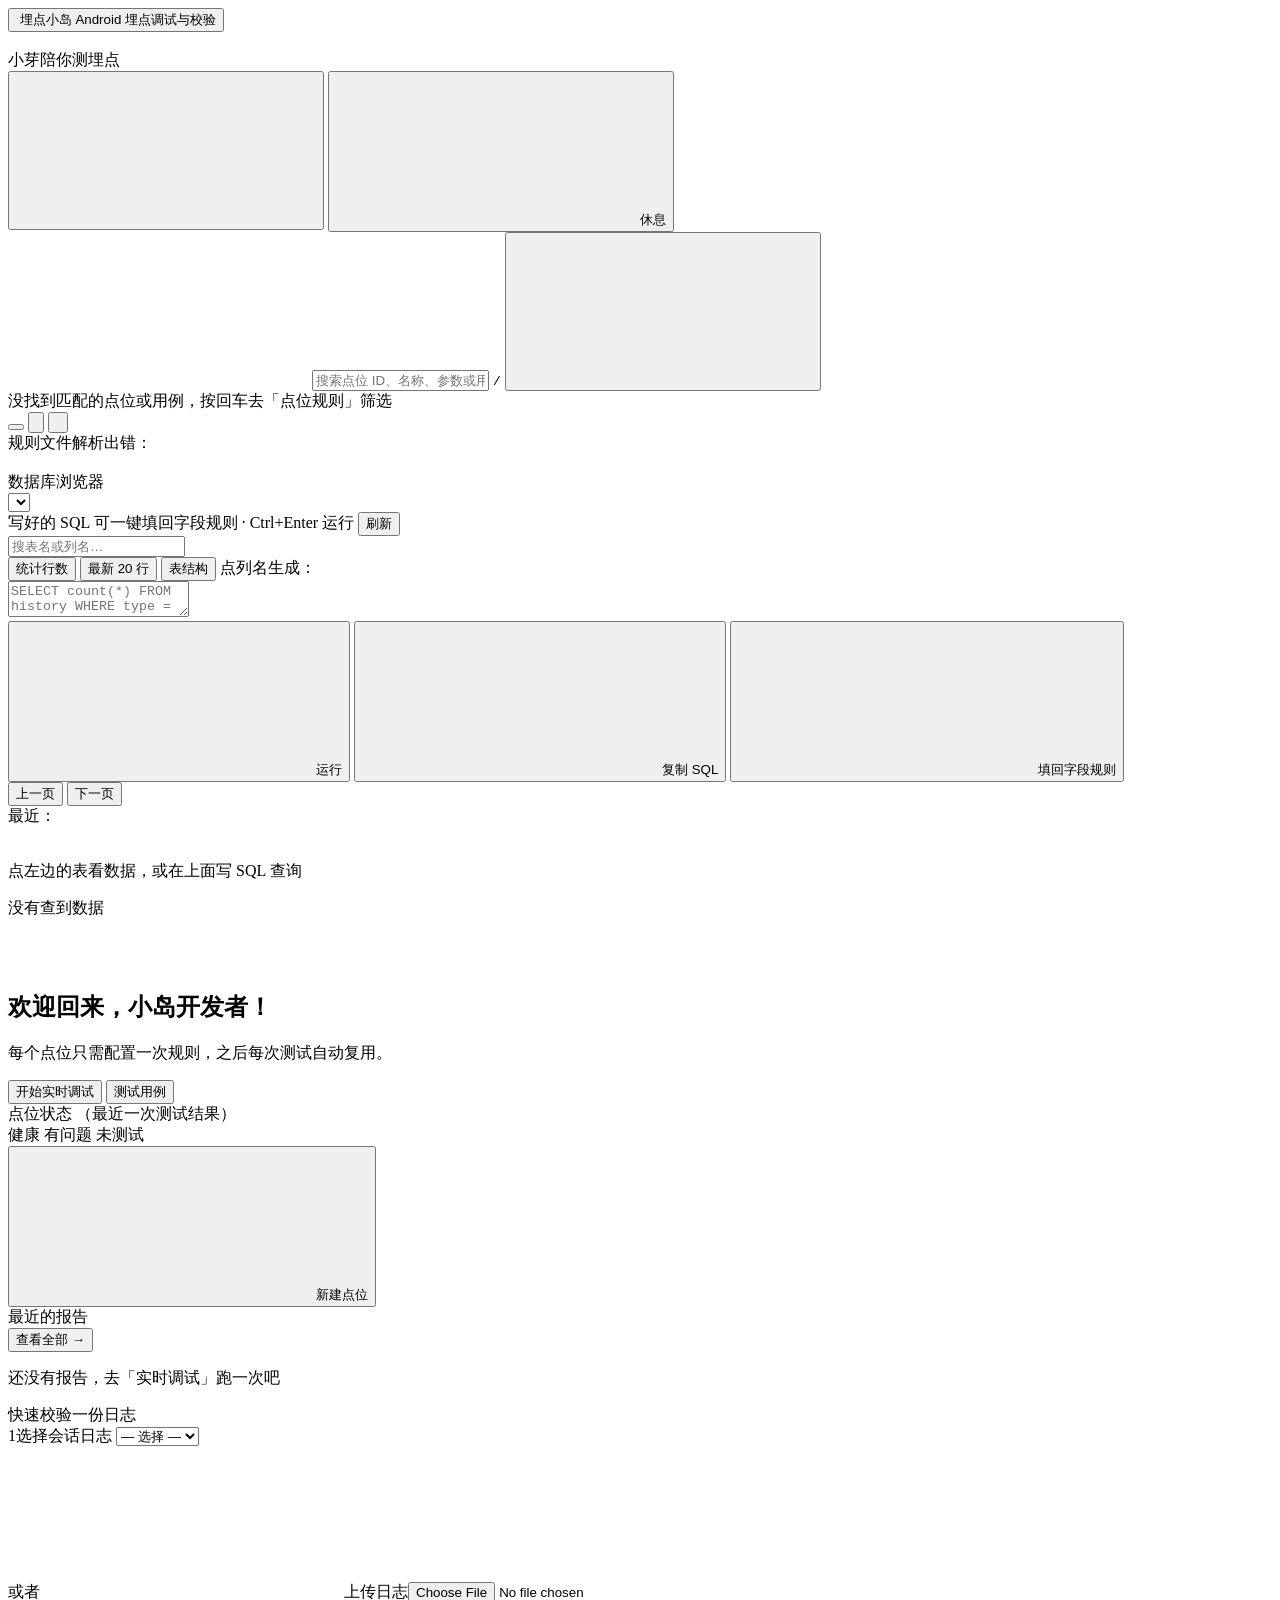
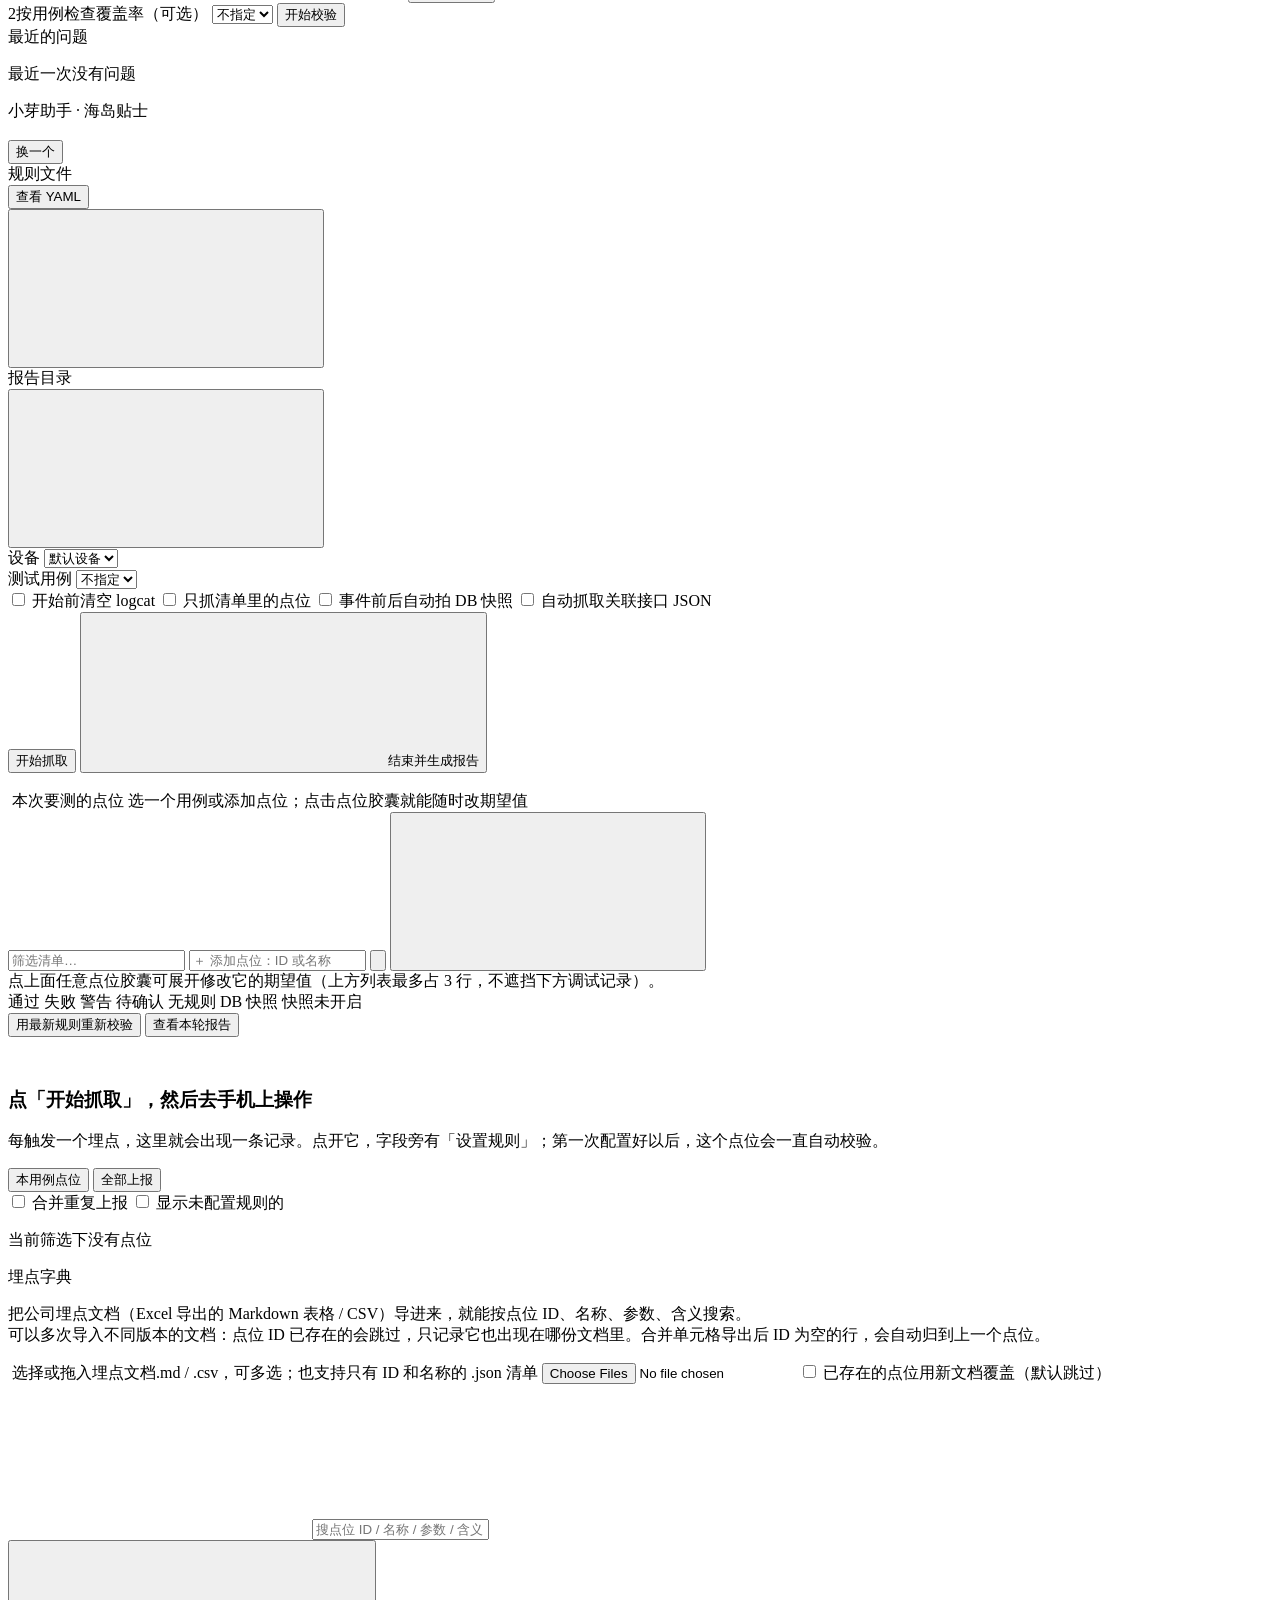
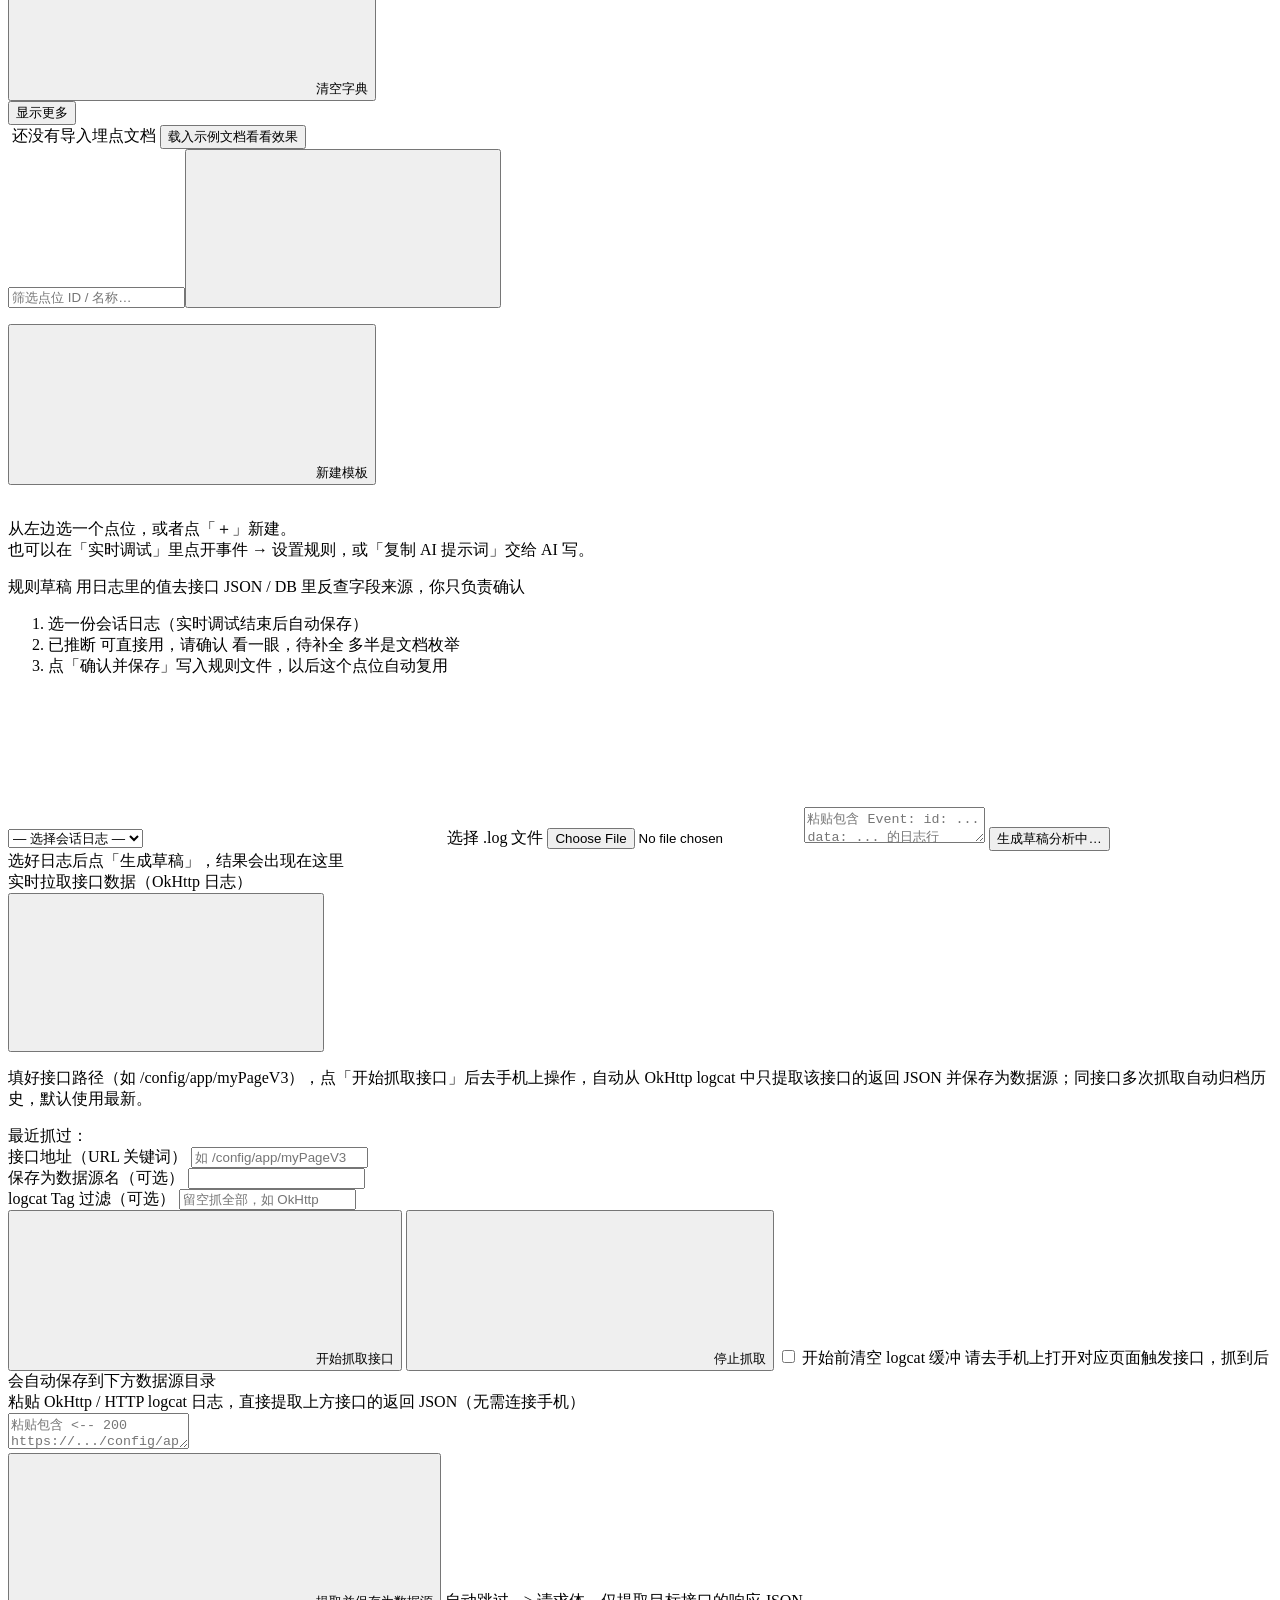
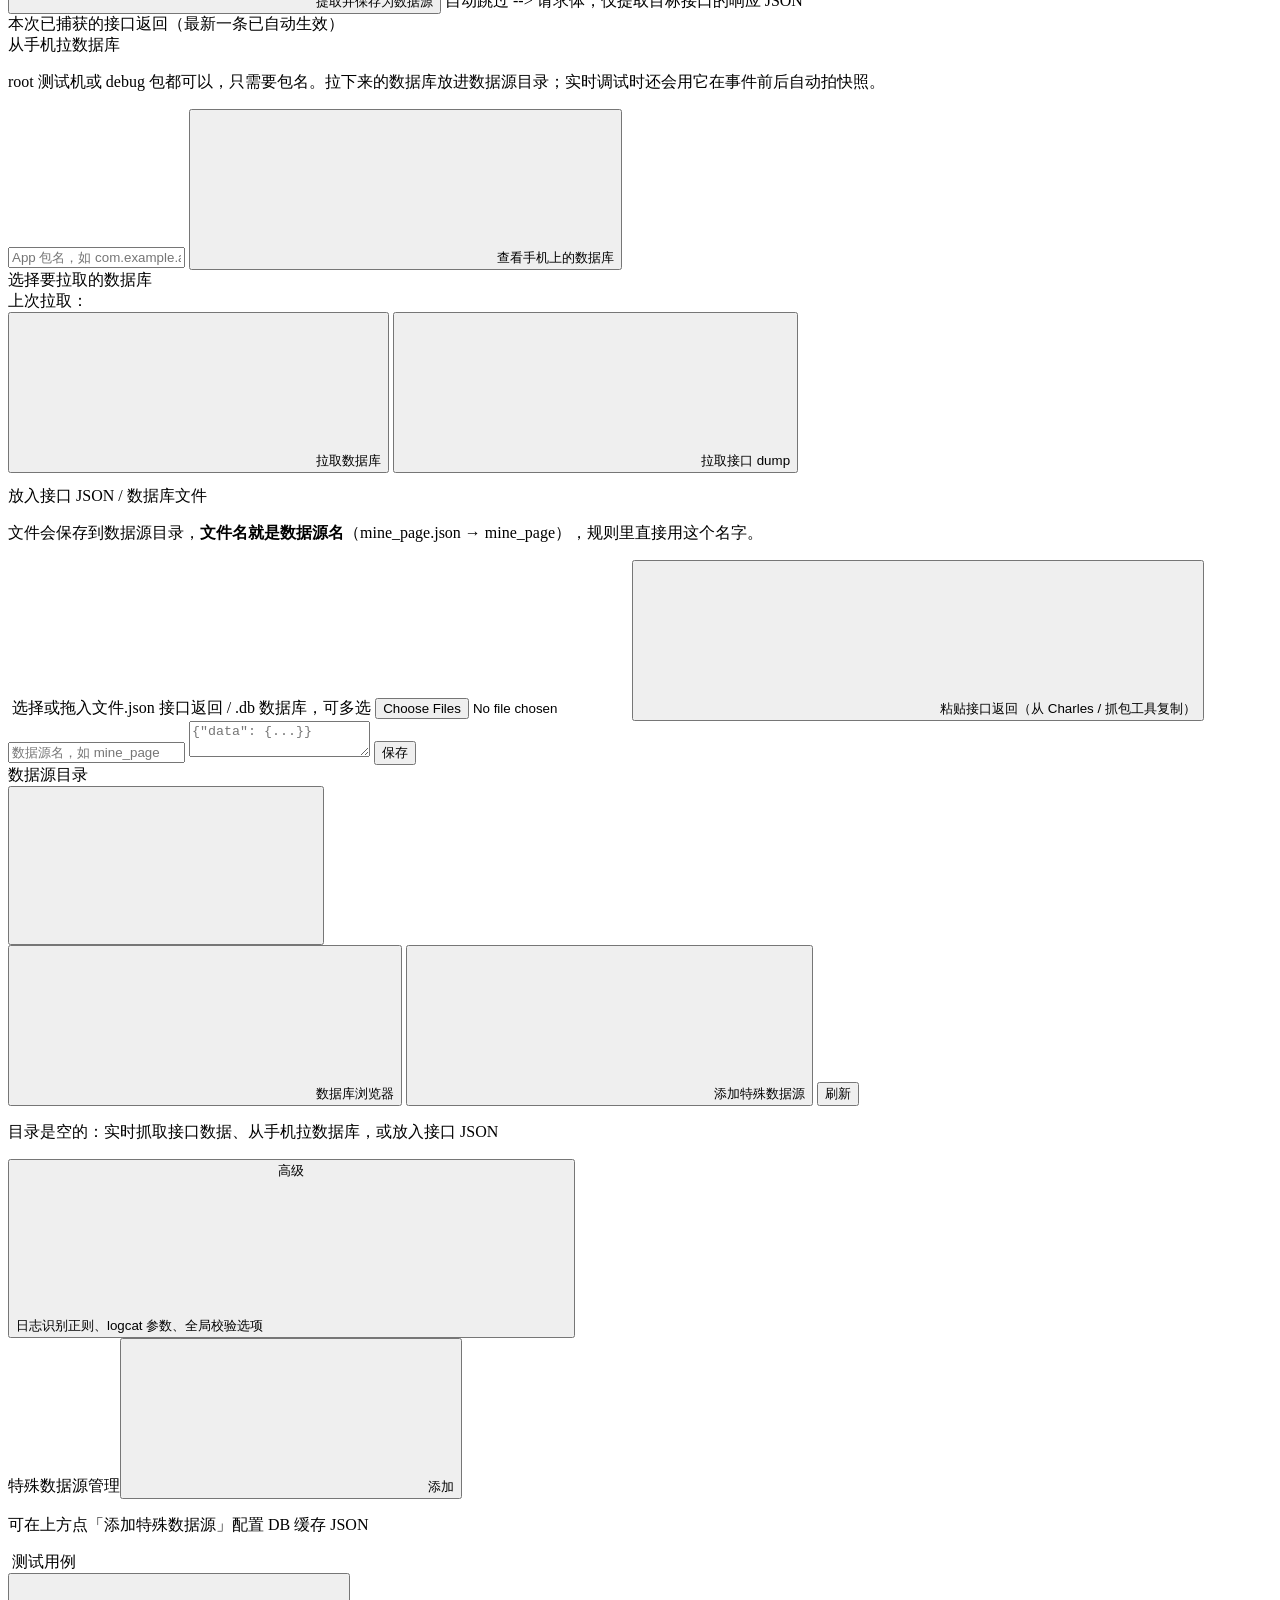
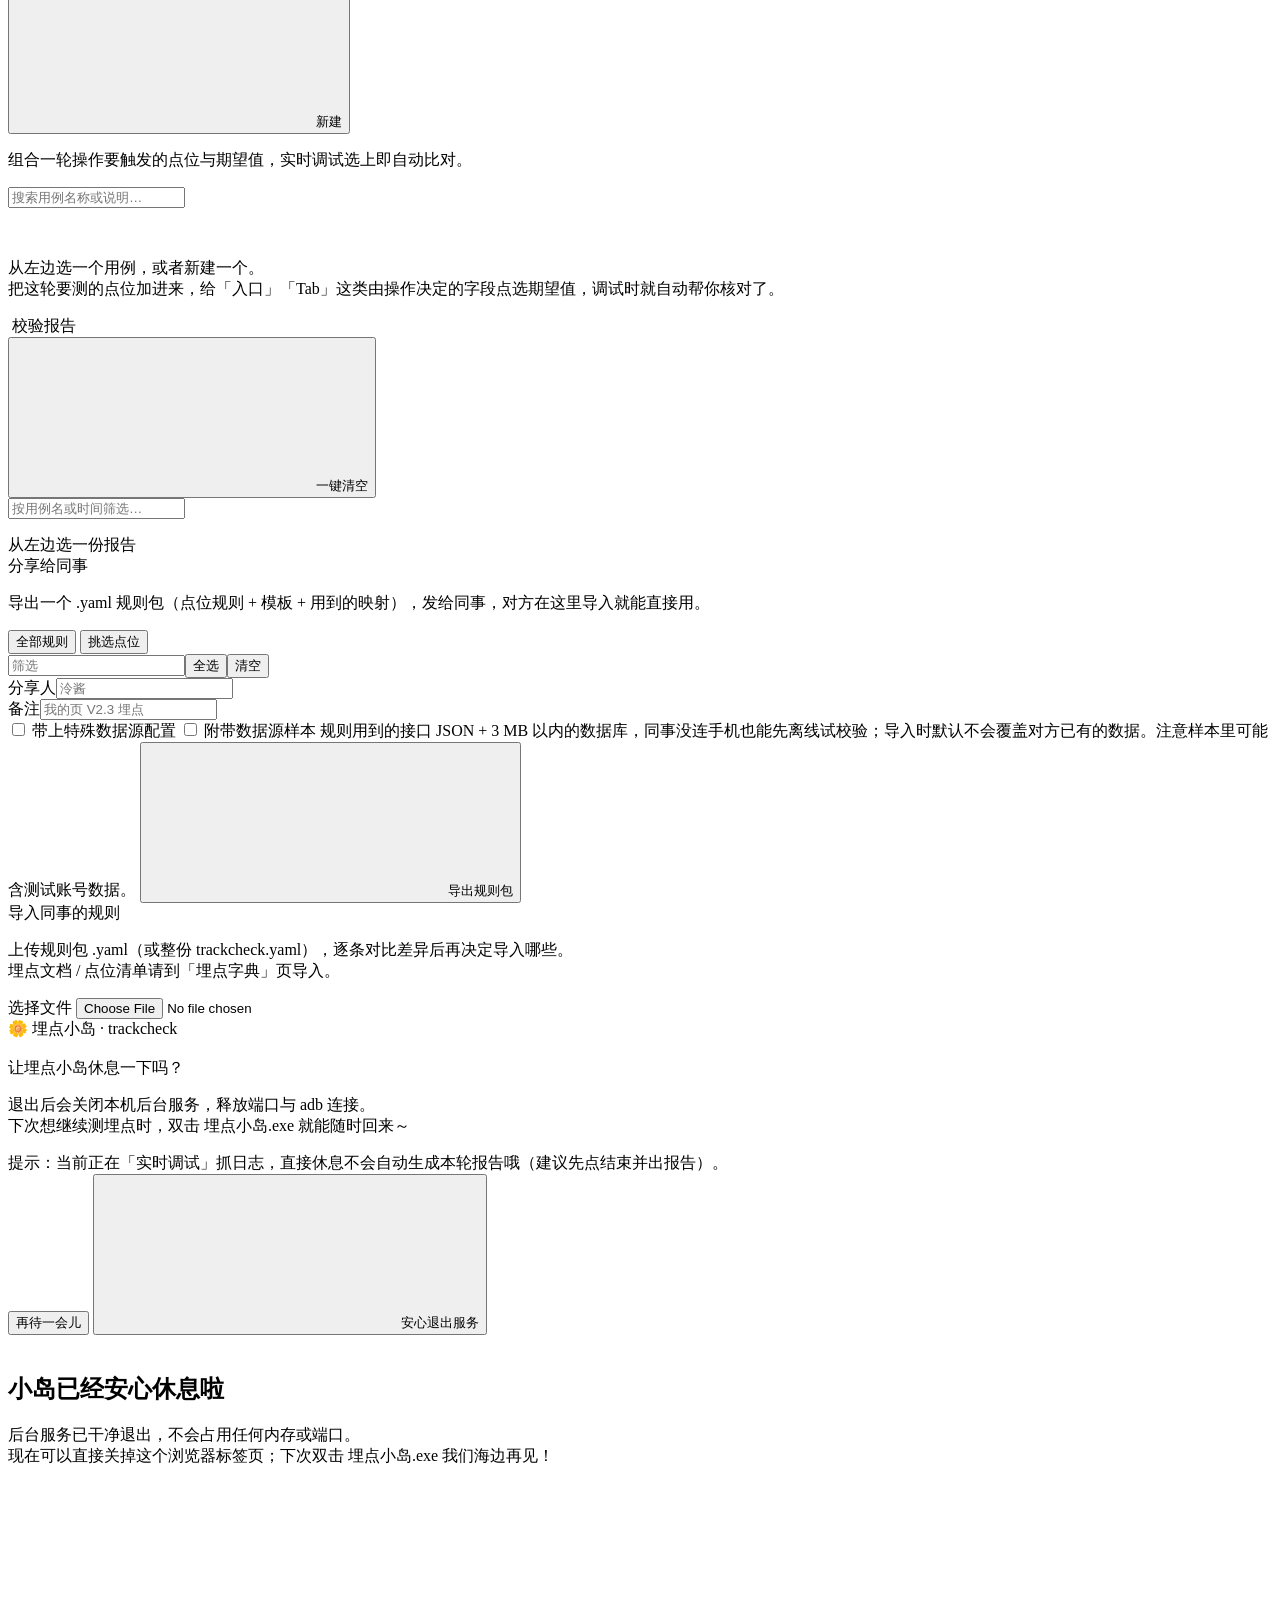
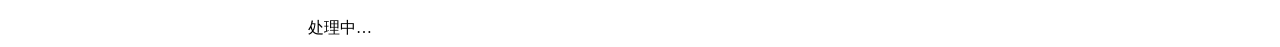
==== trackcheck/web/index.html @ 9090fdd2 "feat(trackcheck): 实时调试用例视图与重复合并、待确认自动跳转、用例批量字段与数据源绑定、整组AI提示词、SQL向导与只读数据库浏览器、打包携带数据、字号放大" ====
<!doctype html>
<html lang="zh-CN">
<head>
  <meta charset="utf-8">
  <meta name="viewport" content="width=device-width, initial-scale=1">
  <title>埋点小岛 · trackcheck</title>
  <link rel="icon" href="/static/mascot.jpg">
  <link rel="stylesheet" href="/static/app.css">
  <script defer src="/app.js"></script>
  <script defer src="/static/alpine.min.js"></script>
</head>
<body x-data="app()" class="min-h-screen">
<div class="mx-auto flex max-w-[1680px] gap-5 p-5">

  <!-- ================= 侧边栏 ================= -->
  <aside x-show="page !== 'dbview'" class="sticky top-5 flex h-[calc(100vh-40px)] w-56 shrink-0 flex-col gap-4">
    <button @click="go('home')" title="回到首页" class="wood-sign-wrap relative block w-full select-none text-center transition hover:-translate-y-0.5 active:translate-y-0">
      <img src="/static/wood_sign.png" class="pointer-events-none block w-full" alt="">
      <span class="wood-title pointer-events-none absolute inset-x-4 top-[37%] -translate-y-1/2 text-[22px] font-black leading-none tracking-[0.14em]">埋点小岛</span>
      <span class="wood-sub pointer-events-none absolute inset-x-4 top-[83%] -translate-y-1/2 truncate text-[11.5px] font-bold leading-none tracking-wide">Android 埋点调试与校验</span>
    </button>
    <nav class="panel flex flex-col gap-2.5 p-3">
      <template x-for="n in NAV" :key="n.id">
        <button class="navitem" :class="page === n.id && 'navitem-on'" @click="go(n.id)">
          <img class="pic h-7 w-7 -my-1" :src="pic(n.icon)" alt=""><span x-text="n.label"></span>
          <span x-show="n.id === 'live' && live.running" class="live-dot ml-auto h-2.5 w-2.5 rounded-full bg-leaf-400"></span>
          <span x-show="n.id === 'rules' && st" class="ml-auto rounded-full bg-pond-50 px-2 text-[12px] text-pond-700" :class="page === n.id && '!bg-white/30 !text-white'" x-text="stats.events"></span>
          <span x-show="n.id === 'evdict' && st?.evdict.count" class="ml-auto rounded-full bg-pond-50 px-2 text-[12px] text-pond-700" :class="page === n.id && '!bg-white/30 !text-white'" x-text="st?.evdict.count"></span>
        </button>
      </template>
    </nav>
    <div class="panel mt-auto flex flex-col gap-2.5 p-3 text-xs">
      <div class="flex items-center gap-3">
        <div class="relative shrink-0">
          <img src="/static/mascot.jpg" class="bob h-12 w-12 rounded-full object-cover ring-2 ring-leaf-200" alt="">
          <span class="absolute -bottom-0.5 -right-0.5 h-3 w-3 rounded-full ring-2 ring-white"
                :class="srvErrCount > 0 ? 'bg-berry-500 animate-pulse' : 'bg-[#63A950]'"
                :title="srvErrCount > 0 ? '后台有 ' + srvErrCount + ' 条异常日志' : '小岛后台服务运行中'"></span>
        </div>
        <div class="min-w-0">
          <div class="font-bold text-wood-700">小芽陪你测埋点</div>
          <div class="truncate text-ink-faint" x-text="(stats.events || 0) + ' 个点位已配置规则'"></div>
        </div>
      </div>
      <div class="flex items-center gap-1.5 border-t border-[#EBF5FC] pt-2">
        <button type="button"
                class="relative inline-flex flex-1 items-center justify-center gap-1.5 rounded-full border px-2.5 py-1 text-[12.5px] font-bold transition"
                :class="srvErrCount > 0 ? 'border-berry-200 bg-berry-50 text-berry-700 hover:bg-berry-100' : 'border-[#D5ECFA] bg-[#F4FAFF] text-wood-700 hover:border-[#B6DFF8] hover:bg-[#E7F5FE]'"
                title="查看小岛后台运行与报错日志（server.log）"
                @click="openServerLog()">
          <svg class="ico h-3.5 w-3.5" :class="srvErrCount > 0 ? 'text-berry-600' : 'text-wood-500'"><use :href="icon('scroll-text')"></use></svg>
          <span x-text="srvErrCount > 0 ? '异常日志 ' + srvErrCount : '运行日志'"></span>
        </button>
        <button type="button"
                class="inline-flex items-center justify-center gap-1 rounded-full border border-[#FAD6E2] bg-[#FFF4F8] px-2.5 py-1 text-[12.5px] font-bold text-wood-700 transition hover:border-[#F7BFD2] hover:bg-[#FCDCE6]"
                title="关闭埋点小岛后台服务"
                @click="quitAsk = true">
          <svg class="ico h-3.5 w-3.5 text-berry-600"><use :href="icon('power')"></use></svg>
          <span>休息</span>
        </button>
      </div>
    </div>
  </aside>

  <!-- ================= 主区域 ================= -->
  <div class="flex min-w-0 flex-1 flex-col gap-5">
    <header x-show="page !== 'dbview'" class="flex items-center gap-3">
      <div class="relative max-w-xl flex-1" @click.outside="searchOpen = false">
        <svg class="ico absolute left-4 top-1/2 h-4 w-4 -translate-y-1/2 text-ink-faint"><use :href="icon('search')"></use></svg>
        <input x-ref="gsearch" class="input !rounded-full !border-white !bg-white/90 !py-2.5 !pl-11 !pr-11 shadow-soft" placeholder="搜索点位 ID、名称、参数或用例…" x-model="search" @focus="searchOpen = true" @input="searchOpen = true" @keydown.escape="searchOpen = false; $event.target.blur()" @keydown.enter="searchOpen = false; ruleFilter = search; go('rules')">
        <kbd x-show="!search" class="pointer-events-none absolute right-3.5 top-1/2 -translate-y-1/2 rounded-lg border border-wood-200 bg-wood-50 px-1.5 py-0.5 font-mono text-[12px] font-bold text-wood-500">/</kbd>
        <button x-show="search" @click="search = ''; searchOpen = false" class="absolute right-3 top-1/2 -translate-y-1/2 rounded-full p-1 text-ink-faint hover:bg-wood-100 hover:text-wood-700" title="清空"><svg class="ico h-3.5 w-3.5"><use :href="icon('x')"></use></svg></button>
        <div x-show="searchOpen && search.trim()" x-cloak class="pop panel absolute left-0 right-0 top-full z-30 mt-2 max-h-[65vh] overflow-y-auto !bg-cream p-2 scroll-soft">
          <div x-show="!quickHits.total" class="py-5 text-center text-xs text-ink-faint">没找到匹配的点位或用例，按回车去「点位规则」筛选</div>
          <template x-if="quickHits.events.length">
            <div class="mb-2">
              <div class="px-2.5 py-1 text-[12px] font-extrabold text-wood-500">点位规则</div>
              <template x-for="e in quickHits.events" :key="e.id">
                <button class="flex w-full items-center gap-2 rounded-xl px-2.5 py-1.5 text-left text-sm hover:bg-white" @click="pickQuickEvent(e.id)">
                  <span class="h-2.5 w-2.5 shrink-0 rounded-full" :class="'dot-' + (e.last?.status || 'MISS')"></span>
                  <span class="truncate font-bold text-wood-700" x-text="e.name || '未命名'"></span>
                  <span class="font-mono text-xs text-ink-soft" x-text="e.id"></span>
                  <span class="ml-auto text-[12px] text-ink-faint" x-text="e.nfields + ' 字段'"></span>
                </button>
              </template>
            </div>
          </template>
          <template x-if="quickHits.dict.length">
            <div class="mb-2">
              <div class="px-2.5 py-1 text-[12px] font-extrabold text-wood-500">埋点字典</div>
              <template x-for="e in quickHits.dict" :key="e.id">
                <button class="flex w-full items-center gap-2 rounded-xl px-2.5 py-1.5 text-left text-sm hover:bg-white" @click="pickQuickDict(e)">
                  <img class="pic h-4 w-4" src="/static/icons/dict.png" alt="">
                  <span class="truncate font-bold text-wood-700" x-text="e.name || '未命名'"></span>
                  <span class="font-mono text-xs text-ink-soft" x-text="e.id"></span>
                  <span class="chip ml-auto" :class="e.configured ? 'ds-ok' : 'ds-todo'" x-text="e.configured ? '已配置' : '未配置'"></span>
                </button>
              </template>
            </div>
          </template>
          <template x-if="quickHits.cases.length">
            <div>
              <div class="px-2.5 py-1 text-[12px] font-extrabold text-wood-500">测试用例</div>
              <template x-for="c in quickHits.cases" :key="c.name">
                <button class="flex w-full items-center gap-2 rounded-xl px-2.5 py-1.5 text-left text-sm hover:bg-white" @click="pickQuickCase(c.name)">
                  <img class="pic h-4 w-4" src="/static/icons/cases.png" alt="">
                  <span class="font-bold text-wood-700" x-text="c.name"></span>
                  <span class="truncate text-xs text-ink-soft" x-text="c.desc"></span>
                </button>
              </template>
            </div>
          </template>
        </div>
      </div>
      <div class="ml-auto flex items-center gap-2">
        <button class="flex h-10 items-center gap-2 rounded-full bg-white/85 px-4 shadow-soft hover:bg-white" :title="devTitle" @click="loadDevices()">
          <span class="h-2.5 w-2.5 shrink-0 rounded-full" :class="onlineDevice ? 'live-dot bg-leaf-400' : 'bg-berry-400'"></span>
          <span class="max-w-[200px] truncate text-sm font-bold" x-text="onlineDevice ? (onlineDevice.model || onlineDevice.serial) : (devErr ? 'adb 不可用' : '未连接设备')"></span>
          <span x-show="onlineCount > 1" class="chip bg-leaf-50 !px-1.5 text-leaf-700" x-text="'+' + (onlineCount - 1)"></span>
        </button>
        <button class="grid h-10 w-10 place-items-center rounded-full bg-white/85 shadow-soft hover:bg-white" title="重新加载规则文件" @click="call(() => api('/api/reload', {}), '已重新加载').then(() => refresh())"><img class="pic h-7 w-7" src="/static/icons/refresh.png" alt=""></button>
        <button class="flex h-10 items-center gap-2 rounded-full bg-white/85 pl-1 pr-3 shadow-soft hover:bg-white" title="点击查看规则文件" @click="openYaml()">
          <img src="/static/mascot.jpg" class="h-8 w-8 rounded-full object-cover ring-2 ring-leaf-200" alt="">
          <span class="max-w-[220px] truncate text-sm font-bold" :title="st?.spec_path" x-text="fileName(st?.spec_path)"></span>
          <img class="pic h-6 w-6" src="/static/icons/yaml.png" alt="">
        </button>
      </div>
    </header>

    <div x-show="st?.spec_error" x-cloak class="panel flex items-center gap-2 border-berry-200 bg-berry-50 p-4 text-sm text-berry-700"><img class="pic h-6 w-6" src="/static/icons/warn.png" alt="">规则文件解析出错：<span x-text="st?.spec_error"></span></div>

    <main class="min-h-[70vh]">
      <!-- ========== 数据库浏览器（独立窗口 #dbview，只读） ========== -->
      <section x-show="page === 'dbview'" x-cloak class="flex h-[calc(100vh-40px)] flex-col gap-4">
        <div class="panel flex flex-wrap items-center gap-3 px-4 py-3">
          <img class="pic h-9 w-9" src="/static/icons/db.png" alt="">
          <div>
            <div class="text-lg font-black text-wood-700">数据库浏览器</div>
            <div class="font-mono text-xs text-ink-soft" x-text="dbv.path ? dbv.path + ' · ' + fmtSize(dbv.size || 0) + ' · 只读' : '只读查看，不会改动数据库'"></div>
          </div>
          <select class="input !w-48 !py-1.5 font-mono text-sm" x-show="dbv.dbs.length > 1" :value="dbv.db" @change="dbv.cur = ''; dbv.res = null; loadDbv($event.target.value)">
            <template x-for="d in dbv.dbs" :key="d"><option :value="d" :selected="d === dbv.db" x-text="d"></option></template>
          </select>
          <span class="chip bg-[#EBF7FE] font-mono text-wood-700" x-show="dbv.dbs.length === 1" x-text="dbv.db"></span>
          <div class="ml-auto flex items-center gap-2">
            <span class="subtle hidden lg:inline">写好的 SQL 可一键填回字段规则 · Ctrl+Enter 运行</span>
            <button class="btn-wood btn-xs" @click="loadDbv(dbv.db)"><img class="pic h-5 w-5" src="/static/icons/refresh.png" alt="">刷新</button>
          </div>
        </div>
        <div x-show="dbv.err && !dbv.tables.length" class="panel border-berry-200 bg-berry-50 p-4 text-sm text-berry-700" x-text="dbv.err"></div>
        <div class="grid min-h-0 flex-1 grid-cols-1 gap-4 lg:grid-cols-[300px_1fr]">
          <!-- 表列表 -->
          <div class="panel flex min-h-0 flex-col p-3">
            <input class="input mb-2 !py-1.5 text-sm" placeholder="搜表名或列名…" x-model="dbv.q">
            <div class="mb-1.5 px-1 text-xs font-bold text-ink-faint" x-text="dbvTables.length + ' 张表'"></div>
            <div class="flex-1 space-y-1 overflow-y-auto pr-1 scroll-soft">
              <template x-for="t in dbvTables" :key="t.name">
                <div class="rounded-xl transition" :class="dbv.cur === t.name ? 'bg-[#FFF0F5] ring-2 ring-[#FCDCE6]' : 'hover:bg-[#F4FAFF]'">
                  <div class="flex items-center gap-1.5 px-2.5 py-1.5">
                    <button type="button" class="min-w-0 flex-1 text-left" @click="dbvOpenTable(t)">
                      <span class="block truncate font-mono text-sm font-bold text-wood-700" x-text="t.name"></span>
                      <span class="text-xs text-ink-soft" x-text="(t.kind === 'view' ? '视图 · ' : '') + (t.rows ?? '?') + ' 行 · ' + t.columns.length + ' 列'"></span>
                    </button>
                    <button type="button" class="btn-ghost btn-xs !px-1" :title="dbv.open[t.name] ? '收起列' : '看列'" @click="dbv.open = { ...dbv.open, [t.name]: !dbv.open[t.name] }"><svg class="ico h-3.5 w-3.5 transition" :class="dbv.open[t.name] && 'rotate-90'"><use :href="icon('chevron-right')"></use></svg></button>
                  </div>
                  <div x-show="dbv.open[t.name]" class="flex flex-wrap gap-1 px-2.5 pb-2">
                    <template x-for="c in t.columns" :key="c.name">
                      <span class="chip bg-white font-mono font-normal text-ink-soft" :title="c.type"><span x-text="c.name"></span><span class="text-[12px] text-ink-faint" x-text="c.pk ? 'PK' : (c.type || '').toLowerCase()"></span></span>
                    </template>
                  </div>
                </div>
              </template>
            </div>
          </div>
          <!-- 查询与结果 -->
          <div class="flex min-h-0 min-w-0 flex-col gap-4">
            <div class="panel p-3">
              <div class="mb-2 flex flex-wrap items-center gap-1.5" x-show="dbvCurTable">
                <span class="mr-1 text-sm font-bold text-wood-700" x-text="dbv.cur"></span>
                <button class="chip border border-[#D5ECFA] bg-white text-ink-soft hover:text-wood-700" @click="dbvSnippet('count')">统计行数</button>
                <button class="chip border border-[#D5ECFA] bg-white text-ink-soft hover:text-wood-700" @click="dbvSnippet('latest')">最新 20 行</button>
                <button class="chip border border-[#D5ECFA] bg-white text-ink-soft hover:text-wood-700" @click="dbvSnippet('schema')">表结构</button>
                <span class="mx-1 h-4 w-px bg-[#E3F1FB]"></span>
                <span class="text-xs text-ink-faint">点列名生成：</span>
                <template x-for="c in (dbvCurTable?.columns || []).slice(0, 14)" :key="'sn-' + c.name">
                  <button class="chip bg-[#F7FCFF] font-mono font-normal text-ink-soft hover:bg-[#FFF4F8] hover:text-wood-700" :title="'按 ' + c.name + ' 分组计数'" @click="dbvSnippet('group', c.name)" x-text="c.name"></button>
                </template>
              </div>
              <textarea class="input h-28 font-mono text-sm" spellcheck="false" x-model="dbv.sql" placeholder="SELECT count(*) FROM history WHERE type = 'novel'" @keydown.ctrl.enter.prevent="dbvRun(0)"></textarea>
              <div class="mt-2 flex flex-wrap items-center gap-2">
                <button class="btn-leaf btn-xs" :disabled="dbv.loading" @click="dbvRun(0)"><svg class="ico h-3.5 w-3.5"><use :href="icon('play')"></use></svg>运行</button>
                <button class="btn-wood btn-xs" @click="copyText(dbv.sql)"><svg class="ico h-3.5 w-3.5"><use :href="icon('copy')"></use></svg>复制 SQL</button>
                <button class="btn-wood btn-xs" x-show="dbv.opener" @click="dbvSendBack()" title="把这条 SQL 填进主窗口正在编辑的字段规则"><svg class="ico h-3.5 w-3.5"><use :href="icon('arrow-right')"></use></svg>填回字段规则</button>
                <span class="text-xs text-ink-faint" x-show="dbv.res" x-text="dbv.res ? (dbv.res.rows.length + ' 行' + (dbv.res.more ? '（还有更多）' : '') + ' · ' + dbv.res.ms + ' ms') : ''"></span>
                <span class="text-xs font-bold text-berry-600" x-show="dbv.err && dbv.tables.length" x-text="dbv.err"></span>
                <div class="ml-auto flex items-center gap-1" x-show="dbv.res && (dbv.offset || dbv.res.more)">
                  <button class="btn-ghost btn-xs" :disabled="!dbv.offset" @click="dbvRun(Math.max(0, dbv.offset - dbv.limit))">上一页</button>
                  <span class="text-xs text-ink-soft" x-text="'第 ' + (dbv.offset / dbv.limit + 1) + ' 页'"></span>
                  <button class="btn-ghost btn-xs" :disabled="!dbv.res?.more" @click="dbvRun(dbv.offset + dbv.limit)">下一页</button>
                </div>
              </div>
              <div class="mt-2 flex flex-wrap gap-1" x-show="dbv.hist.length">
                <span class="text-xs text-ink-faint">最近：</span>
                <template x-for="h in dbv.hist.slice(0, 6)" :key="h">
                  <button class="max-w-[260px] truncate rounded-full bg-[#F7FCFF] px-2 py-0.5 font-mono text-xs text-ink-soft hover:bg-[#FFF4F8] hover:text-wood-700" :title="h" @click="dbv.sql = h; dbvRun(0)" x-text="h"></button>
                </template>
              </div>
            </div>
            <div class="panel min-h-0 flex-1 overflow-auto p-0 scroll-soft">
              <template x-if="dbv.res && dbv.res.columns.length">
                <table class="tbl min-w-full">
                  <thead class="sticky top-0 z-10 bg-[#F4FAFF]"><tr><th class="w-12 text-ink-faint">#</th><template x-for="c in dbv.res.columns"><th class="font-mono" x-text="c"></th></template></tr></thead>
                  <tbody>
                    <template x-for="(row, ri) in dbv.res.rows" :key="ri">
                      <tr><td class="text-xs text-ink-faint" x-text="dbv.offset + ri + 1"></td>
                        <template x-for="(v, ci) in row" :key="ci"><td class="max-w-[360px] whitespace-pre-wrap break-all font-mono text-xs" :class="v === null && 'italic text-ink-faint'" x-text="v === null ? 'NULL' : v"></td></template></tr>
                    </template>
                  </tbody>
                </table>
              </template>
              <div x-show="!dbv.res" class="grid h-full min-h-[240px] place-items-center text-sm text-ink-faint">
                <div class="text-center"><img class="pic mx-auto h-14 w-14 opacity-80" src="/static/icons/db.png" alt=""><p class="mt-2">点左边的表看数据，或在上面写 SQL 查询</p></div>
              </div>
              <p x-show="dbv.res && !dbv.res.rows.length" class="p-6 text-center text-sm text-ink-faint">没有查到数据</p>
            </div>
          </div>
        </div>
      </section>
      <!-- ========== 首页 ========== -->
      <section x-show="page === 'home'" x-cloak class="grid grid-cols-1 gap-6 xl:grid-cols-[1fr_310px]">
        <div class="flex min-w-0 flex-col gap-6">
          <!-- 海岛欢迎横幅：第一行欢迎框下移 20px（pt-[44px]），下方按钮排间距增加 20px（gap-[34px]），双主按钮放大 -->
          <div class="panel relative h-[338px] lg:h-[358px] overflow-hidden !p-0">
            <img src="/static/hero.jpg" class="absolute inset-0 h-full w-full object-cover object-[center_58%]" alt="">
            <div class="absolute inset-0 bg-gradient-to-r from-[#E6F6FF]/55 via-[#F0FAFF]/15 to-transparent"></div>
            <div class="relative flex h-full max-w-xl flex-col justify-start gap-[34px] px-8 pt-[44px]">
              <div class="w-fit rounded-[28px] border-2 border-white bg-white/92 px-6 py-4 shadow-[0_12px_28px_-10px_rgba(72,158,214,0.25)] backdrop-blur-sm">
                <div class="flex items-center gap-2.5">
                  <img class="pic h-8 w-8 -ml-0.5" src="/static/icons/shell.png" alt="">
                  <h2 class="text-[22px] lg:text-[25px] font-black leading-snug tracking-wide text-wood-700">欢迎回来，小岛开发者！</h2>
                </div>
                <p class="mt-1.5 text-[14.5px] font-semibold text-ink-soft">每个点位只需配置一次规则，之后每次测试自动复用。</p>
              </div>
              <div class="flex flex-wrap items-center gap-3.5">
                <button class="inline-flex select-none items-center justify-center gap-2.5 rounded-full border-2 border-white/90 bg-gradient-to-b from-[#6EC05A] to-[#58A346] px-6 py-3 text-[15px] font-black text-white shadow-[0_4px_0_0_#437E34,0_10px_22px_-6px_rgba(67,126,52,0.45)] transition hover:brightness-105 active:translate-y-0.5 active:shadow-none"
                        @click="go('live')">
                  <img class="pic h-7 w-7" src="/static/icons/live.png" alt="">开始实时调试
                </button>
                <button class="inline-flex select-none items-center justify-center gap-2.5 rounded-full border-2 border-white bg-gradient-to-b from-white to-[#F2FAFF] px-6 py-3 text-[15px] font-black text-wood-700 shadow-[0_4px_0_0_#BEE4FB,0_10px_22px_-6px_rgba(88,172,230,0.28)] transition hover:from-[#FAFDFF] hover:to-[#E6F6FF] active:translate-y-0.5 active:shadow-none"
                        @click="go('cases')">
                  <img class="pic h-7 w-7" src="/static/icons/cases.png" alt="">测试用例
                </button>
              </div>
            </div>
          </div>

          <!-- 四张海岛清透指标卡（鲜明柔和阳光海岛色系 + 右下角贝壳微印章，零深蓝） -->
          <div class="grid grid-cols-2 gap-4 lg:grid-cols-4">
            <template x-for="(c, i) in [
                {k: '已配置规则', v: stats.catalog ? stats.events + ' / ' + stats.catalog : stats.events, s: stats.catalog ? '已配置 / 埋点总数' : '个点位规则', icon: 'rules', p: 'rules',
                 cls: 'border-[#BEE6FC] bg-gradient-to-br from-[#E9F7FF] via-[#F6FCFF] to-white', num: 'text-wood-700', tag: 'text-wood-600', ring: 'ring-[#D6EFFD]'},
                {k: '埋点字典', v: stats.evdict, s: '个点位文档 · ' + Object.keys(st?.cases || {}).length + ' 个用例', icon: 'dict', p: 'evdict',
                 cls: 'border-[#C2EAC9] bg-gradient-to-br from-[#ECFAEF] via-[#F7FDF9] to-white', num: 'text-[#478D3C]', tag: 'text-[#4F8A44]', ring: 'ring-[#DAF4DF]'},
                {k: '数据源', v: stats.sources, s: '个可用数据源', icon: 'data', p: 'sources',
                 cls: 'border-[#FAD0CE] bg-gradient-to-br from-[#FFF3EE] via-[#FFFAF7] to-white', num: 'text-[#DF6D59]', tag: 'text-[#C96B5A]', ring: 'ring-[#FEE4DC]'},
                {k: '最近通过率', v: stats.rate === null ? '—' : stats.rate + '%', s: '最近一次校验报告', icon: 'report', p: 'reports',
                 cls: 'border-[#F9CEE2] bg-gradient-to-br from-[#FFF1F7] via-[#FFF9FC] to-white', num: 'text-[#C85A89]', tag: 'text-[#B45E83]', ring: 'ring-[#FDE3EF]'}]">
              <button class="group relative overflow-hidden rounded-3xl border-2 p-4 text-left shadow-[inset_0_2px_0_#ffffff,0_8px_20px_-10px_rgba(88,168,220,0.20)] transition hover:-translate-y-0.5 hover:shadow-[inset_0_2px_0_#ffffff,0_12px_24px_-10px_rgba(88,168,220,0.28)]"
                      :class="c.cls" @click="go(c.p)">
                <img class="pointer-events-none select-none absolute -right-2 -bottom-2 h-11 w-11 object-contain opacity-[0.16] transition-transform duration-200 group-hover:scale-105" src="/static/icons/shell.png" alt="">
                <div class="relative z-10 flex items-center justify-between">
                  <span class="text-sm font-extrabold" :class="c.tag" x-text="c.k"></span>
                  <span class="grid h-10 w-10 place-items-center rounded-2xl bg-white/95 ring-2 shadow-sm" :class="c.ring"><img class="pic h-7 w-7" :src="pic(c.icon)" alt=""></span>
                </div>
                <div class="relative z-10 mt-1.5 text-[24px] font-black leading-tight" :class="c.num" x-text="c.v"></div>
                <div class="relative z-10 mt-0.5 text-xs font-medium text-ink-soft" x-text="c.s"></div>
              </button>
            </template>
          </div>

          <div class="panel-pad">
            <div class="mb-3.5 flex flex-wrap items-center justify-between gap-2">
              <div class="title"><img class="pic h-6 w-6" src="/static/icons/rules.png" alt="">点位状态 <span class="subtle font-normal">（最近一次测试结果）</span></div>
              <div class="flex gap-2 text-xs">
                <span class="chip st-PASS">健康 <b x-text="stats.ok"></b></span>
                <span class="chip st-FAIL">有问题 <b x-text="stats.bad"></b></span>
                <span class="chip st-SKIP">未测试 <b x-text="stats.untested"></b></span>
              </div>
            </div>
            <div class="grid grid-cols-2 gap-3 md:grid-cols-3 2xl:grid-cols-4">
              <template x-for="(e, i) in (st?.events || []).filter(x => !x.stub).slice(0, 12)" :key="e.id">
                <button class="rounded-2xl border-2 px-3.5 py-2.5 text-left transition hover:-translate-y-0.5 hover:shadow-soft" :class="tone(i)" @click="loadEditor(e.id); go('rules')">
                  <div class="flex items-center justify-between gap-2">
                    <span class="truncate text-sm font-extrabold text-wood-700" x-text="e.name || '未命名'"></span>
                    <span class="chip !px-2 !text-[12px]" :class="'st-' + (e.last?.status || 'MISS')" x-text="e.last ? statusText(e.last.status) : '未测试'"></span>
                  </div>
                  <div class="mt-0.5 font-mono text-[12px] text-ink-soft" x-text="e.id"></div>
                  <div class="mt-1.5 text-[12px] text-ink-soft"><span x-text="e.nfields + ' 个字段'"></span><span x-show="e.extends" x-text="' · 模板 ' + e.extends"></span></div>
                </button>
              </template>
              <button class="grid min-h-[84px] place-items-center rounded-2xl border-2 border-dashed border-[#AEE0FA] bg-[#F4FBFF]/80 text-sm font-extrabold text-wood-600 transition hover:border-[#8AD1FA] hover:bg-[#EAF8FF]" @click="newEvent(); go('rules')"><span class="flex items-center gap-1.5"><svg class="ico h-4 w-4 text-leaf-500"><use :href="icon('plus')"></use></svg>新建点位</span></button>
            </div>
          </div>

          <div class="grid grid-cols-1 gap-5 lg:grid-cols-2">
            <div class="panel-pad">
              <div class="mb-3 flex items-center justify-between"><div class="title"><img class="pic h-6 w-6" src="/static/icons/report.png" alt="">最近的报告</div><button class="rounded-full bg-leaf-50 px-2.5 py-1 text-xs font-extrabold text-leaf-600 transition hover:bg-leaf-100" @click="go('reports')">查看全部 →</button></div>
              <div class="space-y-2">
                <template x-for="r in (st?.reports || []).slice(0, 5)" :key="r.name">
                  <button class="group relative flex w-full items-center gap-3 overflow-hidden rounded-2xl border border-[#EAF4FB] bg-white px-3 py-2.5 text-left transition hover:border-pond-300 hover:shadow-soft" @click="openReport(r.name)">
                    <img class="pic h-6 w-6" :src="pic(!r.summary.ok ? 'fail' : (r.summary.ask || r.summary.warn ? 'bud' : 'sprout'))" alt="">
                    <div class="min-w-0 flex-1"><div class="text-sm font-extrabold text-wood-700 tabular-nums" x-text="r.time"></div><div class="truncate text-xs text-ink-soft" x-text="(r.case ? '用例 ' + r.case + ' · ' : '') + fileName(r.log)"></div></div>
                    <span class="chip st-PASS" x-text="'通过 ' + r.summary.pass"></span><span class="chip st-FAIL" x-show="r.summary.fail" x-text="'失败 ' + r.summary.fail"></span>
                  </button>
                </template>
                <p x-show="!st?.reports.length" class="py-6 text-center text-sm text-ink-faint">还没有报告，去「实时调试」跑一次吧</p>
              </div>
            </div>
            <div class="panel-pad">
              <div class="title mb-3"><img class="pic h-6 w-6" src="/static/icons/shell.png" alt="">快速校验一份日志</div>
              <label class="label flex items-center gap-1.5"><span class="shell-badge"><img src="/static/icons/shell.png" alt=""><span>1</span></span><span class="text-wood-600">选择会话日志</span></label>
              <select class="input" x-model="checkForm.path" @change="checkForm.content = ''; checkForm.fileName = ''">
                <option value="">— 选择 —</option>
                <template x-for="s in st?.sessions || []"><option :value="s.path" x-text="s.name + '  · ' + s.mtime"></option></template>
              </select>
              <div class="mt-2 flex items-center gap-2 text-xs text-ink-soft">或者 <label class="btn-wood btn-xs cursor-pointer"><svg class="ico h-3.5 w-3.5"><use :href="icon('upload')"></use></svg>上传日志<input type="file" class="hidden" accept=".log,.txt" @change="readFile($event, checkForm); checkForm.path = ''"></label><span class="font-mono text-leaf-600" x-text="checkForm.fileName"></span></div>
              <label class="label mt-3.5 flex items-center gap-1.5"><span class="shell-badge"><img src="/static/icons/shell.png" alt=""><span>2</span></span><span class="text-wood-600">按用例检查覆盖率（可选）</span></label>
              <select class="input" x-model="checkForm.caseName"><option value="">不指定</option><template x-for="c in Object.keys(st?.cases || {})"><option :value="c" x-text="c"></option></template></select>
              <button class="btn-leaf mt-4 w-full !py-2" :disabled="busy" @click="checkLog()">开始校验</button>
            </div>
          </div>
        </div>

        <div class="flex flex-col gap-5">
          <div class="panel-pad">
            <div class="mb-2.5 flex items-center justify-between"><div class="title"><img class="pic h-6 w-6" src="/static/icons/bell.png" alt="">最近的问题 <span class="chip st-FAIL" x-show="notices.length" x-text="notices.length"></span></div></div>
            <div class="space-y-2">
              <template x-for="n in notices">
                <button class="flex w-full gap-2.5 rounded-2xl border border-[#EEF6FB] bg-white p-2.5 text-left transition hover:border-pond-300 hover:shadow-soft" @click="openReport(n.report)">
                  <span class="grid h-8 w-8 shrink-0 place-items-center rounded-full bg-[#FFF2F6]"><img class="pic h-6 w-6" src="/static/icons/bug.png" alt=""></span>
                  <div class="min-w-0"><div class="text-sm text-ink"><b class="text-wood-700" x-text="n.name || n.id"></b> 的 <span class="code" x-text="n.field"></span> 出错 <b class="text-berry-600" x-text="n.count"></b> 次</div>
                    <div class="truncate text-xs text-ink-soft" x-text="n.reason"></div></div>
                </button>
              </template>
              <p x-show="!notices.length" class="py-3 text-center text-sm text-ink-faint">最近一次没有问题</p>
            </div>
          </div>
          <div class="panel-pad">
            <div class="title"><img class="pic h-6 w-6" src="/static/icons/shell.png" alt="">小芽助手 · 海岛贴士</div>
            <div class="mt-3 flex items-end gap-3">
              <div class="flex-1 rounded-2xl rounded-br-sm border-2 border-[#CBE9FB] bg-white p-3.5 text-sm leading-relaxed text-ink" x-text="tip"></div>
              <img src="/static/mascot.jpg" class="bob h-20 w-20 shrink-0 rounded-full object-cover ring-2 ring-leaf-200 shadow-sm" alt="">
            </div>
            <button class="btn-wood btn-xs mt-3" @click="tipIdx = tipIdx + 1">换一个</button>
          </div>
          <div class="panel-pad text-sm">
            <div class="mb-2 flex items-center justify-between">
              <div class="title"><img class="pic h-6 w-6" src="/static/icons/yaml.png" alt="">规则文件</div>
              <button class="btn-wood btn-xs" @click="openYaml()">查看 YAML</button>
            </div>
            <button class="path-link -mx-1.5 w-full items-start font-mono text-xs text-ink-soft" title="点击在文件管理器中打开" @click="openPath(st?.spec_path)">
              <svg class="ico mt-0.5 h-3.5 w-3.5 shrink-0 text-wood-500"><use :href="icon('folder-open')"></use></svg>
              <span class="break-all" x-text="st?.spec_path"></span>
            </button>
            <div class="subtle mt-2">报告目录</div>
            <button class="path-link -mx-1.5 w-full items-start font-mono text-xs text-ink-soft" title="点击打开报告目录" @click="openPath(st?.out)">
              <svg class="ico mt-0.5 h-3.5 w-3.5 shrink-0 text-wood-500"><use :href="icon('folder-open')"></use></svg>
              <span class="break-all" x-text="st?.out"></span>
            </button>
          </div>
        </div>
      </section>

      <!-- ========== 实时调试 ========== -->
      <section x-show="page === 'live'" x-cloak class="flex flex-col gap-5">
        <div class="panel-pad">
          <div class="flex flex-wrap items-end gap-3">
            <div class="w-60"><label class="label">设备</label>
              <select class="input" x-model="live.serial" :disabled="live.running"><option value="">默认设备</option>
                <template x-for="d in devices"><option :value="d.serial" x-text="(d.model || d.serial) + ' · ' + d.state"></option></template></select></div>
            <div class="w-40"><label class="label">测试用例</label>
              <select class="input" x-model="live.caseName" :disabled="live.running" @change="loadPlanFromCase()"><option value="">不指定</option>
                <template x-for="c in Object.keys(st?.cases || {})"><option :value="c" x-text="c"></option></template></select></div>
            <datalist id="evlist"><template x-for="e in evPickList" :key="e.id"><option :value="e.id" x-text="e.name"></option></template></datalist>
            <div class="flex flex-col gap-1 pb-1 text-sm font-bold text-ink-soft">
              <label class="flex items-center gap-2"><input type="checkbox" class="accent-leaf-500" x-model="live.clear" :disabled="live.running"> 开始前清空 logcat</label>
              <label class="flex items-center gap-2" x-show="live.plan.length"><input type="checkbox" class="accent-leaf-500" x-model="live.onlyPlan" :disabled="live.running"> 只抓清单里的点位</label>
              <label class="flex items-center gap-2" :title="st?.device.dbs?.length ? '每个用到 SQL 的事件，前后各拍一次 DB 快照' : '先在「数据源」页填包名并拉一次数据库'"><input type="checkbox" class="accent-leaf-500" x-model="live.snapshot" :disabled="live.running || !st?.device.dbs?.length"> 事件前后自动拍 DB 快照 <span class="font-normal text-ink-faint" x-text="st?.device.dbs?.length ? '（' + st.device.dbs.join('、') + '）' : '（未配置数据库）'"></span></label>
              <label class="flex items-center gap-2" :title="liveBoundApis.length ? '录制时从同一条 logcat 的 OkHttp 日志自动提取绑定接口返回的 JSON 并热更新数据源' : '在「点位规则 → 模板/点位」里绑定接口地址后即可自动抓取'"><input type="checkbox" class="accent-leaf-500" x-model="live.autoApi" :disabled="live.running || !liveBoundApis.length"> 自动抓取关联接口 JSON <span class="font-normal text-ink-faint" x-text="liveBoundApis.length ? '（' + liveBoundApis.map(a => a.source + ' ← ' + a.endpoint).join('、') + '）' : '（当前点位未绑定接口）'"></span></label>
            </div>
            <div class="ml-auto flex gap-2">
              <button x-show="!live.running" class="btn-leaf" :disabled="busy" @click="startLive()"><img class="pic h-6 w-6" src="/static/icons/live.png" alt="">开始抓取</button>
              <button x-show="live.running" class="btn-berry" :disabled="busy" @click="stopLive()"><svg class="ico h-4 w-4"><use :href="icon('square')"></use></svg>结束并生成报告</button>
            </div>
          </div>

          <div x-show="(live.running && live.apiTargets.length) || live.apiHits.length" class="mt-2.5 flex flex-wrap items-center gap-2 rounded-2xl border border-leaf-200 bg-leaf-50/70 px-3 py-1.5 text-xs">
            <img class="pic h-4 w-4" src="/static/icons/data.png" alt="">
            <span class="font-bold text-wood-700" x-text="live.apiHits.length ? '已自动更新接口数据' : '正在监听关联接口'"></span>
            <template x-if="!live.apiHits.length">
              <div class="flex flex-wrap gap-1.5"><template x-for="t in live.apiTargets" :key="t.source + t.endpoint"><span class="chip bg-white font-mono text-ink-soft" x-text="t.source + ' ← ' + t.endpoint"></span></template></div>
            </template>
            <template x-if="live.apiHits.length">
              <div class="flex flex-wrap gap-1.5"><template x-for="(h, hi) in live.apiHits.slice(-4).reverse()" :key="hi"><span class="chip st-PASS font-mono" :title="h.url" x-text="h.source + '.json · ' + h.time"></span></template></div>
            </template>
          </div>

          <!-- 本次要测的点位 & 期望值（紧凑胶囊条 + 单点位按需展开，20+ 点位也不占屏） -->
          <div class="mt-3 rounded-2xl border-2 border-pond-200 bg-pond-50 px-3 py-2.5">
            <div class="flex flex-wrap items-center gap-2">
              <img class="pic h-6 w-6" src="/static/icons/cases.png" alt="">
              <span class="text-sm font-bold text-wood-700">本次要测的点位</span>
              <span class="chip" x-show="live.plan.length" :class="livePlanHitCount === live.plan.length ? 'st-PASS' : 'bg-pond-200 text-wood-700'" x-text="'已触发 ' + livePlanHitCount + ' / ' + live.plan.length"></span>
              <span class="subtle" x-show="!live.plan.length">选一个用例或添加点位；点击点位胶囊就能随时改期望值</span>
              <div class="ml-auto flex flex-wrap items-center gap-1.5">
                <input x-show="live.plan.length > 6 && live.planOpen" class="input !w-36 !py-1 text-xs" placeholder="筛选清单…" x-model="live.planQ">
                <input class="input !w-52 !py-1 text-xs" list="evlist" placeholder="＋ 添加点位：ID 或名称" x-model="live.addId" @input="onPickDatalist($event, 'live')" @change="addPlanRow()" @keydown.enter.prevent="addPlanRow(); $event.target.blur()">
                <button class="btn-wood btn-xs" x-show="live.plan.length" @click="savePlanToCase()"><img class="pic h-4 w-4" src="/static/icons/cases.png" alt=""><span x-text="live.caseName ? '保存回用例' : '存为用例'"></span></button>
                <button class="btn-ghost btn-xs" x-show="live.plan.length" @click="live.planOpen = !live.planOpen"><span x-text="live.planOpen ? '收起' : '展开'"></span><svg class="ico h-3.5 w-3.5 transition" :class="live.planOpen && 'rotate-90'"><use :href="icon('chevron-right')"></use></svg></button>
              </div>
            </div>

            <div x-show="live.planOpen && live.plan.length" class="mt-2">
              <div class="flex max-h-24 flex-wrap gap-1.5 overflow-y-auto pr-1 scroll-soft">
                <template x-for="row in livePlanFiltered" :key="row.id">
                  <button class="chip border transition"
                          :class="live.planSel === row.id ? 'border-transparent bg-[#FCDCE6] text-wood-700' : (liveHits(row.id) ? 'border-leaf-200 bg-leaf-50 text-leaf-700 hover:bg-leaf-100' : 'border-pond-200 bg-white text-wood-700 hover:bg-[#FFF3F7]')"
                          :title="row.id + ' · 点击修改该点位的期望值'"
                          @click="live.planSel = live.planSel === row.id ? '' : row.id">
                    <span class="h-2 w-2 rounded-full" :class="live.planSel === row.id ? 'bg-berry-500' : (liveHits(row.id) ? 'bg-leaf-500' : 'bg-pond-300')"></span>
                    <span class="max-w-[140px] truncate" x-text="eventName(row.id) || row.id"></span>
                    <span class="font-mono text-[11.5px] opacity-80" x-show="liveHits(row.id)" x-text="'×' + liveHits(row.id)"></span>
                    <span class="max-w-[110px] truncate rounded-full px-1.5 text-[11.5px] font-normal"
                          :class="live.planSel === row.id ? 'bg-white/75 text-wood-700' : 'bg-pond-200/80 text-wood-700'"
                          x-show="rowValSummary(row)" x-text="rowValSummary(row)"></span>
                  </button>
                </template>
              </div>
              <div class="subtle mt-1.5" x-show="!livePlanCur">点上面任意点位胶囊可展开修改它的期望值（上方列表最多占 3 行，不遮挡下方调试记录）。</div>

              <template x-if="livePlanCur">
                <div class="pop mt-2 rounded-2xl border-2 border-white bg-white/90 p-3">
                  <div class="flex flex-wrap items-center gap-2">
                    <span class="text-sm font-bold text-wood-700" x-text="eventName(livePlanCur.id) || '未命名点位'"></span>
                    <span class="code" x-text="livePlanCur.id"></span>
                    <span class="chip" :class="liveHits(livePlanCur.id) ? 'st-PASS' : 'st-SKIP'" x-text="liveHits(livePlanCur.id) ? '已上报 ' + liveHits(livePlanCur.id) + ' 次' : '还没上报'"></span>
                    <div class="ml-auto flex items-center gap-1">
                      <button class="btn-ghost btn-xs hover:!bg-berry-50 hover:!text-berry-600" title="移出清单" @click="removePlanRow(live.plan.findIndex(x => x.id === livePlanCur.id))"><svg class="ico h-3.5 w-3.5"><use :href="icon('trash-2')"></use></svg>移出</button>
                      <button class="btn-ghost btn-xs" @click="live.planSel = ''">收起</button>
                    </div>
                  </div>
                  <div class="mt-2 space-y-1.5">
                    <template x-for="f in rowFields(livePlanCur)" :key="f.name">
                      <div class="flex flex-wrap items-center gap-1.5">
                        <span class="w-28 shrink-0 truncate text-xs font-bold text-wood-700" :title="f.name + (f.ask ? '（由用户操作决定）' : '')"><span x-text="f.desc || f.name"></span><span x-show="f.ask" class="ml-1 rounded-full bg-pond-200 px-1.5 py-0.5 text-[11px] font-bold text-wood-700">操作</span></span>
                        <template x-for="[k, v] in Object.entries(f.options)" :key="k">
                          <button class="chip border transition"
                                  :class="valOn(livePlanCur, f.name, k) ? 'border-transparent bg-[#FCDCE6] text-wood-700' : 'border-[#D5ECFA] bg-white text-ink-soft hover:bg-[#FFF4F8] hover:text-wood-700'"
                                  @click="toggleVal(livePlanCur, f.name, k); pushPlan()">
                            <span class="font-mono" x-text="k"></span><span class="font-normal" x-show="v" x-text="v"></span>
                          </button>
                        </template>
                        <input x-show="!Object.keys(f.options).length" class="input !w-52 !py-0.5 font-mono text-xs" :value="valText(livePlanCur.values[f.name])" @change="setValText(livePlanCur, f.name, $event.target.value); pushPlan()" placeholder="不填不比对；多个候选用 | 分隔">
                      </div>
                    </template>
                    <p x-show="!st?.event_fields?.[livePlanCur.id]" class="text-xs text-ink-faint">这个点位还没配置规则，上报后会显示为「未配置」。</p>
                    <div class="pt-1" x-show="rowHidden(livePlanCur)">
                      <button class="inline-flex items-center gap-1 rounded-full border border-dashed border-[#C7E6FA] bg-[#F7FCFF] px-3 py-0.5 text-xs font-semibold text-ink-soft transition hover:border-pond-300 hover:bg-pond-50 hover:text-wood-700" @click="livePlanCur.showAll = !livePlanCur.showAll"><svg class="ico h-3 w-3 transition" :class="livePlanCur.showAll ? '-rotate-90' : 'rotate-90'"><use :href="icon('chevron-right')"></use></svg><span x-text="livePlanCur.showAll ? '收起其他字段' : '展开其他字段（' + rowHidden(livePlanCur) + '）'"></span></button>
                    </div>
                  </div>
                </div>
              </template>
            </div>
          </div>

          <div class="mt-4 flex flex-wrap items-center gap-2 border-t-2 border-dashed border-wood-100 pt-3 text-sm">
            <span class="chip" :class="live.running ? 'st-PASS' : 'st-SKIP'"><span class="h-2 w-2 rounded-full" :class="live.running ? 'bg-leaf-500 live-dot' : 'bg-wood-400'"></span><span x-text="live.running ? '正在抓取…' : '未在抓取'"></span></span>
            <span class="chip st-PASS">通过 <b x-text="liveCounts.PASS"></b></span>
            <span class="chip st-FAIL">失败 <b x-text="liveCounts.FAIL"></b></span>
            <span class="chip st-WARN">警告 <b x-text="liveCounts.WARN"></b></span>
            <span class="chip st-ASK">待确认 <b x-text="liveCounts.ASK"></b></span>
            <span class="chip st-UNKNOWN">无规则 <b x-text="liveCounts.UNKNOWN"></b></span>
            <span class="chip bg-pond-50 text-pond-700" x-show="st?.live?.snap_on"><img class="pic h-5 w-5" src="/static/icons/db.png" alt="">DB 快照 <b x-text="st?.live?.snaps"></b></span>
            <span class="chip st-WARN" x-show="live.snapErr" :title="live.snapErr">快照未开启</span>
            <div class="ml-auto flex gap-2">
              <button class="btn-wood btn-xs" x-show="live.results.length" @click="recheckLive()"><img class="pic h-5 w-5" src="/static/icons/refresh.png" alt="">用最新规则重新校验</button>
              <button class="btn-leaf btn-xs" x-show="live.report" @click="openReport(live.report)"><img class="pic h-5 w-5" src="/static/icons/report.png" alt="">查看本轮报告</button>
            </div>
          </div>
          <pre x-show="pullLog" class="mt-3 max-h-32 overflow-auto rounded-xl bg-wood-50 p-3 font-mono text-xs scroll-soft" x-text="pullLog"></pre>
        </div>

        <div x-show="!live.results.length" class="panel-pad grid place-items-center py-14 text-center">
          <img src="/static/mascot.jpg" class="bob h-28 w-28 rounded-full object-cover" alt="">
          <h3 class="mt-3 text-lg font-black text-wood-700">点「开始抓取」，然后去手机上操作</h3>
          <p class="mt-1 max-w-lg text-sm text-ink-soft">每触发一个埋点，这里就会出现一条记录。点开它，字段旁有「设置规则」；第一次配置好以后，这个点位会一直自动校验。</p>
        </div>

        <div x-show="live.results.length" class="grid grid-cols-1 gap-5 lg:grid-cols-[420px_1fr]">
          <div class="panel flex max-h-[calc(100vh-260px)] min-h-[460px] flex-col p-3">
            <!-- 看哪些：本用例点位（对照清单） / 全部上报 -->
            <div x-show="live.plan.length" class="mb-2 flex rounded-2xl bg-[#EBF7FE] p-1 text-sm font-bold">
              <button type="button" class="flex flex-1 items-center justify-center gap-1.5 rounded-xl py-1.5 transition"
                      :class="live.scope === 'plan' ? 'bg-white text-wood-700 shadow-sm' : 'text-ink-soft hover:text-wood-700'" @click="live.scope = 'plan'">
                <img class="pic h-5 w-5" src="/static/icons/cases.png" alt="">本用例点位
                <span class="rounded-full bg-[#FCDCE6] px-2 text-xs text-wood-700" x-text="live.plan.length"></span>
              </button>
              <button type="button" class="flex flex-1 items-center justify-center gap-1.5 rounded-xl py-1.5 transition"
                      :class="live.scope === 'all' ? 'bg-white text-wood-700 shadow-sm' : 'text-ink-soft hover:text-wood-700'" @click="live.scope = 'all'">
                全部上报 <span class="rounded-full bg-white/80 px-2 text-xs text-ink-soft" x-text="liveScopeCounts.all"></span>
              </button>
            </div>
            <div class="mb-2 flex gap-1 rounded-2xl bg-wood-50 p-1">
              <template x-for="t in [['all','全部'],['bad','有问题'],['ask','待确认'],['pass','通过']]">
                <button class="tab flex-1" :class="live.filter === t[0] && 'tab-on'" @click="live.filter = t[0]" x-text="t[1]"></button>
              </template>
            </div>
            <div class="mb-2 flex flex-wrap items-center gap-x-4 gap-y-1 px-1 text-xs font-bold text-ink-soft">
              <label class="flex items-center gap-2" title="点位和所有字段值都完全一样的重复上报只显示最新一条，右侧标出次数">
                <input type="checkbox" class="accent-leaf-500" x-model="live.dedupe"> 合并重复上报
                <span class="chip bg-[#EBF7FE] text-ink-soft" x-show="live.dedupe && liveDupHidden" x-text="'已合并 ' + liveDupHidden"></span>
              </label>
              <label class="flex items-center gap-2" x-show="!liveScopePlan"><input type="checkbox" class="accent-leaf-500" x-model="live.showUnk" @change="if (live.showUnk) live.filter = 'all'"> 显示未配置规则的 <span class="chip st-UNKNOWN" x-text="liveCounts.UNKNOWN"></span></label>
            </div>

            <!-- 本用例点位：按清单顺序逐个列出，没触发的也显示，方便对照着在手机上操作 -->
            <div x-show="liveScopePlan" class="flex-1 space-y-2.5 overflow-y-auto pr-1 scroll-soft">
              <template x-for="g in liveGroups" :key="'g-' + g.row.id">
                <div class="rounded-2xl border bg-white/85 transition" :class="g.items.some(it => it.i === live.sel) ? 'border-[#BFE3F9] shadow-soft' : 'border-[#EAF4FB]'">
                  <button type="button" class="flex w-full items-center gap-2.5 px-3 py-2.5 text-left" @click="selectGroup(g)">
                    <span class="shell-badge shrink-0"><span x-text="g.idx + 1"></span></span>
                    <span class="min-w-0 flex-1">
                      <span class="block truncate text-[15px] font-black text-wood-700" x-text="eventName(g.row.id) || g.row.id"></span>
                      <span class="flex items-center gap-1.5 font-mono text-xs text-ink-soft">
                        <span x-text="g.row.id"></span>
                        <span class="truncate rounded-full bg-[#FFF0F5] px-1.5 font-sans text-[12.5px] text-wood-700" x-show="rowValSummary(g.row)" x-text="rowValSummary(g.row)"></span>
                      </span>
                    </span>
                    <span class="flex shrink-0 flex-col items-end gap-0.5">
                      <span class="chip" :class="g.status === 'MISS' ? 'bg-[#F3F6F8] text-ink-faint' : 'st-' + g.status" x-text="g.status === 'MISS' ? '未触发' : statusText(g.status)"></span>
                      <span class="text-[12.5px] font-bold text-ink-faint" x-show="g.total" x-text="live.dedupe && g.uniq !== g.total ? g.uniq + ' 种 · 共 ' + g.total + ' 次' : g.total + ' 次'"></span>
                    </span>
                  </button>
                  <div x-show="g.items.length" class="space-y-1 border-t border-[#F0F7FC] px-2 pb-2 pt-1.5">
                    <template x-for="it in g.items" :key="it.i">
                      <button :id="'live-item-' + it.i" class="flex w-full items-center gap-2 rounded-xl px-2.5 py-1.5 text-left text-xs transition"
                              :class="live.sel === it.i ? 'bg-[#FFF0F5] ring-2 ring-[#FCDCE6]' : 'hover:bg-[#F4FAFF]'" @click="live.sel = it.i">
                        <span class="h-2 w-2 shrink-0 rounded-full" :class="'dot-' + it.r.status"></span>
                        <span class="font-mono text-ink-soft" x-text="'#' + it.r.seq"></span>
                        <span class="font-mono text-ink-faint" x-text="(it.r.ts || '').slice(6)"></span>
                        <span class="ml-auto font-bold text-berry-600" x-show="badCount(it.r)" x-text="badCount(it.r) + ' 个问题'"></span>
                        <span class="ml-auto font-bold text-[#7F63B8]" x-show="!badCount(it.r) && askCount(it.r)" x-text="askCount(it.r) + ' 待确认'"></span>
                        <span class="ml-auto font-bold text-leaf-600" x-show="!badCount(it.r) && !askCount(it.r) && it.r.status === 'PASS'">通过</span>
                        <span class="rounded-full bg-[#EBF7FE] px-1.5 font-mono font-bold text-wood-700" x-show="it.n > 1" :title="'完全相同的上报出现了 ' + it.n + ' 次'" x-text="'×' + it.n"></span>
                      </button>
                    </template>
                  </div>
                </div>
              </template>
              <p x-show="!liveGroups.length" class="py-8 text-center text-xs text-ink-faint">当前筛选下没有点位</p>
            </div>

            <!-- 全部上报 -->
            <div x-show="!liveScopePlan" class="flex-1 space-y-2 overflow-y-auto pr-1 scroll-soft">
              <template x-for="it in liveList" :key="it.i">
                <button :id="'live-item-' + it.i" class="pop w-full rounded-2xl bg-white/80 px-3 py-2 text-left transition hover:bg-white" :class="['bar-' + it.r.status, live.sel === it.i ? 'ring-2 ring-leaf-300' : '']" @click="live.sel = it.i">
                  <div class="flex items-center gap-2">
                    <span class="chip" :class="'st-' + it.r.status" x-text="statusText(it.r.status)"></span>
                    <span class="truncate text-sm font-bold" x-text="it.r.name || it.r.cls || '未知点位'"></span>
                    <span class="ml-auto shrink-0 text-xs font-bold text-berry-600" x-show="badCount(it.r)" x-text="badCount(it.r) + ' 个问题'"></span>
                    <span class="ml-auto shrink-0 text-xs font-bold text-[#7F63B8]" x-show="!badCount(it.r) && askCount(it.r)" x-text="askCount(it.r) + ' 待确认'"></span>
                    <span class="shrink-0 rounded-full bg-[#EBF7FE] px-1.5 font-mono text-xs font-bold text-wood-700" x-show="it.n > 1" :title="'完全相同的上报出现了 ' + it.n + ' 次'" x-text="'×' + it.n"></span>
                  </div>
                  <div class="mt-0.5 flex gap-2 font-mono text-xs text-ink-soft"><span x-text="'#' + it.r.seq"></span><span x-text="it.r.id"></span><span class="ml-auto" x-text="(it.r.ts || '').slice(6)"></span></div>
                </button>
              </template>
              <p x-show="!liveList.length" class="py-8 text-center text-xs text-ink-faint" x-text="!live.showUnk && liveCounts.UNKNOWN ? '已隐藏 ' + liveCounts.UNKNOWN + ' 条未配置规则的上报' : '没有符合条件的事件'"></p>
            </div>
          </div>

          <div class="panel-pad min-w-0" x-show="liveCur">
            <template x-if="liveCur">
              <div>
                <div class="flex flex-wrap items-center gap-2">
                  <span class="chip text-sm" :class="'st-' + liveCur.status" x-text="statusText(liveCur.status)"></span>
                  <h3 class="text-lg font-black text-wood-700" x-text="liveCur.name || liveCur.cls || '未知点位'"></h3>
                  <span class="code" x-text="liveCur.id"></span><span class="subtle" x-text="liveCur.cls"></span>
                  <div class="ml-auto flex gap-2">
                    <button class="btn-wood btn-xs" x-show="liveCur.status !== 'UNKNOWN'" @click="focusPlanEvent(liveCur.id)"><img class="pic h-4 w-4" src="/static/icons/cases.png" alt="">改期望值</button>
                    <button class="btn-wood btn-xs" @click="copyPrompt(liveCur.id, liveCur.raw)"><img class="pic h-4 w-4" src="/static/icons/ai.png" alt="">复制 AI 提示词</button>
                    <button class="btn-wood btn-xs" x-show="liveCur.status !== 'UNKNOWN'" @click="openEventFromResult(liveCur)"><img class="pic h-4 w-4" src="/static/icons/rules.png" alt="">打开点位规则</button>
                  </div>
                </div>

                <div x-show="liveCur.status === 'UNKNOWN'" class="mt-4 flex items-center gap-4 rounded-2xl border-2 border-dashed border-sun-200 bg-sun-50 p-4">
                  <img class="pic h-10 w-10" src="/static/icons/none.png" alt="">
                  <div class="flex-1 text-sm"><b>这个点位还没有规则。</b>用这条上报当样本建一个，或者复制 AI 提示词让 AI 写。</div>
                  <button class="btn-leaf" @click="newEventFromResult(liveCur)"><svg class="ico h-4 w-4"><use :href="icon('plus')"></use></svg>为它建规则</button>
                </div>

                <div class="mt-3 flex flex-wrap gap-2 text-xs" x-show="Object.keys(liveCur.ctx).length || liveCur.snapshot || Object.keys(liveCur.scenario || {}).length">
                  <template x-for="[n, c] in Object.entries(liveCur.ctx)">
                    <span class="chip" :class="c.ok ? 'bg-pond-50 text-pond-700' : 'bg-berry-50 text-berry-600'" :title="c.info"><img class="pic h-4 w-4" src="/static/icons/pin.png" alt=""><b x-text="n"></b><span class="max-w-[320px] truncate font-normal" x-text="c.info"></span></span>
                  </template>
                  <span class="chip bg-pond-50 text-pond-700" x-show="liveCur.snapshot"><img class="pic h-4 w-4" src="/static/icons/db.png" alt="">DB 快照 <span class="font-normal" x-text="liveCur.snapshot ? ('#' + liveCur.snapshot.before + ' → #' + liveCur.snapshot.after) : ''"></span></span>
                  <template x-for="[k, v] in Object.entries(liveCur.scenario || {})"><span class="chip bg-leaf-50 text-leaf-700"><img class="pic h-4 w-4" src="/static/icons/ask.png" alt=""><span x-text="k + '=' + v"></span></span></template>
                </div>
                <template x-for="er in liveCur.errors"><div class="mt-2 flex items-center gap-2 rounded-xl px-3 py-2 text-sm" :class="'st-' + er.status"><img class="pic h-6 w-6" src="/static/icons/warn.png" alt=""><span x-text="er.msg"></span></div></template>

                <div class="mt-4 overflow-x-auto rounded-2xl border-2 border-wood-100 bg-white/70" x-show="liveCur.status !== 'UNKNOWN'">
                  <table class="tbl min-w-[880px]">
                    <thead><tr><th>字段</th><th>上报值</th><th>期望值</th><th>来源</th><th>结果</th><th></th></tr></thead>
                    <tbody>
                      <template x-for="f in liveCur.fields" :key="f.field">
                        <tr :id="'ask-' + f.field" class="transition-colors duration-500" :class="['row-' + f.status, live.flash === f.field ? '!bg-[#FFF0F5]' : '']">
                          <td><div class="font-mono font-bold" x-text="f.field"></div><div class="subtle" x-text="f.desc"></div></td>
                          <td class="max-w-[200px] break-words font-mono text-xs" x-text="f.actual"></td>
                          <td class="max-w-[220px] break-words font-mono text-xs" x-text="f.expected"></td>
                          <td class="max-w-[220px] break-words text-xs text-ink-soft" x-text="f.source"></td>
                          <td class="max-w-[280px]"><span class="chip" :class="'st-' + f.status" x-text="statusText(f.status)"></span><div class="mt-1 text-xs" x-show="!isDecided(f)" x-text="f.reason"></div>
                            <div class="mt-1.5 flex flex-wrap gap-1.5" x-show="f.status === 'ASK'">
                              <button class="btn-leaf btn-xs !px-2.5 !py-0.5" @click="decide(liveCur, f, 'ok')"><svg class="ico h-3 w-3"><use :href="icon('check')"></use></svg>对</button>
                              <button class="btn-berry btn-xs !px-2.5 !py-0.5" @click="decide(liveCur, f, 'bad')"><svg class="ico h-3 w-3"><use :href="icon('x')"></use></svg>不对</button>
                            </div>
                            <div class="mt-1.5 flex flex-wrap items-center gap-1.5 text-xs" x-show="f.status !== 'ASK' && isDecided(f)">
                              <span class="rounded-full px-2 py-0.5 font-bold" :class="f.status === 'PASS' ? 'bg-[#EAF8E6] text-leaf-700' : 'bg-[#FCDCE6] text-berry-700'" x-text="f.status === 'PASS' ? '已确认：对' : '已确认：不对'"></span>
                              <button class="font-bold text-ink-faint underline-offset-2 hover:text-wood-700 hover:underline" @click="decide(liveCur, f, null)">撤销</button>
                            </div></td>
                          <td class="whitespace-nowrap text-right"><button class="btn-wood btn-xs" @click="editFieldFromResult(liveCur, f)"><svg class="ico h-3.5 w-3.5"><use :href="icon(f.status === 'INFO' ? 'plus' : 'pencil')"></use></svg>设置规则</button></td>
                        </tr>
                      </template>
                    </tbody>
                  </table>
                </div>
                <div x-show="liveCur.status === 'UNKNOWN'" class="mt-4 overflow-x-auto rounded-2xl border-2 border-wood-100 bg-white/70">
                  <table class="tbl"><thead><tr><th>字段</th><th>上报值</th></tr></thead>
                    <tbody><template x-for="[k, v] in Object.entries(liveCur.data)"><tr><td class="font-mono font-bold" x-text="k"></td><td class="break-all font-mono text-xs" x-text="v ?? 'null'"></td></tr></template></tbody></table>
                </div>
                <pre class="mt-3 overflow-x-auto whitespace-pre-wrap break-all rounded-xl bg-wood-50 p-3 font-mono text-[12px] text-ink-soft" x-text="liveCur.raw"></pre>
              </div>
            </template>
          </div>
        </div>
      </section>

      <!-- ========== 埋点字典 ========== -->
      <section x-show="page === 'evdict'" x-cloak class="flex flex-col gap-5">
        <div class="panel-pad">
          <div class="flex flex-wrap items-start gap-6">
            <div class="min-w-[300px] flex-1">
              <div class="title text-lg"><img class="pic h-7 w-7" src="/static/icons/dict.png" alt="">埋点字典</div>
              <p class="subtle mt-1 leading-relaxed">把公司埋点文档（Excel 导出的 Markdown 表格 / CSV）导进来，就能按点位 ID、名称、参数、含义搜索。<br>可以多次导入不同版本的文档：点位 ID 已存在的会跳过，只记录它也出现在哪份文档里。合并单元格导出后 ID 为空的行，会自动归到上一个点位。</p>
              <div class="mt-3 flex flex-wrap gap-2">
                <template x-for="d in evd.docs" :key="d.name"><button class="chip border border-wood-200 bg-white text-wood-700 transition hover:-translate-y-0.5 hover:border-leaf-300 hover:bg-leaf-50 hover:text-leaf-700" title="点击在文件管理器中定位该文档" @click="openPath({doc: d.name})"><img class="pic h-4 w-4" src="/static/icons/yaml.png" alt=""><span x-text="d.name"></span><span class="font-normal text-ink-faint" x-text="d.count + ' 个 · ' + d.imported_at"></span><svg class="ico h-3 w-3 text-wood-400"><use :href="icon('folder-open')"></use></svg></button></template>
              </div>
            </div>
            <div class="w-full max-w-sm">
              <label class="flex cursor-pointer flex-col items-center gap-2 rounded-2xl border-2 border-dashed border-wood-300 bg-white/60 p-5 text-center text-sm text-ink-soft hover:bg-white"
                     @dragover.prevent @drop.prevent="importDocs($event)">
                <img class="pic h-10 w-10" src="/static/icons/dict.png" alt="">
                <span class="font-bold text-wood-700">选择或拖入埋点文档</span><span class="text-xs">.md / .csv，可多选；也支持只有 ID 和名称的 .json 清单</span>
                <input type="file" class="hidden" multiple accept=".md,.markdown,.txt,.csv,.tsv,.json" @change="importDocs($event)">
              </label>
              <label class="mt-2 flex items-center gap-2 text-xs font-bold text-ink-soft"><input type="checkbox" class="accent-leaf-500" x-model="evd.overwrite"> 已存在的点位用新文档覆盖（默认跳过）</label>
              <div x-show="evd.result" class="mt-2 rounded-xl bg-leaf-50 px-3 py-2 text-xs text-leaf-700" x-text="evd.result ? `${evd.result.file}：解析 ${evd.result.parsed} 个，字典新增 ${evd.result.added}，跳过重复 ${evd.result.skipped}` + (evd.result.rules_added ? `，已同步 ${evd.result.rules_added} 个到点位规则` : '') + `（共 ${evd.result.total} 个）` : ''"></div>
            </div>
          </div>
        </div>

        <div class="panel-pad">
          <div class="mb-3 flex flex-wrap items-center gap-3">
            <div class="relative w-96 max-w-full"><svg class="ico absolute left-3 top-1/2 h-4 w-4 -translate-y-1/2 text-ink-faint"><use :href="icon('search')"></use></svg>
              <input class="input !pl-9" placeholder="搜点位 ID / 名称 / 参数 / 含义，如 tab、桌面小组件" x-model="evd.q" @input="evd.limit = 100"></div>
            <div class="flex gap-1 rounded-2xl bg-wood-50 p-1">
              <template x-for="t in [['all','全部'],['todo','未配置规则'],['done','已配置规则']]"><button class="tab" :class="evd.filter === t[0] && 'tab-on'" @click="evd.filter = t[0]" x-text="t[1]"></button></template>
            </div>
            <span class="subtle" x-text="'共 ' + evdView.length + ' 个'"></span>
            <button class="btn-ghost btn-xs ml-auto" x-show="evd.entries.length" @click="delEvd()"><svg class="ico h-3.5 w-3.5"><use :href="icon('trash-2')"></use></svg>清空字典</button>
          </div>
          <div class="space-y-2">
            <template x-for="e in evdView.slice(0, evd.limit)" :key="e.id">
              <div class="rounded-2xl border-2 border-wood-100 bg-white/70">
                <div class="flex cursor-pointer flex-wrap items-center gap-3 px-4 py-2.5" @click="evd.open = evd.open === e.id ? null : e.id">
                  <svg class="ico h-4 w-4 text-ink-faint transition" :class="evd.open === e.id && 'rotate-90'"><use :href="icon('chevron-right')"></use></svg>
                  <span class="font-mono text-sm text-ink-soft" x-text="e.id"></span>
                  <span class="text-sm font-bold text-wood-700" x-text="e.name || '（无名称）'"></span>
                  <template x-for="[k, v] in evdMainCols(e).slice(0, 3)"><span class="chip max-w-[220px] truncate bg-wood-50 font-normal text-ink-soft" :title="k + '：' + v" x-text="v"></span></template>
                  <span class="text-xs text-ink-faint" x-show="(e.rows || []).length > 1" x-text="(e.rows || []).length + ' 个参数'"></span>
                  <span class="ml-auto chip" :class="e.configured ? 'ds-ok' : 'ds-todo'" x-text="e.configured ? '已配置规则' : '未配置规则'"></span>
                </div>
                <div x-show="evd.open === e.id" class="border-t-2 border-wood-100 px-4 py-3">
                  <div class="grid grid-cols-1 gap-x-6 gap-y-1 text-sm md:grid-cols-2">
                    <template x-for="[k, v] in evdMainCols(e)"><div class="flex gap-2"><span class="w-20 shrink-0 text-xs font-bold text-wood-600" x-text="k"></span><span class="whitespace-pre-wrap" x-text="v"></span></div></template>
                  </div>
                  <div class="mt-3 overflow-x-auto rounded-xl border border-wood-100" x-show="evdParamCols(e).length">
                    <table class="tbl"><thead><tr><template x-for="c in evdParamCols(e)"><th x-text="c"></th></template></tr></thead>
                      <tbody><template x-for="r in e.rows"><tr><template x-for="c in evdParamCols(e)"><td class="min-w-[90px] whitespace-pre-wrap" :class="/参数$|字段|key/i.test(c) && 'font-mono font-bold'" x-text="r[c]"></td></template></tr></template></tbody></table>
                  </div>
                  <div class="mt-3 flex flex-wrap items-center gap-2">
                    <div class="flex flex-wrap items-center gap-1.5"><span class="subtle">出现在：</span><template x-for="dn in e.docs || []" :key="dn"><button class="path-link text-xs font-bold text-wood-600" title="点击在文件管理器中定位该文档" @click="openPath({doc: dn})"><svg class="ico h-3 w-3 text-wood-400"><use :href="icon('folder-open')"></use></svg><span x-text="dn"></span></button></template></div>
                    <div class="ml-auto flex gap-2">
                      <button class="btn-ghost btn-xs" @click="delEvd(e.id)"><svg class="ico h-3.5 w-3.5"><use :href="icon('trash-2')"></use></svg>删除</button>
                      <button class="btn-wood btn-xs" @click="copyPrompt(e.id)"><img class="pic h-5 w-5" src="/static/icons/ai.png" alt="">复制 AI 提示词</button>
                      <button class="btn-leaf btn-xs" @click="configFromDict(e)"><svg class="ico h-3.5 w-3.5"><use :href="icon(e.configured ? 'pencil' : 'plus')"></use></svg><span x-text="e.configured ? '编辑规则' : '配置规则'"></span></button>
                    </div>
                  </div>
                </div>
              </div>
            </template>
            <button class="btn-wood mx-auto block" x-show="evdView.length > evd.limit" @click="evd.limit += 200">显示更多</button>
            <div x-show="!evd.entries.length" class="grid place-items-center gap-2 py-10 text-center text-sm text-ink-faint">
              <img class="pic h-16 w-16" src="/static/icons/dict.png" alt="">
              <span>还没有导入埋点文档</span>
              <button class="btn-wood btn-xs" @click="loadEvdSamples()">载入示例文档看看效果</button>
            </div>
          </div>
        </div>
      </section>

      <!-- ========== 点位规则 ========== -->
      <section x-show="page === 'rules'" x-cloak class="grid grid-cols-1 gap-5 lg:grid-cols-[260px_1fr]">
        <div class="panel flex max-h-[calc(100vh-150px)] flex-col p-3">
          <div class="flex gap-2"><input class="input" placeholder="筛选点位 ID / 名称…" x-model="ruleFilter"><button class="btn-leaf !px-3" :title="ruleTab === 'tpl' ? '新建模板' : '新建点位'" @click="ruleTab === 'tpl' ? newTemplate() : newEvent()"><svg class="ico h-4 w-4"><use :href="icon('plus')"></use></svg></button></div>
          <div class="mt-2 flex gap-1 rounded-2xl bg-wood-50 p-1">
            <template x-for="t in [['all','全部'],['done','已配置'],['todo','未配置'],['tpl','模板']]">
              <button class="tab flex-1 !px-1" :class="ruleTab === t[0] && 'tab-on'" @click="ruleTab = t[0]" x-text="t[1] + (t[0] === 'done' ? ' ' + stats.events : t[0] === 'todo' ? ' ' + stats.unconfigured : t[0] === 'tpl' ? ' ' + Object.keys(st?.templates || {}).length : '')"></button>
            </template>
          </div>
          <div class="mt-3 flex-1 space-y-2 overflow-y-auto pr-1 scroll-soft">
            <template x-for="e in ruleList" :key="e.id">
              <button class="w-full rounded-2xl px-3 py-2 text-left transition hover:bg-white" :class="ed && (ed.oldId || ed.id) === e.id ? 'bg-white ring-2 ring-leaf-300' : ((e.unconfigured || e.stub) ? 'bg-white/35' : 'bg-white/60')" @click="openRuleItem(e)">
                <div class="flex items-center gap-2"><img x-show="e.isTpl" class="pic -ml-1 h-5 w-5" src="/static/icons/template.png" alt=""><span x-show="!e.isTpl" class="h-2.5 w-2.5 shrink-0 rounded-full" :class="(e.unconfigured || e.stub) ? 'border-2 border-dashed border-wood-300' : 'dot-' + (e.last?.status || 'MISS')"></span><span class="truncate text-sm font-bold" :class="(e.unconfigured || e.stub) && 'text-ink-soft'" x-text="e.name || '未命名'"></span>
                  <span class="ml-auto shrink-0 text-[12px]" :class="(e.unconfigured || e.stub) ? 'chip ds-todo !px-1.5' : 'text-ink-faint'" x-text="e.unconfigured ? '未配置' : e.stub ? '待配字段' : e.isTpl ? e.refs + ' 个点位在用' : e.nfields + ' 字段'"></span></div>
                <div class="ml-[18px] flex items-center gap-1.5 font-mono text-[12px] text-ink-soft">
                  <span x-text="e.id"></span>
                  <span x-show="e.api?.endpoint" class="truncate rounded-md bg-pond-50 px-1.5 py-0.5 text-[11px] text-pond-700" :title="'关联接口：' + (e.api?.endpoint || '')" x-text="e.api?.endpoint"></span>
                </div>
              </button>
            </template>
            <p x-show="!ruleList.length" class="py-6 text-center text-sm text-ink-faint" x-text="ruleTab === 'tpl' ? '还没有模板' : '还没有点位规则'"></p>
            <button x-show="ruleTab === 'tpl'" class="btn-wood btn-xs mx-auto mt-1 flex" @click="newTemplate()"><svg class="ico h-3.5 w-3.5"><use :href="icon('plus')"></use></svg>新建模板</button>
          </div>
        </div>

        <div x-show="!ed" class="panel-pad grid place-items-center py-16 text-center">
          <img class="pic h-16 w-16" src="/static/icons/rules.png" alt="">
          <p class="mt-3 text-sm text-ink-soft">从左边选一个点位，或者点「＋」新建。<br>也可以在「实时调试」里点开事件 → 设置规则，或「复制 AI 提示词」交给 AI 写。</p>
        </div>

        <div x-show="ed" class="flex min-w-0 flex-col gap-5">
          <template x-if="ed">
            <div class="flex flex-col gap-5">
              <div class="panel-pad">
                <div class="flex flex-wrap items-end gap-3">
                  <template x-if="ed.kind === 'template'">
                    <div class="flex items-end gap-3">
                      <img class="pic h-12 w-12" src="/static/icons/template.png" alt="">
                      <div class="w-56"><label class="label">模板名</label><input class="input font-mono" x-model="ed.id" @input="ed.dirty = true" placeholder="mine_card"></div>
                    </div>
                  </template>
                  <template x-if="ed.kind !== 'template'">
                    <div class="flex flex-wrap items-end gap-3">
                      <div class="w-48"><label class="label">点位 ID</label><input class="input font-mono" x-model="ed.id" @input="ed.dirty = true" placeholder="88860004086007"></div>
                      <div class="w-60"><label class="label">名称</label><input class="input" x-model="ed.raw.name" @input="ed.dirty = true" placeholder="我的页-卡片曝光"></div>
                      <div class="w-44"><label class="label">继承模板</label>
                        <select class="input" x-model="ed.raw.extends" @change="ed.dirty = true"><option value="">不继承</option>
                          <template x-for="t in Object.keys(st?.templates || {})"><option :value="t" :selected="t === ed.raw.extends" x-text="'模板 ' + t"></option></template>
                          <template x-for="e in (st?.events || []).filter(x => x.id !== ed.id)"><option :value="e.id" :selected="e.id === String(ed.raw.extends)" x-text="'点位 ' + e.id + ' ' + e.name"></option></template></select></div>
                      <button class="btn-wood btn-xs mb-1.5" x-show="ed.raw.extends && st?.templates?.[ed.raw.extends]" @click="openTemplate(ed.raw.extends)"><img class="pic h-4 w-4" src="/static/icons/template.png" alt="">查看模板</button>
                    </div>
                  </template>
                  <div class="ml-auto flex items-center gap-2">
                    <button class="path-link font-mono text-xs text-ink-soft" x-show="ed.file" title="点击在文件管理器中定位规则文件" @click="openPath({spec_file: ed.file})"><svg class="ico h-3 w-3 text-wood-400"><use :href="icon('folder-open')"></use></svg><span x-text="ed.file"></span></button>
                    <span class="chip st-WARN" x-show="ed.dirty">未保存</span>
                    <button class="btn-wood btn-xs" x-show="ed.kind !== 'template'" @click="copyPrompt(ed.id, ed.sample?.line, ed.sample?.fields)"><img class="pic h-5 w-5" src="/static/icons/ai.png" alt="">复制 AI 提示词</button>
                    <button class="btn-ghost btn-xs" x-show="!ed.isNew" @click="ed.kind === 'template' ? deleteTemplate() : deleteEditor()"><svg class="ico h-3.5 w-3.5"><use :href="icon('trash-2')"></use></svg>删除</button>
                    <button class="btn-leaf" :disabled="busy" @click="saveEditor()">保存规则</button>
                  </div>
                </div>
                <p class="subtle mt-2" x-show="ed.kind !== 'template' && ed.raw.extends">从模板继承的字段和数据定位显示为浅色，修改后会在本点位里覆盖。</p>
                <div class="mt-3 flex flex-wrap items-center gap-2 text-xs" x-show="ed.kind === 'template'">
                  <span class="subtle">模板 = 多个点位共用的一套「关联接口 + 数据定位 + 字段规则」，改这里一处，继承它的子点位自动联动。</span>
                  <span class="font-bold text-wood-600">正在使用：</span>
                  <template x-for="id in (st?.tpl_refs?.[ed.oldId] || [])"><button class="chip bg-leaf-50 text-leaf-700 hover:bg-leaf-100" @click="loadEditor(id)" x-text="(eventName(id) || id) + ' ' + id"></button></template>
                  <span x-show="!(st?.tpl_refs?.[ed.oldId] || []).length" class="text-ink-faint">还没有点位继承它</span>
                </div>
                <!-- 模板绑定数据源：继承它的点位复制 AI 提示词时只带这些数据源 -->
                <div x-show="ed.kind === 'template'" class="mt-3 rounded-2xl border border-[#E3F1FB] bg-[#F7FCFF] px-3.5 py-2">
                  <div class="flex flex-wrap items-center gap-1.5">
                    <img class="pic h-5 w-5" src="/static/icons/data.png" alt="">
                    <span class="mr-1 text-xs font-extrabold text-wood-700">绑定数据源</span>
                    <template x-for="n in allSourceNames" :key="'ts-' + n">
                      <button type="button" class="chip border transition"
                              :class="[].concat(ed.raw.sources || []).includes(n) ? 'border-transparent bg-[#FCDCE6] text-wood-700' : 'border-[#D5ECFA] bg-white text-ink-soft hover:bg-[#FFF4F8] hover:text-wood-700'"
                              @click="toggleTplSource(n)">
                        <span class="font-mono" x-text="n"></span><span class="font-normal opacity-75" x-text="srcKind(n)"></span>
                      </button>
                    </template>
                    <span class="subtle ml-1" x-text="[].concat(ed.raw.sources || []).length ? '继承它的点位复制 AI 提示词时会带上这些数据源' : '可选：选上后，继承它的点位的 AI 提示词只带这些数据源'"></span>
                  </div>
                </div>

                <!-- 关联接口绑定（支持折叠、编辑、移除关联，以及模板继承到子点位） -->
                <div class="mt-3 rounded-2xl border border-pond-200/80 bg-pond-50/50 px-3.5 py-2">
                  <div class="flex flex-wrap items-center gap-2">
                    <img class="pic h-5 w-5" src="/static/icons/data.png" alt="">
                    <span class="text-xs font-extrabold text-wood-700">关联接口</span>
                    <template x-if="edInheritedApi">
                      <div class="flex flex-wrap items-center gap-2">
                        <span class="chip border border-pond-200 bg-white font-mono text-wood-700" x-text="'继承自模板 ' + edInheritedApi.from + '：' + edInheritedApi.endpoint + ' → ' + edInheritedApi.source + '.json'"></span>
                        <button class="btn-wood btn-xs" @click="openApiEdit(edInheritedApi)">点位单独覆盖</button>
                      </div>
                    </template>
                    <template x-if="!edInheritedApi && edOwnApi && !ed.apiOpen">
                      <span class="chip border border-leaf-200 bg-white font-mono text-wood-700" x-text="edOwnApi.endpoint + ' → ' + edOwnApi.source + '.json' + (edOwnApi.tag ? ' · TAG:' + edOwnApi.tag : '')"></span>
                    </template>
                    <span class="subtle" x-show="!edInheritedApi && !edOwnApi && !ed.apiOpen" x-text="ed.kind === 'template' ? '未绑定（绑定后，继承此模板的子点位在实时调试时自动抓接口 JSON）' : '未绑定（实时调试需自动抓接口 JSON 时可按需绑定）'"></span>
                    <div class="ml-auto flex items-center gap-1.5">
                      <button class="btn-wood btn-xs" x-show="!edInheritedApi && !edOwnApi && !ed.apiOpen" @click="openApiEdit()"><svg class="ico h-3.5 w-3.5"><use :href="icon('plus')"></use></svg>绑定接口</button>
                      <button class="btn-wood btn-xs" x-show="!edInheritedApi && edOwnApi && !ed.apiOpen" @click="ed.apiOpen = true"><svg class="ico h-3.5 w-3.5"><use :href="icon('pencil')"></use></svg>编辑</button>
                      <button class="btn-ghost btn-xs" x-show="ed.apiOpen" @click="collapseApiEdit()"><span class="text-xs">收起</span><svg class="ico h-3.5 w-3.5 -rotate-90"><use :href="icon('chevron-right')"></use></svg></button>
                      <button class="btn-ghost btn-xs hover:!bg-pond-100 hover:!text-wood-700" x-show="ed.kind !== 'template' && ed.apiOverride && ed.raw.extends && st?.templates?.[ed.raw.extends]?.api?.endpoint" @click="clearApiOverride()">恢复继承模板</button>
                      <button class="btn-ghost btn-xs hover:!bg-berry-50 hover:!text-berry-600" x-show="!edInheritedApi && (edOwnApi || ed.apiOpen) && !(ed.kind !== 'template' && ed.raw.extends && st?.templates?.[ed.raw.extends]?.api?.endpoint)" title="移除已关联的接口" @click="removeBoundApi()"><svg class="ico h-3.5 w-3.5"><use :href="icon('trash-2')"></use></svg>移除</button>
                    </div>
                  </div>
                  <div x-show="ed.apiOpen" class="mt-2.5 grid grid-cols-1 gap-2.5 border-t border-pond-200/60 pt-2.5 sm:grid-cols-12">
                    <div class="sm:col-span-5">
                      <label class="label">接口地址（支持路径片段）</label>
                      <input class="input !py-1 font-mono text-xs" x-model="ed.apiEndpoint" @input="ed.dirty = true" placeholder="/config/app/myPageV3">
                    </div>
                    <div class="sm:col-span-4">
                      <label class="label">保存为数据源名（留空自动推导）</label>
                      <input class="input !py-1 font-mono text-xs" x-model="ed.apiSource" @input="ed.dirty = true" :placeholder="inferApiName(ed.apiEndpoint)">
                    </div>
                    <div class="sm:col-span-3">
                      <label class="label">OkHttp TAG（可选）</label>
                      <input class="input !py-1 font-mono text-xs" x-model="ed.apiTag" @input="ed.dirty = true" placeholder="留空不限">
                    </div>
                  </div>
                </div>
              </div>

              <div class="panel-pad" x-show="edDoc">
                <button class="flex w-full items-center gap-2" @click="ed.showDoc = !ed.showDoc">
                  <div class="title"><img class="pic h-6 w-6" src="/static/icons/dict.png" alt="">埋点文档</div>
                  <div class="flex flex-wrap gap-1" @click.stop><template x-for="dn in edDoc?.docs || []" :key="dn"><span class="path-link text-xs text-ink-soft" title="点击在文件管理器中定位该文档" @click="openPath({doc: dn})"><svg class="ico h-3 w-3 text-wood-400"><use :href="icon('folder-open')"></use></svg><span x-text="dn"></span></span></template></div>
                  <svg class="ico ml-auto h-4 w-4 text-ink-faint transition" :class="ed.showDoc && 'rotate-90'"><use :href="icon('chevron-right')"></use></svg>
                </button>
                <template x-if="edDoc && ed.showDoc">
                  <div class="mt-3">
                    <div class="grid grid-cols-1 gap-x-6 gap-y-1 text-sm md:grid-cols-2">
                      <template x-for="[k, v] in evdMainCols(edDoc)"><div class="flex gap-2"><span class="w-20 shrink-0 text-xs font-bold text-wood-600" x-text="k"></span><span class="whitespace-pre-wrap" x-text="v"></span></div></template>
                    </div>
                    <div class="mt-3 overflow-x-auto rounded-xl border border-wood-100" x-show="evdParamCols(edDoc).length">
                      <table class="tbl"><thead><tr><template x-for="c in evdParamCols(edDoc)"><th x-text="c"></th></template></tr></thead>
                        <tbody><template x-for="r in edDoc.rows"><tr><template x-for="c in evdParamCols(edDoc)"><td class="max-w-[260px] break-all whitespace-pre-wrap" x-text="r[c]"></td></template></tr></template></tbody></table>
                    </div>
                  </div>
                </template>
              </div>

              <div class="panel-pad">
                <div class="title mb-2"><img class="pic h-6 w-6" src="/static/icons/cases.png" alt="">试跑样本 <span class="subtle font-normal">粘贴一条该点位的上报日志，边配规则边看结果</span></div>
                <div class="flex gap-3">
                  <textarea class="input h-20 font-mono text-xs" x-model="ed.sampleText" placeholder="Event: id: 88860005000001 data: HistoryPageExposeEvent(allNums=6, ...)"></textarea>
                  <div class="flex flex-col gap-2"><button class="btn-leaf" @click="parseSample()">解析并试跑</button><button class="btn-wood" x-show="ed.sample" @click="tryEditor()">重新试跑</button></div>
                </div>
                <div class="mt-2 flex flex-wrap items-center gap-2 text-sm" x-show="ed.tryRes">
                  <span>试跑结果：</span><span class="chip" :class="'st-' + ed.tryRes?.status" x-text="statusText(ed.tryRes?.status)"></span>
                  <template x-for="[n, c] in Object.entries(ed.tryRes?.ctx || {})"><span class="chip" :class="c.ok ? 'bg-pond-50 text-pond-700' : 'bg-berry-50 text-berry-600'" :title="c.info"><img class="pic h-4 w-4" :src="pic(c.ok ? 'pin' : 'fail')" alt=""><span x-text="n"></span></span></template>
                  <template x-for="er in ed.tryRes?.errors || []"><span class="chip" :class="'st-' + er.status" x-text="er.msg"></span></template>
                </div>
              </div>

              <div class="panel-pad">
                <div class="mb-2 flex items-center justify-between">
                  <div class="title"><img class="pic h-6 w-6" src="/static/icons/pin.png" alt="">数据定位 <span class="subtle font-normal">用上报字段里的 ID 去接口数据里找到「这一个」资源位 / 卡片</span></div>
                  <button class="btn-wood btn-xs" @click="addCtx()"><svg class="ico h-3.5 w-3.5"><use :href="icon('plus')"></use></svg>添加定位</button>
                </div>
                <div class="overflow-x-auto rounded-2xl border-2 border-wood-100 bg-white/70">
                  <table class="tbl">
                    <thead><tr><th>名称</th><th>从哪里找</th><th>路径（[*] 表示任意元素）</th><th>筛选条件（key={上报字段}）</th><th></th></tr></thead>
                    <tbody>
                      <template x-for="c in edInheritedCtx"><tr class="text-ink-faint"><td class="font-mono" x-text="c.name"></td><td x-text="c.from"></td><td class="font-mono text-xs" x-text="c.path"></td><td class="font-mono text-xs" x-text="whereText(c.where)"></td><td class="text-xs">来自模板</td></tr></template>
                      <template x-for="c in edContexts" :key="c.name">
                        <tr>
                          <td><input class="input !w-24 !py-1 font-mono" :value="c.name" @change="setCtx(c.name, 'name', $event.target.value)"></td>
                          <td><select class="input !py-1" :value="c.from" @change="setCtx(c.name, 'from', $event.target.value)"><template x-for="s in ctxSources()"><option :value="s" x-text="s" :selected="s === c.from"></option></template></select></td>
                          <td><input class="input !py-1 font-mono text-xs" :value="c.path" @change="setCtx(c.name, 'path', $event.target.value)" placeholder="data.myPage[*].res[*]"></td>
                          <td><input class="input !py-1 font-mono text-xs" :value="whereText(c.where)" @change="setCtx(c.name, 'where', $event.target.value)" placeholder="id={resID}"></td>
                          <td><button class="btn-ghost btn-xs hover:!bg-berry-50 hover:!text-berry-600" title="删除此定位" @click="delCtx(c.name)"><svg class="ico h-3.5 w-3.5"><use :href="icon('trash-2')"></use></svg></button></td>
                        </tr>
                      </template>
                    </tbody>
                  </table>
                  <p x-show="!edContexts.length && !edInheritedCtx.length" class="p-4 text-center text-xs text-ink-faint">不用手写：在字段规则里从接口 JSON 点选一个值，会自动生成定位。只用 DB / 枚举的点位不需要定位。</p>
                </div>
              </div>

              <div class="panel-pad">
                <div class="mb-2 flex items-center justify-between">
                  <div class="title"><img class="pic h-6 w-6" src="/static/icons/rules.png" alt="">字段规则</div>
                  <button class="btn-wood btn-xs" @click="addEdField()"><svg class="ico h-3.5 w-3.5"><use :href="icon('plus')"></use></svg>添加字段</button>
                </div>
                <div class="overflow-x-auto rounded-2xl border-2 border-wood-100 bg-white/70">
                  <table class="tbl">
                    <thead><tr><th class="min-w-[140px]">字段</th><th class="min-w-[110px]">样本值</th><th class="min-w-[220px]">规则</th><th class="min-w-[160px]">试跑</th><th></th></tr></thead>
                    <tbody>
                      <template x-for="f in edFields" :key="f.name">
                        <tr :class="f.res ? 'row-' + f.res.status : ''">
                          <td><div class="font-mono font-bold" :class="f.inherited && 'text-ink-faint'" x-text="f.name"></div><div class="subtle" x-text="(f.rule && f.rule.desc) || (f.inherited ? '来自模板' : '')"></div></td>
                          <td class="max-w-[180px] break-all font-mono text-xs" x-text="f.value === undefined ? '' : (f.value ?? 'null')"></td>
                          <td class="max-w-[380px]"><div class="flex flex-wrap gap-1" :class="f.inherited && 'opacity-60'"><template x-for="c in fmtRule(f.rule, ed.id, f.name)"><span class="chip max-w-full font-mono font-normal" :class="[c.c, c.w ? '!whitespace-normal' : 'truncate']" :title="c.t"><svg class="ico h-3 w-3"><use :href="icon(c.i)"></use></svg><span :class="c.w ? 'break-words' : 'truncate'" x-text="c.t"></span></span></template></div></td>
                          <td class="max-w-[240px]"><template x-if="f.res"><div><span class="chip" :class="'st-' + f.res.status" x-text="statusText(f.res.status)"></span><div class="mt-1 text-xs" x-text="f.res.reason"></div><div class="font-mono text-[12px] text-ink-soft" x-show="f.res.expected" x-text="'期望 ' + f.res.expected"></div></div></template></td>
                          <td class="whitespace-nowrap text-right"><button class="btn-wood btn-xs" @click="editEdField(f)"><svg class="ico h-3.5 w-3.5"><use :href="icon(f.rule && Object.keys(f.rule).length ? 'pencil' : 'plus')"></use></svg><span x-text="f.rule && Object.keys(f.rule).length ? '编辑' : '设置'"></span></button><button class="btn-ghost btn-xs hover:!bg-berry-50 hover:!text-berry-600" x-show="f.own" title="删除该字段规则" @click="delEdField(f.name)"><svg class="ico h-3.5 w-3.5"><use :href="icon('trash-2')"></use></svg></button></td>
                        </tr>
                      </template>
                    </tbody>
                  </table>
                </div>
              </div>

              <div class="panel-pad">
                <div class="mb-2 flex items-center justify-between">
                  <div class="title"><img class="pic h-6 w-6" src="/static/icons/ok.png" alt="">字段间关系 <span class="subtle font-normal">不依赖数据时机，最稳的校验，比如 总数 = 各分类之和</span></div>
                  <div class="flex gap-2"><button class="btn-wood btn-xs" @click="addSumAssert()"><svg class="ico h-3.5 w-3.5"><use :href="icon('sigma')"></use></svg>总数 = 各项之和</button><button class="btn-wood btn-xs" @click="ed.asserts.push({expr: '', msg: ''}); ed.dirty = true"><svg class="ico h-3.5 w-3.5"><use :href="icon('plus')"></use></svg>自定义</button></div>
                </div>
                <template x-for="(a, i) in ed.asserts"><div class="mb-2 flex gap-2"><input class="input font-mono text-xs" x-model="a.expr" @input="ed.dirty = true" placeholder="int(allNums) == int(novelNums) + int(webNums)"><input class="input !w-72 text-xs" x-model="a.msg" @input="ed.dirty = true" placeholder="不通过时的提示"><button class="btn-ghost btn-xs hover:!bg-berry-50 hover:!text-berry-600" title="删除该断言" @click="ed.asserts.splice(i, 1); ed.dirty = true"><svg class="ico h-3.5 w-3.5"><use :href="icon('trash-2')"></use></svg></button></div></template>
                <p x-show="!ed.asserts.length" class="text-xs text-ink-faint">暂无</p>
                <div class="mt-4 flex flex-wrap items-end gap-4 border-t-2 border-dashed border-wood-100 pt-3">
                  <div class="w-72"><label class="label">重复上报检测：按这些字段判重（逗号分隔）</label><input class="input font-mono" x-model="ed.dedupe" @input="ed.dirty = true" placeholder="resID, operationCardId"></div>
                  <div class="w-36"><label class="label">判重时间窗（秒）</label><input class="input" type="number" x-model.number="ed.raw.dedupe_window" @input="ed.dirty = true"></div>
                  <label class="flex items-center gap-2 pb-2 text-sm font-bold text-ink-soft"><input type="checkbox" class="accent-leaf-500" x-model="ed.raw.strict_fields" @change="ed.dirty = true"> 上报了规则外字段算失败</label>
                </div>
              </div>
            </div>
          </template>
        </div>
      </section>

      <!-- ========== 规则草稿 ========== -->
      <section x-show="page === 'infer'" x-cloak class="flex flex-col gap-5">
        <div class="panel-pad">
          <div class="flex flex-wrap items-start gap-6">
            <div class="min-w-[280px] flex-1">
              <div class="title text-lg"><img class="pic h-7 w-7" src="/static/icons/draft.png" alt="">规则草稿 <span class="subtle font-normal">用日志里的值去接口 JSON / DB 里反查字段来源，你只负责确认</span></div>
              <ol class="mt-2 list-inside list-decimal space-y-1 text-sm text-ink-soft">
                <li>选一份会话日志（实时调试结束后自动保存）</li>
                <li><span class="chip ds-ok">已推断</span> 可直接用，<span class="chip ds-confirm">请确认</span> 看一眼，<span class="chip ds-todo">待补全</span> 多半是文档枚举</li>
                <li>点「确认并保存」写入规则文件，以后这个点位自动复用</li>
              </ol>
            </div>
            <div class="w-full max-w-md">
              <div class="mb-2 flex gap-1 rounded-2xl bg-wood-50 p-1">
                <template x-for="t in [['session','最近会话'],['upload','上传文件'],['paste','粘贴日志']]">
                  <button class="tab flex-1" :class="inf.mode === t[0] && 'tab-on'" @click="inf.mode = t[0]; inf.content = ''; inf.path = ''" x-text="t[1]"></button>
                </template>
              </div>
              <select x-show="inf.mode === 'session'" class="input" x-model="inf.path">
                <option value="">— 选择会话日志 —</option>
                <template x-for="s in st?.sessions || []"><option :value="s.path" x-text="s.name + '  · ' + s.mtime"></option></template>
              </select>
              <label x-show="inf.mode === 'upload'" class="btn-wood w-full cursor-pointer"><svg class="ico h-4 w-4"><use :href="icon('upload')"></use></svg>选择 .log 文件 <span class="font-normal" x-text="inf.fileName"></span><input type="file" class="hidden" accept=".log,.txt" @change="readFile($event, inf)"></label>
              <textarea x-show="inf.mode === 'paste'" class="input h-28 font-mono text-xs" placeholder="粘贴包含 Event: id: ... data: ... 的日志行" x-model="inf.content"></textarea>
              <button class="btn-leaf mt-3 w-full" :disabled="busy" @click="runInfer()"><span x-show="!busy">生成草稿</span><span x-show="busy">分析中…</span></button>
            </div>
          </div>
          <template x-for="w in inf.warns"><div class="mt-3 rounded-xl bg-sun-50 px-3 py-2 text-sm text-sun-700" x-text="w"></div></template>
        </div>

        <template x-for="(d, di) in inf.drafts" :key="d.id">
          <div class="panel overflow-hidden">
            <div class="flex cursor-pointer flex-wrap items-center gap-3 px-5 py-4" :class="tone(di)" @click="inf.open = inf.open === di ? -1 : di">
              <img class="pic h-7 w-7" :src="pic(d.saved ? 'ok' : 'draft')" alt="">
              <span class="code" x-text="d.id"></span>
              <input class="input !w-64 !py-1.5" x-model="d.name" @click.stop placeholder="点位名称">
              <span class="subtle" x-text="'日志中出现 ' + d.count + ' 次' + (d.source ? ' · 数据源 ' + d.source : '')"></span>
              <div class="ml-auto flex items-center gap-2" @click.stop>
                <span class="chip ds-ok" x-text="'已推断 ' + draftCount(d, 'ok')"></span>
                <span class="chip ds-confirm" x-text="'请确认 ' + draftCount(d, 'confirm')"></span>
                <span class="chip ds-todo" x-text="'待补全 ' + draftCount(d, 'todo')"></span>
                <label x-show="d.exists && !d.saved" class="flex items-center gap-1 text-xs font-bold text-sun-700"><input type="checkbox" class="accent-leaf-500" x-model="d.merge"> 已有规则：只补充缺的字段</label>
                <button class="btn-leaf btn-xs" x-show="!d.saved" @click="acceptDraft(d)"><svg class="ico h-3.5 w-3.5"><use :href="icon('check')"></use></svg>确认并保存</button>
                <span class="chip st-PASS" x-show="d.saved">已保存 · 以后自动复用</span>
              </div>
            </div>
            <div x-show="inf.open === di" class="p-5">
              <div class="mb-3 flex flex-wrap gap-2 text-xs" x-show="Object.keys(d.context).length">
                <span class="font-bold text-wood-600">数据定位：</span>
                <template x-for="[n, c] in Object.entries(d.context)">
                  <span class="chip bg-pond-50 text-pond-700"><b x-text="n"></b><span class="font-normal" x-text="'← ' + c.from + ' · ' + c.path + ' · ' + whereText(c.where)"></span></span>
                </template>
              </div>
              <div class="overflow-x-auto rounded-2xl border-2 border-wood-100 bg-white/70">
                <table class="tbl">
                  <thead><tr><th>状态</th><th>字段</th><th>本次上报值</th><th>规则</th><th>说明</th><th></th></tr></thead>
                  <tbody>
                    <template x-for="(f, fi) in d.fields" :key="f.field">
                      <tr>
                        <td><span class="chip" :class="'ds-' + f.status" x-text="DRAFT_TEXT[f.status]"></span></td>
                        <td class="font-mono font-bold" x-text="f.field"></td>
                        <td class="max-w-[200px]"><div class="flex flex-wrap gap-1"><template x-for="v in f.observed.slice(0, 5)"><span class="code" x-text="v === '' ? '(空)' : v"></span></template></div></td>
                        <td class="max-w-[340px]"><div class="flex flex-wrap gap-1"><template x-for="c in fmtRule(f.rule, d.id, f.field)"><span class="chip max-w-full font-mono font-normal" :class="[c.c, c.w ? '!whitespace-normal' : 'truncate']" :title="c.t"><svg class="ico h-3 w-3"><use :href="icon(c.i)"></use></svg><span :class="c.w ? 'break-words' : 'truncate'" x-text="c.t"></span></span></template></div></td>
                        <td class="max-w-[320px] text-xs text-ink-soft" x-text="f.note"></td>
                        <td class="text-right"><button class="btn-wood btn-xs" @click="editDraftField(di, fi)"><svg class="ico h-3.5 w-3.5"><use :href="icon('pencil')"></use></svg>修改</button></td>
                      </tr>
                    </template>
                  </tbody>
                </table>
              </div>
            </div>
          </div>
        </template>
        <div x-show="!inf.drafts.length" class="grid place-items-center gap-2 py-8 text-center text-sm text-ink-faint"><img class="pic h-14 w-14" src="/static/icons/draft.png" alt=""><span>选好日志后点「生成草稿」，结果会出现在这里</span></div>
      </section>

      <!-- ========== 数据源 ========== -->
      <section x-show="page === 'sources'" x-cloak class="flex flex-col gap-5">
        <!-- 实时拉取接口数据（从 OkHttp / logcat 提取指定接口返回 JSON） -->
        <div class="panel-pad">
          <div class="flex flex-wrap items-center gap-2">
            <div class="title text-lg"><img class="pic h-7 w-7" src="/static/icons/live.png" alt="">实时拉取接口数据（OkHttp 日志）</div>
            <span class="chip" :class="apiCap.running ? 'st-PASS' : 'bg-pond-50 text-wood-600'">
              <span class="h-2 w-2 rounded-full" :class="apiCap.running ? 'live-dot bg-leaf-500' : 'bg-pond-300'"></span>
              <span x-text="apiCap.running ? '正在监听 logcat…' : '未在监听'"></span>
            </span>
            <span class="subtle" x-show="apiCap.running" x-text="'已扫描 ' + apiCap.lines + ' 行 · 已捕获 ' + apiCap.captured.length + ' 条'"></span>
            <button class="btn-wood btn-xs ml-auto" @click="apiCap.showText = !apiCap.showText"><svg class="ico h-3.5 w-3.5"><use :href="icon('file-text')"></use></svg><span x-text="apiCap.showText ? '收起日志文本提取' : '从日志文本提取'"></span></button>
          </div>
          <p class="subtle mt-1">填好接口路径（如 <span class="code">/config/app/myPageV3</span>），点「开始抓取接口」后去手机上操作，自动从 OkHttp logcat 中只提取该接口的返回 JSON 并保存为数据源；同接口多次抓取自动归档历史，默认使用最新。</p>

          <div class="mt-2.5 flex flex-wrap items-center gap-1.5" x-show="ds.presets.length">
            <span class="text-xs font-bold text-ink-soft">最近抓过：</span>
            <template x-for="p in ds.presets" :key="p.endpoint">
              <button class="chip border border-pond-200 bg-pond-50/90 text-wood-700 transition hover:bg-pond-100" :disabled="apiCap.running" @click="pickApiPreset(p)">
                <span class="font-mono" x-text="p.endpoint"></span>
                <span class="text-ink-soft" x-show="p.name" x-text="'→ ' + p.name"></span>
              </button>
            </template>
          </div>

          <div class="mt-3 grid grid-cols-1 gap-3 md:grid-cols-[1fr_210px_180px]">
            <div>
              <label class="label">接口地址（URL 关键词）</label>
              <input class="input font-mono" placeholder="如 /config/app/myPageV3" x-model="apiCap.endpoint" :disabled="apiCap.running" @keydown.enter="!apiCap.running && startApiCapture()">
            </div>
            <div>
              <label class="label">保存为数据源名（可选）</label>
              <input class="input font-mono" :placeholder="'默认：' + inferApiName(apiCap.endpoint)" x-model="apiCap.name" :disabled="apiCap.running">
            </div>
            <div>
              <label class="label">logcat Tag 过滤（可选）</label>
              <input class="input font-mono" placeholder="留空抓全部，如 OkHttp" x-model="apiCap.tag" :disabled="apiCap.running">
            </div>
          </div>

          <div class="mt-3 flex flex-wrap items-center gap-3">
            <button class="btn-leaf" x-show="!apiCap.running" :disabled="busy || !apiCap.endpoint.trim()" @click="startApiCapture()"><svg class="ico h-4 w-4"><use :href="icon('play')"></use></svg>开始抓取接口</button>
            <button class="btn-berry" x-show="apiCap.running" :disabled="busy" @click="stopApiCapture()"><svg class="ico h-4 w-4"><use :href="icon('square')"></use></svg>停止抓取</button>
            <label class="flex items-center gap-1.5 text-xs font-bold text-ink-soft"><input type="checkbox" class="accent-leaf-500" x-model="apiCap.clear" :disabled="apiCap.running"> 开始前清空 logcat 缓冲</label>
            <span class="text-xs font-bold text-leaf-700" x-show="apiCap.running">请去手机上打开对应页面触发接口，抓到后会自动保存到下方数据源目录</span>
            <span class="text-xs font-bold text-berry-600" x-show="apiCap.error" x-text="apiCap.error"></span>
          </div>

          <div x-show="apiCap.showText" class="mt-3 rounded-2xl border-2 border-dashed border-pond-200 bg-pond-50/50 p-3 space-y-2">
            <div class="text-xs font-bold text-wood-700">粘贴 OkHttp / HTTP logcat 日志，直接提取上方接口的返回 JSON（无需连接手机）</div>
            <textarea class="input h-28 font-mono text-xs" placeholder="粘贴包含 <-- 200 https://.../config/app/myPageV3 和返回 JSON 的 logcat 文本…" x-model="apiCap.rawLog"></textarea>
            <div class="flex items-center gap-2">
              <button class="btn-leaf btn-xs" :disabled="busy || !apiCap.endpoint.trim() || !apiCap.rawLog.trim()" @click="extractApiFromText()"><svg class="ico h-3.5 w-3.5"><use :href="icon('sparkles')"></use></svg>提取并保存为数据源</button>
              <span class="subtle">自动跳过 --> 请求体，仅提取目标接口的响应 JSON</span>
            </div>
          </div>

          <div x-show="apiCap.captured.length" class="mt-3 space-y-1.5 rounded-2xl border border-leaf-200 bg-leaf-50/70 p-3">
            <div class="text-xs font-extrabold text-wood-700">本次已捕获的接口返回（最新一条已自动生效）</div>
            <div class="max-h-36 space-y-1.5 overflow-y-auto pr-1 scroll-soft">
              <template x-for="(c, ci) in apiCap.captured" :key="c.hist_file">
                <div class="flex flex-wrap items-center gap-2 rounded-xl bg-white/90 px-3 py-1.5 text-xs">
                  <span class="chip st-PASS" x-show="ci === 0">最新生效</span>
                  <span class="font-mono font-bold text-wood-700" x-text="c.file"></span>
                  <span class="text-ink-soft" x-text="c.time"></span>
                  <span class="text-ink-soft" x-text="fmtSize(c.size || 0)"></span>
                  <span class="max-w-[320px] truncate font-mono text-[12px] text-ink-faint" :title="c.url" x-text="c.url"></span>
                  <button class="btn-ghost btn-xs ml-auto !py-0.5" @click="previewHistJson(c.hist_file, c.file + ' · ' + c.time)"><svg class="ico h-3.5 w-3.5"><use :href="icon('eye')"></use></svg>预览</button>
                </div>
              </template>
            </div>
          </div>
        </div>

        <div class="grid grid-cols-1 gap-5 xl:grid-cols-2">
          <div class="panel-pad">
            <div class="title text-lg"><img class="pic h-7 w-7" src="/static/icons/phone.png" alt="">从手机拉数据库</div>
            <p class="subtle mt-1">root 测试机或 debug 包都可以，只需要包名。拉下来的数据库放进数据源目录；实时调试时还会用它在事件前后自动拍快照。</p>
            <div class="mt-4 flex gap-2">
              <input class="input font-mono" placeholder="App 包名，如 com.example.app" x-model="ds.pkg" @keydown.enter="listDevDbs()">
              <button class="btn-wood" :disabled="busy || !ds.pkg" @click="listDevDbs()"><svg class="ico h-4 w-4"><use :href="icon('search')"></use></svg>查看手机上的数据库</button>
            </div>
            <div class="mt-3" x-show="ds.devDbs">
              <div class="label">选择要拉取的数据库</div>
              <div class="flex flex-wrap gap-2">
                <template x-for="db in ds.devDbs || []" :key="db">
                  <label class="chip cursor-pointer border transition" :class="ds.dbs.includes(db) ? 'border-leaf-400 bg-leaf-500 text-white' : 'border-wood-200 bg-white text-wood-700'">
                    <input type="checkbox" class="hidden" :value="db" x-model="ds.dbs"><img class="pic h-4 w-4" src="/static/icons/db.png" alt=""><span x-text="db"></span></label>
                </template>
              </div>
            </div>
            <div class="mt-3 text-xs text-ink-soft" x-show="!ds.devDbs && ds.dbs.length">上次拉取：<span class="font-mono" x-text="ds.dbs.join('、')"></span></div>
            <div class="mt-4 flex flex-wrap gap-2">
              <button class="btn-leaf" :disabled="busy || !ds.pkg || !ds.dbs.length" @click="pullDbs()"><svg class="ico h-4 w-4"><use :href="icon('download')"></use></svg>拉取数据库</button>
              <button class="btn-wood" :disabled="busy || !ds.pkg" @click="pullApiDump()" title="需要 App 里加了 ApiDumpInterceptor"><svg class="ico h-4 w-4"><use :href="icon('file-down')"></use></svg>拉取接口 dump</button>
            </div>
            <pre x-show="ds.log" class="mt-3 max-h-28 overflow-auto rounded-xl bg-wood-50 p-3 font-mono text-xs scroll-soft" x-text="ds.log"></pre>
          </div>

          <div class="panel-pad">
            <div class="title text-lg"><img class="pic h-7 w-7" src="/static/icons/data.png" alt="">放入接口 JSON / 数据库文件</div>
            <p class="subtle mt-1">文件会保存到数据源目录，<b>文件名就是数据源名</b>（mine_page.json → mine_page），规则里直接用这个名字。</p>
            <label class="mt-4 flex cursor-pointer flex-col items-center gap-2 rounded-2xl border-2 border-dashed p-6 text-center text-sm transition"
                   :class="ds.drag ? 'border-leaf-400 bg-leaf-50' : 'border-wood-300 bg-white/60 hover:bg-white'"
                   @dragover.prevent="ds.drag = true" @dragleave="ds.drag = false" @drop.prevent="uploadDs($event)">
              <img class="pic h-11 w-11" src="/static/icons/data.png" alt="">
              <span class="font-bold text-wood-700">选择或拖入文件</span><span class="text-xs text-ink-soft">.json 接口返回 / .db 数据库，可多选</span>
              <input type="file" class="hidden" multiple @change="uploadDs($event)">
            </label>
            <button class="btn-wood btn-xs mt-3" @click="ds.showPaste = !ds.showPaste"><svg class="ico h-3.5 w-3.5"><use :href="icon('clipboard-copy')"></use></svg>粘贴接口返回（从 Charles / 抓包工具复制）</button>
            <div x-show="ds.showPaste" class="mt-2 space-y-2">
              <input class="input font-mono" placeholder="数据源名，如 mine_page" x-model="ds.pasteName">
              <textarea class="input h-32 font-mono text-xs" placeholder='{"data": {...}}' x-model="ds.pasteText"></textarea>
              <button class="btn-leaf btn-xs" @click="pasteDs()">保存</button>
            </div>
          </div>
        </div>

        <div class="panel-pad">
          <div class="mb-3 flex flex-wrap items-center gap-2">
            <div class="title"><img class="pic h-6 w-6" src="/static/icons/data.png" alt="">数据源目录</div>
            <button class="path-link font-mono text-xs text-ink-soft" title="点击在文件管理器中打开数据源目录" @click="openPath(ds.dir)"><svg class="ico h-3.5 w-3.5 shrink-0 text-wood-500"><use :href="icon('folder-open')"></use></svg><span class="break-all" x-text="ds.dir"></span></button>
            <div class="ml-auto flex items-center gap-2">
              <button class="btn-wood btn-xs" x-show="ds.files.some(f => f.type === 'sqlite')" @click="openDbBrowser()"><svg class="ico h-3.5 w-3.5"><use :href="icon('table')"></use></svg>数据库浏览器</button>
              <button class="btn-wood btn-xs" @click="openSrc()"><svg class="ico h-3.5 w-3.5"><use :href="icon('plus')"></use></svg>添加特殊数据源</button>
              <button class="btn-ghost btn-xs" @click="loadDs(); refresh()"><img class="pic h-5 w-5" src="/static/icons/refresh.png" alt="">刷新</button>
            </div>
          </div>
          <div class="grid grid-cols-1 gap-3 md:grid-cols-2 2xl:grid-cols-3">
            <template x-for="(f, i) in ds.files" :key="f.file">
              <div class="flex flex-col rounded-2xl border-2 p-4" :class="tone(i + 1)">
                <div class="flex items-center gap-2">
                  <img class="pic h-5 w-5" :src="pic(f.type === 'sqlite' ? 'db' : f.type === 'json_file' ? 'yaml' : 'none')" alt="">
                  <span class="font-mono font-bold text-wood-700" x-text="f.name || f.file"></span>
                  <span class="chip bg-white/80 text-wood-600" x-text="f.type === 'sqlite' ? '数据库' : f.type === 'json_file' ? '接口 JSON' : '不识别'"></span>
                  <div class="ml-auto flex items-center gap-1">
                    <button class="btn-ghost btn-xs !px-1.5" x-show="f.type === 'json_file' && !f.error" title="预览当前 JSON 内容" @click="previewDsJson(f.name, f.file + ' · 更新于 ' + f.mtime)"><svg class="ico h-3.5 w-3.5"><use :href="icon('eye')"></use></svg></button>
                    <button class="btn-wood btn-xs !px-2" x-show="f.type === 'sqlite' && !f.error" title="在新窗口里看表、查表（只读）" @click="openDbBrowser(f.name)"><svg class="ico h-3.5 w-3.5"><use :href="icon('table')"></use></svg>浏览</button>
                    <button class="btn-ghost btn-xs !px-1.5 hover:!bg-berry-50 hover:!text-berry-600" title="删除数据源文件" @click="delDs(f.file)"><svg class="ico h-3.5 w-3.5"><use :href="icon('trash-2')"></use></svg></button>
                  </div>
                </div>
                <div class="mt-1 flex flex-wrap items-center gap-1 text-xs text-ink-soft"><button class="path-link -ml-1.5 font-mono" title="点击在文件管理器中定位该文件" @click="openPath({ds_file: f.file})"><svg class="ico h-3 w-3 text-wood-500"><use :href="icon('folder-open')"></use></svg><span x-text="f.file"></span></button><span>·</span><span x-text="fmtSize(f.size || 0)"></span><span>·</span><span x-text="'更新于 ' + f.mtime"></span></div>
                <div class="mt-1 truncate font-mono text-[12px] text-ink-soft" x-show="f.url" :title="f.url" x-text="'接口：' + f.url"></div>
                <div class="mt-2 flex flex-wrap gap-1" x-show="f.tables"><template x-for="t in chipsCut(f.tables, 't:' + f.file)"><button type="button" class="chip bg-white font-mono font-normal text-ink-soft transition hover:bg-[#FFF4F8] hover:text-wood-700" title="在数据库浏览器里打开这张表" @click="openDbBrowser(f.name, t)" x-text="t"></button></template>
                  <button type="button" class="chip border border-dashed border-[#C7E6FA] bg-[#F7FCFF] text-ink-soft hover:text-wood-700" x-show="(f.tables || []).length > 8" @click="toggleChips('t:' + f.file)" x-text="ds.keysOpen['t:' + f.file] ? '收起' : '+' + ((f.tables || []).length - 8) + ' 张表'"></button></div>
                <div class="mt-2 flex flex-wrap gap-1" x-show="f.keys"><template x-for="k in chipsCut(f.keys, 'k:' + f.file)"><span class="chip bg-white font-mono font-normal text-ink-soft" x-text="k"></span></template>
                  <button type="button" class="chip border border-dashed border-[#C7E6FA] bg-[#F7FCFF] text-ink-soft hover:text-wood-700" x-show="(f.keys || []).length > 8" @click="toggleChips('k:' + f.file)" x-text="ds.keysOpen['k:' + f.file] ? '收起' : '+' + ((f.keys || []).length - 8) + ' 个'"></button></div>
                <div class="mt-2 text-xs text-berry-600" x-show="f.error" x-text="f.error"></div>

                <!-- 历史版本折叠区（收纳在 .history，不污染数据源目录列表） -->
                <div class="mt-3 border-t border-wood-200/60 pt-2.5" x-show="f.history && f.history.length">
                  <div class="flex flex-wrap items-center gap-2">
                    <button class="inline-flex items-center gap-1 rounded-full border border-pond-200 bg-white/90 px-2.5 py-0.5 text-[12px] font-bold text-wood-700 transition hover:bg-pond-50" @click="toggleDsHist(f.file)">
                      <svg class="ico h-3 w-3 text-wood-500"><use :href="icon('history')"></use></svg>
                      <span x-text="'历史记录 (' + f.history.length + ')'"></span>
                      <svg class="ico h-3 w-3 transition" :class="ds.histOpen[f.file] && 'rotate-90'"><use :href="icon('chevron-right')"></use></svg>
                    </button>
                    <span class="chip !text-[11.5px]" :class="!f.active_hist || f.active_hist.is_latest ? 'st-PASS' : 'st-WARN'" x-text="!f.active_hist || f.active_hist.is_latest ? '当前：最新' : ('当前：历史 ' + f.active_hist.time)"></span>
                  </div>
                  <div x-show="ds.histOpen[f.file]" class="mt-2 max-h-48 space-y-1.5 overflow-y-auto pr-1 scroll-soft">
                    <template x-for="h in f.history || []" :key="h.file">
                      <div class="flex items-center gap-1.5 rounded-xl border px-2.5 py-1.5 text-[12.5px]" :class="h.active ? 'border-leaf-300 bg-white' : 'border-transparent bg-white/75 hover:bg-white'">
                        <div class="min-w-0 flex-1">
                          <div class="flex flex-wrap items-center gap-1">
                            <span class="font-mono font-bold text-wood-700" x-text="h.time"></span>
                            <span class="text-ink-faint" x-text="fmtSize(h.size || 0)"></span>
                            <span class="rounded-full bg-pond-100 px-1.5 py-0.5 text-[11px] font-bold text-wood-700" x-show="h.is_latest">最新</span>
                            <span class="rounded-full bg-leaf-100 px-1.5 py-0.5 text-[11px] font-bold text-leaf-700" x-show="h.active">当前使用</span>
                          </div>
                          <div class="truncate text-[11.5px] text-ink-soft" x-show="h.source || h.url" x-text="[h.source, h.url].filter(Boolean).join(' · ')"></div>
                        </div>
                        <button class="btn-wood btn-xs !px-2 !py-0.5 !text-[12px]" x-show="!h.active" @click="useDsHistory(f.file, h.file)">加载</button>
                        <button class="btn-ghost btn-xs !p-1" x-show="f.type === 'json_file'" title="预览该历史版本" @click="previewHistJson(h.file, f.name + ' · 历史 ' + h.time)"><svg class="ico h-3.5 w-3.5"><use :href="icon('eye')"></use></svg></button>
                        <button class="btn-ghost btn-xs !p-1 hover:!bg-berry-50 hover:!text-berry-600" title="删除该历史版本" @click="delDsHistory(f.file, h.file)"><svg class="ico h-3 w-3"><use :href="icon('trash-2')"></use></svg></button>
                      </div>
                    </template>
                  </div>
                </div>
              </div>
            </template>

            <!-- 特殊数据源（如 DB 缓存、合并兜底）直接以卡片框展示，不再隐藏在「高级」里 -->
            <template x-for="([name, s], si) in Object.entries(st?.sources_explicit || {})" :key="'sp-' + name">
              <div class="flex flex-col rounded-2xl border-2 p-4" :class="tone(ds.files.length + si + 1)">
                <div class="flex flex-wrap items-center gap-1.5">
                  <img class="pic h-5 w-5" :src="pic(s.type === 'sqlite_json' ? 'db' : s.type === 'merged_json' ? 'data' : 'yaml')" alt="">
                  <span class="truncate font-mono font-bold text-wood-700" x-text="name"></span>
                  <span class="chip bg-white/80 text-wood-600" x-text="srcBadge(s)"></span>
                  <span class="chip" :class="st?.source_status?.[name]?.exists ? 'st-PASS' : 'st-FAIL'" x-text="st?.source_status?.[name]?.exists ? '可用' : '不可用'" :title="st?.source_status?.[name]?.error"></span>
                  <div class="ml-auto flex shrink-0 items-center gap-0.5">
                    <button class="btn-ghost btn-xs !px-1.5" x-show="st?.source_status?.[name]?.exists && s.type !== 'sqlite'" title="预览合并 / 查询到的 JSON 数据" @click="previewDsJson(name, srcSummary(s))"><svg class="ico h-3.5 w-3.5"><use :href="icon('eye')"></use></svg></button>
                    <button class="btn-ghost btn-xs !px-1.5" title="编辑特殊数据源" @click="openSrc(name)"><svg class="ico h-3.5 w-3.5"><use :href="icon('pencil')"></use></svg></button>
                  </div>
                </div>
                <div class="mt-1.5 rounded-xl bg-white/75 px-2.5 py-1.5 font-mono text-[12px] text-ink-soft break-all" x-text="srcSummary(s)"></div>
                <div class="mt-2 flex flex-wrap gap-1" x-show="s.type === 'merged_json' && st?.source_status?.[name]?.merge_info">
                  <template x-for="k in st?.source_status?.[name]?.merge_info?.replaced_keys || []"><span class="chip bg-sun-100 text-sun-700 font-mono text-[11.5px]" x-text="'兜底替换: ' + k"></span></template>
                  <template x-for="k in st?.source_status?.[name]?.merge_info?.appended_keys || []"><span class="chip bg-sun-100 text-sun-700 font-mono text-[11.5px]" x-text="'兜底补入: ' + k"></span></template>
                  <template x-for="k in st?.source_status?.[name]?.merge_info?.kept_keys || []"><span class="chip bg-leaf-100 text-leaf-700 font-mono text-[11.5px]" x-text="'云侧下发: ' + k"></span></template>
                </div>
                <div class="mt-2 flex flex-wrap gap-1" x-show="s.type !== 'merged_json' && st?.source_status?.[name]?.keys"><template x-for="k in chipsCut(st?.source_status?.[name]?.keys, 'sp:' + name)"><span class="chip bg-white font-mono font-normal text-ink-soft" x-text="k"></span></template>
                  <button type="button" class="chip border border-dashed border-[#C7E6FA] bg-[#F7FCFF] text-ink-soft hover:text-wood-700" x-show="(st?.source_status?.[name]?.keys || []).length > 8" @click="toggleChips('sp:' + name)" x-text="ds.keysOpen['sp:' + name] ? '收起' : '+' + ((st?.source_status?.[name]?.keys || []).length - 8) + ' 个'"></button></div>
                <div class="mt-2 text-xs text-berry-600" x-show="st?.source_status?.[name]?.error" x-text="st?.source_status?.[name]?.error"></div>
              </div>
            </template>
          </div>
          <p x-show="!ds.files.length && !Object.keys(st?.sources_explicit || {}).length" class="py-6 text-center text-sm text-ink-faint">目录是空的：实时抓取接口数据、从手机拉数据库，或放入接口 JSON</p>
        </div>

        <div class="panel-pad">
          <button class="flex w-full items-center gap-2" @click="ds.advanced = !ds.advanced">
            <div class="title"><img class="pic h-6 w-6" src="/static/icons/settings.png" alt="">高级</div><span class="subtle">日志识别正则、logcat 参数、全局校验选项</span>
            <svg class="ico ml-auto h-4 w-4 text-ink-faint transition" :class="ds.advanced && 'rotate-90'"><use :href="icon('chevron-right')"></use></svg>
          </button>
          <div x-show="ds.advanced" class="mt-4 grid grid-cols-1 gap-5 lg:grid-cols-2">
            <div>
              <div class="mb-2 flex items-center justify-between"><span class="label !mb-0">特殊数据源管理</span><button class="btn-wood btn-xs" @click="openSrc()"><svg class="ico h-3.5 w-3.5"><use :href="icon('plus')"></use></svg>添加</button></div>
              <template x-for="[name, s] in Object.entries(st?.sources_explicit || {})" :key="name">
                <div class="mb-2 flex items-center gap-2 rounded-xl bg-white/70 px-3 py-2 text-sm">
                  <span class="font-mono font-bold" x-text="name"></span><span class="truncate text-xs text-ink-soft" x-text="srcSummary(s)"></span>
                  <span class="chip ml-auto" :class="st.source_status[name]?.exists ? 'st-PASS' : 'st-FAIL'" x-text="st.source_status[name]?.exists ? '可用' : '不可用'" :title="st.source_status[name]?.error"></span>
                  <button class="btn-ghost btn-xs" @click="openSrc(name)"><svg class="ico h-3.5 w-3.5"><use :href="icon('pencil')"></use></svg></button>
                </div>
              </template>
              <p class="text-xs text-ink-faint" x-show="!Object.keys(st?.sources_explicit || {}).length">可在上方点「添加特殊数据源」配置 DB 缓存 JSON</p>
            </div>
            <template x-if="settingsEd">
              <div>
                <label class="label">埋点日志识别正则（需要 id、data 两个命名分组）</label>
                <input class="input font-mono text-xs" x-model="settingsEd.pattern">
                <label class="label mt-3">logcat 额外参数（如 -s Tracker:D）</label>
                <input class="input font-mono text-xs" x-model="settingsEd.logcat_args">
                <label class="mt-3 flex items-center gap-2 text-sm font-bold text-ink-soft"><input type="checkbox" class="accent-leaf-500" x-model="settingsEd.null_equals_empty"> null 与空字符串视为相等</label>
                <label class="mt-2 flex items-center gap-2 text-sm font-bold text-ink-soft"><input type="checkbox" class="accent-leaf-500" x-model="settingsEd.strict_fields"> 上报规则外字段算失败（全局）</label>
                <button class="btn-leaf btn-xs mt-3" @click="saveSettings()">保存设置</button>
              </div>
            </template>
          </div>
        </div>
      </section>

      <!-- ========== 测试用例 ========== -->
      <section x-show="page === 'cases'" x-cloak class="grid grid-cols-1 gap-5 lg:grid-cols-[295px_1fr]">
        <div class="panel flex max-h-[calc(100vh-150px)] flex-col p-3.5">
          <div class="flex items-center justify-between border-b border-[#EAF4FB] px-1 pb-2.5">
            <div class="title">
              <img class="pic h-7 w-7" src="/static/icons/cases.png" alt="">
              <span>测试用例</span>
              <span class="rounded-full bg-[#FFE9C2] px-2 py-0.5 text-xs font-extrabold text-wood-700" x-show="Object.keys(st?.cases || {}).length" x-text="Object.keys(st?.cases || {}).length"></span>
            </div>
            <button class="btn-leaf btn-xs" @click="openCase()"><svg class="ico h-3.5 w-3.5"><use :href="icon('plus')"></use></svg>新建</button>
          </div>
          <p class="subtle mt-2 px-1">组合一轮操作要触发的点位与期望值，实时调试选上即自动比对。</p>
          <input x-show="Object.keys(st?.cases || {}).length > 3" class="input mt-2 !py-1 text-xs" placeholder="搜索用例名称或说明…" x-model="caseFilter">
          <div class="mt-2.5 flex-1 space-y-2 overflow-y-auto pr-1 scroll-soft">
            <template x-for="([name, c], i) in filteredCases" :key="name">
              <div class="group flex cursor-pointer items-center gap-2 rounded-2xl border px-3 py-2.5 transition"
                   :class="caseEd && caseEd.old === name ? 'border-pond-300 bg-white shadow-soft ring-2 ring-pond-100' : 'border-[#ECF5FB] bg-white/75 hover:border-pond-200 hover:bg-white'"
                   @click="openCase(name)">
                <div class="min-w-0 flex-1">
                  <div class="flex items-center gap-1.5">
                    <span class="truncate text-sm font-extrabold text-wood-700" x-text="name"></span>
                    <span class="ml-auto shrink-0 rounded-full bg-pond-50 px-2 py-0.5 text-[11.5px] font-bold text-ink-soft" x-text="(c.expect || []).length + ' 点位'"></span>
                  </div>
                  <div class="mt-0.5 truncate text-xs text-ink-soft" x-text="c.desc || '点击编辑点位与期望值'"></div>
                </div>
                <div class="hidden shrink-0 items-center gap-0.5 group-hover:flex">
                  <button class="btn-ghost btn-xs !px-1.5 hover:!bg-leaf-50 hover:!text-leaf-600" title="用这个用例开始实时调试" @click.stop="useCaseInLive(name)"><img class="pic h-4 w-4" src="/static/icons/live.png" alt=""></button>
                  <button class="btn-ghost btn-xs !px-1.5 hover:!bg-pond-50 hover:!text-wood-700" title="复制这个用例" @click.stop="duplicateCase(name)"><svg class="ico h-3.5 w-3.5"><use :href="icon('copy')"></use></svg></button>
                </div>
              </div>
            </template>
            <p x-show="!filteredCases.length" class="py-6 text-center text-sm text-ink-faint" x-text="Object.keys(st?.cases || {}).length ? '没有匹配的用例' : '还没有用例，点右上角新建吧'"></p>
          </div>
        </div>

        <div x-show="!caseEd" class="panel-pad grid place-items-center py-16 text-center">
          <img class="pic h-16 w-16" src="/static/icons/cases.png" alt="">
          <p class="mt-3 max-w-md text-sm text-ink-soft">从左边选一个用例，或者新建一个。<br>把这轮要测的点位加进来，给「入口」「Tab」这类由操作决定的字段点选期望值，调试时就自动帮你核对了。</p>
          <div class="mt-5 grid w-full max-w-3xl grid-cols-2 gap-2 text-left sm:grid-cols-3">
            <template x-for="s in caseSteps" :key="'e' + s.n">
              <div class="flex items-start gap-2 rounded-2xl border border-[#E3F1FB] bg-white/80 px-3 py-2">
                <span class="grid h-6 w-6 shrink-0 place-items-center rounded-full bg-[#EBF7FE] text-xs font-black text-wood-700" x-text="s.n"></span>
                <span><span class="block text-sm font-bold text-wood-700" x-text="s.t"></span><span class="block text-xs text-ink-soft" x-text="s.d"></span></span>
              </div>
            </template>
          </div>
        </div>
        <template x-if="caseEd">
          <div class="flex min-w-0 flex-col gap-5">
            <!-- 推荐操作顺序：数据源 → 用例点位 → 绑定数据源 → AI 写规则 → 实时调试 -->
            <div class="panel flex flex-wrap items-stretch gap-2 px-3 py-2.5">
              <span class="flex items-center gap-1.5 pr-1 text-sm font-black text-wood-700"><img class="pic h-6 w-6" src="/static/icons/shell.png" alt="">推荐顺序</span>
              <template x-for="s in caseSteps" :key="s.n">
                <button type="button" class="group flex min-w-[128px] flex-1 items-center gap-2 rounded-2xl border px-2.5 py-1.5 text-left transition hover:-translate-y-0.5"
                        :class="s.done ? 'border-[#CDEBC2] bg-[#F1FAEC]' : 'border-[#E3F1FB] bg-white hover:border-[#BFE3F9]'" @click="s.go()">
                  <span class="grid h-6 w-6 shrink-0 place-items-center rounded-full text-xs font-black"
                        :class="s.done ? 'bg-[#63A950] text-white' : 'bg-[#EBF7FE] text-wood-700'">
                    <svg x-show="s.done" class="h-3.5 w-3.5" viewBox="0 0 20 20" fill="none" stroke="currentColor" stroke-width="3" stroke-linecap="round" stroke-linejoin="round"><path d="M4.5 10.5l3.6 3.7 7.4-8"/></svg>
                    <span x-show="!s.done" x-text="s.n"></span>
                  </span>
                  <span class="min-w-0">
                    <span class="block truncate text-[14.5px] font-bold text-wood-700" x-text="s.t"></span>
                    <span class="block truncate text-xs text-ink-soft" x-text="s.d"></span>
                  </span>
                </button>
              </template>
            </div>
            <div class="panel-pad">
              <div class="flex flex-wrap items-end gap-3">
                <div class="w-64"><label class="label">用例名称</label><input x-ref="caseNameInput" class="input font-bold" x-model="caseEd.name" @input="caseEd.dirty = true" placeholder="历史记录-桌面小组件进入"></div>
                <div class="min-w-[240px] flex-1"><label class="label">场景说明（操作步骤）</label><input class="input" x-model="caseEd.desc" @input="caseEd.dirty = true" placeholder="从桌面小组件进入历史记录页，再切到书签 Tab"></div>
                <div class="ml-auto flex flex-wrap items-center gap-2">
                  <span class="chip st-WARN" x-show="caseEd.dirty">未保存</span>
                  <button class="btn-wood btn-xs" @click="duplicateCase(caseEd.old || caseEd.name, true)" title="复制整个用例，改名即可新建"><svg class="ico h-3.5 w-3.5"><use :href="icon('copy')"></use></svg>复制用例</button>
                  <button class="btn-ghost btn-xs hover:!bg-berry-50 hover:!text-berry-600" x-show="caseEd.old" @click="delItem('cases', caseEd.old)"><svg class="ico h-3.5 w-3.5"><use :href="icon('trash-2')"></use></svg>删除</button>
                  <button class="btn-wood" x-show="caseEd.old" @click="useCaseInLive(caseEd.old)"><img class="pic h-5 w-5" src="/static/icons/live.png" alt="">用它开始调试</button>
                  <button class="btn-wood" x-show="caseEd.rows.length" @click="copyCasePrompt()" title="把整组点位 + 绑定的数据源一次性生成给 AI 的提示词"><img class="pic h-5 w-5" src="/static/icons/ai.png" alt="">复制整组 AI 提示词</button>
                  <button class="btn-leaf" :disabled="busy" @click="saveCase()">保存用例</button>
                </div>
              </div>
              <!-- 绑定数据源：这组点位用到哪些数据，AI 提示词只带这些 -->
              <div id="case-src-bind" class="mt-3.5 rounded-2xl border border-[#E3F1FB] bg-[#F7FCFF] px-3.5 py-2.5">
                <div class="flex flex-wrap items-center gap-2">
                  <img class="pic h-5 w-5" src="/static/icons/data.png" alt="">
                  <span class="text-sm font-extrabold text-wood-700">绑定数据源</span>
                  <span class="subtle" x-text="caseEd.sources.length ? '已绑定 ' + caseEd.sources.length + ' 个：复制 AI 提示词时只带这些数据源（再加上规则里实际引用到的）' : '还没绑定：点下面的数据源选上，AI 提示词会更精准；不绑定则会附上全部数据源'"></span>
                </div>
                <div class="mt-2 flex flex-wrap gap-1.5">
                  <template x-for="n in allSourceNames" :key="'cs-' + n">
                    <button type="button" class="chip border transition"
                            :class="caseEd.sources.includes(n) ? 'border-transparent bg-[#FCDCE6] text-wood-700' : 'border-[#D5ECFA] bg-white text-ink-soft hover:bg-[#FFF4F8] hover:text-wood-700'"
                            @click="toggleCaseSource(n)">
                      <span class="font-mono" x-text="n"></span><span class="font-normal opacity-75" x-text="srcKind(n)"></span>
                    </button>
                  </template>
                  <span x-show="!allSourceNames.length" class="text-xs text-ink-faint">还没有数据源，先去「数据源」页抓接口或拉数据库</span>
                </div>
              </div>
            </div>
            <div class="panel-pad">
              <div class="mb-3.5 flex flex-wrap items-center gap-2">
                <div class="title"><img class="pic h-6 w-6" src="/static/icons/shell.png" alt="">要测的点位 <span class="rounded-full bg-pond-100 px-2 py-0.5 text-xs font-extrabold text-wood-700" x-show="caseEd.rows.length" x-text="caseEd.rows.length"></span></div>
                <span class="subtle">点选胶囊设定本用例期望值（再点取消），点位过多时可一键折叠。</span>
                <div class="ml-auto flex flex-wrap items-center gap-2">
                  <button x-show="caseEd.rows.length > 1" class="btn-ghost btn-xs" @click="toggleAllCaseRows()" x-text="allCaseRowsCollapsed ? '全部展开' : '全部收起'"></button>
                  <div x-show="canPasteRow" class="inline-flex items-center overflow-hidden rounded-full border-[1.5px] border-sakura-300 bg-sakura-100/95 shadow-[inset_0_1px_0_rgba(255,255,255,0.8)]">
                    <button class="inline-flex items-center gap-1.5 px-3 py-1 text-xs font-bold text-sakura-700 hover:bg-sakura-200/80" @click="pasteCaseRow()" :title="'粘贴点位 ' + copiedRow?.id + '（含期望值）'">
                      <svg class="ico h-3.5 w-3.5"><use :href="icon('clipboard-paste')"></use></svg>
                      <span class="max-w-[160px] truncate" x-text="'粘贴：' + (eventName(copiedRow?.id) || copiedRow?.id)"></span>
                    </button>
                    <button class="px-2 py-1 text-sakura-600 hover:bg-sakura-200/80 hover:text-sakura-700" title="放弃复制" @click="clearCopiedRow()"><svg class="ico h-3 w-3"><use :href="icon('x')"></use></svg></button>
                  </div>
                  <input x-ref="caseAddInput" class="input !w-60 !rounded-full !border-[1.5px] !border-pond-200 !bg-pond-50/80 !px-3.5 !py-1 text-xs font-bold text-wood-700 placeholder:text-ink-soft focus:!bg-white" list="evlist" placeholder="＋ 添加点位：输入 ID 或名称" x-model="caseEd.addId" @input="onPickDatalist($event, 'case')" @change="addCaseRow()" @keydown.enter.prevent="addCaseRow(); $event.target.blur()">
                </div>
              </div>
              <!-- 批量设置：同名字段一次点选，所有包含该字段的点位都生效 -->
              <div x-show="caseBatchFields.length" class="mb-3.5 rounded-2xl border border-[#FAD6E2] bg-[#FFF8FB] px-3.5 py-2.5">
                <div class="flex flex-wrap items-center gap-1.5">
                  <span class="mr-1 flex items-center gap-1.5 text-sm font-extrabold text-wood-700"><svg class="ico h-4 w-4 text-berry-500"><use :href="icon('layers')"></use></svg>批量设置相同字段</span>
                  <template x-for="bf in caseBatchFields" :key="'bf-' + bf.name">
                    <button type="button" class="chip border transition"
                            :class="caseEd.batchField === bf.name ? 'border-transparent bg-[#FCDCE6] text-wood-700' : 'border-[#F3DCE6] bg-white text-ink-soft hover:text-wood-700'"
                            :title="(bf.desc || bf.name) + '：' + bf.rows + ' 个点位有这个字段，已设置 ' + bf.set + ' 个'"
                            @click="caseEd.batchField = caseEd.batchField === bf.name ? '' : bf.name; caseEd.batchText = ''">
                      <span class="font-mono" x-text="bf.name"></span>
                      <span class="font-normal" x-show="bf.desc" x-text="bf.desc"></span>
                      <span class="rounded-full bg-[#FFF0F5] px-1.5 text-[12.5px]" x-text="bf.set + '/' + bf.rows"></span>
                    </button>
                  </template>
                </div>
                <template x-if="caseBatchCur">
                  <div class="mt-2.5 flex flex-wrap items-center gap-1.5 border-t border-[#F7E3EC] pt-2.5">
                    <span class="text-xs font-bold text-ink-soft" x-text="'给 ' + caseBatchCur.rows + ' 个点位的 ' + caseBatchCur.name + ' 统一设为：'"></span>
                    <template x-for="[k, v] in Object.entries(caseBatchCur.options)" :key="'bo-' + k">
                      <button type="button" class="chip border transition"
                              :class="batchOn(caseBatchCur.name, k) ? 'border-transparent bg-[#FCDCE6] text-wood-700' : 'border-[#D5ECFA] bg-white text-ink-soft hover:bg-[#FFF4F8] hover:text-wood-700'"
                              @click="batchToggle(caseBatchCur.name, k)">
                        <span class="font-mono" x-text="k"></span><span class="font-normal" x-show="v" x-text="v"></span>
                      </button>
                    </template>
                    <template x-if="!Object.keys(caseBatchCur.options).length">
                      <div class="flex items-center gap-1.5">
                        <input class="input !w-56 !rounded-full !px-3.5 !py-1 font-mono text-xs" x-model="caseEd.batchText" placeholder="期望值；多个候选用 | 分隔" @keydown.enter="batchText(caseBatchCur.name)">
                        <button class="btn-leaf btn-xs" @click="batchText(caseBatchCur.name)">应用到全部</button>
                      </div>
                    </template>
                    <button class="ml-auto text-xs font-bold text-ink-faint hover:text-berry-600" x-show="caseBatchCur.set" @click="batchApply(caseBatchCur.name, null)">全部清除</button>
                  </div>
                </template>
              </div>
              <div class="space-y-3">
                <template x-for="(row, ri) in caseEd.rows" :key="row.key">
                  <div class="rounded-2xl border-2 border-[#E2F1FB] bg-white p-4 shadow-[0_4px_14px_-10px_rgba(88,168,220,0.22)] transition hover:border-[#C5E5FA]">
                    <div class="flex flex-wrap items-center gap-2">
                      <span class="shell-badge cursor-pointer" @click="row.collapsed = !row.collapsed"><img src="/static/icons/shell.png" alt=""><span x-text="ri + 1"></span></span>
                      <button type="button" class="flex items-center gap-1.5 text-left" @click="row.collapsed = !row.collapsed">
                        <span class="text-sm font-extrabold text-wood-700" x-text="eventName(row.id) || '未命名点位'"></span>
                        <span class="code" x-text="row.id"></span>
                      </button>
                      <span class="chip ds-todo" x-show="!st?.event_fields?.[row.id]">未配置规则</span>
                      <span x-show="eventLast(row.id)"
                            class="inline-flex items-center gap-1 rounded-full border px-2 py-0.5 text-[12px] font-medium"
                            :class="{
                              FAIL: 'border-[#F3D8DF] bg-[#FFFAFB] text-[#B56A7D]',
                              PASS: 'border-[#CEEAC8] bg-[#F7FDF5] text-[#4E8A43]',
                              ASK:  'border-[#E1D8F6] bg-[#FAF8FF] text-[#836EB5]',
                              WARN: 'border-[#F3E2BA] bg-[#FFFDF5] text-[#9A7420]'
                            }[eventLast(row.id)?.status] || 'border-[#E5EFF7] bg-[#F8FBFE] text-ink-soft'">
                        <span class="h-1.5 w-1.5 rounded-full"
                              :class="{ FAIL: 'bg-[#E67D96]', PASS: 'bg-[#63A950]', ASK: 'bg-[#9D84DB]', WARN: 'bg-[#E2AD3B]' }[eventLast(row.id)?.status] || 'bg-ink-faint'"></span>
                        <span x-text="'上次' + statusText(eventLast(row.id)?.status)"></span>
                      </span>
                      <template x-if="row.collapsed && caseRowPairs(row).length">
                        <div class="flex flex-wrap gap-1">
                          <template x-for="p in caseRowPairs(row)" :key="p"><span class="chip bg-[#FCDCE6] font-mono text-[12px] text-wood-700" x-text="p"></span></template>
                        </div>
                      </template>
                      <div class="ml-auto flex items-center gap-1.5 text-xs font-bold text-ink-soft">
                        <span>次数 ≥</span>
                        <input class="input !w-14 !rounded-full !border-[#CBEAFB] !px-2 !py-0.5 text-center text-xs" type="number" min="0" x-model="row.min" @input="caseEd.dirty = true">
                        <span>≤</span>
                        <input class="input !w-14 !rounded-full !border-[#CBEAFB] !px-2 !py-0.5 text-center text-xs" type="number" min="0" x-model="row.max" @input="caseEd.dirty = true" placeholder="不限">
                        <button class="btn-ghost btn-xs !px-1.5 hover:!bg-pond-50 hover:!text-wood-700" title="复制该点位和期望值" @click="copyCaseRow(row)"><svg class="ico h-3.5 w-3.5"><use :href="icon('copy')"></use></svg></button>
                        <button class="btn-ghost btn-xs !px-1.5 hover:!bg-berry-50 hover:!text-berry-600" title="从用例移除该点位" @click="removeCaseRow(ri)"><svg class="ico h-3.5 w-3.5"><use :href="icon('trash-2')"></use></svg></button>
                        <button class="btn-ghost btn-xs !px-1.5" :title="row.collapsed ? '展开字段期望' : '收起字段期望'" @click="row.collapsed = !row.collapsed"><svg class="ico h-3.5 w-3.5 transition" :class="row.collapsed ? '' : 'rotate-90'"><use :href="icon('chevron-right')"></use></svg></button>
                      </div>
                    </div>
                    <div x-show="!row.collapsed" class="mt-3 space-y-2 border-t border-[#F0F7FC] pt-3">
                      <template x-for="f in rowFields(row)" :key="f.name">
                        <div class="flex flex-wrap items-center gap-1.5">
                          <div class="w-40 shrink-0">
                            <div class="flex items-center gap-1 text-xs font-bold text-wood-700">
                              <span class="truncate" x-text="f.desc || f.name"></span>
                              <span x-show="f.ask" class="shrink-0 rounded-full border border-[#CBE9FB] bg-[#EFF9FF] px-1.5 py-0.5 text-[11px] font-bold text-wood-600">看操作</span>
                            </div>
                            <div class="truncate font-mono text-[12px] text-ink-faint" x-text="f.name"></div>
                          </div>
                          <template x-for="[k, v] in Object.entries(f.options)" :key="k">
                            <button class="chip border transition"
                                    :class="valOn(row, f.name, k) ? 'border-transparent bg-[#FCDCE6] text-wood-700' : 'border-[#D5ECFA] bg-white text-ink-soft hover:bg-[#FFF4F8] hover:text-wood-700'"
                                    @click="toggleVal(row, f.name, k); caseEd.dirty = true">
                              <span class="font-mono" x-text="k"></span><span class="font-normal" x-show="v" x-text="v"></span>
                            </button>
                          </template>
                          <input x-show="!Object.keys(f.options).length" class="input !w-60 !rounded-full !border-[#CBEAFB] !px-3.5 !py-1 font-mono text-xs" :value="valText(row.values[f.name])" @change="setValText(row, f.name, $event.target.value); caseEd.dirty = true" placeholder="不填不比对；多个候选用 | 分隔">
                          <button class="text-xs font-bold text-ink-soft hover:text-berry-600" x-show="!Object.keys(f.options).length && row.values[f.name] !== undefined && row.values[f.name] !== ''" @click="delete row.values[f.name]; row.values = {...row.values}; caseEd.dirty = true">清除</button>
                        </div>
                      </template>
                      <div class="flex flex-wrap items-center gap-2 pt-1">
                        <button class="inline-flex items-center gap-1 rounded-full border border-dashed border-[#C7E6FA] bg-[#F7FCFF] px-3 py-0.5 text-xs font-semibold text-ink-soft transition hover:border-pond-300 hover:bg-pond-50 hover:text-wood-700" x-show="rowHidden(row)" @click="row.showAll = !row.showAll"><svg class="ico h-3 w-3 transition" :class="row.showAll ? '-rotate-90' : 'rotate-90'"><use :href="icon('chevron-right')"></use></svg><span x-text="row.showAll ? '收起其他字段' : '展开其他字段（' + rowHidden(row) + '）'"></span></button>
                        <input class="input !w-40 !rounded-full !border !border-dashed !border-[#C7E6FA] !bg-[#F7FCFF] !px-3 !py-0.5 font-mono text-xs text-wood-700 placeholder:font-sans placeholder:text-ink-faint focus:!border-solid focus:!border-pond-300 focus:!bg-white" placeholder="＋ 其他字段 key" @change="addRowField(row, $event.target.value); $event.target.value = ''">
                      </div>
                    </div>
                  </div>
                </template>
                <p x-show="!caseEd.rows.length" class="py-8 text-center text-sm text-ink-faint">在右上角输入点位 ID 或名称，把这轮要测的点位加进来吧</p>
              </div>
            </div>
          </div>
        </template>
      </section>

      <!-- ========== 报告 ========== -->
      <section x-show="page === 'reports'" x-cloak class="grid grid-cols-1 gap-5 lg:grid-cols-[315px_1fr]">
        <div class="panel flex max-h-[calc(100vh-150px)] flex-col p-3">
          <div class="mb-2 flex items-center justify-between px-1">
            <div class="title">
              <img class="pic h-7 w-7" src="/static/icons/report.png" alt="">
              <span class="text-[15px] font-black text-wood-700">校验报告</span>
              <span class="rounded-full bg-[#FFE7BA] px-2.5 py-0.5 text-xs font-extrabold text-wood-700 shadow-[inset_0_1px_0_rgba(255,255,255,0.75)]" x-show="st?.reports?.length" x-text="st?.reports?.length"></span>
            </div>
            <button class="btn-ghost btn-xs hover:!bg-berry-50 hover:!text-berry-600" x-show="st?.reports.length" title="清空全部校验报告" @click="clearReports()"><svg class="ico h-3.5 w-3.5"><use :href="icon('trash-2')"></use></svg>一键清空</button>
          </div>
          <!-- 报告多了也不眼花：顶部轻量筛选胶囊 + 搜索框 -->
          <div x-show="st?.reports?.length" class="mb-2.5 flex flex-col gap-1.5 border-b border-[#EAF4FB] pb-2.5">
            <div class="flex rounded-full bg-[#F1F9FE] p-0.5 text-xs font-bold">
              <template x-for="ft in [['all','全部'],['bad','有问题'],['pass','已通过']]" :key="ft[0]">
                <button type="button" class="flex-1 rounded-full py-1 transition"
                        :class="rep.listFilter === ft[0] ? 'bg-white text-wood-700 shadow-sm' : 'text-ink-soft hover:text-wood-700'"
                        @click="rep.listFilter = ft[0]" x-text="ft[1]"></button>
              </template>
            </div>
            <input x-show="(st?.reports?.length || 0) > 5" class="input !py-1 text-xs" placeholder="按用例名或时间筛选…" x-model="rep.listQ">
          </div>
          <!-- 按日期分组 + 去掉重复小图标，几十上百条也清爽耐看 -->
          <div class="flex-1 space-y-3 overflow-y-auto pr-1 scroll-soft">
            <template x-for="grp in groupedReports" :key="grp.date">
              <div>
                <div class="mb-1 flex items-center gap-2 px-1.5 text-[12px] font-bold text-ink-faint">
                  <span class="tabular-nums" x-text="grp.date"></span>
                  <span class="h-px flex-1 bg-[#ECF5FB]"></span>
                </div>
                <div class="space-y-1.5">
                  <template x-for="r in grp.items" :key="r.name">
                    <div class="group relative cursor-pointer overflow-hidden rounded-2xl border px-2.5 py-2 text-left transition"
                         :class="rep.cur?.name === r.name ? 'border-[#8ED3F9] bg-white shadow-soft ring-2 ring-[#E1F4FE]' : 'border-transparent bg-white/70 hover:border-[#DFEFFA] hover:bg-white'"
                         @click="openReport(r.name)">
                      <!-- 右下角淡化融入背景的状态图标（通过 = 嫩芽，失败 = 凋落粉花，待确认 = 淡紫花苞） -->
                      <img class="pointer-events-none select-none absolute right-1.5 bottom-1 z-0 h-[30px] w-[30px] object-contain opacity-[0.24] transition-opacity duration-200 group-hover:opacity-[0.34]"
                           :src="pic(!r.summary.ok ? 'fail' : (r.summary.ask || r.summary.warn ? 'bud' : 'sprout'))"
                           alt="">
                      <div class="relative z-10 flex items-center gap-1.5">
                        <span class="whitespace-nowrap text-[13.5px] font-extrabold text-wood-700 tabular-nums" :title="r.time" x-text="r.clock"></span>
                        <span class="ml-auto max-w-[130px] truncate rounded-full bg-[#EBF7FE] px-2 py-0.5 text-[11px] font-bold text-wood-700" x-show="r.case" :title="r.case" x-text="r.case"></span>
                        <button class="hidden shrink-0 rounded-lg bg-white/90 p-1 text-ink-faint transition hover:bg-berry-50 hover:text-berry-600 group-hover:inline-flex" :class="!r.case && 'ml-auto'" title="删除这份报告" @click.stop="deleteReport(r.name)"><svg class="ico h-3.5 w-3.5"><use :href="icon('trash-2')"></use></svg></button>
                      </div>
                      <div class="relative z-10 mt-1 flex flex-wrap items-center gap-1 text-[12px] tabular-nums text-ink-soft">
                        <template x-if="r.summary.ok && !r.summary.ask && !r.summary.warn">
                          <span class="font-bold text-leaf-600" x-text="'全部通过 · ' + r.summary.pass"></span>
                        </template>
                        <template x-if="!r.summary.ok || r.summary.ask || r.summary.warn">
                          <div class="flex flex-wrap items-center gap-1">
                            <span x-text="'通过 ' + r.summary.pass"></span>
                            <span class="text-ink-faint" x-show="r.summary.fail">·</span>
                            <span class="font-bold text-berry-600" x-show="r.summary.fail" x-text="'失败 ' + r.summary.fail"></span>
                            <span class="text-ink-faint" x-show="r.summary.ask">·</span>
                            <span x-show="r.summary.ask" x-text="'待确认 ' + r.summary.ask"></span>
                          </div>
                        </template>
                      </div>
                    </div>
                  </template>
                </div>
              </div>
            </template>
            <p x-show="!filteredReports.length" class="py-10 text-center text-xs text-ink-faint" x-text="st?.reports?.length ? '没有符合筛选条件的报告' : '暂无校验报告'"></p>
          </div>
        </div>
        <div x-show="!rep.cur" class="panel-pad grid place-items-center gap-2 py-16 text-sm text-ink-soft"><img class="pic h-16 w-16" src="/static/icons/report.png" alt=""><span>从左边选一份报告</span></div>
        <template x-if="rep.cur">
          <div class="flex min-w-0 flex-col gap-5">
            <div class="panel-pad">
              <div class="flex flex-wrap items-center gap-2.5">
                <div class="inline-flex items-center gap-2 rounded-full border border-[#F2E2C9] bg-[#FFF5E4] py-1 pl-3 pr-1.5 text-sm font-black text-wood-700 shadow-[inset_0_1px_0_rgba(255,255,255,0.85)]">
                  <img class="pic h-6 w-6" src="/static/icons/report.png" alt="">
                  <span x-text="(rep.cur.summary.ok ? (rep.cur.summary.ask ? '待确认' : '本轮通过') : '本次校验') + ' · ' + (rep.cur.meta.generated_at || '')"></span>
                  <span class="grid h-7 w-7 shrink-0 place-items-center rounded-full text-white ring-2 ring-white shadow-sm"
                        :class="!rep.cur.summary.ok ? 'bg-[#E55E7A]' : (rep.cur.summary.ask || rep.cur.summary.warn ? 'bg-[#9A7FD0]' : 'bg-[#63A950]')"
                        :title="!rep.cur.summary.ok ? '存在不通过项' : (rep.cur.summary.ask ? '含待确认项' : '本轮全部通过')">
                    <svg x-show="rep.cur.summary.ok && !rep.cur.summary.ask && !rep.cur.summary.warn" class="h-4 w-4" viewBox="0 0 20 20" fill="none" stroke="currentColor" stroke-width="2.8" stroke-linecap="round" stroke-linejoin="round" aria-hidden="true"><path d="M4.5 10.5l3.6 3.7 7.4-8"/></svg>
                    <svg x-show="!rep.cur.summary.ok" class="h-4 w-4" viewBox="0 0 20 20" fill="none" stroke="currentColor" stroke-width="2.8" stroke-linecap="round" aria-hidden="true"><path d="M5.5 5.5l9 9M14.5 5.5l-9 9"/></svg>
                    <span x-show="rep.cur.summary.ok && (rep.cur.summary.ask || rep.cur.summary.warn)" class="text-sm font-black leading-none">?</span>
                  </span>
                </div>
                <span class="rounded-full border border-pond-200 bg-pond-100/90 px-2.5 py-0.5 text-xs font-bold text-wood-700" x-show="rep.cur.meta.case" x-text="'用例：' + rep.cur.meta.case"></span>
                <button x-show="rep.cur.meta.log" class="path-link font-mono text-xs text-ink-soft" :title="'点击定位日志文件：' + rep.cur.meta.log" @click="openPath(rep.cur.meta.log)"><svg class="ico h-3.5 w-3.5 text-wood-400"><use :href="icon('folder-open')"></use></svg><span x-text="fileName(rep.cur.meta.log)"></span></button>
                <div class="ml-auto flex gap-2">
                  <button class="btn-wood btn-xs" title="在文件管理器中定位该报告" @click="openPath({report: rep.cur.name})"><svg class="ico h-3.5 w-3.5"><use :href="icon('folder-open')"></use></svg>所在目录</button>
                  <a class="btn-wood btn-xs" target="_blank" :href="'/report_html/' + rep.cur.name + '.html'"><svg class="ico h-3.5 w-3.5"><use :href="icon('external-link')"></use></svg>独立 HTML 报告</a>
                </div>
              </div>

              <!-- 柔和状态大卡（上报事件 / 通过 / 失败 / 待确认，图标与文字整体水平居中，点击即选中下方对应筛选） -->
              <div class="mt-3.5 grid grid-cols-2 gap-3 sm:grid-cols-4">
                <button class="flex items-center justify-center gap-3.5 rounded-2xl border-2 border-[#C7E9FB] bg-[#F2FAFF] px-4 py-3 transition hover:-translate-y-0.5"
                        :class="rep.view === 'all' && 'ring-2 ring-pond-300'"
                        @click="rep.view = 'all'">
                  <img class="pic h-14 w-14" src="/static/icons/events_all.png" alt="">
                  <div class="text-center">
                    <div class="text-xs font-bold text-ink-soft">上报事件</div>
                    <div class="text-2xl font-black leading-tight text-wood-700" x-text="rep.cur.summary.total"></div>
                  </div>
                </button>
                <button class="flex items-center justify-center gap-3.5 rounded-2xl border-2 border-[#C7E7BA] bg-[#EFFAE9] px-4 py-3 transition hover:-translate-y-0.5"
                        :class="rep.view === 'pass' && 'ring-2 ring-leaf-300'"
                        @click="rep.view = 'pass'">
                  <img class="pic h-14 w-14" src="/static/icons/sprout.png" alt="">
                  <div class="text-center">
                    <div class="text-xs font-bold text-ink-soft">通过</div>
                    <div class="text-2xl font-black leading-tight text-wood-700" x-text="rep.cur.summary.pass"></div>
                  </div>
                </button>
                <button class="flex items-center justify-center gap-3.5 rounded-2xl border-2 border-[#FAD3DE] bg-[#FFF0F4] px-4 py-3 transition hover:-translate-y-0.5"
                        :class="rep.view === 'bad' && 'ring-2 ring-sakura-300'"
                        @click="rep.view = 'bad'">
                  <img class="pic h-14 w-14" src="/static/icons/bug.png" alt="">
                  <div class="text-center">
                    <div class="text-xs font-bold text-ink-soft">失败</div>
                    <div class="text-2xl font-black leading-tight text-wood-700" x-text="rep.cur.summary.fail"></div>
                  </div>
                </button>
                <button class="flex items-center justify-center gap-3.5 rounded-2xl border-2 border-[#C7E9FB] bg-[#EAF7FE] px-4 py-3 transition hover:-translate-y-0.5"
                        :class="rep.view === 'ask' && 'ring-2 ring-pond-300'"
                        @click="rep.view = 'ask'">
                  <img class="pic h-14 w-14" src="/static/icons/bud.png" alt="">
                  <div class="text-center">
                    <div class="text-xs font-bold text-ink-soft">待确认</div>
                    <div class="text-2xl font-black leading-tight text-wood-700" x-text="rep.cur.summary.ask || 0"></div>
                  </div>
                </button>
              </div>
              <div class="mt-2.5 flex flex-wrap items-center gap-2 text-xs font-bold">
                <button class="rounded-full border px-2.5 py-0.5 transition" :class="rep.cur.summary.warn ? 'border-sun-200 bg-sun-50 text-sun-700 hover:bg-sun-100' : 'border-wood-100 bg-white/80 text-ink-soft'" @click="rep.view = 'bad'">警告 <span class="font-black" x-text="rep.cur.summary.warn"></span></button>
                <button class="rounded-full border border-wood-200 bg-wood-50/90 px-2.5 py-0.5 text-ink-soft hover:bg-white" @click="rep.showUnk = true; rep.view = 'all'">无规则 <span class="font-black" x-text="rep.cur.summary.unknown"></span></button>
                <span class="rounded-full border px-2.5 py-0.5" :class="rep.cur.summary.coverage_fail ? 'border-sakura-200 bg-sakura-50 text-wood-700' : 'border-leaf-200 bg-leaf-50 text-wood-700'">用例未触发 <span class="font-black" x-text="rep.cur.summary.coverage_fail"></span></span>
              </div>
            </div>

            <div class="grid grid-cols-1 gap-5 2xl:grid-cols-2">
              <div class="panel-pad">
                <div class="title mb-2"><img class="pic h-5 w-5" src="/static/icons/cases.png" alt=""><span x-text="rep.cur.meta.case ? '用例覆盖：' + rep.cur.meta.case : '点位覆盖'"></span></div>
                <div class="max-h-72 overflow-auto rounded-2xl border border-wood-100 bg-white/80 scroll-soft"><table class="tbl"><thead><tr><th class="min-w-[140px]">点位</th><th>次数</th><th>结果</th></tr></thead><tbody>
                  <template x-for="c in rep.cur.coverage"><tr :class="c.status === 'FAIL' && 'row-FAIL'"><td><div class="font-bold text-wood-700" x-text="c.name || '未命名'"></div><div class="font-mono text-[12px] text-ink-soft" x-text="c.id"></div></td><td class="font-mono font-bold" x-text="c.count"></td><td><span class="chip" :class="'st-' + c.status" x-text="{PASS: '已触发', FAIL: '未满足', MISS: '未触发'}[c.status]"></span><div class="subtle mt-0.5" x-text="c.expect"></div></td></tr></template>
                </tbody></table></div>
              </div>
              <div class="panel-pad">
                <div class="mb-2 flex items-center justify-between"><div class="title"><img class="pic h-5 w-5" src="/static/icons/bug.png" alt="">问题字段汇总</div><span class="subtle">点某一行可定位下方明细</span></div>
                <div class="max-h-72 overflow-auto rounded-2xl border border-wood-100 bg-white/80 scroll-soft"><table class="tbl"><thead><tr><th class="min-w-[130px]">点位</th><th>字段</th><th>次数</th><th>原因</th></tr></thead><tbody>
                  <template x-for="h in rep.cur.hot_fields"><tr class="cursor-pointer transition hover:bg-sakura-50" @click="focusReportField(h)"><td><div class="font-bold text-wood-700" x-text="h.name || '未命名'"></div><div class="font-mono text-[12px] text-ink-soft" x-text="h.id"></div></td><td class="font-mono font-bold text-berry-700" x-text="h.field"></td><td><span class="chip st-FAIL" x-text="h.count"></span></td><td class="text-xs text-ink-soft" x-text="h.reason"></td></tr></template>
                </tbody></table><p x-show="!rep.cur.hot_fields.length" class="py-6 text-center text-sm text-leaf-600">没有问题字段，干得漂亮！</p></div>
              </div>
            </div>

            <div id="rep-details" class="panel-pad">
              <div class="mb-3 flex flex-wrap items-center gap-2">
                <div class="title shrink-0"><img class="pic h-5 w-5" src="/static/icons/report.png" alt="">逐条明细</div>
                <div class="flex flex-wrap items-center gap-1.5">
                  <button class="inline-flex items-center gap-1 rounded-full border-[1.5px] px-2.5 py-1 text-xs font-extrabold transition shadow-[inset_0_1px_0_rgba(255,255,255,0.85)]"
                          :class="rep.view === 'all' ? 'border-[#9FD8FA] bg-[#C7E9FB] text-wood-700 shadow-sm' : 'border-pond-200 bg-white text-wood-700 hover:bg-pond-50'"
                          @click="rep.view = 'all'">
                    <img class="pic h-4 w-4" src="/static/icons/events_all.png" alt="">
                    <span x-text="'全部 ' + repCount('all')"></span>
                  </button>
                  <button class="inline-flex items-center gap-1 rounded-full border-[1.5px] px-2.5 py-1 text-xs font-extrabold transition shadow-[inset_0_1px_0_rgba(255,255,255,0.85)]"
                          :class="rep.view === 'bad' ? 'border-[#F0BAD7] bg-[#FADCEB] text-wood-700 shadow-sm' : 'border-[#FADCEB] bg-[#FFF6FA] text-wood-700 hover:bg-[#FDEBF4]'"
                          @click="rep.view = 'bad'">
                    <img class="pic h-4 w-4" src="/static/icons/bug.png" alt="">
                    <span x-text="'有问题 ' + repCount('bad')"></span>
                  </button>
                  <button class="inline-flex items-center gap-1 rounded-full border-[1.5px] px-2.5 py-1 text-xs font-extrabold transition shadow-[inset_0_1px_0_rgba(255,255,255,0.85)]"
                          :class="rep.view === 'ask' ? 'border-[#9FD8FA] bg-[#C7E9FB] text-wood-700 shadow-sm' : 'border-pond-200 bg-[#F2FAFF] text-wood-700 hover:bg-[#E1F4FE]'"
                          @click="rep.view = 'ask'">
                    <img class="pic h-4 w-4" src="/static/icons/bud.png" alt="">
                    <span x-text="'待确认 ' + repCount('ask')"></span>
                  </button>
                  <button class="inline-flex items-center gap-1 rounded-full border-[1.5px] px-2.5 py-1 text-xs font-extrabold transition shadow-[inset_0_1px_0_rgba(255,255,255,0.85)]"
                          :class="rep.view === 'pass' ? 'border-[#A3D490] bg-[#DFF4D4] text-wood-700 shadow-sm' : 'border-[#D5ECCB] bg-[#F5FCF2] text-wood-700 hover:bg-[#EAF8E4]'"
                          @click="rep.view = 'pass'">
                    <img class="pic h-4 w-4" src="/static/icons/sprout.png" alt="">
                    <span x-text="'通过 ' + repCount('pass')"></span>
                  </button>
                </div>
                <label class="flex items-center gap-1.5 whitespace-nowrap text-xs font-bold text-ink-soft"><input type="checkbox" class="accent-pond-500" x-model="rep.showUnk" @change="if (rep.showUnk) rep.view = 'all'"> 显示未配置 <span class="chip st-UNKNOWN !px-1.5" x-text="rep.cur.summary.unknown"></span></label>
                <div class="ml-auto flex items-center gap-1.5">
                  <button class="btn-wood btn-xs shrink-0" @click="rep.expandAll = !rep.expandAll" x-text="rep.expandAll ? '全部收起' : '全部展开'"></button>
                  <input class="input !w-44 xl:!w-52 !py-1 text-xs" placeholder="搜索点位 / 字段 / 值" x-model="rep.q">
                </div>
              </div>
              <div class="space-y-2.5">
                <template x-for="r in repResults" :key="r.seq">
                  <details class="rounded-2xl border border-wood-100 bg-white/90 shadow-sm" :class="'bar-' + r.status" :open="rep.expandAll || (rep.view === 'bad' && r.status === 'FAIL') || (rep.view === 'ask' && r.status === 'ASK') || (rv && rv.seq === r.seq)">
                    <summary class="flex cursor-pointer list-none flex-wrap items-center gap-2 px-4 py-2.5 hover:bg-cream/60">
                      <button type="button" class="chip border border-transparent transition hover:ring-2 hover:ring-pond-200" :class="'st-' + r.status" :title="r.status !== 'UNKNOWN' ? '点击人工修改该条判定（通过 / 有问题 / 待确认）' : ''" @click.prevent.stop="r.status !== 'UNKNOWN' && openReview(r.seq, '', r.status, r.manual_note || '')">
                        <img class="pic h-4 w-4" x-show="statusIcon(r.status)" :src="pic(statusIcon(r.status) || 'sprout')" alt="">
                        <span x-text="statusText(r.status)"></span>
                        <svg x-show="r.status !== 'UNKNOWN'" class="ico h-3 w-3 opacity-60"><use :href="icon('chevron-down')"></use></svg>
                      </button>
                      <span class="font-mono text-xs text-ink-soft" x-text="'#' + r.seq + ' ' + (r.ts || '')"></span>
                      <span class="font-bold text-wood-700" x-text="r.name || r.cls"></span><span class="code" x-text="r.id"></span>
                      <span class="text-xs text-ink-soft" x-show="r.manual_note" x-text="'· 备注：' + r.manual_note"></span>
                      <span class="ml-auto chip st-FAIL" x-show="badCount(r)" x-text="badCount(r) + ' 个问题'"></span>
                      <span class="ml-auto chip st-ASK" x-show="!badCount(r) && askCount(r)" x-text="askCount(r) + ' 待确认'"></span>
                    </summary>
                    <div class="border-t border-wood-100 px-4 pb-4 pt-3">
                      <template x-if="isReviewOpen(r.seq, '')">
                        <div class="pop mb-3 flex flex-wrap items-center gap-2 rounded-2xl border-[1.5px] border-pond-200 bg-pond-50/90 p-2.5">
                          <span class="text-xs font-bold text-wood-700">整条判定：</span>
                          <button type="button" class="chip border transition" :class="rv.status === 'PASS' ? 'border-[#84C96C] bg-[#DFF4D4] text-wood-700 shadow-sm' : 'border-pond-200 bg-white text-ink-soft hover:bg-leaf-50'" @click="rv.status = 'PASS'"><img class="pic h-4 w-4" src="/static/icons/sprout.png" alt="">通过</button>
                          <button type="button" class="chip border transition" :class="rv.status === 'FAIL' ? 'border-[#EA8CBA] bg-[#F09BC6] text-white shadow-sm' : 'border-pond-200 bg-white text-ink-soft hover:bg-sakura-50'" @click="rv.status = 'FAIL'"><img class="pic h-4 w-4" src="/static/icons/bug.png" alt="">有问题</button>
                          <button type="button" class="chip border transition" :class="rv.status === 'ASK' ? 'border-[#9FD8FA] bg-[#C7E9FB] text-wood-700 shadow-sm' : 'border-pond-200 bg-white text-ink-soft hover:bg-pond-50'" @click="rv.status = 'ASK'"><img class="pic h-4 w-4" src="/static/icons/bud.png" alt="">待确认</button>
                          <input class="input !w-60 !rounded-full !py-1 !px-3 text-xs" placeholder="可选：输入判定理由…" x-model="rv.note" @keydown.enter="saveReview()" @keydown.escape="rv = null">
                          <button type="button" class="btn-leaf btn-xs" :disabled="busy" @click="saveReview()">保存</button>
                          <button type="button" class="btn-ghost btn-xs" @click="rv = null">取消</button>
                        </div>
                      </template>
                      <div class="mb-2 flex justify-end gap-2" x-show="r.status !== 'UNKNOWN'">
                        <button class="btn-wood btn-xs" @click="copyPrompt(r.id, r.raw)"><img class="pic h-4 w-4" src="/static/icons/ai.png" alt="">复制 AI 提示词</button>
                        <button class="btn-wood btn-xs" @click="openEventFromResult(r)"><img class="pic h-4 w-4" src="/static/icons/rules.png" alt="">编辑规则</button>
                      </div>
                      <template x-for="(er, ei) in r.errors" :key="ei">
                        <div class="mb-2 rounded-xl px-3 py-2 text-sm" :class="'st-' + (er.status === 'INFO' && er.orig_status ? 'PASS' : er.status)">
                          <div class="flex flex-wrap items-center gap-2">
                            <button type="button" class="chip border border-transparent bg-white/85 transition hover:ring-2 hover:ring-pond-200" :class="'st-' + (er.status === 'INFO' && er.orig_status ? 'PASS' : er.status)" title="点击修改该条断言/错误判定" @click="openReview(r.seq, '__err__:' + ei, er.status === 'INFO' && er.orig_status ? 'PASS' : er.status, er.note || '')">
                              <img class="pic h-3.5 w-3.5" x-show="statusIcon(er.status === 'INFO' && er.orig_status ? 'PASS' : er.status)" :src="pic(statusIcon(er.status === 'INFO' && er.orig_status ? 'PASS' : er.status) || 'sprout')" alt="">
                              <span x-text="statusText(er.status === 'INFO' && er.orig_status ? 'PASS' : er.status)"></span>
                              <svg class="ico h-3 w-3 opacity-60"><use :href="icon('chevron-down')"></use></svg>
                            </button>
                            <span class="flex-1" x-text="er.msg"></span>
                            <span class="text-xs opacity-75" x-show="er.note" x-text="'· ' + er.note"></span>
                          </div>
                          <template x-if="isReviewOpen(r.seq, '__err__:' + ei)">
                            <div class="pop mt-2 flex flex-wrap items-center gap-1.5 rounded-2xl border-[1.5px] border-pond-200 bg-white p-2 shadow-soft">
                              <button type="button" class="chip border transition" :class="rv.status === 'PASS' ? 'border-[#84C96C] bg-[#DFF4D4] text-wood-700 shadow-sm' : 'border-pond-200 bg-white text-ink-soft hover:bg-leaf-50'" @click="rv.status = 'PASS'"><img class="pic h-4 w-4" src="/static/icons/sprout.png" alt="">通过</button>
                              <button type="button" class="chip border transition" :class="rv.status === 'FAIL' ? 'border-transparent bg-[#FCDCE6] text-wood-700 shadow-sm' : 'border-pond-200 bg-white text-ink-soft hover:bg-sakura-50'" @click="rv.status = 'FAIL'"><img class="pic h-4 w-4" src="/static/icons/bug.png" alt="">有问题</button>
                              <button type="button" class="chip border transition" :class="rv.status === 'ASK' ? 'border-[#9FD8FA] bg-[#C7E9FB] text-wood-700 shadow-sm' : 'border-pond-200 bg-white text-ink-soft hover:bg-pond-50'" @click="rv.status = 'ASK'"><img class="pic h-4 w-4" src="/static/icons/bud.png" alt="">待确认</button>
                              <input class="input !w-52 !rounded-full !py-1 !px-3 text-xs" placeholder="可选：输入判定理由…" x-model="rv.note" @keydown.enter="saveReview()" @keydown.escape="rv = null">
                              <button type="button" class="btn-leaf btn-xs" :disabled="busy" @click="saveReview()">保存</button>
                              <button type="button" class="btn-ghost btn-xs !px-2" @click="rv = null">取消</button>
                            </div>
                          </template>
                        </div>
                      </template>
                      <div x-show="r.status === 'UNKNOWN'" class="space-y-2">
                        <div class="flex flex-wrap items-center gap-2 rounded-xl bg-wood-50 px-3 py-2 text-xs text-ink-soft">
                          <img class="pic h-5 w-5" src="/static/icons/none.png" alt="">
                          <span>这个点位还没有配置规则。</span>
                          <div class="ml-auto flex gap-2">
                            <button class="btn-wood btn-xs" @click="copyPrompt(r.id, r.raw)"><img class="pic h-4 w-4" src="/static/icons/ai.png" alt="">复制 AI 提示词</button>
                            <button class="btn-leaf btn-xs" @click="newEventFromResult(r)"><svg class="ico h-3.5 w-3.5"><use :href="icon('plus')"></use></svg>为它建规则</button>
                          </div>
                        </div>
                        <div class="overflow-x-auto rounded-xl border border-wood-100"><table class="tbl"><thead><tr><th>字段</th><th>上报值</th></tr></thead><tbody>
                          <template x-for="[k, v] in Object.entries(r.data || {})"><tr><td class="font-mono font-bold" x-text="k"></td><td class="break-all font-mono text-xs" x-text="v ?? 'null'"></td></tr></template>
                        </tbody></table></div>
                      </div>
                      <div x-show="r.status !== 'UNKNOWN'" class="overflow-x-auto rounded-xl border border-wood-100"><table class="tbl"><thead><tr><th>字段</th><th>上报值</th><th>期望值</th><th>来源</th><th>结果（点击可改）</th></tr></thead><tbody>
                        <template x-for="f in r.fields.filter(x => rep.view === 'bad' ? ['FAIL', 'WARN', 'ASK'].includes(x.status) : rep.view === 'ask' ? x.status === 'ASK' : true)"><tr :class="'row-' + f.status">
                          <td><div class="font-mono font-bold text-wood-700" x-text="f.field"></div><div class="subtle" x-text="f.desc"></div></td>
                          <td class="max-w-[200px] break-all font-mono text-xs" :class="f.status === 'FAIL' && 'font-bold text-berry-700'" x-text="f.actual"></td>
                          <td class="max-w-[200px] break-all font-mono text-xs" :class="f.status === 'FAIL' && f.expected && 'font-bold text-leaf-700'" x-text="f.expected"></td>
                          <td class="max-w-[220px] break-all text-[12px] text-ink-soft" x-text="f.source"></td>
                          <td class="min-w-[220px]">
                            <button type="button" class="chip border border-transparent transition hover:ring-2 hover:ring-pond-200" :class="'st-' + f.status" title="点击修改该字段判定（通过 / 有问题 / 待确认）并可填理由" @click="openReview(r.seq, f.field, f.status, f.note || '')">
                              <img class="pic h-4 w-4" x-show="statusIcon(f.status)" :src="pic(statusIcon(f.status) || 'sprout')" alt="">
                              <span x-text="statusText(f.status)"></span>
                              <svg class="ico h-3 w-3 opacity-60"><use :href="icon('chevron-down')"></use></svg>
                            </button>
                            <div class="mt-1 text-xs text-ink-soft" x-show="f.reason" x-text="f.reason"></div>
                            <template x-if="isReviewOpen(r.seq, f.field)">
                              <div class="pop mt-2 space-y-2 rounded-2xl border-[1.5px] border-pond-200 bg-white p-2.5 shadow-soft">
                                <div class="flex flex-wrap items-center gap-1.5">
                                  <button type="button" class="chip border transition" :class="rv.status === 'PASS' ? 'border-[#84C96C] bg-[#DFF4D4] text-wood-700 shadow-sm' : 'border-pond-200 bg-white text-ink-soft hover:bg-leaf-50'" @click="rv.status = 'PASS'"><img class="pic h-4 w-4" src="/static/icons/sprout.png" alt="">通过</button>
                                  <button type="button" class="chip border transition" :class="rv.status === 'FAIL' ? 'border-[#EA8CBA] bg-[#F09BC6] text-white shadow-sm' : 'border-pond-200 bg-white text-ink-soft hover:bg-sakura-50'" @click="rv.status = 'FAIL'"><img class="pic h-4 w-4" src="/static/icons/bug.png" alt="">有问题</button>
                                  <button type="button" class="chip border transition" :class="rv.status === 'ASK' ? 'border-[#9FD8FA] bg-[#C7E9FB] text-wood-700 shadow-sm' : 'border-pond-200 bg-white text-ink-soft hover:bg-pond-50'" @click="rv.status = 'ASK'"><img class="pic h-4 w-4" src="/static/icons/bud.png" alt="">待确认</button>
                                </div>
                                <div class="flex items-center gap-1.5">
                                  <input class="input !flex-1 !rounded-full !py-1 !px-3 text-xs" placeholder="可选：输入判定理由…" x-model="rv.note" @keydown.enter="saveReview()" @keydown.escape="rv = null">
                                  <button type="button" class="btn-leaf btn-xs" :disabled="busy" @click="saveReview()">保存</button>
                                  <button type="button" class="btn-ghost btn-xs !px-2" @click="rv = null">取消</button>
                                </div>
                              </div>
                            </template>
                          </td></tr></template>
                      </tbody></table></div>
                    </div>
                  </details>
                </template>
                <p x-show="!repResults.length" class="py-6 text-center text-sm text-ink-faint">没有符合条件的记录</p>
              </div>
            </div>
          </div>
        </template>
      </section>

      <!-- ========== 导入 / 分享 ========== -->
      <section x-show="page === 'share'" x-cloak class="flex flex-col gap-5">
        <div class="grid grid-cols-1 gap-5 xl:grid-cols-2">
          <div class="panel-pad">
            <div class="title text-lg"><img class="pic h-8 w-8" src="/static/icons/export.png" alt="">分享给同事</div>
            <p class="subtle mt-1">导出一个 .yaml 规则包（点位规则 + 模板 + 用到的映射），发给同事，对方在这里导入就能直接用。</p>
            <div class="mt-4 flex gap-1 rounded-2xl bg-wood-50 p-1 md:w-80">
              <button class="tab flex-1" :class="exp.mode === 'all' && 'tab-on'" @click="exp.mode = 'all'">全部规则</button>
              <button class="tab flex-1" :class="exp.mode === 'pick' && 'tab-on'" @click="exp.mode = 'pick'">挑选点位</button>
            </div>
            <div x-show="exp.mode === 'pick'" class="mt-3 rounded-2xl border-2 border-wood-100 bg-white/70 p-3">
              <div class="flex gap-2"><input class="input !py-1" placeholder="筛选" x-model="exp.q"><button class="btn-wood btn-xs" @click="exp.ids = [...new Set([...exp.ids, ...expList.map(e => e.id)])]">全选</button><button class="btn-ghost btn-xs" @click="exp.ids = []">清空</button></div>
              <div class="mt-2 max-h-56 space-y-1 overflow-y-auto scroll-soft">
                <template x-for="e in expList" :key="e.id"><label class="flex cursor-pointer items-center gap-2 rounded-xl px-2 py-1 text-sm hover:bg-leaf-50"><input type="checkbox" class="accent-leaf-500" :value="e.id" x-model="exp.ids"><span class="font-mono text-xs text-ink-soft" x-text="e.id"></span><span x-text="e.name"></span></label></template>
              </div>
              <div class="subtle mt-1" x-text="'已选 ' + exp.ids.length + ' 个（继承的模板和引用的映射会自动带上）'"></div>
            </div>
            <div class="mt-3 grid grid-cols-2 gap-3">
              <div><label class="label">分享人</label><input class="input" x-model="exp.author" placeholder="泠酱"></div>
              <div><label class="label">备注</label><input class="input" x-model="exp.note" placeholder="我的页 V2.3 埋点"></div>
            </div>
            <label class="mt-3 flex items-center gap-2 text-sm font-bold text-ink-soft"><input type="checkbox" class="accent-leaf-500" x-model="exp.sources"> 带上特殊数据源配置</label>
            <label class="mt-2 flex items-start gap-2 text-sm font-bold text-ink-soft"><input type="checkbox" class="accent-leaf-500 mt-1" x-model="exp.samples">
              <span>附带数据源样本 <span class="block text-xs font-normal text-ink-faint">规则用到的接口 JSON + 3 MB 以内的数据库，同事没连手机也能先离线试校验；导入时默认不会覆盖对方已有的数据。注意样本里可能含测试账号数据。</span></span></label>
            <button class="btn-leaf mt-4" @click="doExport()"><svg class="ico h-4 w-4"><use :href="icon('download')"></use></svg>导出规则包</button>
          </div>
          <div class="panel-pad">
            <div class="title text-lg"><img class="pic h-8 w-8" src="/static/icons/import_pkg.png" alt="">导入同事的规则</div>
            <p class="subtle mt-1">上传规则包 .yaml（或整份 trackcheck.yaml），逐条对比差异后再决定导入哪些。<br>埋点文档 / 点位清单请到「埋点字典」页导入。</p>
            <label class="btn-wood mt-4 cursor-pointer"><img class="pic h-6 w-6" src="/static/icons/data.png" alt="">选择文件 <input type="file" class="hidden" accept=".yaml,.yml,.json,.txt" @change="readImport($event)"></label>
            <span class="ml-2 text-sm" x-text="imp.fileName"></span>
          </div>
        </div>

        <template x-if="imp.preview?.kind === 'bundle'">
        <div class="panel-pad">
          <div class="flex flex-wrap items-center gap-3">
            <div class="title">导入预览</div>
            <span class="subtle" x-show="imp.preview?.meta?.author" x-text="'来自 ' + imp.preview?.meta?.author"></span>
            <span class="subtle" x-text="imp.preview?.meta?.exported_at || ''"></span>
            <span class="subtle" x-text="imp.preview?.meta?.note || ''"></span>
            <div class="ml-auto flex flex-wrap gap-2 text-xs">
              <span class="chip st-PASS" x-text="'新增 ' + impCount('new')"></span>
              <span class="chip st-WARN" x-text="'有差异 ' + impCount('diff')"></span>
              <span class="chip st-SKIP" x-text="'完全相同 ' + impCount('same')"></span>
            </div>
          </div>
          <div class="mt-3 rounded-xl bg-sun-50 px-3 py-2 text-sm text-sun-700" x-show="imp.preview?.missing_sources?.length">
            这些规则用到了数据源 <b x-text="(imp.preview?.missing_sources || []).join('、')"></b>，你这边还没有，规则包里也没附带样本。导入后去「数据源」拉取或放入同名文件即可。
          </div>
          <div class="mt-3 rounded-xl bg-pond-50 px-3 py-2 text-sm text-wood-700" x-show="(imp.preview?.items || []).some(x => x.section === 'samples')">
            这个规则包附带了 <b x-text="(imp.preview?.items || []).filter(x => x.section === 'samples').length"></b> 份数据源样本：你这边没有的默认导入；已有但内容不同的默认<b>保留你的</b>（选「用对方的覆盖」时，你原来的会存进历史记录，随时能切回）。
          </div>
          <div class="mt-2 rounded-xl bg-wood-50 px-3 py-2 text-xs text-ink-soft" x-show="imp.preview?.samples_skipped?.length">
            分享人那边未附带：<span x-text="(imp.preview?.samples_skipped || []).join('、')"></span>
          </div>
          <div class="mt-3 flex flex-wrap gap-2 text-xs">
            <button class="btn-wood btn-xs" @click="setAllChoices('new', 'import')">新增的全部导入</button>
            <button class="btn-wood btn-xs" @click="setAllChoices('diff', 'import')">有差异的全部用对方的覆盖</button>
            <button class="btn-wood btn-xs" @click="setAllChoices('diff', 'skip')">有差异的全部保留我的</button>
          </div>
          <div class="mt-3 max-h-[420px] overflow-auto rounded-2xl border-2 border-wood-100 bg-white/70 scroll-soft">
            <table class="tbl">
              <thead><tr><th>类型</th><th>ID / 名称</th><th>说明</th><th>对比</th><th>怎么处理</th></tr></thead>
              <tbody>
                <template x-for="x in imp.preview?.items || []" :key="x.section + x.key">
                  <tr :class="x.status === 'diff' && 'row-WARN'">
                    <td x-text="x.section_name"></td><td class="font-mono font-bold" x-text="x.key"></td><td class="text-xs" x-text="x.label"></td>
                    <td><span class="chip" :class="{new: 'st-PASS', diff: 'st-WARN', same: 'st-SKIP'}[x.status]" x-text="{new: '新增', diff: '和我的不同', same: '完全相同'}[x.status]"></span></td>
                    <td><select class="input !w-auto !py-1 text-xs" x-model="imp.choices[x.section + '\t' + x.key]">
                      <option value="import" x-text="x.status === 'new' ? '导入' : '用对方的覆盖'"></option>
                      <option value="merge" x-show="x.section === 'dicts' && x.status === 'diff'">合并</option>
                      <option value="skip" x-text="x.status === 'new' ? '不导入' : '保留我的'"></option></select></td>
                  </tr>
                </template>
              </tbody>
            </table>
          </div>
          <div class="mt-4 flex gap-2"><button class="btn-leaf" @click="applyImport()" :disabled="busy">确认导入</button><button class="btn-wood" @click="imp.preview = null">取消</button></div>
          <p class="subtle mt-2">导入前会自动把当前规则文件备份成 .bak。</p>
        </div>
        </template>
        <template x-if="imp.preview?.kind === 'catalog'">
          <div class="panel-pad text-sm">这是一份点位清单（只有 ID 和名称），请到「埋点字典」页导入。<button class="btn-leaf btn-xs ml-2" @click="imp.preview = null; go('evdict')">去埋点字典</button></div>
        </template>
      </section>
    </main>

    <footer class="flex flex-wrap items-center justify-between gap-2 rounded-full border-2 border-[#DCEEF8] bg-white/85 px-6 py-2 text-xs font-bold text-ink-soft shadow-soft">
      <span class="flex items-center gap-1.5 text-wood-700">🌼 埋点小岛 · trackcheck</span>
      <span class="flex items-center gap-1.5" x-text="'🌱 ' + (stats.events || 0) + ' 个点位已配置规则' + (st?.evdict.count ? ' · 埋点字典 ' + st.evdict.count + ' 个' : '') + ' · Ctrl+S 快捷保存'"></span>
      <span class="flex items-center gap-1.5"><span class="h-2 w-2 rounded-full" :class="onlineDevice ? 'bg-leaf-400' : 'bg-berry-400'"></span><span x-text="onlineDevice ? ('在线：' + (onlineDevice.model || onlineDevice.serial)) : '等待设备'"></span></span>
    </footer>
  </div>
</div>

<!-- ================= 字段规则弹窗 ================= -->
<div x-show="fm" x-cloak class="fixed inset-0 z-40 flex items-start justify-center overflow-y-auto bg-wood-700/30 p-6 backdrop-blur-[2px]" @keydown.escape.window="fm = null">
  <template x-if="fm">
    <div class="pop panel flex max-h-[calc(100vh-3rem)] w-full max-w-5xl flex-col !bg-cream p-0" @click.outside="fm = null">
      <div class="flex shrink-0 flex-wrap items-center gap-3 rounded-t-3xl border-b-2 border-wood-100 bg-leaf-50 px-6 py-4">
        <img class="pic h-10 w-10" src="/static/icons/rules.png" alt="">
        <div><div class="text-lg font-black text-wood-700"><span x-text="fm?.isNew ? '添加字段' : '设置字段规则'"></span> <span class="code text-sm" x-show="!fm?.isNew" x-text="fm?.field"></span></div>
          <div class="subtle">点位 <span class="font-mono" x-text="fm?.eventId"></span> · 保存后这个点位以后每次都按此校验</div></div>
        <div class="ml-auto flex items-center gap-2">
          <div class="flex items-center gap-2 rounded-2xl bg-white px-3 py-1.5 text-sm" x-show="Object.keys(fm?.sample || {}).length">本次上报值 <b class="font-mono text-leaf-700" x-text="fmValue === '' ? '(空)' : fmValue"></b></div>
          <button class="btn-ghost" @click="fm = null"><svg class="ico h-4 w-4"><use :href="icon('x')"></use></svg></button>
        </div>
      </div>

      <div class="min-h-0 flex-1 space-y-4 overflow-y-auto p-6 scroll-soft">
        <div class="grid grid-cols-1 gap-3 rounded-2xl border-2 border-leaf-200 bg-white/70 p-4 md:grid-cols-2" x-show="fm?.isNew">
          <div><label class="label">字段名（上报的 key）</label><input class="input font-mono" x-model="fm.field" list="fmkeys" placeholder="例如 source" @change="fm.desc = fm.desc || fmDocDesc(fm.field)">
            <datalist id="fmkeys"><template x-for="k in fmKeyHints" :key="k"><option :value="k"></option></template></datalist></div>
          <div class="flex items-end text-xs text-ink-soft">填好 key 后，在下面选它的值从哪来（文档枚举 / 接口 / 数据库 / 固定值），再点「保存规则」。</div>
        </div>
        <!-- 埋点文档参考 -->
        <div class="rounded-2xl border-2 border-sun-200 bg-sun-50/70 p-3 text-sm" x-show="fmDoc.length">
          <div class="mb-1 flex items-center gap-2 text-xs font-bold text-sun-700"><img class="pic h-5 w-5" src="/static/icons/dict.png" alt="">埋点文档里对这个字段的说明</div>
          <template x-for="r in fmDoc"><div class="flex flex-wrap items-center gap-2 py-0.5">
            <template x-for="[k, v] in Object.entries(r).filter(([k, v]) => v && v !== fm?.field)"><span><span class="text-xs text-ink-faint" x-text="k + '：'"></span><span x-text="v"></span></span></template>
            <button class="btn-wood btn-xs ml-auto" @click="fillEnumFromDoc(Object.values(r).join('，'))"><img class="pic h-4 w-4" src="/static/icons/draft.png" alt="">提取为枚举</button>
          </div></template>
        </div>

        <div class="grid grid-cols-1 gap-3 md:grid-cols-[1fr_2fr]">
          <div><label class="label">字段含义（显示在报告里）</label><input class="input" x-model="fm.desc" placeholder="例如：入口"></div>
          <div>
            <label class="label">期望值从哪里来？</label>
            <div class="flex flex-wrap gap-1 rounded-2xl bg-wood-50 p-1">
              <template x-for="t in [['enum','文档枚举','book-open'],['api','接口数据','file-json'],['sql','数据库','database'],['expr','计算 / 其它字段','sigma'],['eq','固定值','equal'],['none','只查格式','tag'],['ignore','不校验','circle-x']]">
                <button class="tab flex items-center gap-1" :class="fm?.tab === t[0] && 'tab-on'" @click="fm.tab = t[0]; if (t[0] === 'api' && !fm.jsonRows.length) loadJson(); if (t[0] === 'sql' && !fm.schema) loadSchema()"><svg class="ico h-3.5 w-3.5"><use :href="icon(t[2])"></use></svg><span x-text="t[1]"></span></button>
              </template>
            </div>
          </div>
        </div>

        <!-- 文档枚举 -->
        <div x-show="fm?.tab === 'enum'" class="space-y-3">
          <template x-if="fm.enumMode === 'dict'"><div class="rounded-xl bg-white/70 p-3 text-sm">当前引用字典 <span class="code" x-text="fm?.enumDict"></span>（在规则文件 dicts 里定义）。<button class="btn-wood btn-xs ml-2" @click="fm.enumMode = 'inline'; fm.enumRows = Object.entries(st.dicts[fm.enumDict] || {}).map(([k, v]) => ({k: String(k), v: String(v)}))">改为本点位自己的枚举</button></div></template>
          <div x-show="fm?.enumMode !== 'dict'">
            <p class="subtle mb-2">按埋点文档里<b>这个点位、这个字段</b>的定义填「值 = 含义」，只对它生效。</p>
            <div class="space-y-1.5">
              <template x-for="(it, i) in fm?.enumRows"><div class="flex items-center gap-2"><input class="input !w-40 !py-1 font-mono" :class="it.k !== '' && it.k === fmValue && '!border-leaf-400 !bg-leaf-50'" x-model="it.k" placeholder="值，如 1"><span>=</span><input class="input !py-1" x-model="it.v" placeholder="含义，如 桌面小组件"><button class="btn-ghost btn-xs hover:!bg-berry-50 hover:!text-berry-600" title="删除此行" @click="fm.enumRows.splice(i, 1)"><svg class="ico h-3.5 w-3.5"><use :href="icon('trash-2')"></use></svg></button></div></template>
            </div>
            <div class="mt-2 flex flex-wrap items-start gap-2">
              <button class="btn-wood btn-xs" @click="fm.enumRows.push({k: '', v: ''})"><svg class="ico h-3.5 w-3.5"><use :href="icon('plus')"></use></svg>一行</button>
              <button class="btn-wood btn-xs" x-show="fmValue !== '' && !fm?.enumRows.some(x => x.k === fmValue)" @click="fm.enumRows.push({k: fmValue, v: ''})">加入本次上报值 <span class="font-mono" x-text="fmValue"></span></button>
            </div>
            <label class="label mt-3">从埋点文档批量粘贴（每行一个：0:端内 / 0=端内 / 0 端内）</label>
            <div class="flex gap-2"><textarea class="input h-16 text-xs" x-model="fm.enumBulk" placeholder="0：端内&#10;1：桌面小组件"></textarea><button class="btn-wood" @click="importRows(fm.enumBulk, fm.enumRows); fm.enumBulk = ''">导入</button></div>
          </div>
          <label class="flex items-center gap-2 text-sm font-bold text-ink-soft"><input type="checkbox" class="accent-leaf-500" x-model="fm.allowEmpty"> 空值也算通过</label>
        </div>

        <!-- 接口数据 -->
        <div x-show="fm?.tab === 'api'" class="space-y-3">
          <div><label class="label">取值路径（在下方 JSON 里点一下值自动生成）</label><input class="input font-mono" x-model="fm.from" placeholder="card.cardType  或  mine_page:data.list[0].id"></div>
          <div x-show="fm?.note" class="flex items-center gap-2 rounded-xl bg-pond-50 px-3 py-2 text-sm text-pond-700"><img class="pic h-5 w-5" src="/static/icons/pin.png" alt=""><span x-text="fm?.note"></span></div>
          <div x-show="fm?.mapHint" class="flex flex-wrap items-center gap-2 rounded-xl bg-peach-50 px-3 py-2 text-sm text-peach-600">
            <span>接口值 <b class="font-mono" x-text="fm?.mapHint?.k"></b> 和上报值 <b class="font-mono" x-text="fm?.mapHint?.v"></b> 不一样，是文档规定的转换吗？</span>
            <button class="btn-leaf btn-xs" @click="addMapHint()">加入映射表</button>
          </div>
          <div class="rounded-2xl border-2 border-peach-200 bg-peach-50/60 p-3">
            <div class="flex flex-wrap items-center gap-2">
              <span class="flex items-center gap-1 text-sm font-bold text-peach-600"><svg class="ico h-4 w-4"><use :href="icon('git-compare-arrows')"></use></svg>值转换（接口值 → 上报值）</span>
              <div class="flex gap-1 rounded-xl bg-white/70 p-1">
                <button class="tab" :class="fm?.mapMode === 'none' && 'tab-on'" @click="fm.mapMode = 'none'">不需要</button>
                <button class="tab" :class="fm?.mapMode === 'inline' && 'tab-on'" @click="fm.mapMode = 'inline'">映射表</button>
                <button class="tab" x-show="fm?.mapMode === 'shared'" :class="'tab-on'">引用字典 <span x-text="fm?.map.join(' → ')"></span></button>
              </div>
            </div>
            <div x-show="fm?.mapMode === 'inline'" class="mt-3">
              <div class="space-y-1.5">
                <template x-for="(it, i) in fm?.mapRows"><div class="flex items-center gap-2"><input class="input !py-1 font-mono" x-model="it.k" placeholder="接口值，如 large_normal"><span>→</span><input class="input !py-1 font-mono" x-model="it.v" placeholder="上报值，如 1"><button class="btn-ghost btn-xs hover:!bg-berry-50 hover:!text-berry-600" title="删除此行" @click="fm.mapRows.splice(i, 1)"><svg class="ico h-3.5 w-3.5"><use :href="icon('trash-2')"></use></svg></button></div></template>
              </div>
              <div class="mt-2 flex flex-wrap items-start gap-2">
                <button class="btn-wood btn-xs" @click="fm.mapRows.push({k: '', v: ''})"><svg class="ico h-3.5 w-3.5"><use :href="icon('plus')"></use></svg>一行</button>
                <textarea class="input h-9 flex-1 !py-1 text-xs" x-model="fm.mapBulk" placeholder="批量粘贴，每行一个：large_normal:1"></textarea>
                <button class="btn-wood btn-xs" @click="importRows(fm.mapBulk, fm.mapRows); fm.mapBulk = ''">导入</button>
              </div>
            </div>
          </div>
          <div class="rounded-2xl border-2 border-wood-100 bg-white/80">
            <div class="flex flex-wrap items-center gap-2 border-b-2 border-wood-100 p-3">
              <span class="text-sm font-bold text-wood-600">接口数据</span>
              <select class="input !w-auto !py-1 text-xs" x-model="fm.jsonSrc" @change="loadJson()"><template x-for="s in fm?.jsonSrcs"><option :value="s" x-text="s"></option></template></select>
              <label class="flex items-center gap-1 text-xs font-bold text-ink-soft" x-show="fmValue"><input type="checkbox" class="accent-leaf-500" x-model="fm.jsonOnlyHit"> 只看等于上报值「<span class="font-mono" x-text="fmValue"></span>」的</label>
              <input class="input ml-auto !w-56 !py-1 text-xs" placeholder="搜索 key / 值" x-model="fm.jsonQ" @input="fm.jsonOnlyHit = false">
            </div>
            <div class="max-h-72 overflow-y-auto p-2 font-mono text-xs scroll-soft">
              <p x-show="!fm?.jsonSrcs.length" class="p-3 text-ink-faint">还没有接口 JSON，去「数据源」放一份。</p>
              <p x-show="fm?.jsonErr" class="p-3 text-berry-600" x-text="fm?.jsonErr"></p>
              <p x-show="fm?.jsonSrcs.length && !fm?.jsonErr && !jsonView.length" class="p-3 text-ink-faint">没有匹配的值。值不一样可能需要映射：取消勾选，搜索字段名找到它，再加映射表。</p>
              <template x-for="r in jsonView" :key="r.path">
                <div class="json-row flex items-center gap-2 rounded-lg px-2 py-1" :class="r.kind === 'leaf' && fmValue !== '' && String(r.value ?? '').trim() === fmValue && 'json-hit'" :style="!fm?.jsonOnlyHit && !fm?.jsonQ ? 'padding-left:' + (8 + r.depth * 14) + 'px' : ''">
                  <template x-if="r.kind !== 'leaf'"><span class="text-wood-500"><b x-text="r.key || '(根)'"></b> <span class="text-ink-faint" x-text="r.kind === 'arr' ? '[' + r.n + ']' : '{' + r.n + '}'"></span></span></template>
                  <template x-if="r.kind === 'leaf'"><span class="flex min-w-0 flex-1 items-center gap-2">
                    <span class="shrink-0 text-pond-700" x-text="(fm?.jsonOnlyHit || fm?.jsonQ) ? r.path : r.key"></span><span class="text-ink-faint">:</span>
                    <span class="truncate text-peach-600" x-text="JSON.stringify(r.value)"></span>
                    <button class="btn-leaf btn-xs ml-auto shrink-0 !py-0.5" @click="pickJson(r)">选这个</button></span></template>
                </div>
              </template>
            </div>
          </div>
        </div>

        <!-- 数据库 -->
        <div x-show="fm?.tab === 'sql'" class="space-y-3">
          <!-- SQL 向导：不会写 SQL 也能点出来 -->
          <div class="rounded-2xl border border-[#E3F1FB] bg-[#F7FCFF] p-3" x-show="fm?.schema && Object.keys(fm?.schema || {}).length">
            <div class="mb-2 flex flex-wrap items-center gap-2">
              <span class="flex items-center gap-1.5 text-sm font-extrabold text-wood-700"><img class="pic h-5 w-5" src="/static/icons/db.png" alt="">SQL 向导</span>
              <span class="subtle">选表和想取的值，自动生成示例 SQL 并试运行；也可以复制到数据库浏览器里先核对一遍</span>
              <button class="btn-wood btn-xs ml-auto" @click="openDbBrowser(fm?.db, fm?.wiz?.table)"><svg class="ico h-3.5 w-3.5"><use :href="icon('external-link')"></use></svg>打开数据库浏览器</button>
            </div>
            <div class="flex flex-wrap items-end gap-2 text-xs">
              <div><label class="label">表</label>
                <select class="input !w-44 !py-1 font-mono text-xs" :value="fm?.wiz?.table" @change="wizPickTable($event.target.value)">
                  <template x-for="t in Object.keys(fm?.schema || {})" :key="'wt-' + t"><option :value="t" :selected="t === fm?.wiz?.table" x-text="t"></option></template>
                </select></div>
              <div><label class="label">要取什么</label>
                <div class="flex rounded-full bg-white p-0.5 shadow-[inset_0_0_0_1px_#D5ECFA]">
                  <template x-for="m in [['count','数量'],['value','某列的值'],['exists','是否存在'],['max','最大值'],['sum','求和'],['distinct','去重数量']]" :key="m[0]">
                    <button type="button" class="rounded-full px-2.5 py-1 font-bold transition" :class="fm?.wiz?.mode === m[0] ? 'bg-[#FCDCE6] text-wood-700' : 'text-ink-soft hover:text-wood-700'" @click="fm.wiz.mode = m[0]" x-text="m[1]"></button>
                  </template>
                </div></div>
              <div x-show="['value','max','sum','distinct'].includes(fm?.wiz?.mode)"><label class="label">列</label>
                <select class="input !w-36 !py-1 font-mono text-xs" x-model="fm.wiz.col"><template x-for="c in wizCols" :key="'wc-' + c"><option :value="c" x-text="c"></option></template></select></div>
              <div><label class="label">条件（可选）</label>
                <div class="flex items-center gap-1">
                  <select class="input !w-32 !py-1 font-mono text-xs" x-model="fm.wiz.wcol"><option value="">不加条件</option><template x-for="c in wizCols" :key="'ww-' + c"><option :value="c" x-text="c"></option></template></select>
                  <span x-show="fm?.wiz?.wcol" class="font-bold text-ink-soft">=</span>
                  <select x-show="fm?.wiz?.wcol" class="input !w-36 !py-1 font-mono text-xs" x-model="fm.wiz.wfield">
                    <template x-for="k in Object.keys(fm?.sample || {})" :key="'wf-' + k"><option :value="k" x-text="'上报的 ' + k"></option></template>
                    <option value="__const__">固定值…</option>
                  </select>
                  <input x-show="fm?.wiz?.wcol && fm?.wiz?.wfield === '__const__'" class="input !w-24 !py-1 font-mono text-xs" x-model="fm.wiz.wval" placeholder="如 novel">
                </div></div>
              <button class="btn-leaf btn-xs" @click="wizApply()">生成并试运行</button>
            </div>
            <div class="mt-2 flex items-center gap-2 rounded-xl bg-white/90 px-3 py-1.5 font-mono text-xs text-wood-700" x-show="wizSql()">
              <span class="min-w-0 flex-1 break-all" x-text="wizSql()"></span>
              <button class="btn-ghost btn-xs !px-1.5" title="复制这条 SQL，可以到数据库浏览器里先核对" @click="copyText(wizSql())"><svg class="ico h-3.5 w-3.5"><use :href="icon('copy')"></use></svg></button>
            </div>
          </div>
          <div class="grid grid-cols-1 gap-3 md:grid-cols-[1fr_3fr]">
            <div><label class="label">数据库</label><select class="input" x-model="fm.db" @change="loadSchema()"><template x-for="d in fm?.dbs"><option :value="d" x-text="d"></option></template></select>
              <p class="subtle mt-1" x-show="!fm?.dbs.length">还没有数据库，去「数据源」从手机拉一个。</p></div>
            <div><label class="label">SQL（第一列 = 期望值；用 <span class="code">:字段名</span> 引用本次上报的值）</label>
              <textarea class="input h-20 font-mono text-xs" x-model="fm.sql" placeholder="SELECT count(*) FROM history WHERE type = 'novel'"></textarea>
              <div class="mt-1 flex flex-wrap gap-1"><template x-for="k in Object.keys(fm?.sample)"><button class="chip bg-wood-100 font-mono text-wood-600 hover:bg-wood-200" @click="fm.sql += ' :' + k" x-text="':' + k"></button></template></div></div>
          </div>
          <div class="flex flex-wrap gap-2"><button class="btn-wood btn-xs" @click="runSql()"><img class="pic h-5 w-5" src="/static/icons/live.png" alt="">试运行</button><button class="btn-wood btn-xs" @click="smartSql()"><img class="pic h-5 w-5" src="/static/icons/draft.png" alt="">帮我从 DB 里找</button><button class="btn-wood btn-xs" x-show="fm?.dbs.length" @click="openDbBrowser(fm.db)"><svg class="ico h-3.5 w-3.5"><use :href="icon('table')"></use></svg>数据库浏览器（新窗口）</button></div>
          <div x-show="fm?.sqlRes" class="rounded-2xl border-2 border-wood-100 bg-white/80 p-3 text-xs">
            <p x-show="fm?.sqlRes?.error" class="text-berry-600" x-text="fm?.sqlRes?.error"></p>
            <template x-if="fm?.sqlRes?.rows">
              <div><div class="mb-2 font-bold" :class="sqlHit() ? 'text-leaf-700' : 'text-berry-600'" x-text="(fm?.sqlRes?.rows || []).length ? (sqlHit() ? '第一列包含本次上报值' : '查到了数据，但第一列和本次上报值不一样（计数类可以在下面选「上报 ≤ DB 值」或容差）') : '没有查到数据'"></div>
                <table class="tbl"><thead><tr><template x-for="c in (fm?.sqlRes?.columns || [])"><th x-text="c"></th></template></tr></thead>
                  <tbody><template x-for="row in (fm?.sqlRes?.rows || [])"><tr><template x-for="v in row"><td class="font-mono" x-text="v"></td></template></tr></template></tbody></table></div>
            </template>
          </div>
          <details class="rounded-2xl bg-white/60 p-3 text-xs" x-show="fm?.schema" open><summary class="cursor-pointer font-bold text-wood-600">表结构（点表名 = 统计行数；点列名 = 生成取值 SQL）</summary>
            <div class="mt-2 grid grid-cols-2 gap-2 md:grid-cols-3"><template x-for="[t, cols] in Object.entries(fm?.schema || {})"><div class="rounded-xl bg-wood-50 p-2"><button class="font-bold hover:text-leaf-600" @click="sqlCount(t)" x-text="t"></button><div class="mt-1 flex flex-wrap gap-1"><template x-for="c in cols"><button class="chip bg-white font-mono font-normal hover:bg-leaf-50" @click="insertSql(t, c)" x-text="c"></button></template></div></div></template></div></details>
        </div>

        <div x-show="fm?.tab === 'expr'" class="space-y-2">
          <label class="label">Python 表达式（可用上报的其它字段名，如 int(novelNums) + int(webNums)）</label>
          <input class="input font-mono" x-model="fm.expr" placeholder="int(novelNums) + int(webNums) + int(videoNums)">
          <div class="flex flex-wrap gap-1"><button class="btn-wood btn-xs" @click="sumOfFields()"><svg class="ico h-3.5 w-3.5"><use :href="icon('sigma')"></use></svg>等于其它字段之和</button>
            <template x-for="k in Object.keys(fm?.sample).filter(k => k !== fm?.field)"><button class="chip bg-wood-100 font-mono text-wood-600 hover:bg-wood-200" @click="fm.expr += (fm.expr ? ' + ' : '') + 'int(' + k + ')'" x-text="k"></button></template></div>
        </div>
        <div x-show="fm?.tab === 'eq'"><label class="label">固定值（可用 {其它字段} 引用）</label><input class="input font-mono md:w-96" x-model="fm.eq" placeholder="home"></div>
        <div x-show="fm?.tab === 'ignore'" class="rounded-xl bg-wood-50 p-3 text-sm text-ink-soft">这个字段不参与校验（例如时间戳、随机 ID）。</div>

        <!-- 匹配方式 -->
        <div class="rounded-2xl border-2 border-pond-200 bg-pond-50/60 p-4" x-show="['api', 'sql', 'expr', 'eq'].includes(fm?.tab)">
          <div class="flex items-center gap-2 text-sm font-bold text-pond-700"><img class="pic h-6 w-6" src="/static/icons/settings.png" alt="">怎么算对（值会变的字段用）</div>
          <div class="mt-2 flex flex-wrap items-center gap-2">
            <template x-for="t in [['eq','完全相等'],['lte','上报 ≤ 期望'],['gte','上报 ≥ 期望']]"><button class="tab" :class="fm?.cmp === t[0] && 'tab-on'" @click="fm.cmp = t[0]" x-text="t[1]"></button></template>
            <span class="ml-3 text-xs font-bold text-ink-soft">容差 ±</span><input class="input !w-20 !py-1" type="number" min="0" x-model="fm.tol" placeholder="0">
          </div>
          <p class="subtle mt-2">计数类（历史数、未读数）：实时调试开了 DB 快照时，上报值落在「事件前 ~ 事件后」区间内自动算对；离线校验时 DB 是结束后才拉的，选「上报 ≤ 期望」。</p>
        </div>
        <div class="flex flex-wrap items-center gap-x-6 gap-y-2 rounded-2xl border-2 border-dashed border-wood-200 p-4 text-sm">
          <div class="flex items-center gap-2"><span class="text-xs font-bold text-wood-600">多次上报的趋势</span>
            <select class="input !w-auto !py-1 text-xs" x-model="fm.trend"><option value="">不检查</option><option value="up">只增不减</option><option value="strict_up">每次都增加</option><option value="down">只减不增</option><option value="same">保持不变</option></select></div>
          <label class="flex items-center gap-2 font-bold text-pond-700"><input type="checkbox" class="accent-pond-500" x-model="fm.ask"> 这个值取决于用户操作（入口、Tab…），测试时由我确认 / 按用例期望比对</label>
        </div>

        <div class="rounded-2xl border-2 border-dashed border-wood-200 p-4">
          <button class="flex w-full items-center justify-between text-sm font-bold text-wood-600" @click="fm.showMore = !fm.showMore"><span>格式 / 条件检查（可选）</span><svg class="ico h-4 w-4 transition" :class="fm?.showMore && 'rotate-90'"><use :href="icon('chevron-right')"></use></svg></button>
          <div x-show="fm?.showMore" class="mt-3 grid grid-cols-2 gap-3 md:grid-cols-4">
            <div><label class="label">类型</label><select class="input" x-model="fm.type"><option value="">不限</option><option value="int">整数 int</option><option value="number">数字 number</option><option value="bool">布尔 bool</option><option value="url">链接 url</option><option value="json">JSON</option><option value="ts13">13位毫秒时间戳</option><option value="ts10">10位秒时间戳</option></select></div>
            <div><label class="label">正则</label><input class="input font-mono" x-model="fm.regex" placeholder="^a_\w+$"></div>
            <div><label class="label">最小值</label><input class="input" type="number" x-model="fm.rmin"></div>
            <div><label class="label">最大值</label><input class="input" type="number" x-model="fm.rmax"></div>
            <div class="col-span-2"><label class="label">仅当条件成立才校验</label><input class="input font-mono" x-model="fm.when" placeholder="tab == 'history'"></div>
            <div class="col-span-2"><label class="label">自定义断言（value = 当前值）</label><div class="flex gap-2"><input class="input font-mono" x-model="fm.assert" placeholder="len(value) <= 20"><input class="input" x-model="fm.msg" placeholder="失败提示"></div></div>
            <label class="flex items-center gap-2 text-sm font-bold text-ink-soft"><input type="checkbox" class="accent-leaf-500" x-model="fm.notEmpty"> 不能为空</label>
            <label class="flex items-center gap-2 text-sm font-bold text-ink-soft"><input type="checkbox" class="accent-leaf-500" x-model="fm.optional"> 可以不上报</label>
            <label class="flex items-center gap-2 text-sm font-bold text-ink-soft"><input type="checkbox" class="accent-leaf-500" x-model="fm.warn"> 不通过只算警告</label>
          </div>
        </div>
      </div>

      <div class="flex shrink-0 flex-wrap items-center gap-3 rounded-b-3xl border-t-2 border-wood-100 bg-cream-2 px-6 py-4">
        <template x-if="fm.tryRes"><div class="flex min-w-0 flex-1 items-center gap-2 text-sm">
          <span class="chip" :class="'st-' + fm?.tryRes.status" x-text="statusText(fm?.tryRes.status)"></span>
          <span class="font-mono text-xs" x-show="fm?.tryRes.expected" x-text="'期望 ' + fm?.tryRes.expected"></span>
          <span class="truncate text-xs text-ink-soft" x-text="fm?.tryRes.reason"></span></div></template>
        <span class="flex-1 text-xs text-ink-faint" x-show="!fm?.tryRes" x-text="Object.keys(fm?.sample || {}).length ? '先点「试一下」看看这条上报能不能通过' : '没有样本数据，保存后在下一次调试时生效'"></span>
        <button class="btn-wood" x-show="Object.keys(fm?.sample || {}).length" @click="tryField()"><img class="pic h-6 w-6" src="/static/icons/cases.png" alt="">试一下</button>
        <button class="btn-leaf" @click="saveField()">保存规则</button>
      </div>
    </div>
  </template>
</div>

<!-- ================= AI 提示词 ================= -->
<div x-show="ai" x-cloak class="fixed inset-0 z-40 flex items-start justify-center overflow-y-auto bg-wood-700/30 p-6" @keydown.escape.window="ai = null">
  <template x-if="ai">
    <div class="pop panel flex max-h-[calc(100vh-3rem)] w-full max-w-3xl flex-col !bg-cream p-0" @click.outside="ai = null">
      <div class="flex shrink-0 items-center gap-2 border-b-2 border-[#DFF0FA] px-6 py-4">
        <img class="pic h-7 w-7" src="/static/icons/ai.png" alt=""><div class="title" x-text="ai.caseMode ? '整组用例的 AI 提示词 · ' + ai.events + ' 个点位' : '给 AI 的提示词'"></div>
        <span class="subtle">已复制，粘贴给 AI；它返回的 YAML 可直接在「导入 / 分享」页导入，或放进规则文件</span>
        <button class="btn-ghost ml-auto" @click="ai = null"><svg class="ico h-4 w-4"><use :href="icon('x')"></use></svg></button>
      </div>
      <div class="flex shrink-0 flex-wrap items-center gap-1.5 border-b border-[#EAF4FB] bg-[#F7FCFF] px-6 py-2 text-xs">
        <span class="font-bold text-wood-700">本次带上的数据源：</span>
        <template x-for="n in ai.sources || []" :key="'ais-' + n"><span class="chip bg-[#FCDCE6] font-mono text-wood-700" x-text="n"></span></template>
        <span x-show="!(ai.sources || []).length" class="text-ink-soft">还没有绑定 → 附上了全部数据源。到「测试用例」或「模板」里绑定数据源后，提示词会更精准。</span>
      </div>
      <textarea class="min-h-0 flex-1 resize-none bg-white/70 p-4 font-mono text-xs outline-none" style="min-height:50vh" readonly x-text="ai.text"></textarea>
      <div class="flex shrink-0 justify-end gap-2 border-t-2 border-wood-100 px-6 py-3"><button class="btn-leaf" @click="copyAiAgain()"><svg class="ico h-4 w-4"><use :href="icon('copy')"></use></svg>再复制一次</button></div>
    </div>
  </template>
</div>

<!-- ================= 特殊数据源弹窗 ================= -->
<div x-show="srcEd" x-cloak class="fixed inset-0 z-40 flex items-start justify-center overflow-y-auto bg-wood-700/30 p-6" @keydown.escape.window="srcEd = null">
  <template x-if="srcEd">
    <div class="pop panel w-full max-w-xl !bg-cream p-6" @click.outside="srcEd = null">
      <div class="title text-lg">特殊数据源</div>
      <div class="mt-4 grid grid-cols-2 gap-3">
        <div><label class="label">名称</label><input class="input font-mono" x-model="srcEd.name" :placeholder="srcEd.type === 'merged_json' ? 'mine_page_merged' : 'mine_api_cache'"></div>
        <div><label class="label">类型</label><select class="input" x-model="srcEd.type"><option value="merged_json">合并 / 兜底 JSON（主源 + 兜底）</option><option value="sqlite_json">DB 里缓存的接口 JSON</option><option value="json_file">接口 JSON 文件（路径）</option><option value="sqlite">SQLite 文件（路径）</option></select></div>
      </div>
      <div x-show="srcEd.type === 'merged_json'" class="mt-3 space-y-3">
        <div>
          <label class="label">主数据源（按优先级逗号分隔，前面的优先，缺失自动降级）</label>
          <input class="input font-mono text-xs" x-model="srcEd.primary" placeholder="myPageV3, mine_api_cache">
          <div class="mt-1.5 flex flex-wrap gap-1" x-show="jsonSourceNames.length">
            <template x-for="sn in jsonSourceNames" :key="'pr-' + sn">
              <button type="button" class="chip border transition"
                      :class="splitList(srcEd.primary).includes(sn) ? 'border-leaf-400 bg-leaf-100 text-leaf-700' : 'border-pond-200 bg-white text-ink-soft hover:bg-pond-50'"
                      @click="togglePrimarySrc(sn)" x-text="sn"></button>
            </template>
          </div>
        </div>
        <div class="grid grid-cols-2 gap-3">
          <div>
            <label class="label">兜底数据源（如 fallback_data）</label>
            <input class="input font-mono text-xs" list="json-src-list" x-model="srcEd.fallback" placeholder="fallback_data">
            <datalist id="json-src-list"><template x-for="sn in jsonSourceNames" :key="'fb-' + sn"><option :value="sn"></option></template></datalist>
          </div>
          <div>
            <label class="label">合并列表路径（留空则直接合并根）</label>
            <input class="input font-mono text-xs" x-model="srcEd.path" placeholder="data.myPage">
          </div>
        </div>
        <div class="grid grid-cols-2 gap-3">
          <div><label class="label">匹配键名（数组元素按哪一列匹配）</label><input class="input font-mono text-xs" x-model="srcEd.key" placeholder="key"></div>
          <div><label class="label">判空字段（为空数组/空值时用兜底替换）</label><input class="input font-mono text-xs" x-model="srcEd.empty_field" placeholder="res"></div>
        </div>
        <div>
          <label class="label">启用兜底的 key（逗号分隔，留空 = 兜底文件内所有 key 都生效）</label>
          <input class="input font-mono text-xs" x-model="srcEd.fallback_keys" placeholder="myPage_function_new, myPage_top">
          <p class="subtle mt-1">保持接口下发顺序：主源该 key 的 <span class="code" x-text="srcEd.empty_field || 'res'"></span> 非空则用主源，为空数组或缺失时自动用兜底数据替换。</p>
        </div>
      </div>
      <div x-show="srcEd.type === 'json_file' || srcEd.type === 'sqlite'"><label class="label mt-3">文件路径（相对规则文件目录，可用通配符）</label><input class="input font-mono" x-model="srcEd.path"></div>
      <div x-show="srcEd.type === 'sqlite_json'" class="mt-3 space-y-3">
        <div><label class="label">所在数据库</label><select class="input" x-model="srcEd.db"><template x-for="[k, v] in Object.entries(st.sources).filter(([k, v]) => v.type === 'sqlite')"><option :value="k" x-text="k"></option></template></select></div>
        <div><label class="label">SQL（返回一格 JSON 文本）</label><textarea class="input h-20 font-mono text-xs" x-model="srcEd.sql" placeholder="SELECT content FROM api_cache WHERE cache_key = 'mine_page'"></textarea></div>
      </div>
      <div class="mt-5 flex justify-between"><button class="btn-ghost" x-show="srcEd.old" @click="delItem('sources', srcEd.old)"><svg class="ico h-4 w-4"><use :href="icon('trash-2')"></use></svg>删除</button><div class="ml-auto flex gap-2"><button class="btn-wood" @click="srcEd = null">取消</button><button class="btn-leaf" @click="saveSrc()">保存</button></div></div>
    </div>
  </template>
</div>

<!-- ================= 数据源 JSON 预览弹窗 ================= -->
<div x-show="dsPreview" x-cloak class="fixed inset-0 z-40 flex items-start justify-center overflow-y-auto bg-wood-700/30 p-6" @keydown.escape.window="dsPreview = null">
  <template x-if="dsPreview">
    <div class="pop panel flex max-h-[calc(100vh-3rem)] w-full max-w-4xl flex-col !bg-cream p-0" @click.outside="dsPreview = null">
      <div class="flex shrink-0 items-center gap-2 border-b-2 border-wood-100 px-6 py-4">
        <img class="pic h-7 w-7" src="/static/icons/yaml.png" alt="">
        <div class="min-w-0">
          <div class="title font-mono" x-text="dsPreview.title"></div>
          <div class="subtle truncate" x-text="dsPreview.sub"></div>
        </div>
        <div class="ml-auto flex items-center gap-2">
          <button class="btn-wood btn-xs" @click="copyText(dsPreview.text)"><svg class="ico h-3.5 w-3.5"><use :href="icon('copy')"></use></svg>复制 JSON</button>
          <button class="btn-ghost" @click="dsPreview = null"><svg class="ico h-4 w-4"><use :href="icon('x')"></use></svg></button>
        </div>
      </div>
      <pre class="min-h-0 flex-1 overflow-auto bg-white/80 p-5 font-mono text-xs leading-relaxed text-wood-700 scroll-soft" style="min-height:45vh" x-text="dsPreview.text"></pre>
    </div>
  </template>
</div>

<!-- ================= 规则文件 ================= -->
<div x-show="yv" x-cloak class="fixed inset-0 z-40 flex items-start justify-center overflow-y-auto bg-wood-700/30 p-6" @keydown.escape.window="yv = null">
  <template x-if="yv">
    <div class="pop panel flex max-h-[calc(100vh-3rem)] w-full max-w-5xl flex-col !bg-cream p-0" @click.outside="yv = null">
      <div class="flex shrink-0 flex-wrap items-center gap-3 border-b-2 border-wood-100 px-6 py-4">
        <img class="pic h-9 w-9" src="/static/icons/yaml.png" alt="">
        <div><div class="title">规则文件</div><button class="path-link -ml-1.5 font-mono text-xs text-ink-soft" title="点击在文件管理器中定位该文件" @click="openPath(yvFile()?.path)"><svg class="ico h-3.5 w-3.5 shrink-0 text-wood-500"><use :href="icon('folder-open')"></use></svg><span class="break-all" x-text="yvFile()?.path"></span></button></div>
        <div class="flex gap-1 rounded-2xl bg-wood-50 p-1" x-show="yv.files.length > 1">
          <template x-for="(f, i) in yv.files"><button class="tab" :class="yv.cur === i && 'tab-on'" @click="yv.cur = i; yv.edit = false" x-text="f.name"></button></template>
        </div>
        <div class="ml-auto flex items-center gap-2">
          <button class="btn-wood btn-xs" @click="copyText(yvFile().text)"><svg class="ico h-3.5 w-3.5"><use :href="icon('copy')"></use></svg>复制</button>
          <button class="btn-wood btn-xs" x-show="!yv.edit" @click="yv.edit = true; yv.text = yvFile().text"><svg class="ico h-3.5 w-3.5"><use :href="icon('pencil')"></use></svg>直接编辑</button>
          <button class="btn-ghost" @click="yv = null"><svg class="ico h-4 w-4"><use :href="icon('x')"></use></svg></button>
        </div>
      </div>
      <pre x-show="!yv.edit" class="yaml min-h-0 flex-1 overflow-auto bg-white/70 p-5 font-mono text-[13.5px] leading-relaxed scroll-soft" x-html="yamlHtml(yvFile()?.text || '')"></pre>
      <textarea x-show="yv.edit" class="min-h-0 flex-1 resize-none bg-white/80 p-5 font-mono text-[13.5px] leading-relaxed outline-none" style="min-height:60vh" x-model="yv.text" spellcheck="false"></textarea>
      <div class="flex shrink-0 items-center gap-2 border-t-2 border-wood-100 px-6 py-3" x-show="yv.edit">
        <span class="subtle flex-1">保存前会检查 YAML 格式和规则能否解析，出错会自动撤回；原文件备份为 .bak。适合把 AI 写好的规则直接粘进来。</span>
        <button class="btn-wood" @click="yv.edit = false">取消</button><button class="btn-leaf" :disabled="busy" @click="saveYaml()">保存</button>
      </div>
    </div>
  </template>
</div>

<!-- ================= 小岛运行与报错日志弹窗 ================= -->
<div x-show="srvLog" x-cloak class="fixed inset-0 z-40 flex items-start justify-center overflow-y-auto bg-wood-700/30 p-6" @keydown.escape.window="srvLog = null">
  <template x-if="srvLog">
    <div class="pop panel flex max-h-[calc(100vh-3rem)] w-full max-w-4xl flex-col !bg-cream p-0" @click.outside="srvLog = null">
      <div class="flex shrink-0 flex-wrap items-center gap-2.5 border-b-2 border-[#DFF0FA] px-6 py-4">
        <img class="pic h-8 w-8" src="/static/icons/shell.png" alt="">
        <div class="min-w-0">
          <div class="flex flex-wrap items-center gap-2">
            <span class="title">小岛运行日志</span>
            <span class="inline-flex items-center gap-1.5 rounded-full px-2.5 py-0.5 text-xs font-bold"
                  :class="srvLogHasErr ? 'bg-[#FCDCE6] text-berry-700' : 'bg-[#EAF8E6] text-[#4E8F3D]'">
              <span class="h-1.5 w-1.5 rounded-full" :class="srvLogHasErr ? 'bg-berry-600' : 'bg-[#63A950]'"></span>
              <span x-text="srvLogHasErr ? '含异常记录 ' + srvLogErrTotal + ' 条' : '服务运行正常'"></span>
            </span>
          </div>
          <button x-show="srvLog.path" class="path-link -ml-1.5 font-mono text-xs text-ink-soft" title="点击定位或复制日志文件地址" @click="openPath(srvLog.path)">
            <svg class="ico h-3.5 w-3.5 shrink-0 text-wood-500"><use :href="icon('folder-open')"></use></svg>
            <span class="break-all" x-text="srvLog.path"></span>
          </button>
        </div>
        <div class="ml-auto flex flex-wrap items-center gap-2">
          <div class="flex rounded-full bg-[#EBF7FE] p-0.5 text-xs font-bold">
            <button type="button" class="rounded-full px-3 py-1 transition"
                    :class="srvLog.onlyErr ? 'text-ink-soft hover:text-wood-700' : 'bg-white text-wood-700 shadow-sm'"
                    @click="srvLog.onlyErr = false">全部</button>
            <button type="button" class="rounded-full px-3 py-1 transition"
                    :class="srvLog.onlyErr ? 'bg-[#FCDCE6] text-wood-700 shadow-sm' : 'text-ink-soft hover:text-wood-700'"
                    @click="srvLog.onlyErr = true">只看异常</button>
          </div>
          <button class="btn-wood btn-xs" @click="reloadServerLog()"><svg class="ico h-3.5 w-3.5"><use :href="icon('refresh-cw')"></use></svg>刷新</button>
          <button class="btn-wood btn-xs" @click="copyText(srvLogText)"><svg class="ico h-3.5 w-3.5"><use :href="icon('copy')"></use></svg>复制</button>
          <button class="btn-ghost btn-xs hover:!bg-berry-50 hover:!text-berry-600" x-show="srvLog.lines?.length" @click="clearServerLog()"><svg class="ico h-3.5 w-3.5"><use :href="icon('trash-2')"></use></svg>清空面板</button>
          <button class="btn-ghost" @click="srvLog = null"><svg class="ico h-4 w-4"><use :href="icon('x')"></use></svg></button>
        </div>
      </div>
      <div class="min-h-0 flex-1 overflow-y-auto bg-white/85 p-4 font-mono text-xs leading-relaxed scroll-soft" style="min-height:42vh">
        <template x-if="!srvLogLines.length">
          <div class="grid place-items-center gap-2 py-16 font-sans text-sm text-ink-faint">
            <img class="pic h-12 w-12 opacity-80" src="/static/icons/sprout.png" alt="">
            <span x-text="srvLog.onlyErr ? '太棒啦，目前没有任何报错或异常记录～' : '暂无日志记录'"></span>
          </div>
        </template>
        <div class="space-y-1">
          <template x-for="(ln, idx) in srvLogLines" :key="idx">
            <div class="flex items-start gap-2 rounded-xl px-2.5 py-1"
                 :class="ln.level === 'ERROR' ? 'bg-[#FFF2F6] text-berry-700' : 'text-wood-700 hover:bg-[#F4FAFF]'">
              <span class="shrink-0 select-none text-[12px] text-ink-faint tabular-nums" x-text="ln.time"></span>
              <span class="shrink-0 select-none rounded-full px-1.5 py-0.2 text-[11px] font-bold"
                    :class="ln.level === 'ERROR' ? 'bg-[#FCDCE6] text-berry-700' : 'bg-[#EBF7FE] text-ink-soft'"
                    x-text="ln.level === 'ERROR' ? '异常' : '信息'"></span>
              <span class="min-w-0 flex-1 whitespace-pre-wrap break-all" x-text="ln.text"></span>
            </div>
          </template>
        </div>
      </div>
      <div class="flex shrink-0 items-center justify-between border-t border-[#E6F3FC] px-6 py-3 text-xs text-ink-soft">
        <span>无黑框模式下，所有后台输出与报错都会自动保存在 <span class="code">reports/server.log</span>，启动失败也会弹窗提示。</span>
        <button class="btn-leaf btn-xs" @click="srvLog = null">知道啦</button>
      </div>
    </div>
  </template>
</div>

<!-- ================= 退出后台服务确认弹窗 ================= -->
<div x-show="quitAsk && !srvOff" x-cloak class="fixed inset-0 z-40 grid place-items-center bg-wood-700/30 p-6" @keydown.escape.window="quitAsk = false">
  <div class="pop panel w-full max-w-md !bg-cream p-6 text-center" @click.outside="quitAsk = false">
    <img src="/static/mascot.jpg" class="mx-auto h-16 w-16 rounded-full object-cover ring-4 ring-[#E5F4FE] shadow-soft" alt="">
    <div class="mt-3 text-lg font-black text-wood-700">让埋点小岛休息一下吗？</div>
    <p class="mt-1.5 text-sm leading-relaxed text-ink-soft">
      退出后会关闭本机后台服务，释放端口与 adb 连接。<br>下次想继续测埋点时，双击 <span class="code">埋点小岛.exe</span> 就能随时回来～
    </p>
    <div x-show="live.running" class="mt-3 rounded-2xl border border-[#FAD0E2] bg-[#FFF4F8] px-3.5 py-2 text-xs font-bold text-berry-700">
      提示：当前正在「实时调试」抓日志，直接休息不会自动生成本轮报告哦（建议先点结束并出报告）。
    </div>
    <div class="mt-5 flex justify-center gap-2.5">
      <button class="btn-wood px-5" @click="quitAsk = false">再待一会儿</button>
      <button class="inline-flex items-center gap-1.5 rounded-full border-2 border-[#F5B8CE] bg-[#FCDCE6] px-5 py-2 text-sm font-black text-wood-700 shadow-[0_3px_0_#E6AFC3] transition hover:brightness-[0.98] active:translate-y-0.5"
              :disabled="busy" @click="shutdownServer()">
        <svg class="ico h-4 w-4 text-berry-600"><use :href="icon('power')"></use></svg>安心退出服务
      </button>
    </div>
  </div>
</div>

<!-- ================= 小岛已休息全屏欢送页 ================= -->
<div x-show="srvOff" x-cloak class="fixed inset-0 z-50 grid place-items-center bg-gradient-to-b from-[#DDF2FE] via-[#EFF9FF] to-[#FFFDF8] p-6">
  <div class="panel max-w-md !border-white !bg-white/95 p-8 text-center shadow-[0_18px_42px_-14px_rgba(72,158,214,0.28)]">
    <div class="relative mx-auto w-fit">
      <img src="/static/mascot.jpg" class="h-20 w-20 rounded-full object-cover ring-4 ring-[#EBF7FE]" alt="">
      <img src="/static/icons/shell.png" class="pic absolute -bottom-1 -right-2 h-8 w-8" alt="">
    </div>
    <h2 class="mt-4 text-xl font-black text-wood-700">小岛已经安心休息啦</h2>
    <p class="mt-2 text-sm leading-relaxed text-ink-soft">
      后台服务已干净退出，不会占用任何内存或端口。<br>现在可以直接关掉这个浏览器标签页；下次双击 <span class="code">埋点小岛.exe</span> 我们海边再见！
    </p>
  </div>
</div>

<!-- ================= 提示 ================= -->
<div class="fixed bottom-6 right-6 z-50 flex w-80 flex-col gap-2">
  <template x-for="t in toasts" :key="t.id">
    <div class="pop flex items-start gap-2 rounded-2xl border-2 px-4 py-3 text-sm font-bold shadow-soft"
         :class="{ok: 'border-leaf-200 bg-leaf-50 text-leaf-700', err: 'border-berry-200 bg-berry-50 text-berry-700', warn: 'border-sun-200 bg-sun-50 text-sun-700'}[t.kind]">
      <img class="pic h-6 w-6 -my-0.5" :src="pic({ok: 'ok', err: 'fail', warn: 'warn'}[t.kind])" alt=""><span class="flex-1" x-text="t.msg"></span><button x-show="t.action" class="btn-wood btn-xs !px-2 !py-0.5" @click="runToastAction(t)" x-text="t.action?.label"></button>
    </div>
  </template>
</div>
<div x-show="busy" x-cloak class="fixed left-1/2 top-4 z-50 flex -translate-x-1/2 items-center gap-2 rounded-full bg-white px-4 py-1.5 text-sm font-bold text-leaf-700 shadow-soft"><svg class="ico h-4 w-4 animate-spin"><use :href="icon('loader-circle')"></use></svg>处理中…</div>
</body>
</html>
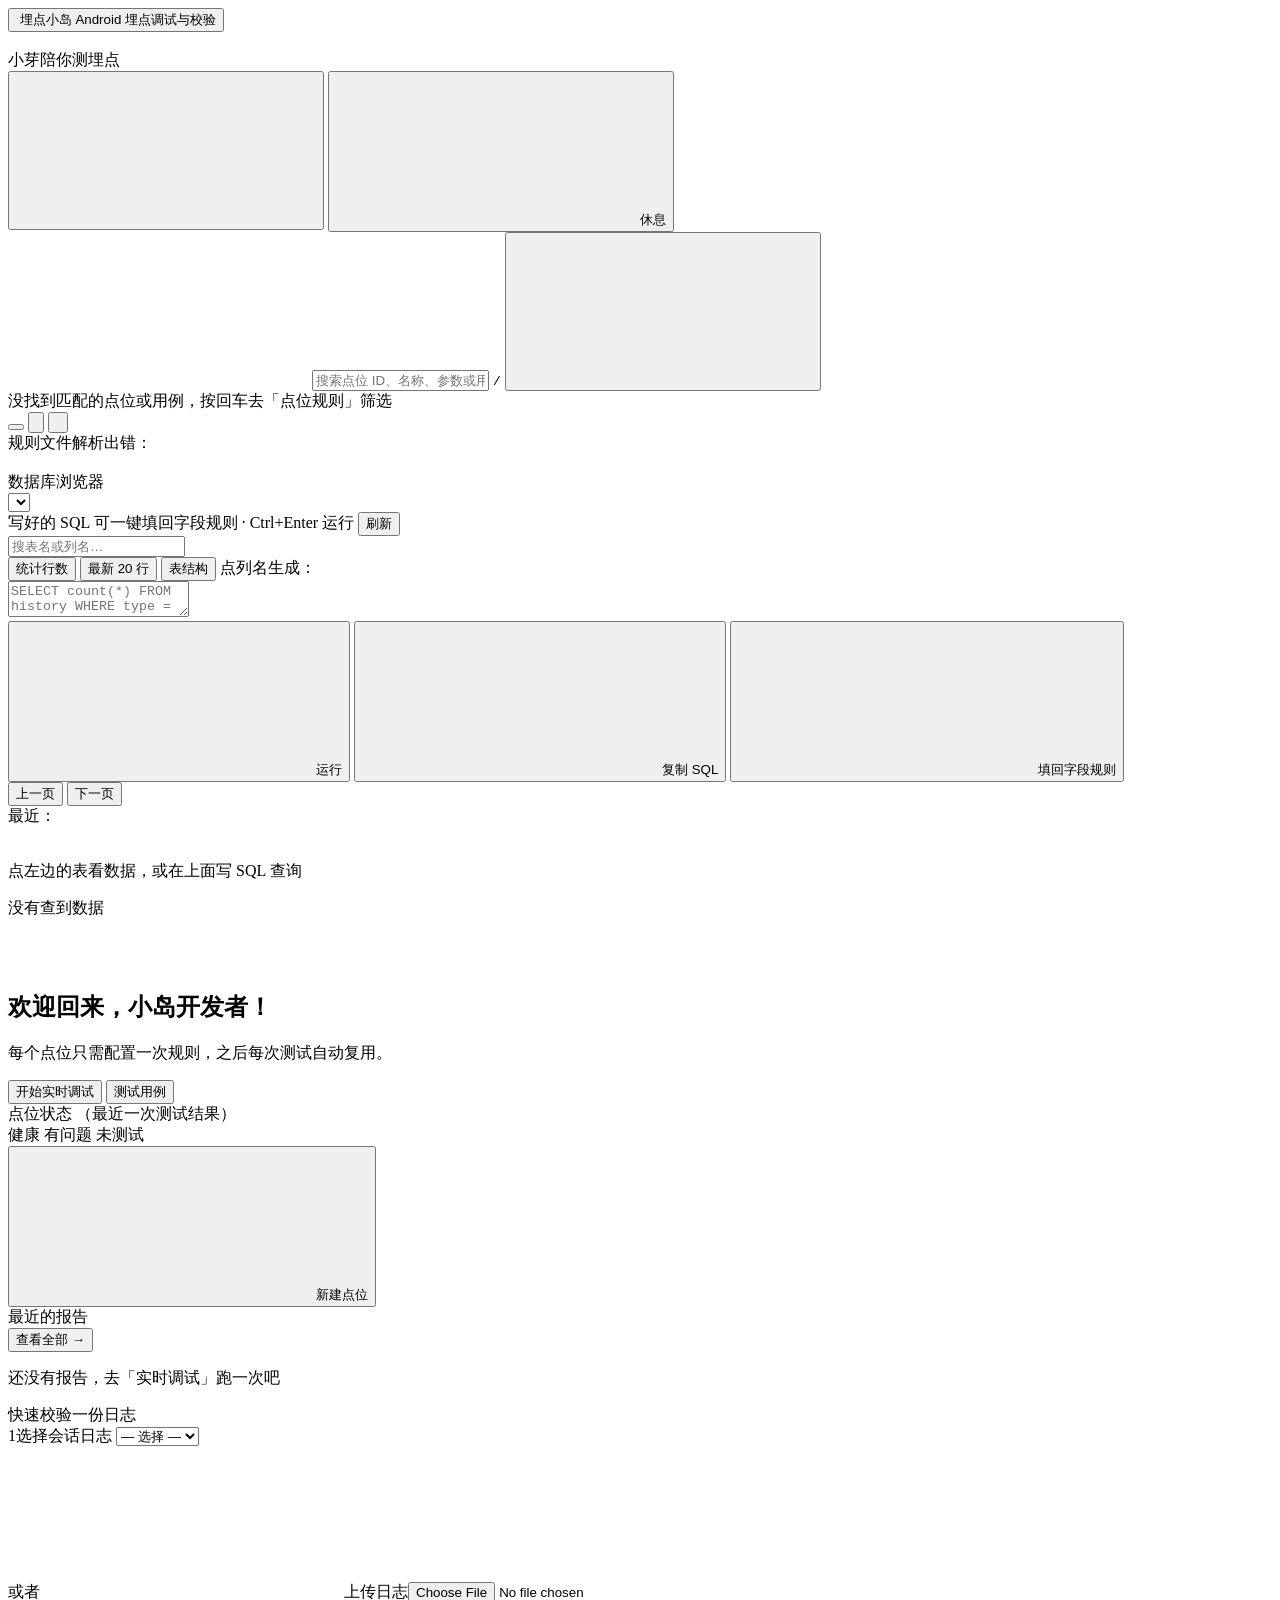
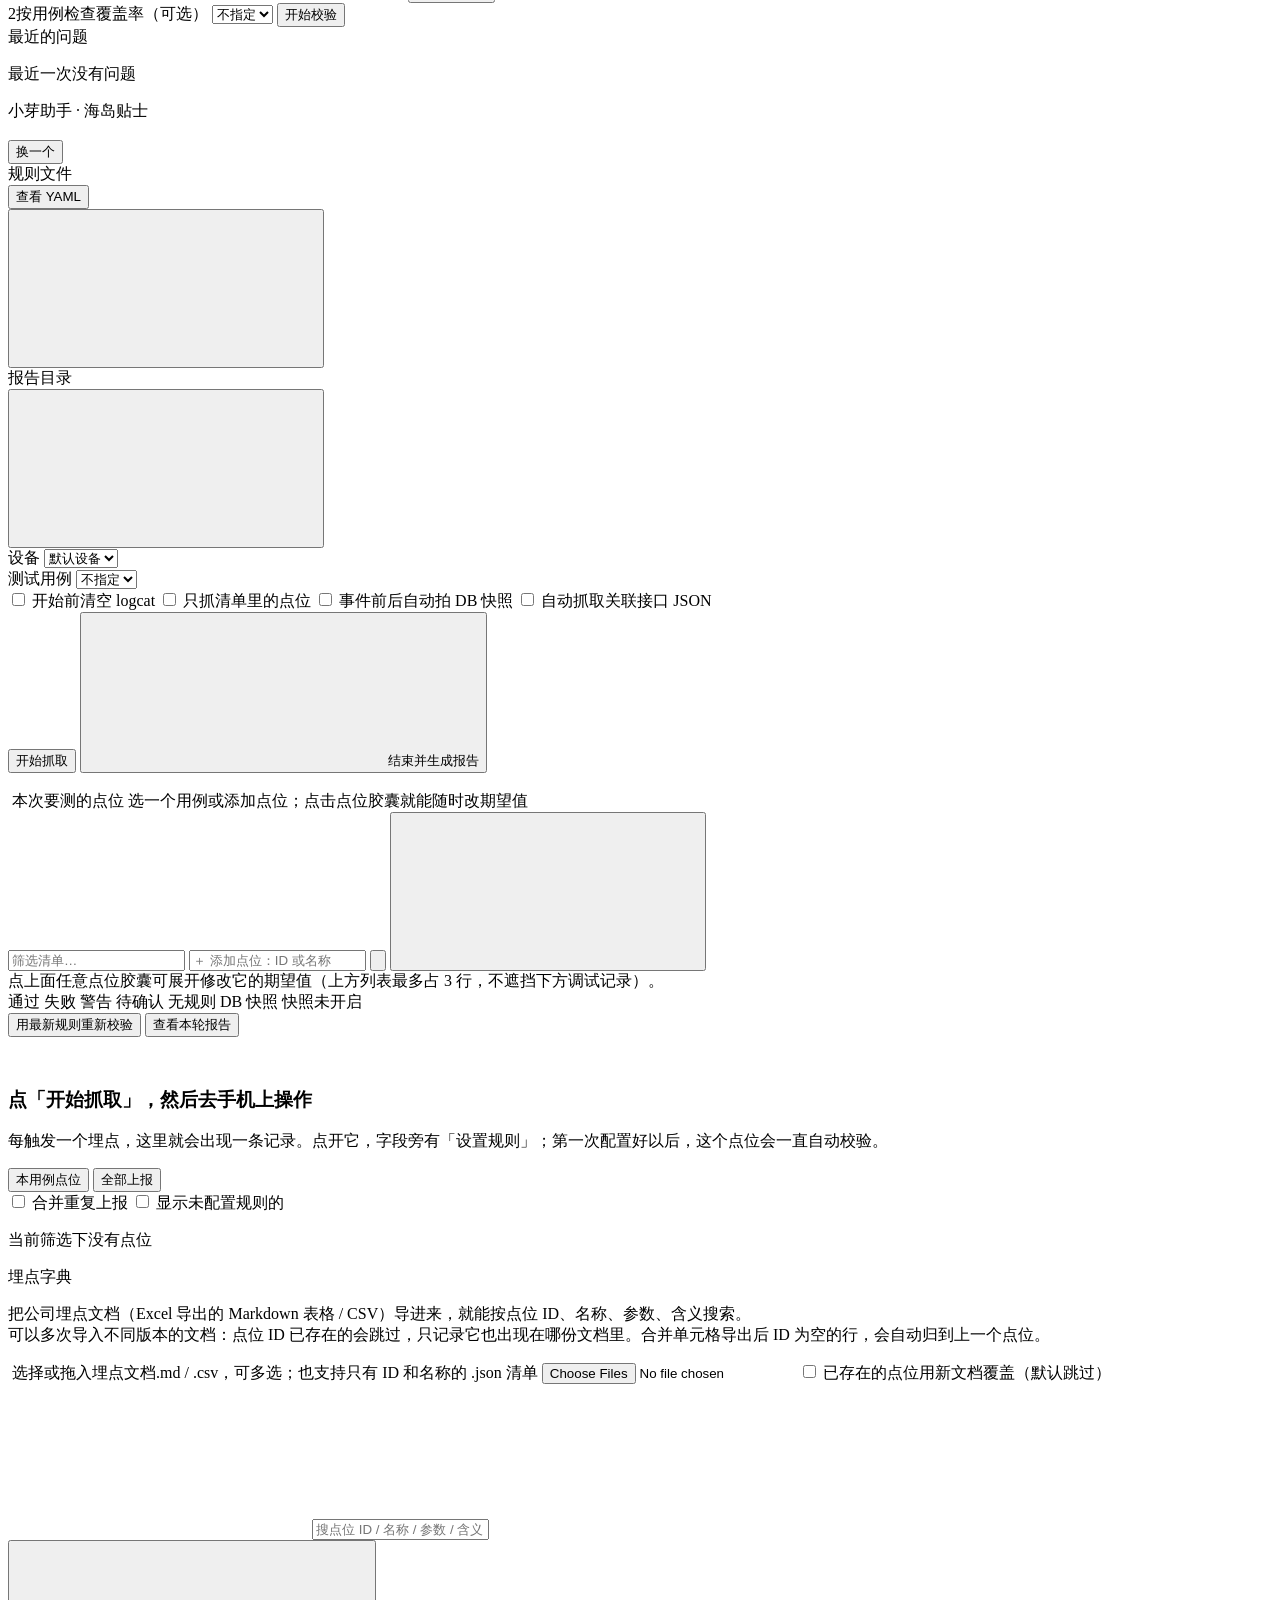
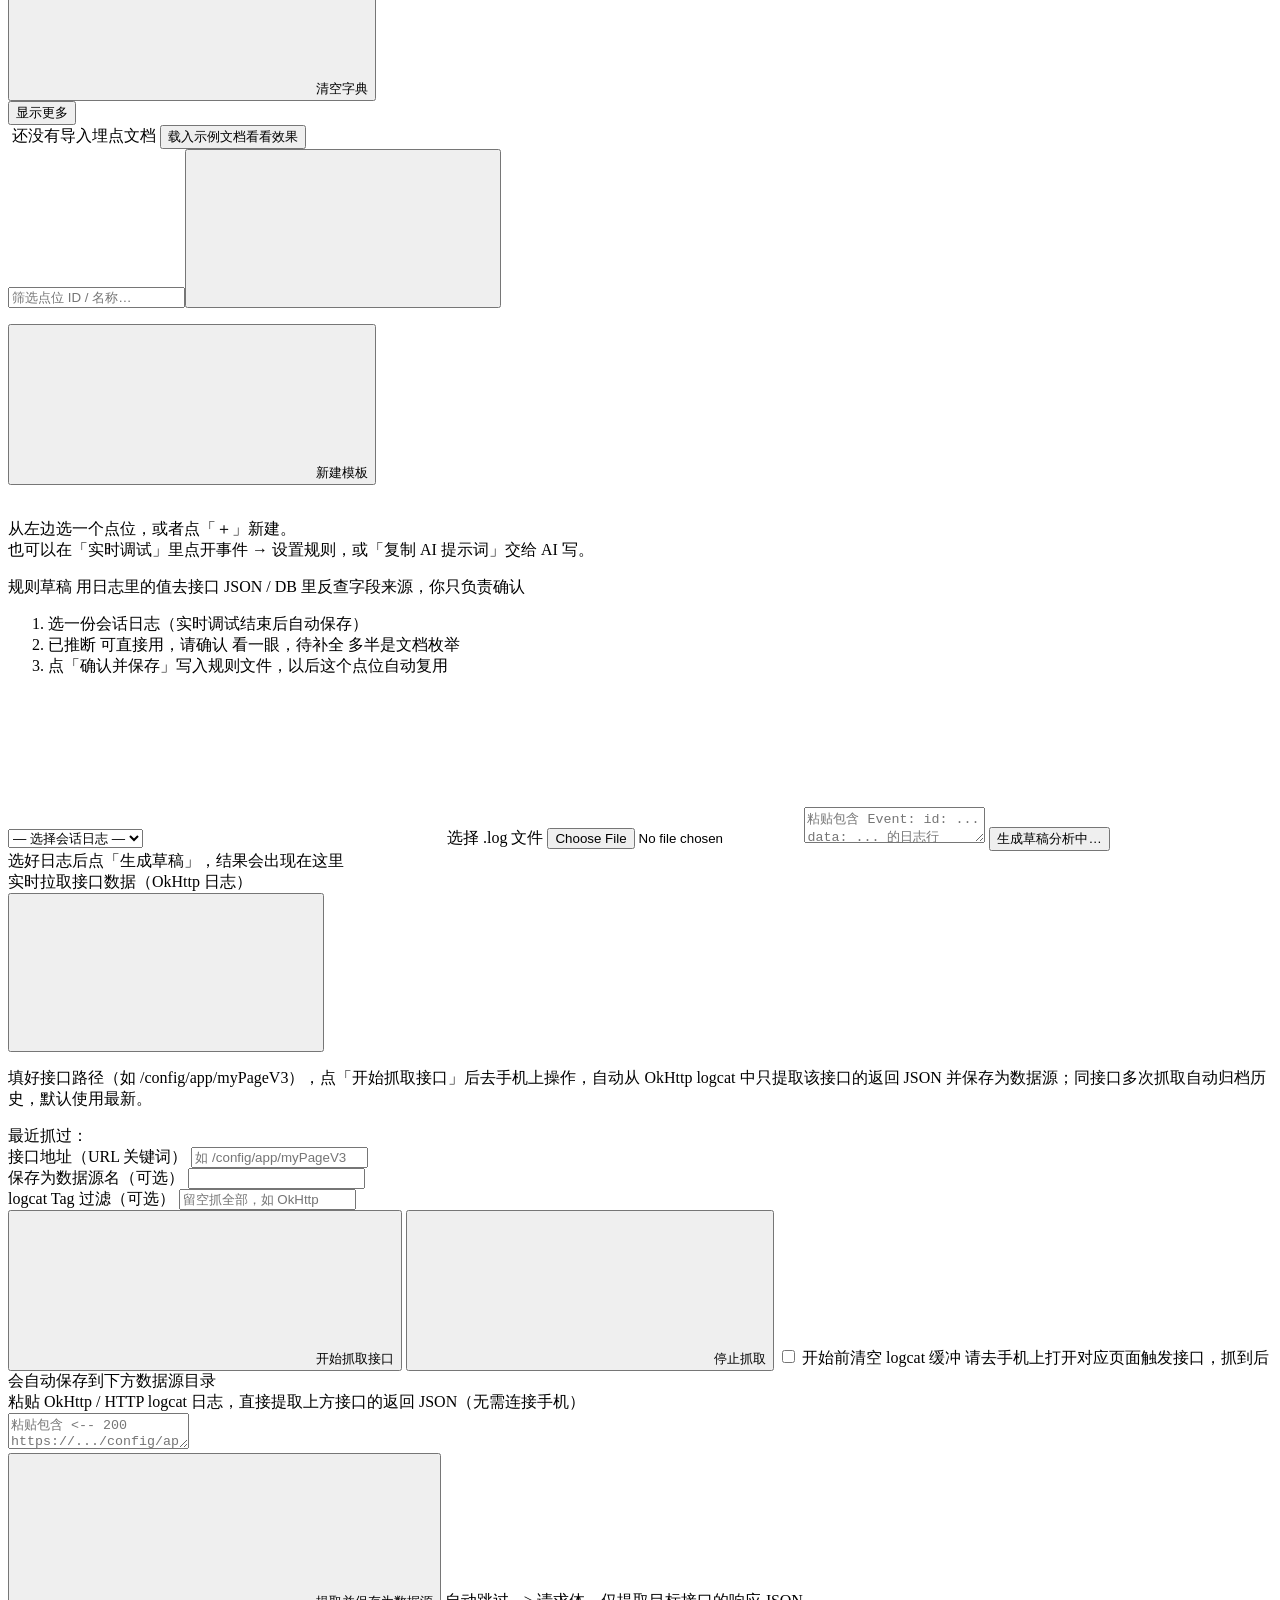
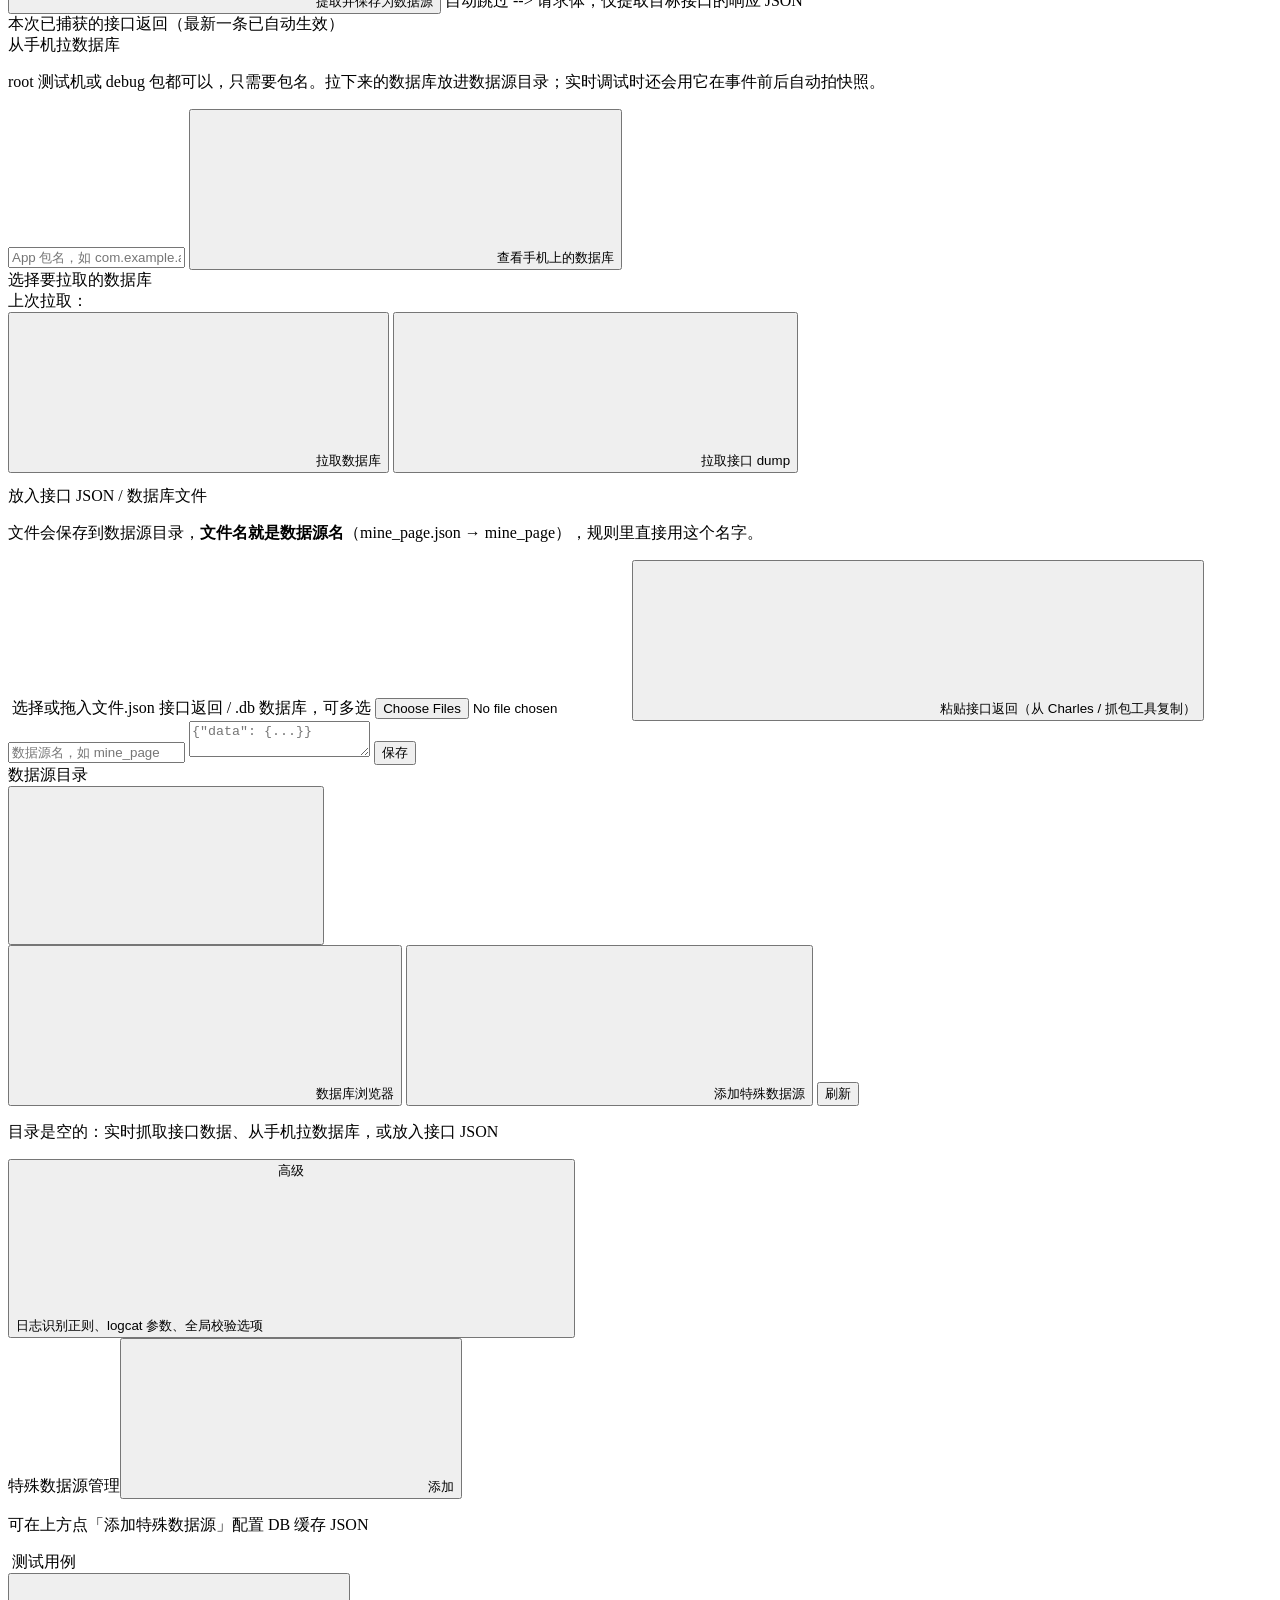
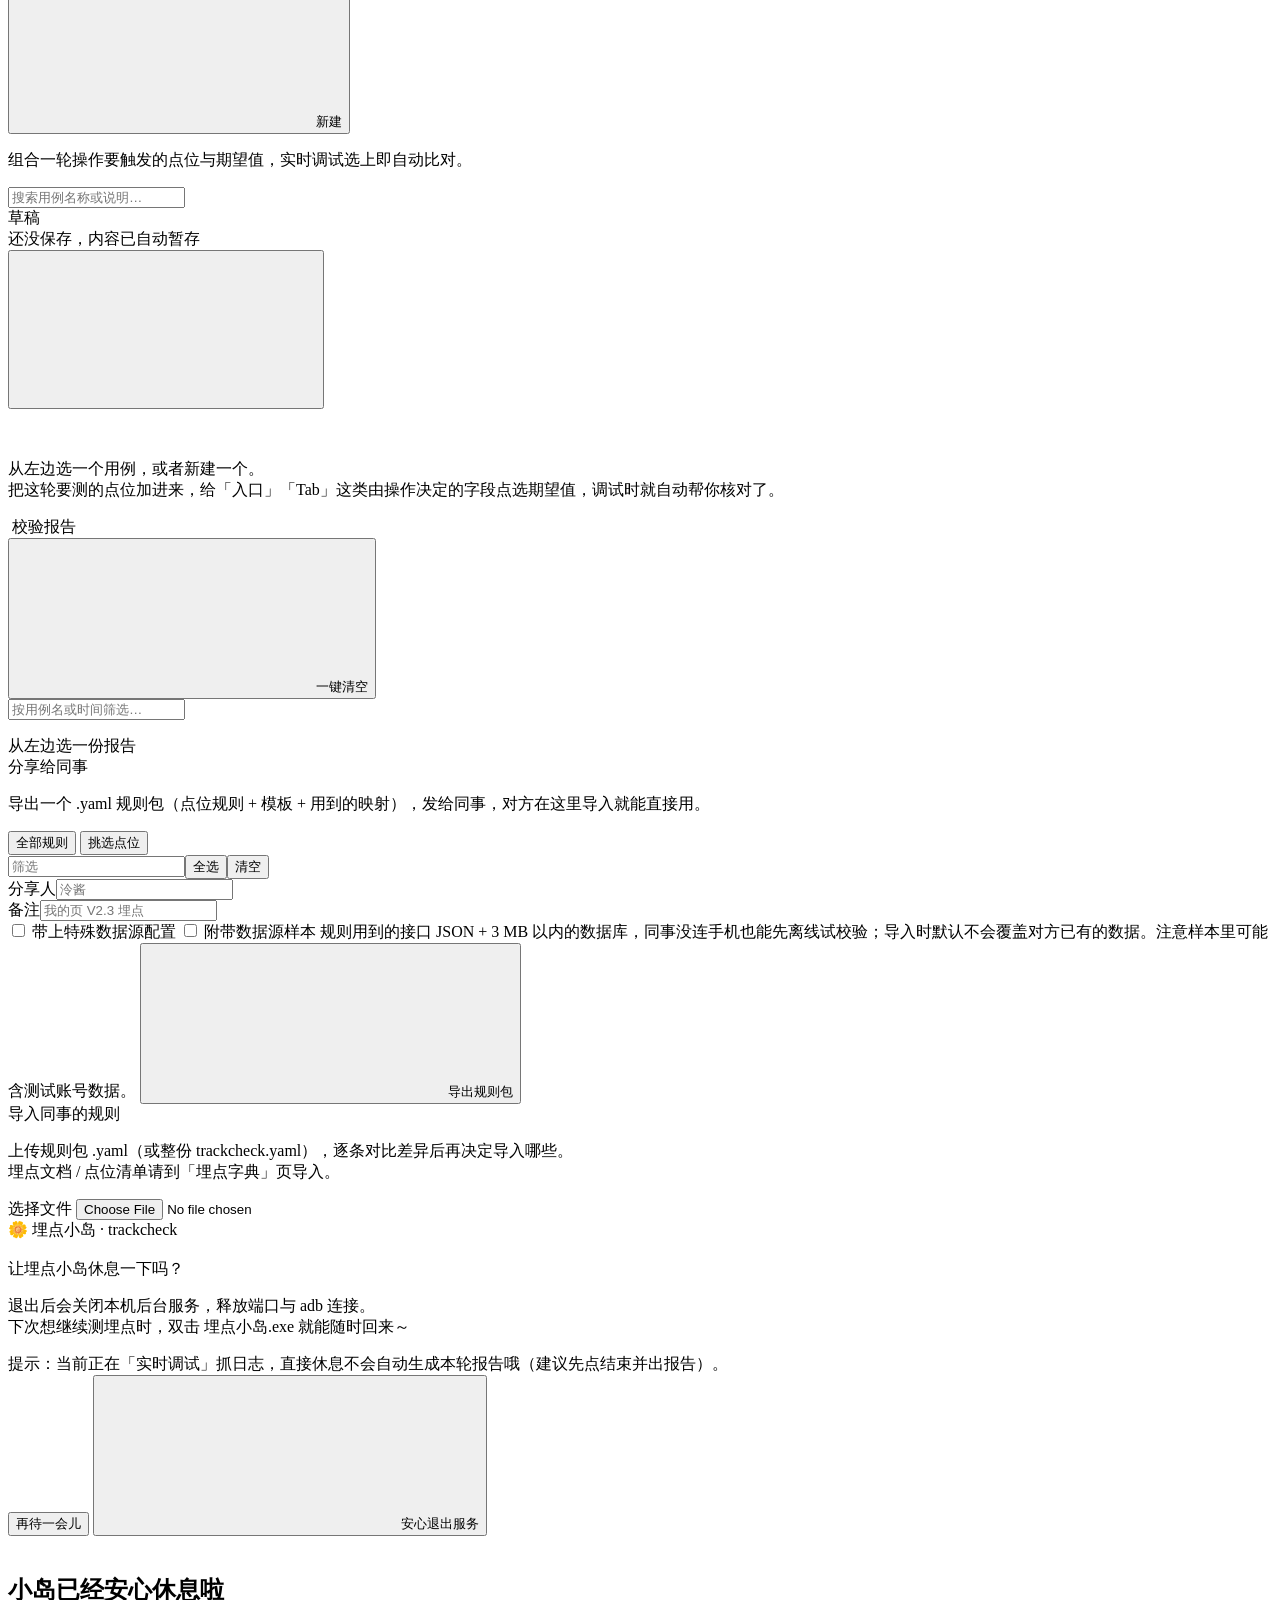
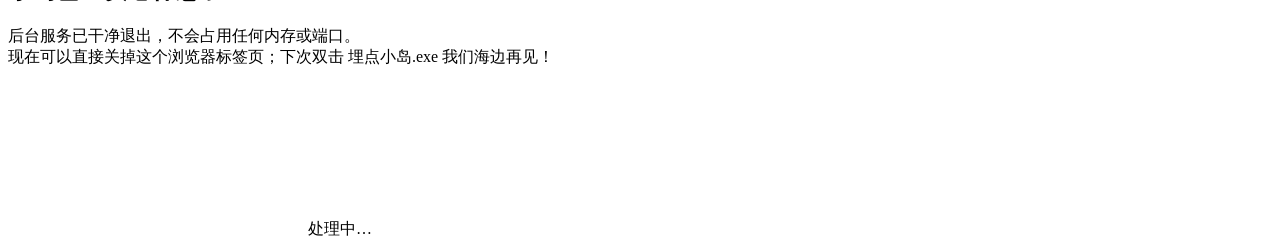
==== commit 759a5afc: "trackcheck: 用例草稿自动保存/复制即新增/Ctrl+V粘贴点位/批量只列看操作字段/报告覆盖可点+Logcat/文字可复制" ====
--- a/trackcheck/web/index.html
+++ b/trackcheck/web/index.html
@@ -636,7 +636,13 @@
                   <table class="tbl"><thead><tr><th>字段</th><th>上报值</th></tr></thead>
                     <tbody><template x-for="[k, v] in Object.entries(liveCur.data)"><tr><td class="font-mono font-bold" x-text="k"></td><td class="break-all font-mono text-xs" x-text="v ?? 'null'"></td></tr></template></tbody></table>
                 </div>
-                <pre class="mt-3 overflow-x-auto whitespace-pre-wrap break-all rounded-xl bg-wood-50 p-3 font-mono text-[12px] text-ink-soft" x-text="liveCur.raw"></pre>
+                <div x-show="liveCur.raw" class="mt-3 overflow-hidden rounded-xl border border-[#EFE6D8] bg-[#FFFCF6]">
+                  <div class="flex items-center gap-2 border-b border-[#F3EBDD] px-3 py-1.5 text-xs font-bold text-ink-soft">
+                    <svg class="ico h-3.5 w-3.5 text-wood-400"><use :href="icon('scroll-text')"></use></svg>Logcat 原始日志
+                    <button type="button" class="ml-auto inline-flex items-center gap-1 rounded-full px-2 py-0.5 text-ink-soft transition hover:bg-[#FCDCE6] hover:text-wood-700" @click="copyText(liveCur.raw)"><svg class="ico h-3 w-3"><use :href="icon('copy')"></use></svg>复制</button>
+                  </div>
+                  <pre class="overflow-x-auto whitespace-pre-wrap break-all px-3 py-2 font-mono text-[12px] text-ink-soft" x-text="liveCur.raw"></pre>
+                </div>
               </div>
             </template>
           </div>
@@ -1269,28 +1275,43 @@
           <p class="subtle mt-2 px-1">组合一轮操作要触发的点位与期望值，实时调试选上即自动比对。</p>
           <input x-show="Object.keys(st?.cases || {}).length > 3" class="input mt-2 !py-1 text-xs" placeholder="搜索用例名称或说明…" x-model="caseFilter">
           <div class="mt-2.5 flex-1 space-y-2 overflow-y-auto pr-1 scroll-soft">
+            <!-- 还没保存的新用例草稿：常驻列表顶部，离开再回来也找得到 -->
+            <div x-show="newCaseDraft || (caseEd && !caseEd?.old)" class="group flex cursor-pointer items-center gap-2 rounded-2xl border border-dashed px-3 py-2.5 transition"
+                 :class="caseEd && !caseEd?.old ? 'border-[#F5C76A] bg-[#FFFBEF] ring-2 ring-[#FFF0C8]' : 'border-[#F3DCA6] bg-[#FFFDF6] hover:bg-[#FFFBEF]'"
+                 @click="openCase()">
+              <div class="min-w-0 flex-1">
+                <div class="flex items-center gap-1.5">
+                  <span class="truncate text-sm font-extrabold text-wood-700" x-text="(caseEd && !caseEd?.old ? caseEd?.name?.trim() : '') || newCaseDraft || '未命名新用例'"></span>
+                  <span class="ml-auto shrink-0 rounded-full bg-[#FFEFC4] px-2 py-0.5 text-[11.5px] font-bold text-wood-700">草稿</span>
+                </div>
+                <div class="mt-0.5 truncate text-xs text-ink-soft">还没保存，内容已自动暂存</div>
+              </div>
+              <button x-show="newCaseDraft" class="hidden shrink-0 rounded-lg p-1 text-ink-faint transition hover:bg-berry-50 hover:text-berry-600 group-hover:inline-flex" title="丢弃这个新用例草稿" @click.stop="discardCaseDraft('__new__')"><svg class="ico h-3.5 w-3.5"><use :href="icon('trash-2')"></use></svg></button>
+            </div>
             <template x-for="([name, c], i) in filteredCases" :key="name">
-              <div class="group flex cursor-pointer items-center gap-2 rounded-2xl border px-3 py-2.5 transition"
-                   :class="caseEd && caseEd.old === name ? 'border-pond-300 bg-white shadow-soft ring-2 ring-pond-100' : 'border-[#ECF5FB] bg-white/75 hover:border-pond-200 hover:bg-white'"
+              <div class="group flex cursor-pointer items-center gap-2 rounded-2xl border px-3 py-2.5 transition duration-300"
+                   :id="'case-item-' + caseDomId(name)"
+                   :class="[caseEd && caseEd?.old === name ? 'border-pond-300 bg-white shadow-soft ring-2 ring-pond-100' : 'border-[#ECF5FB] bg-white/75 hover:border-pond-200 hover:bg-white', caseFlash === name ? '!bg-[#FFF4F8] !ring-[#FCDCE6]' : '']"
                    @click="openCase(name)">
                 <div class="min-w-0 flex-1">
                   <div class="flex items-center gap-1.5">
                     <span class="truncate text-sm font-extrabold text-wood-700" x-text="name"></span>
+                    <span x-show="hasDraft(name)" class="shrink-0 rounded-full bg-[#FFEFC4] px-1.5 py-0.5 text-[11px] font-bold text-wood-700" title="有未保存的修改（已自动暂存），点开即可继续">草稿</span>
                     <span class="ml-auto shrink-0 rounded-full bg-pond-50 px-2 py-0.5 text-[11.5px] font-bold text-ink-soft" x-text="(c.expect || []).length + ' 点位'"></span>
                   </div>
                   <div class="mt-0.5 truncate text-xs text-ink-soft" x-text="c.desc || '点击编辑点位与期望值'"></div>
                 </div>
                 <div class="hidden shrink-0 items-center gap-0.5 group-hover:flex">
                   <button class="btn-ghost btn-xs !px-1.5 hover:!bg-leaf-50 hover:!text-leaf-600" title="用这个用例开始实时调试" @click.stop="useCaseInLive(name)"><img class="pic h-4 w-4" src="/static/icons/live.png" alt=""></button>
-                  <button class="btn-ghost btn-xs !px-1.5 hover:!bg-pond-50 hover:!text-wood-700" title="复制这个用例" @click.stop="duplicateCase(name)"><svg class="ico h-3.5 w-3.5"><use :href="icon('copy')"></use></svg></button>
+                  <button class="btn-ghost btn-xs !px-1.5 hover:!bg-berry-50 hover:!text-berry-600" title="删除这个用例" @click.stop="delCase(name)"><svg class="ico h-3.5 w-3.5"><use :href="icon('trash-2')"></use></svg></button>
                 </div>
               </div>
             </template>
-            <p x-show="!filteredCases.length" class="py-6 text-center text-sm text-ink-faint" x-text="Object.keys(st?.cases || {}).length ? '没有匹配的用例' : '还没有用例，点右上角新建吧'"></p>
-          </div>
-        </div>
-
-        <div x-show="!caseEd" class="panel-pad grid place-items-center py-16 text-center">
+            <p x-show="!filteredCases.length && !(newCaseDraft || (caseEd && !caseEd?.old))" class="py-6 text-center text-sm text-ink-faint" x-text="Object.keys(st?.cases || {}).length ? '没有匹配的用例' : '还没有用例，点右上角新建吧'"></p>
+          </div>
+        </div>
+
+        <div x-show="!(caseEd && caseView)" class="panel-pad grid place-items-center py-16 text-center">
           <img class="pic h-16 w-16" src="/static/icons/cases.png" alt="">
           <p class="mt-3 max-w-md text-sm text-ink-soft">从左边选一个用例，或者新建一个。<br>把这轮要测的点位加进来，给「入口」「Tab」这类由操作决定的字段点选期望值，调试时就自动帮你核对了。</p>
           <div class="mt-5 grid w-full max-w-3xl grid-cols-2 gap-2 text-left sm:grid-cols-3">
@@ -1302,7 +1323,7 @@
             </template>
           </div>
         </div>
-        <template x-if="caseEd">
+        <template x-if="caseEd && caseView">
           <div class="flex min-w-0 flex-col gap-5">
             <!-- 推荐操作顺序：数据源 → 用例点位 → 绑定数据源 → AI 写规则 → 实时调试 -->
             <div class="panel flex flex-wrap items-stretch gap-2 px-3 py-2.5">
@@ -1323,15 +1344,25 @@
               </template>
             </div>
             <div class="panel-pad">
+              <!-- 恢复草稿提示：离开前没保存的修改都回来了 -->
+              <div x-show="caseEd?.restored && caseEd?.dirty" class="mb-3.5 flex flex-wrap items-center gap-2 rounded-2xl border border-[#F5DFA6] bg-[#FFFBEF] px-3.5 py-2">
+                <img class="pic h-5 w-5" src="/static/icons/bud.png" alt="">
+                <span class="text-sm font-bold text-wood-700" x-text="'已恢复你 ' + draftTime(caseEd?.draftAt) + ' 离开前没保存的修改'"></span>
+                <span class="subtle">确认没问题就保存；不想要了可以丢弃草稿</span>
+                <div class="ml-auto flex gap-2">
+                  <button class="btn-ghost btn-xs hover:!bg-berry-50 hover:!text-berry-600" @click="discardCaseDraft()" x-text="caseEd?.old ? '丢弃草稿，恢复已保存版本' : '丢弃草稿'"></button>
+                  <button class="btn-leaf btn-xs" :disabled="busy" @click="saveCase()">保存用例</button>
+                </div>
+              </div>
               <div class="flex flex-wrap items-end gap-3">
                 <div class="w-64"><label class="label">用例名称</label><input x-ref="caseNameInput" class="input font-bold" x-model="caseEd.name" @input="caseEd.dirty = true" placeholder="历史记录-桌面小组件进入"></div>
                 <div class="min-w-[240px] flex-1"><label class="label">场景说明（操作步骤）</label><input class="input" x-model="caseEd.desc" @input="caseEd.dirty = true" placeholder="从桌面小组件进入历史记录页，再切到书签 Tab"></div>
                 <div class="ml-auto flex flex-wrap items-center gap-2">
-                  <span class="chip st-WARN" x-show="caseEd.dirty">未保存</span>
+                  <span class="chip st-WARN" x-show="caseEd?.dirty" title="修改已自动暂存为草稿，离开或刷新也不会丢；点「保存用例」才会写入规则文件">未保存 · 已暂存草稿</span>
                   <button class="btn-wood btn-xs" @click="duplicateCase(caseEd.old || caseEd.name, true)" title="复制整个用例，改名即可新建"><svg class="ico h-3.5 w-3.5"><use :href="icon('copy')"></use></svg>复制用例</button>
-                  <button class="btn-ghost btn-xs hover:!bg-berry-50 hover:!text-berry-600" x-show="caseEd.old" @click="delItem('cases', caseEd.old)"><svg class="ico h-3.5 w-3.5"><use :href="icon('trash-2')"></use></svg>删除</button>
-                  <button class="btn-wood" x-show="caseEd.old" @click="useCaseInLive(caseEd.old)"><img class="pic h-5 w-5" src="/static/icons/live.png" alt="">用它开始调试</button>
-                  <button class="btn-wood" x-show="caseEd.rows.length" @click="copyCasePrompt()" title="把整组点位 + 绑定的数据源一次性生成给 AI 的提示词"><img class="pic h-5 w-5" src="/static/icons/ai.png" alt="">复制整组 AI 提示词</button>
+                  <button class="btn-ghost btn-xs hover:!bg-berry-50 hover:!text-berry-600" x-show="caseEd?.old" @click="delCase(caseEd.old)"><svg class="ico h-3.5 w-3.5"><use :href="icon('trash-2')"></use></svg>删除</button>
+                  <button class="btn-wood" x-show="caseEd?.old" @click="useCaseInLive(caseEd.old)"><img class="pic h-5 w-5" src="/static/icons/live.png" alt="">用它开始调试</button>
+                  <button class="btn-wood" x-show="caseEd?.rows?.length" @click="copyCasePrompt()" title="把整组点位 + 绑定的数据源一次性生成给 AI 的提示词"><img class="pic h-5 w-5" src="/static/icons/ai.png" alt="">复制整组 AI 提示词</button>
                   <button class="btn-leaf" :disabled="busy" @click="saveCase()">保存用例</button>
                 </div>
               </div>
@@ -1340,12 +1371,12 @@
                 <div class="flex flex-wrap items-center gap-2">
                   <img class="pic h-5 w-5" src="/static/icons/data.png" alt="">
                   <span class="text-sm font-extrabold text-wood-700">绑定数据源</span>
-                  <span class="subtle" x-text="caseEd.sources.length ? '已绑定 ' + caseEd.sources.length + ' 个：复制 AI 提示词时只带这些数据源（再加上规则里实际引用到的）' : '还没绑定：点下面的数据源选上，AI 提示词会更精准；不绑定则会附上全部数据源'"></span>
+                  <span class="subtle" x-text="caseEd?.sources?.length ? '已绑定 ' + caseEd?.sources?.length + ' 个：复制 AI 提示词时只带这些数据源（再加上规则里实际引用到的）' : '还没绑定：点下面的数据源选上，AI 提示词会更精准；不绑定则会附上全部数据源'"></span>
                 </div>
                 <div class="mt-2 flex flex-wrap gap-1.5">
                   <template x-for="n in allSourceNames" :key="'cs-' + n">
                     <button type="button" class="chip border transition"
-                            :class="caseEd.sources.includes(n) ? 'border-transparent bg-[#FCDCE6] text-wood-700' : 'border-[#D5ECFA] bg-white text-ink-soft hover:bg-[#FFF4F8] hover:text-wood-700'"
+                            :class="caseEd?.sources?.includes(n) ? 'border-transparent bg-[#FCDCE6] text-wood-700' : 'border-[#D5ECFA] bg-white text-ink-soft hover:bg-[#FFF4F8] hover:text-wood-700'"
                             @click="toggleCaseSource(n)">
                       <span class="font-mono" x-text="n"></span><span class="font-normal opacity-75" x-text="srcKind(n)"></span>
                     </button>
@@ -1356,27 +1387,31 @@
             </div>
             <div class="panel-pad">
               <div class="mb-3.5 flex flex-wrap items-center gap-2">
-                <div class="title"><img class="pic h-6 w-6" src="/static/icons/shell.png" alt="">要测的点位 <span class="rounded-full bg-pond-100 px-2 py-0.5 text-xs font-extrabold text-wood-700" x-show="caseEd.rows.length" x-text="caseEd.rows.length"></span></div>
+                <div class="title"><img class="pic h-6 w-6" src="/static/icons/shell.png" alt="">要测的点位 <span class="rounded-full bg-pond-100 px-2 py-0.5 text-xs font-extrabold text-wood-700" x-show="caseEd?.rows?.length" x-text="caseEd?.rows?.length"></span></div>
                 <span class="subtle">点选胶囊设定本用例期望值（再点取消），点位过多时可一键折叠。</span>
                 <div class="ml-auto flex flex-wrap items-center gap-2">
-                  <button x-show="caseEd.rows.length > 1" class="btn-ghost btn-xs" @click="toggleAllCaseRows()" x-text="allCaseRowsCollapsed ? '全部展开' : '全部收起'"></button>
+                  <button x-show="caseEd?.rows?.length > 1" class="btn-ghost btn-xs" @click="toggleAllCaseRows()" x-text="allCaseRowsCollapsed ? '全部展开' : '全部收起'"></button>
                   <div x-show="canPasteRow" class="inline-flex items-center overflow-hidden rounded-full border-[1.5px] border-sakura-300 bg-sakura-100/95 shadow-[inset_0_1px_0_rgba(255,255,255,0.8)]">
-                    <button class="inline-flex items-center gap-1.5 px-3 py-1 text-xs font-bold text-sakura-700 hover:bg-sakura-200/80" @click="pasteCaseRow()" :title="'粘贴点位 ' + copiedRow?.id + '（含期望值）'">
+                    <button class="inline-flex items-center gap-1.5 px-3 py-1 text-xs font-bold text-sakura-700 hover:bg-sakura-200/80" @click="pasteCaseRow()" :title="'粘贴点位 ' + copiedRow?.id + '（含期望值），也可以直接按 Ctrl+V'">
                       <svg class="ico h-3.5 w-3.5"><use :href="icon('clipboard-paste')"></use></svg>
                       <span class="max-w-[160px] truncate" x-text="'粘贴：' + (eventName(copiedRow?.id) || copiedRow?.id)"></span>
+                      <kbd class="rounded-md bg-white/80 px-1 font-mono text-[11px] font-bold text-sakura-600">Ctrl+V</kbd>
                     </button>
                     <button class="px-2 py-1 text-sakura-600 hover:bg-sakura-200/80 hover:text-sakura-700" title="放弃复制" @click="clearCopiedRow()"><svg class="ico h-3 w-3"><use :href="icon('x')"></use></svg></button>
                   </div>
                   <input x-ref="caseAddInput" class="input !w-60 !rounded-full !border-[1.5px] !border-pond-200 !bg-pond-50/80 !px-3.5 !py-1 text-xs font-bold text-wood-700 placeholder:text-ink-soft focus:!bg-white" list="evlist" placeholder="＋ 添加点位：输入 ID 或名称" x-model="caseEd.addId" @input="onPickDatalist($event, 'case')" @change="addCaseRow()" @keydown.enter.prevent="addCaseRow(); $event.target.blur()">
                 </div>
               </div>
-              <!-- 批量设置：同名字段一次点选，所有包含该字段的点位都生效 -->
+              <!-- 批量设置：只列需要人工确认（看操作）的字段，一次点选，所有包含该字段的点位都生效 -->
               <div x-show="caseBatchFields.length" class="mb-3.5 rounded-2xl border border-[#FAD6E2] bg-[#FFF8FB] px-3.5 py-2.5">
+                <div class="mb-1.5 flex flex-wrap items-center gap-2">
+                  <span class="flex items-center gap-1.5 text-sm font-extrabold text-wood-700"><svg class="ico h-4 w-4 text-berry-500"><use :href="icon('layers')"></use></svg>批量设置「看操作」字段</span>
+                  <span class="subtle">只列需要人工确认的字段（其它字段有点位规则自动比对），点一次全部点位都生效</span>
+                </div>
                 <div class="flex flex-wrap items-center gap-1.5">
-                  <span class="mr-1 flex items-center gap-1.5 text-sm font-extrabold text-wood-700"><svg class="ico h-4 w-4 text-berry-500"><use :href="icon('layers')"></use></svg>批量设置相同字段</span>
                   <template x-for="bf in caseBatchFields" :key="'bf-' + bf.name">
                     <button type="button" class="chip border transition"
-                            :class="caseEd.batchField === bf.name ? 'border-transparent bg-[#FCDCE6] text-wood-700' : 'border-[#F3DCE6] bg-white text-ink-soft hover:text-wood-700'"
+                            :class="caseEd?.batchField === bf.name ? 'border-transparent bg-[#FCDCE6] text-wood-700' : 'border-[#F3DCE6] bg-white text-ink-soft hover:text-wood-700'"
                             :title="(bf.desc || bf.name) + '：' + bf.rows + ' 个点位有这个字段，已设置 ' + bf.set + ' 个'"
                             @click="caseEd.batchField = caseEd.batchField === bf.name ? '' : bf.name; caseEd.batchText = ''">
                       <span class="font-mono" x-text="bf.name"></span>
@@ -1387,27 +1422,28 @@
                 </div>
                 <template x-if="caseBatchCur">
                   <div class="mt-2.5 flex flex-wrap items-center gap-1.5 border-t border-[#F7E3EC] pt-2.5">
-                    <span class="text-xs font-bold text-ink-soft" x-text="'给 ' + caseBatchCur.rows + ' 个点位的 ' + caseBatchCur.name + ' 统一设为：'"></span>
-                    <template x-for="[k, v] in Object.entries(caseBatchCur.options)" :key="'bo-' + k">
+                    <span class="text-xs font-bold text-ink-soft" x-text="'给 ' + caseBatchCur?.rows + ' 个点位的 ' + caseBatchCur?.name + ' 统一设为：'"></span>
+                    <template x-for="[k, v] in Object.entries(caseBatchCur?.options || {})" :key="'bo-' + k">
                       <button type="button" class="chip border transition"
-                              :class="batchOn(caseBatchCur.name, k) ? 'border-transparent bg-[#FCDCE6] text-wood-700' : 'border-[#D5ECFA] bg-white text-ink-soft hover:bg-[#FFF4F8] hover:text-wood-700'"
+                              :class="batchOn(caseBatchCur?.name, k) ? 'border-transparent bg-[#FCDCE6] text-wood-700' : 'border-[#D5ECFA] bg-white text-ink-soft hover:bg-[#FFF4F8] hover:text-wood-700'"
                               @click="batchToggle(caseBatchCur.name, k)">
                         <span class="font-mono" x-text="k"></span><span class="font-normal" x-show="v" x-text="v"></span>
                       </button>
                     </template>
-                    <template x-if="!Object.keys(caseBatchCur.options).length">
+                    <template x-if="!Object.keys(caseBatchCur?.options || {}).length">
                       <div class="flex items-center gap-1.5">
                         <input class="input !w-56 !rounded-full !px-3.5 !py-1 font-mono text-xs" x-model="caseEd.batchText" placeholder="期望值；多个候选用 | 分隔" @keydown.enter="batchText(caseBatchCur.name)">
                         <button class="btn-leaf btn-xs" @click="batchText(caseBatchCur.name)">应用到全部</button>
                       </div>
                     </template>
-                    <button class="ml-auto text-xs font-bold text-ink-faint hover:text-berry-600" x-show="caseBatchCur.set" @click="batchApply(caseBatchCur.name, null)">全部清除</button>
+                    <button class="ml-auto text-xs font-bold text-ink-faint hover:text-berry-600" x-show="caseBatchCur?.set" @click="batchApply(caseBatchCur.name, null)">全部清除</button>
                   </div>
                 </template>
               </div>
               <div class="space-y-3">
-                <template x-for="(row, ri) in caseEd.rows" :key="row.key">
-                  <div class="rounded-2xl border-2 border-[#E2F1FB] bg-white p-4 shadow-[0_4px_14px_-10px_rgba(88,168,220,0.22)] transition hover:border-[#C5E5FA]">
+                <template x-for="(row, ri) in caseEd?.rows" :key="row.key">
+                  <div :id="'case-row-' + row.id" class="rounded-2xl border-2 bg-white p-4 shadow-[0_4px_14px_-10px_rgba(88,168,220,0.22)] transition duration-300 hover:border-[#C5E5FA]"
+                       :class="caseFlash === 'row:' + row.id ? 'border-[#F7B9CD] bg-[#FFF7FA] ring-4 ring-[#FCDCE6]/70' : 'border-[#E2F1FB]'">
                     <div class="flex flex-wrap items-center gap-2">
                       <span class="shell-badge cursor-pointer" @click="row.collapsed = !row.collapsed"><img src="/static/icons/shell.png" alt=""><span x-text="ri + 1"></span></span>
                       <button type="button" class="flex items-center gap-1.5 text-left" @click="row.collapsed = !row.collapsed">
@@ -1437,7 +1473,7 @@
                         <input class="input !w-14 !rounded-full !border-[#CBEAFB] !px-2 !py-0.5 text-center text-xs" type="number" min="0" x-model="row.min" @input="caseEd.dirty = true">
                         <span>≤</span>
                         <input class="input !w-14 !rounded-full !border-[#CBEAFB] !px-2 !py-0.5 text-center text-xs" type="number" min="0" x-model="row.max" @input="caseEd.dirty = true" placeholder="不限">
-                        <button class="btn-ghost btn-xs !px-1.5 hover:!bg-pond-50 hover:!text-wood-700" title="复制该点位和期望值" @click="copyCaseRow(row)"><svg class="ico h-3.5 w-3.5"><use :href="icon('copy')"></use></svg></button>
+                        <button class="btn-ghost btn-xs !px-1.5 hover:!bg-pond-50 hover:!text-wood-700" title="复制该点位和期望值，到其他用例按 Ctrl+V 粘贴" @click="copyCaseRow(row)"><svg class="ico h-3.5 w-3.5"><use :href="icon('copy')"></use></svg></button>
                         <button class="btn-ghost btn-xs !px-1.5 hover:!bg-berry-50 hover:!text-berry-600" title="从用例移除该点位" @click="removeCaseRow(ri)"><svg class="ico h-3.5 w-3.5"><use :href="icon('trash-2')"></use></svg></button>
                         <button class="btn-ghost btn-xs !px-1.5" :title="row.collapsed ? '展开字段期望' : '收起字段期望'" @click="row.collapsed = !row.collapsed"><svg class="ico h-3.5 w-3.5 transition" :class="row.collapsed ? '' : 'rotate-90'"><use :href="icon('chevron-right')"></use></svg></button>
                       </div>
@@ -1470,7 +1506,7 @@
                     </div>
                   </div>
                 </template>
-                <p x-show="!caseEd.rows.length" class="py-8 text-center text-sm text-ink-faint">在右上角输入点位 ID 或名称，把这轮要测的点位加进来吧</p>
+                <p x-show="!caseEd?.rows?.length" class="py-8 text-center text-sm text-ink-faint">在右上角输入点位 ID 或名称，把这轮要测的点位加进来吧</p>
               </div>
             </div>
           </div>
@@ -1615,9 +1651,9 @@
 
             <div class="grid grid-cols-1 gap-5 2xl:grid-cols-2">
               <div class="panel-pad">
-                <div class="title mb-2"><img class="pic h-5 w-5" src="/static/icons/cases.png" alt=""><span x-text="rep.cur.meta.case ? '用例覆盖：' + rep.cur.meta.case : '点位覆盖'"></span></div>
+                <div class="mb-2 flex items-center justify-between"><div class="title"><img class="pic h-5 w-5" src="/static/icons/cases.png" alt=""><span x-text="rep.cur.meta.case ? '用例覆盖：' + rep.cur.meta.case : '点位覆盖'"></span></div><span class="subtle">点某一行只看它的明细</span></div>
                 <div class="max-h-72 overflow-auto rounded-2xl border border-wood-100 bg-white/80 scroll-soft"><table class="tbl"><thead><tr><th class="min-w-[140px]">点位</th><th>次数</th><th>结果</th></tr></thead><tbody>
-                  <template x-for="c in rep.cur.coverage"><tr :class="c.status === 'FAIL' && 'row-FAIL'"><td><div class="font-bold text-wood-700" x-text="c.name || '未命名'"></div><div class="font-mono text-[12px] text-ink-soft" x-text="c.id"></div></td><td class="font-mono font-bold" x-text="c.count"></td><td><span class="chip" :class="'st-' + c.status" x-text="{PASS: '已触发', FAIL: '未满足', MISS: '未触发'}[c.status]"></span><div class="subtle mt-0.5" x-text="c.expect"></div></td></tr></template>
+                  <template x-for="c in rep.cur.coverage"><tr class="cursor-pointer transition" :class="[c.status === 'FAIL' && 'row-FAIL', rep.evId === c.id ? '!bg-[#EAF7FE] shadow-[inset_3px_0_0_#7CC7F2]' : 'hover:bg-[#F4FAFF]']" :title="c.count ? (rep.evId === c.id ? '再点一次取消筛选' : '点击在下方只看这个点位的明细') : '本轮未触发'" @click="focusCoverage(c)"><td><div class="font-bold text-wood-700" x-text="c.name || '未命名'"></div><div class="font-mono text-[12px] text-ink-soft" x-text="c.id"></div></td><td class="font-mono font-bold" x-text="c.count"></td><td><span class="chip" :class="'st-' + c.status" x-text="{PASS: '已触发', FAIL: '未满足', MISS: '未触发'}[c.status]"></span><div class="subtle mt-0.5" x-text="c.expect"></div></td></tr></template>
                 </tbody></table></div>
               </div>
               <div class="panel-pad">
@@ -1658,6 +1694,11 @@
                   </button>
                 </div>
                 <label class="flex items-center gap-1.5 whitespace-nowrap text-xs font-bold text-ink-soft"><input type="checkbox" class="accent-pond-500" x-model="rep.showUnk" @change="if (rep.showUnk) rep.view = 'all'"> 显示未配置 <span class="chip st-UNKNOWN !px-1.5" x-text="rep.cur.summary.unknown"></span></label>
+                <button x-show="rep.evId" type="button" class="inline-flex items-center gap-1.5 rounded-full border-[1.5px] border-[#9FD8FA] bg-[#EAF7FE] py-0.5 pl-2.5 pr-1.5 text-xs font-bold text-wood-700 transition hover:bg-[#DDF1FD]" title="取消点位筛选" @click="rep.evId = ''">
+                  <img class="pic h-4 w-4" src="/static/icons/shell.png" alt="">
+                  <span class="max-w-[220px] truncate" x-text="'只看：' + (eventName(rep.evId) || rep.evId)"></span>
+                  <svg class="ico h-3 w-3 text-ink-soft"><use :href="icon('x')"></use></svg>
+                </button>
                 <div class="ml-auto flex items-center gap-1.5">
                   <button class="btn-wood btn-xs shrink-0" @click="rep.expandAll = !rep.expandAll" x-text="rep.expandAll ? '全部收起' : '全部展开'"></button>
                   <input class="input !w-44 xl:!w-52 !py-1 text-xs" placeholder="搜索点位 / 字段 / 值" x-model="rep.q">
@@ -1759,6 +1800,15 @@
                             </template>
                           </td></tr></template>
                       </tbody></table></div>
+                      <!-- 和实时调试一样：附上这条上报的 Logcat 原始日志 -->
+                      <div x-show="r.raw" class="mt-3 overflow-hidden rounded-xl border border-[#EFE6D8] bg-[#FFFCF6]">
+                        <div class="flex items-center gap-2 border-b border-[#F3EBDD] px-3 py-1.5 text-xs font-bold text-ink-soft">
+                          <svg class="ico h-3.5 w-3.5 text-wood-400"><use :href="icon('scroll-text')"></use></svg>Logcat 原始日志
+                          <span class="font-mono font-normal text-ink-faint" x-show="r.line_no" x-text="'第 ' + r.line_no + ' 行'"></span>
+                          <button type="button" class="ml-auto inline-flex items-center gap-1 rounded-full px-2 py-0.5 text-ink-soft transition hover:bg-[#FCDCE6] hover:text-wood-700" @click="copyText(r.raw)"><svg class="ico h-3 w-3"><use :href="icon('copy')"></use></svg>复制</button>
+                        </div>
+                        <pre class="overflow-x-auto whitespace-pre-wrap break-all px-3 py-2 font-mono text-[12px] text-ink-soft" x-text="r.raw"></pre>
+                      </div>
                     </div>
                   </details>
                 </template>
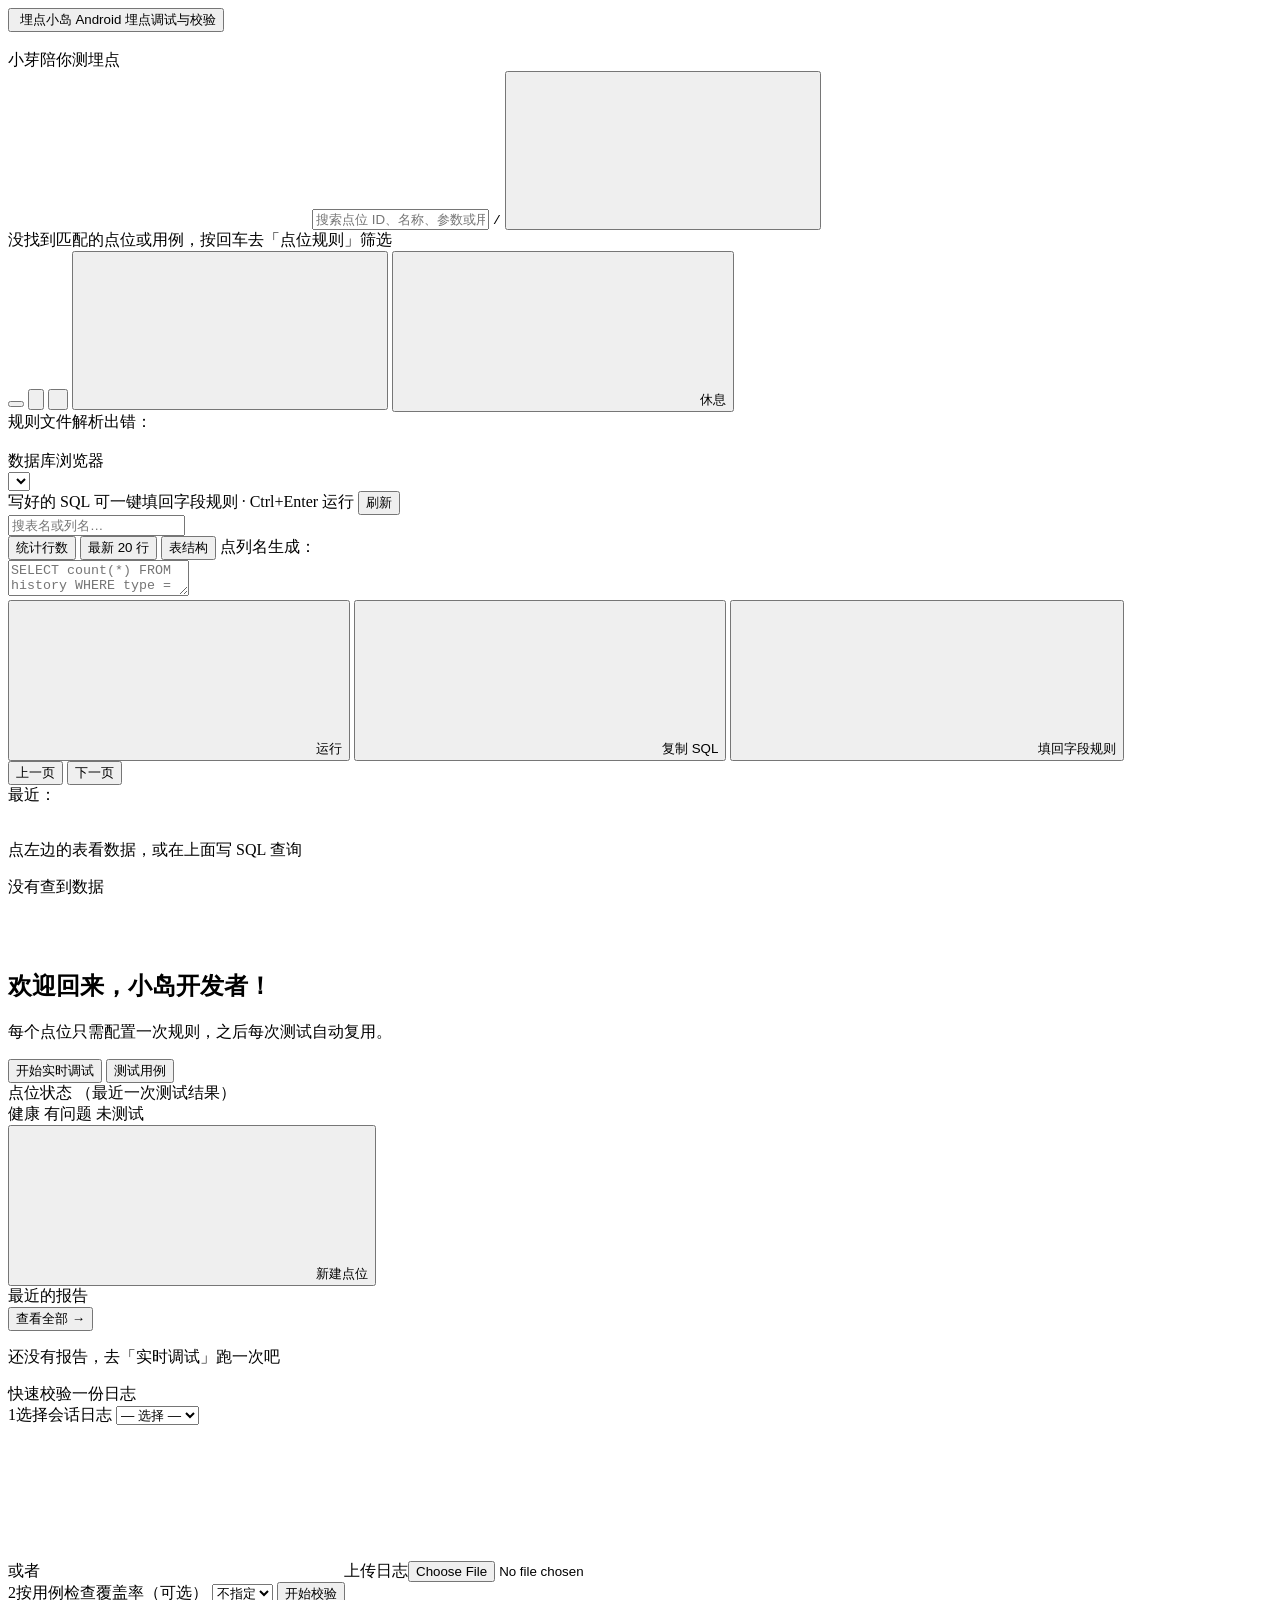
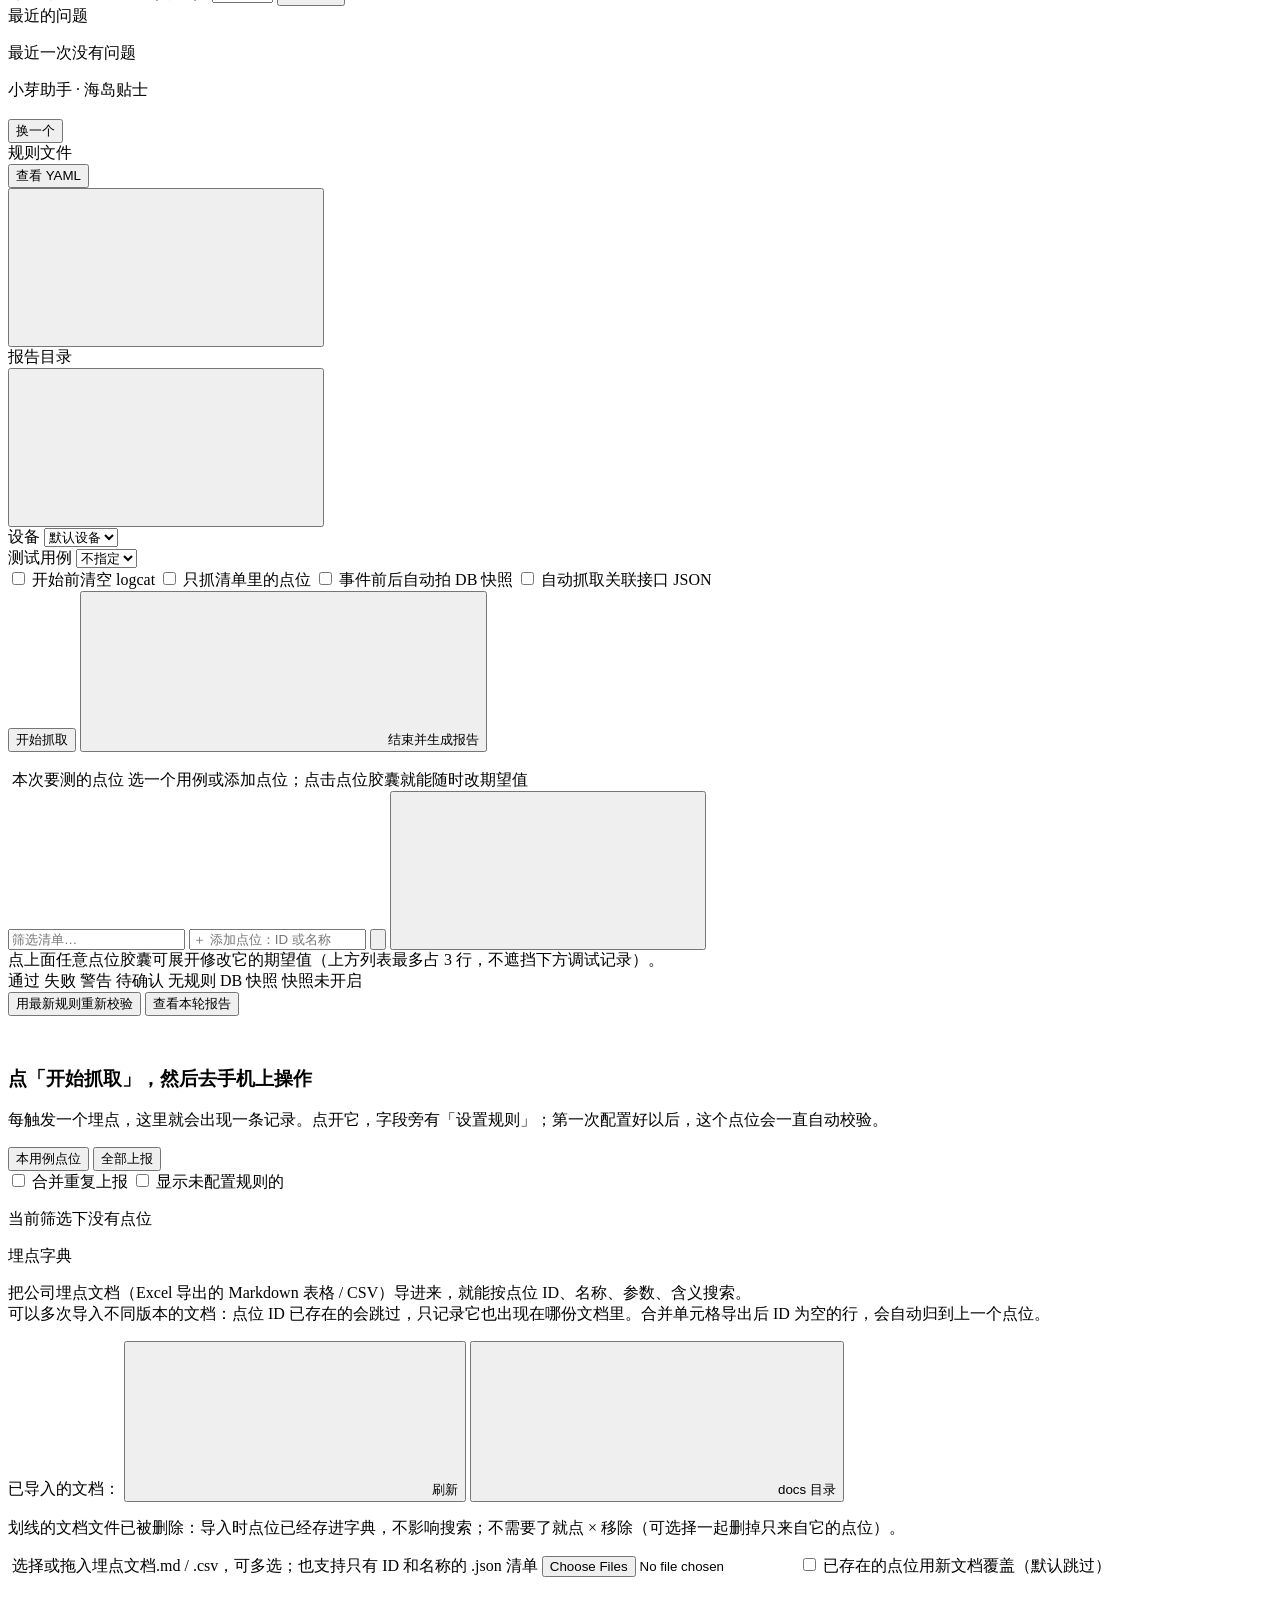
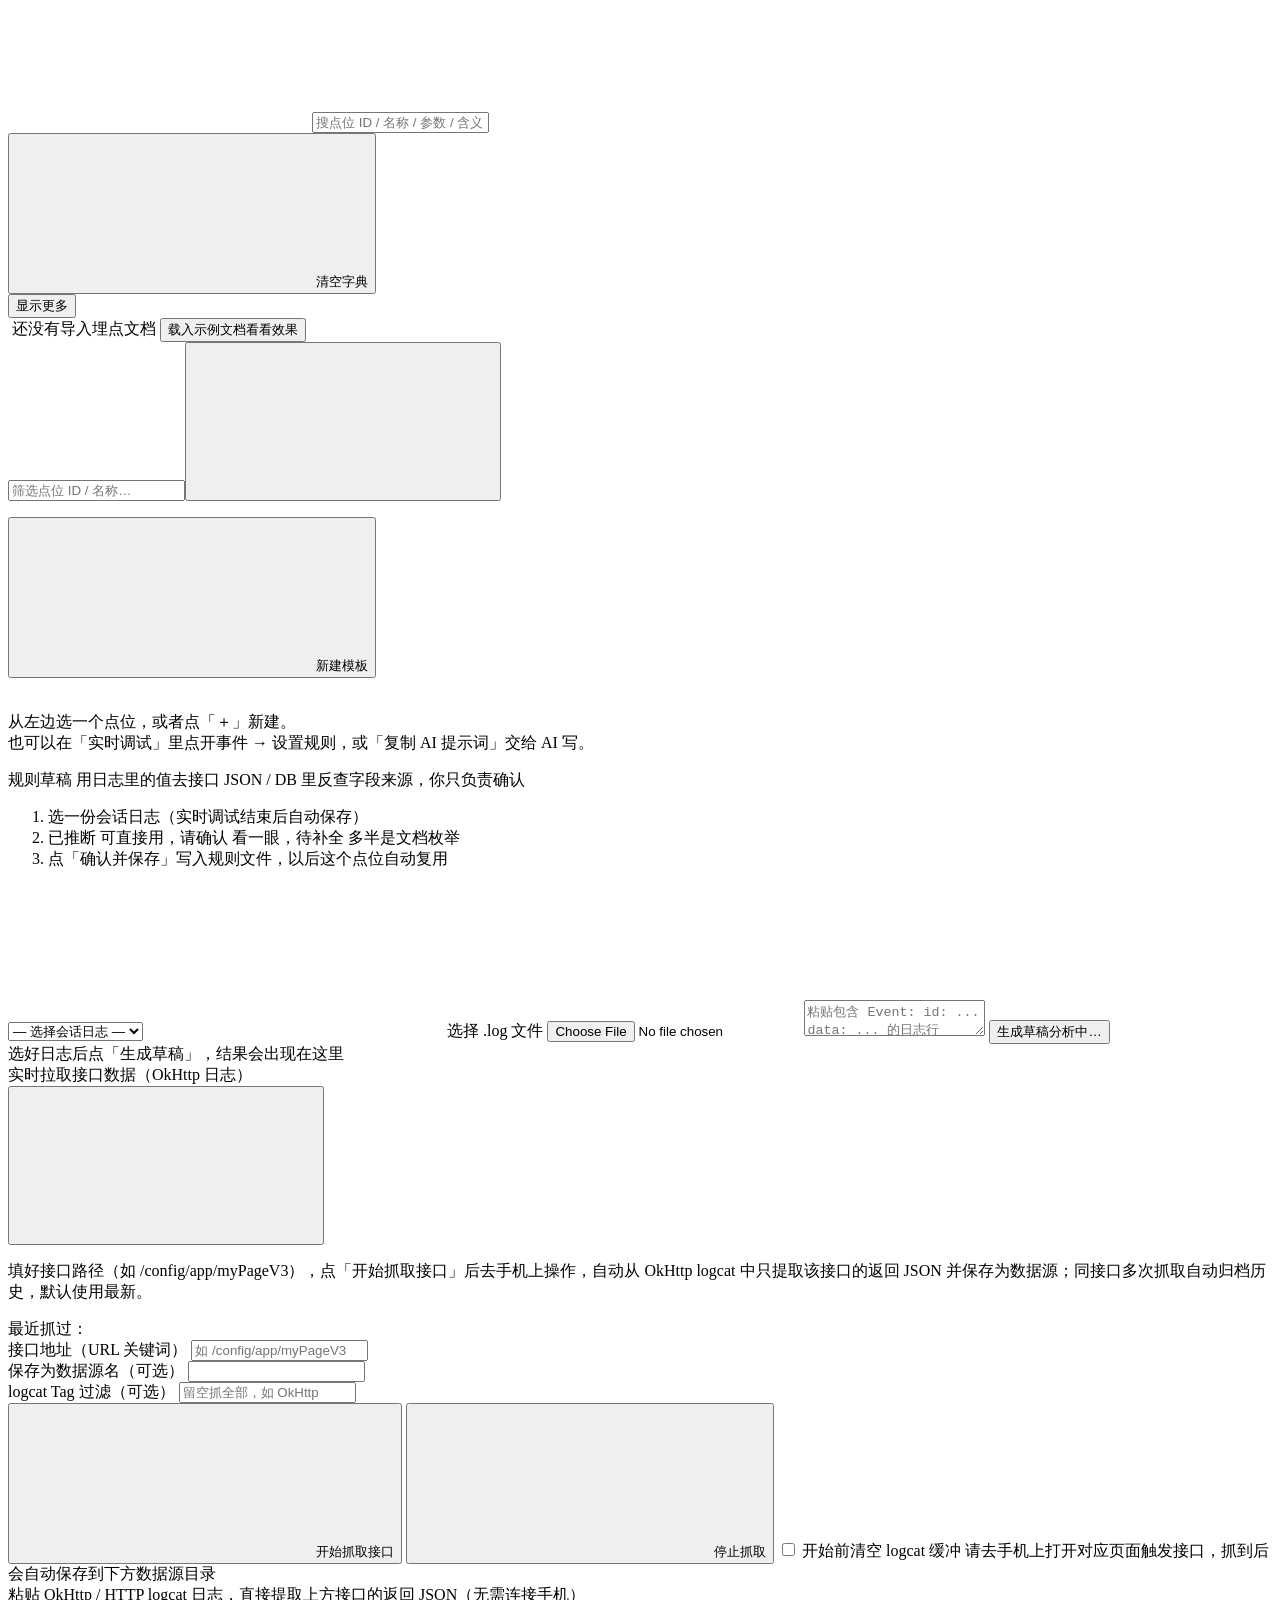
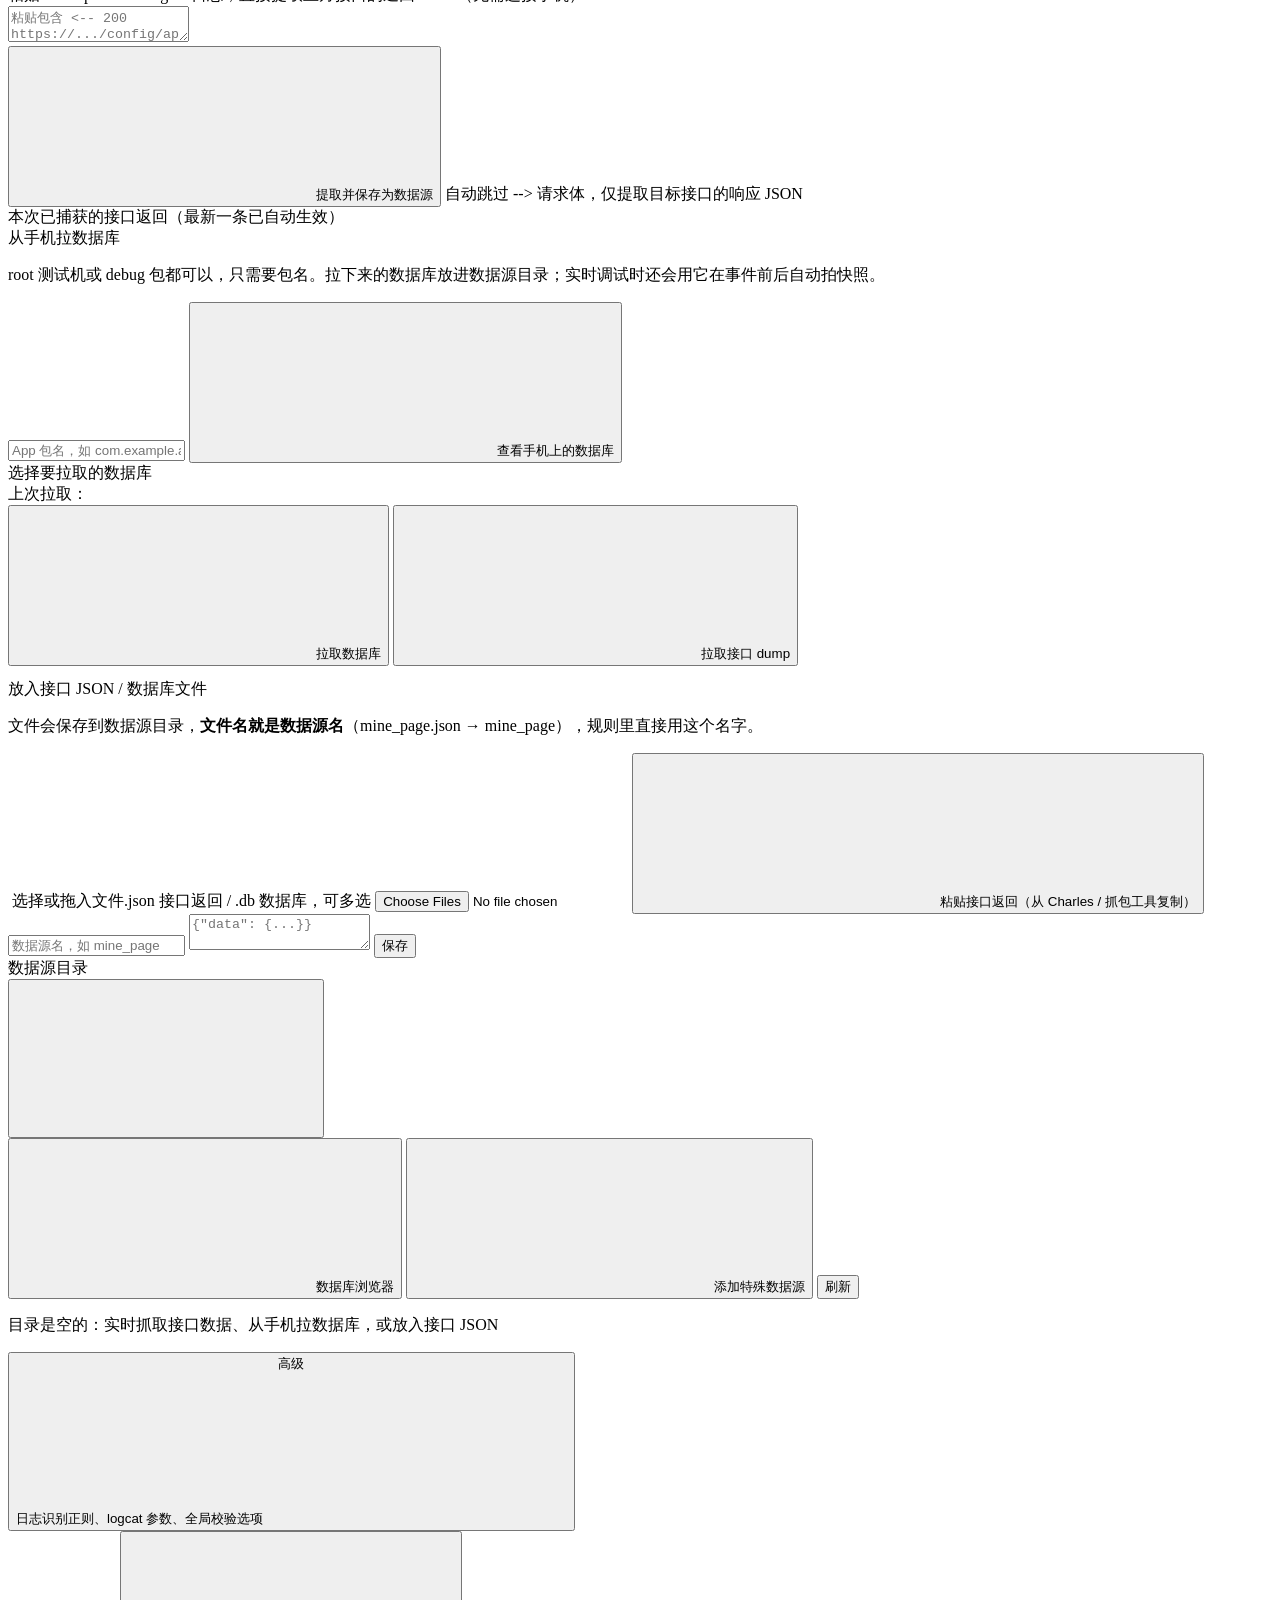
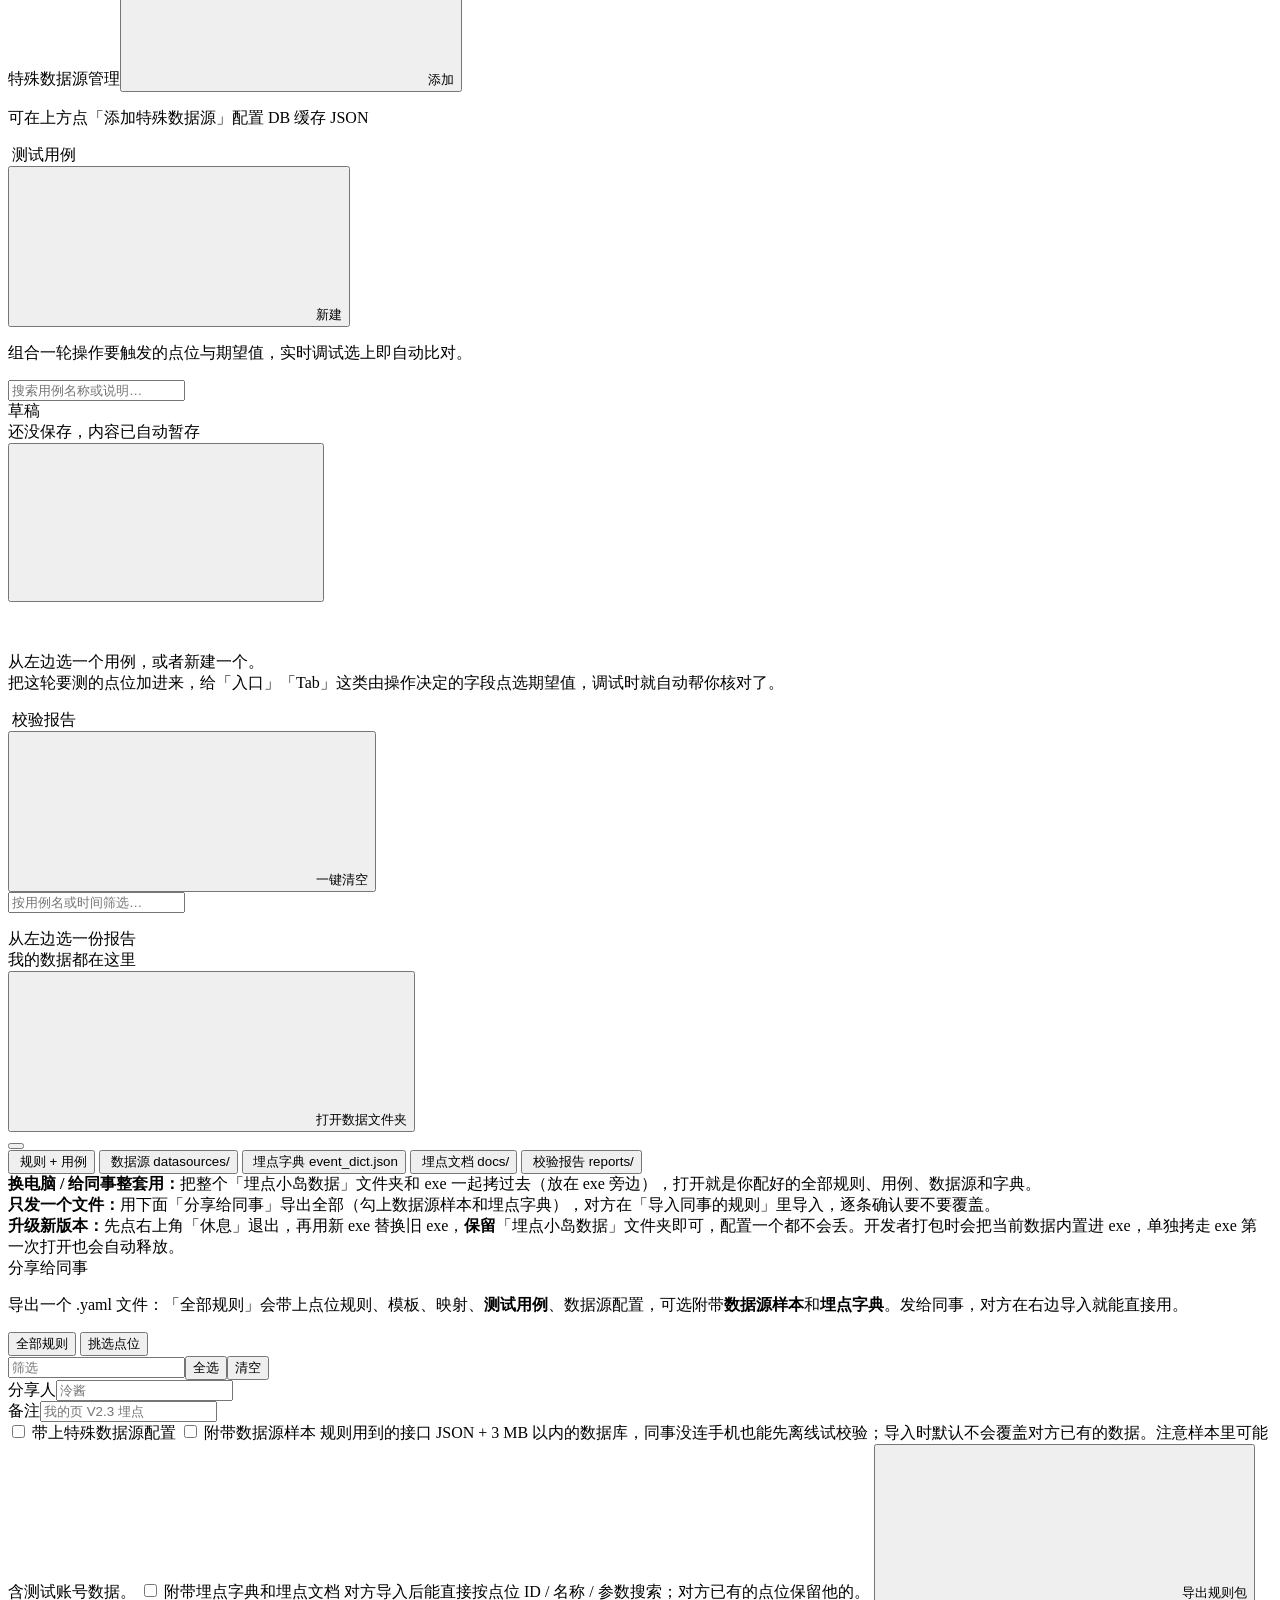
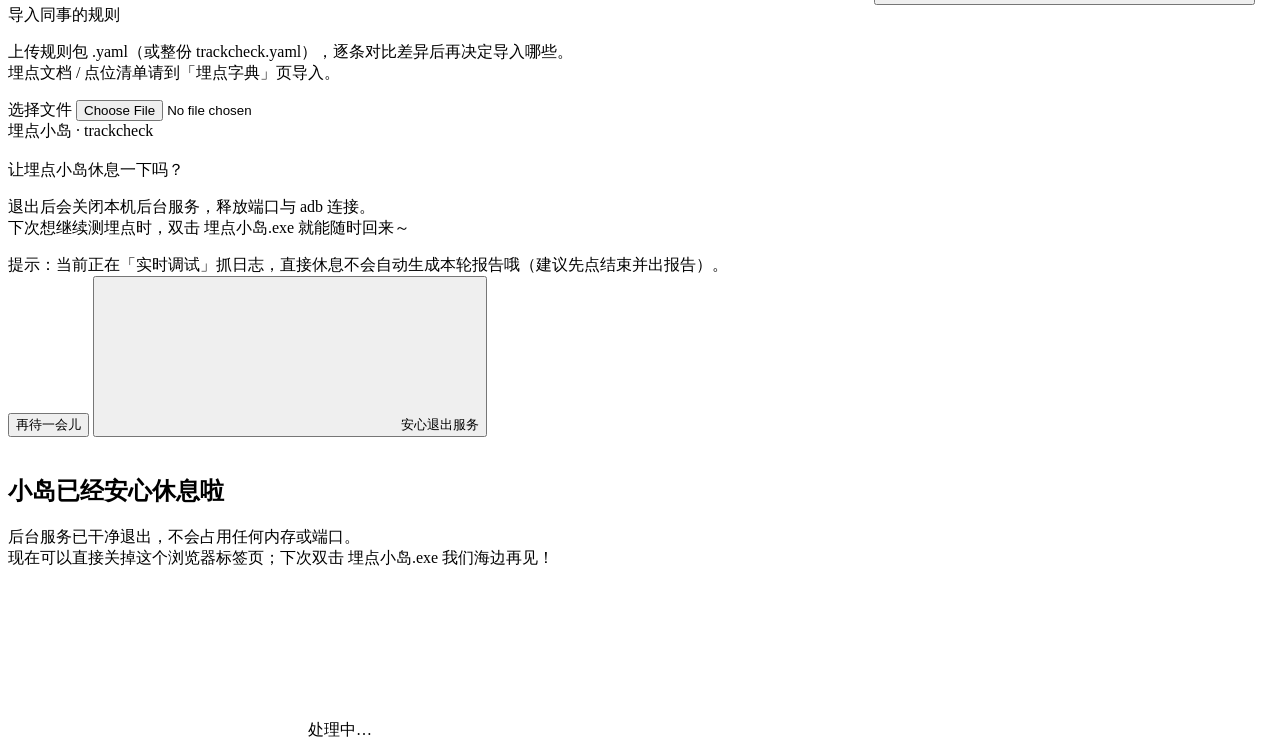
==== commit 0dd8c7b5: "trackcheck: 数据内置进exe首次自动释放/数据位置面板/分享带埋点字典/ID一点复制/数据库新标签页/字典文档失效检测/运行日志记录用户操作/右上角日志与休息/页脚贴底+椰子树" ====
--- a/trackcheck/web/index.html
+++ b/trackcheck/web/index.html
@@ -10,7 +10,7 @@
   <script defer src="/static/alpine.min.js"></script>
 </head>
 <body x-data="app()" class="min-h-screen">
-<div class="mx-auto flex max-w-[1680px] gap-5 p-5">
+<div class="mx-auto flex min-h-screen max-w-[1680px] gap-5 p-5">
 
   <!-- ================= 侧边栏 ================= -->
   <aside x-show="page !== 'dbview'" class="sticky top-5 flex h-[calc(100vh-40px)] w-56 shrink-0 flex-col gap-4">
@@ -19,7 +19,7 @@
       <span class="wood-title pointer-events-none absolute inset-x-4 top-[37%] -translate-y-1/2 text-[22px] font-black leading-none tracking-[0.14em]">埋点小岛</span>
       <span class="wood-sub pointer-events-none absolute inset-x-4 top-[83%] -translate-y-1/2 truncate text-[11.5px] font-bold leading-none tracking-wide">Android 埋点调试与校验</span>
     </button>
-    <nav class="panel flex flex-col gap-2.5 p-3">
+    <nav class="panel flex min-h-0 flex-col gap-2.5 overflow-y-auto p-3 scroll-soft">
       <template x-for="n in NAV" :key="n.id">
         <button class="navitem" :class="page === n.id && 'navitem-on'" @click="go(n.id)">
           <img class="pic h-7 w-7 -my-1" :src="pic(n.icon)" alt=""><span x-text="n.label"></span>
@@ -29,35 +29,17 @@
         </button>
       </template>
     </nav>
-    <div class="panel mt-auto flex flex-col gap-2.5 p-3 text-xs">
-      <div class="flex items-center gap-3">
-        <div class="relative shrink-0">
-          <img src="/static/mascot.jpg" class="bob h-12 w-12 rounded-full object-cover ring-2 ring-leaf-200" alt="">
-          <span class="absolute -bottom-0.5 -right-0.5 h-3 w-3 rounded-full ring-2 ring-white"
-                :class="srvErrCount > 0 ? 'bg-berry-500 animate-pulse' : 'bg-[#63A950]'"
-                :title="srvErrCount > 0 ? '后台有 ' + srvErrCount + ' 条异常日志' : '小岛后台服务运行中'"></span>
-        </div>
-        <div class="min-w-0">
-          <div class="font-bold text-wood-700">小芽陪你测埋点</div>
-          <div class="truncate text-ink-faint" x-text="(stats.events || 0) + ' 个点位已配置规则'"></div>
-        </div>
+    <!-- 小芽状态卡：只留陪伴 + 服务状态（运行日志 / 休息已挪到右上角）；屏幕矮时自动隐藏，不再被挤掉一半 -->
+    <div class="panel mt-auto flex shrink-0 items-center gap-3 p-3 text-xs [@media(max-height:820px)]:hidden">
+      <div class="relative shrink-0">
+        <img src="/static/mascot.jpg" class="bob h-11 w-11 rounded-full object-cover ring-2 ring-leaf-200" alt="">
+        <span class="absolute -bottom-0.5 -right-0.5 h-3 w-3 rounded-full ring-2 ring-white"
+              :class="srvErrCount > 0 ? 'bg-berry-500 animate-pulse' : 'bg-[#63A950]'"
+              :title="srvErrCount > 0 ? '后台有 ' + srvErrCount + ' 条异常日志' : '小岛后台服务运行中'"></span>
       </div>
-      <div class="flex items-center gap-1.5 border-t border-[#EBF5FC] pt-2">
-        <button type="button"
-                class="relative inline-flex flex-1 items-center justify-center gap-1.5 rounded-full border px-2.5 py-1 text-[12.5px] font-bold transition"
-                :class="srvErrCount > 0 ? 'border-berry-200 bg-berry-50 text-berry-700 hover:bg-berry-100' : 'border-[#D5ECFA] bg-[#F4FAFF] text-wood-700 hover:border-[#B6DFF8] hover:bg-[#E7F5FE]'"
-                title="查看小岛后台运行与报错日志（server.log）"
-                @click="openServerLog()">
-          <svg class="ico h-3.5 w-3.5" :class="srvErrCount > 0 ? 'text-berry-600' : 'text-wood-500'"><use :href="icon('scroll-text')"></use></svg>
-          <span x-text="srvErrCount > 0 ? '异常日志 ' + srvErrCount : '运行日志'"></span>
-        </button>
-        <button type="button"
-                class="inline-flex items-center justify-center gap-1 rounded-full border border-[#FAD6E2] bg-[#FFF4F8] px-2.5 py-1 text-[12.5px] font-bold text-wood-700 transition hover:border-[#F7BFD2] hover:bg-[#FCDCE6]"
-                title="关闭埋点小岛后台服务"
-                @click="quitAsk = true">
-          <svg class="ico h-3.5 w-3.5 text-berry-600"><use :href="icon('power')"></use></svg>
-          <span>休息</span>
-        </button>
+      <div class="min-w-0">
+        <div class="font-bold text-wood-700">小芽陪你测埋点</div>
+        <div class="truncate text-ink-faint" x-text="(stats.events || 0) + ' 个点位已配置规则'"></div>
       </div>
     </div>
   </aside>
@@ -124,12 +106,25 @@
           <span class="max-w-[220px] truncate text-sm font-bold" :title="st?.spec_path" x-text="fileName(st?.spec_path)"></span>
           <img class="pic h-6 w-6" src="/static/icons/yaml.png" alt="">
         </button>
+        <!-- 运行日志 / 休息：放在右上角，一眼就能看到 -->
+        <button type="button" class="relative flex h-10 items-center gap-1.5 rounded-full px-3.5 text-sm font-bold shadow-soft transition"
+                :class="srvErrCount > 0 ? 'bg-[#FFF2F6] text-berry-700 hover:bg-[#FCDCE6]' : 'bg-white/85 text-wood-700 hover:bg-white'"
+                :title="srvErrCount > 0 ? '后台有 ' + srvErrCount + ' 条异常，点击查看' : '查看运行日志：你的每一步操作和结果都记在这里'"
+                @click="openServerLog()">
+          <svg class="ico h-4 w-4" :class="srvErrCount > 0 ? 'text-berry-600' : 'text-wood-500'"><use :href="icon('scroll-text')"></use></svg>
+          <span x-text="srvErrCount > 0 ? '异常 ' + srvErrCount : '运行日志'"></span>
+          <span x-show="srvErrCount > 0" class="absolute -right-0.5 -top-0.5 h-2.5 w-2.5 animate-pulse rounded-full bg-berry-500 ring-2 ring-white"></span>
+        </button>
+        <button type="button" class="flex h-10 items-center gap-1.5 rounded-full border border-[#FAD6E2] bg-[#FFF4F8] px-3.5 text-sm font-bold text-wood-700 shadow-soft transition hover:bg-[#FCDCE6]"
+                title="关闭埋点小岛后台服务" @click="quitAsk = true">
+          <svg class="ico h-4 w-4 text-berry-600"><use :href="icon('power')"></use></svg>休息
+        </button>
       </div>
     </header>
 
     <div x-show="st?.spec_error" x-cloak class="panel flex items-center gap-2 border-berry-200 bg-berry-50 p-4 text-sm text-berry-700"><img class="pic h-6 w-6" src="/static/icons/warn.png" alt="">规则文件解析出错：<span x-text="st?.spec_error"></span></div>
 
-    <main class="min-h-[70vh]">
+    <main class="flex-1">
       <!-- ========== 数据库浏览器（独立窗口 #dbview，只读） ========== -->
       <section x-show="page === 'dbview'" x-cloak class="flex h-[calc(100vh-40px)] flex-col gap-4">
         <div class="panel flex flex-wrap items-center gap-3 px-4 py-3">
@@ -442,7 +437,7 @@
                 <div class="pop mt-2 rounded-2xl border-2 border-white bg-white/90 p-3">
                   <div class="flex flex-wrap items-center gap-2">
                     <span class="text-sm font-bold text-wood-700" x-text="eventName(livePlanCur.id) || '未命名点位'"></span>
-                    <span class="code" x-text="livePlanCur.id"></span>
+                    <span class="code id-copy" :data-copy-id="livePlanCur.id" title="点击复制点位 ID" x-text="livePlanCur.id"></span>
                     <span class="chip" :class="liveHits(livePlanCur.id) ? 'st-PASS' : 'st-SKIP'" x-text="liveHits(livePlanCur.id) ? '已上报 ' + liveHits(livePlanCur.id) + ' 次' : '还没上报'"></span>
                     <div class="ml-auto flex items-center gap-1">
                       <button class="btn-ghost btn-xs hover:!bg-berry-50 hover:!text-berry-600" title="移出清单" @click="removePlanRow(live.plan.findIndex(x => x.id === livePlanCur.id))"><svg class="ico h-3.5 w-3.5"><use :href="icon('trash-2')"></use></svg>移出</button>
@@ -532,7 +527,7 @@
                     <span class="min-w-0 flex-1">
                       <span class="block truncate text-[15px] font-black text-wood-700" x-text="eventName(g.row.id) || g.row.id"></span>
                       <span class="flex items-center gap-1.5 font-mono text-xs text-ink-soft">
-                        <span x-text="g.row.id"></span>
+                        <span class="id-copy rounded-md px-1" :data-copy-id="g.row.id" title="点击复制点位 ID" x-text="g.row.id"></span>
                         <span class="truncate rounded-full bg-[#FFF0F5] px-1.5 font-sans text-[12.5px] text-wood-700" x-show="rowValSummary(g.row)" x-text="rowValSummary(g.row)"></span>
                       </span>
                     </span>
@@ -571,7 +566,7 @@
                     <span class="ml-auto shrink-0 text-xs font-bold text-[#7F63B8]" x-show="!badCount(it.r) && askCount(it.r)" x-text="askCount(it.r) + ' 待确认'"></span>
                     <span class="shrink-0 rounded-full bg-[#EBF7FE] px-1.5 font-mono text-xs font-bold text-wood-700" x-show="it.n > 1" :title="'完全相同的上报出现了 ' + it.n + ' 次'" x-text="'×' + it.n"></span>
                   </div>
-                  <div class="mt-0.5 flex gap-2 font-mono text-xs text-ink-soft"><span x-text="'#' + it.r.seq"></span><span x-text="it.r.id"></span><span class="ml-auto" x-text="(it.r.ts || '').slice(6)"></span></div>
+                  <div class="mt-0.5 flex gap-2 font-mono text-xs text-ink-soft"><span x-text="'#' + it.r.seq"></span><span class="id-copy rounded-md px-1" :data-copy-id="it.r.id" title="点击复制点位 ID" x-text="it.r.id"></span><span class="ml-auto" x-text="(it.r.ts || '').slice(6)"></span></div>
                 </button>
               </template>
               <p x-show="!liveList.length" class="py-8 text-center text-xs text-ink-faint" x-text="!live.showUnk && liveCounts.UNKNOWN ? '已隐藏 ' + liveCounts.UNKNOWN + ' 条未配置规则的上报' : '没有符合条件的事件'"></p>
@@ -584,7 +579,7 @@
                 <div class="flex flex-wrap items-center gap-2">
                   <span class="chip text-sm" :class="'st-' + liveCur.status" x-text="statusText(liveCur.status)"></span>
                   <h3 class="text-lg font-black text-wood-700" x-text="liveCur.name || liveCur.cls || '未知点位'"></h3>
-                  <span class="code" x-text="liveCur.id"></span><span class="subtle" x-text="liveCur.cls"></span>
+                  <span class="code id-copy" :data-copy-id="liveCur.id" title="点击复制点位 ID" x-text="liveCur.id"></span><span class="subtle" x-text="liveCur.cls"></span>
                   <div class="ml-auto flex gap-2">
                     <button class="btn-wood btn-xs" x-show="liveCur.status !== 'UNKNOWN'" @click="focusPlanEvent(liveCur.id)"><img class="pic h-4 w-4" src="/static/icons/cases.png" alt="">改期望值</button>
                     <button class="btn-wood btn-xs" @click="copyPrompt(liveCur.id, liveCur.raw)"><img class="pic h-4 w-4" src="/static/icons/ai.png" alt="">复制 AI 提示词</button>
@@ -656,9 +651,36 @@
             <div class="min-w-[300px] flex-1">
               <div class="title text-lg"><img class="pic h-7 w-7" src="/static/icons/dict.png" alt="">埋点字典</div>
               <p class="subtle mt-1 leading-relaxed">把公司埋点文档（Excel 导出的 Markdown 表格 / CSV）导进来，就能按点位 ID、名称、参数、含义搜索。<br>可以多次导入不同版本的文档：点位 ID 已存在的会跳过，只记录它也出现在哪份文档里。合并单元格导出后 ID 为空的行，会自动归到上一个点位。</p>
-              <div class="mt-3 flex flex-wrap gap-2">
-                <template x-for="d in evd.docs" :key="d.name"><button class="chip border border-wood-200 bg-white text-wood-700 transition hover:-translate-y-0.5 hover:border-leaf-300 hover:bg-leaf-50 hover:text-leaf-700" title="点击在文件管理器中定位该文档" @click="openPath({doc: d.name})"><img class="pic h-4 w-4" src="/static/icons/yaml.png" alt=""><span x-text="d.name"></span><span class="font-normal text-ink-faint" x-text="d.count + ' 个 · ' + d.imported_at"></span><svg class="ico h-3 w-3 text-wood-400"><use :href="icon('folder-open')"></use></svg></button></template>
-              </div>
+              <div class="mt-3 flex flex-wrap items-center gap-2">
+                <span class="text-xs font-bold text-ink-soft" x-show="evd.docs.length || evd.untracked.length">已导入的文档：</span>
+                <template x-for="d in evd.docs" :key="d.name">
+                  <span class="group inline-flex items-center overflow-hidden rounded-full border transition"
+                        :class="d.missing ? 'border-dashed border-[#F3D8DF] bg-[#FFFAFB]' : 'border-wood-200 bg-white hover:border-leaf-300'">
+                    <button type="button" class="inline-flex items-center gap-1.5 py-1 pl-2.5 pr-1.5 text-xs font-bold transition"
+                            :class="d.missing ? 'text-ink-faint line-through decoration-[#E6A9B8]' : 'text-wood-700 hover:bg-leaf-50 hover:text-leaf-700'"
+                            :title="d.missing ? '文件已经从 docs 目录删掉了；字典里的点位是导入时存下的，仍然可以用。点右边 × 可把它从列表移除' : '点击在文件管理器中定位该文档'"
+                            @click="!d.missing && openPath({doc: d.name})">
+                      <img class="pic h-4 w-4" :class="d.missing && 'opacity-50 grayscale'" src="/static/icons/yaml.png" alt="">
+                      <span x-text="d.name"></span>
+                      <span class="font-normal no-underline text-ink-faint" x-text="(d.missing ? '文件已删除 · ' : '') + (d.entries ?? d.count) + ' 个 · ' + (d.imported_at || '').slice(0, 10)"></span>
+                    </button>
+                    <button type="button" class="px-1.5 py-1 text-ink-faint transition hover:bg-[#FCDCE6] hover:text-berry-600" title="从字典的文档列表移除" @click="removeEvdDoc(d)"><svg class="ico h-3 w-3"><use :href="icon('x')"></use></svg></button>
+                  </span>
+                </template>
+                <template x-for="u in evd.untracked" :key="'u-' + u.name">
+                  <button type="button" class="inline-flex items-center gap-1.5 rounded-full border border-dashed border-[#BFE3F9] bg-[#F4FAFF] px-2.5 py-1 text-xs font-bold text-wood-700 transition hover:bg-[#E7F5FE]"
+                          title="docs 目录里有这份文档但还没导入字典，点一下导入" @click="importEvdFile(u.name)">
+                    <svg class="ico h-3 w-3 text-pond-600"><use :href="icon('plus')"></use></svg><span x-text="u.name"></span><span class="font-normal text-ink-faint">未导入 · 点击导入</span>
+                  </button>
+                </template>
+                <button type="button" class="inline-flex items-center gap-1 rounded-full px-2 py-1 text-xs font-bold text-ink-soft transition hover:bg-pond-50 hover:text-wood-700" title="重新检查 docs 目录（删掉 / 新放进去的文档）" @click="reloadEvdict()">
+                  <svg class="ico h-3.5 w-3.5"><use :href="icon('refresh-cw')"></use></svg>刷新
+                </button>
+                <button type="button" x-show="evd.docsDir" class="path-link text-xs text-ink-soft" :title="evd.docsDir" @click="openPath(evd.docsDir)">
+                  <svg class="ico h-3.5 w-3.5 text-wood-400"><use :href="icon('folder-open')"></use></svg>docs 目录
+                </button>
+              </div>
+              <p class="subtle mt-1.5" x-show="evd.docs.some(d => d.missing)">划线的文档文件已被删除：导入时点位已经存进字典，不影响搜索；不需要了就点 × 移除（可选择一起删掉只来自它的点位）。</p>
             </div>
             <div class="w-full max-w-sm">
               <label class="flex cursor-pointer flex-col items-center gap-2 rounded-2xl border-2 border-dashed border-wood-300 bg-white/60 p-5 text-center text-sm text-ink-soft hover:bg-white"
@@ -1448,7 +1470,7 @@
                       <span class="shell-badge cursor-pointer" @click="row.collapsed = !row.collapsed"><img src="/static/icons/shell.png" alt=""><span x-text="ri + 1"></span></span>
                       <button type="button" class="flex items-center gap-1.5 text-left" @click="row.collapsed = !row.collapsed">
                         <span class="text-sm font-extrabold text-wood-700" x-text="eventName(row.id) || '未命名点位'"></span>
-                        <span class="code" x-text="row.id"></span>
+                        <span class="code id-copy" :data-copy-id="row.id" title="点击复制点位 ID" x-text="row.id"></span>
                       </button>
                       <span class="chip ds-todo" x-show="!st?.event_fields?.[row.id]">未配置规则</span>
                       <span x-show="eventLast(row.id)"
@@ -1653,13 +1675,13 @@
               <div class="panel-pad">
                 <div class="mb-2 flex items-center justify-between"><div class="title"><img class="pic h-5 w-5" src="/static/icons/cases.png" alt=""><span x-text="rep.cur.meta.case ? '用例覆盖：' + rep.cur.meta.case : '点位覆盖'"></span></div><span class="subtle">点某一行只看它的明细</span></div>
                 <div class="max-h-72 overflow-auto rounded-2xl border border-wood-100 bg-white/80 scroll-soft"><table class="tbl"><thead><tr><th class="min-w-[140px]">点位</th><th>次数</th><th>结果</th></tr></thead><tbody>
-                  <template x-for="c in rep.cur.coverage"><tr class="cursor-pointer transition" :class="[c.status === 'FAIL' && 'row-FAIL', rep.evId === c.id ? '!bg-[#EAF7FE] shadow-[inset_3px_0_0_#7CC7F2]' : 'hover:bg-[#F4FAFF]']" :title="c.count ? (rep.evId === c.id ? '再点一次取消筛选' : '点击在下方只看这个点位的明细') : '本轮未触发'" @click="focusCoverage(c)"><td><div class="font-bold text-wood-700" x-text="c.name || '未命名'"></div><div class="font-mono text-[12px] text-ink-soft" x-text="c.id"></div></td><td class="font-mono font-bold" x-text="c.count"></td><td><span class="chip" :class="'st-' + c.status" x-text="{PASS: '已触发', FAIL: '未满足', MISS: '未触发'}[c.status]"></span><div class="subtle mt-0.5" x-text="c.expect"></div></td></tr></template>
+                  <template x-for="c in rep.cur.coverage"><tr class="cursor-pointer transition" :class="[c.status === 'FAIL' && 'row-FAIL', rep.evId === c.id ? '!bg-[#EAF7FE] shadow-[inset_3px_0_0_#7CC7F2]' : 'hover:bg-[#F4FAFF]']" :title="c.count ? (rep.evId === c.id ? '再点一次取消筛选' : '点击在下方只看这个点位的明细') : '本轮未触发'" @click="focusCoverage(c)"><td><div class="font-bold text-wood-700" x-text="c.name || '未命名'"></div><div><span class="id-copy rounded-md px-1 font-mono text-[12px] text-ink-soft" :data-copy-id="c.id" title="点击复制点位 ID" x-text="c.id"></span></div></td><td class="font-mono font-bold" x-text="c.count"></td><td><span class="chip" :class="'st-' + c.status" x-text="{PASS: '已触发', FAIL: '未满足', MISS: '未触发'}[c.status]"></span><div class="subtle mt-0.5" x-text="c.expect"></div></td></tr></template>
                 </tbody></table></div>
               </div>
               <div class="panel-pad">
                 <div class="mb-2 flex items-center justify-between"><div class="title"><img class="pic h-5 w-5" src="/static/icons/bug.png" alt="">问题字段汇总</div><span class="subtle">点某一行可定位下方明细</span></div>
                 <div class="max-h-72 overflow-auto rounded-2xl border border-wood-100 bg-white/80 scroll-soft"><table class="tbl"><thead><tr><th class="min-w-[130px]">点位</th><th>字段</th><th>次数</th><th>原因</th></tr></thead><tbody>
-                  <template x-for="h in rep.cur.hot_fields"><tr class="cursor-pointer transition hover:bg-sakura-50" @click="focusReportField(h)"><td><div class="font-bold text-wood-700" x-text="h.name || '未命名'"></div><div class="font-mono text-[12px] text-ink-soft" x-text="h.id"></div></td><td class="font-mono font-bold text-berry-700" x-text="h.field"></td><td><span class="chip st-FAIL" x-text="h.count"></span></td><td class="text-xs text-ink-soft" x-text="h.reason"></td></tr></template>
+                  <template x-for="h in rep.cur.hot_fields"><tr class="cursor-pointer transition hover:bg-sakura-50" @click="focusReportField(h)"><td><div class="font-bold text-wood-700" x-text="h.name || '未命名'"></div><div><span class="id-copy rounded-md px-1 font-mono text-[12px] text-ink-soft" :data-copy-id="h.id" title="点击复制点位 ID" x-text="h.id"></span></div></td><td class="font-mono font-bold text-berry-700" x-text="h.field"></td><td><span class="chip st-FAIL" x-text="h.count"></span></td><td class="text-xs text-ink-soft" x-text="h.reason"></td></tr></template>
                 </tbody></table><p x-show="!rep.cur.hot_fields.length" class="py-6 text-center text-sm text-leaf-600">没有问题字段，干得漂亮！</p></div>
               </div>
             </div>
@@ -1714,7 +1736,7 @@
                         <svg x-show="r.status !== 'UNKNOWN'" class="ico h-3 w-3 opacity-60"><use :href="icon('chevron-down')"></use></svg>
                       </button>
                       <span class="font-mono text-xs text-ink-soft" x-text="'#' + r.seq + ' ' + (r.ts || '')"></span>
-                      <span class="font-bold text-wood-700" x-text="r.name || r.cls"></span><span class="code" x-text="r.id"></span>
+                      <span class="font-bold text-wood-700" x-text="r.name || r.cls"></span><span class="code id-copy" :data-copy-id="r.id" title="点击复制点位 ID" x-text="r.id"></span>
                       <span class="text-xs text-ink-soft" x-show="r.manual_note" x-text="'· 备注：' + r.manual_note"></span>
                       <span class="ml-auto chip st-FAIL" x-show="badCount(r)" x-text="badCount(r) + ' 个问题'"></span>
                       <span class="ml-auto chip st-ASK" x-show="!badCount(r) && askCount(r)" x-text="askCount(r) + ' 待确认'"></span>
@@ -1821,10 +1843,56 @@
 
       <!-- ========== 导入 / 分享 ========== -->
       <section x-show="page === 'share'" x-cloak class="flex flex-col gap-5">
+        <!-- 我的数据在哪：规则 / 用例 / 数据源 / 字典都在这里，拷走就是全部 -->
+        <div class="panel-pad" x-show="dataInfo">
+          <div class="flex flex-wrap items-center gap-2">
+            <div class="title text-lg"><img class="pic h-8 w-8" src="/static/icons/palm.png" alt="">我的数据都在这里</div>
+            <span class="subtle" x-text="dataInfo?.frozen ? '程序旁边的「埋点小岛数据」文件夹，就是你的全部配置' : '开发模式：用的是源码里的这份数据，打包 exe 时会整份带进去'"></span>
+            <button class="btn-wood btn-xs ml-auto" @click="openPath(dataInfo.data_dir)"><svg class="ico h-3.5 w-3.5"><use :href="icon('folder-open')"></use></svg>打开数据文件夹</button>
+          </div>
+          <button class="path-link mt-1 font-mono text-xs text-ink-soft" :title="dataInfo?.data_dir" @click="openPath(dataInfo.data_dir)" x-text="dataInfo?.data_dir"></button>
+          <div class="mt-3 grid grid-cols-1 gap-2.5 sm:grid-cols-2 xl:grid-cols-5">
+            <button class="flex items-start gap-2.5 rounded-2xl border border-[#E3F1FB] bg-white/85 p-3 text-left transition hover:-translate-y-0.5 hover:border-[#BFE3F9]" @click="openPath(dataInfo.spec)">
+              <img class="pic h-8 w-8" src="/static/icons/rules.png" alt="">
+              <span class="min-w-0"><span class="block text-sm font-black text-wood-700">规则 + 用例</span>
+                <span class="block text-xs text-ink-soft" x-text="dataInfo ? `点位 ${dataInfo.counts.events} · 用例 ${dataInfo.counts.cases} · 模板 ${dataInfo.counts.templates} · 映射 ${dataInfo.counts.dicts}` : ''"></span>
+                <span class="block truncate font-mono text-[11.5px] text-ink-faint" x-text="(dataInfo?.spec_files || []).join('、')"></span></span>
+            </button>
+            <button class="flex items-start gap-2.5 rounded-2xl border border-[#E3F1FB] bg-white/85 p-3 text-left transition hover:-translate-y-0.5 hover:border-[#BFE3F9]" @click="openPath(dataInfo.datasources.path)">
+              <img class="pic h-8 w-8" src="/static/icons/data.png" alt="">
+              <span class="min-w-0"><span class="block text-sm font-black text-wood-700">数据源</span>
+                <span class="block text-xs text-ink-soft" x-text="dataInfo ? `${dataInfo.datasources.files} 个文件 · 配置 ${dataInfo.counts.sources} 个` : ''"></span>
+                <span class="block truncate font-mono text-[11.5px] text-ink-faint">datasources/</span></span>
+            </button>
+            <button class="flex items-start gap-2.5 rounded-2xl border border-[#E3F1FB] bg-white/85 p-3 text-left transition hover:-translate-y-0.5 hover:border-[#BFE3F9]" @click="openPath(dataInfo.evdict.path)">
+              <img class="pic h-8 w-8" src="/static/icons/dict.png" alt="">
+              <span class="min-w-0"><span class="block text-sm font-black text-wood-700">埋点字典</span>
+                <span class="block text-xs text-ink-soft" x-text="dataInfo ? `${dataInfo.evdict.entries} 个点位` : ''"></span>
+                <span class="block truncate font-mono text-[11.5px] text-ink-faint">event_dict.json</span></span>
+            </button>
+            <button class="flex items-start gap-2.5 rounded-2xl border border-[#E3F1FB] bg-white/85 p-3 text-left transition hover:-translate-y-0.5 hover:border-[#BFE3F9]" @click="openPath(dataInfo.docs.path)">
+              <img class="pic h-8 w-8" src="/static/icons/yaml.png" alt="">
+              <span class="min-w-0"><span class="block text-sm font-black text-wood-700">埋点文档</span>
+                <span class="block text-xs text-ink-soft" x-text="dataInfo ? `${dataInfo.docs.files} 份` : ''"></span>
+                <span class="block truncate font-mono text-[11.5px] text-ink-faint">docs/</span></span>
+            </button>
+            <button class="flex items-start gap-2.5 rounded-2xl border border-[#E3F1FB] bg-white/85 p-3 text-left transition hover:-translate-y-0.5 hover:border-[#BFE3F9]" @click="openPath(dataInfo.reports.path)">
+              <img class="pic h-8 w-8" src="/static/icons/report.png" alt="">
+              <span class="min-w-0"><span class="block text-sm font-black text-wood-700">校验报告</span>
+                <span class="block text-xs text-ink-soft" x-text="dataInfo ? `${dataInfo.reports.files} 份 · 含运行日志` : ''"></span>
+                <span class="block truncate font-mono text-[11.5px] text-ink-faint">reports/</span></span>
+            </button>
+          </div>
+          <div class="mt-3 grid grid-cols-1 gap-2.5 text-xs leading-relaxed text-ink-soft lg:grid-cols-3">
+            <div class="rounded-2xl bg-[#F4FAFF] px-3.5 py-2.5"><b class="text-wood-700">换电脑 / 给同事整套用：</b>把整个「埋点小岛数据」文件夹和 exe 一起拷过去（放在 exe 旁边），打开就是你配好的全部规则、用例、数据源和字典。</div>
+            <div class="rounded-2xl bg-[#F1FAEC] px-3.5 py-2.5"><b class="text-wood-700">只发一个文件：</b>用下面「分享给同事」导出全部（勾上数据源样本和埋点字典），对方在「导入同事的规则」里导入，逐条确认要不要覆盖。</div>
+            <div class="rounded-2xl bg-[#FFF8FB] px-3.5 py-2.5"><b class="text-wood-700">升级新版本：</b>先点右上角「休息」退出，再用新 exe 替换旧 exe，<b>保留</b>「埋点小岛数据」文件夹即可，配置一个都不会丢。开发者打包时会把当前数据内置进 exe，单独拷走 exe 第一次打开也会自动释放。</div>
+          </div>
+        </div>
         <div class="grid grid-cols-1 gap-5 xl:grid-cols-2">
           <div class="panel-pad">
             <div class="title text-lg"><img class="pic h-8 w-8" src="/static/icons/export.png" alt="">分享给同事</div>
-            <p class="subtle mt-1">导出一个 .yaml 规则包（点位规则 + 模板 + 用到的映射），发给同事，对方在这里导入就能直接用。</p>
+            <p class="subtle mt-1">导出一个 .yaml 文件：「全部规则」会带上点位规则、模板、映射、<b>测试用例</b>、数据源配置，可选附带<b>数据源样本</b>和<b>埋点字典</b>。发给同事，对方在右边导入就能直接用。</p>
             <div class="mt-4 flex gap-1 rounded-2xl bg-wood-50 p-1 md:w-80">
               <button class="tab flex-1" :class="exp.mode === 'all' && 'tab-on'" @click="exp.mode = 'all'">全部规则</button>
               <button class="tab flex-1" :class="exp.mode === 'pick' && 'tab-on'" @click="exp.mode = 'pick'">挑选点位</button>
@@ -1843,6 +1911,8 @@
             <label class="mt-3 flex items-center gap-2 text-sm font-bold text-ink-soft"><input type="checkbox" class="accent-leaf-500" x-model="exp.sources"> 带上特殊数据源配置</label>
             <label class="mt-2 flex items-start gap-2 text-sm font-bold text-ink-soft"><input type="checkbox" class="accent-leaf-500 mt-1" x-model="exp.samples">
               <span>附带数据源样本 <span class="block text-xs font-normal text-ink-faint">规则用到的接口 JSON + 3 MB 以内的数据库，同事没连手机也能先离线试校验；导入时默认不会覆盖对方已有的数据。注意样本里可能含测试账号数据。</span></span></label>
+            <label class="mt-2 flex items-start gap-2 text-sm font-bold text-ink-soft" x-show="exp.mode === 'all'"><input type="checkbox" class="accent-leaf-500 mt-1" x-model="exp.evdict">
+              <span>附带埋点字典和埋点文档 <span class="block text-xs font-normal text-ink-faint">对方导入后能直接按点位 ID / 名称 / 参数搜索；对方已有的点位保留他的。</span></span></label>
             <button class="btn-leaf mt-4" @click="doExport()"><svg class="ico h-4 w-4"><use :href="icon('download')"></use></svg>导出规则包</button>
           </div>
           <div class="panel-pad">
@@ -1907,9 +1977,9 @@
       </section>
     </main>
 
-    <footer class="flex flex-wrap items-center justify-between gap-2 rounded-full border-2 border-[#DCEEF8] bg-white/85 px-6 py-2 text-xs font-bold text-ink-soft shadow-soft">
-      <span class="flex items-center gap-1.5 text-wood-700">🌼 埋点小岛 · trackcheck</span>
-      <span class="flex items-center gap-1.5" x-text="'🌱 ' + (stats.events || 0) + ' 个点位已配置规则' + (st?.evdict.count ? ' · 埋点字典 ' + st.evdict.count + ' 个' : '') + ' · Ctrl+S 快捷保存'"></span>
+    <footer x-show="page !== 'dbview'" class="mt-auto flex flex-wrap items-center justify-between gap-2 rounded-full border-2 border-[#DCEEF8] bg-white/85 px-6 py-2 text-xs font-bold text-ink-soft shadow-soft">
+      <span class="flex items-center gap-1.5 text-wood-700"><img class="pic -my-1 h-6 w-6" src="/static/icons/palm.png" alt="">埋点小岛 · trackcheck</span>
+      <span class="flex items-center gap-1.5"><img class="pic h-4 w-4" src="/static/icons/sprout.png" alt=""><span x-text="(stats.events || 0) + ' 个点位已配置规则' + (st?.evdict.count ? ' · 埋点字典 ' + st.evdict.count + ' 个' : '') + ' · Ctrl+S 快捷保存'"></span></span>
       <span class="flex items-center gap-1.5"><span class="h-2 w-2 rounded-full" :class="onlineDevice ? 'bg-leaf-400' : 'bg-berry-400'"></span><span x-text="onlineDevice ? ('在线：' + (onlineDevice.model || onlineDevice.serial)) : '等待设备'"></span></span>
     </footer>
   </div>
@@ -2279,11 +2349,14 @@
         <div class="ml-auto flex flex-wrap items-center gap-2">
           <div class="flex rounded-full bg-[#EBF7FE] p-0.5 text-xs font-bold">
             <button type="button" class="rounded-full px-3 py-1 transition"
-                    :class="srvLog.onlyErr ? 'text-ink-soft hover:text-wood-700' : 'bg-white text-wood-700 shadow-sm'"
-                    @click="srvLog.onlyErr = false">全部</button>
+                    :class="!srvLog.onlyErr && !srvLog.onlyAct ? 'bg-white text-wood-700 shadow-sm' : 'text-ink-soft hover:text-wood-700'"
+                    @click="srvLog.onlyErr = false; srvLog.onlyAct = false">全部</button>
+            <button type="button" class="rounded-full px-3 py-1 transition"
+                    :class="srvLog.onlyAct ? 'bg-[#DFF4D4] text-wood-700 shadow-sm' : 'text-ink-soft hover:text-wood-700'"
+                    @click="srvLog.onlyAct = true; srvLog.onlyErr = false">我的操作</button>
             <button type="button" class="rounded-full px-3 py-1 transition"
                     :class="srvLog.onlyErr ? 'bg-[#FCDCE6] text-wood-700 shadow-sm' : 'text-ink-soft hover:text-wood-700'"
-                    @click="srvLog.onlyErr = true">只看异常</button>
+                    @click="srvLog.onlyErr = true; srvLog.onlyAct = false">只看异常</button>
           </div>
           <button class="btn-wood btn-xs" @click="reloadServerLog()"><svg class="ico h-3.5 w-3.5"><use :href="icon('refresh-cw')"></use></svg>刷新</button>
           <button class="btn-wood btn-xs" @click="copyText(srvLogText)"><svg class="ico h-3.5 w-3.5"><use :href="icon('copy')"></use></svg>复制</button>
@@ -2291,28 +2364,28 @@
           <button class="btn-ghost" @click="srvLog = null"><svg class="ico h-4 w-4"><use :href="icon('x')"></use></svg></button>
         </div>
       </div>
-      <div class="min-h-0 flex-1 overflow-y-auto bg-white/85 p-4 font-mono text-xs leading-relaxed scroll-soft" style="min-height:42vh">
+      <div id="srv-log-body" class="min-h-0 flex-1 overflow-y-auto bg-white/85 p-4 font-mono text-xs leading-relaxed scroll-soft" style="min-height:42vh">
         <template x-if="!srvLogLines.length">
           <div class="grid place-items-center gap-2 py-16 font-sans text-sm text-ink-faint">
             <img class="pic h-12 w-12 opacity-80" src="/static/icons/sprout.png" alt="">
-            <span x-text="srvLog.onlyErr ? '太棒啦，目前没有任何报错或异常记录～' : '暂无日志记录'"></span>
+            <span x-text="srvLog.onlyErr ? '太棒啦，目前没有任何报错或异常记录～' : (srvLog.onlyAct ? '还没有操作记录，去小岛上逛逛吧～' : '暂无日志记录')"></span>
           </div>
         </template>
         <div class="space-y-1">
           <template x-for="(ln, idx) in srvLogLines" :key="idx">
             <div class="flex items-start gap-2 rounded-xl px-2.5 py-1"
-                 :class="ln.level === 'ERROR' ? 'bg-[#FFF2F6] text-berry-700' : 'text-wood-700 hover:bg-[#F4FAFF]'">
+                 :class="ln.level === 'ERROR' ? 'bg-[#FFF2F6] text-berry-700' : (ln.level === 'ACT' ? 'font-sans text-wood-700 hover:bg-[#F3FBEF]' : (ln.level === 'WARN' ? 'font-sans bg-[#FFFBEF] text-wood-700' : 'text-wood-700 hover:bg-[#F4FAFF]'))">
               <span class="shrink-0 select-none text-[12px] text-ink-faint tabular-nums" x-text="ln.time"></span>
               <span class="shrink-0 select-none rounded-full px-1.5 py-0.2 text-[11px] font-bold"
-                    :class="ln.level === 'ERROR' ? 'bg-[#FCDCE6] text-berry-700' : 'bg-[#EBF7FE] text-ink-soft'"
-                    x-text="ln.level === 'ERROR' ? '异常' : '信息'"></span>
+                    :class="{ ERROR: 'bg-[#FCDCE6] text-berry-700', ACT: 'bg-[#DFF4D4] text-[#3F7F31]', WARN: 'bg-[#FFEFC4] text-wood-700' }[ln.level] || 'bg-[#EBF7FE] text-ink-soft'"
+                    x-text="{ ERROR: '异常', ACT: '操作', WARN: '没成功' }[ln.level] || '信息'"></span>
               <span class="min-w-0 flex-1 whitespace-pre-wrap break-all" x-text="ln.text"></span>
             </div>
           </template>
         </div>
       </div>
       <div class="flex shrink-0 items-center justify-between border-t border-[#E6F3FC] px-6 py-3 text-xs text-ink-soft">
-        <span>无黑框模式下，所有后台输出与报错都会自动保存在 <span class="code">reports/server.log</span>，启动失败也会弹窗提示。</span>
+        <span>你的每一步操作和结果、后台输出与报错都会保存在 <span class="code">reports/server.log</span>；启动失败也会弹窗提示。</span>
         <button class="btn-leaf btn-xs" @click="srvLog = null">知道啦</button>
       </div>
     </div>
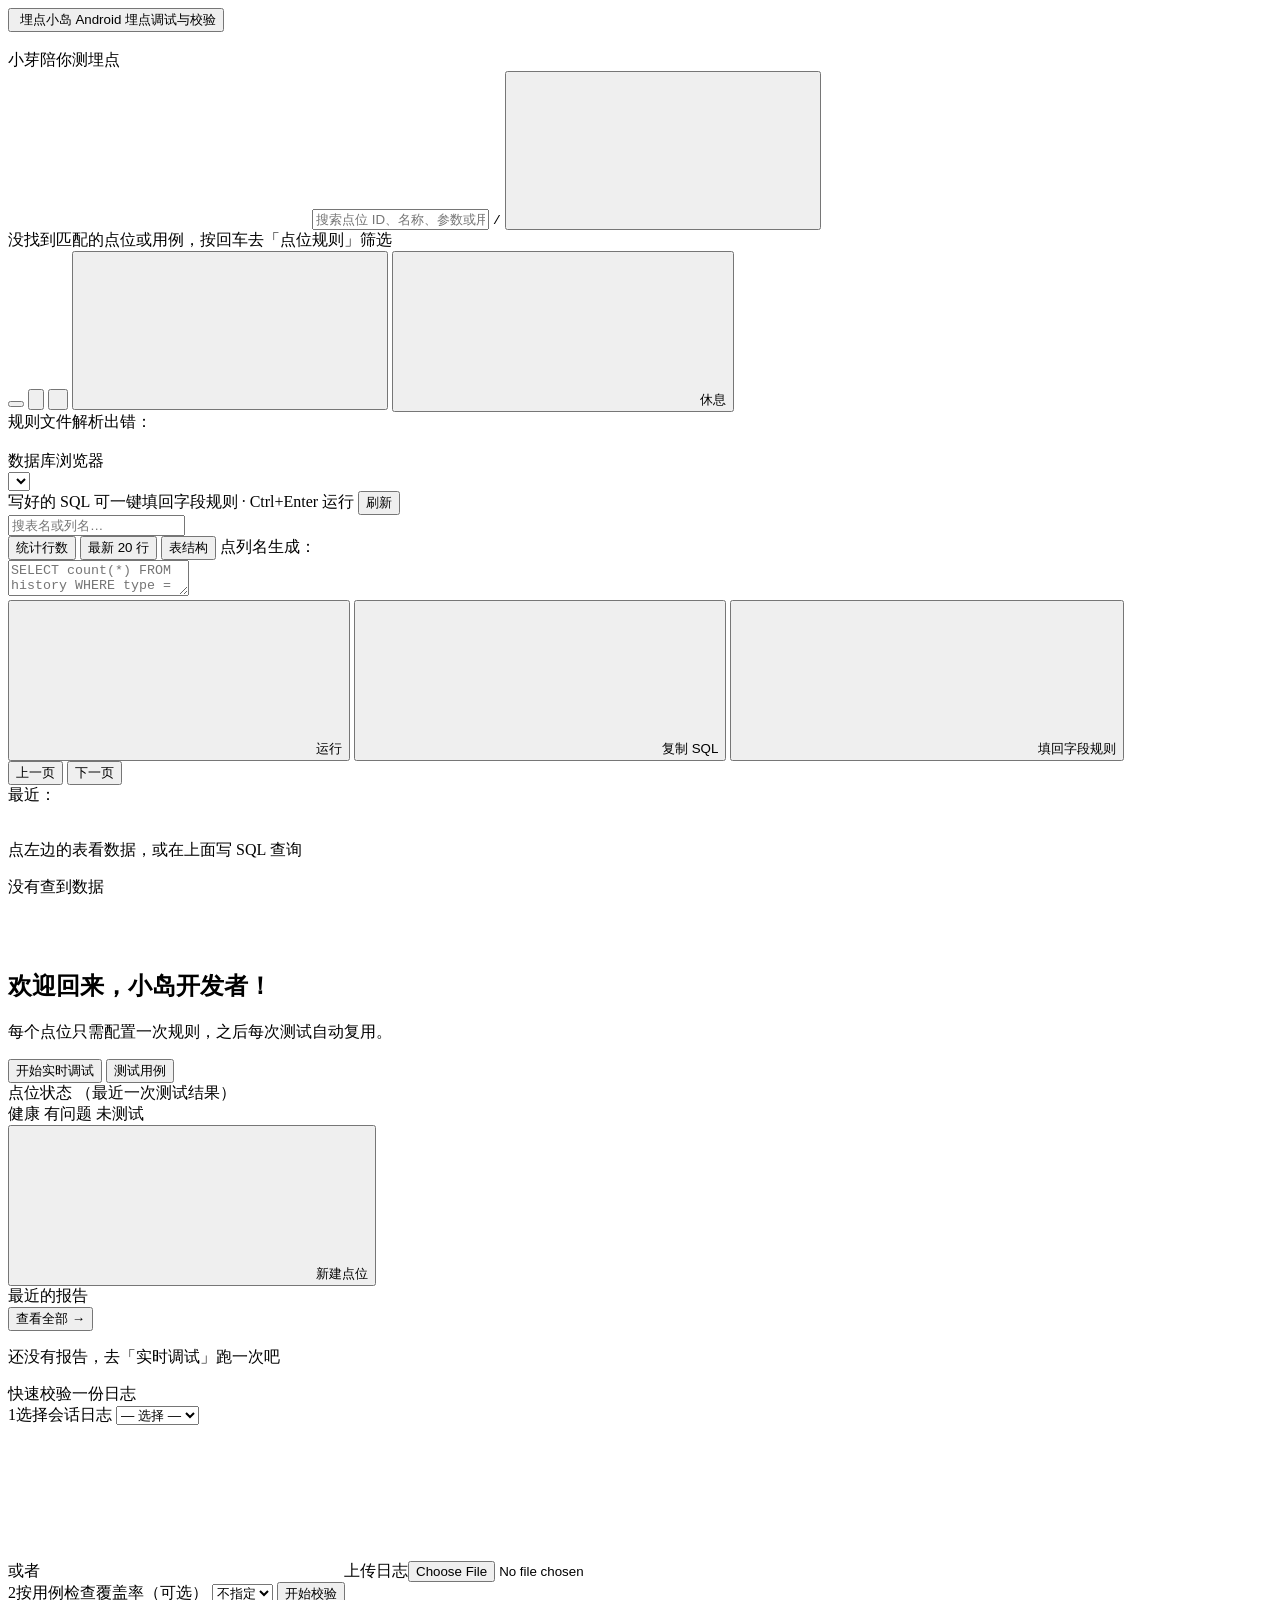
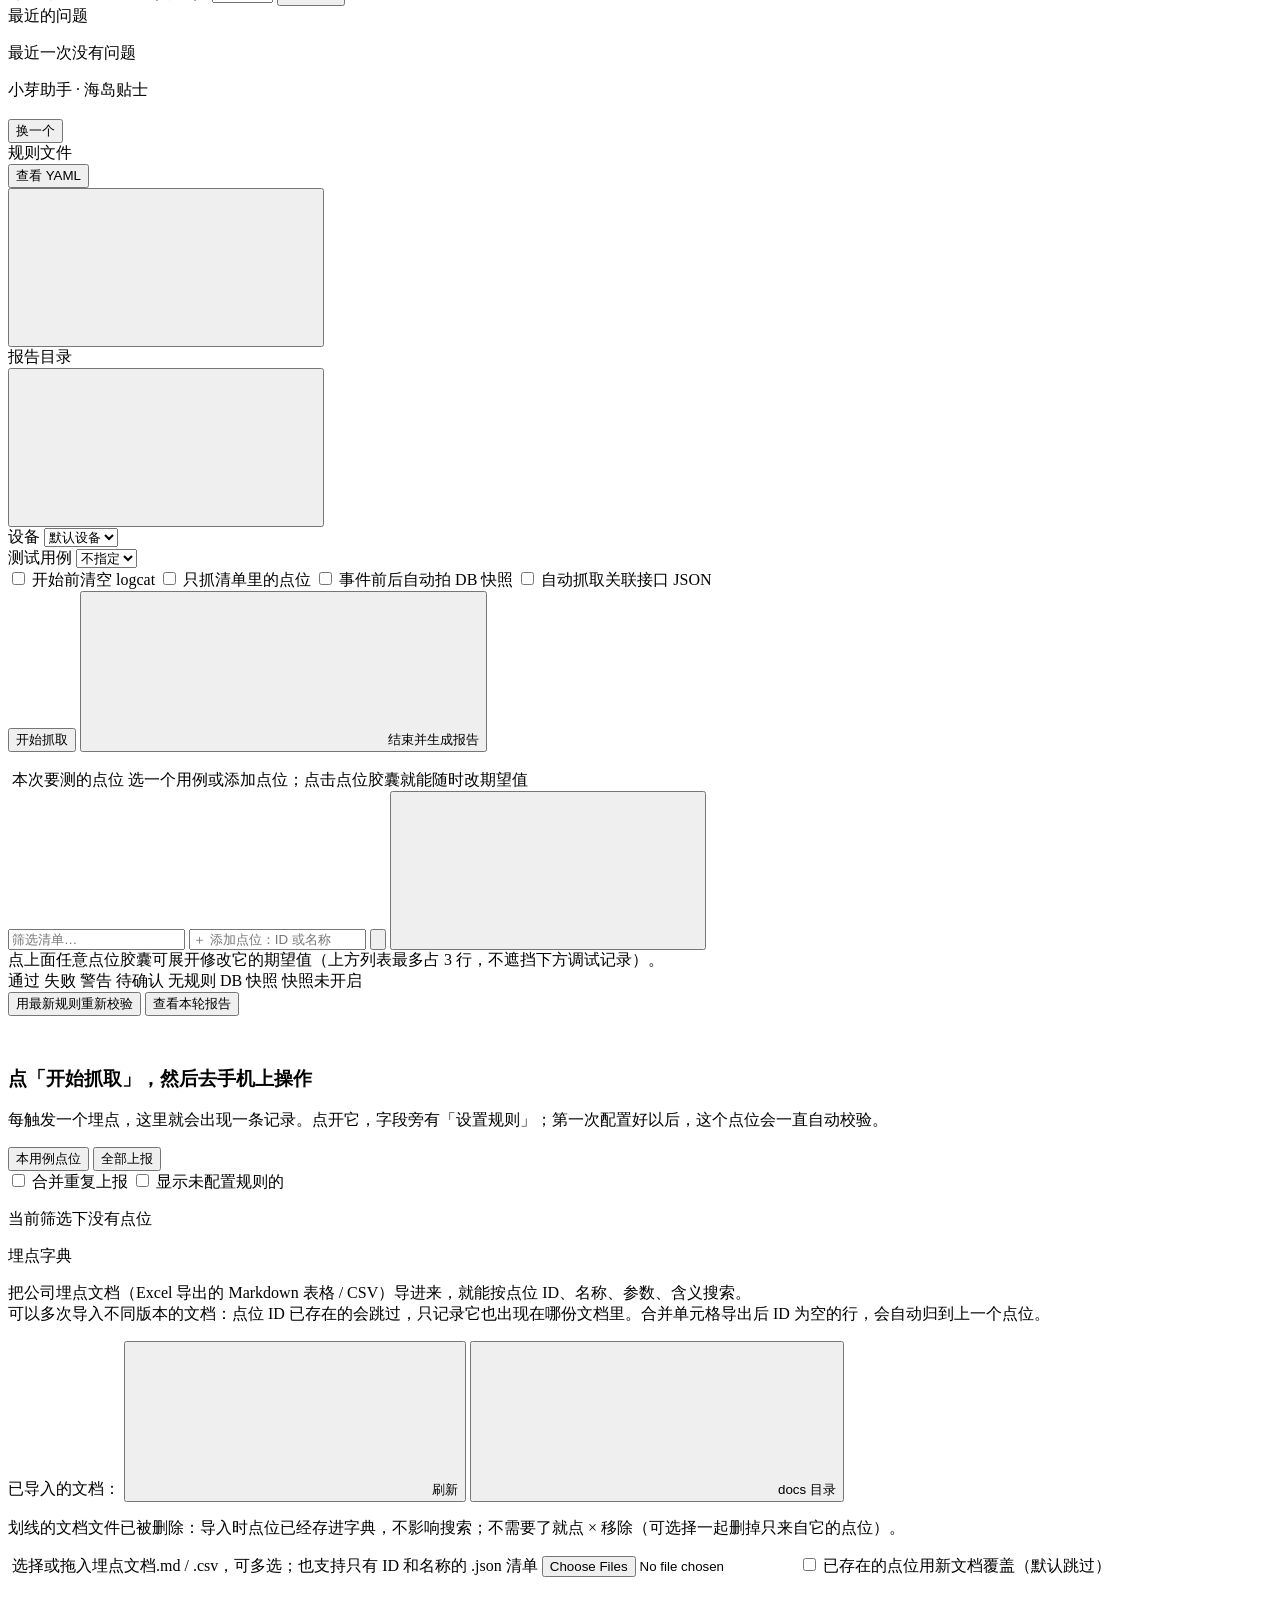
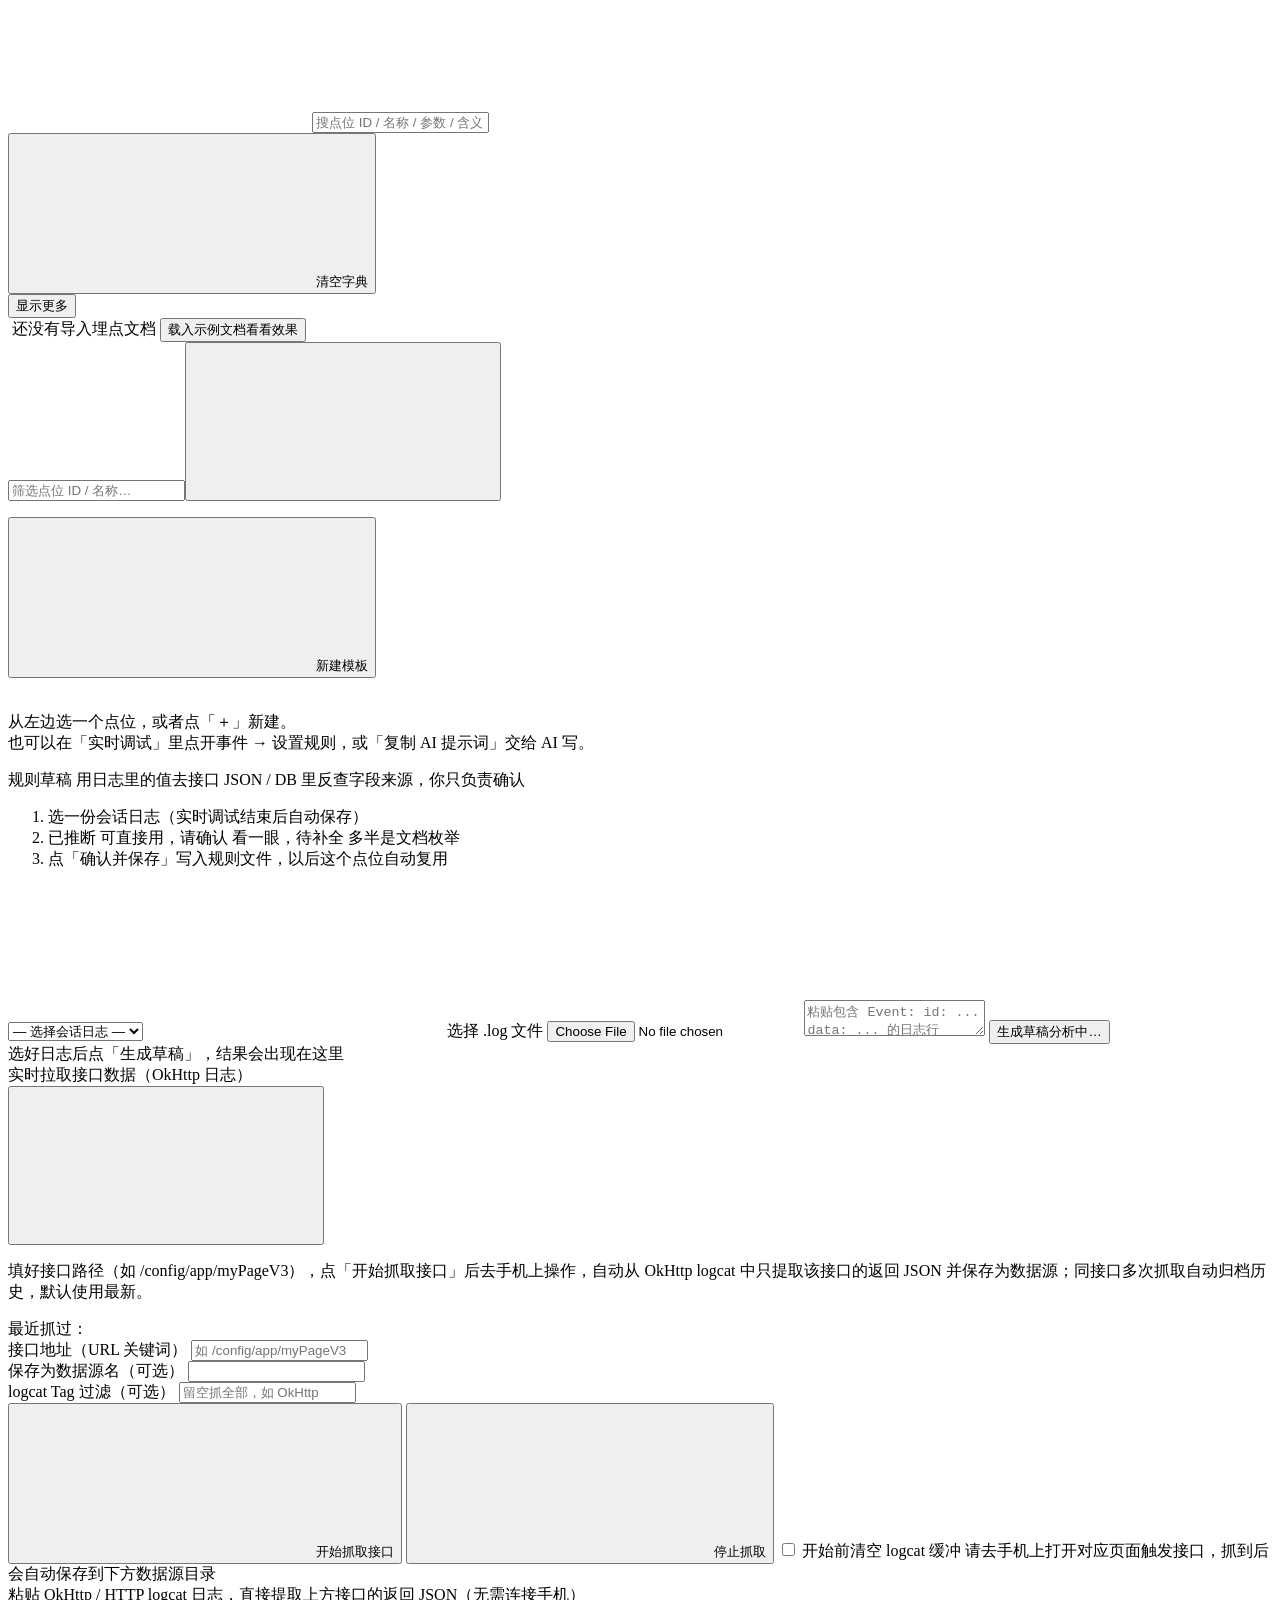
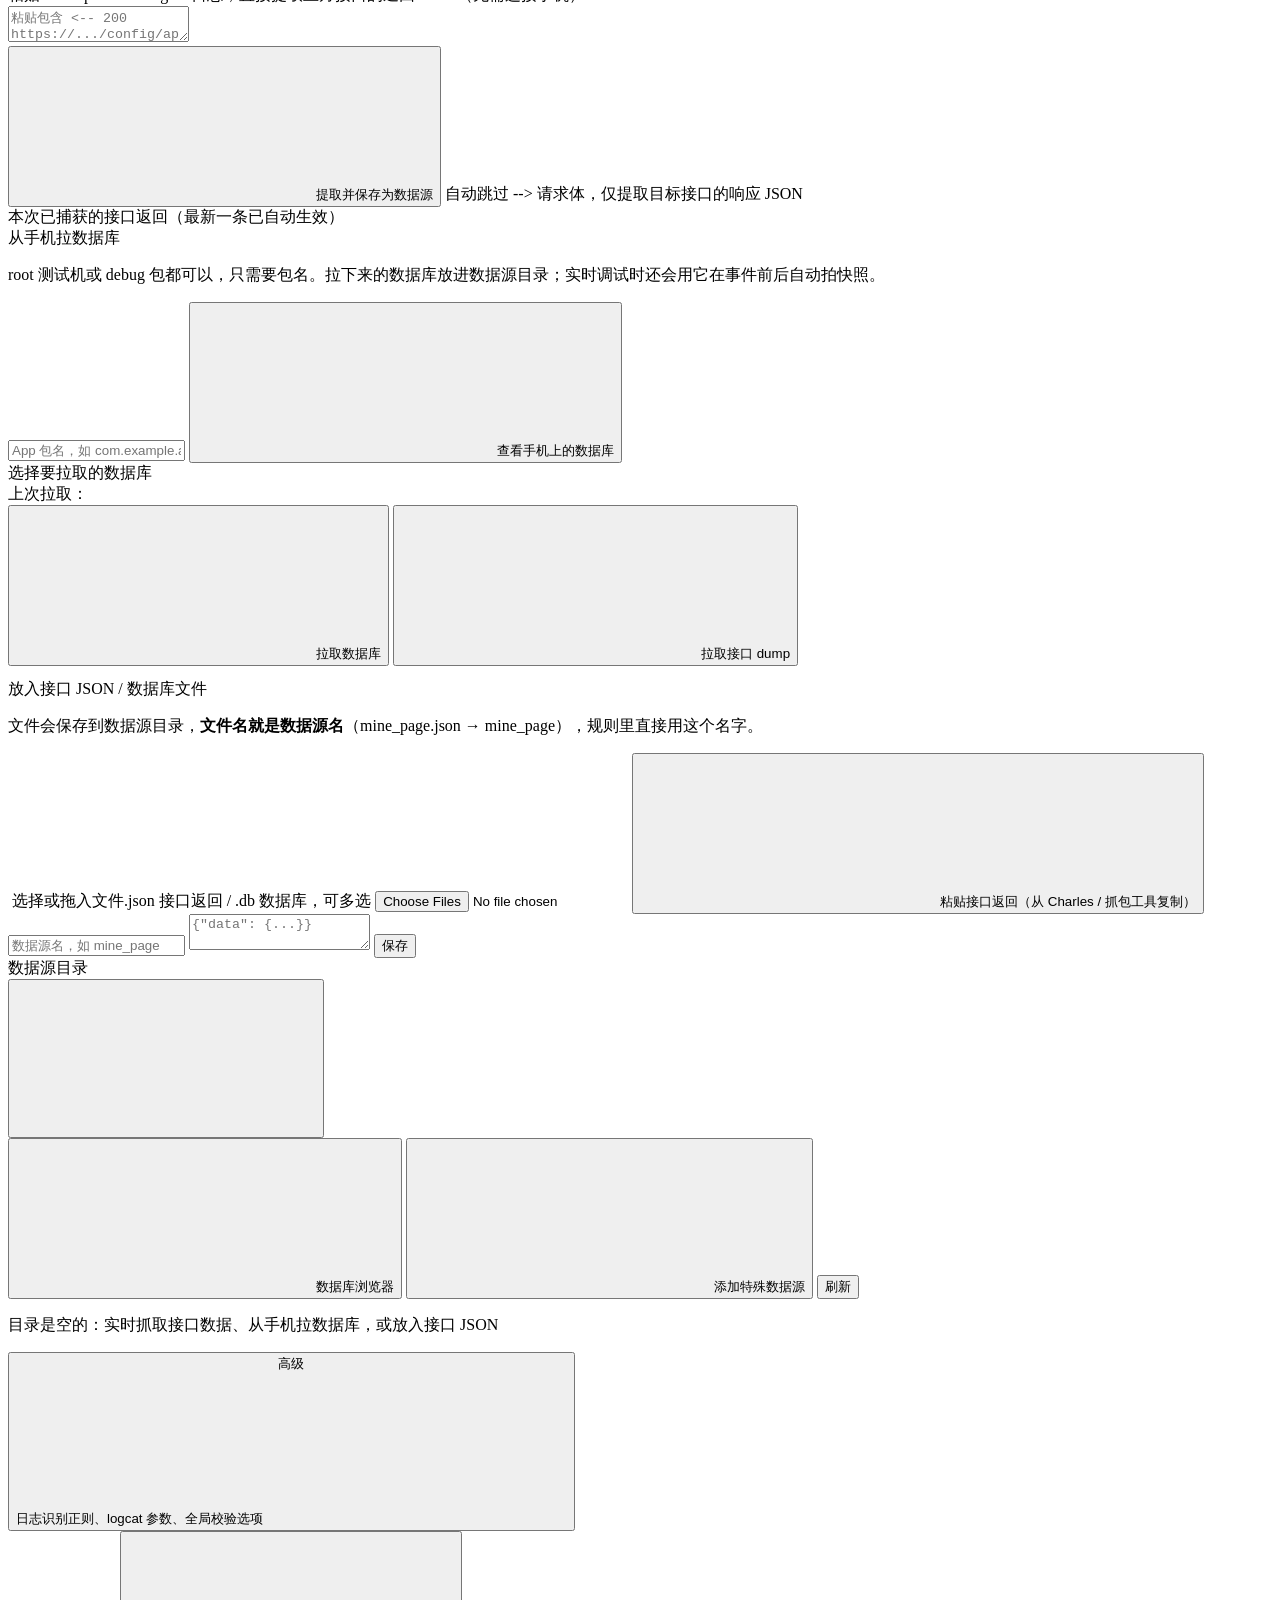
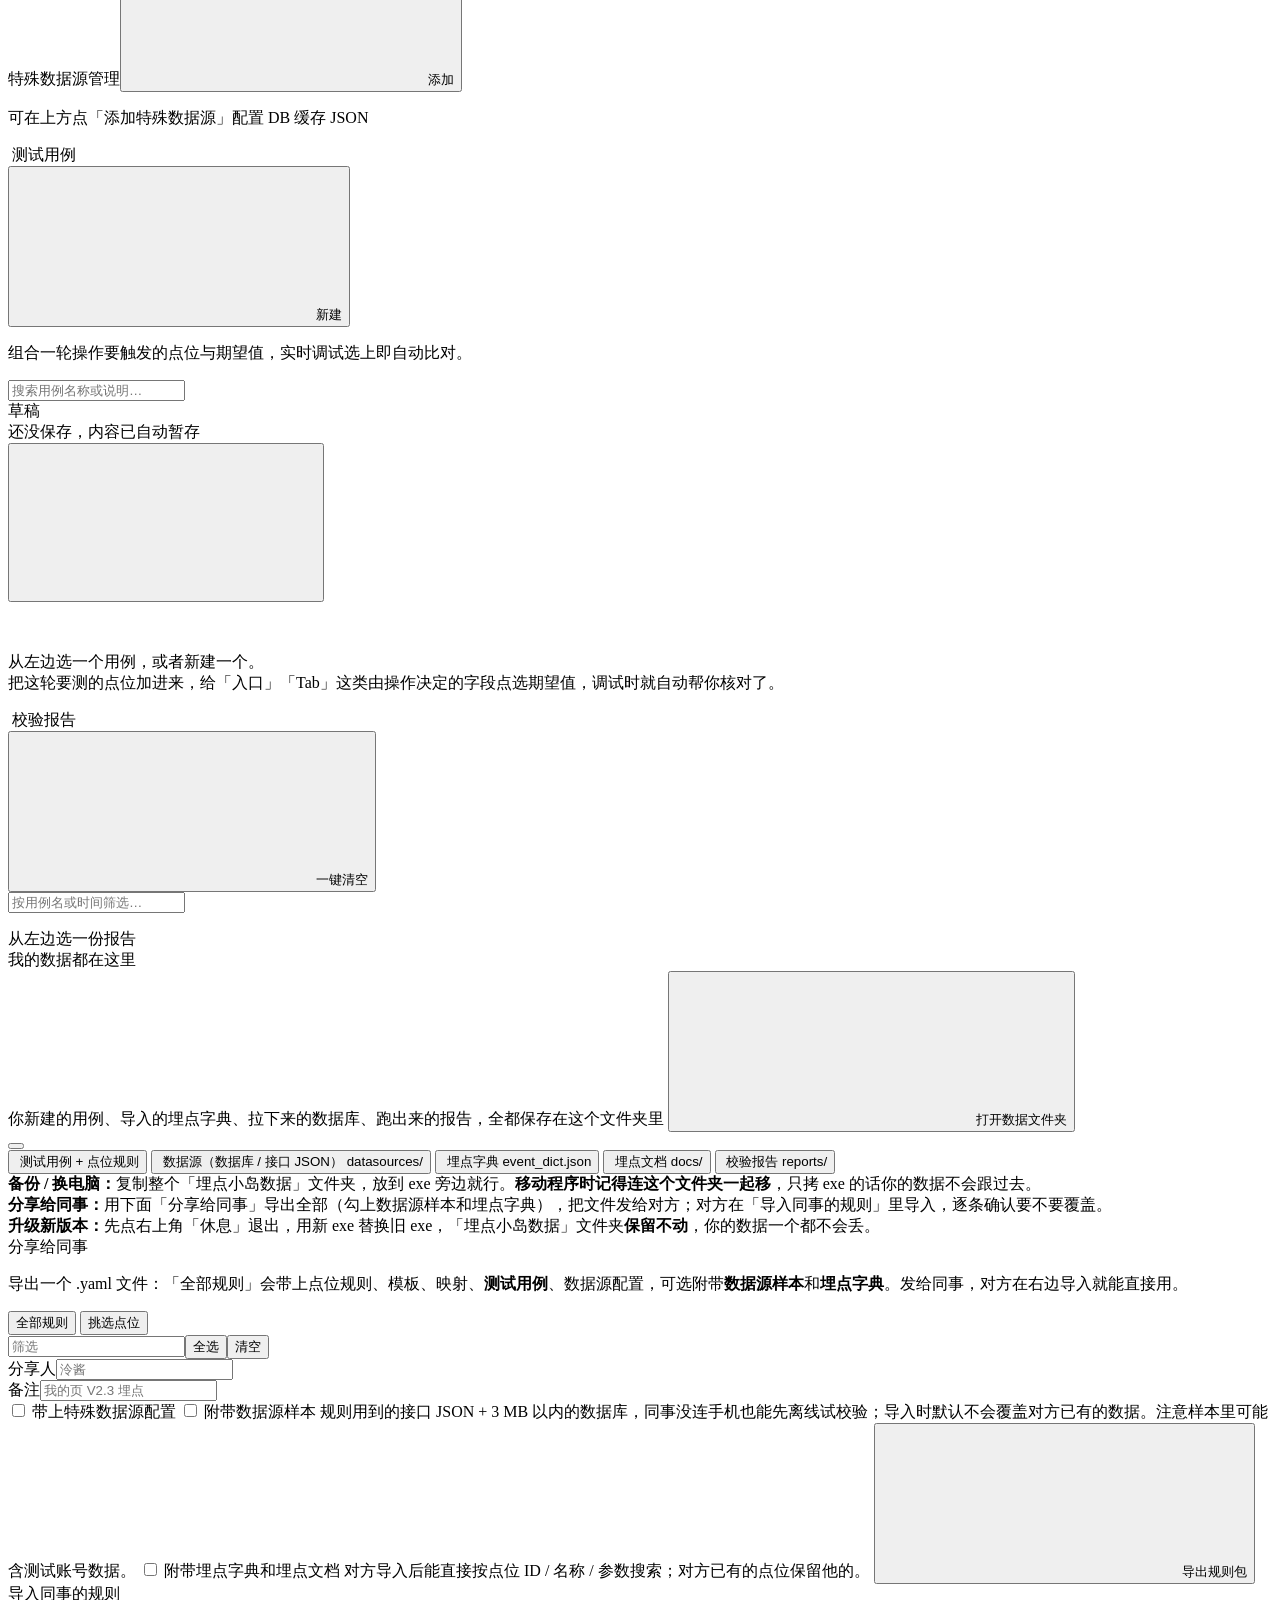
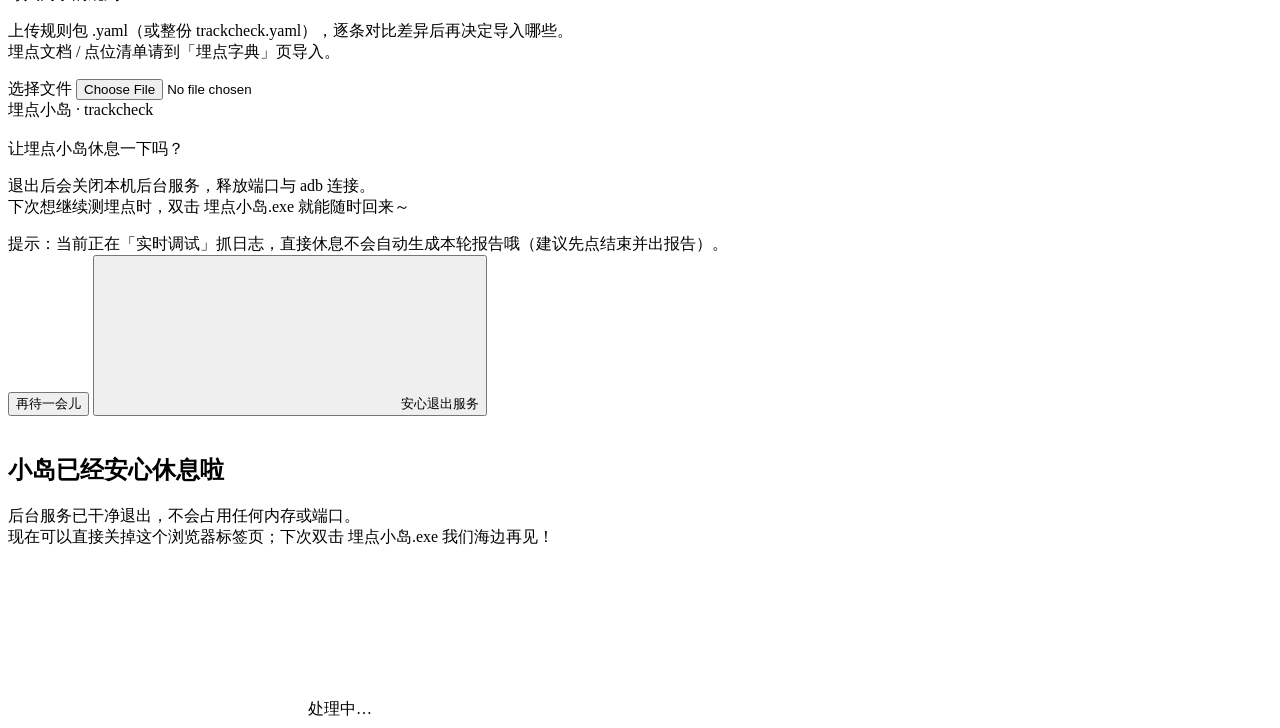
==== commit 503c8be9: "trackcheck: 导入/分享数据面板与使用说明改为用户视角" ====
--- a/trackcheck/web/index.html
+++ b/trackcheck/web/index.html
@@ -1847,20 +1847,20 @@
         <div class="panel-pad" x-show="dataInfo">
           <div class="flex flex-wrap items-center gap-2">
             <div class="title text-lg"><img class="pic h-8 w-8" src="/static/icons/palm.png" alt="">我的数据都在这里</div>
-            <span class="subtle" x-text="dataInfo?.frozen ? '程序旁边的「埋点小岛数据」文件夹，就是你的全部配置' : '开发模式：用的是源码里的这份数据，打包 exe 时会整份带进去'"></span>
+            <span class="subtle">你新建的用例、导入的埋点字典、拉下来的数据库、跑出来的报告，全都保存在这个文件夹里</span>
             <button class="btn-wood btn-xs ml-auto" @click="openPath(dataInfo.data_dir)"><svg class="ico h-3.5 w-3.5"><use :href="icon('folder-open')"></use></svg>打开数据文件夹</button>
           </div>
           <button class="path-link mt-1 font-mono text-xs text-ink-soft" :title="dataInfo?.data_dir" @click="openPath(dataInfo.data_dir)" x-text="dataInfo?.data_dir"></button>
           <div class="mt-3 grid grid-cols-1 gap-2.5 sm:grid-cols-2 xl:grid-cols-5">
             <button class="flex items-start gap-2.5 rounded-2xl border border-[#E3F1FB] bg-white/85 p-3 text-left transition hover:-translate-y-0.5 hover:border-[#BFE3F9]" @click="openPath(dataInfo.spec)">
               <img class="pic h-8 w-8" src="/static/icons/rules.png" alt="">
-              <span class="min-w-0"><span class="block text-sm font-black text-wood-700">规则 + 用例</span>
+              <span class="min-w-0"><span class="block text-sm font-black text-wood-700">测试用例 + 点位规则</span>
                 <span class="block text-xs text-ink-soft" x-text="dataInfo ? `点位 ${dataInfo.counts.events} · 用例 ${dataInfo.counts.cases} · 模板 ${dataInfo.counts.templates} · 映射 ${dataInfo.counts.dicts}` : ''"></span>
                 <span class="block truncate font-mono text-[11.5px] text-ink-faint" x-text="(dataInfo?.spec_files || []).join('、')"></span></span>
             </button>
             <button class="flex items-start gap-2.5 rounded-2xl border border-[#E3F1FB] bg-white/85 p-3 text-left transition hover:-translate-y-0.5 hover:border-[#BFE3F9]" @click="openPath(dataInfo.datasources.path)">
               <img class="pic h-8 w-8" src="/static/icons/data.png" alt="">
-              <span class="min-w-0"><span class="block text-sm font-black text-wood-700">数据源</span>
+              <span class="min-w-0"><span class="block text-sm font-black text-wood-700">数据源（数据库 / 接口 JSON）</span>
                 <span class="block text-xs text-ink-soft" x-text="dataInfo ? `${dataInfo.datasources.files} 个文件 · 配置 ${dataInfo.counts.sources} 个` : ''"></span>
                 <span class="block truncate font-mono text-[11.5px] text-ink-faint">datasources/</span></span>
             </button>
@@ -1884,9 +1884,9 @@
             </button>
           </div>
           <div class="mt-3 grid grid-cols-1 gap-2.5 text-xs leading-relaxed text-ink-soft lg:grid-cols-3">
-            <div class="rounded-2xl bg-[#F4FAFF] px-3.5 py-2.5"><b class="text-wood-700">换电脑 / 给同事整套用：</b>把整个「埋点小岛数据」文件夹和 exe 一起拷过去（放在 exe 旁边），打开就是你配好的全部规则、用例、数据源和字典。</div>
-            <div class="rounded-2xl bg-[#F1FAEC] px-3.5 py-2.5"><b class="text-wood-700">只发一个文件：</b>用下面「分享给同事」导出全部（勾上数据源样本和埋点字典），对方在「导入同事的规则」里导入，逐条确认要不要覆盖。</div>
-            <div class="rounded-2xl bg-[#FFF8FB] px-3.5 py-2.5"><b class="text-wood-700">升级新版本：</b>先点右上角「休息」退出，再用新 exe 替换旧 exe，<b>保留</b>「埋点小岛数据」文件夹即可，配置一个都不会丢。开发者打包时会把当前数据内置进 exe，单独拷走 exe 第一次打开也会自动释放。</div>
+            <div class="rounded-2xl bg-[#F4FAFF] px-3.5 py-2.5"><b class="text-wood-700">备份 / 换电脑：</b>复制整个「埋点小岛数据」文件夹，放到 exe 旁边就行。<b>移动程序时记得连这个文件夹一起移</b>，只拷 exe 的话你的数据不会跟过去。</div>
+            <div class="rounded-2xl bg-[#F1FAEC] px-3.5 py-2.5"><b class="text-wood-700">分享给同事：</b>用下面「分享给同事」导出全部（勾上数据源样本和埋点字典），把文件发给对方；对方在「导入同事的规则」里导入，逐条确认要不要覆盖。</div>
+            <div class="rounded-2xl bg-[#FFF8FB] px-3.5 py-2.5"><b class="text-wood-700">升级新版本：</b>先点右上角「休息」退出，用新 exe 替换旧 exe，「埋点小岛数据」文件夹<b>保留不动</b>，你的数据一个都不会丢。</div>
           </div>
         </div>
         <div class="grid grid-cols-1 gap-5 xl:grid-cols-2">
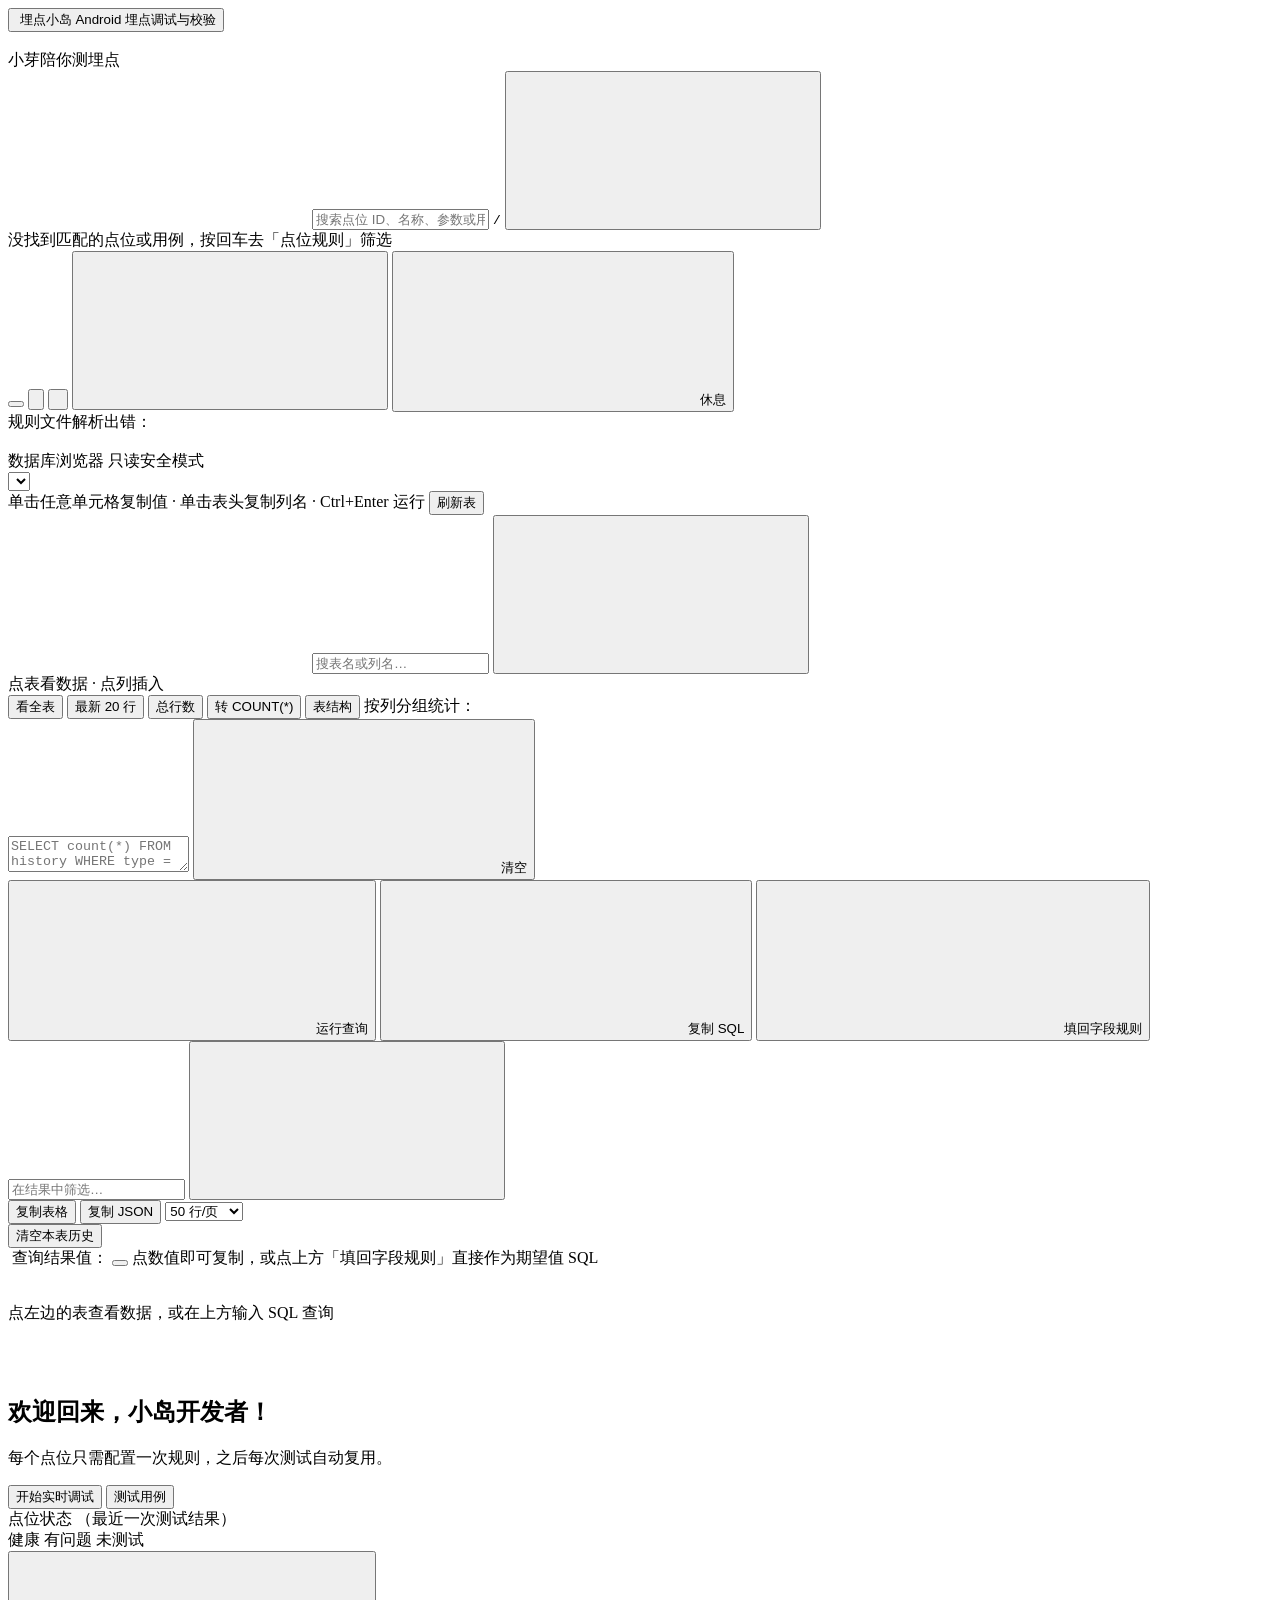
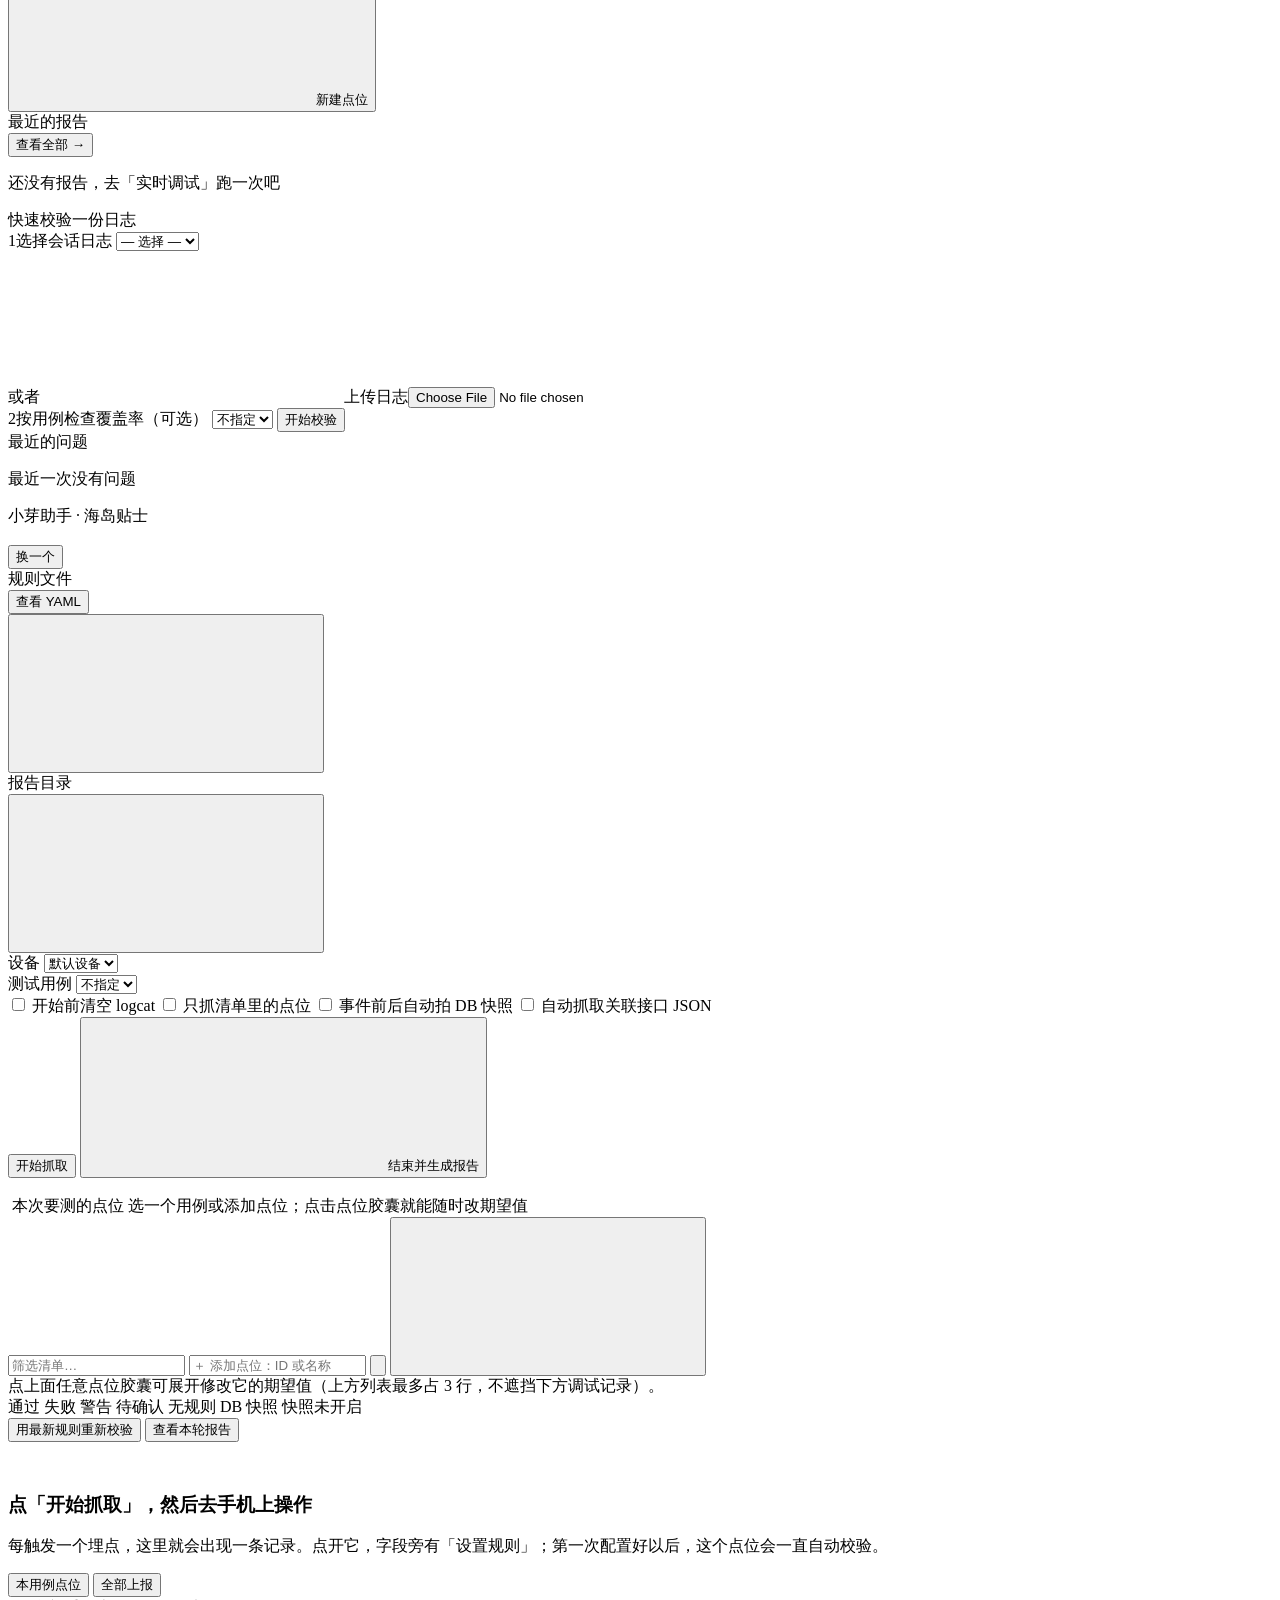
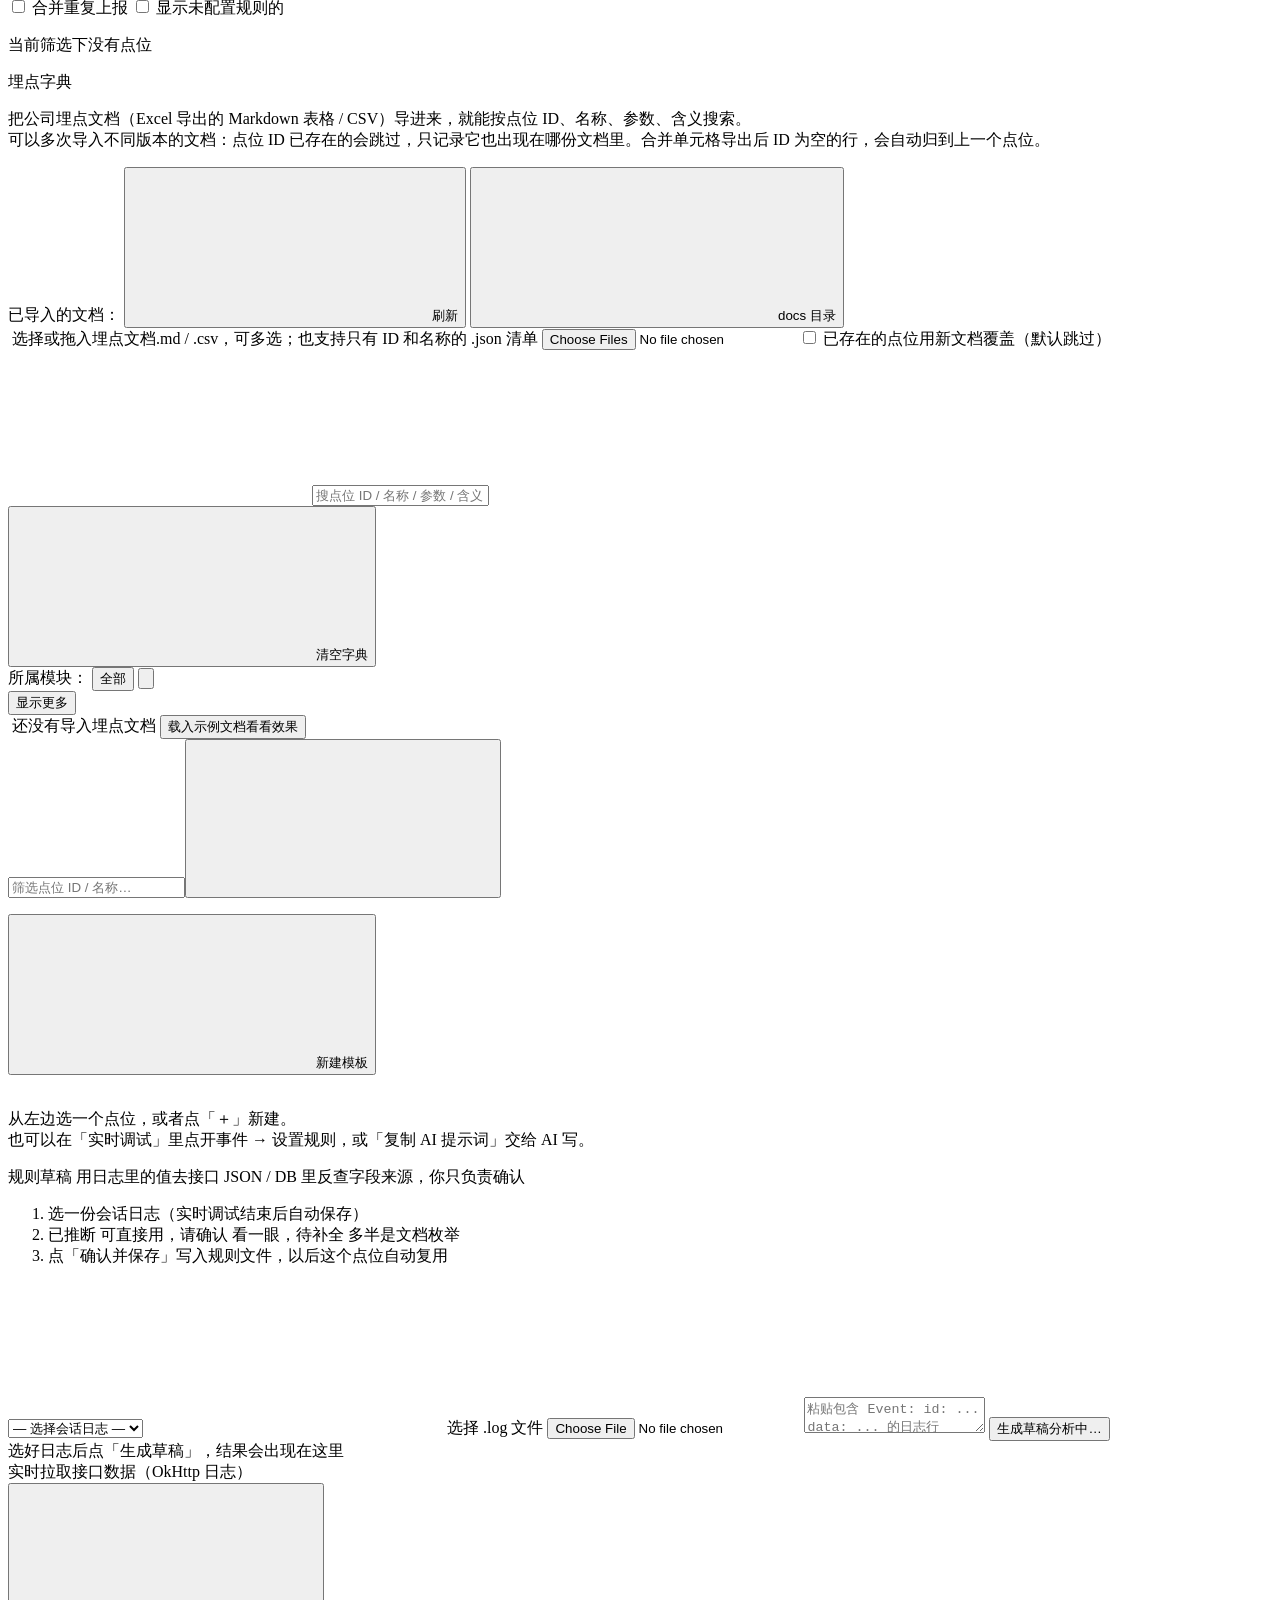
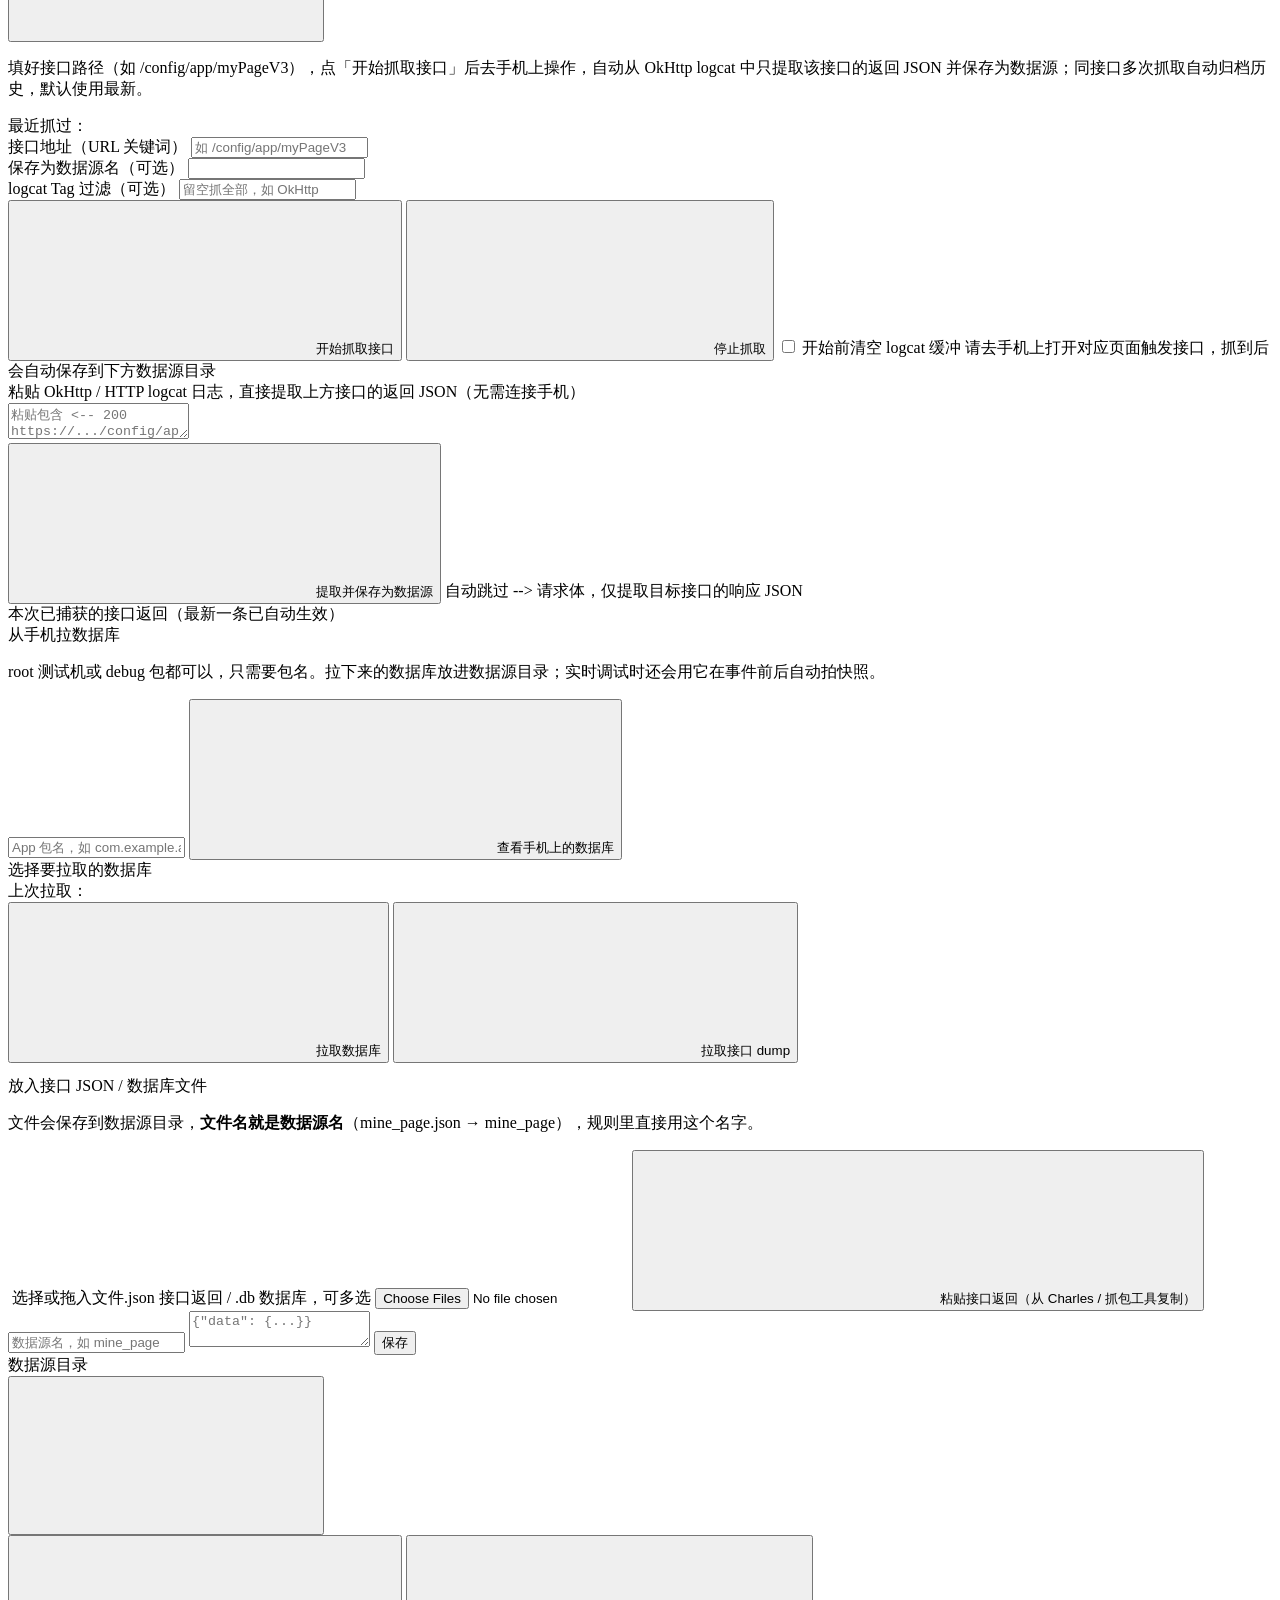
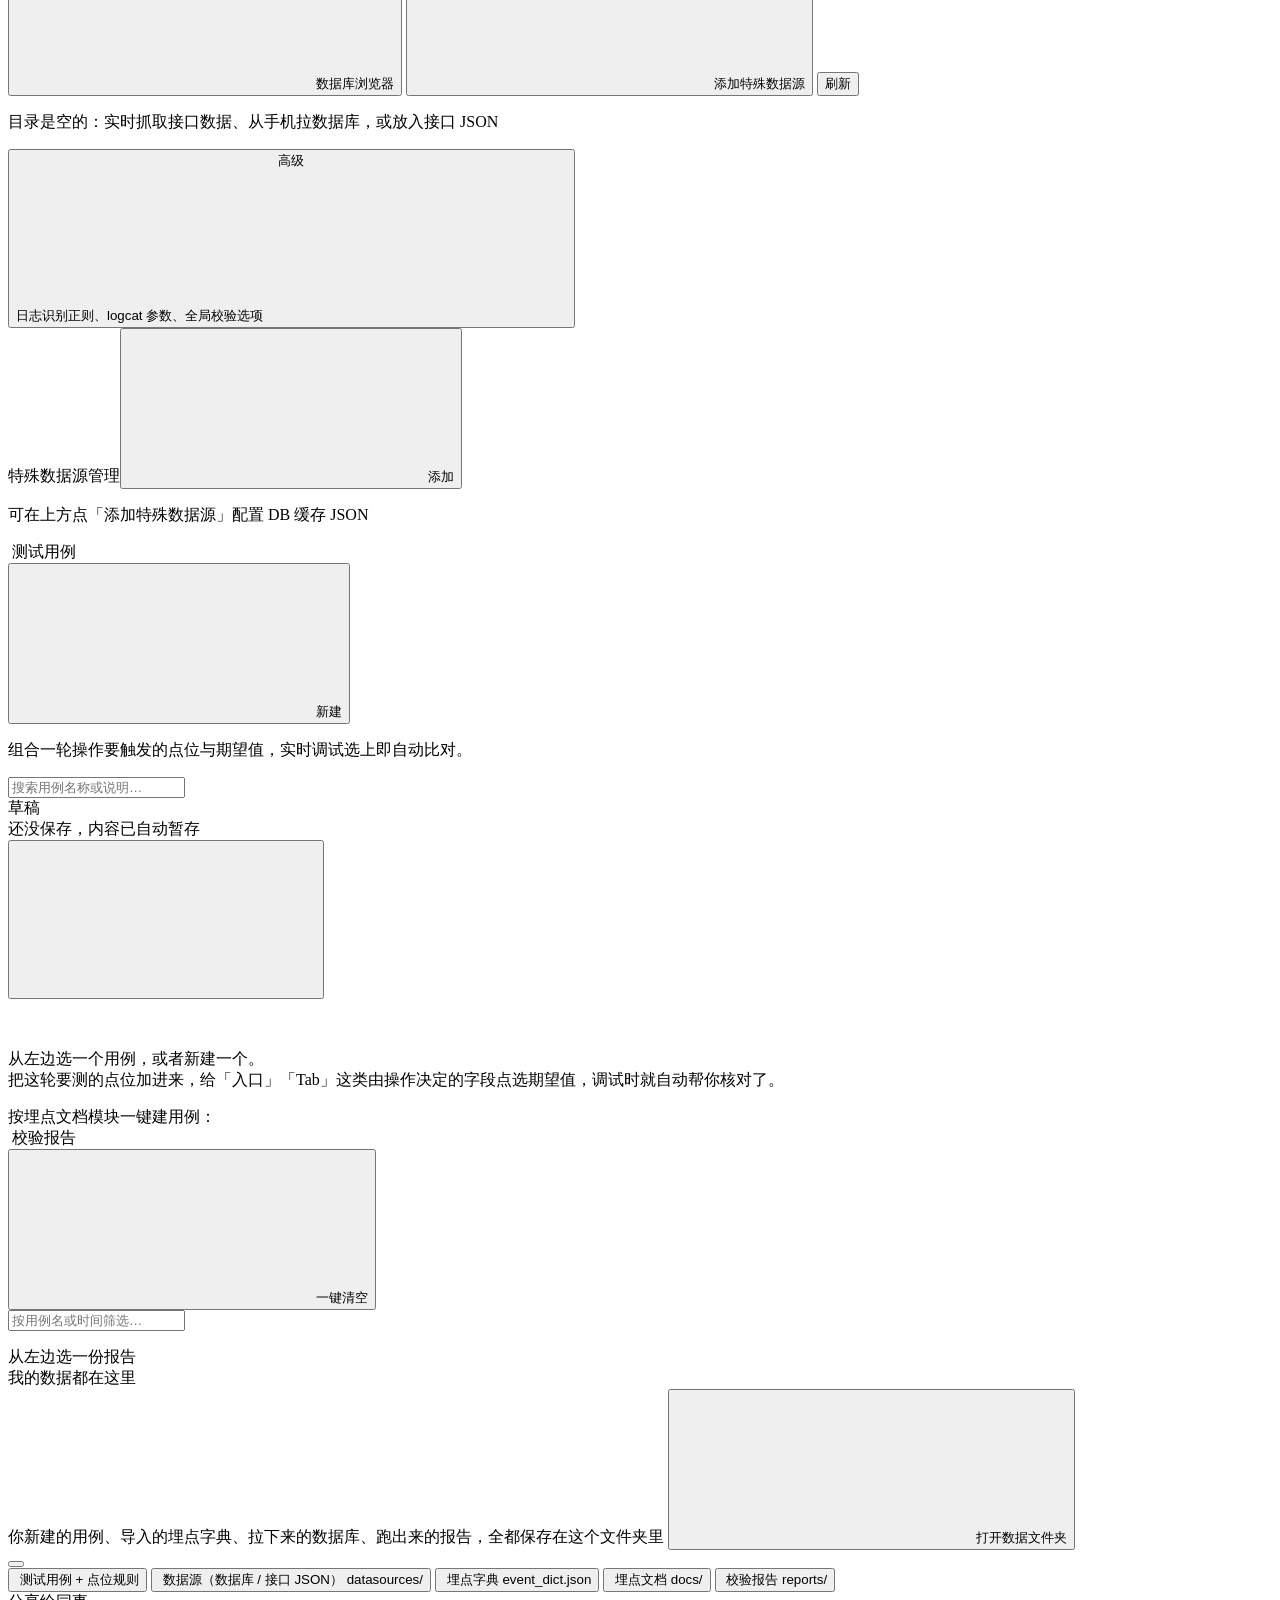
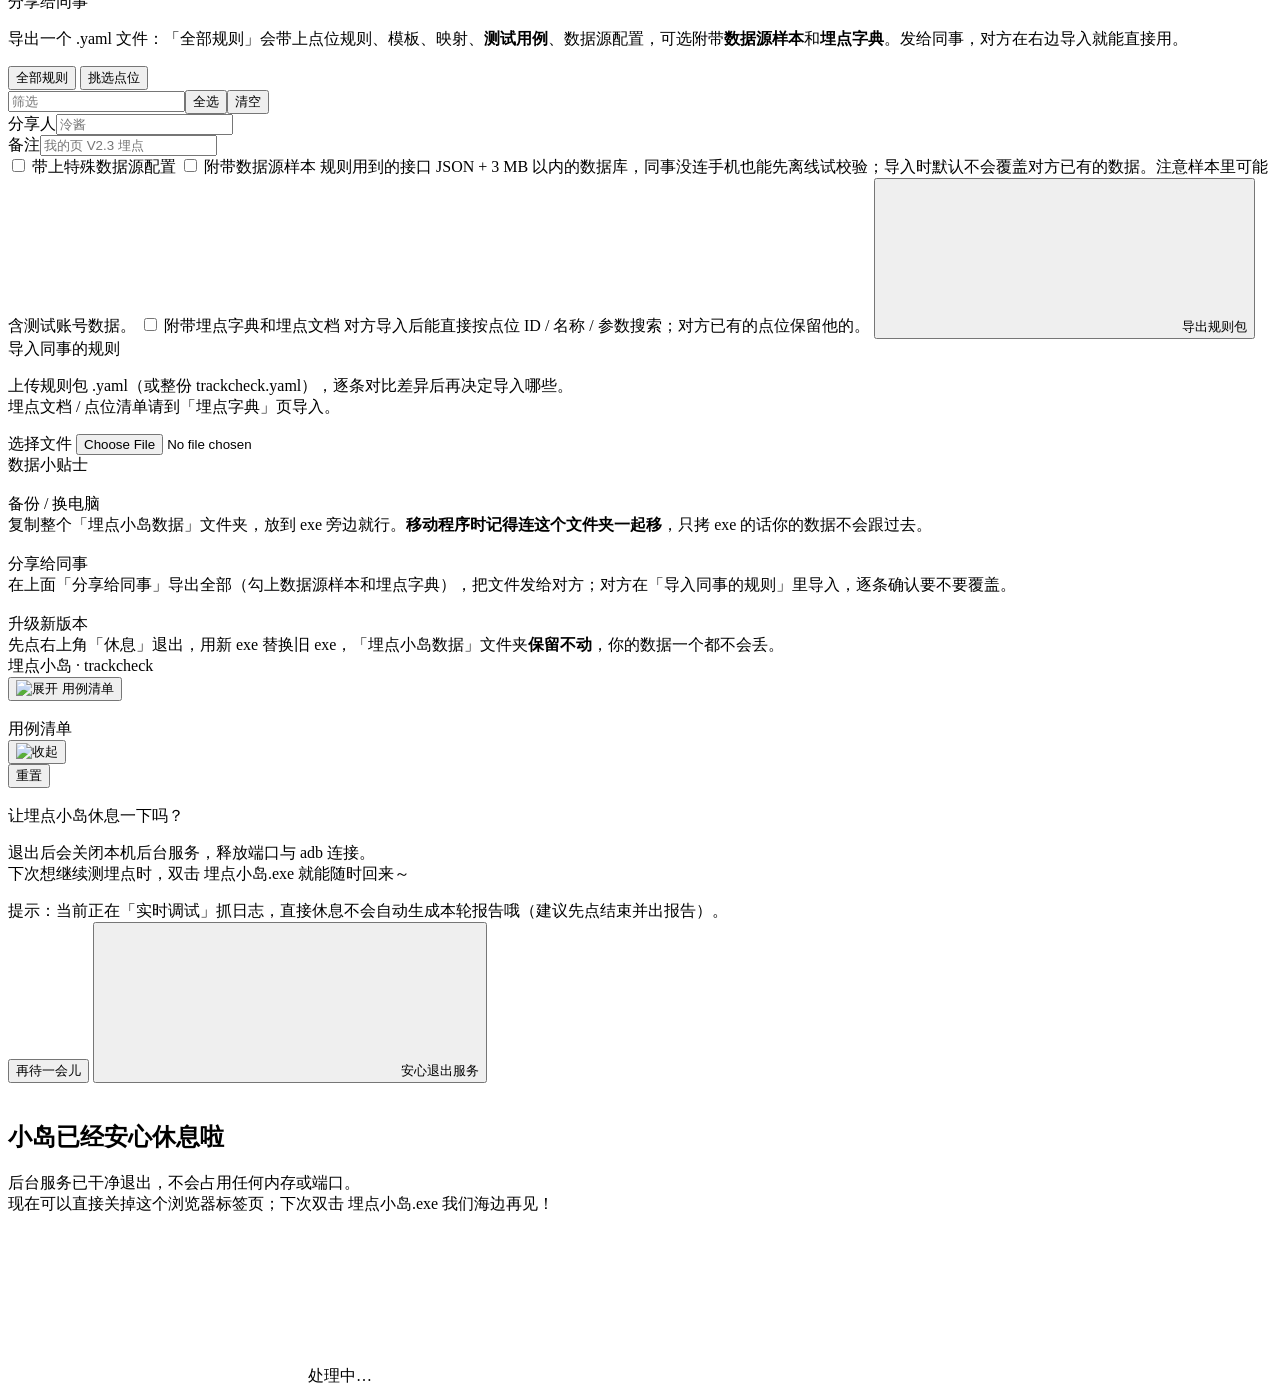
==== commit 0b0892c3: "trackcheck: 精简悬浮用例清单卡片+专属3D收起图标/按埋点文档模块一键导入用例点位/已删文档自动隐藏/数据库标签页按表SQL历史+单击复制列值/点位行空白处展开折叠/全站字号加大与数据小贴" ====
--- a/trackcheck/web/index.html
+++ b/trackcheck/web/index.html
@@ -17,15 +17,15 @@
     <button @click="go('home')" title="回到首页" class="wood-sign-wrap relative block w-full select-none text-center transition hover:-translate-y-0.5 active:translate-y-0">
       <img src="/static/wood_sign.png" class="pointer-events-none block w-full" alt="">
       <span class="wood-title pointer-events-none absolute inset-x-4 top-[37%] -translate-y-1/2 text-[22px] font-black leading-none tracking-[0.14em]">埋点小岛</span>
-      <span class="wood-sub pointer-events-none absolute inset-x-4 top-[83%] -translate-y-1/2 truncate text-[11.5px] font-bold leading-none tracking-wide">Android 埋点调试与校验</span>
+      <span class="wood-sub pointer-events-none absolute inset-x-4 top-[83%] -translate-y-1/2 truncate text-[12.5px] font-bold leading-none tracking-wide">Android 埋点调试与校验</span>
     </button>
     <nav class="panel flex min-h-0 flex-col gap-2.5 overflow-y-auto p-3 scroll-soft">
       <template x-for="n in NAV" :key="n.id">
         <button class="navitem" :class="page === n.id && 'navitem-on'" @click="go(n.id)">
           <img class="pic h-7 w-7 -my-1" :src="pic(n.icon)" alt=""><span x-text="n.label"></span>
           <span x-show="n.id === 'live' && live.running" class="live-dot ml-auto h-2.5 w-2.5 rounded-full bg-leaf-400"></span>
-          <span x-show="n.id === 'rules' && st" class="ml-auto rounded-full bg-pond-50 px-2 text-[12px] text-pond-700" :class="page === n.id && '!bg-white/30 !text-white'" x-text="stats.events"></span>
-          <span x-show="n.id === 'evdict' && st?.evdict.count" class="ml-auto rounded-full bg-pond-50 px-2 text-[12px] text-pond-700" :class="page === n.id && '!bg-white/30 !text-white'" x-text="st?.evdict.count"></span>
+          <span x-show="n.id === 'rules' && st" class="ml-auto rounded-full bg-pond-50 px-2 text-[13px] text-pond-700" :class="page === n.id && '!bg-white/30 !text-white'" x-text="stats.events"></span>
+          <span x-show="n.id === 'evdict' && st?.evdict.count" class="ml-auto rounded-full bg-pond-50 px-2 text-[13px] text-pond-700" :class="page === n.id && '!bg-white/30 !text-white'" x-text="st?.evdict.count"></span>
         </button>
       </template>
     </nav>
@@ -50,26 +50,26 @@
       <div class="relative max-w-xl flex-1" @click.outside="searchOpen = false">
         <svg class="ico absolute left-4 top-1/2 h-4 w-4 -translate-y-1/2 text-ink-faint"><use :href="icon('search')"></use></svg>
         <input x-ref="gsearch" class="input !rounded-full !border-white !bg-white/90 !py-2.5 !pl-11 !pr-11 shadow-soft" placeholder="搜索点位 ID、名称、参数或用例…" x-model="search" @focus="searchOpen = true" @input="searchOpen = true" @keydown.escape="searchOpen = false; $event.target.blur()" @keydown.enter="searchOpen = false; ruleFilter = search; go('rules')">
-        <kbd x-show="!search" class="pointer-events-none absolute right-3.5 top-1/2 -translate-y-1/2 rounded-lg border border-wood-200 bg-wood-50 px-1.5 py-0.5 font-mono text-[12px] font-bold text-wood-500">/</kbd>
+        <kbd x-show="!search" class="pointer-events-none absolute right-3.5 top-1/2 -translate-y-1/2 rounded-lg border border-wood-200 bg-wood-50 px-1.5 py-0.5 font-mono text-[13px] font-bold text-wood-500">/</kbd>
         <button x-show="search" @click="search = ''; searchOpen = false" class="absolute right-3 top-1/2 -translate-y-1/2 rounded-full p-1 text-ink-faint hover:bg-wood-100 hover:text-wood-700" title="清空"><svg class="ico h-3.5 w-3.5"><use :href="icon('x')"></use></svg></button>
         <div x-show="searchOpen && search.trim()" x-cloak class="pop panel absolute left-0 right-0 top-full z-30 mt-2 max-h-[65vh] overflow-y-auto !bg-cream p-2 scroll-soft">
           <div x-show="!quickHits.total" class="py-5 text-center text-xs text-ink-faint">没找到匹配的点位或用例，按回车去「点位规则」筛选</div>
           <template x-if="quickHits.events.length">
             <div class="mb-2">
-              <div class="px-2.5 py-1 text-[12px] font-extrabold text-wood-500">点位规则</div>
+              <div class="px-2.5 py-1 text-[13px] font-extrabold text-wood-500">点位规则</div>
               <template x-for="e in quickHits.events" :key="e.id">
                 <button class="flex w-full items-center gap-2 rounded-xl px-2.5 py-1.5 text-left text-sm hover:bg-white" @click="pickQuickEvent(e.id)">
                   <span class="h-2.5 w-2.5 shrink-0 rounded-full" :class="'dot-' + (e.last?.status || 'MISS')"></span>
                   <span class="truncate font-bold text-wood-700" x-text="e.name || '未命名'"></span>
                   <span class="font-mono text-xs text-ink-soft" x-text="e.id"></span>
-                  <span class="ml-auto text-[12px] text-ink-faint" x-text="e.nfields + ' 字段'"></span>
+                  <span class="ml-auto text-[13px] text-ink-faint" x-text="e.nfields + ' 字段'"></span>
                 </button>
               </template>
             </div>
           </template>
           <template x-if="quickHits.dict.length">
             <div class="mb-2">
-              <div class="px-2.5 py-1 text-[12px] font-extrabold text-wood-500">埋点字典</div>
+              <div class="px-2.5 py-1 text-[13px] font-extrabold text-wood-500">埋点字典</div>
               <template x-for="e in quickHits.dict" :key="e.id">
                 <button class="flex w-full items-center gap-2 rounded-xl px-2.5 py-1.5 text-left text-sm hover:bg-white" @click="pickQuickDict(e)">
                   <img class="pic h-4 w-4" src="/static/icons/dict.png" alt="">
@@ -82,7 +82,7 @@
           </template>
           <template x-if="quickHits.cases.length">
             <div>
-              <div class="px-2.5 py-1 text-[12px] font-extrabold text-wood-500">测试用例</div>
+              <div class="px-2.5 py-1 text-[13px] font-extrabold text-wood-500">测试用例</div>
               <template x-for="c in quickHits.cases" :key="c.name">
                 <button class="flex w-full items-center gap-2 rounded-xl px-2.5 py-1.5 text-left text-sm hover:bg-white" @click="pickQuickCase(c.name)">
                   <img class="pic h-4 w-4" src="/static/icons/cases.png" alt="">
@@ -125,98 +125,179 @@
     <div x-show="st?.spec_error" x-cloak class="panel flex items-center gap-2 border-berry-200 bg-berry-50 p-4 text-sm text-berry-700"><img class="pic h-6 w-6" src="/static/icons/warn.png" alt="">规则文件解析出错：<span x-text="st?.spec_error"></span></div>
 
     <main class="flex-1">
-      <!-- ========== 数据库浏览器（独立窗口 #dbview，只读） ========== -->
-      <section x-show="page === 'dbview'" x-cloak class="flex h-[calc(100vh-40px)] flex-col gap-4">
-        <div class="panel flex flex-wrap items-center gap-3 px-4 py-3">
+      <!-- ========== 数据库浏览器（新标签页 #dbview，只读，按表保存 SQL 历史 + 单击复制列值） ========== -->
+      <section x-show="page === 'dbview'" x-cloak class="flex h-[calc(100vh-40px)] flex-col gap-3.5">
+        <div class="panel flex flex-wrap items-center gap-3 px-4 py-2.5">
           <img class="pic h-9 w-9" src="/static/icons/db.png" alt="">
-          <div>
-            <div class="text-lg font-black text-wood-700">数据库浏览器</div>
-            <div class="font-mono text-xs text-ink-soft" x-text="dbv.path ? dbv.path + ' · ' + fmtSize(dbv.size || 0) + ' · 只读' : '只读查看，不会改动数据库'"></div>
-          </div>
-          <select class="input !w-48 !py-1.5 font-mono text-sm" x-show="dbv.dbs.length > 1" :value="dbv.db" @change="dbv.cur = ''; dbv.res = null; loadDbv($event.target.value)">
+          <div class="min-w-0">
+            <div class="flex items-center gap-2">
+              <span class="text-lg font-black text-wood-700">数据库浏览器</span>
+              <span class="rounded-full bg-[#EAF8E6] px-2 py-0.5 text-[11.5px] font-bold text-leaf-700">只读安全模式</span>
+            </div>
+            <div class="truncate font-mono text-xs text-ink-soft" x-text="dbv.path ? dbv.path + ' · ' + fmtSize(dbv.size || 0) : '只读查看，不会改动数据库'"></div>
+          </div>
+          <select class="input !w-44 !py-1.5 font-mono text-sm" x-show="dbv.dbs.length > 1" :value="dbv.db" @change="dbv.cur = ''; dbv.res = null; loadDbv($event.target.value)">
             <template x-for="d in dbv.dbs" :key="d"><option :value="d" :selected="d === dbv.db" x-text="d"></option></template>
           </select>
           <span class="chip bg-[#EBF7FE] font-mono text-wood-700" x-show="dbv.dbs.length === 1" x-text="dbv.db"></span>
           <div class="ml-auto flex items-center gap-2">
-            <span class="subtle hidden lg:inline">写好的 SQL 可一键填回字段规则 · Ctrl+Enter 运行</span>
-            <button class="btn-wood btn-xs" @click="loadDbv(dbv.db)"><img class="pic h-5 w-5" src="/static/icons/refresh.png" alt="">刷新</button>
+            <span class="subtle hidden xl:inline">单击任意单元格复制值 · 单击表头复制列名 · Ctrl+Enter 运行</span>
+            <button class="btn-wood btn-xs" @click="loadDbv(dbv.db)"><img class="pic h-4 w-4" src="/static/icons/refresh.png" alt="">刷新表</button>
           </div>
         </div>
         <div x-show="dbv.err && !dbv.tables.length" class="panel border-berry-200 bg-berry-50 p-4 text-sm text-berry-700" x-text="dbv.err"></div>
-        <div class="grid min-h-0 flex-1 grid-cols-1 gap-4 lg:grid-cols-[300px_1fr]">
-          <!-- 表列表 -->
+        <div class="grid min-h-0 flex-1 grid-cols-1 gap-4 lg:grid-cols-[280px_1fr]">
+          <!-- 左侧表列表 -->
           <div class="panel flex min-h-0 flex-col p-3">
-            <input class="input mb-2 !py-1.5 text-sm" placeholder="搜表名或列名…" x-model="dbv.q">
-            <div class="mb-1.5 px-1 text-xs font-bold text-ink-faint" x-text="dbvTables.length + ' 张表'"></div>
+            <div class="relative mb-2">
+              <svg class="ico absolute left-3 top-1/2 h-3.5 w-3.5 -translate-y-1/2 text-ink-faint"><use :href="icon('search')"></use></svg>
+              <input class="input !py-1.5 !pl-8 !pr-7 text-xs" placeholder="搜表名或列名…" x-model="dbv.q">
+              <button x-show="dbv.q" type="button" class="absolute right-2 top-1/2 -translate-y-1/2 rounded-full p-0.5 text-ink-faint hover:bg-wood-100 hover:text-wood-700" title="清空搜索" @click="dbv.q = ''"><svg class="ico h-3.5 w-3.5"><use :href="icon('x')"></use></svg></button>
+            </div>
+            <div class="mb-1.5 flex items-center justify-between px-1 text-xs font-bold text-ink-faint">
+              <span x-text="dbvTables.length + ' 张表'"></span>
+              <span>点表看数据 · 点列插入</span>
+            </div>
             <div class="flex-1 space-y-1 overflow-y-auto pr-1 scroll-soft">
               <template x-for="t in dbvTables" :key="t.name">
-                <div class="rounded-xl transition" :class="dbv.cur === t.name ? 'bg-[#FFF0F5] ring-2 ring-[#FCDCE6]' : 'hover:bg-[#F4FAFF]'">
+                <div class="rounded-2xl border transition" :class="dbv.cur === t.name ? 'border-[#F7C6D7] bg-[#FFF4F8] shadow-sm' : 'border-transparent hover:border-[#E3F1FB] hover:bg-[#F7FCFF]'">
                   <div class="flex items-center gap-1.5 px-2.5 py-1.5">
                     <button type="button" class="min-w-0 flex-1 text-left" @click="dbvOpenTable(t)">
-                      <span class="block truncate font-mono text-sm font-bold text-wood-700" x-text="t.name"></span>
-                      <span class="text-xs text-ink-soft" x-text="(t.kind === 'view' ? '视图 · ' : '') + (t.rows ?? '?') + ' 行 · ' + t.columns.length + ' 列'"></span>
+                      <div class="flex items-center gap-1.5">
+                        <span class="truncate font-mono text-[13px] font-bold text-wood-700" x-text="t.name"></span>
+                        <span x-show="dbvHistCount(t.name)" class="shrink-0 rounded-full bg-[#EAF8E6] px-1.5 text-[10.5px] font-extrabold text-leaf-700" :title="'该表已保存 ' + dbvHistCount(t.name) + ' 条成功 SQL'" x-text="dbvHistCount(t.name) + ' 历史'"></span>
+                      </div>
+                      <span class="text-[11.5px] text-ink-soft" x-text="(t.kind === 'view' ? '视图 · ' : '') + (t.rows ?? '?') + ' 行 · ' + t.columns.length + ' 列'"></span>
                     </button>
-                    <button type="button" class="btn-ghost btn-xs !px-1" :title="dbv.open[t.name] ? '收起列' : '看列'" @click="dbv.open = { ...dbv.open, [t.name]: !dbv.open[t.name] }"><svg class="ico h-3.5 w-3.5 transition" :class="dbv.open[t.name] && 'rotate-90'"><use :href="icon('chevron-right')"></use></svg></button>
+                    <button type="button" class="btn-ghost btn-xs !px-1" :title="dbv.open[t.name] ? '收起列' : '展开列（点击可插入到 SQL）'" @click="dbv.open = { ...dbv.open, [t.name]: !dbv.open[t.name] }"><svg class="ico h-3.5 w-3.5 transition" :class="dbv.open[t.name] && 'rotate-90'"><use :href="icon('chevron-right')"></use></svg></button>
                   </div>
                   <div x-show="dbv.open[t.name]" class="flex flex-wrap gap-1 px-2.5 pb-2">
                     <template x-for="c in t.columns" :key="c.name">
-                      <span class="chip bg-white font-mono font-normal text-ink-soft" :title="c.type"><span x-text="c.name"></span><span class="text-[12px] text-ink-faint" x-text="c.pk ? 'PK' : (c.type || '').toLowerCase()"></span></span>
+                      <button type="button" class="chip border border-[#E3F1FB] bg-white font-mono !text-[11.5px] font-normal text-wood-700 transition hover:border-[#F7BFD2] hover:bg-[#FFF4F8]" :title="'点击把列名 ' + c.name + ' 插入 SQL（' + (c.type || 'TEXT') + '）'" @click="dbvInsertCol(c.name)">
+                        <span x-text="c.name"></span><span class="text-[10.5px] text-ink-faint" x-text="c.pk ? 'PK' : (c.type || '').toLowerCase()"></span>
+                      </button>
                     </template>
                   </div>
                 </div>
               </template>
             </div>
           </div>
-          <!-- 查询与结果 -->
-          <div class="flex min-h-0 min-w-0 flex-col gap-4">
-            <div class="panel p-3">
+          <!-- 右侧查询与结果 -->
+          <div class="flex min-h-0 min-w-0 flex-col gap-3.5">
+            <div class="panel p-3.5">
+              <!-- 当前表快捷按钮栏 -->
               <div class="mb-2 flex flex-wrap items-center gap-1.5" x-show="dbvCurTable">
-                <span class="mr-1 text-sm font-bold text-wood-700" x-text="dbv.cur"></span>
-                <button class="chip border border-[#D5ECFA] bg-white text-ink-soft hover:text-wood-700" @click="dbvSnippet('count')">统计行数</button>
-                <button class="chip border border-[#D5ECFA] bg-white text-ink-soft hover:text-wood-700" @click="dbvSnippet('latest')">最新 20 行</button>
-                <button class="chip border border-[#D5ECFA] bg-white text-ink-soft hover:text-wood-700" @click="dbvSnippet('schema')">表结构</button>
-                <span class="mx-1 h-4 w-px bg-[#E3F1FB]"></span>
-                <span class="text-xs text-ink-faint">点列名生成：</span>
-                <template x-for="c in (dbvCurTable?.columns || []).slice(0, 14)" :key="'sn-' + c.name">
-                  <button class="chip bg-[#F7FCFF] font-mono font-normal text-ink-soft hover:bg-[#FFF4F8] hover:text-wood-700" :title="'按 ' + c.name + ' 分组计数'" @click="dbvSnippet('group', c.name)" x-text="c.name"></button>
+                <span class="mr-0.5 inline-flex items-center gap-1 rounded-full bg-[#EBF7FE] px-2.5 py-0.5 font-mono text-xs font-extrabold text-wood-700" x-text="dbv.cur"></span>
+                <button type="button" class="chip border border-[#D5ECFA] bg-white text-ink-soft hover:bg-[#F4FAFF] hover:text-wood-700" @click="dbvSnippet('all')">看全表</button>
+                <button type="button" class="chip border border-[#D5ECFA] bg-white text-ink-soft hover:bg-[#F4FAFF] hover:text-wood-700" @click="dbvSnippet('latest')">最新 20 行</button>
+                <button type="button" class="chip border border-[#D5ECFA] bg-white text-ink-soft hover:bg-[#F4FAFF] hover:text-wood-700" @click="dbvSnippet('count')">总行数</button>
+                <button type="button" class="chip border border-[#CDEBC2] bg-[#F3FBEF] text-leaf-700 hover:bg-[#E5F6DE]" title="保留当前的 WHERE 条件，一键改成 SELECT count(*) 统计数量" @click="dbvToCount()">转 COUNT(*)</button>
+                <button type="button" class="chip border border-[#D5ECFA] bg-white text-ink-soft hover:bg-[#F4FAFF] hover:text-wood-700" @click="dbvSnippet('schema')">表结构</button>
+                <span class="mx-0.5 h-4 w-px bg-[#E3F1FB]"></span>
+                <span class="text-[11.5px] text-ink-faint">按列分组统计：</span>
+                <template x-for="c in (dbvCurTable?.columns || []).slice(0, 12)" :key="'sn-' + c.name">
+                  <button type="button" class="chip bg-[#F7FCFF] font-mono !text-[11.5px] font-normal text-ink-soft hover:bg-[#FFF4F8] hover:text-wood-700" :title="'统计各 ' + c.name + ' 值的数量（GROUP BY）'" @click="dbvSnippet('group', c.name)" x-text="c.name"></button>
                 </template>
               </div>
-              <textarea class="input h-28 font-mono text-sm" spellcheck="false" x-model="dbv.sql" placeholder="SELECT count(*) FROM history WHERE type = 'novel'" @keydown.ctrl.enter.prevent="dbvRun(0)"></textarea>
+              <!-- SQL 输入框 + 右上角一键清空按钮 -->
+              <div class="relative">
+                <textarea x-ref="dbvSql" class="input h-24 !pr-20 font-mono text-xs leading-relaxed" spellcheck="false" x-model="dbv.sql" placeholder="SELECT count(*) FROM history WHERE type = 'novel'   （Ctrl+Enter 立即运行）" @keydown.ctrl.enter.prevent="dbvRun(0)" @keydown.meta.enter.prevent="dbvRun(0)"></textarea>
+                <button x-show="dbv.sql" type="button"
+                        class="absolute right-2.5 top-2 inline-flex items-center gap-1 rounded-full border border-[#FAD6E2] bg-[#FFF6F9] px-2.5 py-0.5 text-[11.5px] font-bold text-ink-soft shadow-sm transition hover:bg-[#FCDCE6] hover:text-berry-700"
+                        title="清空 SQL 输入框" @click="dbvClearSql()">
+                  <svg class="ico h-3 w-3"><use :href="icon('x')"></use></svg>清空
+                </button>
+              </div>
+              <!-- 运行动作栏 -->
               <div class="mt-2 flex flex-wrap items-center gap-2">
-                <button class="btn-leaf btn-xs" :disabled="dbv.loading" @click="dbvRun(0)"><svg class="ico h-3.5 w-3.5"><use :href="icon('play')"></use></svg>运行</button>
-                <button class="btn-wood btn-xs" @click="copyText(dbv.sql)"><svg class="ico h-3.5 w-3.5"><use :href="icon('copy')"></use></svg>复制 SQL</button>
-                <button class="btn-wood btn-xs" x-show="dbv.opener" @click="dbvSendBack()" title="把这条 SQL 填进主窗口正在编辑的字段规则"><svg class="ico h-3.5 w-3.5"><use :href="icon('arrow-right')"></use></svg>填回字段规则</button>
-                <span class="text-xs text-ink-faint" x-show="dbv.res" x-text="dbv.res ? (dbv.res.rows.length + ' 行' + (dbv.res.more ? '（还有更多）' : '') + ' · ' + dbv.res.ms + ' ms') : ''"></span>
+                <button type="button" class="btn-leaf btn-xs" :disabled="dbv.loading || !dbv.sql.trim()" @click="dbvRun(0)"><svg class="ico h-3.5 w-3.5"><use :href="icon('play')"></use></svg>运行查询</button>
+                <button type="button" class="btn-wood btn-xs" :disabled="!dbv.sql.trim()" @click="copyText(dbv.sql)"><svg class="ico h-3.5 w-3.5"><use :href="icon('copy')"></use></svg>复制 SQL</button>
+                <button type="button" class="btn-wood btn-xs" :disabled="!dbv.sql.trim()" @click="dbvSendBack()" title="把这条 SQL 同步填回字段规则弹窗（同时复制到剪贴板）"><svg class="ico h-3.5 w-3.5"><use :href="icon('arrow-right')"></use></svg>填回字段规则</button>
+                <span class="text-xs text-ink-soft" x-show="dbv.res" x-text="dbv.res ? ('查出 ' + dbv.res.rows.length + ' 行' + (dbv.res.more ? '（还有更多）' : '') + ' · ' + dbv.res.ms + ' ms') : ''"></span>
                 <span class="text-xs font-bold text-berry-600" x-show="dbv.err && dbv.tables.length" x-text="dbv.err"></span>
-                <div class="ml-auto flex items-center gap-1" x-show="dbv.res && (dbv.offset || dbv.res.more)">
-                  <button class="btn-ghost btn-xs" :disabled="!dbv.offset" @click="dbvRun(Math.max(0, dbv.offset - dbv.limit))">上一页</button>
-                  <span class="text-xs text-ink-soft" x-text="'第 ' + (dbv.offset / dbv.limit + 1) + ' 页'"></span>
-                  <button class="btn-ghost btn-xs" :disabled="!dbv.res?.more" @click="dbvRun(dbv.offset + dbv.limit)">下一页</button>
-                </div>
-              </div>
-              <div class="mt-2 flex flex-wrap gap-1" x-show="dbv.hist.length">
-                <span class="text-xs text-ink-faint">最近：</span>
-                <template x-for="h in dbv.hist.slice(0, 6)" :key="h">
-                  <button class="max-w-[260px] truncate rounded-full bg-[#F7FCFF] px-2 py-0.5 font-mono text-xs text-ink-soft hover:bg-[#FFF4F8] hover:text-wood-700" :title="h" @click="dbv.sql = h; dbvRun(0)" x-text="h"></button>
+                <div class="ml-auto flex flex-wrap items-center gap-1.5" x-show="dbv.res">
+                  <div class="relative" x-show="(dbv.res?.rows?.length || 0) > 1">
+                    <input class="input !w-40 !rounded-full !py-0.5 !pl-3 !pr-6 text-xs" placeholder="在结果中筛选…" x-model="dbv.resQ">
+                    <button x-show="dbv.resQ" type="button" class="absolute right-2 top-1/2 -translate-y-1/2 text-ink-faint hover:text-wood-700" @click="dbv.resQ = ''"><svg class="ico h-3 w-3"><use :href="icon('x')"></use></svg></button>
+                  </div>
+                  <button type="button" class="btn-ghost btn-xs" x-show="dbv.res?.rows?.length" title="复制为制表符分隔文本，可直接粘贴到 Excel" @click="dbvCopyResult('tsv')">复制表格</button>
+                  <button type="button" class="btn-ghost btn-xs" x-show="dbv.res?.rows?.length" title="复制查询结果为 JSON" @click="dbvCopyResult('json')">复制 JSON</button>
+                  <select class="input !w-auto !rounded-full !px-2.5 !py-0.5 text-xs" :value="dbv.limit" @change="dbv.limit = Number($event.target.value); dbvRun(0)">
+                    <option value="50">50 行/页</option><option value="100">100 行/页</option><option value="500">500 行/页</option>
+                  </select>
+                  <template x-if="dbv.offset || dbv.res?.more">
+                    <div class="flex items-center gap-1">
+                      <button type="button" class="btn-ghost btn-xs" :disabled="!dbv.offset" @click="dbvRun(Math.max(0, dbv.offset - dbv.limit))">上一页</button>
+                      <span class="text-xs text-ink-soft tabular-nums" x-text="'第 ' + (Math.floor(dbv.offset / dbv.limit) + 1) + ' 页'"></span>
+                      <button type="button" class="btn-ghost btn-xs" :disabled="!dbv.res?.more" @click="dbvRun(dbv.offset + dbv.limit)">下一页</button>
+                    </div>
+                  </template>
+                </div>
+              </div>
+              <!-- 按表保存的成功 SQL 历史 -->
+              <div class="mt-2.5 flex flex-wrap items-center gap-1.5 border-t border-[#ECF5FB] pt-2" x-show="dbvCurHist.length">
+                <span class="text-[11.5px] font-bold text-wood-600" x-text="(dbv.cur ? '「' + dbv.cur + '」' : '本库') + '成功 SQL 历史：'"></span>
+                <template x-for="h in dbvCurHist" :key="h.sql">
+                  <span class="group inline-flex max-w-[340px] items-center overflow-hidden rounded-full border border-[#DCEEF8] bg-[#F7FCFF] transition hover:border-[#F5C2D4] hover:bg-[#FFF6FA]">
+                    <button type="button" class="flex min-w-0 items-center gap-1.5 py-0.5 pl-2.5 pr-1.5 font-mono text-[11.5px] text-wood-700" :title="h.sql + '（点击立即运行）'" @click="dbv.sql = h.sql; dbvRun(0)">
+                      <span class="truncate" x-text="h.sql"></span>
+                      <span class="shrink-0 rounded-full bg-white/90 px-1.5 font-sans text-[10.5px] text-ink-faint" x-text="h.rows + '行'"></span>
+                    </button>
+                    <button type="button" class="px-1.5 py-0.5 text-ink-faint transition hover:bg-[#FCDCE6] hover:text-berry-600" title="删除这条历史" @click.stop="dbvDelHist(h.sql)"><svg class="ico h-3 w-3"><use :href="icon('x')"></use></svg></button>
+                  </span>
                 </template>
-              </div>
-            </div>
+                <button type="button" class="ml-auto text-[11.5px] font-bold text-ink-faint hover:text-berry-600" @click="dbvClearHist()">清空本表历史</button>
+              </div>
+            </div>
+            <!-- 单值结果快捷条（比如 SELECT count(*) 查出一个数，直接点一下复制） -->
+            <div x-show="dbv.res && dbv.res.columns?.length === 1 && dbv.res.rows?.length === 1" class="flex items-center gap-2.5 rounded-2xl border border-[#CDEBC2] bg-[#F3FBEF] px-4 py-2 text-xs">
+              <img class="pic h-5 w-5" src="/static/icons/ok.png" alt="">
+              <span class="font-bold text-wood-700">查询结果值：</span>
+              <button type="button" class="code id-copy !bg-white !px-2.5 !py-0.5 text-sm font-black text-leaf-700" title="点击复制结果值" @click="dbvCopyCell(dbv.res.rows[0][0], dbv.res.columns[0], $event)" x-text="dbv.res?.rows?.[0]?.[0] ?? 'NULL'"></button>
+              <span class="subtle">点数值即可复制，或点上方「填回字段规则」直接作为期望值 SQL</span>
+            </div>
+            <!-- 结果数据表：单击单元格复制值，悬停可按该值一键筛选 -->
             <div class="panel min-h-0 flex-1 overflow-auto p-0 scroll-soft">
               <template x-if="dbv.res && dbv.res.columns.length">
                 <table class="tbl min-w-full">
-                  <thead class="sticky top-0 z-10 bg-[#F4FAFF]"><tr><th class="w-12 text-ink-faint">#</th><template x-for="c in dbv.res.columns"><th class="font-mono" x-text="c"></th></template></tr></thead>
+                  <thead class="sticky top-0 z-10 bg-[#F4FAFF]">
+                    <tr>
+                      <th class="w-12 text-ink-faint">#</th>
+                      <template x-for="(c, ci) in dbv.res.columns" :key="'th-' + ci">
+                        <th class="font-mono">
+                          <div class="inline-flex items-center gap-1">
+                            <button type="button" class="rounded px-1 py-0.5 text-left font-extrabold text-wood-700 transition hover:bg-[#FCDCE6]" :title="'点击复制列名：' + c" @click="dbvCopyCol(c, $event)" x-text="c"></button>
+                            <button type="button" class="rounded p-0.5 text-ink-faint hover:bg-white hover:text-wood-700" :class="dbv.sortCol === ci && '!text-leaf-700 font-black'" title="按此列排序当前结果" @click="dbvToggleSort(ci)" x-text="dbv.sortCol === ci ? (dbv.sortAsc ? '↑' : '↓') : '↕'"></button>
+                          </div>
+                        </th>
+                      </template>
+                    </tr>
+                  </thead>
                   <tbody>
-                    <template x-for="(row, ri) in dbv.res.rows" :key="ri">
-                      <tr><td class="text-xs text-ink-faint" x-text="dbv.offset + ri + 1"></td>
-                        <template x-for="(v, ci) in row" :key="ci"><td class="max-w-[360px] whitespace-pre-wrap break-all font-mono text-xs" :class="v === null && 'italic text-ink-faint'" x-text="v === null ? 'NULL' : v"></td></template></tr>
+                    <template x-for="item in dbvFilteredRows" :key="item.idx">
+                      <tr class="hover:bg-[#FAFDFF]">
+                        <td class="text-xs text-ink-faint tabular-nums" x-text="dbv.offset + item.idx + 1"></td>
+                        <template x-for="(v, ci) in item.r" :key="ci">
+                          <td class="dbv-cell group relative max-w-[360px] font-mono text-xs"
+                              :class="v === null && 'italic text-ink-faint'"
+                              :title="v === null ? 'NULL（点击复制空串）' : '点击复制该值：' + String(v).slice(0, 120)"
+                              @click="dbvCopyCell(v, dbv.res.columns[ci], $event)">
+                            <span class="whitespace-pre-wrap break-all" x-text="v === null ? 'NULL' : v"></span>
+                            <button x-show="v !== null && String(v).length <= 60 && dbvCurTable" type="button"
+                                    class=" invisible absolute right-1.5 top-1/2 -translate-y-1/2 rounded-full border border-[#CDEBC2] bg-white/95 px-1.5 py-0.5 font-sans text-[10.5px] font-bold text-leaf-700 shadow-sm hover:bg-[#EAF8E6] group-hover:visible"
+                                    :title="'筛选 ' + dbv.res.columns[ci] + ' = ' + v"
+                                    @click.stop="dbvFilterCell(dbv.res.columns[ci], v)">= 筛选</button>
+                          </td>
+                        </template>
+                      </tr>
                     </template>
                   </tbody>
                 </table>
               </template>
               <div x-show="!dbv.res" class="grid h-full min-h-[240px] place-items-center text-sm text-ink-faint">
-                <div class="text-center"><img class="pic mx-auto h-14 w-14 opacity-80" src="/static/icons/db.png" alt=""><p class="mt-2">点左边的表看数据，或在上面写 SQL 查询</p></div>
-              </div>
-              <p x-show="dbv.res && !dbv.res.rows.length" class="p-6 text-center text-sm text-ink-faint">没有查到数据</p>
+                <div class="text-center"><img class="pic mx-auto h-14 w-14 opacity-80" src="/static/icons/db.png" alt=""><p class="mt-2">点左边的表查看数据，或在上方输入 SQL 查询</p></div>
+              </div>
+              <p x-show="dbv.res && !dbvFilteredRows.length" class="p-6 text-center text-sm text-ink-faint" x-text="dbv.resQ ? '当前筛选下没有匹配的行' : '没有查到数据'"></p>
             </div>
           </div>
         </div>
@@ -234,14 +315,14 @@
                   <img class="pic h-8 w-8 -ml-0.5" src="/static/icons/shell.png" alt="">
                   <h2 class="text-[22px] lg:text-[25px] font-black leading-snug tracking-wide text-wood-700">欢迎回来，小岛开发者！</h2>
                 </div>
-                <p class="mt-1.5 text-[14.5px] font-semibold text-ink-soft">每个点位只需配置一次规则，之后每次测试自动复用。</p>
+                <p class="mt-1.5 text-[15.5px] font-semibold text-ink-soft">每个点位只需配置一次规则，之后每次测试自动复用。</p>
               </div>
               <div class="flex flex-wrap items-center gap-3.5">
-                <button class="inline-flex select-none items-center justify-center gap-2.5 rounded-full border-2 border-white/90 bg-gradient-to-b from-[#6EC05A] to-[#58A346] px-6 py-3 text-[15px] font-black text-white shadow-[0_4px_0_0_#437E34,0_10px_22px_-6px_rgba(67,126,52,0.45)] transition hover:brightness-105 active:translate-y-0.5 active:shadow-none"
+                <button class="inline-flex select-none items-center justify-center gap-2.5 rounded-full border-2 border-white/90 bg-gradient-to-b from-[#6EC05A] to-[#58A346] px-6 py-3 text-[16px] font-black text-white shadow-[0_4px_0_0_#437E34,0_10px_22px_-6px_rgba(67,126,52,0.45)] transition hover:brightness-105 active:translate-y-0.5 active:shadow-none"
                         @click="go('live')">
                   <img class="pic h-7 w-7" src="/static/icons/live.png" alt="">开始实时调试
                 </button>
-                <button class="inline-flex select-none items-center justify-center gap-2.5 rounded-full border-2 border-white bg-gradient-to-b from-white to-[#F2FAFF] px-6 py-3 text-[15px] font-black text-wood-700 shadow-[0_4px_0_0_#BEE4FB,0_10px_22px_-6px_rgba(88,172,230,0.28)] transition hover:from-[#FAFDFF] hover:to-[#E6F6FF] active:translate-y-0.5 active:shadow-none"
+                <button class="inline-flex select-none items-center justify-center gap-2.5 rounded-full border-2 border-white bg-gradient-to-b from-white to-[#F2FAFF] px-6 py-3 text-[16px] font-black text-wood-700 shadow-[0_4px_0_0_#BEE4FB,0_10px_22px_-6px_rgba(88,172,230,0.28)] transition hover:from-[#FAFDFF] hover:to-[#E6F6FF] active:translate-y-0.5 active:shadow-none"
                         @click="go('cases')">
                   <img class="pic h-7 w-7" src="/static/icons/cases.png" alt="">测试用例
                 </button>
@@ -287,10 +368,10 @@
                 <button class="rounded-2xl border-2 px-3.5 py-2.5 text-left transition hover:-translate-y-0.5 hover:shadow-soft" :class="tone(i)" @click="loadEditor(e.id); go('rules')">
                   <div class="flex items-center justify-between gap-2">
                     <span class="truncate text-sm font-extrabold text-wood-700" x-text="e.name || '未命名'"></span>
-                    <span class="chip !px-2 !text-[12px]" :class="'st-' + (e.last?.status || 'MISS')" x-text="e.last ? statusText(e.last.status) : '未测试'"></span>
-                  </div>
-                  <div class="mt-0.5 font-mono text-[12px] text-ink-soft" x-text="e.id"></div>
-                  <div class="mt-1.5 text-[12px] text-ink-soft"><span x-text="e.nfields + ' 个字段'"></span><span x-show="e.extends" x-text="' · 模板 ' + e.extends"></span></div>
+                    <span class="chip !px-2 !text-[13px]" :class="'st-' + (e.last?.status || 'MISS')" x-text="e.last ? statusText(e.last.status) : '未测试'"></span>
+                  </div>
+                  <div class="mt-0.5 font-mono text-[13px] text-ink-soft" x-text="e.id"></div>
+                  <div class="mt-1.5 text-[13px] text-ink-soft"><span x-text="e.nfields + ' 个字段'"></span><span x-show="e.extends" x-text="' · 模板 ' + e.extends"></span></div>
                 </button>
               </template>
               <button class="grid min-h-[84px] place-items-center rounded-2xl border-2 border-dashed border-[#AEE0FA] bg-[#F4FBFF]/80 text-sm font-extrabold text-wood-600 transition hover:border-[#8AD1FA] hover:bg-[#EAF8FF]" @click="newEvent(); go('rules')"><span class="flex items-center gap-1.5"><svg class="ico h-4 w-4 text-leaf-500"><use :href="icon('plus')"></use></svg>新建点位</span></button>
@@ -424,8 +505,8 @@
                           @click="live.planSel = live.planSel === row.id ? '' : row.id">
                     <span class="h-2 w-2 rounded-full" :class="live.planSel === row.id ? 'bg-berry-500' : (liveHits(row.id) ? 'bg-leaf-500' : 'bg-pond-300')"></span>
                     <span class="max-w-[140px] truncate" x-text="eventName(row.id) || row.id"></span>
-                    <span class="font-mono text-[11.5px] opacity-80" x-show="liveHits(row.id)" x-text="'×' + liveHits(row.id)"></span>
-                    <span class="max-w-[110px] truncate rounded-full px-1.5 text-[11.5px] font-normal"
+                    <span class="font-mono text-[12.5px] opacity-80" x-show="liveHits(row.id)" x-text="'×' + liveHits(row.id)"></span>
+                    <span class="max-w-[110px] truncate rounded-full px-1.5 text-[12.5px] font-normal"
                           :class="live.planSel === row.id ? 'bg-white/75 text-wood-700' : 'bg-pond-200/80 text-wood-700'"
                           x-show="rowValSummary(row)" x-text="rowValSummary(row)"></span>
                   </button>
@@ -447,7 +528,7 @@
                   <div class="mt-2 space-y-1.5">
                     <template x-for="f in rowFields(livePlanCur)" :key="f.name">
                       <div class="flex flex-wrap items-center gap-1.5">
-                        <span class="w-28 shrink-0 truncate text-xs font-bold text-wood-700" :title="f.name + (f.ask ? '（由用户操作决定）' : '')"><span x-text="f.desc || f.name"></span><span x-show="f.ask" class="ml-1 rounded-full bg-pond-200 px-1.5 py-0.5 text-[11px] font-bold text-wood-700">操作</span></span>
+                        <span class="w-28 shrink-0 truncate text-xs font-bold text-wood-700" :title="f.name + (f.ask ? '（由用户操作决定）' : '')"><span x-text="f.desc || f.name"></span><span x-show="f.ask" class="ml-1 rounded-full bg-pond-200 px-1.5 py-0.5 text-[12px] font-bold text-wood-700">操作</span></span>
                         <template x-for="[k, v] in Object.entries(f.options)" :key="k">
                           <button class="chip border transition"
                                   :class="valOn(livePlanCur, f.name, k) ? 'border-transparent bg-[#FCDCE6] text-wood-700' : 'border-[#D5ECFA] bg-white text-ink-soft hover:bg-[#FFF4F8] hover:text-wood-700'"
@@ -521,19 +602,19 @@
             <!-- 本用例点位：按清单顺序逐个列出，没触发的也显示，方便对照着在手机上操作 -->
             <div x-show="liveScopePlan" class="flex-1 space-y-2.5 overflow-y-auto pr-1 scroll-soft">
               <template x-for="g in liveGroups" :key="'g-' + g.row.id">
-                <div class="rounded-2xl border bg-white/85 transition" :class="g.items.some(it => it.i === live.sel) ? 'border-[#BFE3F9] shadow-soft' : 'border-[#EAF4FB]'">
+                <div :id="'live-g-' + g.row.id" class="rounded-2xl border bg-white/85 transition" :class="g.items.some(it => it.i === live.sel) ? 'border-[#BFE3F9] shadow-soft' : 'border-[#EAF4FB]'">
                   <button type="button" class="flex w-full items-center gap-2.5 px-3 py-2.5 text-left" @click="selectGroup(g)">
                     <span class="shell-badge shrink-0"><span x-text="g.idx + 1"></span></span>
                     <span class="min-w-0 flex-1">
-                      <span class="block truncate text-[15px] font-black text-wood-700" x-text="eventName(g.row.id) || g.row.id"></span>
+                      <span class="block truncate text-[16px] font-black text-wood-700" x-text="eventName(g.row.id) || g.row.id"></span>
                       <span class="flex items-center gap-1.5 font-mono text-xs text-ink-soft">
                         <span class="id-copy rounded-md px-1" :data-copy-id="g.row.id" title="点击复制点位 ID" x-text="g.row.id"></span>
-                        <span class="truncate rounded-full bg-[#FFF0F5] px-1.5 font-sans text-[12.5px] text-wood-700" x-show="rowValSummary(g.row)" x-text="rowValSummary(g.row)"></span>
+                        <span class="truncate rounded-full bg-[#FFF0F5] px-1.5 font-sans text-[13.5px] text-wood-700" x-show="rowValSummary(g.row)" x-text="rowValSummary(g.row)"></span>
                       </span>
                     </span>
                     <span class="flex shrink-0 flex-col items-end gap-0.5">
                       <span class="chip" :class="g.status === 'MISS' ? 'bg-[#F3F6F8] text-ink-faint' : 'st-' + g.status" x-text="g.status === 'MISS' ? '未触发' : statusText(g.status)"></span>
-                      <span class="text-[12.5px] font-bold text-ink-faint" x-show="g.total" x-text="live.dedupe && g.uniq !== g.total ? g.uniq + ' 种 · 共 ' + g.total + ' 次' : g.total + ' 次'"></span>
+                      <span class="text-[13.5px] font-bold text-ink-faint" x-show="g.total" x-text="live.dedupe && g.uniq !== g.total ? g.uniq + ' 种 · 共 ' + g.total + ' 次' : g.total + ' 次'"></span>
                     </span>
                   </button>
                   <div x-show="g.items.length" class="space-y-1 border-t border-[#F0F7FC] px-2 pb-2 pt-1.5">
@@ -636,7 +717,7 @@
                     <svg class="ico h-3.5 w-3.5 text-wood-400"><use :href="icon('scroll-text')"></use></svg>Logcat 原始日志
                     <button type="button" class="ml-auto inline-flex items-center gap-1 rounded-full px-2 py-0.5 text-ink-soft transition hover:bg-[#FCDCE6] hover:text-wood-700" @click="copyText(liveCur.raw)"><svg class="ico h-3 w-3"><use :href="icon('copy')"></use></svg>复制</button>
                   </div>
-                  <pre class="overflow-x-auto whitespace-pre-wrap break-all px-3 py-2 font-mono text-[12px] text-ink-soft" x-text="liveCur.raw"></pre>
+                  <pre class="overflow-x-auto whitespace-pre-wrap break-all px-3 py-2 font-mono text-[13px] text-ink-soft" x-text="liveCur.raw"></pre>
                 </div>
               </div>
             </template>
@@ -654,17 +735,14 @@
               <div class="mt-3 flex flex-wrap items-center gap-2">
                 <span class="text-xs font-bold text-ink-soft" x-show="evd.docs.length || evd.untracked.length">已导入的文档：</span>
                 <template x-for="d in evd.docs" :key="d.name">
-                  <span class="group inline-flex items-center overflow-hidden rounded-full border transition"
-                        :class="d.missing ? 'border-dashed border-[#F3D8DF] bg-[#FFFAFB]' : 'border-wood-200 bg-white hover:border-leaf-300'">
-                    <button type="button" class="inline-flex items-center gap-1.5 py-1 pl-2.5 pr-1.5 text-xs font-bold transition"
-                            :class="d.missing ? 'text-ink-faint line-through decoration-[#E6A9B8]' : 'text-wood-700 hover:bg-leaf-50 hover:text-leaf-700'"
-                            :title="d.missing ? '文件已经从 docs 目录删掉了；字典里的点位是导入时存下的，仍然可以用。点右边 × 可把它从列表移除' : '点击在文件管理器中定位该文档'"
-                            @click="!d.missing && openPath({doc: d.name})">
-                      <img class="pic h-4 w-4" :class="d.missing && 'opacity-50 grayscale'" src="/static/icons/yaml.png" alt="">
+                  <span class="group inline-flex items-center overflow-hidden rounded-full border border-wood-200 bg-white transition hover:border-leaf-300">
+                    <button type="button" class="inline-flex items-center gap-1.5 py-1 pl-2.5 pr-1.5 text-xs font-bold text-wood-700 transition hover:bg-leaf-50 hover:text-leaf-700"
+                            title="点击在文件管理器中定位该文档" @click="openPath({doc: d.name})">
+                      <img class="pic h-4 w-4" src="/static/icons/yaml.png" alt="">
                       <span x-text="d.name"></span>
-                      <span class="font-normal no-underline text-ink-faint" x-text="(d.missing ? '文件已删除 · ' : '') + (d.entries ?? d.count) + ' 个 · ' + (d.imported_at || '').slice(0, 10)"></span>
+                      <span class="font-normal text-ink-faint" x-text="(d.entries ?? d.count) + ' 个 · ' + (d.imported_at || '').slice(0, 10)"></span>
                     </button>
-                    <button type="button" class="px-1.5 py-1 text-ink-faint transition hover:bg-[#FCDCE6] hover:text-berry-600" title="从字典的文档列表移除" @click="removeEvdDoc(d)"><svg class="ico h-3 w-3"><use :href="icon('x')"></use></svg></button>
+                    <button type="button" class="px-1.5 py-1 text-ink-faint transition hover:bg-[#FCDCE6] hover:text-berry-600" title="移除这份文档记录" @click="removeEvdDoc(d)"><svg class="ico h-3 w-3"><use :href="icon('x')"></use></svg></button>
                   </span>
                 </template>
                 <template x-for="u in evd.untracked" :key="'u-' + u.name">
@@ -673,14 +751,13 @@
                     <svg class="ico h-3 w-3 text-pond-600"><use :href="icon('plus')"></use></svg><span x-text="u.name"></span><span class="font-normal text-ink-faint">未导入 · 点击导入</span>
                   </button>
                 </template>
-                <button type="button" class="inline-flex items-center gap-1 rounded-full px-2 py-1 text-xs font-bold text-ink-soft transition hover:bg-pond-50 hover:text-wood-700" title="重新检查 docs 目录（删掉 / 新放进去的文档）" @click="reloadEvdict()">
+                <button type="button" class="inline-flex items-center gap-1 rounded-full px-2 py-1 text-xs font-bold text-ink-soft transition hover:bg-pond-50 hover:text-wood-700" title="重新扫描 docs 目录" @click="reloadEvdict()">
                   <svg class="ico h-3.5 w-3.5"><use :href="icon('refresh-cw')"></use></svg>刷新
                 </button>
                 <button type="button" x-show="evd.docsDir" class="path-link text-xs text-ink-soft" :title="evd.docsDir" @click="openPath(evd.docsDir)">
                   <svg class="ico h-3.5 w-3.5 text-wood-400"><use :href="icon('folder-open')"></use></svg>docs 目录
                 </button>
               </div>
-              <p class="subtle mt-1.5" x-show="evd.docs.some(d => d.missing)">划线的文档文件已被删除：导入时点位已经存进字典，不影响搜索；不需要了就点 × 移除（可选择一起删掉只来自它的点位）。</p>
             </div>
             <div class="w-full max-w-sm">
               <label class="flex cursor-pointer flex-col items-center gap-2 rounded-2xl border-2 border-dashed border-wood-300 bg-white/60 p-5 text-center text-sm text-ink-soft hover:bg-white"
@@ -705,13 +782,27 @@
             <span class="subtle" x-text="'共 ' + evdView.length + ' 个'"></span>
             <button class="btn-ghost btn-xs ml-auto" x-show="evd.entries.length" @click="delEvd()"><svg class="ico h-3.5 w-3.5"><use :href="icon('trash-2')"></use></svg>清空字典</button>
           </div>
+          <!-- 按「模块」列筛选 + 一键以此模块新建测试用例 -->
+          <div x-show="evd.modules.length" class="mb-3 flex flex-wrap items-center gap-1.5 rounded-2xl border border-[#E3F1FB] bg-[#F7FCFF] px-3 py-2">
+            <span class="text-xs font-extrabold text-wood-700">所属模块：</span>
+            <button type="button" class="chip border transition" :class="!evd.mod ? 'border-transparent bg-[#FCDCE6] text-wood-700' : 'border-[#D5ECFA] bg-white text-ink-soft hover:text-wood-700'" @click="evd.mod = ''">全部</button>
+            <template x-for="m in evd.modules" :key="'em-' + m.name">
+              <button type="button" class="chip border transition" :class="evd.mod === m.name ? 'border-transparent bg-[#FCDCE6] text-wood-700' : 'border-[#D5ECFA] bg-white text-ink-soft hover:bg-[#FFF4F8] hover:text-wood-700'" @click="evd.mod = evd.mod === m.name ? '' : m.name">
+                <span x-text="m.name"></span><span class="font-normal opacity-75" x-text="m.count"></span>
+              </button>
+            </template>
+            <button x-show="evd.mod" type="button" class="btn-leaf btn-xs ml-auto" @click="createCaseFromModule(evd.mod)">
+              <img class="pic h-4 w-4" src="/static/icons/cases.png" alt=""><span x-text="'用「' + evd.mod + '」新建测试用例'"></span>
+            </button>
+          </div>
           <div class="space-y-2">
             <template x-for="e in evdView.slice(0, evd.limit)" :key="e.id">
               <div class="rounded-2xl border-2 border-wood-100 bg-white/70">
                 <div class="flex cursor-pointer flex-wrap items-center gap-3 px-4 py-2.5" @click="evd.open = evd.open === e.id ? null : e.id">
                   <svg class="ico h-4 w-4 text-ink-faint transition" :class="evd.open === e.id && 'rotate-90'"><use :href="icon('chevron-right')"></use></svg>
-                  <span class="font-mono text-sm text-ink-soft" x-text="e.id"></span>
+                  <span class="code id-copy" :data-copy-id="e.id" title="点击复制点位 ID" x-text="e.id"></span>
                   <span class="text-sm font-bold text-wood-700" x-text="e.name || '（无名称）'"></span>
+                  <span x-show="e.module" class="chip bg-[#EBF7FE] text-wood-700" x-text="e.module"></span>
                   <template x-for="[k, v] in evdMainCols(e).slice(0, 3)"><span class="chip max-w-[220px] truncate bg-wood-50 font-normal text-ink-soft" :title="k + '：' + v" x-text="v"></span></template>
                   <span class="text-xs text-ink-faint" x-show="(e.rows || []).length > 1" x-text="(e.rows || []).length + ' 个参数'"></span>
                   <span class="ml-auto chip" :class="e.configured ? 'ds-ok' : 'ds-todo'" x-text="e.configured ? '已配置规则' : '未配置规则'"></span>
@@ -758,10 +849,10 @@
             <template x-for="e in ruleList" :key="e.id">
               <button class="w-full rounded-2xl px-3 py-2 text-left transition hover:bg-white" :class="ed && (ed.oldId || ed.id) === e.id ? 'bg-white ring-2 ring-leaf-300' : ((e.unconfigured || e.stub) ? 'bg-white/35' : 'bg-white/60')" @click="openRuleItem(e)">
                 <div class="flex items-center gap-2"><img x-show="e.isTpl" class="pic -ml-1 h-5 w-5" src="/static/icons/template.png" alt=""><span x-show="!e.isTpl" class="h-2.5 w-2.5 shrink-0 rounded-full" :class="(e.unconfigured || e.stub) ? 'border-2 border-dashed border-wood-300' : 'dot-' + (e.last?.status || 'MISS')"></span><span class="truncate text-sm font-bold" :class="(e.unconfigured || e.stub) && 'text-ink-soft'" x-text="e.name || '未命名'"></span>
-                  <span class="ml-auto shrink-0 text-[12px]" :class="(e.unconfigured || e.stub) ? 'chip ds-todo !px-1.5' : 'text-ink-faint'" x-text="e.unconfigured ? '未配置' : e.stub ? '待配字段' : e.isTpl ? e.refs + ' 个点位在用' : e.nfields + ' 字段'"></span></div>
-                <div class="ml-[18px] flex items-center gap-1.5 font-mono text-[12px] text-ink-soft">
+                  <span class="ml-auto shrink-0 text-[13px]" :class="(e.unconfigured || e.stub) ? 'chip ds-todo !px-1.5' : 'text-ink-faint'" x-text="e.unconfigured ? '未配置' : e.stub ? '待配字段' : e.isTpl ? e.refs + ' 个点位在用' : e.nfields + ' 字段'"></span></div>
+                <div class="ml-[18px] flex items-center gap-1.5 font-mono text-[13px] text-ink-soft">
                   <span x-text="e.id"></span>
-                  <span x-show="e.api?.endpoint" class="truncate rounded-md bg-pond-50 px-1.5 py-0.5 text-[11px] text-pond-700" :title="'关联接口：' + (e.api?.endpoint || '')" x-text="e.api?.endpoint"></span>
+                  <span x-show="e.api?.endpoint" class="truncate rounded-md bg-pond-50 px-1.5 py-0.5 text-[12px] text-pond-700" :title="'关联接口：' + (e.api?.endpoint || '')" x-text="e.api?.endpoint"></span>
                 </div>
               </button>
             </template>
@@ -939,7 +1030,7 @@
                           <td><div class="font-mono font-bold" :class="f.inherited && 'text-ink-faint'" x-text="f.name"></div><div class="subtle" x-text="(f.rule && f.rule.desc) || (f.inherited ? '来自模板' : '')"></div></td>
                           <td class="max-w-[180px] break-all font-mono text-xs" x-text="f.value === undefined ? '' : (f.value ?? 'null')"></td>
                           <td class="max-w-[380px]"><div class="flex flex-wrap gap-1" :class="f.inherited && 'opacity-60'"><template x-for="c in fmtRule(f.rule, ed.id, f.name)"><span class="chip max-w-full font-mono font-normal" :class="[c.c, c.w ? '!whitespace-normal' : 'truncate']" :title="c.t"><svg class="ico h-3 w-3"><use :href="icon(c.i)"></use></svg><span :class="c.w ? 'break-words' : 'truncate'" x-text="c.t"></span></span></template></div></td>
-                          <td class="max-w-[240px]"><template x-if="f.res"><div><span class="chip" :class="'st-' + f.res.status" x-text="statusText(f.res.status)"></span><div class="mt-1 text-xs" x-text="f.res.reason"></div><div class="font-mono text-[12px] text-ink-soft" x-show="f.res.expected" x-text="'期望 ' + f.res.expected"></div></div></template></td>
+                          <td class="max-w-[240px]"><template x-if="f.res"><div><span class="chip" :class="'st-' + f.res.status" x-text="statusText(f.res.status)"></span><div class="mt-1 text-xs" x-text="f.res.reason"></div><div class="font-mono text-[13px] text-ink-soft" x-show="f.res.expected" x-text="'期望 ' + f.res.expected"></div></div></template></td>
                           <td class="whitespace-nowrap text-right"><button class="btn-wood btn-xs" @click="editEdField(f)"><svg class="ico h-3.5 w-3.5"><use :href="icon(f.rule && Object.keys(f.rule).length ? 'pencil' : 'plus')"></use></svg><span x-text="f.rule && Object.keys(f.rule).length ? '编辑' : '设置'"></span></button><button class="btn-ghost btn-xs hover:!bg-berry-50 hover:!text-berry-600" x-show="f.own" title="删除该字段规则" @click="delEdField(f.name)"><svg class="ico h-3.5 w-3.5"><use :href="icon('trash-2')"></use></svg></button></td>
                         </tr>
                       </template>
@@ -1108,7 +1199,7 @@
                   <span class="font-mono font-bold text-wood-700" x-text="c.file"></span>
                   <span class="text-ink-soft" x-text="c.time"></span>
                   <span class="text-ink-soft" x-text="fmtSize(c.size || 0)"></span>
-                  <span class="max-w-[320px] truncate font-mono text-[12px] text-ink-faint" :title="c.url" x-text="c.url"></span>
+                  <span class="max-w-[320px] truncate font-mono text-[13px] text-ink-faint" :title="c.url" x-text="c.url"></span>
                   <button class="btn-ghost btn-xs ml-auto !py-0.5" @click="previewHistJson(c.hist_file, c.file + ' · ' + c.time)"><svg class="ico h-3.5 w-3.5"><use :href="icon('eye')"></use></svg>预览</button>
                 </div>
               </template>
@@ -1184,7 +1275,7 @@
                   </div>
                 </div>
                 <div class="mt-1 flex flex-wrap items-center gap-1 text-xs text-ink-soft"><button class="path-link -ml-1.5 font-mono" title="点击在文件管理器中定位该文件" @click="openPath({ds_file: f.file})"><svg class="ico h-3 w-3 text-wood-500"><use :href="icon('folder-open')"></use></svg><span x-text="f.file"></span></button><span>·</span><span x-text="fmtSize(f.size || 0)"></span><span>·</span><span x-text="'更新于 ' + f.mtime"></span></div>
-                <div class="mt-1 truncate font-mono text-[12px] text-ink-soft" x-show="f.url" :title="f.url" x-text="'接口：' + f.url"></div>
+                <div class="mt-1 truncate font-mono text-[13px] text-ink-soft" x-show="f.url" :title="f.url" x-text="'接口：' + f.url"></div>
                 <div class="mt-2 flex flex-wrap gap-1" x-show="f.tables"><template x-for="t in chipsCut(f.tables, 't:' + f.file)"><button type="button" class="chip bg-white font-mono font-normal text-ink-soft transition hover:bg-[#FFF4F8] hover:text-wood-700" title="在数据库浏览器里打开这张表" @click="openDbBrowser(f.name, t)" x-text="t"></button></template>
                   <button type="button" class="chip border border-dashed border-[#C7E6FA] bg-[#F7FCFF] text-ink-soft hover:text-wood-700" x-show="(f.tables || []).length > 8" @click="toggleChips('t:' + f.file)" x-text="ds.keysOpen['t:' + f.file] ? '收起' : '+' + ((f.tables || []).length - 8) + ' 张表'"></button></div>
                 <div class="mt-2 flex flex-wrap gap-1" x-show="f.keys"><template x-for="k in chipsCut(f.keys, 'k:' + f.file)"><span class="chip bg-white font-mono font-normal text-ink-soft" x-text="k"></span></template>
@@ -1194,26 +1285,26 @@
                 <!-- 历史版本折叠区（收纳在 .history，不污染数据源目录列表） -->
                 <div class="mt-3 border-t border-wood-200/60 pt-2.5" x-show="f.history && f.history.length">
                   <div class="flex flex-wrap items-center gap-2">
-                    <button class="inline-flex items-center gap-1 rounded-full border border-pond-200 bg-white/90 px-2.5 py-0.5 text-[12px] font-bold text-wood-700 transition hover:bg-pond-50" @click="toggleDsHist(f.file)">
+                    <button class="inline-flex items-center gap-1 rounded-full border border-pond-200 bg-white/90 px-2.5 py-0.5 text-[13px] font-bold text-wood-700 transition hover:bg-pond-50" @click="toggleDsHist(f.file)">
                       <svg class="ico h-3 w-3 text-wood-500"><use :href="icon('history')"></use></svg>
                       <span x-text="'历史记录 (' + f.history.length + ')'"></span>
                       <svg class="ico h-3 w-3 transition" :class="ds.histOpen[f.file] && 'rotate-90'"><use :href="icon('chevron-right')"></use></svg>
                     </button>
-                    <span class="chip !text-[11.5px]" :class="!f.active_hist || f.active_hist.is_latest ? 'st-PASS' : 'st-WARN'" x-text="!f.active_hist || f.active_hist.is_latest ? '当前：最新' : ('当前：历史 ' + f.active_hist.time)"></span>
+                    <span class="chip !text-[12.5px]" :class="!f.active_hist || f.active_hist.is_latest ? 'st-PASS' : 'st-WARN'" x-text="!f.active_hist || f.active_hist.is_latest ? '当前：最新' : ('当前：历史 ' + f.active_hist.time)"></span>
                   </div>
                   <div x-show="ds.histOpen[f.file]" class="mt-2 max-h-48 space-y-1.5 overflow-y-auto pr-1 scroll-soft">
                     <template x-for="h in f.history || []" :key="h.file">
-                      <div class="flex items-center gap-1.5 rounded-xl border px-2.5 py-1.5 text-[12.5px]" :class="h.active ? 'border-leaf-300 bg-white' : 'border-transparent bg-white/75 hover:bg-white'">
+                      <div class="flex items-center gap-1.5 rounded-xl border px-2.5 py-1.5 text-[13.5px]" :class="h.active ? 'border-leaf-300 bg-white' : 'border-transparent bg-white/75 hover:bg-white'">
                         <div class="min-w-0 flex-1">
                           <div class="flex flex-wrap items-center gap-1">
                             <span class="font-mono font-bold text-wood-700" x-text="h.time"></span>
                             <span class="text-ink-faint" x-text="fmtSize(h.size || 0)"></span>
-                            <span class="rounded-full bg-pond-100 px-1.5 py-0.5 text-[11px] font-bold text-wood-700" x-show="h.is_latest">最新</span>
-                            <span class="rounded-full bg-leaf-100 px-1.5 py-0.5 text-[11px] font-bold text-leaf-700" x-show="h.active">当前使用</span>
+                            <span class="rounded-full bg-pond-100 px-1.5 py-0.5 text-[12px] font-bold text-wood-700" x-show="h.is_latest">最新</span>
+                            <span class="rounded-full bg-leaf-100 px-1.5 py-0.5 text-[12px] font-bold text-leaf-700" x-show="h.active">当前使用</span>
                           </div>
-                          <div class="truncate text-[11.5px] text-ink-soft" x-show="h.source || h.url" x-text="[h.source, h.url].filter(Boolean).join(' · ')"></div>
+                          <div class="truncate text-[12.5px] text-ink-soft" x-show="h.source || h.url" x-text="[h.source, h.url].filter(Boolean).join(' · ')"></div>
                         </div>
-                        <button class="btn-wood btn-xs !px-2 !py-0.5 !text-[12px]" x-show="!h.active" @click="useDsHistory(f.file, h.file)">加载</button>
+                        <button class="btn-wood btn-xs !px-2 !py-0.5 !text-[13px]" x-show="!h.active" @click="useDsHistory(f.file, h.file)">加载</button>
                         <button class="btn-ghost btn-xs !p-1" x-show="f.type === 'json_file'" title="预览该历史版本" @click="previewHistJson(h.file, f.name + ' · 历史 ' + h.time)"><svg class="ico h-3.5 w-3.5"><use :href="icon('eye')"></use></svg></button>
                         <button class="btn-ghost btn-xs !p-1 hover:!bg-berry-50 hover:!text-berry-600" title="删除该历史版本" @click="delDsHistory(f.file, h.file)"><svg class="ico h-3 w-3"><use :href="icon('trash-2')"></use></svg></button>
                       </div>
@@ -1236,11 +1327,11 @@
                     <button class="btn-ghost btn-xs !px-1.5" title="编辑特殊数据源" @click="openSrc(name)"><svg class="ico h-3.5 w-3.5"><use :href="icon('pencil')"></use></svg></button>
                   </div>
                 </div>
-                <div class="mt-1.5 rounded-xl bg-white/75 px-2.5 py-1.5 font-mono text-[12px] text-ink-soft break-all" x-text="srcSummary(s)"></div>
+                <div class="mt-1.5 rounded-xl bg-white/75 px-2.5 py-1.5 font-mono text-[13px] text-ink-soft break-all" x-text="srcSummary(s)"></div>
                 <div class="mt-2 flex flex-wrap gap-1" x-show="s.type === 'merged_json' && st?.source_status?.[name]?.merge_info">
-                  <template x-for="k in st?.source_status?.[name]?.merge_info?.replaced_keys || []"><span class="chip bg-sun-100 text-sun-700 font-mono text-[11.5px]" x-text="'兜底替换: ' + k"></span></template>
-                  <template x-for="k in st?.source_status?.[name]?.merge_info?.appended_keys || []"><span class="chip bg-sun-100 text-sun-700 font-mono text-[11.5px]" x-text="'兜底补入: ' + k"></span></template>
-                  <template x-for="k in st?.source_status?.[name]?.merge_info?.kept_keys || []"><span class="chip bg-leaf-100 text-leaf-700 font-mono text-[11.5px]" x-text="'云侧下发: ' + k"></span></template>
+                  <template x-for="k in st?.source_status?.[name]?.merge_info?.replaced_keys || []"><span class="chip bg-sun-100 text-sun-700 font-mono text-[12.5px]" x-text="'兜底替换: ' + k"></span></template>
+                  <template x-for="k in st?.source_status?.[name]?.merge_info?.appended_keys || []"><span class="chip bg-sun-100 text-sun-700 font-mono text-[12.5px]" x-text="'兜底补入: ' + k"></span></template>
+                  <template x-for="k in st?.source_status?.[name]?.merge_info?.kept_keys || []"><span class="chip bg-leaf-100 text-leaf-700 font-mono text-[12.5px]" x-text="'云侧下发: ' + k"></span></template>
                 </div>
                 <div class="mt-2 flex flex-wrap gap-1" x-show="s.type !== 'merged_json' && st?.source_status?.[name]?.keys"><template x-for="k in chipsCut(st?.source_status?.[name]?.keys, 'sp:' + name)"><span class="chip bg-white font-mono font-normal text-ink-soft" x-text="k"></span></template>
                   <button type="button" class="chip border border-dashed border-[#C7E6FA] bg-[#F7FCFF] text-ink-soft hover:text-wood-700" x-show="(st?.source_status?.[name]?.keys || []).length > 8" @click="toggleChips('sp:' + name)" x-text="ds.keysOpen['sp:' + name] ? '收起' : '+' + ((st?.source_status?.[name]?.keys || []).length - 8) + ' 个'"></button></div>
@@ -1304,7 +1395,7 @@
               <div class="min-w-0 flex-1">
                 <div class="flex items-center gap-1.5">
                   <span class="truncate text-sm font-extrabold text-wood-700" x-text="(caseEd && !caseEd?.old ? caseEd?.name?.trim() : '') || newCaseDraft || '未命名新用例'"></span>
-                  <span class="ml-auto shrink-0 rounded-full bg-[#FFEFC4] px-2 py-0.5 text-[11.5px] font-bold text-wood-700">草稿</span>
+                  <span class="ml-auto shrink-0 rounded-full bg-[#FFEFC4] px-2 py-0.5 text-[12.5px] font-bold text-wood-700">草稿</span>
                 </div>
                 <div class="mt-0.5 truncate text-xs text-ink-soft">还没保存，内容已自动暂存</div>
               </div>
@@ -1318,8 +1409,8 @@
                 <div class="min-w-0 flex-1">
                   <div class="flex items-center gap-1.5">
                     <span class="truncate text-sm font-extrabold text-wood-700" x-text="name"></span>
-                    <span x-show="hasDraft(name)" class="shrink-0 rounded-full bg-[#FFEFC4] px-1.5 py-0.5 text-[11px] font-bold text-wood-700" title="有未保存的修改（已自动暂存），点开即可继续">草稿</span>
-                    <span class="ml-auto shrink-0 rounded-full bg-pond-50 px-2 py-0.5 text-[11.5px] font-bold text-ink-soft" x-text="(c.expect || []).length + ' 点位'"></span>
+                    <span x-show="hasDraft(name)" class="shrink-0 rounded-full bg-[#FFEFC4] px-1.5 py-0.5 text-[12px] font-bold text-wood-700" title="有未保存的修改（已自动暂存），点开即可继续">草稿</span>
+                    <span class="ml-auto shrink-0 rounded-full bg-pond-50 px-2 py-0.5 text-[12.5px] font-bold text-ink-soft" x-text="(c.expect || []).length + ' 点位'"></span>
                   </div>
                   <div class="mt-0.5 truncate text-xs text-ink-soft" x-text="c.desc || '点击编辑点位与期望值'"></div>
                 </div>
@@ -1336,6 +1427,15 @@
         <div x-show="!(caseEd && caseView)" class="panel-pad grid place-items-center py-16 text-center">
           <img class="pic h-16 w-16" src="/static/icons/cases.png" alt="">
           <p class="mt-3 max-w-md text-sm text-ink-soft">从左边选一个用例，或者新建一个。<br>把这轮要测的点位加进来，给「入口」「Tab」这类由操作决定的字段点选期望值，调试时就自动帮你核对了。</p>
+          <div x-show="dictModules.length" class="mt-4 flex max-w-2xl flex-wrap items-center justify-center gap-2 rounded-2xl border border-[#DCEEF8] bg-[#F7FCFF] px-4 py-2.5">
+            <span class="text-xs font-extrabold text-wood-700">按埋点文档模块一键建用例：</span>
+            <template x-for="m in dictModules" :key="'cm0-' + m.name">
+              <button type="button" class="chip border border-[#CBE6FA] bg-white text-wood-700 transition hover:-translate-y-0.5 hover:border-transparent hover:bg-[#FCDCE6]"
+                      :title="'新建用例并一次性导入「' + m.name + '」的 ' + m.count + ' 个点位'" @click="createCaseFromModule(m)">
+                <span x-text="m.name"></span><span class="rounded-full bg-[#EBF7FE] px-1.5 text-[11.5px] font-bold text-ink-soft" x-text="m.count + ' 点位'"></span>
+              </button>
+            </template>
+          </div>
           <div class="mt-5 grid w-full max-w-3xl grid-cols-2 gap-2 text-left sm:grid-cols-3">
             <template x-for="s in caseSteps" :key="'e' + s.n">
               <div class="flex items-start gap-2 rounded-2xl border border-[#E3F1FB] bg-white/80 px-3 py-2">
@@ -1359,7 +1459,7 @@
                     <span x-show="!s.done" x-text="s.n"></span>
                   </span>
                   <span class="min-w-0">
-                    <span class="block truncate text-[14.5px] font-bold text-wood-700" x-text="s.t"></span>
+                    <span class="block truncate text-[15.5px] font-bold text-wood-700" x-text="s.t"></span>
                     <span class="block truncate text-xs text-ink-soft" x-text="s.d"></span>
                   </span>
                 </button>
@@ -1412,16 +1512,41 @@
                 <div class="title"><img class="pic h-6 w-6" src="/static/icons/shell.png" alt="">要测的点位 <span class="rounded-full bg-pond-100 px-2 py-0.5 text-xs font-extrabold text-wood-700" x-show="caseEd?.rows?.length" x-text="caseEd?.rows?.length"></span></div>
                 <span class="subtle">点选胶囊设定本用例期望值（再点取消），点位过多时可一键折叠。</span>
                 <div class="ml-auto flex flex-wrap items-center gap-2">
+                  <button x-show="dictModules.length && caseEd?.old && caseEd?.rows?.length" type="button" class="btn-wood btn-xs" @click="caseEd.modOpen = !caseEd.modOpen">
+                    <img class="pic h-4 w-4" src="/static/icons/dict.png" alt="">按模块导入
+                  </button>
                   <button x-show="caseEd?.rows?.length > 1" class="btn-ghost btn-xs" @click="toggleAllCaseRows()" x-text="allCaseRowsCollapsed ? '全部展开' : '全部收起'"></button>
                   <div x-show="canPasteRow" class="inline-flex items-center overflow-hidden rounded-full border-[1.5px] border-sakura-300 bg-sakura-100/95 shadow-[inset_0_1px_0_rgba(255,255,255,0.8)]">
                     <button class="inline-flex items-center gap-1.5 px-3 py-1 text-xs font-bold text-sakura-700 hover:bg-sakura-200/80" @click="pasteCaseRow()" :title="'粘贴点位 ' + copiedRow?.id + '（含期望值），也可以直接按 Ctrl+V'">
                       <svg class="ico h-3.5 w-3.5"><use :href="icon('clipboard-paste')"></use></svg>
                       <span class="max-w-[160px] truncate" x-text="'粘贴：' + (eventName(copiedRow?.id) || copiedRow?.id)"></span>
-                      <kbd class="rounded-md bg-white/80 px-1 font-mono text-[11px] font-bold text-sakura-600">Ctrl+V</kbd>
+                      <kbd class="rounded-md bg-white/80 px-1 font-mono text-[12px] font-bold text-sakura-600">Ctrl+V</kbd>
                     </button>
                     <button class="px-2 py-1 text-sakura-600 hover:bg-sakura-200/80 hover:text-sakura-700" title="放弃复制" @click="clearCopiedRow()"><svg class="ico h-3 w-3"><use :href="icon('x')"></use></svg></button>
                   </div>
                   <input x-ref="caseAddInput" class="input !w-60 !rounded-full !border-[1.5px] !border-pond-200 !bg-pond-50/80 !px-3.5 !py-1 text-xs font-bold text-wood-700 placeholder:text-ink-soft focus:!bg-white" list="evlist" placeholder="＋ 添加点位：输入 ID 或名称" x-model="caseEd.addId" @input="onPickDatalist($event, 'case')" @change="addCaseRow()" @keydown.enter.prevent="addCaseRow(); $event.target.blur()">
+                </div>
+              </div>
+              <!-- 按埋点字典「模块」一键导入整组点位（新建用例时默认展开，不要的点位再手动删） -->
+              <div x-show="dictModules.length && (!caseEd?.old || !caseEd?.rows?.length || caseEd?.modOpen)" class="mb-3.5 rounded-2xl border border-[#DCEEF8] bg-[#F5FBFF] px-3.5 py-2.5">
+                <div class="flex flex-wrap items-center gap-2">
+                  <img class="pic h-5 w-5" src="/static/icons/dict.png" alt="">
+                  <span class="text-sm font-extrabold text-wood-700">按模块一键导入点位</span>
+                  <span class="subtle">点一下就把该模块的所有点位加进来，不需要的点位直接点右侧删除即可</span>
+                  <button x-show="caseEd?.old && caseEd?.rows?.length && caseEd?.modOpen" type="button" class="ml-auto text-xs font-bold text-ink-faint hover:text-wood-700" @click="caseEd.modOpen = false">收起</button>
+                </div>
+                <div class="mt-2 flex flex-wrap gap-1.5">
+                  <template x-for="m in dictModules" :key="'cm-' + m.name">
+                    <button type="button" class="chip border transition"
+                            :class="caseModInCount(m) === m.count ? 'border-[#CDEBC2] bg-[#F1FAEC] text-leaf-700' : 'border-[#CBE6FA] bg-white text-wood-700 hover:border-transparent hover:bg-[#FCDCE6]'"
+                            :title="(m.events || []).map(x => x.name || x.id).join('、')"
+                            @click="importModuleToCase(m)">
+                      <svg x-show="caseModInCount(m) === m.count" class="ico h-3 w-3 text-leaf-600"><use :href="icon('check')"></use></svg>
+                      <svg x-show="caseModInCount(m) < m.count" class="ico h-3 w-3 text-pond-600"><use :href="icon('plus')"></use></svg>
+                      <span x-text="m.name"></span>
+                      <span class="rounded-full bg-white/80 px-1.5 text-[11.5px] font-normal text-ink-soft" x-text="caseModInCount(m) ? (caseModInCount(m) + '/' + m.count) : (m.count + ' 个')"></span>
+                    </button>
+                  </template>
                 </div>
               </div>
               <!-- 批量设置：只列需要人工确认（看操作）的字段，一次点选，所有包含该字段的点位都生效 -->
@@ -1438,7 +1563,7 @@
                             @click="caseEd.batchField = caseEd.batchField === bf.name ? '' : bf.name; caseEd.batchText = ''">
                       <span class="font-mono" x-text="bf.name"></span>
                       <span class="font-normal" x-show="bf.desc" x-text="bf.desc"></span>
-                      <span class="rounded-full bg-[#FFF0F5] px-1.5 text-[12.5px]" x-text="bf.set + '/' + bf.rows"></span>
+                      <span class="rounded-full bg-[#FFF0F5] px-1.5 text-[13.5px]" x-text="bf.set + '/' + bf.rows"></span>
                     </button>
                   </template>
                 </div>
@@ -1466,15 +1591,17 @@
                 <template x-for="(row, ri) in caseEd?.rows" :key="row.key">
                   <div :id="'case-row-' + row.id" class="rounded-2xl border-2 bg-white p-4 shadow-[0_4px_14px_-10px_rgba(88,168,220,0.22)] transition duration-300 hover:border-[#C5E5FA]"
                        :class="caseFlash === 'row:' + row.id ? 'border-[#F7B9CD] bg-[#FFF7FA] ring-4 ring-[#FCDCE6]/70' : 'border-[#E2F1FB]'">
-                    <div class="flex flex-wrap items-center gap-2">
-                      <span class="shell-badge cursor-pointer" @click="row.collapsed = !row.collapsed"><img src="/static/icons/shell.png" alt=""><span x-text="ri + 1"></span></span>
-                      <button type="button" class="flex items-center gap-1.5 text-left" @click="row.collapsed = !row.collapsed">
+                    <div class="-mx-2 -my-1 flex cursor-pointer select-none flex-wrap items-center gap-2 rounded-xl px-2 py-1 transition hover:bg-[#F5FAFE]"
+                         :title="row.collapsed ? '点击展开字段期望' : '点击空白处或标题收起字段期望'"
+                         @click="row.collapsed = !row.collapsed">
+                      <span class="shell-badge"><img src="/static/icons/shell.png" alt=""><span x-text="ri + 1"></span></span>
+                      <div class="flex items-center gap-1.5 text-left">
                         <span class="text-sm font-extrabold text-wood-700" x-text="eventName(row.id) || '未命名点位'"></span>
                         <span class="code id-copy" :data-copy-id="row.id" title="点击复制点位 ID" x-text="row.id"></span>
-                      </button>
+                      </div>
                       <span class="chip ds-todo" x-show="!st?.event_fields?.[row.id]">未配置规则</span>
                       <span x-show="eventLast(row.id)"
-                            class="inline-flex items-center gap-1 rounded-full border px-2 py-0.5 text-[12px] font-medium"
+                            class="inline-flex items-center gap-1 rounded-full border px-2 py-0.5 text-[13px] font-medium"
                             :class="{
                               FAIL: 'border-[#F3D8DF] bg-[#FFFAFB] text-[#B56A7D]',
                               PASS: 'border-[#CEEAC8] bg-[#F7FDF5] text-[#4E8A43]',
@@ -1487,17 +1614,17 @@
                       </span>
                       <template x-if="row.collapsed && caseRowPairs(row).length">
                         <div class="flex flex-wrap gap-1">
-                          <template x-for="p in caseRowPairs(row)" :key="p"><span class="chip bg-[#FCDCE6] font-mono text-[12px] text-wood-700" x-text="p"></span></template>
+                          <template x-for="p in caseRowPairs(row)" :key="p"><span class="chip bg-[#FCDCE6] font-mono text-[13px] text-wood-700" x-text="p"></span></template>
                         </div>
                       </template>
-                      <div class="ml-auto flex items-center gap-1.5 text-xs font-bold text-ink-soft">
+                      <div class="ml-auto flex items-center gap-1.5 text-xs font-bold text-ink-soft" @click.stop>
                         <span>次数 ≥</span>
                         <input class="input !w-14 !rounded-full !border-[#CBEAFB] !px-2 !py-0.5 text-center text-xs" type="number" min="0" x-model="row.min" @input="caseEd.dirty = true">
                         <span>≤</span>
                         <input class="input !w-14 !rounded-full !border-[#CBEAFB] !px-2 !py-0.5 text-center text-xs" type="number" min="0" x-model="row.max" @input="caseEd.dirty = true" placeholder="不限">
-                        <button class="btn-ghost btn-xs !px-1.5 hover:!bg-pond-50 hover:!text-wood-700" title="复制该点位和期望值，到其他用例按 Ctrl+V 粘贴" @click="copyCaseRow(row)"><svg class="ico h-3.5 w-3.5"><use :href="icon('copy')"></use></svg></button>
-                        <button class="btn-ghost btn-xs !px-1.5 hover:!bg-berry-50 hover:!text-berry-600" title="从用例移除该点位" @click="removeCaseRow(ri)"><svg class="ico h-3.5 w-3.5"><use :href="icon('trash-2')"></use></svg></button>
-                        <button class="btn-ghost btn-xs !px-1.5" :title="row.collapsed ? '展开字段期望' : '收起字段期望'" @click="row.collapsed = !row.collapsed"><svg class="ico h-3.5 w-3.5 transition" :class="row.collapsed ? '' : 'rotate-90'"><use :href="icon('chevron-right')"></use></svg></button>
+                        <button class="btn-ghost btn-xs !px-1.5 hover:!bg-pond-50 hover:!text-wood-700" title="复制该点位和期望值，到其他用例按 Ctrl+V 粘贴" @click.stop="copyCaseRow(row)"><svg class="ico h-3.5 w-3.5"><use :href="icon('copy')"></use></svg></button>
+                        <button class="btn-ghost btn-xs !px-1.5 hover:!bg-berry-50 hover:!text-berry-600" title="从用例移除该点位" @click.stop="removeCaseRow(ri)"><svg class="ico h-3.5 w-3.5"><use :href="icon('trash-2')"></use></svg></button>
+                        <button class="btn-ghost btn-xs !px-1.5" :title="row.collapsed ? '展开字段期望' : '收起字段期望'" @click.stop="row.collapsed = !row.collapsed"><svg class="ico h-3.5 w-3.5 transition" :class="row.collapsed ? '' : 'rotate-90'"><use :href="icon('chevron-right')"></use></svg></button>
                       </div>
                     </div>
                     <div x-show="!row.collapsed" class="mt-3 space-y-2 border-t border-[#F0F7FC] pt-3">
@@ -1506,9 +1633,9 @@
                           <div class="w-40 shrink-0">
                             <div class="flex items-center gap-1 text-xs font-bold text-wood-700">
                               <span class="truncate" x-text="f.desc || f.name"></span>
-                              <span x-show="f.ask" class="shrink-0 rounded-full border border-[#CBE9FB] bg-[#EFF9FF] px-1.5 py-0.5 text-[11px] font-bold text-wood-600">看操作</span>
+                              <span x-show="f.ask" class="shrink-0 rounded-full border border-[#CBE9FB] bg-[#EFF9FF] px-1.5 py-0.5 text-[12px] font-bold text-wood-600">看操作</span>
                             </div>
-                            <div class="truncate font-mono text-[12px] text-ink-faint" x-text="f.name"></div>
+                            <div class="truncate font-mono text-[13px] text-ink-faint" x-text="f.name"></div>
                           </div>
                           <template x-for="[k, v] in Object.entries(f.options)" :key="k">
                             <button class="chip border transition"
@@ -1541,7 +1668,7 @@
           <div class="mb-2 flex items-center justify-between px-1">
             <div class="title">
               <img class="pic h-7 w-7" src="/static/icons/report.png" alt="">
-              <span class="text-[15px] font-black text-wood-700">校验报告</span>
+              <span class="text-[16px] font-black text-wood-700">校验报告</span>
               <span class="rounded-full bg-[#FFE7BA] px-2.5 py-0.5 text-xs font-extrabold text-wood-700 shadow-[inset_0_1px_0_rgba(255,255,255,0.75)]" x-show="st?.reports?.length" x-text="st?.reports?.length"></span>
             </div>
             <button class="btn-ghost btn-xs hover:!bg-berry-50 hover:!text-berry-600" x-show="st?.reports.length" title="清空全部校验报告" @click="clearReports()"><svg class="ico h-3.5 w-3.5"><use :href="icon('trash-2')"></use></svg>一键清空</button>
@@ -1561,7 +1688,7 @@
           <div class="flex-1 space-y-3 overflow-y-auto pr-1 scroll-soft">
             <template x-for="grp in groupedReports" :key="grp.date">
               <div>
-                <div class="mb-1 flex items-center gap-2 px-1.5 text-[12px] font-bold text-ink-faint">
+                <div class="mb-1 flex items-center gap-2 px-1.5 text-[13px] font-bold text-ink-faint">
                   <span class="tabular-nums" x-text="grp.date"></span>
                   <span class="h-px flex-1 bg-[#ECF5FB]"></span>
                 </div>
@@ -1575,11 +1702,11 @@
                            :src="pic(!r.summary.ok ? 'fail' : (r.summary.ask || r.summary.warn ? 'bud' : 'sprout'))"
                            alt="">
                       <div class="relative z-10 flex items-center gap-1.5">
-                        <span class="whitespace-nowrap text-[13.5px] font-extrabold text-wood-700 tabular-nums" :title="r.time" x-text="r.clock"></span>
-                        <span class="ml-auto max-w-[130px] truncate rounded-full bg-[#EBF7FE] px-2 py-0.5 text-[11px] font-bold text-wood-700" x-show="r.case" :title="r.case" x-text="r.case"></span>
+                        <span class="whitespace-nowrap text-[14.5px] font-extrabold text-wood-700 tabular-nums" :title="r.time" x-text="r.clock"></span>
+                        <span class="ml-auto max-w-[130px] truncate rounded-full bg-[#EBF7FE] px-2 py-0.5 text-[12px] font-bold text-wood-700" x-show="r.case" :title="r.case" x-text="r.case"></span>
                         <button class="hidden shrink-0 rounded-lg bg-white/90 p-1 text-ink-faint transition hover:bg-berry-50 hover:text-berry-600 group-hover:inline-flex" :class="!r.case && 'ml-auto'" title="删除这份报告" @click.stop="deleteReport(r.name)"><svg class="ico h-3.5 w-3.5"><use :href="icon('trash-2')"></use></svg></button>
                       </div>
-                      <div class="relative z-10 mt-1 flex flex-wrap items-center gap-1 text-[12px] tabular-nums text-ink-soft">
+                      <div class="relative z-10 mt-1 flex flex-wrap items-center gap-1 text-[13px] tabular-nums text-ink-soft">
                         <template x-if="r.summary.ok && !r.summary.ask && !r.summary.warn">
                           <span class="font-bold text-leaf-600" x-text="'全部通过 · ' + r.summary.pass"></span>
                         </template>
@@ -1675,13 +1802,13 @@
               <div class="panel-pad">
                 <div class="mb-2 flex items-center justify-between"><div class="title"><img class="pic h-5 w-5" src="/static/icons/cases.png" alt=""><span x-text="rep.cur.meta.case ? '用例覆盖：' + rep.cur.meta.case : '点位覆盖'"></span></div><span class="subtle">点某一行只看它的明细</span></div>
                 <div class="max-h-72 overflow-auto rounded-2xl border border-wood-100 bg-white/80 scroll-soft"><table class="tbl"><thead><tr><th class="min-w-[140px]">点位</th><th>次数</th><th>结果</th></tr></thead><tbody>
-                  <template x-for="c in rep.cur.coverage"><tr class="cursor-pointer transition" :class="[c.status === 'FAIL' && 'row-FAIL', rep.evId === c.id ? '!bg-[#EAF7FE] shadow-[inset_3px_0_0_#7CC7F2]' : 'hover:bg-[#F4FAFF]']" :title="c.count ? (rep.evId === c.id ? '再点一次取消筛选' : '点击在下方只看这个点位的明细') : '本轮未触发'" @click="focusCoverage(c)"><td><div class="font-bold text-wood-700" x-text="c.name || '未命名'"></div><div><span class="id-copy rounded-md px-1 font-mono text-[12px] text-ink-soft" :data-copy-id="c.id" title="点击复制点位 ID" x-text="c.id"></span></div></td><td class="font-mono font-bold" x-text="c.count"></td><td><span class="chip" :class="'st-' + c.status" x-text="{PASS: '已触发', FAIL: '未满足', MISS: '未触发'}[c.status]"></span><div class="subtle mt-0.5" x-text="c.expect"></div></td></tr></template>
+                  <template x-for="c in rep.cur.coverage"><tr class="cursor-pointer transition" :class="[c.status === 'FAIL' && 'row-FAIL', rep.evId === c.id ? '!bg-[#EAF7FE] shadow-[inset_3px_0_0_#7CC7F2]' : 'hover:bg-[#F4FAFF]']" :title="c.count ? (rep.evId === c.id ? '再点一次取消筛选' : '点击在下方只看这个点位的明细') : '本轮未触发'" @click="focusCoverage(c)"><td><div class="flex items-start gap-2"><input type="checkbox" class="mt-1" :checked="noteChecked(c.id)" title="这个点位没问题，勾掉（和右侧测试清单同步）" @click.stop @change="toggleNoteCheck({ id: c.id, name: c.name })"><div class="min-w-0"><div class="font-bold text-wood-700" :class="noteChecked(c.id) && 'text-ink-faint line-through decoration-[#A3D490] decoration-2'" x-text="c.name || '未命名'"></div><div><span class="id-copy rounded-md px-1 font-mono text-[13px] text-ink-soft" :data-copy-id="c.id" title="点击复制点位 ID" x-text="c.id"></span></div></div></div></td><td class="font-mono font-bold" x-text="c.count"></td><td><span class="chip" :class="'st-' + c.status" x-text="{PASS: '已触发', FAIL: '未满足', MISS: '未触发'}[c.status]"></span><div class="subtle mt-0.5" x-text="c.expect"></div></td></tr></template>
                 </tbody></table></div>
               </div>
               <div class="panel-pad">
                 <div class="mb-2 flex items-center justify-between"><div class="title"><img class="pic h-5 w-5" src="/static/icons/bug.png" alt="">问题字段汇总</div><span class="subtle">点某一行可定位下方明细</span></div>
                 <div class="max-h-72 overflow-auto rounded-2xl border border-wood-100 bg-white/80 scroll-soft"><table class="tbl"><thead><tr><th class="min-w-[130px]">点位</th><th>字段</th><th>次数</th><th>原因</th></tr></thead><tbody>
-                  <template x-for="h in rep.cur.hot_fields"><tr class="cursor-pointer transition hover:bg-sakura-50" @click="focusReportField(h)"><td><div class="font-bold text-wood-700" x-text="h.name || '未命名'"></div><div><span class="id-copy rounded-md px-1 font-mono text-[12px] text-ink-soft" :data-copy-id="h.id" title="点击复制点位 ID" x-text="h.id"></span></div></td><td class="font-mono font-bold text-berry-700" x-text="h.field"></td><td><span class="chip st-FAIL" x-text="h.count"></span></td><td class="text-xs text-ink-soft" x-text="h.reason"></td></tr></template>
+                  <template x-for="h in rep.cur.hot_fields"><tr class="cursor-pointer transition hover:bg-sakura-50" @click="focusReportField(h)"><td><div class="font-bold text-wood-700" x-text="h.name || '未命名'"></div><div><span class="id-copy rounded-md px-1 font-mono text-[13px] text-ink-soft" :data-copy-id="h.id" title="点击复制点位 ID" x-text="h.id"></span></div></td><td class="font-mono font-bold text-berry-700" x-text="h.field"></td><td><span class="chip st-FAIL" x-text="h.count"></span></td><td class="text-xs text-ink-soft" x-text="h.reason"></td></tr></template>
                 </tbody></table><p x-show="!rep.cur.hot_fields.length" class="py-6 text-center text-sm text-leaf-600">没有问题字段，干得漂亮！</p></div>
               </div>
             </div>
@@ -1723,7 +1850,7 @@
                 </button>
                 <div class="ml-auto flex items-center gap-1.5">
                   <button class="btn-wood btn-xs shrink-0" @click="rep.expandAll = !rep.expandAll" x-text="rep.expandAll ? '全部收起' : '全部展开'"></button>
-                  <input class="input !w-44 xl:!w-52 !py-1 text-xs" placeholder="搜索点位 / 字段 / 值" x-model="rep.q">
+                  <input class="input !w-36 2xl:!w-52 !py-1 text-xs" placeholder="搜索点位 / 字段 / 值" x-model="rep.q">
                 </div>
               </div>
               <div class="space-y-2.5">
@@ -1798,7 +1925,7 @@
                           <td><div class="font-mono font-bold text-wood-700" x-text="f.field"></div><div class="subtle" x-text="f.desc"></div></td>
                           <td class="max-w-[200px] break-all font-mono text-xs" :class="f.status === 'FAIL' && 'font-bold text-berry-700'" x-text="f.actual"></td>
                           <td class="max-w-[200px] break-all font-mono text-xs" :class="f.status === 'FAIL' && f.expected && 'font-bold text-leaf-700'" x-text="f.expected"></td>
-                          <td class="max-w-[220px] break-all text-[12px] text-ink-soft" x-text="f.source"></td>
+                          <td class="max-w-[220px] break-all text-[13px] text-ink-soft" x-text="f.source"></td>
                           <td class="min-w-[220px]">
                             <button type="button" class="chip border border-transparent transition hover:ring-2 hover:ring-pond-200" :class="'st-' + f.status" title="点击修改该字段判定（通过 / 有问题 / 待确认）并可填理由" @click="openReview(r.seq, f.field, f.status, f.note || '')">
                               <img class="pic h-4 w-4" x-show="statusIcon(f.status)" :src="pic(statusIcon(f.status) || 'sprout')" alt="">
@@ -1829,7 +1956,7 @@
                           <span class="font-mono font-normal text-ink-faint" x-show="r.line_no" x-text="'第 ' + r.line_no + ' 行'"></span>
                           <button type="button" class="ml-auto inline-flex items-center gap-1 rounded-full px-2 py-0.5 text-ink-soft transition hover:bg-[#FCDCE6] hover:text-wood-700" @click="copyText(r.raw)"><svg class="ico h-3 w-3"><use :href="icon('copy')"></use></svg>复制</button>
                         </div>
-                        <pre class="overflow-x-auto whitespace-pre-wrap break-all px-3 py-2 font-mono text-[12px] text-ink-soft" x-text="r.raw"></pre>
+                        <pre class="overflow-x-auto whitespace-pre-wrap break-all px-3 py-2 font-mono text-[13px] text-ink-soft" x-text="r.raw"></pre>
                       </div>
                     </div>
                   </details>
@@ -1856,37 +1983,32 @@
               <img class="pic h-8 w-8" src="/static/icons/rules.png" alt="">
               <span class="min-w-0"><span class="block text-sm font-black text-wood-700">测试用例 + 点位规则</span>
                 <span class="block text-xs text-ink-soft" x-text="dataInfo ? `点位 ${dataInfo.counts.events} · 用例 ${dataInfo.counts.cases} · 模板 ${dataInfo.counts.templates} · 映射 ${dataInfo.counts.dicts}` : ''"></span>
-                <span class="block truncate font-mono text-[11.5px] text-ink-faint" x-text="(dataInfo?.spec_files || []).join('、')"></span></span>
+                <span class="block truncate font-mono text-[12.5px] text-ink-faint" x-text="(dataInfo?.spec_files || []).join('、')"></span></span>
             </button>
             <button class="flex items-start gap-2.5 rounded-2xl border border-[#E3F1FB] bg-white/85 p-3 text-left transition hover:-translate-y-0.5 hover:border-[#BFE3F9]" @click="openPath(dataInfo.datasources.path)">
               <img class="pic h-8 w-8" src="/static/icons/data.png" alt="">
               <span class="min-w-0"><span class="block text-sm font-black text-wood-700">数据源（数据库 / 接口 JSON）</span>
                 <span class="block text-xs text-ink-soft" x-text="dataInfo ? `${dataInfo.datasources.files} 个文件 · 配置 ${dataInfo.counts.sources} 个` : ''"></span>
-                <span class="block truncate font-mono text-[11.5px] text-ink-faint">datasources/</span></span>
+                <span class="block truncate font-mono text-[12.5px] text-ink-faint">datasources/</span></span>
             </button>
             <button class="flex items-start gap-2.5 rounded-2xl border border-[#E3F1FB] bg-white/85 p-3 text-left transition hover:-translate-y-0.5 hover:border-[#BFE3F9]" @click="openPath(dataInfo.evdict.path)">
               <img class="pic h-8 w-8" src="/static/icons/dict.png" alt="">
               <span class="min-w-0"><span class="block text-sm font-black text-wood-700">埋点字典</span>
                 <span class="block text-xs text-ink-soft" x-text="dataInfo ? `${dataInfo.evdict.entries} 个点位` : ''"></span>
-                <span class="block truncate font-mono text-[11.5px] text-ink-faint">event_dict.json</span></span>
+                <span class="block truncate font-mono text-[12.5px] text-ink-faint">event_dict.json</span></span>
             </button>
             <button class="flex items-start gap-2.5 rounded-2xl border border-[#E3F1FB] bg-white/85 p-3 text-left transition hover:-translate-y-0.5 hover:border-[#BFE3F9]" @click="openPath(dataInfo.docs.path)">
               <img class="pic h-8 w-8" src="/static/icons/yaml.png" alt="">
               <span class="min-w-0"><span class="block text-sm font-black text-wood-700">埋点文档</span>
                 <span class="block text-xs text-ink-soft" x-text="dataInfo ? `${dataInfo.docs.files} 份` : ''"></span>
-                <span class="block truncate font-mono text-[11.5px] text-ink-faint">docs/</span></span>
+                <span class="block truncate font-mono text-[12.5px] text-ink-faint">docs/</span></span>
             </button>
             <button class="flex items-start gap-2.5 rounded-2xl border border-[#E3F1FB] bg-white/85 p-3 text-left transition hover:-translate-y-0.5 hover:border-[#BFE3F9]" @click="openPath(dataInfo.reports.path)">
               <img class="pic h-8 w-8" src="/static/icons/report.png" alt="">
               <span class="min-w-0"><span class="block text-sm font-black text-wood-700">校验报告</span>
                 <span class="block text-xs text-ink-soft" x-text="dataInfo ? `${dataInfo.reports.files} 份 · 含运行日志` : ''"></span>
-                <span class="block truncate font-mono text-[11.5px] text-ink-faint">reports/</span></span>
+                <span class="block truncate font-mono text-[12.5px] text-ink-faint">reports/</span></span>
             </button>
-          </div>
-          <div class="mt-3 grid grid-cols-1 gap-2.5 text-xs leading-relaxed text-ink-soft lg:grid-cols-3">
-            <div class="rounded-2xl bg-[#F4FAFF] px-3.5 py-2.5"><b class="text-wood-700">备份 / 换电脑：</b>复制整个「埋点小岛数据」文件夹，放到 exe 旁边就行。<b>移动程序时记得连这个文件夹一起移</b>，只拷 exe 的话你的数据不会跟过去。</div>
-            <div class="rounded-2xl bg-[#F1FAEC] px-3.5 py-2.5"><b class="text-wood-700">分享给同事：</b>用下面「分享给同事」导出全部（勾上数据源样本和埋点字典），把文件发给对方；对方在「导入同事的规则」里导入，逐条确认要不要覆盖。</div>
-            <div class="rounded-2xl bg-[#FFF8FB] px-3.5 py-2.5"><b class="text-wood-700">升级新版本：</b>先点右上角「休息」退出，用新 exe 替换旧 exe，「埋点小岛数据」文件夹<b>保留不动</b>，你的数据一个都不会丢。</div>
           </div>
         </div>
         <div class="grid grid-cols-1 gap-5 xl:grid-cols-2">
@@ -1920,6 +2042,25 @@
             <p class="subtle mt-1">上传规则包 .yaml（或整份 trackcheck.yaml），逐条对比差异后再决定导入哪些。<br>埋点文档 / 点位清单请到「埋点字典」页导入。</p>
             <label class="btn-wood mt-4 cursor-pointer"><img class="pic h-6 w-6" src="/static/icons/data.png" alt="">选择文件 <input type="file" class="hidden" accept=".yaml,.yml,.json,.txt" @change="readImport($event)"></label>
             <span class="ml-2 text-sm" x-text="imp.fileName"></span>
+          </div>
+        </div>
+
+        <!-- 数据小贴士：单独一张卡片，放在「分享给同事 / 导入同事的规则」下面 -->
+        <div class="panel-pad">
+          <div class="title text-lg"><img class="pic h-8 w-8" src="/static/icons/shell.png" alt="">数据小贴士</div>
+          <div class="mt-3 grid grid-cols-1 gap-3 lg:grid-cols-3">
+            <div class="flex gap-3 rounded-2xl border border-[#D5ECFA] bg-[#F4FAFF] p-4">
+              <img class="pic h-9 w-9" src="/static/icons/data.png" alt="">
+              <div class="text-sm leading-relaxed text-ink-soft"><div class="mb-1 text-[15.5px] font-black text-wood-700">备份 / 换电脑</div>复制整个「埋点小岛数据」文件夹，放到 exe 旁边就行。<b class="text-wood-700">移动程序时记得连这个文件夹一起移</b>，只拷 exe 的话你的数据不会跟过去。</div>
+            </div>
+            <div class="flex gap-3 rounded-2xl border border-[#CDEBC2] bg-[#F1FAEC] p-4">
+              <img class="pic h-9 w-9" src="/static/icons/export.png" alt="">
+              <div class="text-sm leading-relaxed text-ink-soft"><div class="mb-1 text-[15.5px] font-black text-wood-700">分享给同事</div>在上面「分享给同事」导出全部（勾上数据源样本和埋点字典），把文件发给对方；对方在「导入同事的规则」里导入，逐条确认要不要覆盖。</div>
+            </div>
+            <div class="flex gap-3 rounded-2xl border border-[#FAD6E2] bg-[#FFF8FB] p-4">
+              <img class="pic h-9 w-9" src="/static/icons/refresh.png" alt="">
+              <div class="text-sm leading-relaxed text-ink-soft"><div class="mb-1 text-[15.5px] font-black text-wood-700">升级新版本</div>先点右上角「休息」退出，用新 exe 替换旧 exe，「埋点小岛数据」文件夹<b class="text-wood-700">保留不动</b>，你的数据一个都不会丢。</div>
+            </div>
           </div>
         </div>
 
@@ -1982,6 +2123,64 @@
       <span class="flex items-center gap-1.5"><img class="pic h-4 w-4" src="/static/icons/sprout.png" alt=""><span x-text="(stats.events || 0) + ' 个点位已配置规则' + (st?.evdict.count ? ' · 埋点字典 ' + st.evdict.count + ' 个' : '') + ' · Ctrl+S 快捷保存'"></span></span>
       <span class="flex items-center gap-1.5"><span class="h-2 w-2 rounded-full" :class="onlineDevice ? 'bg-leaf-400' : 'bg-berry-400'"></span><span x-text="onlineDevice ? ('在线：' + (onlineDevice.model || onlineDevice.serial)) : '等待设备'"></span></span>
     </footer>
+  </div>
+</div>
+
+<!-- ================= 悬浮用例清单小窗（参考 JSON 预览弹窗风格，窄版精简、可拖拽、可收起） ================= -->
+<div x-show="noteShow" x-cloak>
+  <!-- 收起时：停靠在右边缘的轻量书签 -->
+  <button type="button" x-show="!noteOpen" x-transition.opacity
+          class="fixed bottom-20 right-0 z-30 flex flex-col items-center gap-1 rounded-l-2xl border-2 border-r-0 border-[#DCEEF8] bg-cream/95 py-2.5 pl-2 pr-1.5 text-wood-700 shadow-soft transition hover:bg-white hover:pr-2.5"
+          :title="'展开用例清单（已勾 ' + noteDone + '/' + noteItems.length + '）'"
+          @click="setNoteOpen(true)">
+    <img class="pic h-6 w-6 -scale-x-100" src="/static/icons/fold_right.png" alt="展开">
+    <span class="text-[12px] font-black tracking-[0.16em] [writing-mode:vertical-rl]">用例清单</span>
+    <span class="rounded-full bg-[#EAF8E6] px-1.5 text-[10.5px] font-extrabold text-leaf-700 tabular-nums" x-text="noteDone + '/' + noteItems.length"></span>
+  </button>
+  <!-- 展开时：清爽海岛小窗（按住标题栏可任意拖动位置，双击标题栏复位） -->
+  <div x-show="noteOpen" x-transition:enter="transition duration-150 ease-out" x-transition:enter-start="opacity-0 translate-x-4" x-transition:enter-end="opacity-100 translate-x-0"
+       class="panel fixed z-30 flex w-[200px] flex-col overflow-hidden !rounded-2xl !bg-cream !p-0 shadow-[0_14px_34px_-12px_rgba(90,68,46,0.28)]"
+       :style="notePosStyle">
+    <div class="flex shrink-0 cursor-move select-none items-center gap-2 border-b border-wood-100 bg-cream px-3 py-2"
+         title="按住可拖动小窗位置；双击复位"
+         @mousedown="startDragNote($event)" @dblclick="note.x = null; note.y = null">
+      <img class="pic h-5 w-5" src="/static/icons/cases.png" alt="">
+      <div class="min-w-0 flex-1">
+        <div class="flex items-center gap-1.5">
+          <span class="text-[12.5px] font-black leading-none text-wood-700">用例清单</span>
+          <span class="rounded-full bg-[#EAF8E6] px-1.5 py-0.5 text-[10.5px] font-extrabold leading-none text-leaf-700 tabular-nums" x-text="noteDone + '/' + noteItems.length"></span>
+        </div>
+        <div class="mt-0.5 truncate text-[11px] text-ink-soft" :title="noteTitle" x-text="noteTitle"></div>
+      </div>
+      <button type="button"
+              class="grid h-8 w-8 shrink-0 place-items-center rounded-xl border border-[#E5D8C5] bg-white shadow-sm transition hover:border-[#F5C2D4] hover:bg-[#FFF5F9] active:translate-y-0.5"
+              title="向右收起清单" @click="setNoteOpen(false)">
+        <img class="pic h-6 w-6" src="/static/icons/fold_right.png" alt="收起">
+      </button>
+    </div>
+    <div class="min-h-0 flex-1 space-y-0.5 overflow-y-auto bg-white/85 px-2 py-1.5 scroll-soft">
+      <template x-for="it in noteItems" :key="'n-' + it.id">
+        <div class="flex items-start gap-1.5 rounded-xl px-1.5 py-1 transition"
+             :class="noteChecked(it.id) ? 'bg-[#F1FAEC]' : 'hover:bg-[#F4FAFF]'">
+          <input type="checkbox" class="chk-xs mt-0.5" :checked="noteChecked(it.id)" @change="toggleNoteCheck(it)" :title="noteChecked(it.id) ? '取消勾选' : '核对无误，勾掉'">
+          <button type="button" class="min-w-0 flex-1 text-left" @click="noteGo(it)" :title="(it.name || it.id) + '（点击定位）'">
+            <span class="block truncate text-[11.5px] font-bold leading-snug transition"
+                  :class="noteChecked(it.id) ? 'text-ink-faint line-through decoration-[#95CE80]' : 'text-wood-700'"
+                  x-text="(it.idx + 1) + '. ' + (it.name || '未命名点位')"></span>
+            <span class="mt-0.5 flex items-center gap-1">
+              <span class="code id-copy !rounded-md !px-1 !py-0 !text-[10.5px]" :data-copy-id="it.id" title="点击复制点位 ID" x-text="it.id"></span>
+              <span class="ml-auto shrink-0 rounded-full px-1.5 text-[10px] font-bold"
+                    :class="{ MISS: 'bg-[#F2F6FA] text-ink-faint', PASS: 'bg-[#E3F6E5] text-[#2F7D44]', FAIL: 'bg-[#FFE6EE] text-[#C24669]', ASK: 'bg-[#E1F4FE] text-wood-700', UNKNOWN: 'bg-[#F2F6FA] text-ink-soft' }[it.st]"
+                    x-text="noteStText(it.st) + (it.n ? '·' + it.n : '')"></span>
+            </span>
+          </button>
+        </div>
+      </template>
+    </div>
+    <div x-show="noteDone" class="flex shrink-0 items-center justify-between border-t border-wood-100 bg-cream px-3 py-1 text-[11px] text-ink-soft">
+      <span x-text="'已核对 ' + noteDone + ' 项'"></span>
+      <button type="button" class="font-bold text-ink-faint hover:text-berry-600" @click="clearNoteChecks()">重置</button>
+    </div>
   </div>
 </div>
 
@@ -2142,7 +2341,7 @@
               <textarea class="input h-20 font-mono text-xs" x-model="fm.sql" placeholder="SELECT count(*) FROM history WHERE type = 'novel'"></textarea>
               <div class="mt-1 flex flex-wrap gap-1"><template x-for="k in Object.keys(fm?.sample)"><button class="chip bg-wood-100 font-mono text-wood-600 hover:bg-wood-200" @click="fm.sql += ' :' + k" x-text="':' + k"></button></template></div></div>
           </div>
-          <div class="flex flex-wrap gap-2"><button class="btn-wood btn-xs" @click="runSql()"><img class="pic h-5 w-5" src="/static/icons/live.png" alt="">试运行</button><button class="btn-wood btn-xs" @click="smartSql()"><img class="pic h-5 w-5" src="/static/icons/draft.png" alt="">帮我从 DB 里找</button><button class="btn-wood btn-xs" x-show="fm?.dbs.length" @click="openDbBrowser(fm.db)"><svg class="ico h-3.5 w-3.5"><use :href="icon('table')"></use></svg>数据库浏览器（新窗口）</button></div>
+          <div class="flex flex-wrap gap-2"><button class="btn-wood btn-xs" @click="runSql()"><img class="pic h-5 w-5" src="/static/icons/live.png" alt="">试运行</button><button class="btn-wood btn-xs" @click="smartSql()"><img class="pic h-5 w-5" src="/static/icons/draft.png" alt="">帮我从 DB 里找</button><button class="btn-wood btn-xs" x-show="fm?.dbs.length" @click="openDbBrowser(fm.db)"><svg class="ico h-3.5 w-3.5"><use :href="icon('table')"></use></svg>数据库浏览器（新标签页）</button></div>
           <div x-show="fm?.sqlRes" class="rounded-2xl border-2 border-wood-100 bg-white/80 p-3 text-xs">
             <p x-show="fm?.sqlRes?.error" class="text-berry-600" x-text="fm?.sqlRes?.error"></p>
             <template x-if="fm?.sqlRes?.rows">
@@ -2316,8 +2515,8 @@
           <button class="btn-ghost" @click="yv = null"><svg class="ico h-4 w-4"><use :href="icon('x')"></use></svg></button>
         </div>
       </div>
-      <pre x-show="!yv.edit" class="yaml min-h-0 flex-1 overflow-auto bg-white/70 p-5 font-mono text-[13.5px] leading-relaxed scroll-soft" x-html="yamlHtml(yvFile()?.text || '')"></pre>
-      <textarea x-show="yv.edit" class="min-h-0 flex-1 resize-none bg-white/80 p-5 font-mono text-[13.5px] leading-relaxed outline-none" style="min-height:60vh" x-model="yv.text" spellcheck="false"></textarea>
+      <pre x-show="!yv.edit" class="yaml min-h-0 flex-1 overflow-auto bg-white/70 p-5 font-mono text-[14.5px] leading-relaxed scroll-soft" x-html="yamlHtml(yvFile()?.text || '')"></pre>
+      <textarea x-show="yv.edit" class="min-h-0 flex-1 resize-none bg-white/80 p-5 font-mono text-[14.5px] leading-relaxed outline-none" style="min-height:60vh" x-model="yv.text" spellcheck="false"></textarea>
       <div class="flex shrink-0 items-center gap-2 border-t-2 border-wood-100 px-6 py-3" x-show="yv.edit">
         <span class="subtle flex-1">保存前会检查 YAML 格式和规则能否解析，出错会自动撤回；原文件备份为 .bak。适合把 AI 写好的规则直接粘进来。</span>
         <button class="btn-wood" @click="yv.edit = false">取消</button><button class="btn-leaf" :disabled="busy" @click="saveYaml()">保存</button>
@@ -2375,8 +2574,8 @@
           <template x-for="(ln, idx) in srvLogLines" :key="idx">
             <div class="flex items-start gap-2 rounded-xl px-2.5 py-1"
                  :class="ln.level === 'ERROR' ? 'bg-[#FFF2F6] text-berry-700' : (ln.level === 'ACT' ? 'font-sans text-wood-700 hover:bg-[#F3FBEF]' : (ln.level === 'WARN' ? 'font-sans bg-[#FFFBEF] text-wood-700' : 'text-wood-700 hover:bg-[#F4FAFF]'))">
-              <span class="shrink-0 select-none text-[12px] text-ink-faint tabular-nums" x-text="ln.time"></span>
-              <span class="shrink-0 select-none rounded-full px-1.5 py-0.2 text-[11px] font-bold"
+              <span class="shrink-0 select-none text-[13px] text-ink-faint tabular-nums" x-text="ln.time"></span>
+              <span class="shrink-0 select-none rounded-full px-1.5 py-0.2 text-[12px] font-bold"
                     :class="{ ERROR: 'bg-[#FCDCE6] text-berry-700', ACT: 'bg-[#DFF4D4] text-[#3F7F31]', WARN: 'bg-[#FFEFC4] text-wood-700' }[ln.level] || 'bg-[#EBF7FE] text-ink-soft'"
                     x-text="{ ERROR: '异常', ACT: '操作', WARN: '没成功' }[ln.level] || '信息'"></span>
               <span class="min-w-0 flex-1 whitespace-pre-wrap break-all" x-text="ln.text"></span>
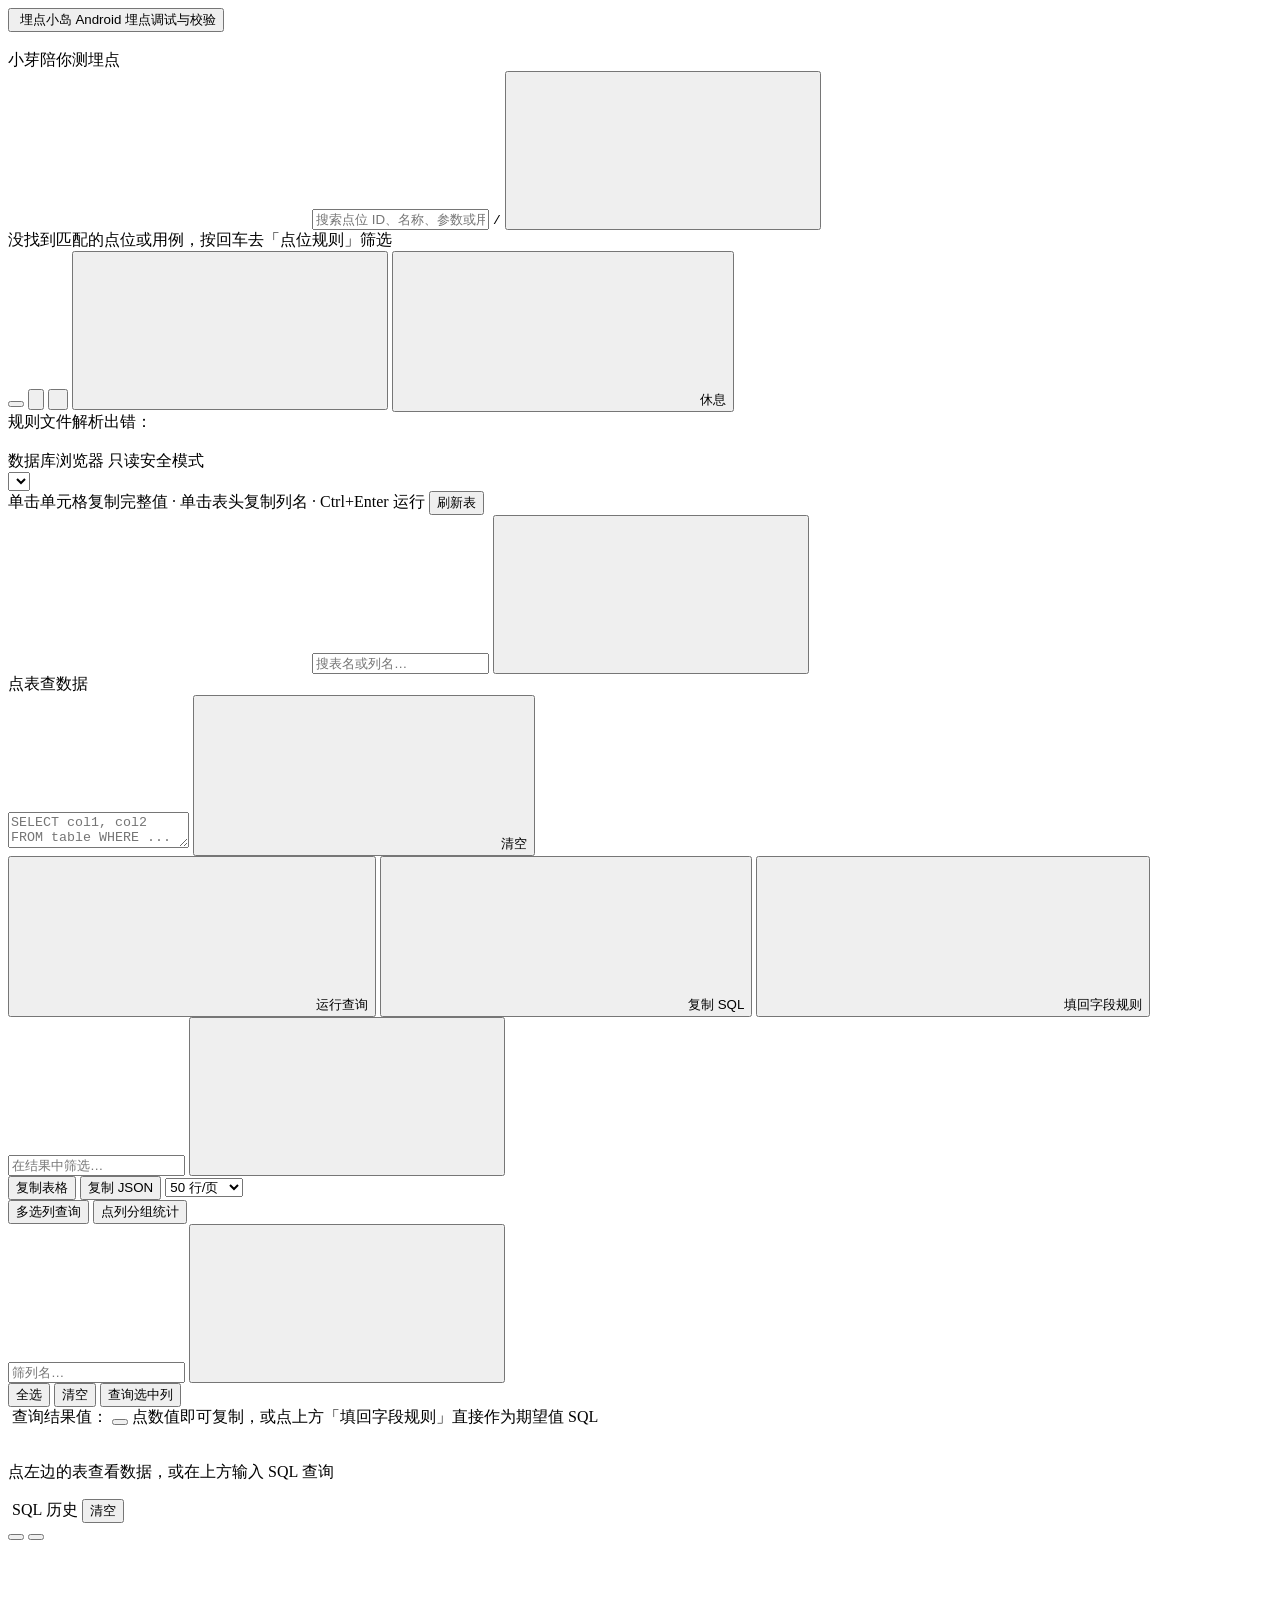
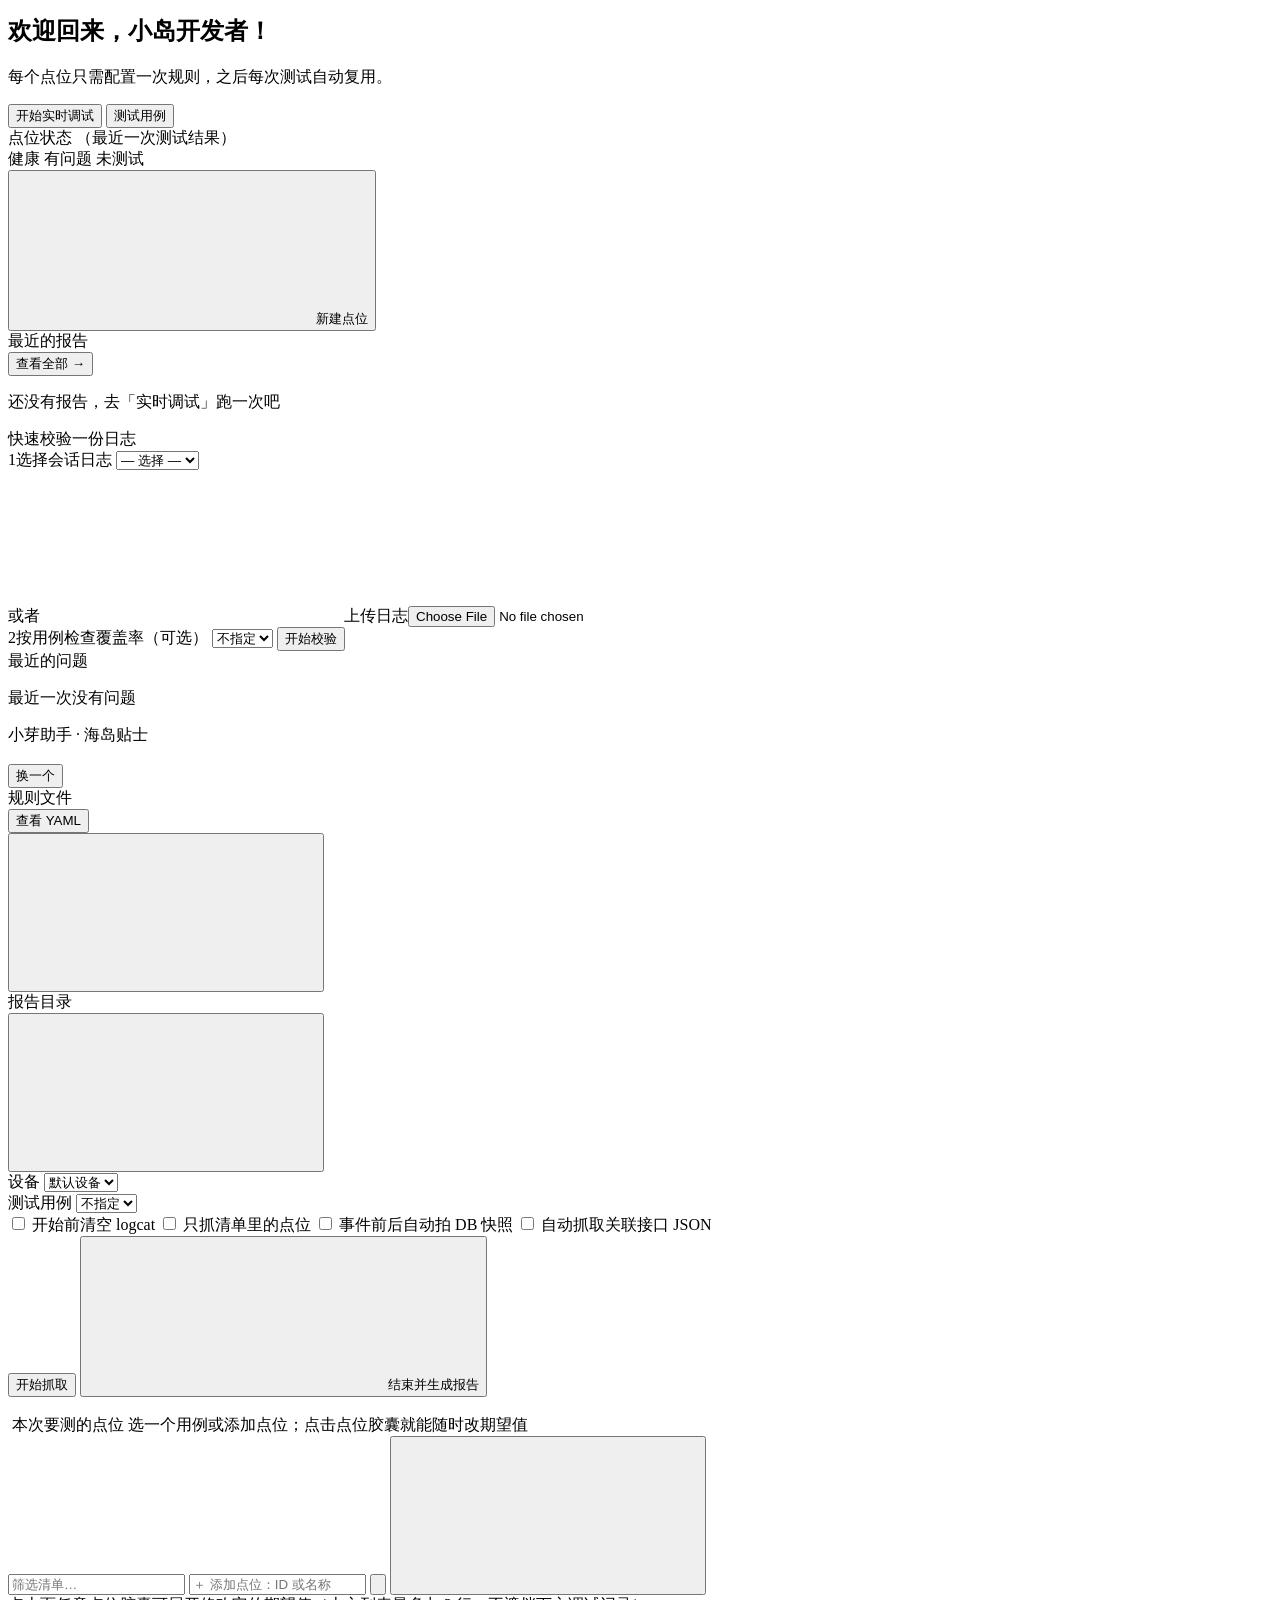
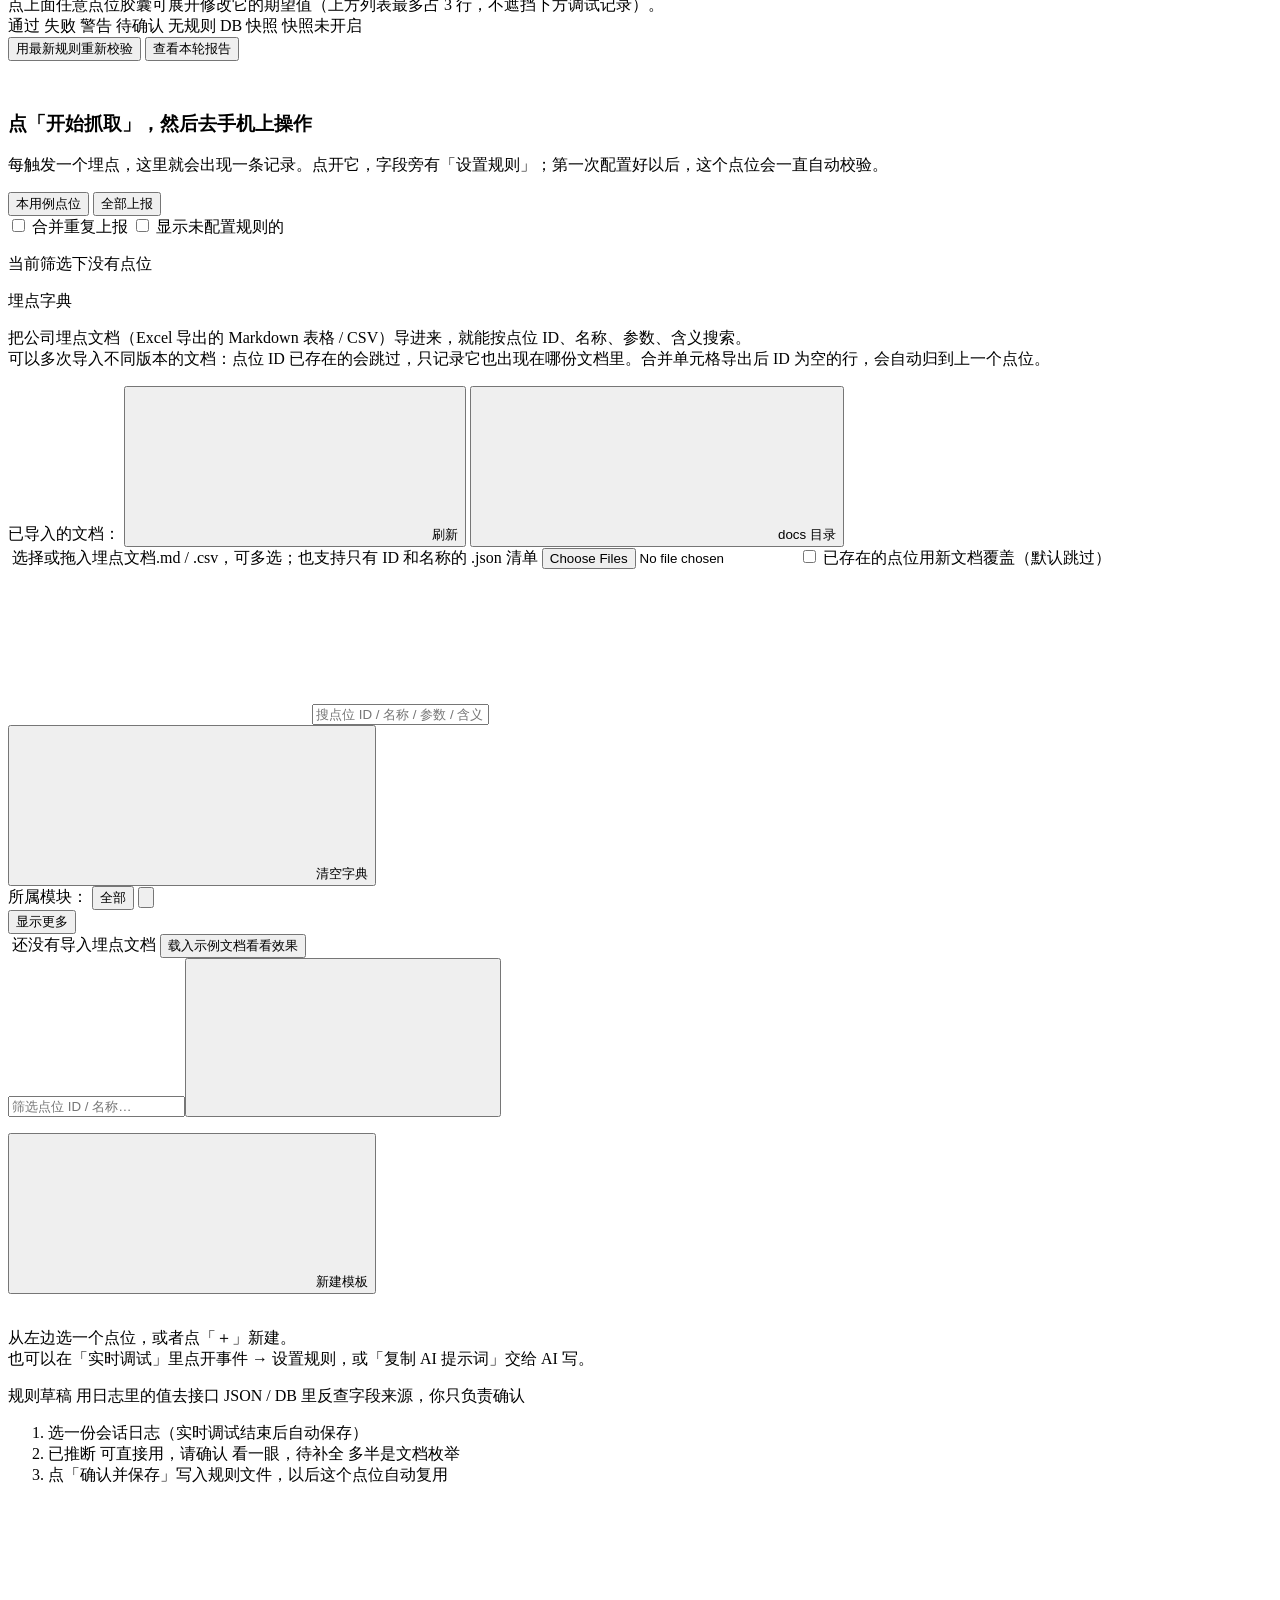
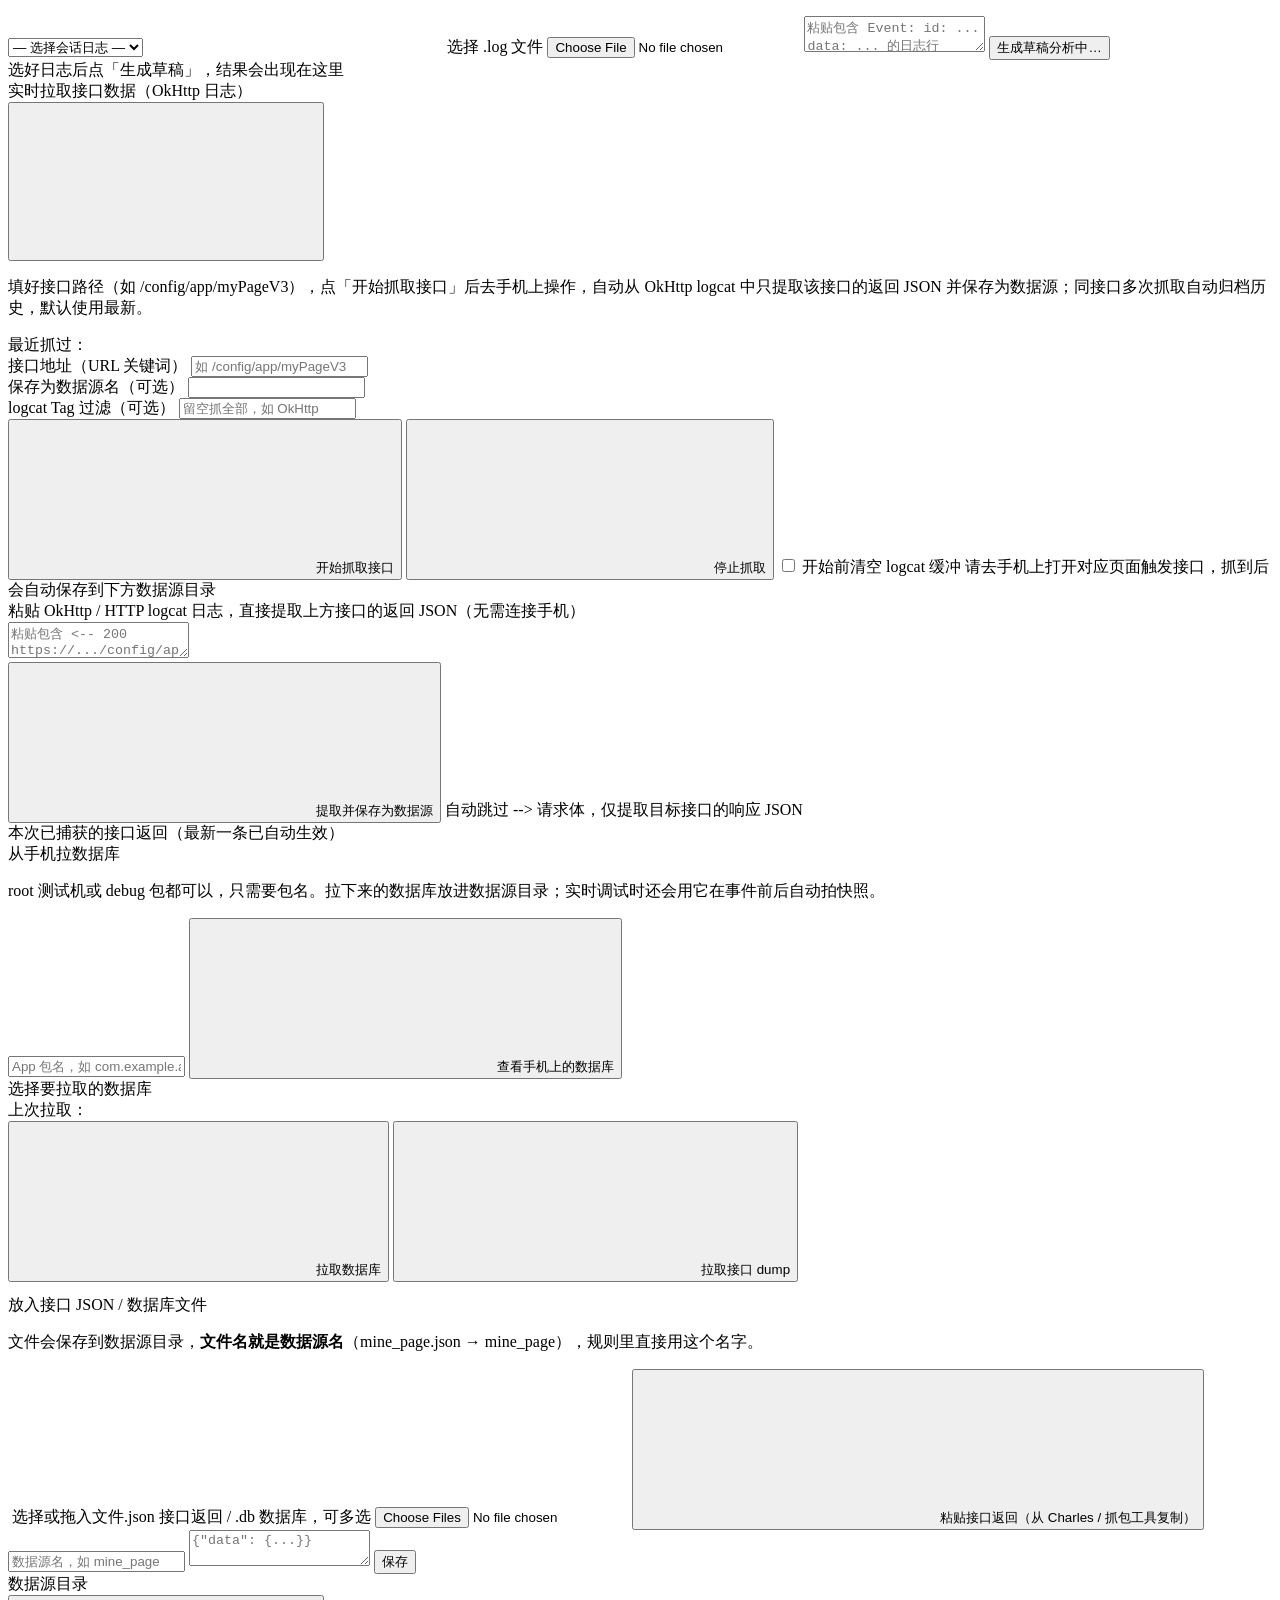
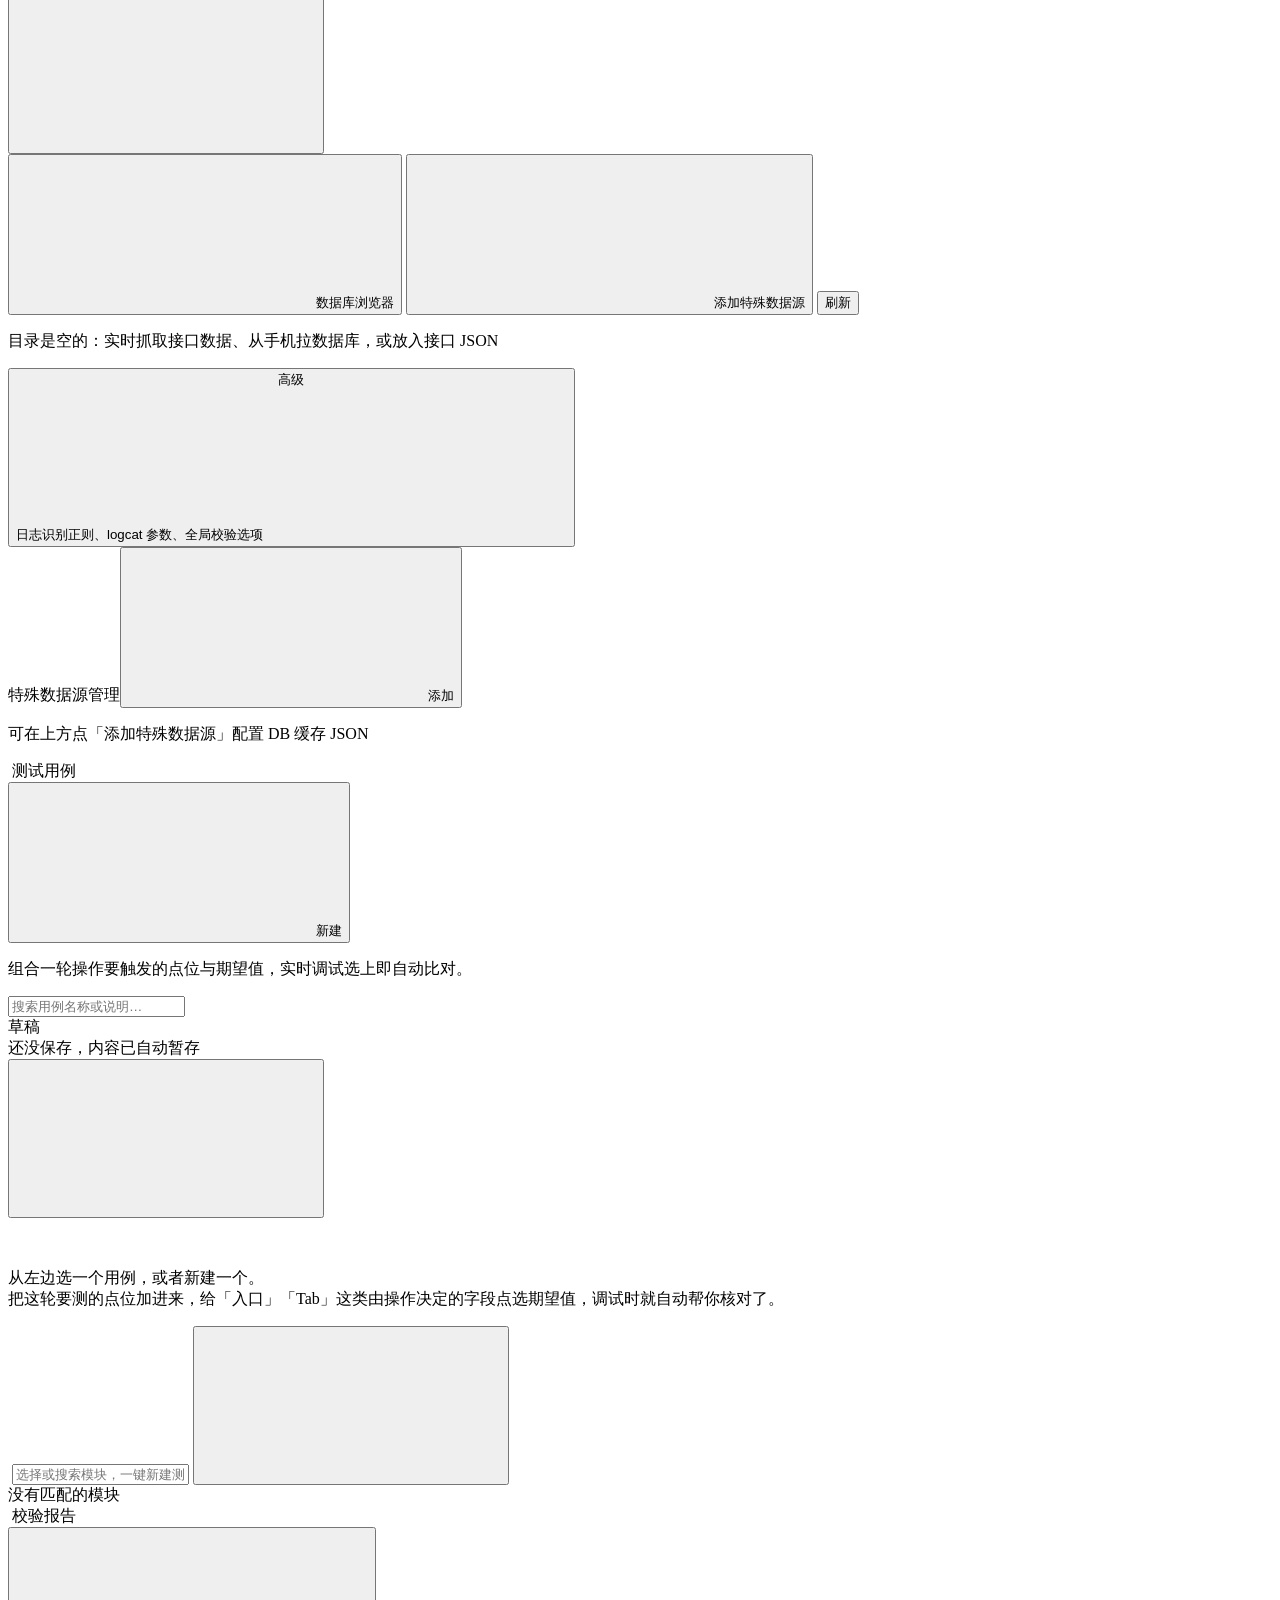
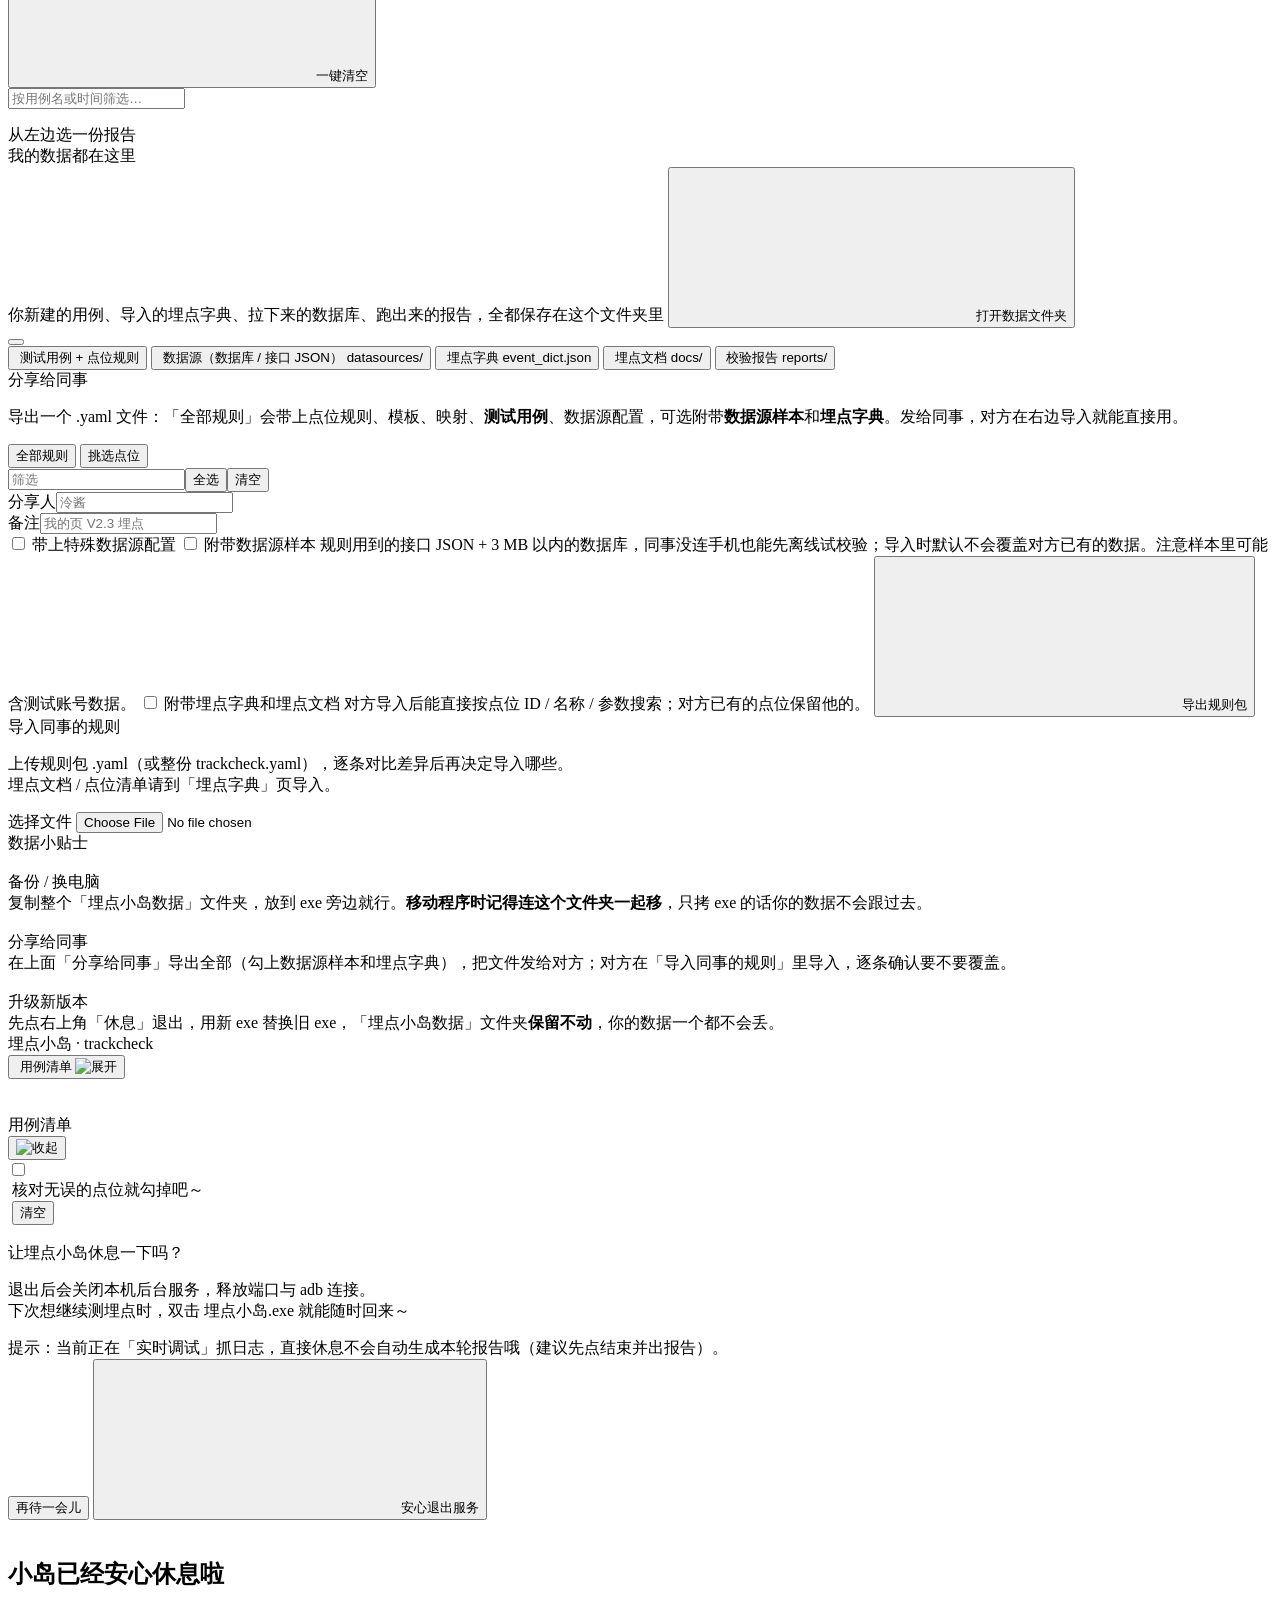
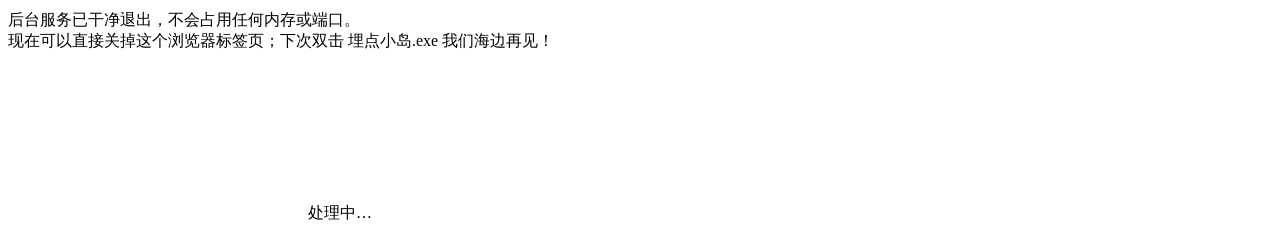
==== commit ed5e0c38: "feat(trackcheck): 动森海岛风用例清单升级、报告列表平铺与数据库三栏浏览器" ====
--- a/trackcheck/web/index.html
+++ b/trackcheck/web/index.html
@@ -10,7 +10,7 @@
   <script defer src="/static/alpine.min.js"></script>
 </head>
 <body x-data="app()" class="min-h-screen">
-<div class="mx-auto flex min-h-screen max-w-[1680px] gap-5 p-5">
+<div class="mx-auto flex min-h-screen gap-5 p-5" :class="page === 'dbview' ? 'max-w-[1980px]' : 'max-w-[1680px]'">
 
   <!-- ================= 侧边栏 ================= -->
   <aside x-show="page !== 'dbview'" class="sticky top-5 flex h-[calc(100vh-40px)] w-56 shrink-0 flex-col gap-4">
@@ -125,7 +125,7 @@
     <div x-show="st?.spec_error" x-cloak class="panel flex items-center gap-2 border-berry-200 bg-berry-50 p-4 text-sm text-berry-700"><img class="pic h-6 w-6" src="/static/icons/warn.png" alt="">规则文件解析出错：<span x-text="st?.spec_error"></span></div>
 
     <main class="flex-1">
-      <!-- ========== 数据库浏览器（新标签页 #dbview，只读，按表保存 SQL 历史 + 单击复制列值） ========== -->
+      <!-- ========== 数据库浏览器（新标签页 #dbview：左表栏 + 中多选列/SQL/完整结果 + 右完整SQL历史栏） ========== -->
       <section x-show="page === 'dbview'" x-cloak class="flex h-[calc(100vh-40px)] flex-col gap-3.5">
         <div class="panel flex flex-wrap items-center gap-3 px-4 py-2.5">
           <img class="pic h-9 w-9" src="/static/icons/db.png" alt="">
@@ -136,18 +136,18 @@
             </div>
             <div class="truncate font-mono text-xs text-ink-soft" x-text="dbv.path ? dbv.path + ' · ' + fmtSize(dbv.size || 0) : '只读查看，不会改动数据库'"></div>
           </div>
-          <select class="input !w-44 !py-1.5 font-mono text-sm" x-show="dbv.dbs.length > 1" :value="dbv.db" @change="dbv.cur = ''; dbv.res = null; loadDbv($event.target.value)">
+          <select class="input !w-44 !py-1.5 font-mono text-sm" x-show="dbv.dbs.length > 1" :value="dbv.db" @change="dbv.cur = ''; dbv.res = null; dbv.selCols = []; dbv.mode = ''; loadDbv($event.target.value)">
             <template x-for="d in dbv.dbs" :key="d"><option :value="d" :selected="d === dbv.db" x-text="d"></option></template>
           </select>
           <span class="chip bg-[#EBF7FE] font-mono text-wood-700" x-show="dbv.dbs.length === 1" x-text="dbv.db"></span>
           <div class="ml-auto flex items-center gap-2">
-            <span class="subtle hidden xl:inline">单击任意单元格复制值 · 单击表头复制列名 · Ctrl+Enter 运行</span>
+            <span class="subtle hidden xl:inline">单击单元格复制完整值 · 单击表头复制列名 · Ctrl+Enter 运行</span>
             <button class="btn-wood btn-xs" @click="loadDbv(dbv.db)"><img class="pic h-4 w-4" src="/static/icons/refresh.png" alt="">刷新表</button>
           </div>
         </div>
         <div x-show="dbv.err && !dbv.tables.length" class="panel border-berry-200 bg-berry-50 p-4 text-sm text-berry-700" x-text="dbv.err"></div>
-        <div class="grid min-h-0 flex-1 grid-cols-1 gap-4 lg:grid-cols-[280px_1fr]">
-          <!-- 左侧表列表 -->
+        <div class="grid min-h-0 flex-1 grid-cols-1 gap-4 lg:grid-cols-[235px_1fr_290px]">
+          <!-- 左栏：数据表列表（清爽干净，无多余角标） -->
           <div class="panel flex min-h-0 flex-col p-3">
             <div class="relative mb-2">
               <svg class="ico absolute left-3 top-1/2 h-3.5 w-3.5 -translate-y-1/2 text-ink-faint"><use :href="icon('search')"></use></svg>
@@ -156,24 +156,21 @@
             </div>
             <div class="mb-1.5 flex items-center justify-between px-1 text-xs font-bold text-ink-faint">
               <span x-text="dbvTables.length + ' 张表'"></span>
-              <span>点表看数据 · 点列插入</span>
+              <span>点表查数据</span>
             </div>
             <div class="flex-1 space-y-1 overflow-y-auto pr-1 scroll-soft">
               <template x-for="t in dbvTables" :key="t.name">
                 <div class="rounded-2xl border transition" :class="dbv.cur === t.name ? 'border-[#F7C6D7] bg-[#FFF4F8] shadow-sm' : 'border-transparent hover:border-[#E3F1FB] hover:bg-[#F7FCFF]'">
                   <div class="flex items-center gap-1.5 px-2.5 py-1.5">
                     <button type="button" class="min-w-0 flex-1 text-left" @click="dbvOpenTable(t)">
-                      <div class="flex items-center gap-1.5">
-                        <span class="truncate font-mono text-[13px] font-bold text-wood-700" x-text="t.name"></span>
-                        <span x-show="dbvHistCount(t.name)" class="shrink-0 rounded-full bg-[#EAF8E6] px-1.5 text-[10.5px] font-extrabold text-leaf-700" :title="'该表已保存 ' + dbvHistCount(t.name) + ' 条成功 SQL'" x-text="dbvHistCount(t.name) + ' 历史'"></span>
-                      </div>
+                      <span class="block truncate font-mono text-[13px] font-bold text-wood-700" x-text="t.name"></span>
                       <span class="text-[11.5px] text-ink-soft" x-text="(t.kind === 'view' ? '视图 · ' : '') + (t.rows ?? '?') + ' 行 · ' + t.columns.length + ' 列'"></span>
                     </button>
-                    <button type="button" class="btn-ghost btn-xs !px-1" :title="dbv.open[t.name] ? '收起列' : '展开列（点击可插入到 SQL）'" @click="dbv.open = { ...dbv.open, [t.name]: !dbv.open[t.name] }"><svg class="ico h-3.5 w-3.5 transition" :class="dbv.open[t.name] && 'rotate-90'"><use :href="icon('chevron-right')"></use></svg></button>
+                    <button type="button" class="btn-ghost btn-xs !px-1" :title="dbv.open[t.name] ? '收起列' : '展开列（点击可插入 SQL）'" @click="dbv.open = { ...dbv.open, [t.name]: !dbv.open[t.name] }"><svg class="ico h-3.5 w-3.5 transition" :class="dbv.open[t.name] && 'rotate-90'"><use :href="icon('chevron-right')"></use></svg></button>
                   </div>
                   <div x-show="dbv.open[t.name]" class="flex flex-wrap gap-1 px-2.5 pb-2">
                     <template x-for="c in t.columns" :key="c.name">
-                      <button type="button" class="chip border border-[#E3F1FB] bg-white font-mono !text-[11.5px] font-normal text-wood-700 transition hover:border-[#F7BFD2] hover:bg-[#FFF4F8]" :title="'点击把列名 ' + c.name + ' 插入 SQL（' + (c.type || 'TEXT') + '）'" @click="dbvInsertCol(c.name)">
+                      <button type="button" class="chip border border-[#E3F1FB] bg-white font-mono !text-[11.5px] font-normal text-wood-700 transition hover:border-[#F7BFD2] hover:bg-[#FFF4F8]" :title="'点击插入列名 ' + c.name + '（' + (c.type || 'TEXT') + '）'" @click="dbvInsertCol(c.name)">
                         <span x-text="c.name"></span><span class="text-[10.5px] text-ink-faint" x-text="c.pk ? 'PK' : (c.type || '').toLowerCase()"></span>
                       </button>
                     </template>
@@ -182,26 +179,22 @@
               </template>
             </div>
           </div>
-          <!-- 右侧查询与结果 -->
+
+          <!-- 中栏：快捷模式 + SQL 编辑器 + 多选列区 + 完整结果表 -->
           <div class="flex min-h-0 min-w-0 flex-col gap-3.5">
             <div class="panel p-3.5">
-              <!-- 当前表快捷按钮栏 -->
+              <!-- 当前表快捷查询模式：点哪个高亮哪个，不默认高亮 COUNT -->
               <div class="mb-2 flex flex-wrap items-center gap-1.5" x-show="dbvCurTable">
                 <span class="mr-0.5 inline-flex items-center gap-1 rounded-full bg-[#EBF7FE] px-2.5 py-0.5 font-mono text-xs font-extrabold text-wood-700" x-text="dbv.cur"></span>
-                <button type="button" class="chip border border-[#D5ECFA] bg-white text-ink-soft hover:bg-[#F4FAFF] hover:text-wood-700" @click="dbvSnippet('all')">看全表</button>
-                <button type="button" class="chip border border-[#D5ECFA] bg-white text-ink-soft hover:bg-[#F4FAFF] hover:text-wood-700" @click="dbvSnippet('latest')">最新 20 行</button>
-                <button type="button" class="chip border border-[#D5ECFA] bg-white text-ink-soft hover:bg-[#F4FAFF] hover:text-wood-700" @click="dbvSnippet('count')">总行数</button>
-                <button type="button" class="chip border border-[#CDEBC2] bg-[#F3FBEF] text-leaf-700 hover:bg-[#E5F6DE]" title="保留当前的 WHERE 条件，一键改成 SELECT count(*) 统计数量" @click="dbvToCount()">转 COUNT(*)</button>
-                <button type="button" class="chip border border-[#D5ECFA] bg-white text-ink-soft hover:bg-[#F4FAFF] hover:text-wood-700" @click="dbvSnippet('schema')">表结构</button>
-                <span class="mx-0.5 h-4 w-px bg-[#E3F1FB]"></span>
-                <span class="text-[11.5px] text-ink-faint">按列分组统计：</span>
-                <template x-for="c in (dbvCurTable?.columns || []).slice(0, 12)" :key="'sn-' + c.name">
-                  <button type="button" class="chip bg-[#F7FCFF] font-mono !text-[11.5px] font-normal text-ink-soft hover:bg-[#FFF4F8] hover:text-wood-700" :title="'统计各 ' + c.name + ' 值的数量（GROUP BY）'" @click="dbvSnippet('group', c.name)" x-text="c.name"></button>
+                <template x-for="m in [['all','看全表','查询当前表数据'],['latest','最新 20 行','按 rowid 倒序看最新 20 行'],['count','总行数','统计整张表的行数'],['tocount','转 COUNT(*)','保留当前 WHERE 条件，改成 SELECT count(*)'],['schema','表结构','查看列定义与类型']]" :key="m[0]">
+                  <button type="button" class="chip border transition" :title="m[2]"
+                          :class="dbv.mode === m[0] ? 'border-transparent bg-[#FCDCE6] text-wood-700 shadow-sm' : 'border-[#D5ECFA] bg-white text-ink-soft hover:bg-[#F4FAFF] hover:text-wood-700'"
+                          @click="m[0] === 'tocount' ? dbvToCount() : dbvSnippet(m[0])" x-text="m[1]"></button>
                 </template>
               </div>
               <!-- SQL 输入框 + 右上角一键清空按钮 -->
               <div class="relative">
-                <textarea x-ref="dbvSql" class="input h-24 !pr-20 font-mono text-xs leading-relaxed" spellcheck="false" x-model="dbv.sql" placeholder="SELECT count(*) FROM history WHERE type = 'novel'   （Ctrl+Enter 立即运行）" @keydown.ctrl.enter.prevent="dbvRun(0)" @keydown.meta.enter.prevent="dbvRun(0)"></textarea>
+                <textarea x-ref="dbvSql" class="input h-24 !pr-20 font-mono text-xs leading-relaxed" spellcheck="false" x-model="dbv.sql" @input="dbv.mode = ''" placeholder="SELECT col1, col2 FROM table WHERE ...   （Ctrl+Enter 立即运行）" @keydown.ctrl.enter.prevent="dbvRun(0)" @keydown.meta.enter.prevent="dbvRun(0)"></textarea>
                 <button x-show="dbv.sql" type="button"
                         class="absolute right-2.5 top-2 inline-flex items-center gap-1 rounded-full border border-[#FAD6E2] bg-[#FFF6F9] px-2.5 py-0.5 text-[11.5px] font-bold text-ink-soft shadow-sm transition hover:bg-[#FCDCE6] hover:text-berry-700"
                         title="清空 SQL 输入框" @click="dbvClearSql()">
@@ -217,7 +210,7 @@
                 <span class="text-xs font-bold text-berry-600" x-show="dbv.err && dbv.tables.length" x-text="dbv.err"></span>
                 <div class="ml-auto flex flex-wrap items-center gap-1.5" x-show="dbv.res">
                   <div class="relative" x-show="(dbv.res?.rows?.length || 0) > 1">
-                    <input class="input !w-40 !rounded-full !py-0.5 !pl-3 !pr-6 text-xs" placeholder="在结果中筛选…" x-model="dbv.resQ">
+                    <input class="input !w-36 !rounded-full !py-0.5 !pl-3 !pr-6 text-xs" placeholder="在结果中筛选…" x-model="dbv.resQ">
                     <button x-show="dbv.resQ" type="button" class="absolute right-2 top-1/2 -translate-y-1/2 text-ink-faint hover:text-wood-700" @click="dbv.resQ = ''"><svg class="ico h-3 w-3"><use :href="icon('x')"></use></svg></button>
                   </div>
                   <button type="button" class="btn-ghost btn-xs" x-show="dbv.res?.rows?.length" title="复制为制表符分隔文本，可直接粘贴到 Excel" @click="dbvCopyResult('tsv')">复制表格</button>
@@ -234,29 +227,47 @@
                   </template>
                 </div>
               </div>
-              <!-- 按表保存的成功 SQL 历史 -->
-              <div class="mt-2.5 flex flex-wrap items-center gap-1.5 border-t border-[#ECF5FB] pt-2" x-show="dbvCurHist.length">
-                <span class="text-[11.5px] font-bold text-wood-600" x-text="(dbv.cur ? '「' + dbv.cur + '」' : '本库') + '成功 SQL 历史：'"></span>
-                <template x-for="h in dbvCurHist" :key="h.sql">
-                  <span class="group inline-flex max-w-[340px] items-center overflow-hidden rounded-full border border-[#DCEEF8] bg-[#F7FCFF] transition hover:border-[#F5C2D4] hover:bg-[#FFF6FA]">
-                    <button type="button" class="flex min-w-0 items-center gap-1.5 py-0.5 pl-2.5 pr-1.5 font-mono text-[11.5px] text-wood-700" :title="h.sql + '（点击立即运行）'" @click="dbv.sql = h.sql; dbvRun(0)">
-                      <span class="truncate" x-text="h.sql"></span>
-                      <span class="shrink-0 rounded-full bg-white/90 px-1.5 font-sans text-[10.5px] text-ink-faint" x-text="h.rows + '行'"></span>
+              <!-- 多选列区：表有 30 个字段也能轻松点选其中 10 列生成 SELECT（原 SQL 历史位置现专供选列） -->
+              <div class="mt-2.5 border-t border-[#ECF5FB] pt-2.5" x-show="dbvCurTable">
+                <div class="mb-1.5 flex flex-wrap items-center gap-2 text-xs">
+                  <span class="font-extrabold text-wood-700" x-text="'字段列（' + (dbvCurTable?.columns?.length || 0) + '）'"></span>
+                  <div class="flex rounded-full bg-[#F1F9FE] p-0.5 text-[11.5px] font-bold">
+                    <button type="button" class="rounded-full px-2.5 py-0.5 transition" :class="dbv.colMode === 'select' ? 'bg-white text-wood-700 shadow-sm' : 'text-ink-soft hover:text-wood-700'" @click="dbv.colMode = 'select'">多选列查询</button>
+                    <button type="button" class="rounded-full px-2.5 py-0.5 transition" :class="dbv.colMode === 'group' ? 'bg-white text-wood-700 shadow-sm' : 'text-ink-soft hover:text-wood-700'" @click="dbv.colMode = 'group'">点列分组统计</button>
+                  </div>
+                  <span class="text-[11.5px] text-ink-soft" x-show="dbv.colMode === 'select'" x-text="dbv.selCols.length ? '已选 ' + dbv.selCols.length + ' 列（SQL 已自动更新）' : '点击下方列名多选，只查你关心的字段'"></span>
+                  <div class="relative ml-auto" x-show="(dbvCurTable?.columns?.length || 0) > 8">
+                    <input class="input !w-36 !rounded-full !py-0.5 !pl-3 !pr-6 text-[11.5px]" placeholder="筛列名…" x-model="dbv.colQ">
+                    <button x-show="dbv.colQ" type="button" class="absolute right-2 top-1/2 -translate-y-1/2 text-ink-faint hover:text-wood-700" @click="dbv.colQ = ''"><svg class="ico h-3 w-3"><use :href="icon('x')"></use></svg></button>
+                  </div>
+                  <div class="flex items-center gap-1.5" :class="(dbvCurTable?.columns?.length || 0) <= 8 && 'ml-auto'" x-show="dbv.colMode === 'select'">
+                    <button type="button" class="text-[11.5px] font-bold text-ink-soft hover:text-wood-700" @click="dbvSelectAllCols()">全选</button>
+                    <button type="button" x-show="dbv.selCols.length" class="text-[11.5px] font-bold text-ink-faint hover:text-berry-600" @click="dbvClearSelCols()">清空</button>
+                    <button type="button" x-show="dbv.selCols.length" class="btn-leaf btn-xs !py-0.5" @click="dbvApplyColsToSql(true)">查询选中列</button>
+                  </div>
+                </div>
+                <div class="flex max-h-24 flex-wrap gap-1.5 overflow-y-auto pr-1 scroll-soft">
+                  <template x-for="c in dbvFilteredCols" :key="'col-' + c.name">
+                    <button type="button" class="chip border font-mono !text-[12px] transition"
+                            :class="dbv.colMode === 'select' && dbv.selCols.includes(c.name) ? 'border-transparent bg-[#FCDCE6] text-wood-700 shadow-sm' : 'border-[#DCEEF8] bg-[#F8FCFF] font-normal text-wood-700 hover:border-[#F5C2D4] hover:bg-[#FFF5F9]'"
+                            :title="dbv.colMode === 'group' ? ('按 ' + c.name + ' 分组统计数量') : ('点击选中或取消列 ' + c.name + '（' + (c.type || 'TEXT') + '）')"
+                            @click="dbvToggleCol(c.name)">
+                      <svg x-show="dbv.colMode === 'select' && dbv.selCols.includes(c.name)" class="ico h-3 w-3 text-[#C24669]"><use :href="icon('check')"></use></svg>
+                      <span x-text="c.name"></span>
+                      <span class="font-sans text-[10.5px] opacity-60" x-text="c.pk ? 'PK' : (c.type || '').toLowerCase()"></span>
                     </button>
-                    <button type="button" class="px-1.5 py-0.5 text-ink-faint transition hover:bg-[#FCDCE6] hover:text-berry-600" title="删除这条历史" @click.stop="dbvDelHist(h.sql)"><svg class="ico h-3 w-3"><use :href="icon('x')"></use></svg></button>
-                  </span>
-                </template>
-                <button type="button" class="ml-auto text-[11.5px] font-bold text-ink-faint hover:text-berry-600" @click="dbvClearHist()">清空本表历史</button>
-              </div>
-            </div>
-            <!-- 单值结果快捷条（比如 SELECT count(*) 查出一个数，直接点一下复制） -->
+                  </template>
+                </div>
+              </div>
+            </div>
+            <!-- 单值结果快捷条 -->
             <div x-show="dbv.res && dbv.res.columns?.length === 1 && dbv.res.rows?.length === 1" class="flex items-center gap-2.5 rounded-2xl border border-[#CDEBC2] bg-[#F3FBEF] px-4 py-2 text-xs">
               <img class="pic h-5 w-5" src="/static/icons/ok.png" alt="">
               <span class="font-bold text-wood-700">查询结果值：</span>
               <button type="button" class="code id-copy !bg-white !px-2.5 !py-0.5 text-sm font-black text-leaf-700" title="点击复制结果值" @click="dbvCopyCell(dbv.res.rows[0][0], dbv.res.columns[0], $event)" x-text="dbv.res?.rows?.[0]?.[0] ?? 'NULL'"></button>
               <span class="subtle">点数值即可复制，或点上方「填回字段规则」直接作为期望值 SQL</span>
             </div>
-            <!-- 结果数据表：单击单元格复制值，悬停可按该值一键筛选 -->
+            <!-- 结果数据表：单击单元格复制完整值，长文本 / JSON 可一键弹完整预览，悬停可按值筛选 -->
             <div class="panel min-h-0 flex-1 overflow-auto p-0 scroll-soft">
               <template x-if="dbv.res && dbv.res.columns.length">
                 <table class="tbl min-w-full">
@@ -278,13 +289,20 @@
                       <tr class="hover:bg-[#FAFDFF]">
                         <td class="text-xs text-ink-faint tabular-nums" x-text="dbv.offset + item.idx + 1"></td>
                         <template x-for="(v, ci) in item.r" :key="ci">
-                          <td class="dbv-cell group relative max-w-[360px] font-mono text-xs"
+                          <td class="dbv-cell group relative max-w-[380px] font-mono text-xs"
                               :class="v === null && 'italic text-ink-faint'"
-                              :title="v === null ? 'NULL（点击复制空串）' : '点击复制该值：' + String(v).slice(0, 120)"
+                              :title="v === null ? 'NULL（点击复制空串）' : '点击复制完整值（共 ' + String(v).length + ' 字符）'"
                               @click="dbvCopyCell(v, dbv.res.columns[ci], $event)">
-                            <span class="whitespace-pre-wrap break-all" x-text="v === null ? 'NULL' : v"></span>
+                            <span class="whitespace-pre-wrap break-all leading-5" :class="dbvIsLongCell(v) ? 'line-clamp-4' : 'block'" x-text="v === null ? 'NULL' : v"></span>
+                            <div class="mt-2 flex items-center gap-1" x-show="dbvIsLongCell(v)">
+                              <button type="button" class="inline-flex items-center gap-1 rounded-full border border-[#CBE6FA] bg-[#F2FAFF] px-2 py-0.5 font-sans text-[11px] font-bold text-wood-700 transition hover:bg-[#FCDCE6]"
+                                      @click.stop="dbvPreviewCell(v, dbv.res.columns[ci])">
+                                <svg class="ico h-3 w-3"><use :href="icon('eye')"></use></svg>
+                                <span x-text="'查看完整（' + String(v ?? '').length + ' 字）'"></span>
+                              </button>
+                            </div>
                             <button x-show="v !== null && String(v).length <= 60 && dbvCurTable" type="button"
-                                    class=" invisible absolute right-1.5 top-1/2 -translate-y-1/2 rounded-full border border-[#CDEBC2] bg-white/95 px-1.5 py-0.5 font-sans text-[10.5px] font-bold text-leaf-700 shadow-sm hover:bg-[#EAF8E6] group-hover:visible"
+                                    class="invisible absolute right-1.5 top-1/2 -translate-y-1/2 rounded-full border border-[#CDEBC2] bg-white/95 px-1.5 py-0.5 font-sans text-[10.5px] font-bold text-leaf-700 shadow-sm hover:bg-[#EAF8E6] group-hover:visible"
                                     :title="'筛选 ' + dbv.res.columns[ci] + ' = ' + v"
                                     @click.stop="dbvFilterCell(dbv.res.columns[ci], v)">= 筛选</button>
                           </td>
@@ -298,6 +316,41 @@
                 <div class="text-center"><img class="pic mx-auto h-14 w-14 opacity-80" src="/static/icons/db.png" alt=""><p class="mt-2">点左边的表查看数据，或在上方输入 SQL 查询</p></div>
               </div>
               <p x-show="dbv.res && !dbvFilteredRows.length" class="p-6 text-center text-sm text-ink-faint" x-text="dbv.resQ ? '当前筛选下没有匹配的行' : '没有查到数据'"></p>
+            </div>
+          </div>
+
+          <!-- 右栏：独立「SQL 历史」侧栏（完整展示每条成功 SQL，不截断） -->
+          <div class="panel flex min-h-0 flex-col p-3">
+            <div class="mb-2 flex items-center gap-1.5 px-1">
+              <img class="pic h-5 w-5" src="/static/icons/shell.png" alt="">
+              <span class="text-sm font-black text-wood-700">SQL 历史</span>
+              <button type="button" x-show="dbvCurHist.length" class="ml-auto text-xs font-bold text-ink-faint hover:text-berry-600" @click="dbvClearHist()">清空</button>
+            </div>
+            <div class="mb-2.5 flex rounded-full bg-[#F1F9FE] p-0.5 text-xs font-bold">
+              <button type="button" class="flex-1 rounded-full py-1 transition" :class="dbv.histScope === 'table' ? 'bg-white text-wood-700 shadow-sm' : 'text-ink-soft hover:text-wood-700'" @click="dbv.histScope = 'table'" x-text="(dbv.cur ? '本表' : '当前') + ' ' + dbvTableHistList.length"></button>
+              <button type="button" class="flex-1 rounded-full py-1 transition" :class="dbv.histScope === 'all' ? 'bg-white text-wood-700 shadow-sm' : 'text-ink-soft hover:text-wood-700'" @click="dbv.histScope = 'all'" x-text="'本库全部 ' + dbvAllHistList.length"></button>
+            </div>
+            <div class="flex-1 space-y-2 overflow-y-auto pr-1 scroll-soft">
+              <template x-for="(h, hi) in dbvCurHist" :key="(h._k || '') + h.sql + hi">
+                <div class="group cursor-pointer rounded-2xl border border-[#E3F1FB] bg-white/85 p-2.5 transition hover:border-[#F5C2D4] hover:bg-[#FFF9FB] hover:shadow-soft"
+                     title="点击填入并立即运行这条 SQL"
+                     @click="dbv.sql = h.sql; dbv.mode = ''; if (h.tbl && dbv.tables.some(t => t.name === h.tbl)) dbv.cur = h.tbl; dbvRun(0)">
+                  <pre class="whitespace-pre-wrap break-all font-mono text-[12px] leading-relaxed text-wood-700" x-text="h.sql"></pre>
+                  <div class="mt-1.5 flex items-center gap-1.5 text-[11px] text-ink-soft">
+                    <span x-show="dbv.histScope === 'all' && h.tbl" class="rounded-full bg-[#EBF7FE] px-1.5 py-0.5 font-mono font-bold text-wood-700" x-text="h.tbl"></span>
+                    <span class="rounded-full bg-[#EAF8E6] px-1.5 py-0.5 font-bold text-leaf-700" x-text="h.rows + ' 行'"></span>
+                    <span class="text-ink-faint tabular-nums" x-text="dbvHistTime(h.at)"></span>
+                    <div class="ml-auto flex items-center gap-0.5 opacity-0 transition group-hover:opacity-100">
+                      <button type="button" class="rounded-lg p-1 text-ink-soft hover:bg-white hover:text-wood-700" title="复制 SQL" @click.stop="copyText(h.sql)"><svg class="ico h-3.5 w-3.5"><use :href="icon('copy')"></use></svg></button>
+                      <button type="button" class="rounded-lg p-1 text-ink-soft hover:bg-[#FCDCE6] hover:text-berry-600" title="删除这条历史" @click.stop="dbvDelHist(h)"><svg class="ico h-3.5 w-3.5"><use :href="icon('trash-2')"></use></svg></button>
+                    </div>
+                  </div>
+                </div>
+              </template>
+              <div x-show="!dbvCurHist.length" class="grid place-items-center gap-1.5 py-12 text-center text-xs text-ink-faint">
+                <img class="pic h-10 w-10 opacity-60" src="/static/icons/shell.png" alt="">
+                <span x-text="dbv.histScope === 'table' && dbv.cur ? '「' + dbv.cur + '」还没有保存的 SQL' : '运行过的成功 SQL 会完整记在这里'"></span>
+              </div>
             </div>
           </div>
         </div>
@@ -783,7 +836,7 @@
             <button class="btn-ghost btn-xs ml-auto" x-show="evd.entries.length" @click="delEvd()"><svg class="ico h-3.5 w-3.5"><use :href="icon('trash-2')"></use></svg>清空字典</button>
           </div>
           <!-- 按「模块」列筛选 + 一键以此模块新建测试用例 -->
-          <div x-show="evd.modules.length" class="mb-3 flex flex-wrap items-center gap-1.5 rounded-2xl border border-[#E3F1FB] bg-[#F7FCFF] px-3 py-2">
+          <div x-show="evd.modules.length" class="mb-3 flex max-h-24 flex-wrap items-center gap-1.5 overflow-y-auto rounded-2xl border border-[#E3F1FB] bg-[#F7FCFF] px-3 py-2 scroll-soft">
             <span class="text-xs font-extrabold text-wood-700">所属模块：</span>
             <button type="button" class="chip border transition" :class="!evd.mod ? 'border-transparent bg-[#FCDCE6] text-wood-700' : 'border-[#D5ECFA] bg-white text-ink-soft hover:text-wood-700'" @click="evd.mod = ''">全部</button>
             <template x-for="m in evd.modules" :key="'em-' + m.name">
@@ -1427,14 +1480,25 @@
         <div x-show="!(caseEd && caseView)" class="panel-pad grid place-items-center py-16 text-center">
           <img class="pic h-16 w-16" src="/static/icons/cases.png" alt="">
           <p class="mt-3 max-w-md text-sm text-ink-soft">从左边选一个用例，或者新建一个。<br>把这轮要测的点位加进来，给「入口」「Tab」这类由操作决定的字段点选期望值，调试时就自动帮你核对了。</p>
-          <div x-show="dictModules.length" class="mt-4 flex max-w-2xl flex-wrap items-center justify-center gap-2 rounded-2xl border border-[#DCEEF8] bg-[#F7FCFF] px-4 py-2.5">
-            <span class="text-xs font-extrabold text-wood-700">按埋点文档模块一键建用例：</span>
-            <template x-for="m in dictModules" :key="'cm0-' + m.name">
-              <button type="button" class="chip border border-[#CBE6FA] bg-white text-wood-700 transition hover:-translate-y-0.5 hover:border-transparent hover:bg-[#FCDCE6]"
-                      :title="'新建用例并一次性导入「' + m.name + '」的 ' + m.count + ' 个点位'" @click="createCaseFromModule(m)">
-                <span x-text="m.name"></span><span class="rounded-full bg-[#EBF7FE] px-1.5 text-[11.5px] font-bold text-ink-soft" x-text="m.count + ' 点位'"></span>
-              </button>
-            </template>
+          <div x-show="dictModules.length" class="relative mt-4 w-full max-w-sm" @click.outside="caseModEmptyOpen = false">
+            <div class="relative flex items-center">
+              <img class="pic pointer-events-none absolute left-3 h-4 w-4" src="/static/icons/dict.png" alt="">
+              <input class="input !rounded-full !border-[1.5px] !border-[#CBE6FA] !bg-[#F5FBFF] !py-1.5 !pl-9 !pr-8 text-xs font-bold text-wood-700 placeholder:text-ink-soft focus:!bg-white"
+                     placeholder="选择或搜索模块，一键新建测试用例…"
+                     x-model="caseModEmptyQ" @focus="caseModEmptyOpen = true" @input="caseModEmptyOpen = true" @keydown.escape="caseModEmptyOpen = false; $event.target.blur()"
+                     @keydown.enter.prevent="if (caseModEmptyHits.length) createCaseFromModule(caseModEmptyHits[0])">
+              <button x-show="caseModEmptyQ" type="button" class="absolute right-2.5 rounded-full p-0.5 text-ink-faint hover:text-wood-700" @click="caseModEmptyQ = ''"><svg class="ico h-3.5 w-3.5"><use :href="icon('x')"></use></svg></button>
+              <svg x-show="!caseModEmptyQ" class="ico pointer-events-none absolute right-3 h-3.5 w-3.5 text-ink-faint"><use :href="icon('chevron-down')"></use></svg>
+            </div>
+            <div x-show="caseModEmptyOpen" x-cloak class="pop panel absolute left-0 right-0 top-full z-30 mt-1.5 max-h-64 overflow-y-auto !rounded-2xl !bg-cream p-1.5 text-left shadow-[0_14px_32px_-10px_rgba(72,148,196,0.28)] scroll-soft">
+              <template x-for="m in caseModEmptyHits" :key="'cm0-' + m.name">
+                <button type="button" class="flex w-full items-center gap-2 rounded-xl px-2.5 py-2 text-xs transition hover:bg-white" @click="createCaseFromModule(m)">
+                  <span class="truncate font-bold text-wood-700" x-text="m.name"></span>
+                  <span class="ml-auto shrink-0 rounded-full bg-[#EBF7FE] px-2 py-0.5 text-[11px] font-bold text-ink-soft" x-text="m.count + ' 个点位'"></span>
+                </button>
+              </template>
+              <div x-show="!caseModEmptyHits.length" class="py-4 text-center text-xs text-ink-faint">没有匹配的模块</div>
+            </div>
           </div>
           <div class="mt-5 grid w-full max-w-3xl grid-cols-2 gap-2 text-left sm:grid-cols-3">
             <template x-for="s in caseSteps" :key="'e' + s.n">
@@ -1511,42 +1575,62 @@
               <div class="mb-3.5 flex flex-wrap items-center gap-2">
                 <div class="title"><img class="pic h-6 w-6" src="/static/icons/shell.png" alt="">要测的点位 <span class="rounded-full bg-pond-100 px-2 py-0.5 text-xs font-extrabold text-wood-700" x-show="caseEd?.rows?.length" x-text="caseEd?.rows?.length"></span></div>
                 <span class="subtle">点选胶囊设定本用例期望值（再点取消），点位过多时可一键折叠。</span>
-                <div class="ml-auto flex flex-wrap items-center gap-2">
-                  <button x-show="dictModules.length && caseEd?.old && caseEd?.rows?.length" type="button" class="btn-wood btn-xs" @click="caseEd.modOpen = !caseEd.modOpen">
-                    <img class="pic h-4 w-4" src="/static/icons/dict.png" alt="">按模块导入
-                  </button>
-                  <button x-show="caseEd?.rows?.length > 1" class="btn-ghost btn-xs" @click="toggleAllCaseRows()" x-text="allCaseRowsCollapsed ? '全部展开' : '全部收起'"></button>
+                <div class="ml-auto flex select-none flex-wrap items-center gap-2">
+                  <button x-show="caseEd?.rows?.length > 1" type="button" class="btn-ghost btn-xs" @click="toggleAllCaseRows()" x-text="allCaseRowsCollapsed ? '全部展开' : '全部收起'"></button>
                   <div x-show="canPasteRow" class="inline-flex items-center overflow-hidden rounded-full border-[1.5px] border-sakura-300 bg-sakura-100/95 shadow-[inset_0_1px_0_rgba(255,255,255,0.8)]">
-                    <button class="inline-flex items-center gap-1.5 px-3 py-1 text-xs font-bold text-sakura-700 hover:bg-sakura-200/80" @click="pasteCaseRow()" :title="'粘贴点位 ' + copiedRow?.id + '（含期望值），也可以直接按 Ctrl+V'">
+                    <button type="button" class="inline-flex items-center gap-1.5 px-3 py-1 text-xs font-bold text-sakura-700 hover:bg-sakura-200/80" @click="pasteCaseRow()" :title="'粘贴点位 ' + copiedRow?.id + '（含期望值），也可以直接按 Ctrl+V'">
                       <svg class="ico h-3.5 w-3.5"><use :href="icon('clipboard-paste')"></use></svg>
                       <span class="max-w-[160px] truncate" x-text="'粘贴：' + (eventName(copiedRow?.id) || copiedRow?.id)"></span>
                       <kbd class="rounded-md bg-white/80 px-1 font-mono text-[12px] font-bold text-sakura-600">Ctrl+V</kbd>
                     </button>
-                    <button class="px-2 py-1 text-sakura-600 hover:bg-sakura-200/80 hover:text-sakura-700" title="放弃复制" @click="clearCopiedRow()"><svg class="ico h-3 w-3"><use :href="icon('x')"></use></svg></button>
-                  </div>
-                  <input x-ref="caseAddInput" class="input !w-60 !rounded-full !border-[1.5px] !border-pond-200 !bg-pond-50/80 !px-3.5 !py-1 text-xs font-bold text-wood-700 placeholder:text-ink-soft focus:!bg-white" list="evlist" placeholder="＋ 添加点位：输入 ID 或名称" x-model="caseEd.addId" @input="onPickDatalist($event, 'case')" @change="addCaseRow()" @keydown.enter.prevent="addCaseRow(); $event.target.blur()">
-                </div>
-              </div>
-              <!-- 按埋点字典「模块」一键导入整组点位（新建用例时默认展开，不要的点位再手动删） -->
-              <div x-show="dictModules.length && (!caseEd?.old || !caseEd?.rows?.length || caseEd?.modOpen)" class="mb-3.5 rounded-2xl border border-[#DCEEF8] bg-[#F5FBFF] px-3.5 py-2.5">
-                <div class="flex flex-wrap items-center gap-2">
-                  <img class="pic h-5 w-5" src="/static/icons/dict.png" alt="">
-                  <span class="text-sm font-extrabold text-wood-700">按模块一键导入点位</span>
-                  <span class="subtle">点一下就把该模块的所有点位加进来，不需要的点位直接点右侧删除即可</span>
-                  <button x-show="caseEd?.old && caseEd?.rows?.length && caseEd?.modOpen" type="button" class="ml-auto text-xs font-bold text-ink-faint hover:text-wood-700" @click="caseEd.modOpen = false">收起</button>
-                </div>
-                <div class="mt-2 flex flex-wrap gap-1.5">
-                  <template x-for="m in dictModules" :key="'cm-' + m.name">
-                    <button type="button" class="chip border transition"
-                            :class="caseModInCount(m) === m.count ? 'border-[#CDEBC2] bg-[#F1FAEC] text-leaf-700' : 'border-[#CBE6FA] bg-white text-wood-700 hover:border-transparent hover:bg-[#FCDCE6]'"
-                            :title="(m.events || []).map(x => x.name || x.id).join('、')"
-                            @click="importModuleToCase(m)">
-                      <svg x-show="caseModInCount(m) === m.count" class="ico h-3 w-3 text-leaf-600"><use :href="icon('check')"></use></svg>
-                      <svg x-show="caseModInCount(m) < m.count" class="ico h-3 w-3 text-pond-600"><use :href="icon('plus')"></use></svg>
-                      <span x-text="m.name"></span>
-                      <span class="rounded-full bg-white/80 px-1.5 text-[11.5px] font-normal text-ink-soft" x-text="caseModInCount(m) ? (caseModInCount(m) + '/' + m.count) : (m.count + ' 个')"></span>
-                    </button>
-                  </template>
+                    <button type="button" class="px-2 py-1 text-sakura-600 hover:bg-sakura-200/80 hover:text-sakura-700" title="放弃复制" @click="clearCopiedRow()"><svg class="ico h-3 w-3"><use :href="icon('x')"></use></svg></button>
+                  </div>
+                  <!-- 按模块选择/搜索导入（几十个模块也清爽好找） -->
+                  <div x-show="dictModules.length" class="relative w-[228px]" @click.outside="caseModOpen = false">
+                    <img class="pic pointer-events-none absolute left-3 top-1/2 h-4 w-4 -translate-y-1/2" src="/static/icons/dict.png" alt="">
+                    <input class="input !rounded-full !border-[1.5px] !border-[#CBEBC0] !bg-[#F4FCF0] !py-1.5 !pl-8 !pr-7 text-xs font-bold text-wood-700 placeholder:text-ink-soft focus:!border-leaf-400 focus:!bg-white"
+                           placeholder="按模块导入整组点位…"
+                           x-model="caseModQ" @focus="caseModOpen = true" @input="caseModOpen = true"
+                           @keydown.escape="caseModOpen = false; $event.target.blur()"
+                           @keydown.enter.prevent="pickModuleByEnter(); $event.target.blur()">
+                    <button x-show="caseModQ" type="button" class="absolute right-2 top-1/2 -translate-y-1/2 rounded-full p-0.5 text-ink-faint hover:text-wood-700" @click="caseModQ = ''"><svg class="ico h-3.5 w-3.5"><use :href="icon('x')"></use></svg></button>
+                    <svg x-show="!caseModQ" class="ico pointer-events-none absolute right-2.5 top-1/2 h-3.5 w-3.5 -translate-y-1/2 text-ink-faint"><use :href="icon('chevron-down')"></use></svg>
+                    <div x-show="caseModOpen" x-cloak class="pop panel absolute right-0 top-full z-30 mt-1.5 max-h-72 w-[280px] overflow-y-auto !rounded-2xl !bg-cream p-1.5 shadow-[0_14px_32px_-10px_rgba(72,148,196,0.28)] scroll-soft">
+                      <div class="px-2 py-1 text-[11.5px] font-bold text-ink-faint" x-text="'共 ' + dictModules.length + ' 个模块 · 点击即导入全部点位'"></div>
+                      <template x-for="m in caseModHits" :key="'cm-' + m.name">
+                        <button type="button" class="flex w-full items-center gap-2 rounded-xl px-2.5 py-2 text-left text-xs transition hover:bg-white"
+                                :title="(m.events || []).map(x => x.name || x.id).join('、')" @click="importModuleToCase(m)">
+                          <span class="min-w-0 flex-1 truncate font-bold text-wood-700" x-text="m.name"></span>
+                          <span class="shrink-0 rounded-full px-2 py-0.5 text-[11px] font-bold"
+                                :class="caseModInCount(m) === m.count ? 'bg-[#EAF8E6] text-leaf-700' : 'bg-[#EBF7FE] text-ink-soft'"
+                                x-text="caseModInCount(m) ? ('已加 ' + caseModInCount(m) + '/' + m.count) : (m.count + ' 点位')"></span>
+                        </button>
+                      </template>
+                      <div x-show="!caseModHits.length" class="py-4 text-center text-xs text-ink-faint">没有匹配的模块</div>
+                    </div>
+                  </div>
+                  <!-- 精致可搜索「添加点位」选择框（替代原生 datalist，文字完整不截断） -->
+                  <div class="relative w-[272px]" @click.outside="caseAddOpen = false">
+                    <svg class="ico pointer-events-none absolute left-3 top-1/2 h-3.5 w-3.5 -translate-y-1/2 text-pond-600"><use :href="icon('plus')"></use></svg>
+                    <input x-ref="caseAddInput" class="input !rounded-full !border-[1.5px] !border-[#BFE3F9] !bg-[#F3FAFF] !py-1.5 !pl-8 !pr-7 text-xs font-bold text-wood-700 placeholder:text-ink-soft focus:!border-pond-500 focus:!bg-white"
+                           placeholder="添加点位：输入 ID 或名称"
+                           x-model="caseEd.addId" @focus="caseAddOpen = true" @input="caseAddOpen = true"
+                           @keydown.escape="caseAddOpen = false; $event.target.blur()"
+                           @keydown.enter.prevent="addCaseRow(); caseAddOpen = false; $event.target.blur()">
+                    <button x-show="caseEd?.addId" type="button" class="absolute right-2 top-1/2 -translate-y-1/2 rounded-full p-0.5 text-ink-faint hover:text-wood-700" @click="caseEd.addId = ''"><svg class="ico h-3.5 w-3.5"><use :href="icon('x')"></use></svg></button>
+                    <svg x-show="!caseEd?.addId" class="ico pointer-events-none absolute right-2.5 top-1/2 h-3.5 w-3.5 -translate-y-1/2 text-ink-faint"><use :href="icon('chevron-down')"></use></svg>
+                    <div x-show="caseAddOpen" x-cloak class="pop panel absolute right-0 top-full z-30 mt-1.5 max-h-72 w-[320px] overflow-y-auto !rounded-2xl !bg-cream p-1.5 shadow-[0_14px_32px_-10px_rgba(72,148,196,0.28)] scroll-soft">
+                      <template x-for="ev in caseAddHits" :key="'ca-' + ev.id">
+                        <button type="button" class="flex w-full items-center gap-2 rounded-xl px-2.5 py-1.5 text-left text-xs transition hover:bg-white"
+                                :class="ev.added && 'opacity-55'" @click="pickAddEvent(ev.id)">
+                          <span class="min-w-0 flex-1 truncate font-bold text-wood-700" x-text="ev.name || '未命名点位'"></span>
+                          <span class="shrink-0 font-mono text-[11.5px] text-ink-soft" x-text="ev.id"></span>
+                          <span x-show="ev.added" class="shrink-0 rounded-full bg-[#EAF8E6] px-1.5 text-[10.5px] font-bold text-leaf-700">已加</span>
+                        </button>
+                      </template>
+                      <div x-show="!caseAddHits.length" class="py-4 text-center text-xs text-ink-faint">没找到匹配点位，直接输入完整数字 ID 按回车可添加</div>
+                    </div>
+                  </div>
                 </div>
               </div>
               <!-- 批量设置：只列需要人工确认（看操作）的字段，一次点选，所有包含该字段的点位都生效 -->
@@ -1621,7 +1705,7 @@
                         <span>次数 ≥</span>
                         <input class="input !w-14 !rounded-full !border-[#CBEAFB] !px-2 !py-0.5 text-center text-xs" type="number" min="0" x-model="row.min" @input="caseEd.dirty = true">
                         <span>≤</span>
-                        <input class="input !w-14 !rounded-full !border-[#CBEAFB] !px-2 !py-0.5 text-center text-xs" type="number" min="0" x-model="row.max" @input="caseEd.dirty = true" placeholder="不限">
+                        <input class="input !w-16 !rounded-full !border-[#CBEAFB] !px-2 !py-0.5 text-center text-xs" type="number" min="0" x-model="row.max" @input="caseEd.dirty = true" placeholder="不限">
                         <button class="btn-ghost btn-xs !px-1.5 hover:!bg-pond-50 hover:!text-wood-700" title="复制该点位和期望值，到其他用例按 Ctrl+V 粘贴" @click.stop="copyCaseRow(row)"><svg class="ico h-3.5 w-3.5"><use :href="icon('copy')"></use></svg></button>
                         <button class="btn-ghost btn-xs !px-1.5 hover:!bg-berry-50 hover:!text-berry-600" title="从用例移除该点位" @click.stop="removeCaseRow(ri)"><svg class="ico h-3.5 w-3.5"><use :href="icon('trash-2')"></use></svg></button>
                         <button class="btn-ghost btn-xs !px-1.5" :title="row.collapsed ? '展开字段期望' : '收起字段期望'" @click.stop="row.collapsed = !row.collapsed"><svg class="ico h-3.5 w-3.5 transition" :class="row.collapsed ? '' : 'rotate-90'"><use :href="icon('chevron-right')"></use></svg></button>
@@ -1684,44 +1768,35 @@
             </div>
             <input x-show="(st?.reports?.length || 0) > 5" class="input !py-1 text-xs" placeholder="按用例名或时间筛选…" x-model="rep.listQ">
           </div>
-          <!-- 按日期分组 + 去掉重复小图标，几十上百条也清爽耐看 -->
-          <div class="flex-1 space-y-3 overflow-y-auto pr-1 scroll-soft">
-            <template x-for="grp in groupedReports" :key="grp.date">
-              <div>
-                <div class="mb-1 flex items-center gap-2 px-1.5 text-[13px] font-bold text-ink-faint">
-                  <span class="tabular-nums" x-text="grp.date"></span>
-                  <span class="h-px flex-1 bg-[#ECF5FB]"></span>
-                </div>
-                <div class="space-y-1.5">
-                  <template x-for="r in grp.items" :key="r.name">
-                    <div class="group relative cursor-pointer overflow-hidden rounded-2xl border px-2.5 py-2 text-left transition"
-                         :class="rep.cur?.name === r.name ? 'border-[#8ED3F9] bg-white shadow-soft ring-2 ring-[#E1F4FE]' : 'border-transparent bg-white/70 hover:border-[#DFEFFA] hover:bg-white'"
-                         @click="openReport(r.name)">
-                      <!-- 右下角淡化融入背景的状态图标（通过 = 嫩芽，失败 = 凋落粉花，待确认 = 淡紫花苞） -->
-                      <img class="pointer-events-none select-none absolute right-1.5 bottom-1 z-0 h-[30px] w-[30px] object-contain opacity-[0.24] transition-opacity duration-200 group-hover:opacity-[0.34]"
-                           :src="pic(!r.summary.ok ? 'fail' : (r.summary.ask || r.summary.warn ? 'bud' : 'sprout'))"
-                           alt="">
-                      <div class="relative z-10 flex items-center gap-1.5">
-                        <span class="whitespace-nowrap text-[14.5px] font-extrabold text-wood-700 tabular-nums" :title="r.time" x-text="r.clock"></span>
-                        <span class="ml-auto max-w-[130px] truncate rounded-full bg-[#EBF7FE] px-2 py-0.5 text-[12px] font-bold text-wood-700" x-show="r.case" :title="r.case" x-text="r.case"></span>
-                        <button class="hidden shrink-0 rounded-lg bg-white/90 p-1 text-ink-faint transition hover:bg-berry-50 hover:text-berry-600 group-hover:inline-flex" :class="!r.case && 'ml-auto'" title="删除这份报告" @click.stop="deleteReport(r.name)"><svg class="ico h-3.5 w-3.5"><use :href="icon('trash-2')"></use></svg></button>
-                      </div>
-                      <div class="relative z-10 mt-1 flex flex-wrap items-center gap-1 text-[13px] tabular-nums text-ink-soft">
-                        <template x-if="r.summary.ok && !r.summary.ask && !r.summary.warn">
-                          <span class="font-bold text-leaf-600" x-text="'全部通过 · ' + r.summary.pass"></span>
-                        </template>
-                        <template x-if="!r.summary.ok || r.summary.ask || r.summary.warn">
-                          <div class="flex flex-wrap items-center gap-1">
-                            <span x-text="'通过 ' + r.summary.pass"></span>
-                            <span class="text-ink-faint" x-show="r.summary.fail">·</span>
-                            <span class="font-bold text-berry-600" x-show="r.summary.fail" x-text="'失败 ' + r.summary.fail"></span>
-                            <span class="text-ink-faint" x-show="r.summary.ask">·</span>
-                            <span x-show="r.summary.ask" x-text="'待确认 ' + r.summary.ask"></span>
-                          </div>
-                        </template>
-                      </div>
+          <!-- 扁平报告卡片列表：无日期分组，左状态圆点 + 完整日期时间 + 精简柔和排版 -->
+          <div class="flex-1 space-y-2 overflow-y-auto pr-1 scroll-soft">
+            <template x-for="r in filteredReports" :key="r.name">
+              <div class="group relative flex cursor-pointer items-center gap-2.5 overflow-hidden rounded-2xl border px-3 py-2.5 text-left transition"
+                   :class="rep.cur?.name === r.name ? 'border-[#8ED3F9] bg-white shadow-soft ring-2 ring-[#E1F4FE]' : 'border-transparent bg-white/75 hover:border-[#DFEFFA] hover:bg-white'"
+                   @click="openReport(r.name)">
+                <!-- 右下角淡化小图标（缩小一半：15px） -->
+                <img class="pointer-events-none select-none absolute right-2 bottom-1.5 z-0 h-[15px] w-[15px] object-contain opacity-[0.26] transition-opacity duration-200 group-hover:opacity-[0.38]"
+                     :src="pic(!r.summary.ok ? 'fail' : (r.summary.ask || r.summary.warn ? 'bud' : 'sprout'))"
+                     alt="">
+                <!-- 左侧状态圆点：绿=通过，胡萝卜橙=失败，紫=待确认 -->
+                <span class="relative z-10 h-2.5 w-2.5 shrink-0 rounded-full ring-2 ring-white"
+                      :class="!r.summary.ok ? 'bg-[#F28C4B]' : (r.summary.ask || r.summary.warn ? 'bg-[#9A7FD0]' : 'bg-[#63A950]')"></span>
+                <div class="relative z-10 min-w-0 flex-1">
+                  <div class="flex items-center gap-1.5">
+                    <span class="whitespace-nowrap text-[14px] font-normal text-[#b4a69a] tabular-nums" :title="r.time" x-text="r.time"></span>
+                    <button class="ml-auto hidden shrink-0 rounded-lg bg-white/90 p-1 text-ink-faint transition hover:bg-berry-50 hover:text-berry-600 group-hover:inline-flex" title="删除这份报告" @click.stop="deleteReport(r.name)"><svg class="ico h-3.5 w-3.5"><use :href="icon('trash-2')"></use></svg></button>
+                  </div>
+                  <div class="mt-1 flex items-center gap-1.5">
+                    <div class="flex min-w-0 flex-wrap items-center gap-1 text-[13px] font-bold text-[#856241] tabular-nums">
+                      <template x-if="r.summary.ok && !r.summary.ask && !r.summary.warn">
+                        <span x-text="'全部通过 · ' + r.summary.pass"></span>
+                      </template>
+                      <template x-if="!r.summary.ok || r.summary.ask || r.summary.warn">
+                        <span x-text="'通过 ' + r.summary.pass + (r.summary.fail ? ' · 失败 ' + r.summary.fail : '') + (r.summary.ask ? ' · 待确认 ' + r.summary.ask : '')"></span>
+                      </template>
                     </div>
-                  </template>
+                    <span class="ml-auto max-w-[116px] shrink-0 truncate rounded-full bg-[#F1F8FD] px-2 py-0.5 text-[12px] font-normal text-[#86776b]" x-show="r.case" :title="r.case" x-text="r.case"></span>
+                  </div>
                 </div>
               </div>
             </template>
@@ -1802,7 +1877,7 @@
               <div class="panel-pad">
                 <div class="mb-2 flex items-center justify-between"><div class="title"><img class="pic h-5 w-5" src="/static/icons/cases.png" alt=""><span x-text="rep.cur.meta.case ? '用例覆盖：' + rep.cur.meta.case : '点位覆盖'"></span></div><span class="subtle">点某一行只看它的明细</span></div>
                 <div class="max-h-72 overflow-auto rounded-2xl border border-wood-100 bg-white/80 scroll-soft"><table class="tbl"><thead><tr><th class="min-w-[140px]">点位</th><th>次数</th><th>结果</th></tr></thead><tbody>
-                  <template x-for="c in rep.cur.coverage"><tr class="cursor-pointer transition" :class="[c.status === 'FAIL' && 'row-FAIL', rep.evId === c.id ? '!bg-[#EAF7FE] shadow-[inset_3px_0_0_#7CC7F2]' : 'hover:bg-[#F4FAFF]']" :title="c.count ? (rep.evId === c.id ? '再点一次取消筛选' : '点击在下方只看这个点位的明细') : '本轮未触发'" @click="focusCoverage(c)"><td><div class="flex items-start gap-2"><input type="checkbox" class="mt-1" :checked="noteChecked(c.id)" title="这个点位没问题，勾掉（和右侧测试清单同步）" @click.stop @change="toggleNoteCheck({ id: c.id, name: c.name })"><div class="min-w-0"><div class="font-bold text-wood-700" :class="noteChecked(c.id) && 'text-ink-faint line-through decoration-[#A3D490] decoration-2'" x-text="c.name || '未命名'"></div><div><span class="id-copy rounded-md px-1 font-mono text-[13px] text-ink-soft" :data-copy-id="c.id" title="点击复制点位 ID" x-text="c.id"></span></div></div></div></td><td class="font-mono font-bold" x-text="c.count"></td><td><span class="chip" :class="'st-' + c.status" x-text="{PASS: '已触发', FAIL: '未满足', MISS: '未触发'}[c.status]"></span><div class="subtle mt-0.5" x-text="c.expect"></div></td></tr></template>
+                  <template x-for="c in rep.cur.coverage"><tr class="cursor-pointer transition" :class="[c.status === 'FAIL' && 'row-FAIL', rep.evId === c.id ? '!bg-[#EAF7FE] shadow-[inset_3px_0_0_#7CC7F2]' : 'hover:bg-[#F4FAFF]']" :title="c.count ? (rep.evId === c.id ? '再点一次取消筛选' : '点击在下方只看这个点位的明细') : '本轮未触发'" @click="focusCoverage(c)"><td><div class="font-bold text-wood-700" x-text="c.name || '未命名'"></div><div><span class="id-copy rounded-md px-1 font-mono text-[13px] text-ink-soft" :data-copy-id="c.id" title="点击复制点位 ID" x-text="c.id"></span></div></td><td class="font-mono font-bold" x-text="c.count"></td><td><span class="chip" :class="'st-' + c.status" x-text="{PASS: '已触发', FAIL: '未满足', MISS: '未触发'}[c.status]"></span><div class="subtle mt-0.5" x-text="c.expect"></div></td></tr></template>
                 </tbody></table></div>
               </div>
               <div class="panel-pad">
@@ -2126,60 +2201,92 @@
   </div>
 </div>
 
-<!-- ================= 悬浮用例清单小窗（参考 JSON 预览弹窗风格，窄版精简、可拖拽、可收起） ================= -->
+<!-- ================= 动森海岛靓丽风「用例清单」固定长卡片（恢复胡萝卜标记、全选按钮、可拖拽、可收起） ================= -->
 <div x-show="noteShow" x-cloak>
-  <!-- 收起时：停靠在右边缘的轻量书签 -->
+  <!-- 收起时：停靠右边缘的海岛胡萝卜书签 -->
   <button type="button" x-show="!noteOpen" x-transition.opacity
-          class="fixed bottom-20 right-0 z-30 flex flex-col items-center gap-1 rounded-l-2xl border-2 border-r-0 border-[#DCEEF8] bg-cream/95 py-2.5 pl-2 pr-1.5 text-wood-700 shadow-soft transition hover:bg-white hover:pr-2.5"
+          class="fixed right-0 top-[260px] z-30 flex flex-col items-center gap-1.5 rounded-l-2xl border-2 border-r-0 border-white bg-gradient-to-b from-[#E5F6FF] via-[#F4FBFF] to-white py-3 pl-2.5 pr-2 text-wood-700 shadow-[-6px_10px_24px_-10px_rgba(72,148,196,0.38)] transition hover:pr-3"
           :title="'展开用例清单（已勾 ' + noteDone + '/' + noteItems.length + '）'"
           @click="setNoteOpen(true)">
-    <img class="pic h-6 w-6 -scale-x-100" src="/static/icons/fold_right.png" alt="展开">
-    <span class="text-[12px] font-black tracking-[0.16em] [writing-mode:vertical-rl]">用例清单</span>
-    <span class="rounded-full bg-[#EAF8E6] px-1.5 text-[10.5px] font-extrabold text-leaf-700 tabular-nums" x-text="noteDone + '/' + noteItems.length"></span>
+    <img class="pic h-6 w-6" src="/static/icons/pin.png" alt="">
+    <span class="text-[12.5px] font-black tracking-[0.18em] [writing-mode:vertical-rl]">用例清单</span>
+    <span class="rounded-full bg-[#DFF4D4] px-1.5 py-0.5 text-[11px] font-extrabold text-[#3C7130] tabular-nums" x-text="noteDone + '/' + noteItems.length"></span>
+    <img class="pic h-5 w-5 -scale-x-100" src="/static/icons/fold_right.png" alt="展开">
   </button>
-  <!-- 展开时：清爽海岛小窗（按住标题栏可任意拖动位置，双击标题栏复位） -->
-  <div x-show="noteOpen" x-transition:enter="transition duration-150 ease-out" x-transition:enter-start="opacity-0 translate-x-4" x-transition:enter-end="opacity-100 translate-x-0"
-       class="panel fixed z-30 flex w-[200px] flex-col overflow-hidden !rounded-2xl !bg-cream !p-0 shadow-[0_14px_34px_-12px_rgba(90,68,46,0.28)]"
+  <!-- 展开时：固定高度动森海岛靓丽卡片（内容区仿 JSON 预览弹窗清爽底色，顶部小胡萝卜标记，超出平滑滚动） -->
+  <div x-show="noteOpen" x-transition:enter="transition duration-200 ease-out" x-transition:enter-start="opacity-0 translate-x-5" x-transition:enter-end="opacity-100 translate-x-0"
+       class="fixed z-30 flex w-[276px] flex-col rounded-[26px] border-2 border-white bg-white/95 shadow-[0_20px_42px_-16px_rgba(72,148,196,0.35),0_4px_0_0_#D8EDF9]"
        :style="notePosStyle">
-    <div class="flex shrink-0 cursor-move select-none items-center gap-2 border-b border-wood-100 bg-cream px-3 py-2"
-         title="按住可拖动小窗位置；双击复位"
+    <!-- 顶部俏皮胡萝卜标记（居中探头，动森海岛灵魂） -->
+    <img class="pic pointer-events-none absolute -top-4 left-1/2 z-20 h-9 w-9 -translate-x-1/2 drop-shadow-[0_3px_4px_rgba(140,86,44,0.22)]" src="/static/icons/pin.png" alt="">
+    <!-- 晴空海岛顶栏（按住可拖动，双击复位） -->
+    <div class="flex shrink-0 cursor-move select-none items-center gap-2 rounded-t-[24px] border-b-2 border-dashed border-[#D8EDF9] bg-gradient-to-b from-[#E5F6FF] via-[#F2FAFF] to-white px-3.5 pb-2.5 pt-5"
+         title="按住标题栏可任意拖动位置；双击复位"
          @mousedown="startDragNote($event)" @dblclick="note.x = null; note.y = null">
-      <img class="pic h-5 w-5" src="/static/icons/cases.png" alt="">
+      <img class="pic h-7 w-7" src="/static/icons/cases.png" alt="">
       <div class="min-w-0 flex-1">
         <div class="flex items-center gap-1.5">
-          <span class="text-[12.5px] font-black leading-none text-wood-700">用例清单</span>
-          <span class="rounded-full bg-[#EAF8E6] px-1.5 py-0.5 text-[10.5px] font-extrabold leading-none text-leaf-700 tabular-nums" x-text="noteDone + '/' + noteItems.length"></span>
-        </div>
-        <div class="mt-0.5 truncate text-[11px] text-ink-soft" :title="noteTitle" x-text="noteTitle"></div>
+          <span class="text-[14px] font-black leading-none text-wood-700">用例清单</span>
+          <span class="rounded-full bg-[#DFF4D4] px-2 py-0.5 text-[11px] font-extrabold leading-none text-[#3C7130] tabular-nums" x-text="noteDone + '/' + noteItems.length"></span>
+        </div>
+        <div class="mt-1 truncate text-[11.5px] font-bold text-ink-soft" :title="noteTitle" x-text="noteTitle"></div>
       </div>
       <button type="button"
-              class="grid h-8 w-8 shrink-0 place-items-center rounded-xl border border-[#E5D8C5] bg-white shadow-sm transition hover:border-[#F5C2D4] hover:bg-[#FFF5F9] active:translate-y-0.5"
+              class="grid h-9 w-9 shrink-0 place-items-center rounded-2xl border-2 border-[#DCEEF8] bg-white shadow-[0_2px_0_#CBE4F5] transition hover:-translate-y-0.5 hover:border-[#F5C2D4] hover:bg-[#FFF5F9] active:translate-y-0"
               title="向右收起清单" @click="setNoteOpen(false)">
         <img class="pic h-6 w-6" src="/static/icons/fold_right.png" alt="收起">
       </button>
     </div>
-    <div class="min-h-0 flex-1 space-y-0.5 overflow-y-auto bg-white/85 px-2 py-1.5 scroll-soft">
-      <template x-for="it in noteItems" :key="'n-' + it.id">
-        <div class="flex items-start gap-1.5 rounded-xl px-1.5 py-1 transition"
-             :class="noteChecked(it.id) ? 'bg-[#F1FAEC]' : 'hover:bg-[#F4FAFF]'">
-          <input type="checkbox" class="chk-xs mt-0.5" :checked="noteChecked(it.id)" @change="toggleNoteCheck(it)" :title="noteChecked(it.id) ? '取消勾选' : '核对无误，勾掉'">
-          <button type="button" class="min-w-0 flex-1 text-left" @click="noteGo(it)" :title="(it.name || it.id) + '（点击定位）'">
-            <span class="block truncate text-[11.5px] font-bold leading-snug transition"
-                  :class="noteChecked(it.id) ? 'text-ink-faint line-through decoration-[#95CE80]' : 'text-wood-700'"
-                  x-text="(it.idx + 1) + '. ' + (it.name || '未命名点位')"></span>
-            <span class="mt-0.5 flex items-center gap-1">
-              <span class="code id-copy !rounded-md !px-1 !py-0 !text-[10.5px]" :data-copy-id="it.id" title="点击复制点位 ID" x-text="it.id"></span>
-              <span class="ml-auto shrink-0 rounded-full px-1.5 text-[10px] font-bold"
-                    :class="{ MISS: 'bg-[#F2F6FA] text-ink-faint', PASS: 'bg-[#E3F6E5] text-[#2F7D44]', FAIL: 'bg-[#FFE6EE] text-[#C24669]', ASK: 'bg-[#E1F4FE] text-wood-700', UNKNOWN: 'bg-[#F2F6FA] text-ink-soft' }[it.st]"
-                    x-text="noteStText(it.st) + (it.n ? '·' + it.n : '')"></span>
-            </span>
-          </button>
-        </div>
-      </template>
+    <!-- 全选与触发统计子栏 -->
+    <div class="flex shrink-0 items-center justify-between border-b border-[#ECF5FB] bg-[#FAFDFE] px-3.5 py-2 text-[12px]">
+      <label class="inline-flex cursor-pointer items-center gap-1.5 font-extrabold text-wood-700 transition hover:text-leaf-700">
+        <input type="checkbox" class="chk-xs" :checked="noteAllChecked" @change="toggleNoteSelectAll()">
+        <span x-text="noteAllChecked ? '取消全选' : '全选'"></span>
+      </label>
+      <span class="inline-flex items-center gap-1 rounded-full bg-[#EBF7FE] px-2 py-0.5 text-[11px] font-bold text-wood-700 tabular-nums">
+        <span class="h-1.5 w-1.5 rounded-full" :class="noteHit === noteItems.length ? 'bg-[#63A950]' : 'bg-[#6BC6F5]'"></span>
+        <span x-text="'已触发 ' + noteHit + '/' + noteItems.length"></span>
+      </span>
     </div>
-    <div x-show="noteDone" class="flex shrink-0 items-center justify-between border-t border-wood-100 bg-cream px-3 py-1 text-[11px] text-ink-soft">
-      <span x-text="'已核对 ' + noteDone + ' 项'"></span>
-      <button type="button" class="font-bold text-ink-faint hover:text-berry-600" @click="clearNoteChecks()">重置</button>
+    <!-- 固定长高度内容滚动区（不管 3 条还是 30 条都舒展大气，超出平滑滑动） -->
+    <div class="flex min-h-0 flex-1 flex-col overflow-y-auto bg-gradient-to-b from-white via-white to-[#F7FCFF] px-2.5 py-2 scroll-soft">
+      <div class="space-y-1.5">
+        <template x-for="it in noteItems" :key="'n-' + it.id">
+          <div class="group flex items-start gap-2 rounded-2xl border px-2.5 py-2 transition"
+               :class="noteChecked(it.id) ? 'border-[#CDEBC2] bg-[#F3FBF0]' : 'border-[#EAF4FB] bg-white shadow-[0_2px_8px_-6px_rgba(72,148,196,0.22)] hover:border-[#C5E5FA] hover:bg-[#F7FCFF]'">
+            <input type="checkbox" class="chk-xs mt-1" :checked="noteChecked(it.id)" @change="toggleNoteCheck(it)" :title="noteChecked(it.id) ? '取消勾选' : '核对无误，勾掉'">
+            <button type="button" class="min-w-0 flex-1 text-left" @click="noteGo(it)" :title="(it.name || it.id) + '（点击定位）'">
+              <div class="flex items-center gap-1.5">
+                <span class="grid h-4 w-4 shrink-0 place-items-center rounded-full text-[10px] font-black"
+                      :class="noteChecked(it.id) ? 'bg-[#63A950] text-white' : 'bg-[#EBF7FE] text-wood-700'"
+                      x-text="it.idx + 1"></span>
+                <span class="truncate text-[12.5px] font-extrabold leading-snug transition"
+                      :class="noteChecked(it.id) ? 'text-ink-faint line-through decoration-[#95CE80] decoration-2' : 'text-wood-700'"
+                      x-text="it.name || '未命名点位'"></span>
+              </div>
+              <div class="mt-1 flex items-center gap-1.5">
+                <span class="code id-copy !rounded-md !px-1.5 !py-0 !text-[11px]" :data-copy-id="it.id" title="点击复制点位 ID" x-text="it.id"></span>
+                <span class="ml-auto shrink-0 rounded-full px-1.5 py-0.5 text-[10.5px] font-bold leading-none"
+                      :class="{ MISS: 'bg-[#F3EFE8] text-ink-faint', PASS: 'bg-[#E3F6E5] text-[#2F7D44]', FAIL: 'bg-[#FFE6EE] text-[#C24669]', ASK: 'bg-[#DFF3FE] text-wood-700', UNKNOWN: 'bg-[#F3EFE8] text-ink-soft' }[it.st]"
+                      x-text="noteStText(it.st) + (it.n ? ' ×' + it.n : '')"></span>
+              </div>
+            </button>
+          </div>
+        </template>
+      </div>
+      <!-- 条目较少时底部的海岛留白陪伴点缀 -->
+      <div class="mt-auto flex flex-col items-center gap-1 pb-2 pt-6 text-center opacity-60" x-show="noteItems.length <= 7">
+        <img class="pic h-9 w-9 opacity-70" src="/static/icons/palm.png" alt="">
+        <span class="text-[11px] font-bold text-ink-faint">核对无误的点位就勾掉吧～</span>
+      </div>
+    </div>
+    <!-- 底部海岛状态条 -->
+    <div class="flex shrink-0 items-center justify-between rounded-b-[24px] border-t border-[#E6F3FC] bg-[#F4FAFF] px-3.5 py-2 text-[11.5px] font-bold text-ink-soft">
+      <span class="inline-flex items-center gap-1" :class="noteAllChecked && 'text-leaf-700'">
+        <img class="pic h-4 w-4" :src="pic(noteAllChecked ? 'sprout' : 'shell')" alt="">
+        <span x-text="noteAllChecked ? '全部核对完成啦！' : ('已核对 ' + noteDone + ' / ' + noteItems.length + ' 项')"></span>
+      </span>
+      <button type="button" x-show="noteDone" class="text-ink-faint transition hover:text-berry-600" @click="clearNoteChecks()">清空</button>
     </div>
   </div>
 </div>
@@ -2480,10 +2587,10 @@
 </div>
 
 <!-- ================= 数据源 JSON 预览弹窗 ================= -->
-<div x-show="dsPreview" x-cloak class="fixed inset-0 z-40 flex items-start justify-center overflow-y-auto bg-wood-700/30 p-6" @keydown.escape.window="dsPreview = null">
+<div x-show="dsPreview" x-cloak class="fixed inset-0 z-40 flex items-start justify-center overflow-y-auto bg-wood-700/35 p-6 backdrop-blur-[2px]" @keydown.escape.window="dsPreview = null">
   <template x-if="dsPreview">
-    <div class="pop panel flex max-h-[calc(100vh-3rem)] w-full max-w-4xl flex-col !bg-cream p-0" @click.outside="dsPreview = null">
-      <div class="flex shrink-0 items-center gap-2 border-b-2 border-wood-100 px-6 py-4">
+    <div class="pop panel flex max-h-[calc(100vh-3rem)] w-full max-w-4xl flex-col !bg-[#FFFEFB] p-0 shadow-2xl" @click.outside="dsPreview = null">
+      <div class="flex shrink-0 items-center gap-2 border-b-2 border-[#DFF0FA] bg-[#FFFEFB] px-6 py-4 rounded-t-3xl">
         <img class="pic h-7 w-7" src="/static/icons/yaml.png" alt="">
         <div class="min-w-0">
           <div class="title font-mono" x-text="dsPreview.title"></div>
@@ -2494,7 +2601,7 @@
           <button class="btn-ghost" @click="dsPreview = null"><svg class="ico h-4 w-4"><use :href="icon('x')"></use></svg></button>
         </div>
       </div>
-      <pre class="min-h-0 flex-1 overflow-auto bg-white/80 p-5 font-mono text-xs leading-relaxed text-wood-700 scroll-soft" style="min-height:45vh" x-text="dsPreview.text"></pre>
+      <pre class="min-h-0 flex-1 overflow-auto rounded-b-3xl bg-white p-5 font-mono text-xs leading-relaxed text-wood-700 scroll-soft" style="min-height:45vh" x-text="dsPreview.text"></pre>
     </div>
   </template>
 </div>
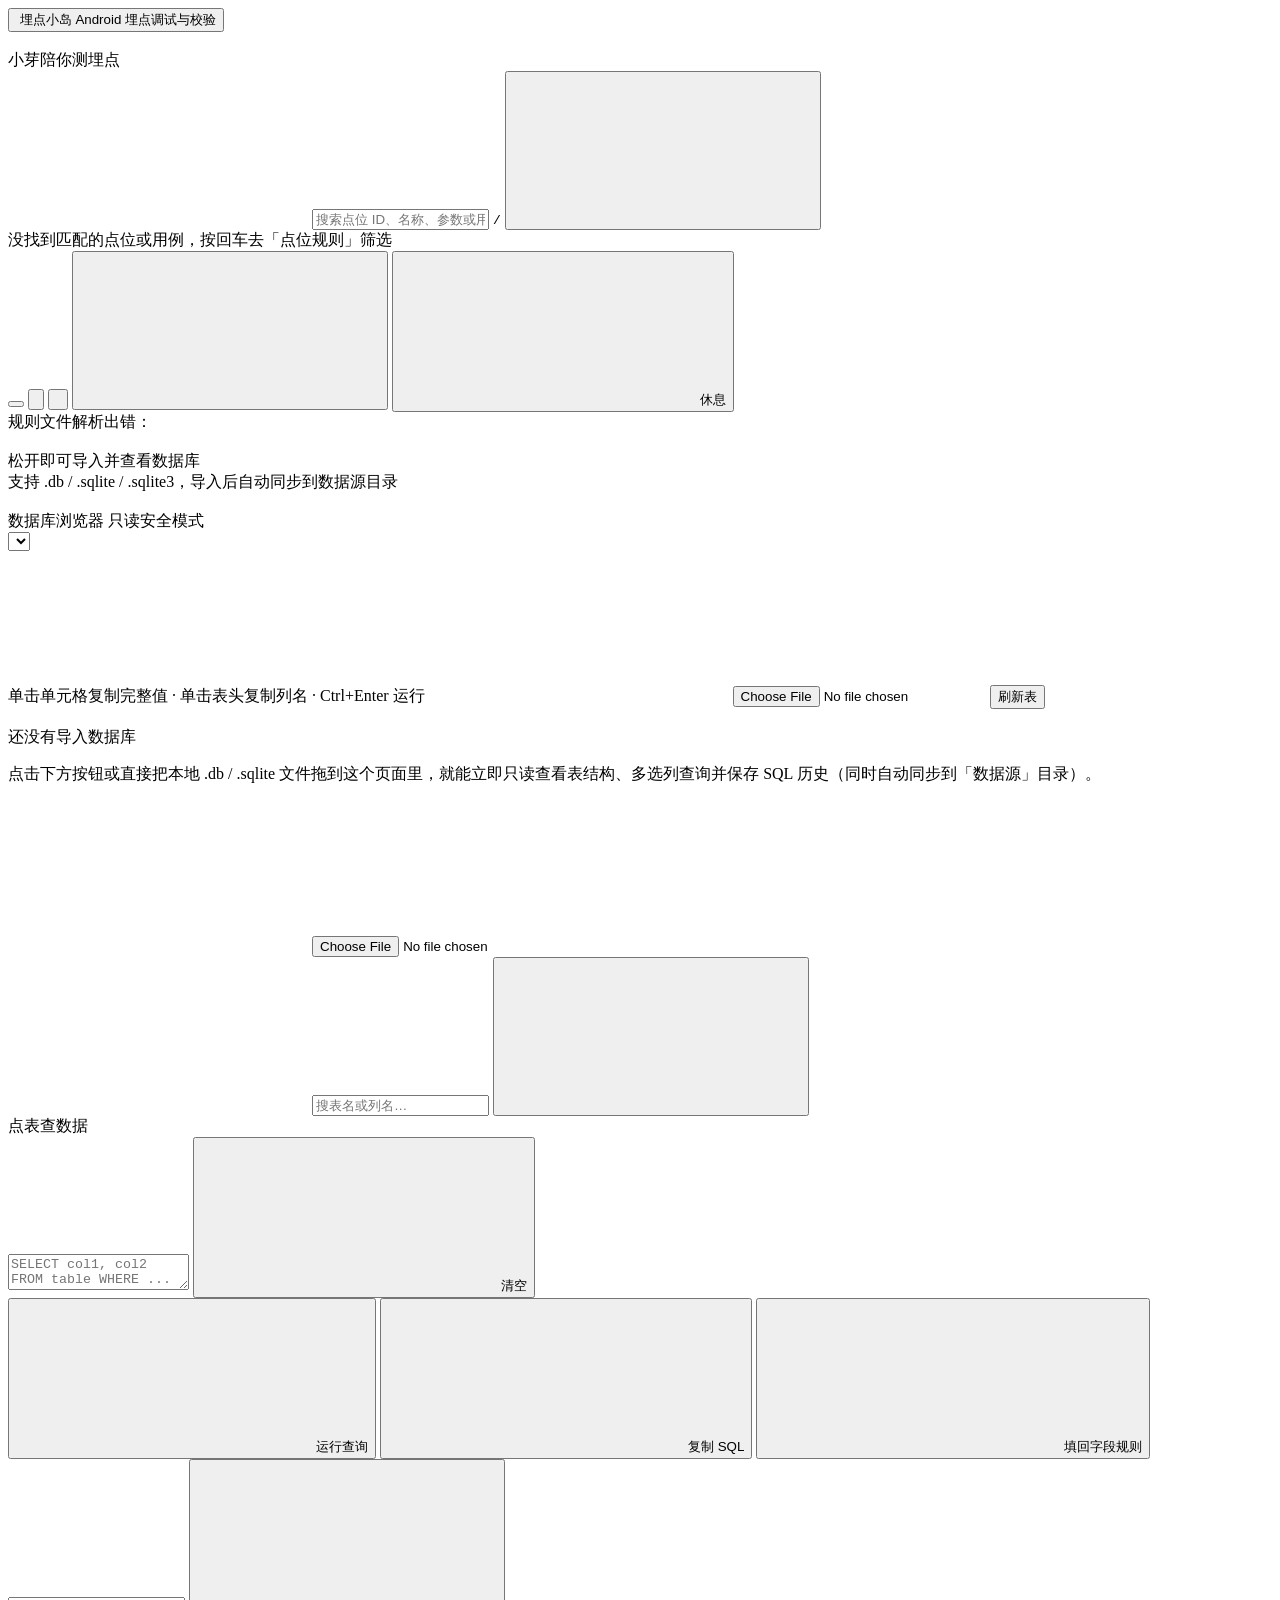
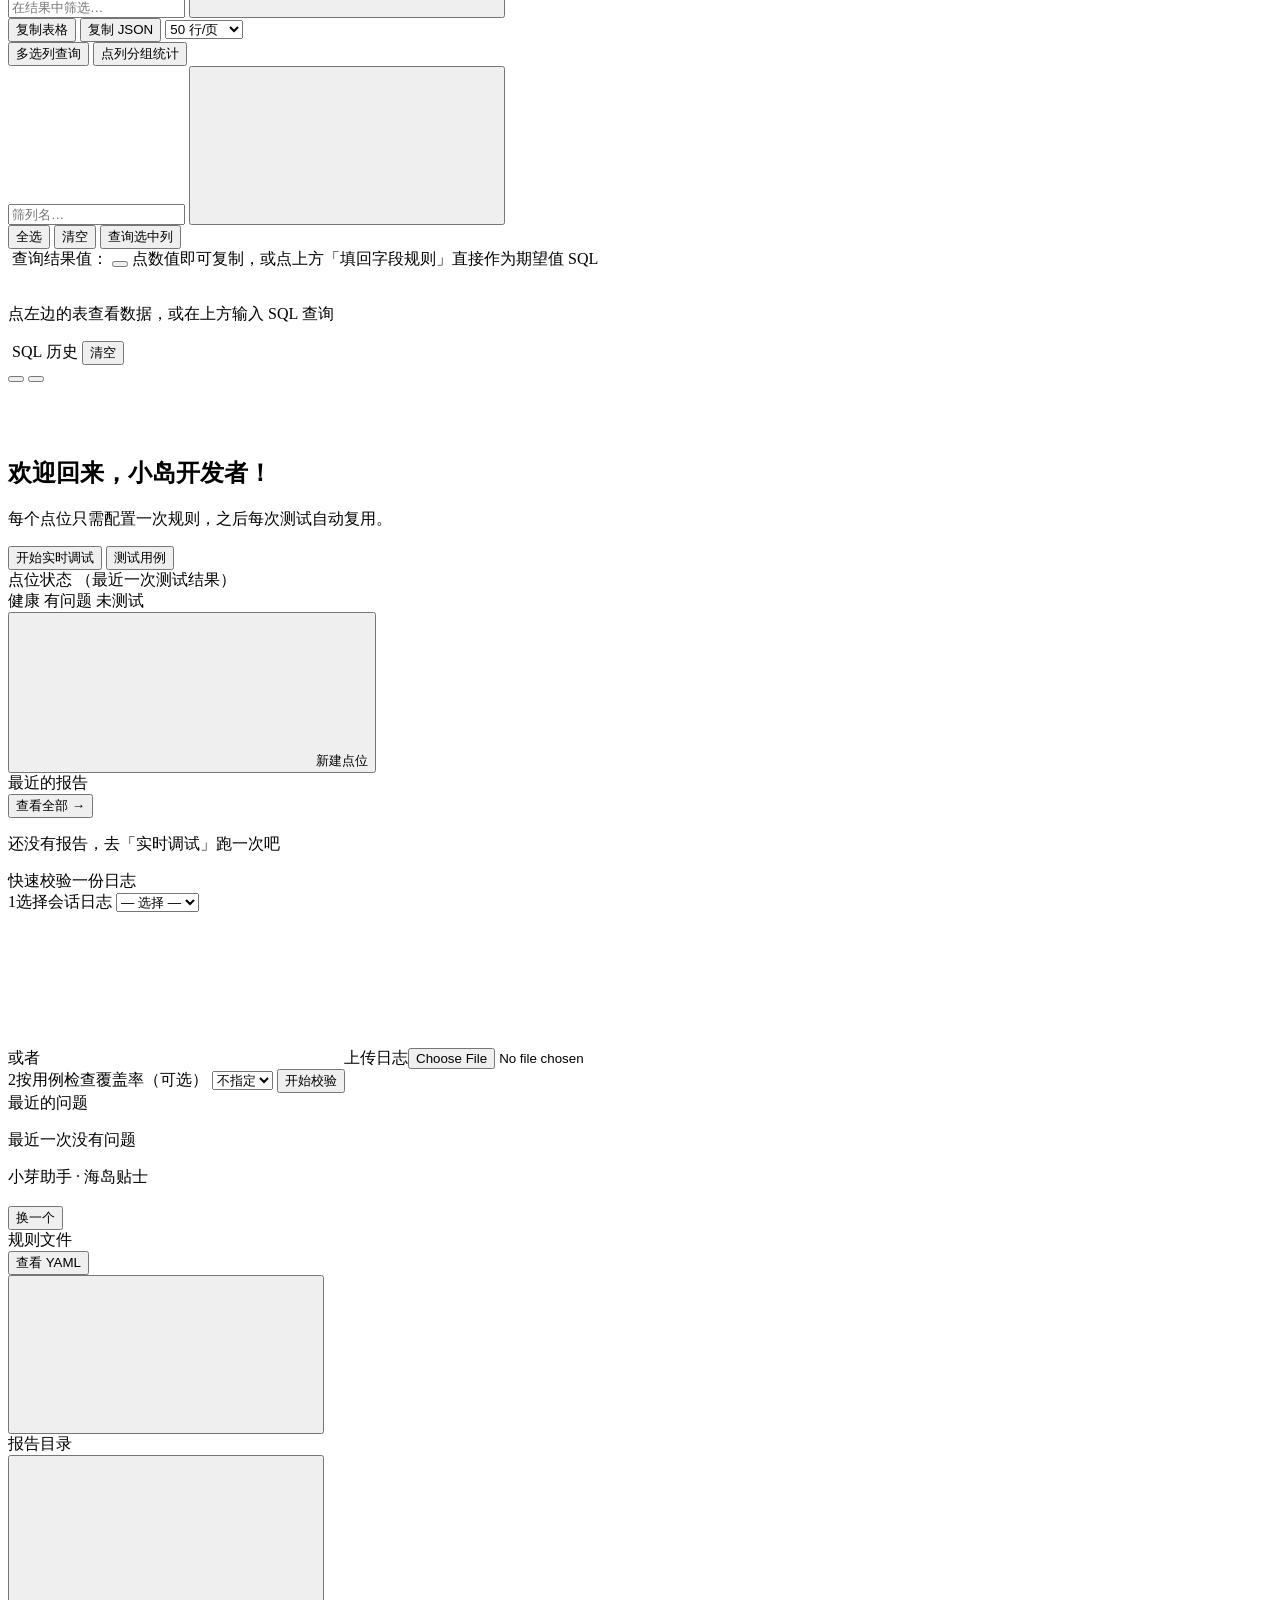
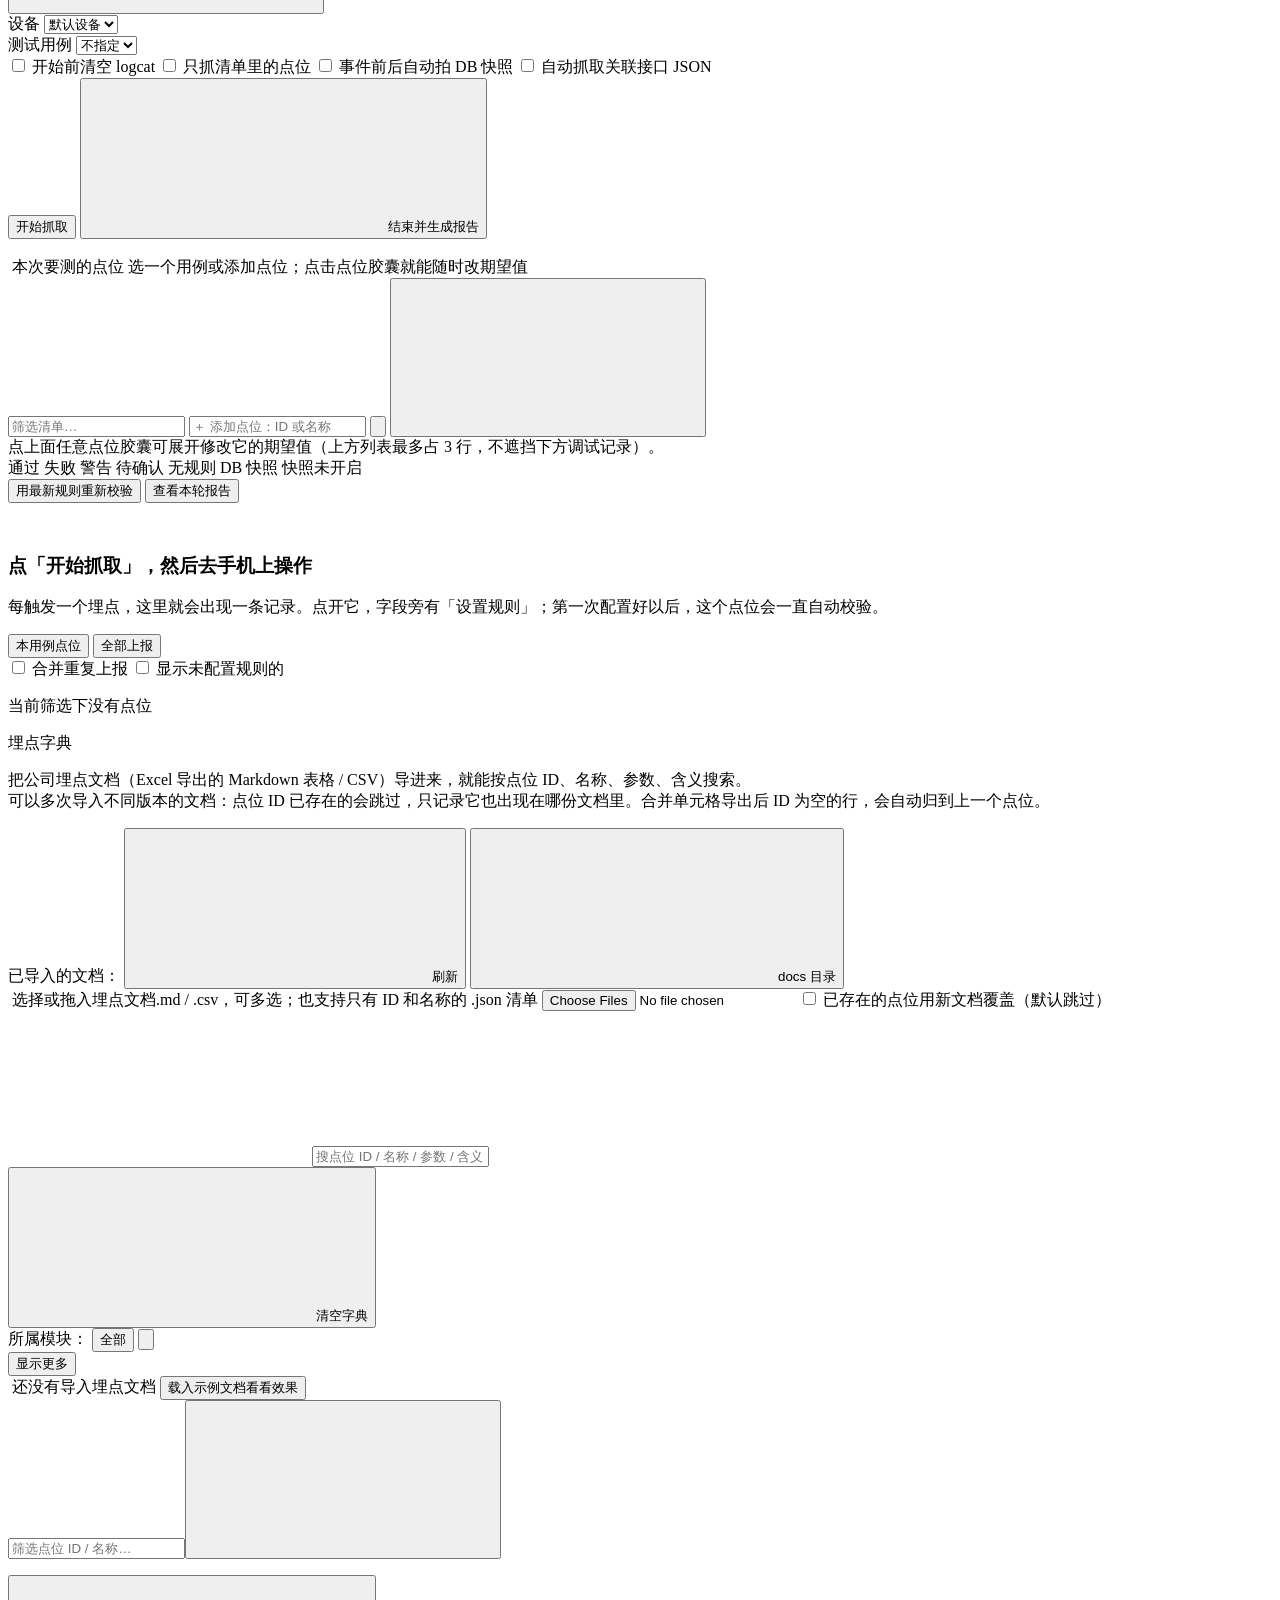
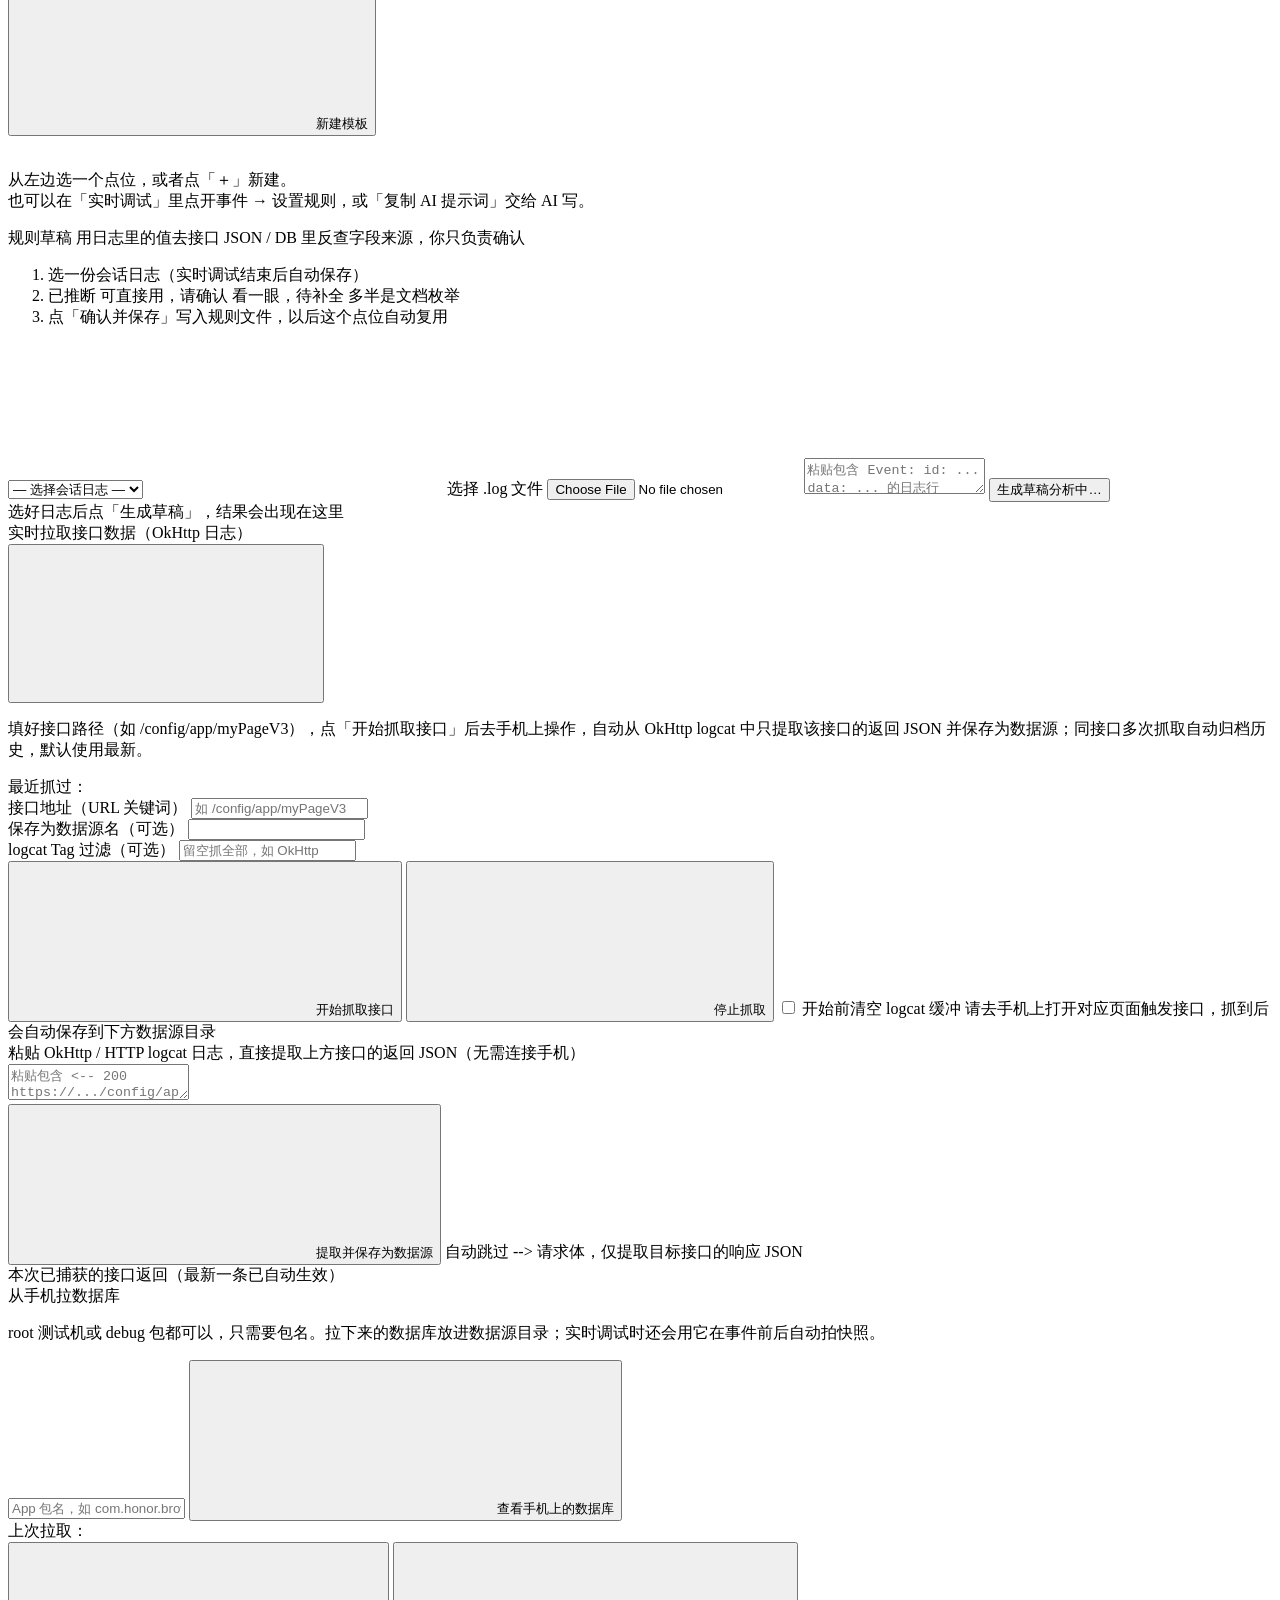
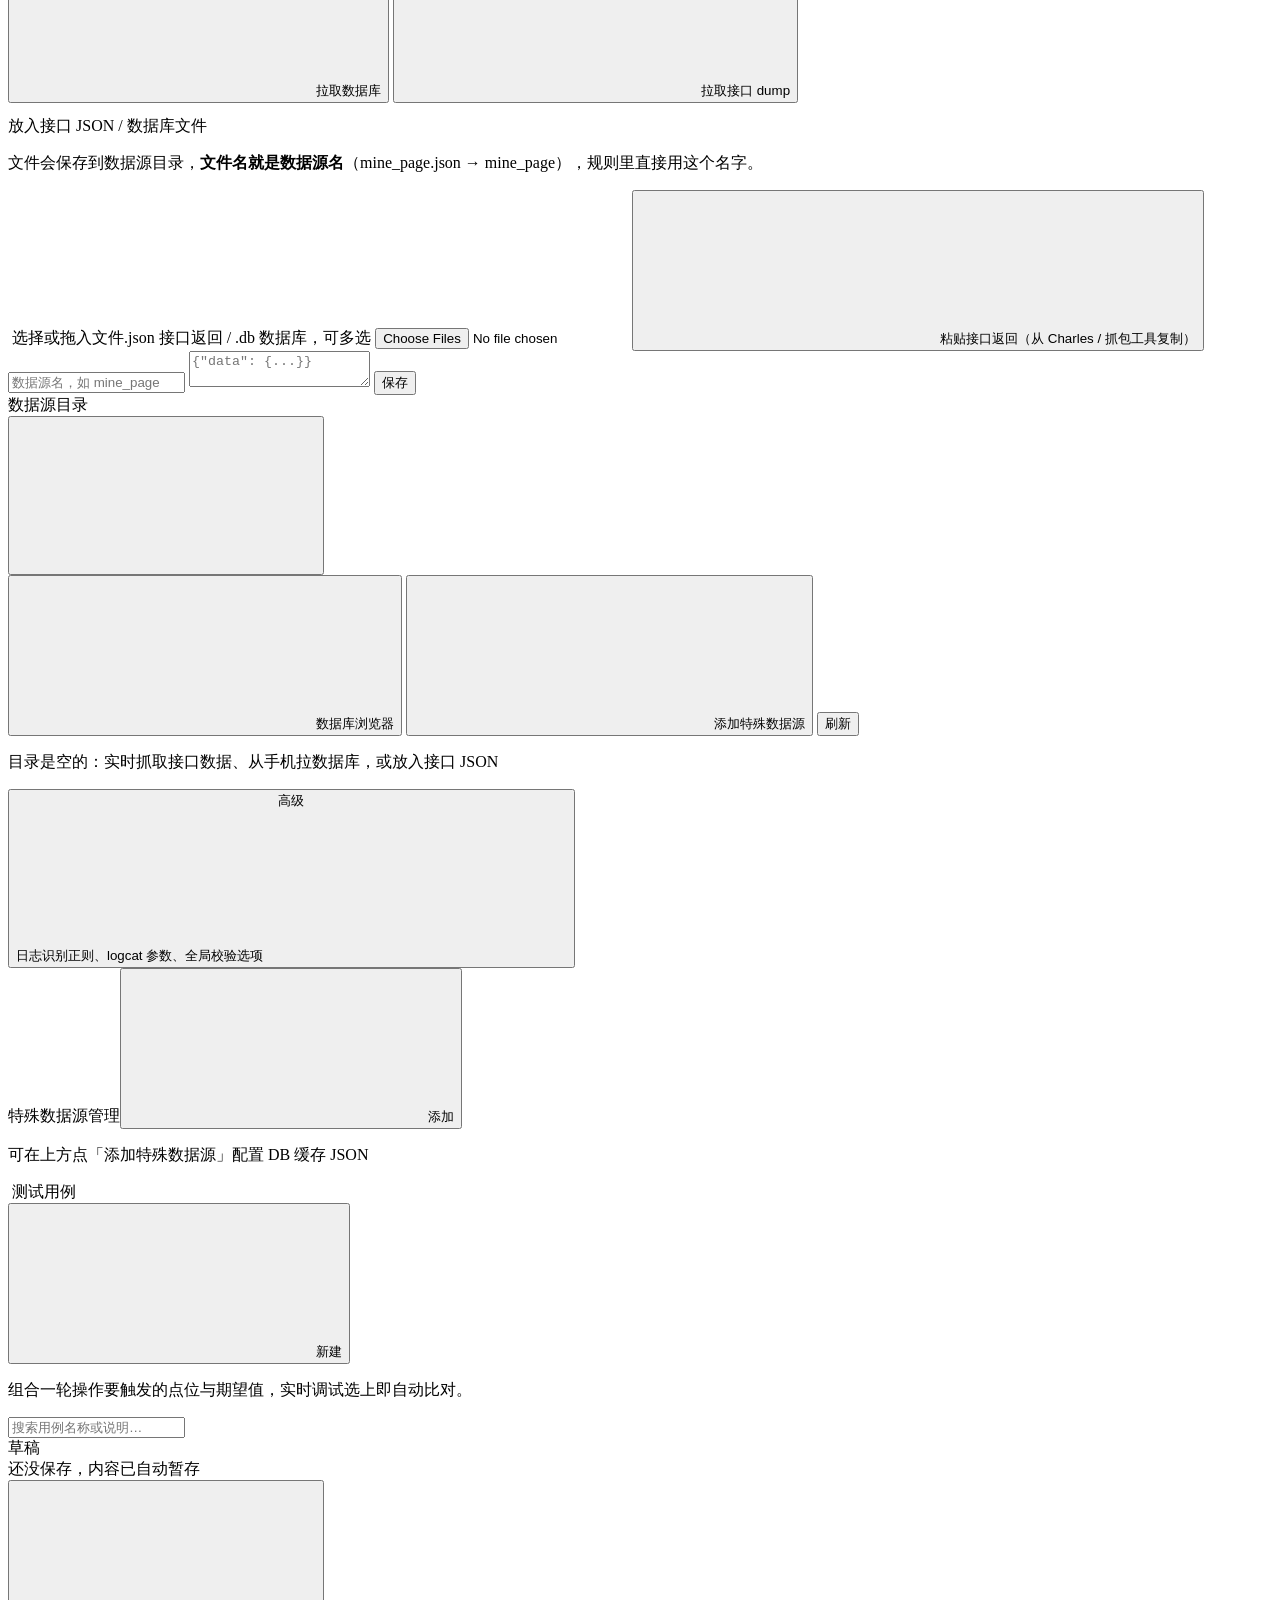
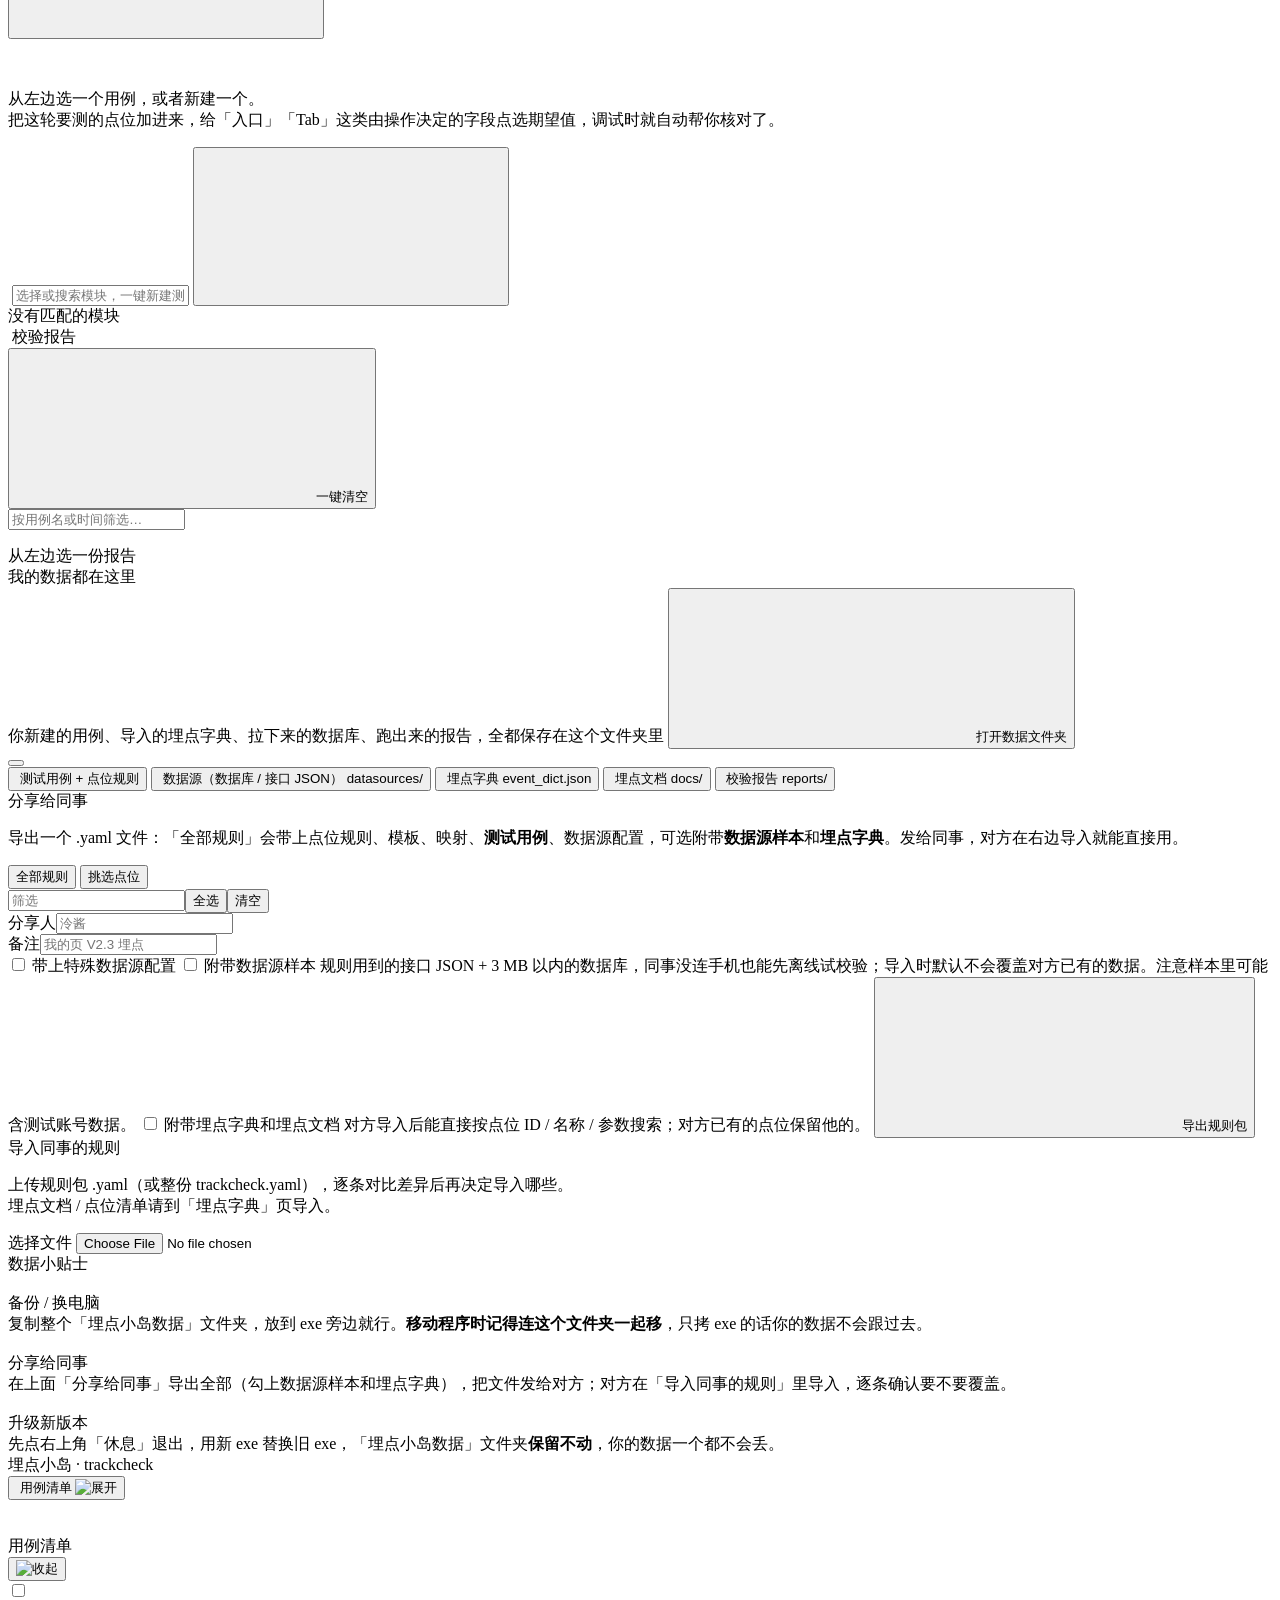
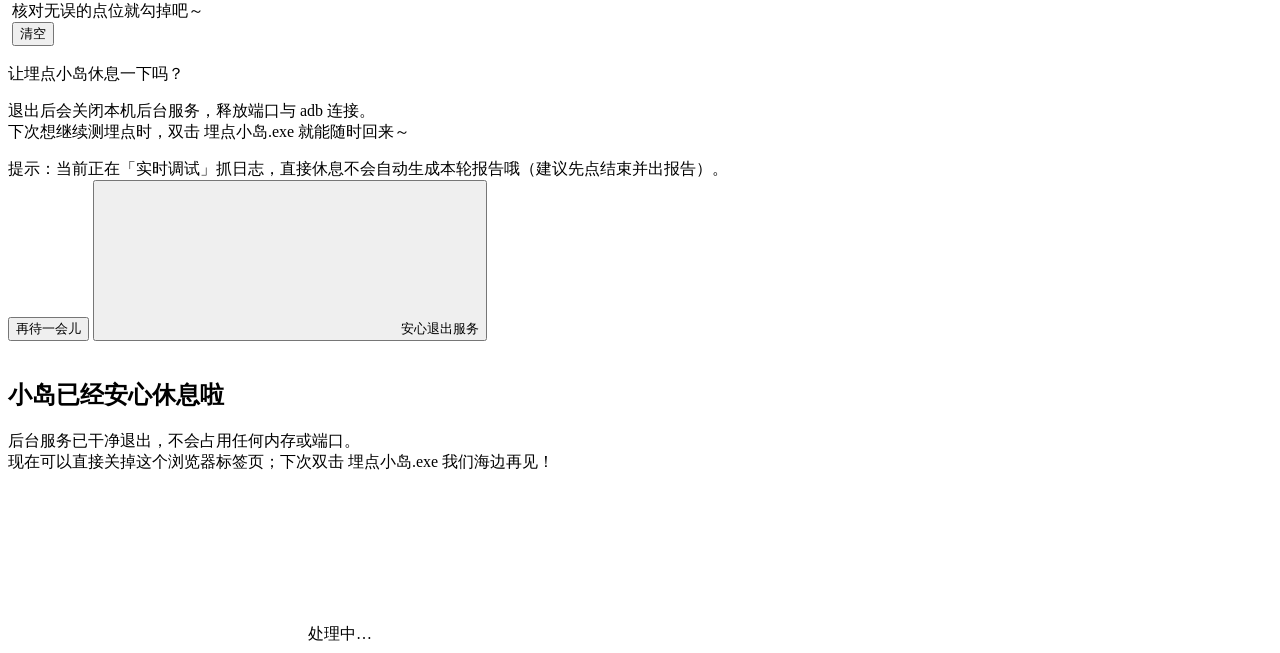
==== commit 000d0e20: "feat(trackcheck): 用例清单默认收起整行勾选、报告微光状态点、数据源依赖自动联动与DB浏览器导入" ====
--- a/trackcheck/web/index.html
+++ b/trackcheck/web/index.html
@@ -125,8 +125,17 @@
     <div x-show="st?.spec_error" x-cloak class="panel flex items-center gap-2 border-berry-200 bg-berry-50 p-4 text-sm text-berry-700"><img class="pic h-6 w-6" src="/static/icons/warn.png" alt="">规则文件解析出错：<span x-text="st?.spec_error"></span></div>
 
     <main class="flex-1">
-      <!-- ========== 数据库浏览器（新标签页 #dbview：左表栏 + 中多选列/SQL/完整结果 + 右完整SQL历史栏） ========== -->
-      <section x-show="page === 'dbview'" x-cloak class="flex h-[calc(100vh-40px)] flex-col gap-3.5">
+      <!-- ========== 数据库浏览器（新标签页 #dbview：支持导入 DB、左表栏 + 中多选列/SQL/完整结果 + 右完整SQL历史栏） ========== -->
+      <section x-show="page === 'dbview'" x-cloak class="relative flex h-[calc(100vh-40px)] flex-col gap-3.5"
+               @dragover.prevent="dbv.drag = true" @dragleave.self="dbv.drag = false" @drop.prevent="dbvImportFile($event)">
+        <!-- 拖入 .db 时的海岛柔光蒙层 -->
+        <div x-show="dbv.drag" x-cloak class="pointer-events-none fixed inset-4 z-50 grid place-items-center rounded-[32px] border-4 border-dashed border-leaf-400 bg-[#F2FBF0]/90 backdrop-blur-sm">
+          <div class="text-center">
+            <img class="pic mx-auto h-16 w-16" src="/static/icons/db.png" alt="">
+            <div class="mt-2 text-lg font-black text-wood-700">松开即可导入并查看数据库</div>
+            <div class="mt-1 text-xs font-bold text-ink-soft">支持 .db / .sqlite / .sqlite3，导入后自动同步到数据源目录</div>
+          </div>
+        </div>
         <div class="panel flex flex-wrap items-center gap-3 px-4 py-2.5">
           <img class="pic h-9 w-9" src="/static/icons/db.png" alt="">
           <div class="min-w-0">
@@ -134,19 +143,37 @@
               <span class="text-lg font-black text-wood-700">数据库浏览器</span>
               <span class="rounded-full bg-[#EAF8E6] px-2 py-0.5 text-[11.5px] font-bold text-leaf-700">只读安全模式</span>
             </div>
-            <div class="truncate font-mono text-xs text-ink-soft" x-text="dbv.path ? dbv.path + ' · ' + fmtSize(dbv.size || 0) : '只读查看，不会改动数据库'"></div>
-          </div>
-          <select class="input !w-44 !py-1.5 font-mono text-sm" x-show="dbv.dbs.length > 1" :value="dbv.db" @change="dbv.cur = ''; dbv.res = null; dbv.selCols = []; dbv.mode = ''; loadDbv($event.target.value)">
+            <div class="truncate font-mono text-xs text-ink-soft" x-text="dbv.path ? dbv.path + ' · ' + fmtSize(dbv.size || 0) : '只读查看，不会改动数据库 · 支持直接导入或拖入 .db 文件'"></div>
+          </div>
+          <select class="input !w-48 !py-1.5 font-mono text-sm" x-show="dbv.dbs.length > 1" :value="dbv.db" @change="dbv.cur = ''; dbv.res = null; dbv.selCols = []; dbv.mode = ''; loadDbv($event.target.value, true)">
             <template x-for="d in dbv.dbs" :key="d"><option :value="d" :selected="d === dbv.db" x-text="d"></option></template>
           </select>
           <span class="chip bg-[#EBF7FE] font-mono text-wood-700" x-show="dbv.dbs.length === 1" x-text="dbv.db"></span>
           <div class="ml-auto flex items-center gap-2">
             <span class="subtle hidden xl:inline">单击单元格复制完整值 · 单击表头复制列名 · Ctrl+Enter 运行</span>
-            <button class="btn-wood btn-xs" @click="loadDbv(dbv.db)"><img class="pic h-4 w-4" src="/static/icons/refresh.png" alt="">刷新表</button>
+            <label class="btn-leaf btn-xs cursor-pointer" :class="dbv.importing && 'pointer-events-none opacity-60'" title="选择本地 .db / .sqlite 文件导入并只读查看">
+              <svg class="ico h-3.5 w-3.5"><use :href="icon('upload')"></use></svg>
+              <span x-text="dbv.importing ? '导入中…' : '导入 DB'"></span>
+              <input type="file" class="hidden" accept=".db,.sqlite,.sqlite3,.db3" @change="dbvImportFile($event)">
+            </label>
+            <button class="btn-wood btn-xs" x-show="dbv.dbs.length" @click="loadDbv(dbv.db, true)"><img class="pic h-4 w-4" src="/static/icons/refresh.png" alt="">刷新表</button>
           </div>
         </div>
         <div x-show="dbv.err && !dbv.tables.length" class="panel border-berry-200 bg-berry-50 p-4 text-sm text-berry-700" x-text="dbv.err"></div>
-        <div class="grid min-h-0 flex-1 grid-cols-1 gap-4 lg:grid-cols-[235px_1fr_290px]">
+        <!-- 还没有任何数据库时的友好导入引导 -->
+        <div x-show="!dbv.dbs.length && !dbv.loading" class="panel grid flex-1 place-items-center p-10 text-center">
+          <div class="max-w-md space-y-4">
+            <img class="pic mx-auto h-20 w-20" src="/static/icons/db.png" alt="">
+            <div class="text-xl font-black text-wood-700">还没有导入数据库</div>
+            <p class="text-sm leading-relaxed text-ink-soft">点击下方按钮或直接把本地 <span class="code">.db</span> / <span class="code">.sqlite</span> 文件拖到这个页面里，就能立即只读查看表结构、多选列查询并保存 SQL 历史（同时自动同步到「数据源」目录）。</p>
+            <label class="btn-leaf inline-flex cursor-pointer px-5 py-2.5 text-sm">
+              <svg class="ico h-4 w-4"><use :href="icon('upload')"></use></svg>
+              <span x-text="dbv.importing ? '正在导入…' : '导入本地 .db 文件查看'"></span>
+              <input type="file" class="hidden" accept=".db,.sqlite,.sqlite3,.db3" @change="dbvImportFile($event)">
+            </label>
+          </div>
+        </div>
+        <div x-show="dbv.dbs.length" class="grid min-h-0 flex-1 grid-cols-1 gap-4 lg:grid-cols-[235px_1fr_290px]">
           <!-- 左栏：数据表列表（清爽干净，无多余角标） -->
           <div class="panel flex min-h-0 flex-col p-3">
             <div class="relative mb-2">
@@ -1265,11 +1292,11 @@
             <div class="title text-lg"><img class="pic h-7 w-7" src="/static/icons/phone.png" alt="">从手机拉数据库</div>
             <p class="subtle mt-1">root 测试机或 debug 包都可以，只需要包名。拉下来的数据库放进数据源目录；实时调试时还会用它在事件前后自动拍快照。</p>
             <div class="mt-4 flex gap-2">
-              <input class="input font-mono" placeholder="App 包名，如 com.example.app" x-model="ds.pkg" @keydown.enter="listDevDbs()">
+              <input class="input font-mono" placeholder="App 包名，如 com.honor.browser" x-model="ds.pkg" @keydown.enter="listDevDbs()">
               <button class="btn-wood" :disabled="busy || !ds.pkg" @click="listDevDbs()"><svg class="ico h-4 w-4"><use :href="icon('search')"></use></svg>查看手机上的数据库</button>
             </div>
             <div class="mt-3" x-show="ds.devDbs">
-              <div class="label">选择要拉取的数据库</div>
+              <div class="label" x-text="'选择要拉取的数据库（已选 ' + ds.dbs.length + ' / ' + (ds.devDbs?.length || 0) + '）'"></div>
               <div class="flex flex-wrap gap-2">
                 <template x-for="db in ds.devDbs || []" :key="db">
                   <label class="chip cursor-pointer border transition" :class="ds.dbs.includes(db) ? 'border-leaf-400 bg-leaf-500 text-white' : 'border-wood-200 bg-white text-wood-700'">
@@ -1309,9 +1336,9 @@
             <div class="title"><img class="pic h-6 w-6" src="/static/icons/data.png" alt="">数据源目录</div>
             <button class="path-link font-mono text-xs text-ink-soft" title="点击在文件管理器中打开数据源目录" @click="openPath(ds.dir)"><svg class="ico h-3.5 w-3.5 shrink-0 text-wood-500"><use :href="icon('folder-open')"></use></svg><span class="break-all" x-text="ds.dir"></span></button>
             <div class="ml-auto flex items-center gap-2">
-              <button class="btn-wood btn-xs" x-show="ds.files.some(f => f.type === 'sqlite')" @click="openDbBrowser()"><svg class="ico h-3.5 w-3.5"><use :href="icon('table')"></use></svg>数据库浏览器</button>
+              <button class="btn-wood btn-xs" @click="openDbBrowser()"><svg class="ico h-3.5 w-3.5"><use :href="icon('table')"></use></svg>数据库浏览器</button>
               <button class="btn-wood btn-xs" @click="openSrc()"><svg class="ico h-3.5 w-3.5"><use :href="icon('plus')"></use></svg>添加特殊数据源</button>
-              <button class="btn-ghost btn-xs" @click="loadDs(); refresh()"><img class="pic h-5 w-5" src="/static/icons/refresh.png" alt="">刷新</button>
+              <button class="btn-ghost btn-xs" :disabled="ds.refreshing" @click="refreshDs()"><img class="pic h-5 w-5" :class="ds.refreshing && 'animate-spin'" src="/static/icons/refresh.png" alt="">刷新</button>
             </div>
           </div>
           <div class="grid grid-cols-1 gap-3 md:grid-cols-2 2xl:grid-cols-3">
@@ -1374,7 +1401,9 @@
                   <img class="pic h-5 w-5" :src="pic(s.type === 'sqlite_json' ? 'db' : s.type === 'merged_json' ? 'data' : 'yaml')" alt="">
                   <span class="truncate font-mono font-bold text-wood-700" x-text="name"></span>
                   <span class="chip bg-white/80 text-wood-600" x-text="srcBadge(s)"></span>
-                  <span class="chip" :class="st?.source_status?.[name]?.exists ? 'st-PASS' : 'st-FAIL'" x-text="st?.source_status?.[name]?.exists ? '可用' : '不可用'" :title="st?.source_status?.[name]?.error"></span>
+                  <span class="chip" :class="!st?.source_status?.[name]?.exists ? 'st-FAIL' : (st?.source_status?.[name]?.degraded ? 'st-WARN' : 'st-PASS')"
+                        x-text="!st?.source_status?.[name]?.exists ? '不可用' : (st?.source_status?.[name]?.degraded ? '降级可用' : '可用')"
+                        :title="st?.source_status?.[name]?.error || st?.source_status?.[name]?.warn || ''"></span>
                   <div class="ml-auto flex shrink-0 items-center gap-0.5">
                     <button class="btn-ghost btn-xs !px-1.5" x-show="st?.source_status?.[name]?.exists && s.type !== 'sqlite'" title="预览合并 / 查询到的 JSON 数据" @click="previewDsJson(name, srcSummary(s))"><svg class="ico h-3.5 w-3.5"><use :href="icon('eye')"></use></svg></button>
                     <button class="btn-ghost btn-xs !px-1.5" title="编辑特殊数据源" @click="openSrc(name)"><svg class="ico h-3.5 w-3.5"><use :href="icon('pencil')"></use></svg></button>
@@ -1388,7 +1417,8 @@
                 </div>
                 <div class="mt-2 flex flex-wrap gap-1" x-show="s.type !== 'merged_json' && st?.source_status?.[name]?.keys"><template x-for="k in chipsCut(st?.source_status?.[name]?.keys, 'sp:' + name)"><span class="chip bg-white font-mono font-normal text-ink-soft" x-text="k"></span></template>
                   <button type="button" class="chip border border-dashed border-[#C7E6FA] bg-[#F7FCFF] text-ink-soft hover:text-wood-700" x-show="(st?.source_status?.[name]?.keys || []).length > 8" @click="toggleChips('sp:' + name)" x-text="ds.keysOpen['sp:' + name] ? '收起' : '+' + ((st?.source_status?.[name]?.keys || []).length - 8) + ' 个'"></button></div>
-                <div class="mt-2 text-xs text-berry-600" x-show="st?.source_status?.[name]?.error" x-text="st?.source_status?.[name]?.error"></div>
+                <div class="mt-2 rounded-xl bg-[#FFF8E6] px-2.5 py-1.5 text-xs font-bold text-[#9A6E12]" x-show="st?.source_status?.[name]?.warn" x-text="st?.source_status?.[name]?.warn"></div>
+                <div class="mt-2 text-xs font-bold text-berry-600" x-show="st?.source_status?.[name]?.error" x-text="st?.source_status?.[name]?.error"></div>
               </div>
             </template>
           </div>
@@ -1406,7 +1436,9 @@
               <template x-for="[name, s] in Object.entries(st?.sources_explicit || {})" :key="name">
                 <div class="mb-2 flex items-center gap-2 rounded-xl bg-white/70 px-3 py-2 text-sm">
                   <span class="font-mono font-bold" x-text="name"></span><span class="truncate text-xs text-ink-soft" x-text="srcSummary(s)"></span>
-                  <span class="chip ml-auto" :class="st.source_status[name]?.exists ? 'st-PASS' : 'st-FAIL'" x-text="st.source_status[name]?.exists ? '可用' : '不可用'" :title="st.source_status[name]?.error"></span>
+                  <span class="chip ml-auto" :class="!st.source_status[name]?.exists ? 'st-FAIL' : (st.source_status[name]?.degraded ? 'st-WARN' : 'st-PASS')"
+                        x-text="!st.source_status[name]?.exists ? '不可用' : (st.source_status[name]?.degraded ? '降级可用' : '可用')"
+                        :title="st.source_status[name]?.error || st.source_status[name]?.warn || ''"></span>
                   <button class="btn-ghost btn-xs" @click="openSrc(name)"><svg class="ico h-3.5 w-3.5"><use :href="icon('pencil')"></use></svg></button>
                 </div>
               </template>
@@ -1778,9 +1810,9 @@
                 <img class="pointer-events-none select-none absolute right-2 bottom-1.5 z-0 h-[15px] w-[15px] object-contain opacity-[0.26] transition-opacity duration-200 group-hover:opacity-[0.38]"
                      :src="pic(!r.summary.ok ? 'fail' : (r.summary.ask || r.summary.warn ? 'bud' : 'sprout'))"
                      alt="">
-                <!-- 左侧状态圆点：绿=通过，胡萝卜橙=失败，紫=待确认 -->
-                <span class="relative z-10 h-2.5 w-2.5 shrink-0 rounded-full ring-2 ring-white"
-                      :class="!r.summary.ok ? 'bg-[#F28C4B]' : (r.summary.ask || r.summary.warn ? 'bg-[#9A7FD0]' : 'bg-[#63A950]')"></span>
+                <!-- 左侧状态圆点（带柔和微光）：失败 #f8715f，通过 #9eda61，待确认 #d8a5dc -->
+                <span class="relative z-10 h-2.5 w-2.5 shrink-0 rounded-full ring-2 ring-white/90"
+                      :class="!r.summary.ok ? 'bg-[#f8715f] shadow-[0_0_8px_2px_rgba(248,113,95,0.55)]' : (r.summary.ask || r.summary.warn ? 'bg-[#d8a5dc] shadow-[0_0_8px_2px_rgba(216,165,220,0.65)]' : 'bg-[#9eda61] shadow-[0_0_8px_2px_rgba(158,218,97,0.6)]')"></span>
                 <div class="relative z-10 min-w-0 flex-1">
                   <div class="flex items-center gap-1.5">
                     <span class="whitespace-nowrap text-[14px] font-normal text-[#b4a69a] tabular-nums" :title="r.time" x-text="r.time"></span>
@@ -1808,16 +1840,12 @@
           <div class="flex min-w-0 flex-col gap-5">
             <div class="panel-pad">
               <div class="flex flex-wrap items-center gap-2.5">
-                <div class="inline-flex items-center gap-2 rounded-full border border-[#F2E2C9] bg-[#FFF5E4] py-1 pl-3 pr-1.5 text-sm font-black text-wood-700 shadow-[inset_0_1px_0_rgba(255,255,255,0.85)]">
+                <div class="inline-flex items-center gap-2.5 rounded-full border border-[#F2E2C9] bg-[#FFF5E4] py-1.5 pl-3 pr-3.5 text-sm font-black text-wood-700 shadow-[inset_0_1px_0_rgba(255,255,255,0.85)]">
                   <img class="pic h-6 w-6" src="/static/icons/report.png" alt="">
                   <span x-text="(rep.cur.summary.ok ? (rep.cur.summary.ask ? '待确认' : '本轮通过') : '本次校验') + ' · ' + (rep.cur.meta.generated_at || '')"></span>
-                  <span class="grid h-7 w-7 shrink-0 place-items-center rounded-full text-white ring-2 ring-white shadow-sm"
-                        :class="!rep.cur.summary.ok ? 'bg-[#E55E7A]' : (rep.cur.summary.ask || rep.cur.summary.warn ? 'bg-[#9A7FD0]' : 'bg-[#63A950]')"
-                        :title="!rep.cur.summary.ok ? '存在不通过项' : (rep.cur.summary.ask ? '含待确认项' : '本轮全部通过')">
-                    <svg x-show="rep.cur.summary.ok && !rep.cur.summary.ask && !rep.cur.summary.warn" class="h-4 w-4" viewBox="0 0 20 20" fill="none" stroke="currentColor" stroke-width="2.8" stroke-linecap="round" stroke-linejoin="round" aria-hidden="true"><path d="M4.5 10.5l3.6 3.7 7.4-8"/></svg>
-                    <svg x-show="!rep.cur.summary.ok" class="h-4 w-4" viewBox="0 0 20 20" fill="none" stroke="currentColor" stroke-width="2.8" stroke-linecap="round" aria-hidden="true"><path d="M5.5 5.5l9 9M14.5 5.5l-9 9"/></svg>
-                    <span x-show="rep.cur.summary.ok && (rep.cur.summary.ask || rep.cur.summary.warn)" class="text-sm font-black leading-none">?</span>
-                  </span>
+                  <span class="inline-block h-3.5 w-3.5 shrink-0 rounded-full ring-2 ring-white/85"
+                        :class="!rep.cur.summary.ok ? 'bg-[#f8715f] shadow-[0_0_0_4px_rgba(248,113,95,0.22),0_0_12px_3px_rgba(248,113,95,0.58)]' : (rep.cur.summary.ask || rep.cur.summary.warn ? 'bg-[#d8a5dc] shadow-[0_0_0_4px_rgba(216,165,220,0.28),0_0_12px_3px_rgba(216,165,220,0.68)]' : 'bg-[#9eda61] shadow-[0_0_0_4px_rgba(158,218,97,0.24),0_0_12px_3px_rgba(158,218,97,0.62)]')"
+                        :title="!rep.cur.summary.ok ? '存在不通过项' : (rep.cur.summary.ask ? '含待确认项' : '本轮全部通过')"></span>
                 </div>
                 <span class="rounded-full border border-pond-200 bg-pond-100/90 px-2.5 py-0.5 text-xs font-bold text-wood-700" x-show="rep.cur.meta.case" x-text="'用例：' + rep.cur.meta.case"></span>
                 <button x-show="rep.cur.meta.log" class="path-link font-mono text-xs text-ink-soft" :title="'点击定位日志文件：' + rep.cur.meta.log" @click="openPath(rep.cur.meta.log)"><svg class="ico h-3.5 w-3.5 text-wood-400"><use :href="icon('folder-open')"></use></svg><span x-text="fileName(rep.cur.meta.log)"></span></button>
@@ -2252,10 +2280,12 @@
     <div class="flex min-h-0 flex-1 flex-col overflow-y-auto bg-gradient-to-b from-white via-white to-[#F7FCFF] px-2.5 py-2 scroll-soft">
       <div class="space-y-1.5">
         <template x-for="it in noteItems" :key="'n-' + it.id">
-          <div class="group flex items-start gap-2 rounded-2xl border px-2.5 py-2 transition"
-               :class="noteChecked(it.id) ? 'border-[#CDEBC2] bg-[#F3FBF0]' : 'border-[#EAF4FB] bg-white shadow-[0_2px_8px_-6px_rgba(72,148,196,0.22)] hover:border-[#C5E5FA] hover:bg-[#F7FCFF]'">
-            <input type="checkbox" class="chk-xs mt-1" :checked="noteChecked(it.id)" @change="toggleNoteCheck(it)" :title="noteChecked(it.id) ? '取消勾选' : '核对无误，勾掉'">
-            <button type="button" class="min-w-0 flex-1 text-left" @click="noteGo(it)" :title="(it.name || it.id) + '（点击定位）'">
+          <div class="group flex cursor-pointer select-none items-start gap-2 rounded-2xl border px-2.5 py-2 transition"
+               :class="noteChecked(it.id) ? 'border-[#CDEBC2] bg-[#F3FBF0]' : 'border-[#EAF4FB] bg-white shadow-[0_2px_8px_-6px_rgba(72,148,196,0.22)] hover:border-[#C5E5FA] hover:bg-[#F7FCFF]'"
+               :title="noteChecked(it.id) ? '点击取消勾选' : '点击勾选已核对'"
+               @click="toggleNoteCheck(it)">
+            <input type="checkbox" class="chk-xs mt-1" :checked="noteChecked(it.id)" @click.stop @change="toggleNoteCheck(it)" :title="noteChecked(it.id) ? '取消勾选' : '核对无误，勾掉'">
+            <div class="min-w-0 flex-1 text-left">
               <div class="flex items-center gap-1.5">
                 <span class="grid h-4 w-4 shrink-0 place-items-center rounded-full text-[10px] font-black"
                       :class="noteChecked(it.id) ? 'bg-[#63A950] text-white' : 'bg-[#EBF7FE] text-wood-700'"
@@ -2270,7 +2300,7 @@
                       :class="{ MISS: 'bg-[#F3EFE8] text-ink-faint', PASS: 'bg-[#E3F6E5] text-[#2F7D44]', FAIL: 'bg-[#FFE6EE] text-[#C24669]', ASK: 'bg-[#DFF3FE] text-wood-700', UNKNOWN: 'bg-[#F3EFE8] text-ink-soft' }[it.st]"
                       x-text="noteStText(it.st) + (it.n ? ' ×' + it.n : '')"></span>
               </div>
-            </button>
+            </div>
           </div>
         </template>
       </div>
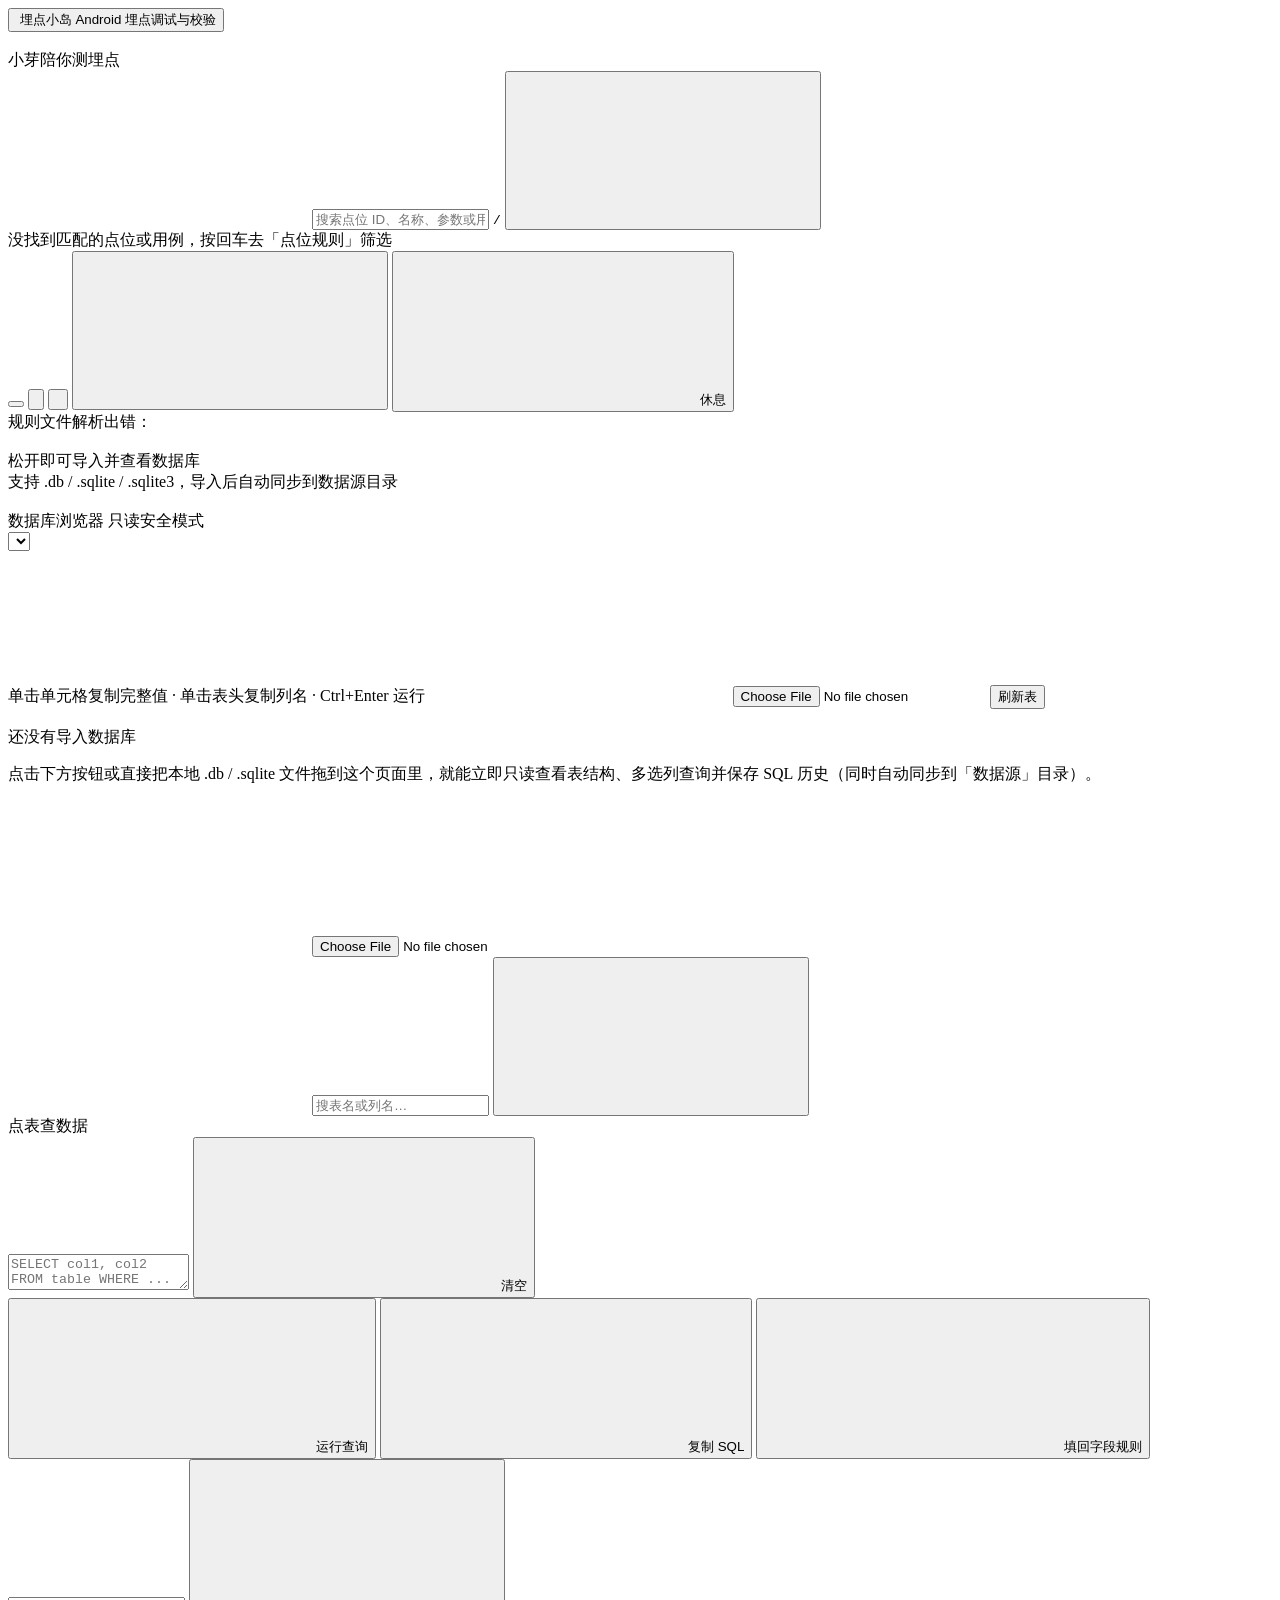
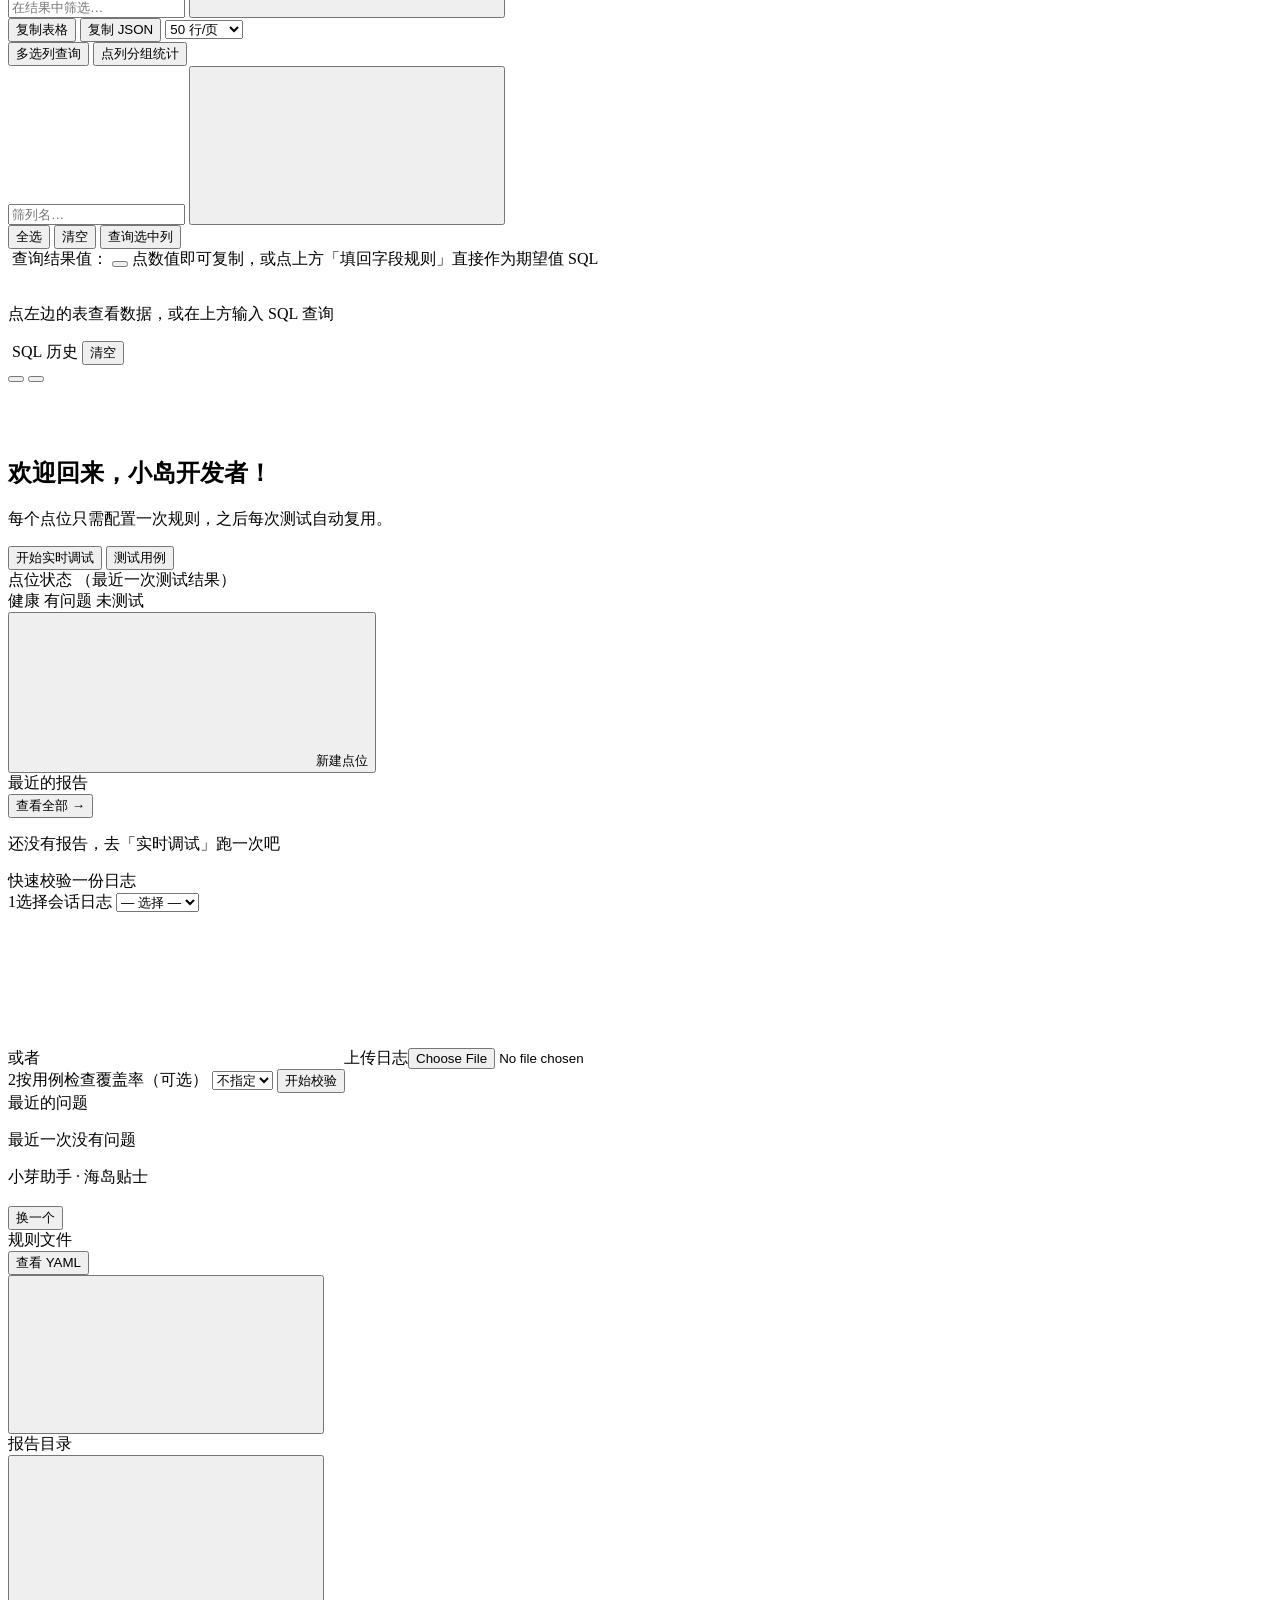
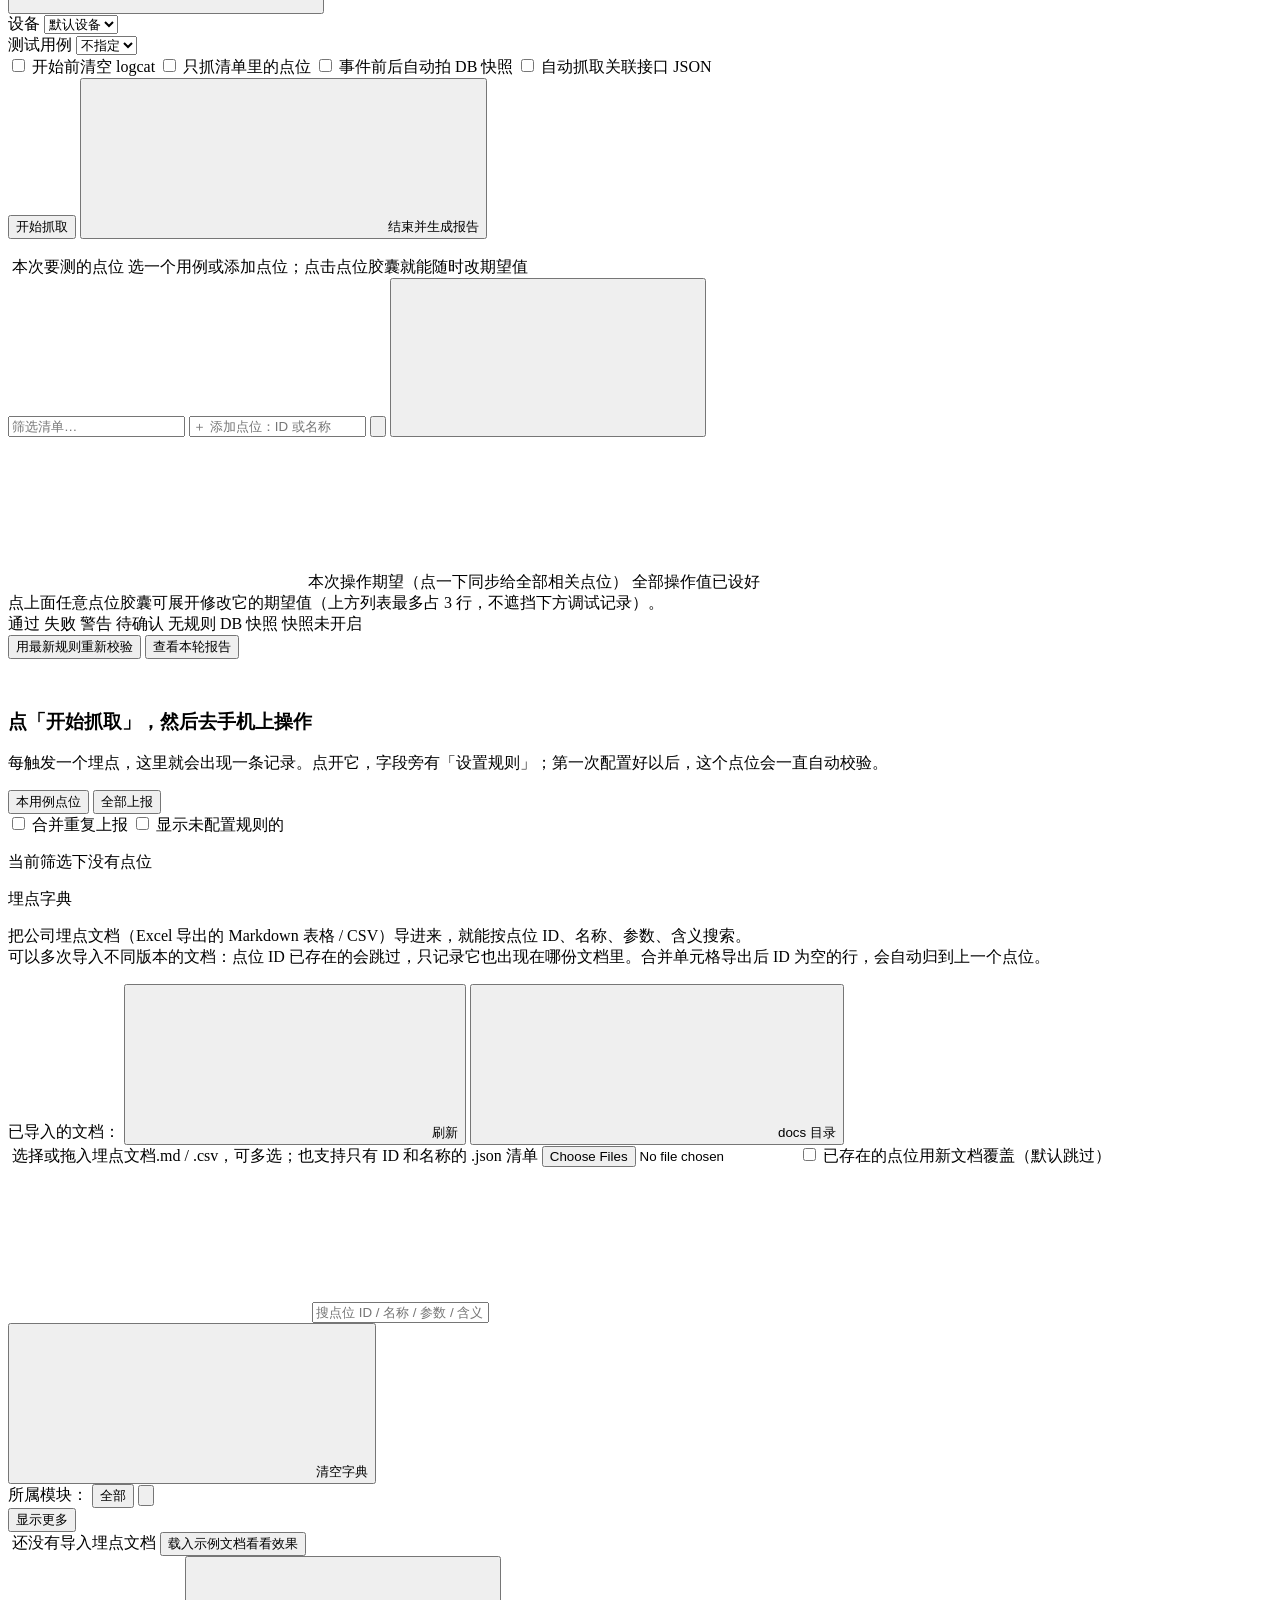
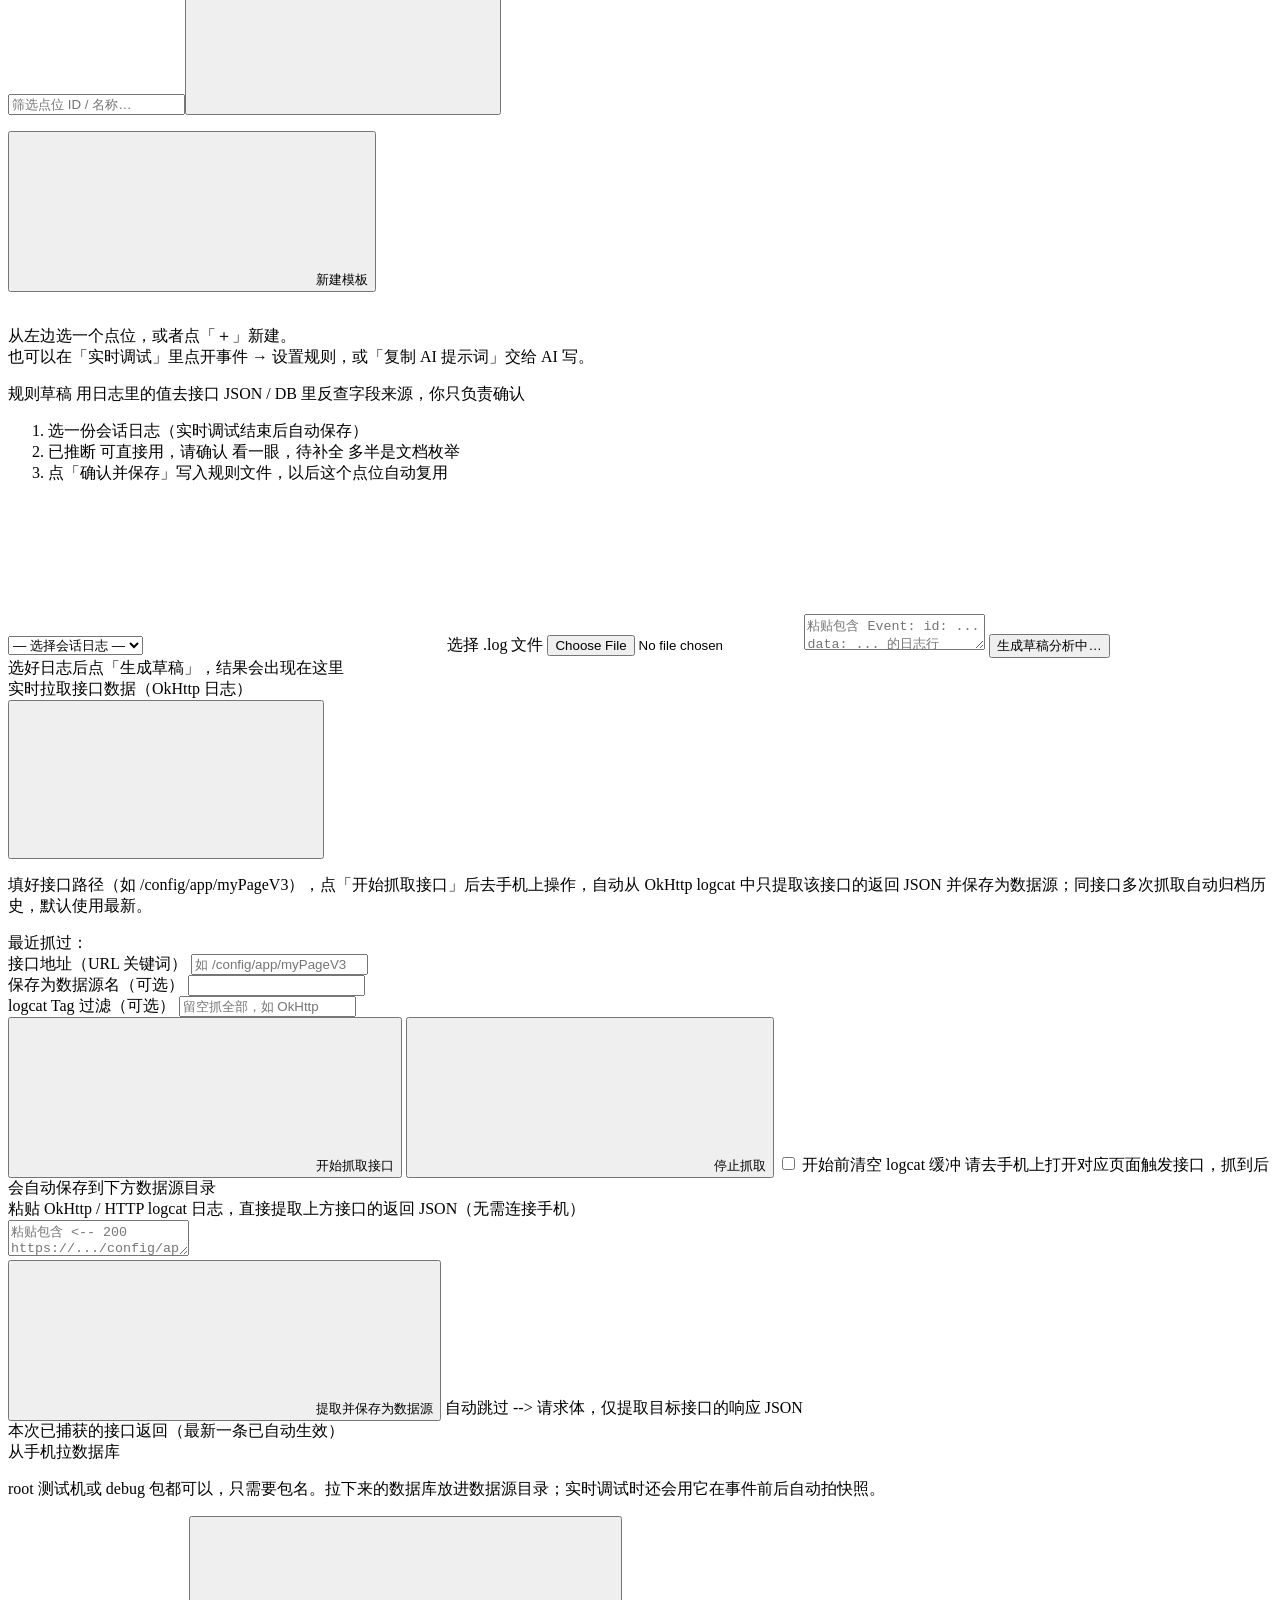
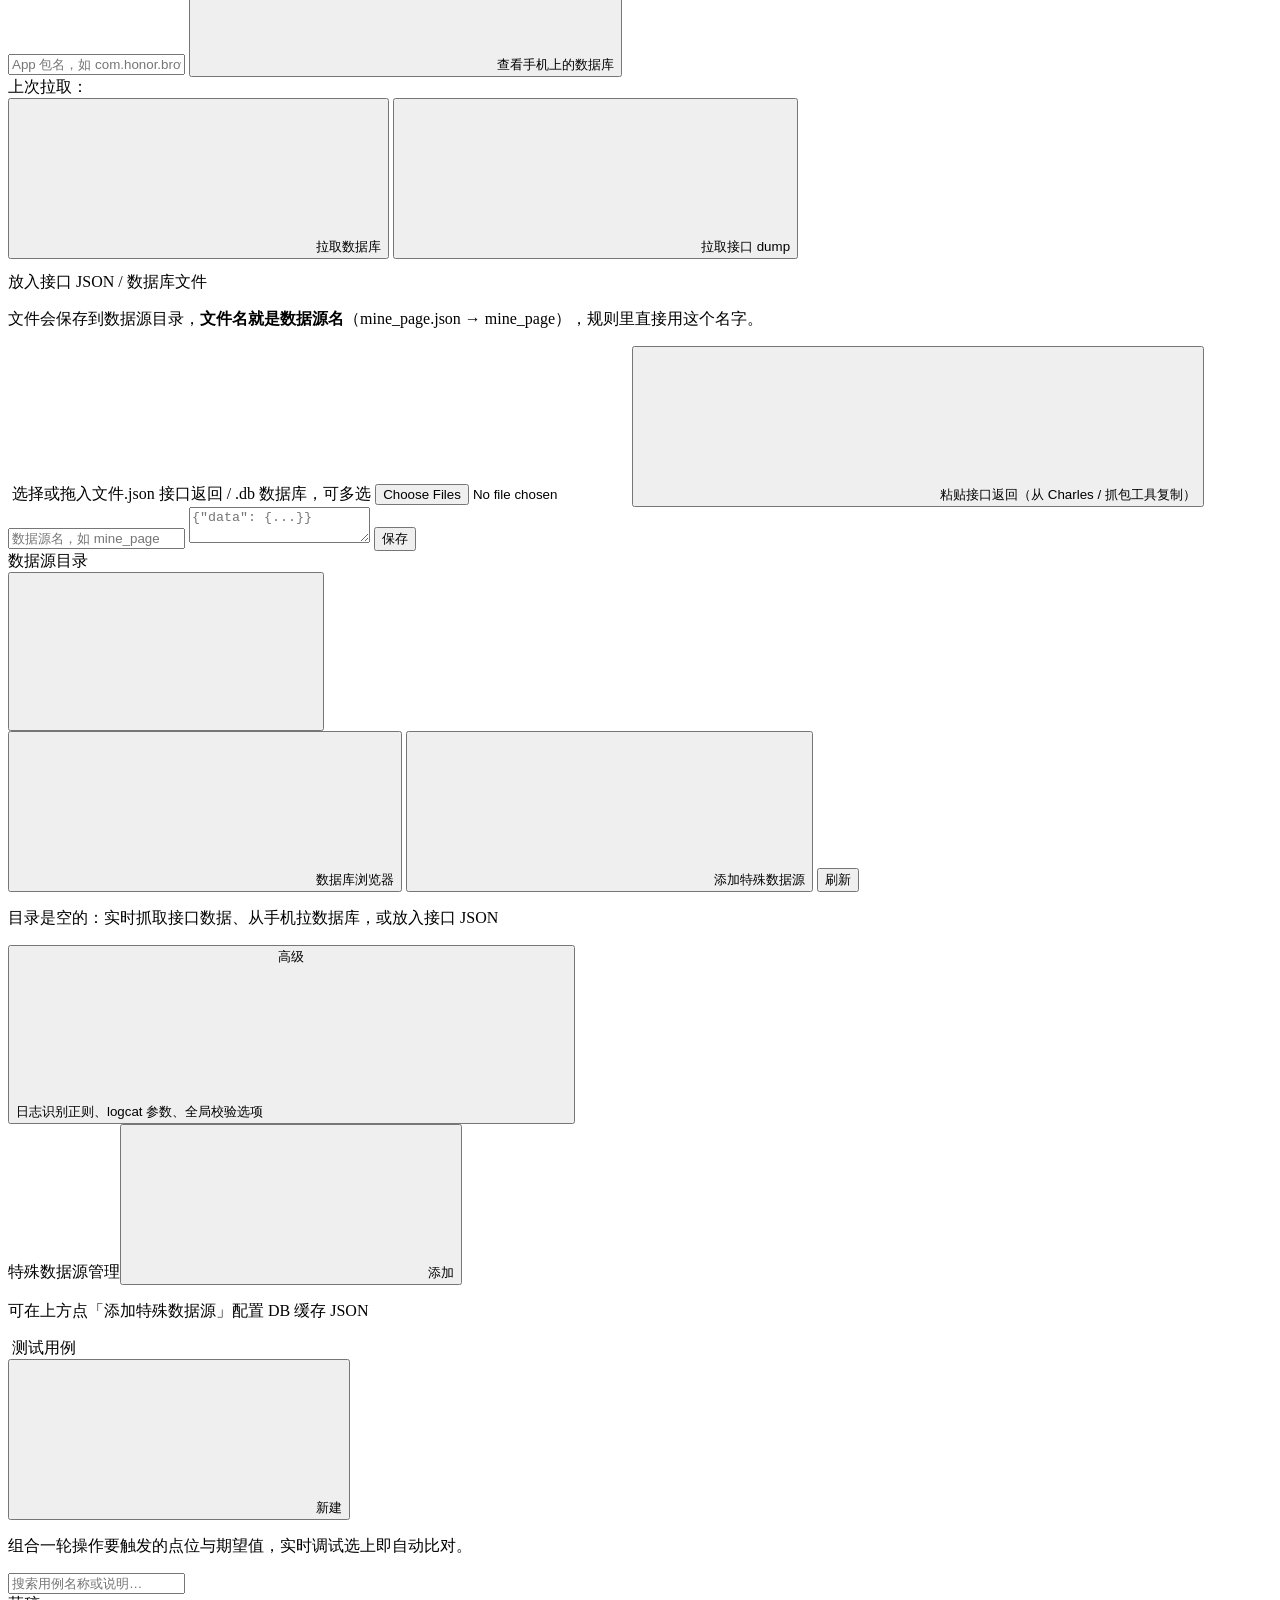
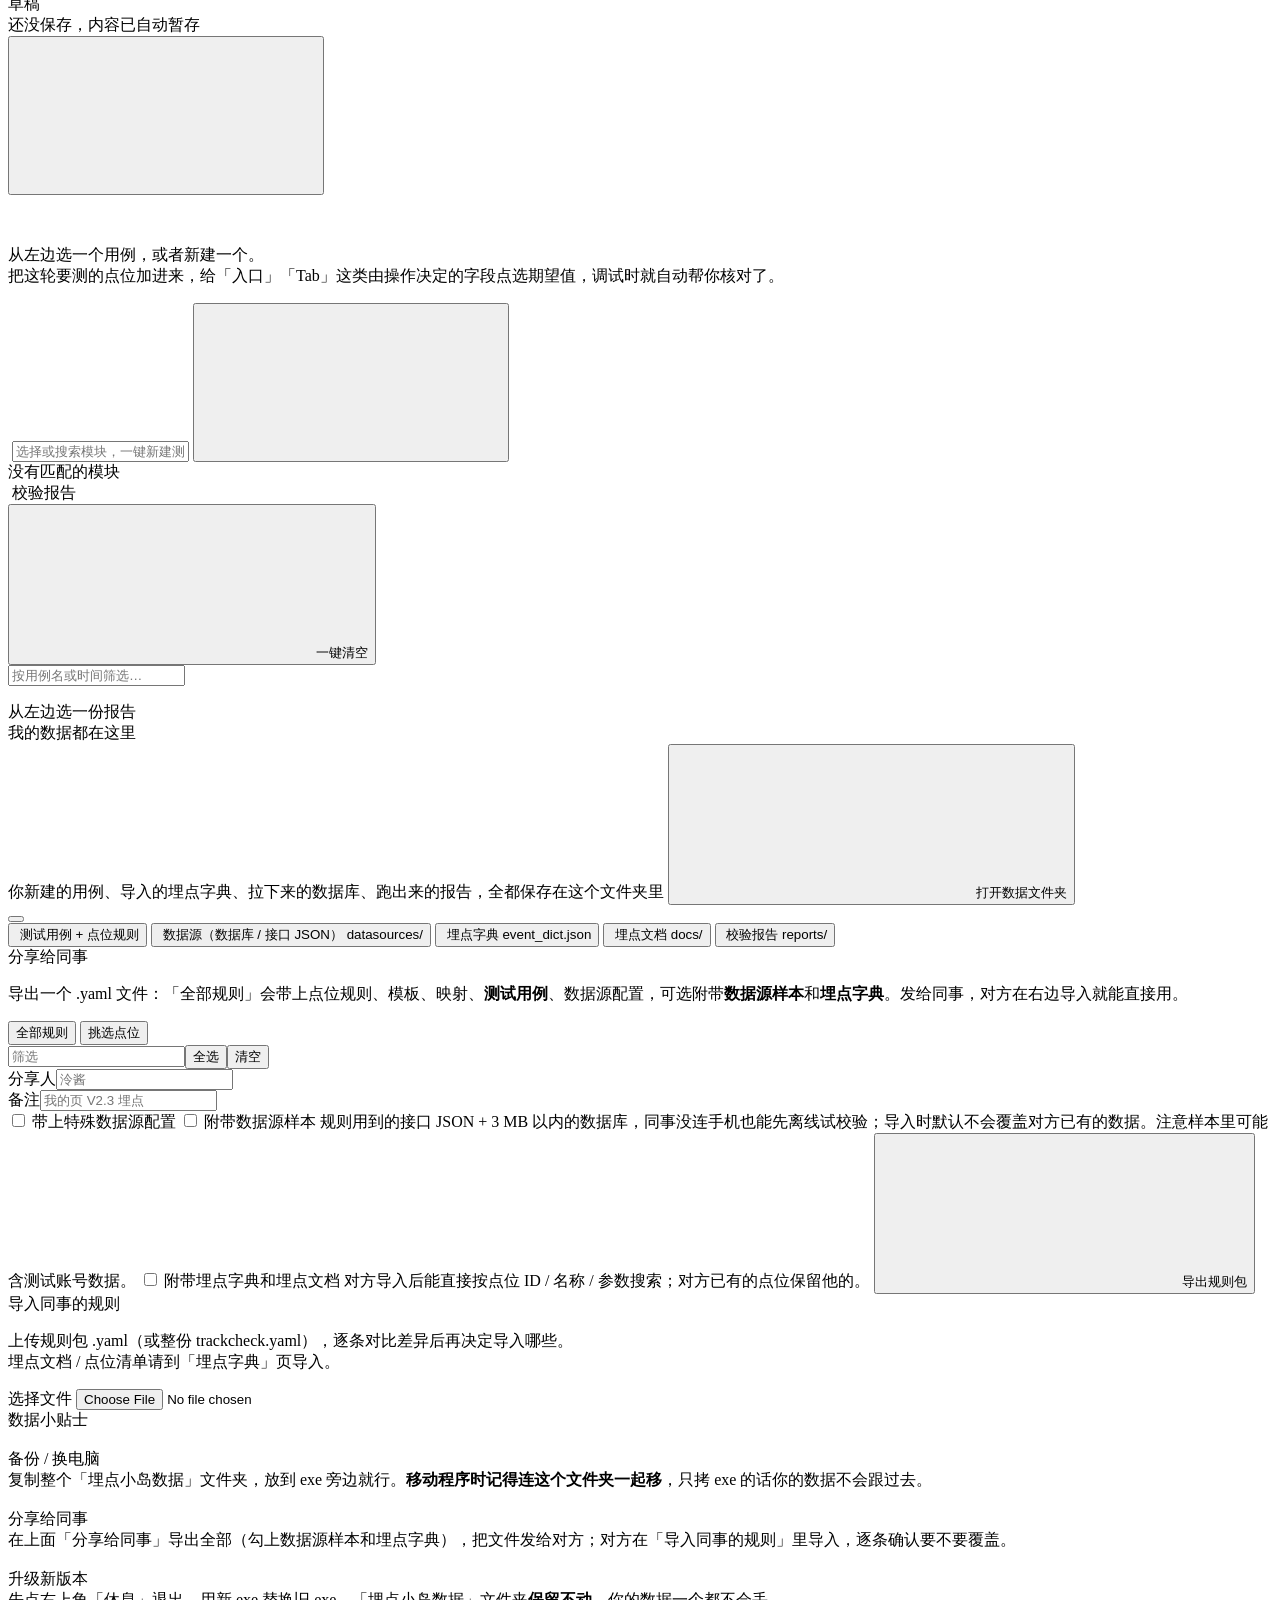
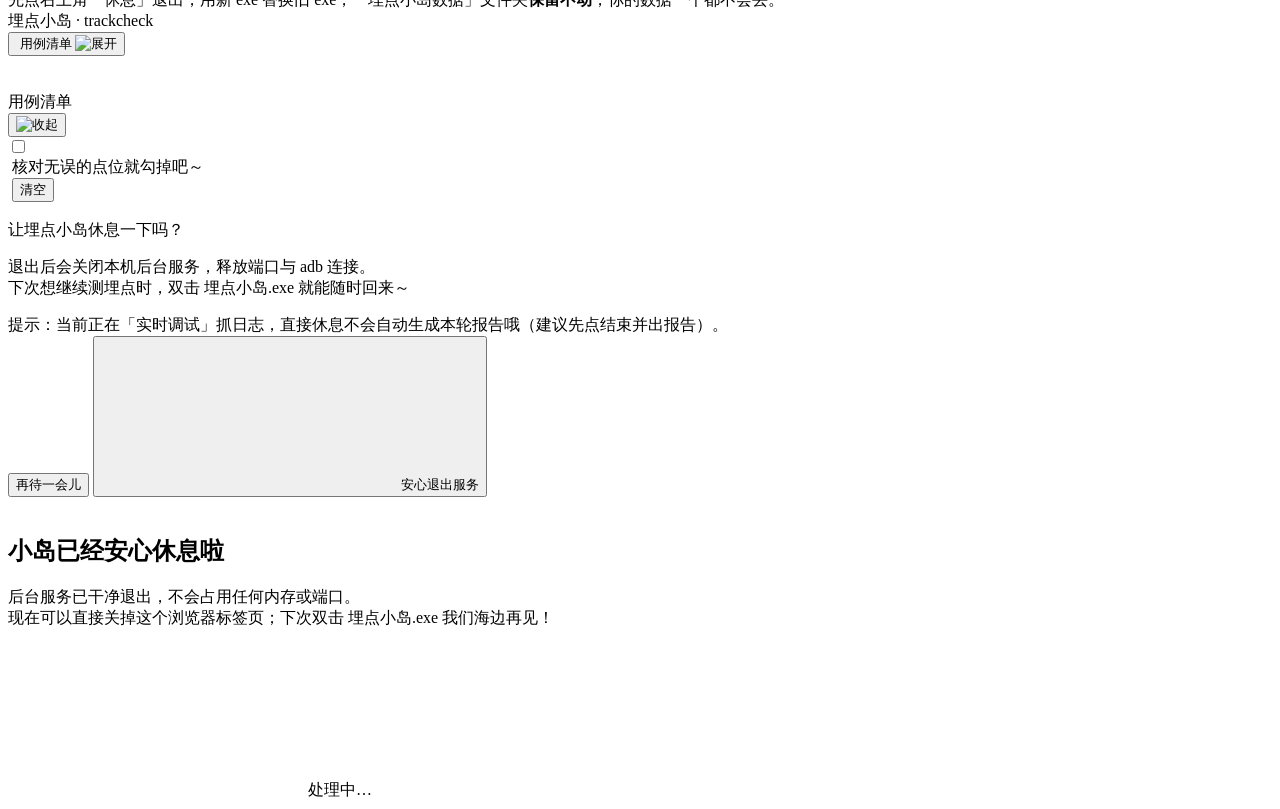
==== commit b862e56c: "feat(trackcheck): 规则弹窗直存、全站看操作一键批量闭环、单行排版精修与纯系统运行日志" ====
--- a/trackcheck/web/index.html
+++ b/trackcheck/web/index.html
@@ -576,6 +576,44 @@
               </div>
             </div>
 
+            <!-- 本次操作快捷设置：有「看操作」或多点位共用枚举字段时直接展平显示，点一次全部点位生效并立即重判待确认 -->
+            <div x-show="liveOpFields.length" class="mt-2.5 rounded-2xl border border-[#FAD6E2] bg-white/90 px-3 py-2.5">
+              <div class="mb-2 flex flex-wrap items-center gap-2">
+                <span class="inline-flex items-center gap-1.5 text-xs font-black text-wood-700">
+                  <svg class="ico h-3.5 w-3.5 text-berry-500"><use :href="icon('hand')"></use></svg>本次操作期望（点一下同步给全部相关点位）
+                </span>
+                <span x-show="liveOpUnsetCount" class="rounded-full bg-[#FFF2D6] px-2 py-0.5 text-[11.5px] font-extrabold text-[#9A6E12]" x-text="'还有 ' + liveOpUnsetCount + ' 项待选，选后自动重判待确认'"></span>
+                <span x-show="!liveOpUnsetCount" class="rounded-full bg-[#E3F6E5] px-2 py-0.5 text-[11.5px] font-bold text-[#2F7D44]">全部操作值已设好</span>
+              </div>
+              <div class="space-y-1.5">
+                <template x-for="bf in liveOpFields" :key="'lop-' + bf.name">
+                  <div class="flex flex-wrap items-center gap-1.5 rounded-xl bg-[#FAFDFF] px-2.5 py-1.5">
+                    <div class="flex min-w-[140px] items-center gap-1.5 text-xs">
+                      <span class="font-mono font-extrabold text-wood-700" x-text="bf.name"></span>
+                      <span class="text-ink-soft" x-show="bf.desc" x-text="bf.desc"></span>
+                      <span class="rounded-full px-1.5 py-0.5 text-[11px] font-bold tabular-nums"
+                            :class="bf.pending ? 'bg-[#FCDCE6] text-berry-700' : (bf.rows && bf.set === bf.rows ? 'bg-[#E3F6E5] text-[#2F7D44]' : 'bg-[#EBF7FE] text-ink-soft')"
+                            x-text="bf.pending ? (bf.pending + ' 条待确认') : (bf.rows ? bf.set + '/' + bf.rows + ' 点位' : '全局')"></span>
+                    </div>
+                    <template x-for="[k, v] in Object.entries(bf.options || {})" :key="'lbo-' + bf.name + '-' + k">
+                      <button type="button" class="chip border transition"
+                              :class="liveBatchOn(bf.name, k) ? 'border-transparent bg-[#FCDCE6] text-wood-700 shadow-sm' : 'border-[#D5ECFA] bg-white text-ink-soft hover:border-[#F5B8CE] hover:bg-[#FFF4F8] hover:text-wood-700'"
+                              @click="liveBatchToggle(bf.name, k)">
+                        <span class="font-mono" x-text="k"></span><span class="font-normal" x-show="v" x-text="v"></span>
+                      </button>
+                    </template>
+                    <template x-if="!Object.keys(bf.options || {}).length">
+                      <div class="flex items-center gap-1.5">
+                        <input class="input !w-48 !rounded-full !px-3 !py-0.5 font-mono text-xs" x-model="live.opTexts[bf.name]" placeholder="期望值；多候选用 | 分隔" @keydown.enter="liveBatchText(bf.name)">
+                        <button type="button" class="btn-leaf btn-xs !py-0.5" @click="liveBatchText(bf.name)">应用全部</button>
+                      </div>
+                    </template>
+                    <button type="button" class="ml-auto text-[11.5px] font-bold text-ink-faint hover:text-berry-600" x-show="bf.set || live.scn[bf.name]" @click="liveBatchApply(bf.name, null)">清除</button>
+                  </div>
+                </template>
+              </div>
+            </div>
+
             <div x-show="live.planOpen && live.plan.length" class="mt-2">
               <div class="flex max-h-24 flex-wrap gap-1.5 overflow-y-auto pr-1 scroll-soft">
                 <template x-for="row in livePlanFiltered" :key="row.id">
@@ -774,9 +812,19 @@
                           <td class="max-w-[220px] break-words font-mono text-xs" x-text="f.expected"></td>
                           <td class="max-w-[220px] break-words text-xs text-ink-soft" x-text="f.source"></td>
                           <td class="max-w-[280px]"><span class="chip" :class="'st-' + f.status" x-text="statusText(f.status)"></span><div class="mt-1 text-xs" x-show="!isDecided(f)" x-text="f.reason"></div>
-                            <div class="mt-1.5 flex flex-wrap gap-1.5" x-show="f.status === 'ASK'">
+                            <div class="mt-1.5 flex flex-wrap items-center gap-1.5" x-show="f.status === 'ASK'">
                               <button class="btn-leaf btn-xs !px-2.5 !py-0.5" @click="decide(liveCur, f, 'ok')"><svg class="ico h-3 w-3"><use :href="icon('check')"></use></svg>对</button>
                               <button class="btn-berry btn-xs !px-2.5 !py-0.5" @click="decide(liveCur, f, 'bad')"><svg class="ico h-3 w-3"><use :href="icon('x')"></use></svg>不对</button>
+                              <button x-show="sameAskSeqs(liveCur, f).length > 1" type="button"
+                                      class="inline-flex items-center gap-1 rounded-full border border-[#BFE7B6] bg-[#EFFAE9] px-2.5 py-0.5 text-xs font-extrabold text-[#2F7D44] transition hover:bg-[#DFF4D4]"
+                                      :title="'把本次调试里所有 ' + f.field + '=' + f.actual + ' 的待确认记录一起判为通过'"
+                                      @click="decideSame(liveCur, f, 'ok')">
+                                <svg class="ico h-3 w-3"><use :href="icon('check')"></use></svg>
+                                <span x-text="'全部 ' + f.field + '=' + f.actual + ' 都对 (' + sameAskSeqs(liveCur, f).length + ')'"></span>
+                              </button>
+                              <button x-show="sameAskSeqs(liveCur, f).length > 1" type="button"
+                                      class="inline-flex items-center gap-1 rounded-full border border-[#FAD0DE] bg-[#FFF2F6] px-2 py-0.5 text-xs font-bold text-[#C24669] transition hover:bg-[#FCDCE6]"
+                                      @click="decideSame(liveCur, f, 'bad')">全都不对</button>
                             </div>
                             <div class="mt-1.5 flex flex-wrap items-center gap-1.5 text-xs" x-show="f.status !== 'ASK' && isDecided(f)">
                               <span class="rounded-full px-2 py-0.5 font-bold" :class="f.status === 'PASS' ? 'bg-[#EAF8E6] text-leaf-700' : 'bg-[#FCDCE6] text-berry-700'" x-text="f.status === 'PASS' ? '已确认：对' : '已确认：不对'"></span>
@@ -1111,7 +1159,18 @@
                           <td class="max-w-[180px] break-all font-mono text-xs" x-text="f.value === undefined ? '' : (f.value ?? 'null')"></td>
                           <td class="max-w-[380px]"><div class="flex flex-wrap gap-1" :class="f.inherited && 'opacity-60'"><template x-for="c in fmtRule(f.rule, ed.id, f.name)"><span class="chip max-w-full font-mono font-normal" :class="[c.c, c.w ? '!whitespace-normal' : 'truncate']" :title="c.t"><svg class="ico h-3 w-3"><use :href="icon(c.i)"></use></svg><span :class="c.w ? 'break-words' : 'truncate'" x-text="c.t"></span></span></template></div></td>
                           <td class="max-w-[240px]"><template x-if="f.res"><div><span class="chip" :class="'st-' + f.res.status" x-text="statusText(f.res.status)"></span><div class="mt-1 text-xs" x-text="f.res.reason"></div><div class="font-mono text-[13px] text-ink-soft" x-show="f.res.expected" x-text="'期望 ' + f.res.expected"></div></div></template></td>
-                          <td class="whitespace-nowrap text-right"><button class="btn-wood btn-xs" @click="editEdField(f)"><svg class="ico h-3.5 w-3.5"><use :href="icon(f.rule && Object.keys(f.rule).length ? 'pencil' : 'plus')"></use></svg><span x-text="f.rule && Object.keys(f.rule).length ? '编辑' : '设置'"></span></button><button class="btn-ghost btn-xs hover:!bg-berry-50 hover:!text-berry-600" x-show="f.own" title="删除该字段规则" @click="delEdField(f.name)"><svg class="ico h-3.5 w-3.5"><use :href="icon('trash-2')"></use></svg></button></td>
+                          <td class="whitespace-nowrap text-right">
+                            <div class="inline-flex items-center gap-1.5">
+                              <button type="button" class="chip border transition"
+                                      :class="f.rule?.ask ? 'border-transparent bg-[#FCDCE6] text-wood-700 shadow-sm' : 'border-[#DCEEF8] bg-white text-ink-faint hover:border-[#F5B8CE] hover:bg-[#FFF5F9] hover:text-wood-700'"
+                                      :title="f.rule?.ask ? '已设为「由用户操作决定」（点击取消并立即保存）' : '一键设为「由用户操作决定」（点击立即保存）'"
+                                      @click="quickToggleAsk(f)">
+                                <svg class="ico h-3 w-3"><use :href="icon('hand')"></use></svg><span>看操作</span>
+                              </button>
+                              <button class="btn-wood btn-xs" @click="editEdField(f)"><svg class="ico h-3.5 w-3.5"><use :href="icon(f.rule && Object.keys(f.rule).length ? 'pencil' : 'plus')"></use></svg><span x-text="f.rule && Object.keys(f.rule).length ? '编辑' : '设置'"></span></button>
+                              <button class="btn-ghost btn-xs hover:!bg-berry-50 hover:!text-berry-600" x-show="f.own" title="删除该字段规则" @click="delEdField(f.name)"><svg class="ico h-3.5 w-3.5"><use :href="icon('trash-2')"></use></svg></button>
+                            </div>
+                          </td>
                         </tr>
                       </template>
                     </tbody>
@@ -1605,8 +1664,7 @@
             </div>
             <div class="panel-pad">
               <div class="mb-3.5 flex flex-wrap items-center gap-2">
-                <div class="title"><img class="pic h-6 w-6" src="/static/icons/shell.png" alt="">要测的点位 <span class="rounded-full bg-pond-100 px-2 py-0.5 text-xs font-extrabold text-wood-700" x-show="caseEd?.rows?.length" x-text="caseEd?.rows?.length"></span></div>
-                <span class="subtle">点选胶囊设定本用例期望值（再点取消），点位过多时可一键折叠。</span>
+                <div class="title shrink-0"><img class="pic h-6 w-6" src="/static/icons/shell.png" alt="">要测的点位 <span class="rounded-full bg-pond-100 px-2 py-0.5 text-xs font-extrabold text-wood-700" x-show="caseEd?.rows?.length" x-text="caseEd?.rows?.length"></span></div>
                 <div class="ml-auto flex select-none flex-wrap items-center gap-2">
                   <button x-show="caseEd?.rows?.length > 1" type="button" class="btn-ghost btn-xs" @click="toggleAllCaseRows()" x-text="allCaseRowsCollapsed ? '全部展开' : '全部收起'"></button>
                   <div x-show="canPasteRow" class="inline-flex items-center overflow-hidden rounded-full border-[1.5px] border-sakura-300 bg-sakura-100/95 shadow-[inset_0_1px_0_rgba(255,255,255,0.8)]">
@@ -1618,15 +1676,15 @@
                     <button type="button" class="px-2 py-1 text-sakura-600 hover:bg-sakura-200/80 hover:text-sakura-700" title="放弃复制" @click="clearCopiedRow()"><svg class="ico h-3 w-3"><use :href="icon('x')"></use></svg></button>
                   </div>
                   <!-- 按模块选择/搜索导入（几十个模块也清爽好找） -->
-                  <div x-show="dictModules.length" class="relative w-[228px]" @click.outside="caseModOpen = false">
-                    <img class="pic pointer-events-none absolute left-3 top-1/2 h-4 w-4 -translate-y-1/2" src="/static/icons/dict.png" alt="">
-                    <input class="input !rounded-full !border-[1.5px] !border-[#CBEBC0] !bg-[#F4FCF0] !py-1.5 !pl-8 !pr-7 text-xs font-bold text-wood-700 placeholder:text-ink-soft focus:!border-leaf-400 focus:!bg-white"
-                           placeholder="按模块导入整组点位…"
+                  <div x-show="dictModules.length" class="relative w-[184px] xl:w-[206px]" @click.outside="caseModOpen = false">
+                    <img class="pic pointer-events-none absolute left-2.5 top-1/2 h-4 w-4 -translate-y-1/2" src="/static/icons/dict.png" alt="">
+                    <input class="input !rounded-full !border-[1.5px] !border-[#CBEBC0] !bg-[#F4FCF0] !py-1.5 !pl-7 !pr-6 text-xs font-bold text-wood-700 placeholder:text-ink-soft focus:!border-leaf-400 focus:!bg-white"
+                           placeholder="按模块导入整组…"
                            x-model="caseModQ" @focus="caseModOpen = true" @input="caseModOpen = true"
                            @keydown.escape="caseModOpen = false; $event.target.blur()"
                            @keydown.enter.prevent="pickModuleByEnter(); $event.target.blur()">
                     <button x-show="caseModQ" type="button" class="absolute right-2 top-1/2 -translate-y-1/2 rounded-full p-0.5 text-ink-faint hover:text-wood-700" @click="caseModQ = ''"><svg class="ico h-3.5 w-3.5"><use :href="icon('x')"></use></svg></button>
-                    <svg x-show="!caseModQ" class="ico pointer-events-none absolute right-2.5 top-1/2 h-3.5 w-3.5 -translate-y-1/2 text-ink-faint"><use :href="icon('chevron-down')"></use></svg>
+                    <svg x-show="!caseModQ" class="ico pointer-events-none absolute right-2 top-1/2 h-3.5 w-3.5 -translate-y-1/2 text-ink-faint"><use :href="icon('chevron-down')"></use></svg>
                     <div x-show="caseModOpen" x-cloak class="pop panel absolute right-0 top-full z-30 mt-1.5 max-h-72 w-[280px] overflow-y-auto !rounded-2xl !bg-cream p-1.5 shadow-[0_14px_32px_-10px_rgba(72,148,196,0.28)] scroll-soft">
                       <div class="px-2 py-1 text-[11.5px] font-bold text-ink-faint" x-text="'共 ' + dictModules.length + ' 个模块 · 点击即导入全部点位'"></div>
                       <template x-for="m in caseModHits" :key="'cm-' + m.name">
@@ -1642,9 +1700,9 @@
                     </div>
                   </div>
                   <!-- 精致可搜索「添加点位」选择框（替代原生 datalist，文字完整不截断） -->
-                  <div class="relative w-[272px]" @click.outside="caseAddOpen = false">
-                    <svg class="ico pointer-events-none absolute left-3 top-1/2 h-3.5 w-3.5 -translate-y-1/2 text-pond-600"><use :href="icon('plus')"></use></svg>
-                    <input x-ref="caseAddInput" class="input !rounded-full !border-[1.5px] !border-[#BFE3F9] !bg-[#F3FAFF] !py-1.5 !pl-8 !pr-7 text-xs font-bold text-wood-700 placeholder:text-ink-soft focus:!border-pond-500 focus:!bg-white"
+                  <div class="relative w-[228px] xl:w-[254px]" @click.outside="caseAddOpen = false">
+                    <svg class="ico pointer-events-none absolute left-2.5 top-1/2 h-3.5 w-3.5 -translate-y-1/2 text-pond-600"><use :href="icon('plus')"></use></svg>
+                    <input x-ref="caseAddInput" class="input !rounded-full !border-[1.5px] !border-[#BFE3F9] !bg-[#F3FAFF] !py-1.5 !pl-7 !pr-6 text-xs font-bold text-wood-700 placeholder:text-ink-soft focus:!border-pond-500 focus:!bg-white"
                            placeholder="添加点位：输入 ID 或名称"
                            x-model="caseEd.addId" @focus="caseAddOpen = true" @input="caseAddOpen = true"
                            @keydown.escape="caseAddOpen = false; $event.target.blur()"
@@ -1665,43 +1723,41 @@
                   </div>
                 </div>
               </div>
-              <!-- 批量设置：只列需要人工确认（看操作）的字段，一次点选，所有包含该字段的点位都生效 -->
+              <!-- 一键批量设置本用例所有「看操作」与共用枚举字段：选项直接展开，点一次全部点位生效，不再逐个点 20 次 -->
               <div x-show="caseBatchFields.length" class="mb-3.5 rounded-2xl border border-[#FAD6E2] bg-[#FFF8FB] px-3.5 py-2.5">
-                <div class="mb-1.5 flex flex-wrap items-center gap-2">
-                  <span class="flex items-center gap-1.5 text-sm font-extrabold text-wood-700"><svg class="ico h-4 w-4 text-berry-500"><use :href="icon('layers')"></use></svg>批量设置「看操作」字段</span>
-                  <span class="subtle">只列需要人工确认的字段（其它字段有点位规则自动比对），点一次全部点位都生效</span>
-                </div>
-                <div class="flex flex-wrap items-center gap-1.5">
+                <div class="mb-2 flex flex-wrap items-center gap-2">
+                  <span class="flex items-center gap-1.5 text-sm font-extrabold text-wood-700"><svg class="ico h-4 w-4 text-berry-500"><use :href="icon('hand')"></use></svg>本用例「看操作」字段一键批量设值</span>
+                  <span x-show="caseBatchUnsetCount" class="rounded-full bg-[#FFF2D6] px-2.5 py-0.5 text-xs font-extrabold text-[#9A6E12]" x-text="'还有 ' + caseBatchUnsetCount + ' 项待选操作值，点下方选项全部点位一键生效'"></span>
+                  <span x-show="!caseBatchUnsetCount" class="rounded-full bg-[#E3F6E5] px-2.5 py-0.5 text-xs font-bold text-[#2F7D44]">操作字段已全部设好</span>
+                </div>
+                <div class="space-y-1.5">
                   <template x-for="bf in caseBatchFields" :key="'bf-' + bf.name">
-                    <button type="button" class="chip border transition"
-                            :class="caseEd?.batchField === bf.name ? 'border-transparent bg-[#FCDCE6] text-wood-700' : 'border-[#F3DCE6] bg-white text-ink-soft hover:text-wood-700'"
-                            :title="(bf.desc || bf.name) + '：' + bf.rows + ' 个点位有这个字段，已设置 ' + bf.set + ' 个'"
-                            @click="caseEd.batchField = caseEd.batchField === bf.name ? '' : bf.name; caseEd.batchText = ''">
-                      <span class="font-mono" x-text="bf.name"></span>
-                      <span class="font-normal" x-show="bf.desc" x-text="bf.desc"></span>
-                      <span class="rounded-full bg-[#FFF0F5] px-1.5 text-[13.5px]" x-text="bf.set + '/' + bf.rows"></span>
-                    </button>
+                    <div class="flex flex-wrap items-center gap-1.5 rounded-xl border border-[#F5E0E9] bg-white/90 px-3 py-1.5">
+                      <div class="flex min-w-[165px] items-center gap-1.5 text-xs">
+                        <span class="font-mono font-extrabold text-wood-700" x-text="bf.name"></span>
+                        <span class="text-ink-soft" x-show="bf.desc" x-text="bf.desc"></span>
+                        <span class="rounded-full px-1.5 py-0.5 text-[11px] font-bold tabular-nums"
+                              :class="bf.set === bf.rows ? 'bg-[#E3F6E5] text-[#2F7D44]' : (bf.ask ? 'bg-[#FFF2D6] text-[#9A6E12]' : 'bg-[#EBF7FE] text-ink-soft')"
+                              x-text="bf.set + '/' + bf.rows + ' 点位'"></span>
+                      </div>
+                      <template x-for="[k, v] in Object.entries(bf.options || {})" :key="'bo-' + bf.name + '-' + k">
+                        <button type="button" class="chip border transition"
+                                :class="batchOn(bf.name, k) ? 'border-transparent bg-[#FCDCE6] text-wood-700 shadow-sm' : 'border-[#D5ECFA] bg-white text-ink-soft hover:border-[#F5B8CE] hover:bg-[#FFF4F8] hover:text-wood-700'"
+                                :title="'给本用例全部 ' + bf.rows + ' 个含 ' + bf.name + ' 的点位统一设为 ' + k"
+                                @click="batchToggle(bf.name, k)">
+                          <span class="font-mono" x-text="k"></span><span class="font-normal" x-show="v" x-text="v"></span>
+                        </button>
+                      </template>
+                      <template x-if="!Object.keys(bf.options || {}).length">
+                        <div class="flex items-center gap-1.5">
+                          <input class="input !w-52 !rounded-full !px-3 !py-0.5 font-mono text-xs" x-model="caseEd.batchTexts[bf.name]" placeholder="期望值；多个候选用 | 分隔" @keydown.enter="batchText(bf.name)">
+                          <button type="button" class="btn-leaf btn-xs !py-0.5" @click="batchText(bf.name)">应用到全部</button>
+                        </div>
+                      </template>
+                      <button type="button" class="ml-auto text-xs font-bold text-ink-faint hover:text-berry-600" x-show="bf.set" @click="batchApply(bf.name, null)">全部清除</button>
+                    </div>
                   </template>
                 </div>
-                <template x-if="caseBatchCur">
-                  <div class="mt-2.5 flex flex-wrap items-center gap-1.5 border-t border-[#F7E3EC] pt-2.5">
-                    <span class="text-xs font-bold text-ink-soft" x-text="'给 ' + caseBatchCur?.rows + ' 个点位的 ' + caseBatchCur?.name + ' 统一设为：'"></span>
-                    <template x-for="[k, v] in Object.entries(caseBatchCur?.options || {})" :key="'bo-' + k">
-                      <button type="button" class="chip border transition"
-                              :class="batchOn(caseBatchCur?.name, k) ? 'border-transparent bg-[#FCDCE6] text-wood-700' : 'border-[#D5ECFA] bg-white text-ink-soft hover:bg-[#FFF4F8] hover:text-wood-700'"
-                              @click="batchToggle(caseBatchCur.name, k)">
-                        <span class="font-mono" x-text="k"></span><span class="font-normal" x-show="v" x-text="v"></span>
-                      </button>
-                    </template>
-                    <template x-if="!Object.keys(caseBatchCur?.options || {}).length">
-                      <div class="flex items-center gap-1.5">
-                        <input class="input !w-56 !rounded-full !px-3.5 !py-1 font-mono text-xs" x-model="caseEd.batchText" placeholder="期望值；多个候选用 | 分隔" @keydown.enter="batchText(caseBatchCur.name)">
-                        <button class="btn-leaf btn-xs" @click="batchText(caseBatchCur.name)">应用到全部</button>
-                      </div>
-                    </template>
-                    <button class="ml-auto text-xs font-bold text-ink-faint hover:text-berry-600" x-show="caseBatchCur?.set" @click="batchApply(caseBatchCur.name, null)">全部清除</button>
-                  </div>
-                </template>
               </div>
               <div class="space-y-3">
                 <template x-for="(row, ri) in caseEd?.rows" :key="row.key">
@@ -1810,9 +1866,9 @@
                 <img class="pointer-events-none select-none absolute right-2 bottom-1.5 z-0 h-[15px] w-[15px] object-contain opacity-[0.26] transition-opacity duration-200 group-hover:opacity-[0.38]"
                      :src="pic(!r.summary.ok ? 'fail' : (r.summary.ask || r.summary.warn ? 'bud' : 'sprout'))"
                      alt="">
-                <!-- 左侧状态圆点（带柔和微光）：失败 #f8715f，通过 #9eda61，待确认 #d8a5dc -->
-                <span class="relative z-10 h-2.5 w-2.5 shrink-0 rounded-full ring-2 ring-white/90"
-                      :class="!r.summary.ok ? 'bg-[#f8715f] shadow-[0_0_8px_2px_rgba(248,113,95,0.55)]' : (r.summary.ask || r.summary.warn ? 'bg-[#d8a5dc] shadow-[0_0_8px_2px_rgba(216,165,220,0.65)]' : 'bg-[#9eda61] shadow-[0_0_8px_2px_rgba(158,218,97,0.6)]')"></span>
+                <!-- 左侧状态圆点（纯色无微光）：失败 #f8715f，通过 #9eda61，待确认 #d8a5dc -->
+                <span class="relative z-10 h-2.5 w-2.5 shrink-0 rounded-full"
+                      :class="!r.summary.ok ? 'bg-[#f8715f]' : (r.summary.ask || r.summary.warn ? 'bg-[#d8a5dc]' : 'bg-[#9eda61]')"></span>
                 <div class="relative z-10 min-w-0 flex-1">
                   <div class="flex items-center gap-1.5">
                     <span class="whitespace-nowrap text-[14px] font-normal text-[#b4a69a] tabular-nums" :title="r.time" x-text="r.time"></span>
@@ -1843,8 +1899,8 @@
                 <div class="inline-flex items-center gap-2.5 rounded-full border border-[#F2E2C9] bg-[#FFF5E4] py-1.5 pl-3 pr-3.5 text-sm font-black text-wood-700 shadow-[inset_0_1px_0_rgba(255,255,255,0.85)]">
                   <img class="pic h-6 w-6" src="/static/icons/report.png" alt="">
                   <span x-text="(rep.cur.summary.ok ? (rep.cur.summary.ask ? '待确认' : '本轮通过') : '本次校验') + ' · ' + (rep.cur.meta.generated_at || '')"></span>
-                  <span class="inline-block h-3.5 w-3.5 shrink-0 rounded-full ring-2 ring-white/85"
-                        :class="!rep.cur.summary.ok ? 'bg-[#f8715f] shadow-[0_0_0_4px_rgba(248,113,95,0.22),0_0_12px_3px_rgba(248,113,95,0.58)]' : (rep.cur.summary.ask || rep.cur.summary.warn ? 'bg-[#d8a5dc] shadow-[0_0_0_4px_rgba(216,165,220,0.28),0_0_12px_3px_rgba(216,165,220,0.68)]' : 'bg-[#9eda61] shadow-[0_0_0_4px_rgba(158,218,97,0.24),0_0_12px_3px_rgba(158,218,97,0.62)]')"
+                  <span class="inline-block h-2.5 w-2.5 shrink-0 rounded-full"
+                        :class="!rep.cur.summary.ok ? 'glow-fail' : (rep.cur.summary.ask || rep.cur.summary.warn ? 'glow-ask' : 'glow-pass')"
                         :title="!rep.cur.summary.ok ? '存在不通过项' : (rep.cur.summary.ask ? '含待确认项' : '本轮全部通过')"></span>
                 </div>
                 <span class="rounded-full border border-pond-200 bg-pond-100/90 px-2.5 py-0.5 text-xs font-bold text-wood-700" x-show="rep.cur.meta.case" x-text="'用例：' + rep.cur.meta.case"></span>
@@ -1956,20 +2012,37 @@
                   <input class="input !w-36 2xl:!w-52 !py-1 text-xs" placeholder="搜索点位 / 字段 / 值" x-model="rep.q">
                 </div>
               </div>
+              <!-- 报告里还有待确认项时，支持按「字段=值」一键批量改判 -->
+              <div x-show="repAskGroups.length" class="mb-3 flex flex-wrap items-center gap-2 rounded-2xl border border-[#DFD2F5] bg-[#FAF7FF] px-3.5 py-2 text-xs">
+                <span class="inline-flex items-center gap-1 font-extrabold text-wood-700"><svg class="ico h-3.5 w-3.5 text-[#9A7FD0]"><use :href="icon('hand')"></use></svg>待确认快捷批量处理：</span>
+                <template x-for="g in repAskGroups" :key="g.key">
+                  <div class="inline-flex items-center gap-1.5 rounded-full border border-[#E2D6F7] bg-white px-2.5 py-1">
+                    <span class="font-mono font-bold text-wood-700" x-text="g.field + '=' + (g.actual || '(空)')"></span>
+                    <span class="text-ink-faint" x-text="g.items.length + ' 条'"></span>
+                    <button type="button" class="rounded-full bg-[#E3F6E5] px-2 py-0.5 font-extrabold text-[#2F7D44] transition hover:bg-[#CFF0D3]" :disabled="busy" @click="reviewAskGroup(g, 'PASS')">全通过</button>
+                    <button type="button" class="rounded-full bg-[#FFE6EE] px-2 py-0.5 font-bold text-[#C24669] transition hover:bg-[#FCDCE6]" :disabled="busy" @click="reviewAskGroup(g, 'FAIL')">全有问题</button>
+                  </div>
+                </template>
+              </div>
               <div class="space-y-2.5">
                 <template x-for="r in repResults" :key="r.seq">
-                  <details class="rounded-2xl border border-wood-100 bg-white/90 shadow-sm" :class="'bar-' + r.status" :open="rep.expandAll || (rep.view === 'bad' && r.status === 'FAIL') || (rep.view === 'ask' && r.status === 'ASK') || (rv && rv.seq === r.seq)">
-                    <summary class="flex cursor-pointer list-none flex-wrap items-center gap-2 px-4 py-2.5 hover:bg-cream/60">
-                      <button type="button" class="chip border border-transparent transition hover:ring-2 hover:ring-pond-200" :class="'st-' + r.status" :title="r.status !== 'UNKNOWN' ? '点击人工修改该条判定（通过 / 有问题 / 待确认）' : ''" @click.prevent.stop="r.status !== 'UNKNOWN' && openReview(r.seq, '', r.status, r.manual_note || '')">
+                  <details class="min-w-0 overflow-hidden rounded-2xl border border-wood-100 bg-white/90 shadow-sm" :class="'bar-' + r.status" :open="rep.expandAll || (rep.view === 'bad' && r.status === 'FAIL') || (rep.view === 'ask' && r.status === 'ASK') || (rv && rv.seq === r.seq)">
+                    <summary class="flex min-w-0 cursor-pointer list-none items-center gap-1.5 px-3 py-2 hover:bg-cream/60">
+                      <button type="button" class="chip shrink-0 border border-transparent !px-2 transition hover:ring-2 hover:ring-pond-200" :class="'st-' + r.status" :title="r.status !== 'UNKNOWN' ? '点击人工修改该条判定（通过 / 有问题 / 待确认）' : ''" @click.prevent.stop="r.status !== 'UNKNOWN' && openReview(r.seq, '', r.status, r.manual_note || '')">
                         <img class="pic h-4 w-4" x-show="statusIcon(r.status)" :src="pic(statusIcon(r.status) || 'sprout')" alt="">
                         <span x-text="statusText(r.status)"></span>
                         <svg x-show="r.status !== 'UNKNOWN'" class="ico h-3 w-3 opacity-60"><use :href="icon('chevron-down')"></use></svg>
                       </button>
-                      <span class="font-mono text-xs text-ink-soft" x-text="'#' + r.seq + ' ' + (r.ts || '')"></span>
-                      <span class="font-bold text-wood-700" x-text="r.name || r.cls"></span><span class="code id-copy" :data-copy-id="r.id" title="点击复制点位 ID" x-text="r.id"></span>
-                      <span class="text-xs text-ink-soft" x-show="r.manual_note" x-text="'· 备注：' + r.manual_note"></span>
-                      <span class="ml-auto chip st-FAIL" x-show="badCount(r)" x-text="badCount(r) + ' 个问题'"></span>
-                      <span class="ml-auto chip st-ASK" x-show="!badCount(r) && askCount(r)" x-text="askCount(r) + ' 待确认'"></span>
+                      <span class="shrink-0 font-mono text-[12px] text-ink-soft tabular-nums" :title="r.ts || ''" x-text="'#' + r.seq + (r.ts ? ' ' + (r.ts.length > 10 ? r.ts.slice(6) : r.ts) : '')"></span>
+                      <span class="min-w-0 truncate text-[13.5px] font-bold text-wood-700" :title="r.name || r.cls" x-text="r.name || r.cls"></span>
+                      <span class="code id-copy shrink-0 !px-1.5 !text-[12px]" :data-copy-id="r.id" title="点击复制点位 ID" x-text="r.id"></span>
+                      <span class="hidden max-w-[120px] truncate text-xs text-ink-soft xl:inline" x-show="r.manual_note" :title="r.manual_note" x-text="'· ' + r.manual_note"></span>
+                      <div class="ml-auto flex shrink-0 items-center gap-1.5">
+                        <span class="chip st-FAIL !px-2 !text-[12px]" x-show="badCount(r)" x-text="badCount(r) + ' 问题'"></span>
+                        <span class="chip st-ASK !px-2 !text-[12px]" x-show="!badCount(r) && askCount(r)" x-text="askCount(r) + ' 待确认'"></span>
+                        <button type="button" class="btn-wood btn-xs !gap-1 !px-2 !py-1" x-show="r.status !== 'UNKNOWN'" title="复制 AI 提示词" @click.prevent.stop="copyPrompt(r.id, r.raw)"><img class="pic h-3.5 w-3.5" src="/static/icons/ai.png" alt="">AI 提示词</button>
+                        <button type="button" class="btn-wood btn-xs !gap-1 !px-2 !py-1" x-show="r.status !== 'UNKNOWN'" @click.prevent.stop="openEventFromResult(r)"><img class="pic h-3.5 w-3.5" src="/static/icons/rules.png" alt="">编辑规则</button>
+                      </div>
                     </summary>
                     <div class="border-t border-wood-100 px-4 pb-4 pt-3">
                       <template x-if="isReviewOpen(r.seq, '')">
@@ -1983,10 +2056,6 @@
                           <button type="button" class="btn-ghost btn-xs" @click="rv = null">取消</button>
                         </div>
                       </template>
-                      <div class="mb-2 flex justify-end gap-2" x-show="r.status !== 'UNKNOWN'">
-                        <button class="btn-wood btn-xs" @click="copyPrompt(r.id, r.raw)"><img class="pic h-4 w-4" src="/static/icons/ai.png" alt="">复制 AI 提示词</button>
-                        <button class="btn-wood btn-xs" @click="openEventFromResult(r)"><img class="pic h-4 w-4" src="/static/icons/rules.png" alt="">编辑规则</button>
-                      </div>
                       <template x-for="(er, ei) in r.errors" :key="ei">
                         <div class="mb-2 rounded-xl px-3 py-2 text-sm" :class="'st-' + (er.status === 'INFO' && er.orig_status ? 'PASS' : er.status)">
                           <div class="flex flex-wrap items-center gap-2">
@@ -2362,6 +2431,29 @@
           </div>
         </div>
 
+        <!-- 置顶醒目开关：「是否取决于用户操作」（图5优化：不用滑到底部找，且支持一键同步给其它同名字段点位） -->
+        <div class="rounded-2xl border-2 px-4 py-3 transition"
+             :class="fm?.ask ? 'border-[#F5B8CE] bg-gradient-to-r from-[#FFF4F8] via-[#FFFAFC] to-[#F2FAFF]' : 'border-[#D5ECFA] bg-[#F7FCFF]'">
+          <div class="flex flex-wrap items-center gap-3">
+            <label class="flex flex-1 cursor-pointer items-center gap-2.5">
+              <input type="checkbox" class="accent-pond-500" x-model="fm.ask">
+              <div>
+                <div class="flex flex-wrap items-center gap-2 text-sm font-black text-wood-700">
+                  <span>这个值取决于用户操作（入口、Tab、点击方式…）</span>
+                  <span class="rounded-full px-2 py-0.5 text-[11.5px] font-extrabold"
+                        :class="fm?.ask ? 'bg-[#FCDCE6] text-wood-700' : 'bg-white text-ink-faint'"
+                        x-text="fm?.ask ? '已开启 · 看操作' : '未开启'"></span>
+                </div>
+                <div class="mt-0.5 text-xs text-ink-soft" x-text="fm?.ask ? '测试用例 & 实时调试顶部会直接列出它的选项，点一下即可给全部点位统一设值；留空则在实时调试标「待确认」提醒核对。' : '勾选后，测试用例和实时调试会把它提亮置顶，方便测试前一键选定本次操作值。'"></div>
+              </div>
+            </label>
+          </div>
+          <label x-show="fmSameFieldEvents.total > 0" class="mt-2.5 flex cursor-pointer items-center gap-2 border-t border-[#EAEFF5] pt-2 text-xs font-bold text-wood-700">
+            <input type="checkbox" class="accent-leaf-500" x-model="fm.syncAskAll">
+            <span x-text="fm?.ask ? ('同时把另外 ' + fmSameFieldEvents.total + ' 个包含「' + fm.field + '」的点位也开启「看操作」（省去逐个点位重复勾选）') : ('同时把另外 ' + fmSameFieldEvents.total + ' 个包含「' + fm.field + '」的点位也取消「看操作」')"></span>
+          </label>
+        </div>
+
         <!-- 文档枚举 -->
         <div x-show="fm?.tab === 'enum'" class="space-y-3">
           <template x-if="fm.enumMode === 'dict'"><div class="rounded-xl bg-white/70 p-3 text-sm">当前引用字典 <span class="code" x-text="fm?.enumDict"></span>（在规则文件 dicts 里定义）。<button class="btn-wood btn-xs ml-2" @click="fm.enumMode = 'inline'; fm.enumRows = Object.entries(st.dicts[fm.enumDict] || {}).map(([k, v]) => ({k: String(k), v: String(v)}))">改为本点位自己的枚举</button></div></template>
@@ -2509,10 +2601,9 @@
           </div>
           <p class="subtle mt-2">计数类（历史数、未读数）：实时调试开了 DB 快照时，上报值落在「事件前 ~ 事件后」区间内自动算对；离线校验时 DB 是结束后才拉的，选「上报 ≤ 期望」。</p>
         </div>
-        <div class="flex flex-wrap items-center gap-x-6 gap-y-2 rounded-2xl border-2 border-dashed border-wood-200 p-4 text-sm">
+        <div class="flex flex-wrap items-center gap-x-6 gap-y-2 rounded-2xl border-2 border-dashed border-wood-200 px-4 py-3 text-sm">
           <div class="flex items-center gap-2"><span class="text-xs font-bold text-wood-600">多次上报的趋势</span>
             <select class="input !w-auto !py-1 text-xs" x-model="fm.trend"><option value="">不检查</option><option value="up">只增不减</option><option value="strict_up">每次都增加</option><option value="down">只减不增</option><option value="same">保持不变</option></select></div>
-          <label class="flex items-center gap-2 font-bold text-pond-700"><input type="checkbox" class="accent-pond-500" x-model="fm.ask"> 这个值取决于用户操作（入口、Tab…），测试时由我确认 / 按用例期望比对</label>
         </div>
 
         <div class="rounded-2xl border-2 border-dashed border-wood-200 p-4">
@@ -2536,7 +2627,7 @@
           <span class="chip" :class="'st-' + fm?.tryRes.status" x-text="statusText(fm?.tryRes.status)"></span>
           <span class="font-mono text-xs" x-show="fm?.tryRes.expected" x-text="'期望 ' + fm?.tryRes.expected"></span>
           <span class="truncate text-xs text-ink-soft" x-text="fm?.tryRes.reason"></span></div></template>
-        <span class="flex-1 text-xs text-ink-faint" x-show="!fm?.tryRes" x-text="Object.keys(fm?.sample || {}).length ? '先点「试一下」看看这条上报能不能通过' : '没有样本数据，保存后在下一次调试时生效'"></span>
+        <span class="flex-1 text-xs text-ink-faint" x-show="!fm?.tryRes" x-text="Object.keys(fm?.sample || {}).length ? '先点「试一下」看效果；点「保存规则」直接落盘生效' : '点「保存规则」立即生效，无需再点第二次保存'"></span>
         <button class="btn-wood" x-show="Object.keys(fm?.sample || {}).length" @click="tryField()"><img class="pic h-6 w-6" src="/static/icons/cases.png" alt="">试一下</button>
         <button class="btn-leaf" @click="saveField()">保存规则</button>
       </div>
@@ -2685,14 +2776,11 @@
         <div class="ml-auto flex flex-wrap items-center gap-2">
           <div class="flex rounded-full bg-[#EBF7FE] p-0.5 text-xs font-bold">
             <button type="button" class="rounded-full px-3 py-1 transition"
-                    :class="!srvLog.onlyErr && !srvLog.onlyAct ? 'bg-white text-wood-700 shadow-sm' : 'text-ink-soft hover:text-wood-700'"
-                    @click="srvLog.onlyErr = false; srvLog.onlyAct = false">全部</button>
-            <button type="button" class="rounded-full px-3 py-1 transition"
-                    :class="srvLog.onlyAct ? 'bg-[#DFF4D4] text-wood-700 shadow-sm' : 'text-ink-soft hover:text-wood-700'"
-                    @click="srvLog.onlyAct = true; srvLog.onlyErr = false">我的操作</button>
+                    :class="!srvLog.onlyErr ? 'bg-white text-wood-700 shadow-sm' : 'text-ink-soft hover:text-wood-700'"
+                    @click="srvLog.onlyErr = false">全部系统日志</button>
             <button type="button" class="rounded-full px-3 py-1 transition"
                     :class="srvLog.onlyErr ? 'bg-[#FCDCE6] text-wood-700 shadow-sm' : 'text-ink-soft hover:text-wood-700'"
-                    @click="srvLog.onlyErr = true; srvLog.onlyAct = false">只看异常</button>
+                    @click="srvLog.onlyErr = true">提示与异常</button>
           </div>
           <button class="btn-wood btn-xs" @click="reloadServerLog()"><svg class="ico h-3.5 w-3.5"><use :href="icon('refresh-cw')"></use></svg>刷新</button>
           <button class="btn-wood btn-xs" @click="copyText(srvLogText)"><svg class="ico h-3.5 w-3.5"><use :href="icon('copy')"></use></svg>复制</button>
@@ -2704,24 +2792,24 @@
         <template x-if="!srvLogLines.length">
           <div class="grid place-items-center gap-2 py-16 font-sans text-sm text-ink-faint">
             <img class="pic h-12 w-12 opacity-80" src="/static/icons/sprout.png" alt="">
-            <span x-text="srvLog.onlyErr ? '太棒啦，目前没有任何报错或异常记录～' : (srvLog.onlyAct ? '还没有操作记录，去小岛上逛逛吧～' : '暂无日志记录')"></span>
+            <span x-text="srvLog.onlyErr ? '太棒啦，小岛系统目前没有任何提示或异常记录～' : '暂无系统运行日志'"></span>
           </div>
         </template>
         <div class="space-y-1">
           <template x-for="(ln, idx) in srvLogLines" :key="idx">
             <div class="flex items-start gap-2 rounded-xl px-2.5 py-1"
-                 :class="ln.level === 'ERROR' ? 'bg-[#FFF2F6] text-berry-700' : (ln.level === 'ACT' ? 'font-sans text-wood-700 hover:bg-[#F3FBEF]' : (ln.level === 'WARN' ? 'font-sans bg-[#FFFBEF] text-wood-700' : 'text-wood-700 hover:bg-[#F4FAFF]'))">
+                 :class="ln.level === 'ERROR' ? 'bg-[#FFF2F6] text-berry-700' : (ln.level === 'WARN' ? 'bg-[#FFFBEF] text-wood-700' : 'text-wood-700 hover:bg-[#F4FAFF]')">
               <span class="shrink-0 select-none text-[13px] text-ink-faint tabular-nums" x-text="ln.time"></span>
               <span class="shrink-0 select-none rounded-full px-1.5 py-0.2 text-[12px] font-bold"
-                    :class="{ ERROR: 'bg-[#FCDCE6] text-berry-700', ACT: 'bg-[#DFF4D4] text-[#3F7F31]', WARN: 'bg-[#FFEFC4] text-wood-700' }[ln.level] || 'bg-[#EBF7FE] text-ink-soft'"
-                    x-text="{ ERROR: '异常', ACT: '操作', WARN: '没成功' }[ln.level] || '信息'"></span>
+                    :class="{ ERROR: 'bg-[#FCDCE6] text-berry-700', WARN: 'bg-[#FFEFC4] text-wood-700' }[ln.level] || 'bg-[#EBF7FE] text-ink-soft'"
+                    x-text="{ ERROR: '异常', WARN: '提示' }[ln.level] || '系统'"></span>
               <span class="min-w-0 flex-1 whitespace-pre-wrap break-all" x-text="ln.text"></span>
             </div>
           </template>
         </div>
       </div>
       <div class="flex shrink-0 items-center justify-between border-t border-[#E6F3FC] px-6 py-3 text-xs text-ink-soft">
-        <span>你的每一步操作和结果、后台输出与报错都会保存在 <span class="code">reports/server.log</span>；启动失败也会弹窗提示。</span>
+        <span>这里只记录小岛系统启动、后台服务（adb / 接口监听 / 快照 / 目录同步）、系统提示与异常报错，保存在 <span class="code">reports/server.log</span>。</span>
         <button class="btn-leaf btn-xs" @click="srvLog = null">知道啦</button>
       </div>
     </div>
